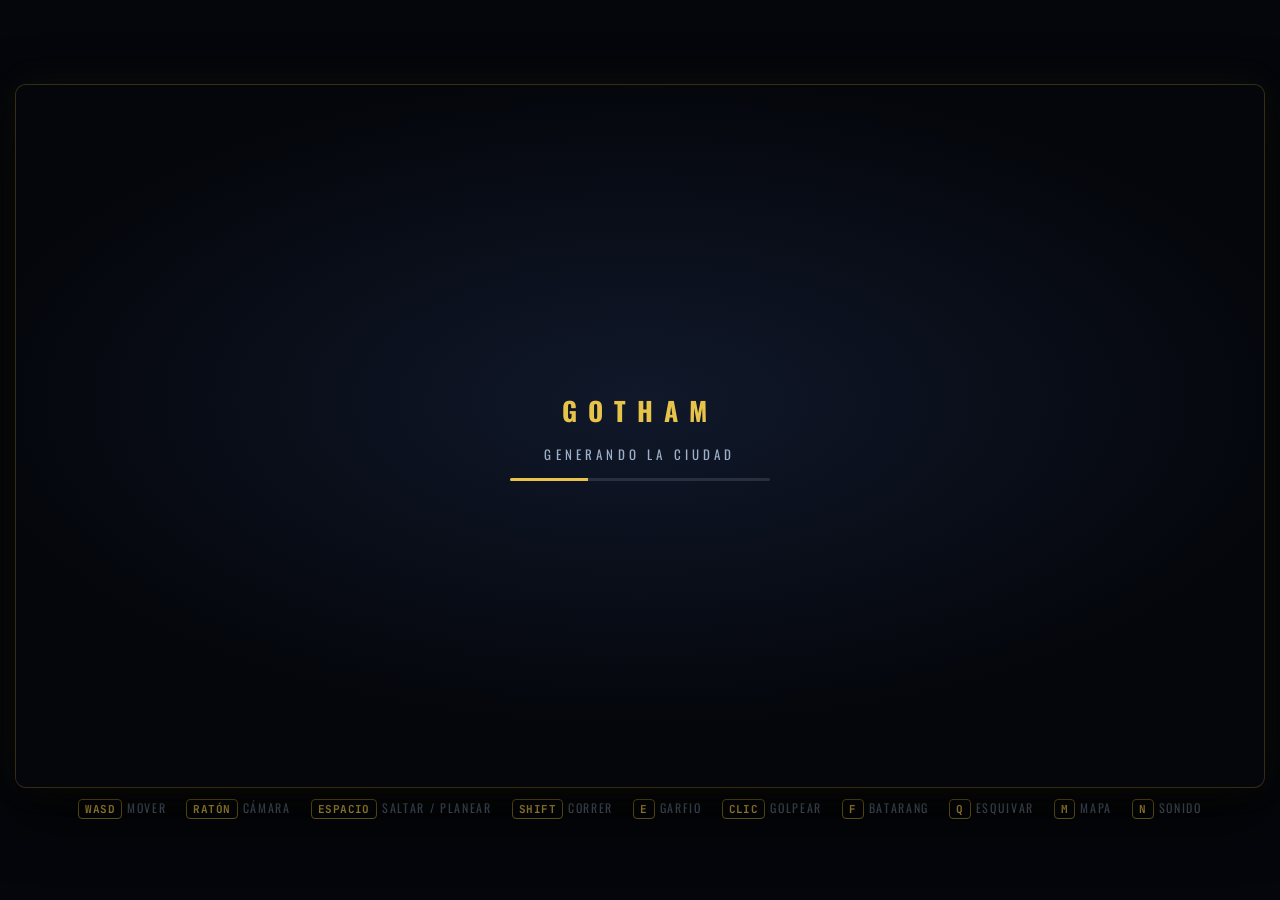
==== voxel/index.html @ f1ad16f2 "Voxel game: tips, saving, district air, lava, gamepad, verification Contextual one-time tips, progre" ====
<!DOCTYPE html>
<html lang="es">
<head>
<meta charset="UTF-8">
<meta name="viewport" content="width=device-width,initial-scale=1,viewport-fit=cover">
<title>Gotham Voxel</title>
<meta name="claude:viewport-fit-sides" content="cover">
<link rel="preconnect" href="https://fonts.googleapis.com">
<link rel="preconnect" href="https://fonts.gstatic.com" crossorigin>
<link rel="stylesheet" href="https://fonts.googleapis.com/css2?family=Oswald:wght@400;600;700&family=JetBrains+Mono:wght@500;700&display=swap">
<style>
/* One deliberate visual world: a night city. Single theme, every colour explicit. */
:root{
  color-scheme:dark;
  --ink:#04060b;
  --night:#0a0e17;
  --gold:#e8c34a;
  --gold-dim:#8a7220;
  --steel:#9db0c8;
  --muted:#5d6b82;
  --alarm:#d94a3f;
}
*{margin:0;padding:0;box-sizing:border-box}
[hidden]{display:none!important}
html,body{background:var(--ink)}
body{
  background:var(--ink);
  color:var(--steel);
  font-family:Oswald,"Helvetica Neue",system-ui,sans-serif;
  min-height:100dvh;
  display:flex;flex-direction:column;align-items:center;justify-content:center;
  gap:12px;
  padding-block:14px;
  padding-left:max(16px, env(safe-area-inset-left, 0px));
  padding-right:max(16px, env(safe-area-inset-right, 0px));
  overscroll-behavior:none;
  -webkit-user-select:none;user-select:none;
}
#stage{
  position:relative;
  width:min(100%,1280px);
  aspect-ratio:16/9;
  border-radius:10px;
  overflow:hidden;
  background:var(--ink);
  box-shadow:0 0 0 1px rgba(232,195,74,.20),0 0 40px rgba(232,195,74,.06),0 24px 64px rgba(0,0,0,.85);
  touch-action:none;
}
#stage canvas{position:absolute;inset:0;width:100%;height:100%;display:block;touch-action:none}
#hud{pointer-events:none}

#boot{
  position:absolute;inset:0;display:grid;place-content:center;justify-items:center;gap:14px;
  background:radial-gradient(ellipse 70% 60% at 50% 45%,#10182a 0%,#04060b 78%);
  color:var(--steel);letter-spacing:.32em;font-size:13px;text-transform:uppercase;text-align:center;
}
#boot b{font-size:26px;letter-spacing:.42em;color:var(--gold);font-weight:700}
#bar{width:min(260px,60vw);height:3px;background:rgba(157,176,200,.18);border-radius:2px;overflow:hidden}
#bar i{display:block;height:100%;width:0;background:var(--gold);transition:width .25s}

#rail{
  width:min(100%,1280px);display:flex;flex-wrap:wrap;align-items:center;justify-content:center;
  gap:6px 20px;font-size:12px;letter-spacing:.14em;text-transform:uppercase;color:var(--muted);
}
#rail b{
  color:var(--gold);font-family:"JetBrains Mono",ui-monospace,monospace;font-weight:700;
  letter-spacing:.04em;font-size:11px;border:1px solid var(--gold-dim);border-radius:4px;padding:2px 6px;margin-right:5px;
}
#rail span{white-space:nowrap}

/* ── touch controls: floating over the picture, sized for thumbs ── */
#touch{position:absolute;inset:0;pointer-events:none;display:none}
#stick{position:absolute;left:max(14px,env(safe-area-inset-left,0px));bottom:14px;width:132px;height:132px;pointer-events:auto;touch-action:none}
#stick .ring{position:absolute;inset:0;border-radius:50%;border:1.5px solid rgba(232,195,74,.40);background:rgba(8,10,18,.38)}
#stick .nub{position:absolute;left:50%;top:50%;width:54px;height:54px;margin:-27px 0 0 -27px;border-radius:50%;background:rgba(232,195,74,.34);border:1.5px solid rgba(232,195,74,.7)}
#acts{position:absolute;right:max(14px,env(safe-area-inset-right,0px));bottom:14px;display:grid;grid-template-columns:repeat(2,64px);gap:10px;pointer-events:auto}
.tb{
  -webkit-tap-highlight-color:transparent;touch-action:none;user-select:none;-webkit-user-select:none;
  width:64px;height:64px;border-radius:50%;border:1.5px solid rgba(232,195,74,.55);
  background:rgba(8,10,18,.5);color:var(--gold);font:600 11px/1 Oswald,sans-serif;letter-spacing:.06em;
  display:grid;place-items:center;
}
.tb.big{width:76px;height:76px;grid-column:2}
.tb.on,.tb:active{background:rgba(232,195,74,.34)}
#sys{position:absolute;right:max(10px,env(safe-area-inset-right,0px));top:10px;display:flex;gap:8px;pointer-events:auto}
#sys .tb{width:38px;height:38px;font-size:13px}

@media (pointer:coarse),(max-width:720px){
  #touch{display:block}
  #rail{display:none}
  body{justify-content:flex-start;justify-content:safe center;padding-block:8px;gap:8px}
}
@media (max-width:560px) and (orientation:portrait){
  #stage{aspect-ratio:4/5;width:100%}
  #stick{width:112px;height:112px}
  .tb{width:56px;height:56px}.tb.big{width:68px;height:68px}
  #acts{grid-template-columns:repeat(2,56px);gap:8px}
}
@media (max-height:560px) and (orientation:landscape){
  body{padding-block:6px}
  #stage{height:calc(100dvh - 12px);width:auto;max-width:100%}
}
:focus-visible{outline:2px solid var(--gold);outline-offset:3px}
</style>
</head>
<body>
<div id="stage">
  <canvas id="gl" aria-label="Mundo abierto de Gotham en vóxeles"></canvas>
  <canvas id="hud" aria-hidden="true"></canvas>
  <div id="boot"><b>GOTHAM</b><span id="bootmsg">Generando la ciudad</span><div id="bar"><i id="barfill"></i></div></div>
  <div id="touch">
    <div id="stick"><div class="ring"></div><div class="nub" id="nub"></div></div>
    <div id="acts">
      <button class="tb" id="tbG" type="button" aria-label="Garfio">GARFIO</button>
      <button class="tb" id="tbB" type="button" aria-label="Batarang">BATARANG</button>
      <button class="tb" id="tbP" type="button" aria-label="Golpear">GOLPE</button>
      <button class="tb big" id="tbJ" type="button" aria-label="Saltar y planear">SALTO</button>
    </div>
    <div id="sys"><button class="tb" id="tbM" type="button" aria-label="Mapa">MAPA</button><button class="tb" id="tbS" type="button" aria-label="Sonido">&#9834;</button></div>
  </div>
</div>
<div id="rail">
  <span><b>WASD</b>Mover</span>
  <span><b>Ratón</b>Cámara</span>
  <span><b>Espacio</b>Saltar / planear</span>
  <span><b>Shift</b>Correr</span>
  <span><b>E</b>Garfio</span>
  <span><b>Clic</b>Golpear</span>
  <span><b>F</b>Batarang</span>
  <span><b>Q</b>Esquivar</span>
  <span><b>M</b>Mapa</span>
  <span><b>N</b>Sonido</span>
</div>
<script type="text/plain" id="vx-worker-src">
// noise
// ═══════════════════════════════════════════════════════════════════════
//  NOISE — deterministic hashing and value noise. Shared: the same source runs
//  on the main thread and inside the chunk worker, so it must stay free of any
//  window/document reference. Everything is a pure function of its arguments.
// ═══════════════════════════════════════════════════════════════════════

// Three integers in, one well-mixed uint32 out. Used everywhere a "random"
// value is needed, because a world that has to be rebuilt identically in any
// order — chunk by chunk, on any worker — cannot use a stateful generator.
function NZ_hash(a, b, c) {
  let h = Math.imul(a | 0, 0x85ebca6b) ^ Math.imul(b | 0, 0xc2b2ae35) ^ Math.imul(c | 0, 0x27d4eb2f);
  h ^= h >>> 16; h = Math.imul(h, 0x7feb352d);
  h ^= h >>> 15; h = Math.imul(h, 0x846ca68b);
  h ^= h >>> 16;
  return h >>> 0;
}
function NZ_f(a, b, c) { return NZ_hash(a, b, c) / 4294967296; }

// Smooth 2D value noise in [0,1).
function NZ_noise2(x, z, s) {
  const xi = Math.floor(x), zi = Math.floor(z);
  const fx = x - xi, fz = z - zi;
  const u = fx * fx * (3 - 2 * fx), v = fz * fz * (3 - 2 * fz);
  const a = NZ_f(xi, zi, s), b = NZ_f(xi + 1, zi, s);
  const c = NZ_f(xi, zi + 1, s), d = NZ_f(xi + 1, zi + 1, s);
  return a + (b - a) * u + (c - a) * v + (a - b - c + d) * u * v;
}

// Fractal sum, normalised back into [0,1).
function NZ_fbm2(x, z, s, oct) {
  let amp = 0.5, f = 1, sum = 0, norm = 0;
  for (let i = 0; i < oct; i++) {
    sum += amp * NZ_noise2(x * f, z * f, s + i * 31);
    norm += amp; amp *= 0.5; f *= 2;
  }
  return sum / norm;
}

function NZ_clamp(v, a, b) { return v < a ? a : v > b ? b : v; }
function NZ_smooth(a, b, x) { const t = NZ_clamp((x - a) / (b - a), 0, 1); return t * t * (3 - 2 * t); }
// positive modulo: the world has negative coordinates, and JS % keeps the sign
function NZ_mod(a, n) { const r = a % n; return r < 0 ? r + n : r; }


// blocks
// ═══════════════════════════════════════════════════════════════════════
//  BLOCKS — the palette. Shared with the worker.
//
//  Colours are sRGB bytes and deliberately dark and cold: a night city reads
//  through VALUE and a few hot accents (sodium lamps, lit windows, neon), not
//  through saturated albedo. The mesher bakes light into vertices, so these are
//  albedos, and a mid-grey here lands near black on screen under moonlight.
// ═══════════════════════════════════════════════════════════════════════

var BK_FL_WET = 1;     // rain-slicked: picks up fresnel sheen and light streaks
var BK_FL_EMIT = 2;    // self-lit: ignores baked light, feeds the bloom
var BK_FL_TRANS = 4;   // translucent (water): meshed separately
var BK_FL_GLOSS = 8;   // hard glossy surface (glass, ice, metal)
var BK_FL_ANIM = 16;   // shimmers (lava, slime)
var BK_FL_NEON = 32;   // flickers

var BK = {};
var BK_NAMES = [];
var BK_SOLID = new Uint8Array(256);    // stops movement
var BK_OPAQUE = new Uint8Array(256);   // stops light, casts AO
var BK_RGB = new Uint8Array(256 * 3);
var BK_EMIT = new Float32Array(256);   // emissive strength (HDR multiplier)
var BK_FLAGS = new Uint8Array(256);

(function () {
  let next = 0;
  function def(name, r, g, b, flags, emit) {
    const id = next++;
    BK[name] = id; BK_NAMES[id] = name;
    BK_RGB[id * 3] = r; BK_RGB[id * 3 + 1] = g; BK_RGB[id * 3 + 2] = b;
    BK_FLAGS[id] = flags | 0;
    BK_EMIT[id] = emit || 0;
    const trans = (flags & BK_FL_TRANS) !== 0;
    BK_SOLID[id] = (id === 0 || trans) ? 0 : 1;
    BK_OPAQUE[id] = (id === 0 || trans) ? 0 : 1;
    if (emit) BK_FLAGS[id] |= BK_FL_EMIT;
    return id;
  }
  const W = BK_FL_WET, G = BK_FL_GLOSS, T = BK_FL_TRANS, A = BK_FL_ANIM, N = BK_FL_NEON;

  def('AIR', 0, 0, 0, 0);
  // ground and structure
  def('BEDROCK', 18, 20, 26, 0);
  def('STONE', 56, 60, 70, 0);
  def('DIRT', 62, 50, 42, 0);
  def('ASPHALT', 32, 34, 40, W);
  def('ROADLINE', 150, 142, 98, W);
  def('SIDEWALK', 88, 92, 100, W);
  def('CURB', 114, 117, 125, W);
  def('CONCRETE', 104, 108, 116, 0);
  def('CONCRETE_DK', 62, 66, 74, 0);
  def('CONCRETE_LT', 142, 146, 154, 0);
  def('BRICK', 106, 54, 44, 0);
  def('BRICK_DK', 72, 40, 36, 0);
  def('GOTHIC', 68, 72, 84, 0);
  def('GOTHIC_DK', 42, 46, 56, 0);
  def('STEEL', 82, 90, 106, G);
  def('STEEL_DK', 46, 52, 64, G);
  def('RUST', 110, 66, 42, 0);
  def('GLASS', 22, 32, 48, G);
  def('GLASS_BLUE', 36, 58, 86, G);
  def('WIN_WARM', 255, 190, 104, 0, 1.55);
  def('WIN_COOL', 150, 200, 255, 0, 1.45);
  def('WIN_WHITE', 240, 236, 214, 0, 1.5);
  def('ROOF_TAR', 30, 32, 38, 0);
  def('ROOF_GRAVEL', 56, 56, 60, 0);
  def('WATER', 16, 42, 62, T);
  def('SAND', 118, 104, 82, 0);
  def('WOOD', 90, 62, 40, 0);
  def('WOOD_DK', 56, 38, 28, 0);
  def('GRASS', 28, 56, 36, 0);
  def('ICE', 128, 180, 210, G | W);
  def('SNOW', 178, 192, 208, 0);
  def('LAMP_POLE', 28, 32, 40, G);
  def('LAMP_LIGHT', 255, 168, 78, 0, 2.2);
  def('NEON_PINK', 255, 56, 150, N, 2.0);
  def('NEON_CYAN', 56, 220, 255, N, 2.0);
  def('NEON_GREEN', 90, 255, 120, N, 1.9);
  def('NEON_YELLOW', 255, 220, 60, N, 1.9);
  def('NEON_RED', 255, 48, 48, N, 1.9);
  def('NEON_PURPLE', 170, 80, 255, N, 1.9);
  def('LAVA', 255, 96, 24, A, 2.4);
  def('HOT_METAL', 255, 140, 54, A, 1.5);
  def('COPPER', 64, 124, 108, G);
  def('CARN_RED', 188, 30, 40, 0);
  def('CARN_WHITE', 222, 222, 226, 0);
  def('CARN_YELLOW', 232, 188, 40, 0);
  def('CARN_PURPLE', 108, 48, 148, 0);
  def('CARN_TEAL', 36, 150, 150, 0);
  def('CONT_RED', 146, 38, 34, 0);
  def('CONT_BLUE', 38, 66, 128, 0);
  def('CONT_GREEN', 38, 98, 68, 0);
  def('CONT_ORANGE', 186, 98, 38, 0);
  def('CONT_GREY', 98, 104, 112, 0);
  def('HAZ_Y', 232, 198, 30, 0);
  def('HAZ_K', 28, 28, 32, 0);
  def('SEWER_BRICK', 38, 56, 50, W);
  def('SEWER_SLIME', 60, 200, 90, A, 0.9);
  def('SEWER_WATER', 36, 96, 66, T | A);
  def('BRIDGE_DECK', 56, 60, 68, W);
  def('CABLE', 38, 42, 50, G);
  def('SIGNAL', 255, 238, 160, 0, 2.6);
  def('WHITE', 228, 230, 236, 0);
  def('BLACK', 14, 14, 18, 0);
  def('RED', 176, 28, 32, 0);
  def('PURPLE', 86, 46, 118, 0);
  def('GREEN', 58, 146, 68, 0);
  def('GARGOYLE', 52, 56, 66, 0);
  def('SKYLIGHT', 120, 170, 210, G, 0.6);
  def('BEACON_RED', 255, 40, 40, 0, 2.2);
  def('CAR_RED', 150, 28, 30, G);
  def('CAR_BLUE', 34, 60, 120, G);
  def('CAR_WHITE', 190, 192, 198, G);
  def('CAR_BLACK', 22, 24, 28, G);
  def('CAR_YELLOW', 196, 156, 30, G);
  def('HEADLIGHT', 255, 244, 200, 0, 1.6);
  def('TAILLIGHT', 255, 40, 36, 0, 1.4);
  def('HYDRANT', 170, 32, 30, 0);
  def('FROZEN_WATER', 120, 170, 204, G | W);
  def('FURNACE', 70, 40, 34, 0);
  def('GAS', 120, 220, 90, T | A);
  def('LEAVES', 24, 50, 32, 0);
  def('TRUNK', 52, 38, 30, 0);
  def('BENCH', 74, 52, 36, 0);
  def('CRANE', 170, 120, 30, 0);
  def('SNOW_ICE', 170, 196, 218, G);
  def('BOLT', 255, 255, 255, 0, 2.0);
})();

// Convenience predicates for the mesher.
function BK_isSolid(id) { return BK_SOLID[id] === 1; }


// worldgen
// ═══════════════════════════════════════════════════════════════════════
//  WORLDGEN — the whole of Gotham as a pure function of (x, y, z).
//
//  Shared with the chunk worker. Nothing here keeps state that depends on the
//  ORDER chunks are requested in: any chunk can be built alone, on any worker,
//  in any order, and neighbouring chunks agree at their seams. That property is
//  what makes an infinite streamed world possible, and every design choice below
//  serves it:
//
//   - the city is a regular street grid; each block's contents are a hash of its
//     (bx, bz), so a block can be recomputed from nothing;
//   - buildings are described analytically (footprint, tiers, roof) and a column
//     asks "what is my height" instead of being stamped into the world;
//   - whether a facade voxel is a window, a pier or a ledge is decided from the
//     voxel's own coordinates and its building's seed, not from a neighbour.
// ═══════════════════════════════════════════════════════════════════════

var WG_H = 128;            // world height
var WG_GY = 25;            // y of the top road voxel; feet stand at GY + 1
var WG_SEA = 21;           // y of the top water voxel; the surface sits at 22.0
var WG_FLOOR = 8;          // sea floor
var WG_PITCH = 48;         // one city block plus its street
var WG_ST = 10;            // street width: 2 sidewalk + 6 road + 2 sidewalk
var WG_BASE = WG_GY + 2;   // y of the first building voxel (above the raised pavement)
var WG_SEED = 1939;

var WG_D = { SEA: 0, AZOTEAS: 1, MUELLES: 2, ARKHAM: 3, HIELO: 4, ALCANT: 5, FUNDI: 6, PUENTE: 7, CARNAVAL: 8 };
var WG_DNAME = ['MAR ABIERTO', 'AZOTEAS DE GOTHAM', 'MUELLES DE GOTHAM', 'TORRE DE ARKHAM', 'MUELLE HELADO',
  'ALCANTARILLAS', 'FUNDICIÓN DE ACERO', 'EL PUENTE DE GOTHAM', 'CARNAVAL DE ARKHAM'];

// ── land, channel, districts ──────────────────────────────────────────────

// A channel runs east-west through the whole island. Its centre wanders, so it
// reads as a river rather than a ruled line, and it is wide enough that the only
// ways across are the bridge, a long glide or the grapple.
function WG_channelZ(x) { return 170 + 22 * Math.sin(x / 160) + 9 * Math.sin(x / 53 + 1.3); }
function WG_channelHW(x) { return 50 + 7 * Math.sin(x / 97 + 0.6); }
function WG_inChannel(x, z) { return Math.abs(z - WG_channelZ(x)) < WG_channelHW(x); }

function WG_landRaw(x, z) {
  const r = Math.hypot(x / 770, z / 720);
  const n = NZ_fbm2(x / 120, z / 120, 7, 3) - 0.5;
  return r + n * 0.24 < 1.0;
}
function WG_isLand(x, z) { return WG_landRaw(x, z) && !WG_inChannel(x, z); }

// Voronoi-ish regions, warped so borders wander. Centres are in blocks and the
// radius is only a weight: a district with a bigger radius wins more ground.
var WG_CENTERS = [
  [WG_D.AZOTEAS, 0, -40, 300],
  [WG_D.ARKHAM, -20, -540, 240],
  [WG_D.CARNAVAL, -480, -330, 260],
  [WG_D.HIELO, 480, -360, 260],
  [WG_D.MUELLES, -460, 420, 290],
  [WG_D.ALCANT, 40, 420, 250],
  [WG_D.FUNDI, 480, 420, 260],
];
function WG_districtAt(x, z) {
  const wx = x + (NZ_fbm2(x / 150, z / 150, 3, 2) - 0.5) * 90;
  const wz = z + (NZ_fbm2(x / 150 + 40, z / 150 + 40, 5, 2) - 0.5) * 90;
  let best = 1, bd = 1e9;
  for (let i = 0; i < WG_CENTERS.length; i++) {
    const c = WG_CENTERS[i];
    const d = Math.hypot(wx - c[1], wz - c[2]) / c[3];
    if (d < bd) { bd = d; best = c[0]; }
  }
  // the bridge approaches belong to the bridge, whatever bank they are on
  if (Math.abs(x - 5) < 70 && Math.abs(z - WG_channelZ(5)) < 130) return WG_D.PUENTE;
  return best;
}

// ── building styles ───────────────────────────────────────────────────────
// A style says how a facade is dressed. Resolved to block ids once, below.
var WG_STY = [];
(function () {
  function S(o) {
    const r = {};
    for (const k in o) r[k] = (typeof o[k] === 'string' && BK[o[k]] !== undefined) ? BK[o[k]] : o[k];
    WG_STY.push(r);
  }
  // 0 office block: dark concrete, blue glass, steel piers
  S({ wall: 'CONCRETE_DK', pier: 'STEEL_DK', ledge: 'CONCRETE', win: 'GLASS_BLUE', roof: 'ROOF_TAR', WP: 3, FH: 4, lit: 0.34, wr: 2, wy: 1, store: 1 });
  // 1 glass tower: curtain wall, thin mullions
  S({ wall: 'STEEL_DK', pier: 'STEEL', ledge: 'STEEL', win: 'GLASS_BLUE', roof: 'ROOF_TAR', WP: 2, FH: 4, lit: 0.27, wr: 3, wy: 1, store: 1 });
  // 2 art deco: pale stone, tall dark window strips
  S({ wall: 'CONCRETE_LT', pier: 'CONCRETE', ledge: 'CONCRETE_LT', win: 'GLASS', roof: 'ROOF_GRAVEL', WP: 4, FH: 4, lit: 0.40, wr: 2, wy: 1, store: 1 });
  // 3 brick: small windows, red walls
  S({ wall: 'BRICK', pier: 'BRICK_DK', ledge: 'CONCRETE', win: 'GLASS', roof: 'ROOF_TAR', WP: 4, FH: 4, lit: 0.30, wr: 2, wy: 1, store: 1 });
  // 4 gothic: narrow tall windows, stone
  S({ wall: 'GOTHIC', pier: 'GOTHIC_DK', ledge: 'GOTHIC_DK', win: 'GLASS', roof: 'COPPER', WP: 4, FH: 5, lit: 0.22, wr: 3, wy: 1, store: 0 });
  // 5 warehouse: rust and concrete, few windows
  S({ wall: 'CONCRETE', pier: 'RUST', ledge: 'CONCRETE_DK', win: 'GLASS', roof: 'ROOF_GRAVEL', WP: 6, FH: 6, lit: 0.10, wr: 1, wy: 4, store: 0 });
  // 6 industrial: rust and steel
  S({ wall: 'RUST', pier: 'STEEL_DK', ledge: 'STEEL_DK', win: 'GLASS', roof: 'STEEL_DK', WP: 5, FH: 5, lit: 0.16, wr: 1, wy: 3, store: 0 });
  // 7 carnival: bright stripes
  S({ wall: 'CARN_RED', pier: 'CARN_WHITE', ledge: 'CARN_PURPLE', win: 'GLASS', roof: 'CARN_PURPLE', WP: 4, FH: 4, lit: 0.45, wr: 2, wy: 1, store: 1 });
  // 8 ice: pale blue and snow
  S({ wall: 'CONCRETE_LT', pier: 'ICE', ledge: 'SNOW', win: 'GLASS_BLUE', roof: 'SNOW', WP: 4, FH: 4, lit: 0.35, wr: 2, wy: 1, store: 1 });
})();

// ── blocks ────────────────────────────────────────────────────────────────

var WG_blockCache = new Map();

function WG_mk(x0, z0, x1, z1, h, st, seed, o) {
  const b = { x0: x0, z0: z0, x1: x1, z1: z1, h: h, st: st, seed: seed, base: WG_BASE,
    tiers: null, roof: 0, rh: 0, wo: NZ_hash(seed, 3, 5) % 7, props: null, lit: -1 };
  if (o) for (const k in o) b[k] = o[k];
  return b;
}

function WG_blockInfo(bx, bz) {
  const key = (bx + 512) * 1024 + (bz + 512);
  let b = WG_blockCache.get(key);
  if (!b) { b = WG_genBlock(bx, bz); WG_blockCache.set(key, b); }
  return b;
}

// Landmarks overwrite a handful of blocks; every other open lot gets district dressing.
function WG_genBlock(bx, bz) {
  const info = WG_genBlock0(bx, bz);
  if (!info.full) return info;
  const sp = LM_special(bx, bz);
  if (sp) LM_block(sp, info, info.ox, info.oz, WG_PITCH - WG_ST);
  LM_decoFor(info);
  return info;
}

function WG_genBlock0(bx, bz) {
  const ox = bx * WG_PITCH + WG_ST, oz = bz * WG_PITCH + WG_ST;
  const L = WG_PITCH - WG_ST;   // 38
  const info = { bx: bx, bz: bz, ox: ox, oz: oz, d: 0, full: false, kind: 'water', bld: [] };
  let land = 0;
  for (let i = 0; i < 3; i++) for (let j = 0; j < 3; j++) {
    if (WG_isLand(ox + i * (L / 2), oz + j * (L / 2))) land++;
  }
  if (land === 0) return info;
  info.d = WG_districtAt(ox + L / 2, oz + L / 2);
  if (land < 9) { info.kind = 'shore'; return info; }
  info.full = true;
  info.kind = 'bld';

  const s = NZ_hash(bx, bz, WG_SEED);
  const r = NZ_f(bx, bz, 11), r2 = NZ_f(bx, bz, 12), r3 = NZ_f(bx, bz, 13), r4 = NZ_f(bx, bz, 14);
  const cxm = ox + L / 2, czm = oz + L / 2;
  const d = info.d;

  if (d === WG_D.AZOTEAS || d === WG_D.PUENTE) {
    const cd = Math.min(1, Math.hypot(cxm, czm + 40) / 300);
    if (r < 0.10) { info.kind = 'park'; return info; }
    if (r < 0.52) {
      // one big tower, often stepped like the old art-deco skyscrapers
      const ins = Math.floor(r2 * 4);
      const hmax = 92 - 62 * cd;
      const h = Math.floor(24 + r3 * (hmax - 24));
      const st = r4 < 0.34 ? 0 : (r4 < 0.62 ? 1 : 2);
      const tiers = [];
      if (h > 44 && (st === 2 || r2 > 0.55)) {
        tiers.push([4 + ins, Math.floor(h * 0.78)]);
        if (h > 62) tiers.push([9 + ins, Math.floor(h * 0.92)]);
        if (h > 76) tiers.push([14 + ins, h]);
      }
      const hh = tiers.length ? Math.floor(h * 0.62) : h;
      const b = WG_mk(ox + ins, oz + ins, ox + L - ins, oz + L - ins, hh, st, s, { tiers: tiers.length ? tiers : null });
      info.bld.push(b);
    } else {
      // four mid-rises, with a gap so the alleys between them are walkable
      const q = [[0, 0], [20, 0], [0, 20], [20, 20]];
      for (let i = 0; i < 4; i++) {
        const rr = NZ_f(bx * 4 + i, bz, 21);
        const hh = Math.floor(12 + rr * (46 - 26 * cd));
        const st = NZ_f(bx * 4 + i, bz, 22) < 0.5 ? 0 : 3;
        info.bld.push(WG_mk(ox + q[i][0], oz + q[i][1], ox + q[i][0] + 18, oz + q[i][1] + 18, hh, st, NZ_hash(s, i, 7)));
      }
    }
    return info;
  }

  if (d === WG_D.ARKHAM) {
    if (r < 0.14) { info.kind = 'park'; return info; }
    // gothic masses with pitched roofs and the odd spire
    if (r < 0.5) {
      const h = Math.floor(14 + r2 * 22);
      info.bld.push(WG_mk(ox + 2, oz + 2, ox + L - 2, oz + L - 2, h, 4, s, { roof: r3 < 0.5 ? 1 : 2, rh: 9 }));
    } else {
      const q = [[0, 0], [20, 0], [0, 20], [20, 20]];
      for (let i = 0; i < 4; i++) {
        const rr = NZ_f(bx * 4 + i, bz, 31);
        const h = Math.floor(10 + rr * 22);
        info.bld.push(WG_mk(ox + q[i][0], oz + q[i][1], ox + q[i][0] + 18, oz + q[i][1] + 18, h, 4, NZ_hash(s, i, 9),
          { roof: rr < 0.3 ? 3 : (rr < 0.65 ? 1 : 2), rh: rr < 0.3 ? 16 : 7 }));
      }
    }
    return info;
  }

  if (d === WG_D.MUELLES) {
    if (r < 0.30) { info.kind = 'yard'; return info; }       // container yard
    // long low warehouses
    if (r2 < 0.5) {
      info.bld.push(WG_mk(ox + 1, oz + 2, ox + L - 1, oz + 17, Math.floor(8 + r3 * 7), 5, s));
      info.bld.push(WG_mk(ox + 1, oz + 21, ox + L - 1, oz + L - 2, Math.floor(8 + r4 * 8), 5, NZ_hash(s, 1, 1)));
    } else {
      info.bld.push(WG_mk(ox + 2, oz + 2, ox + L - 2, oz + L - 2, Math.floor(10 + r3 * 14), 5, s));
    }
    return info;
  }

  if (d === WG_D.ALCANT) {
    if (r < 0.08) { info.kind = 'park'; return info; }
    // dense little brick houses with pitched roofs: four to six lots per block
    const q = [[0, 0], [13, 0], [26, 0], [0, 20], [13, 20], [26, 20]];
    for (let i = 0; i < 6; i++) {
      const rr = NZ_f(bx * 8 + i, bz, 41);
      if (rr < 0.12) continue;
      const w = i % 3 === 2 ? 12 : 12;
      info.bld.push(WG_mk(ox + q[i][0], oz + q[i][1], ox + q[i][0] + w, oz + q[i][1] + 17,
        Math.floor(9 + rr * 16), 3, NZ_hash(s, i, 13), { roof: rr < 0.5 ? 1 : 2, rh: 6 }));
    }
    return info;
  }

  if (d === WG_D.FUNDI) {
    if (r < 0.2) { info.kind = 'yard'; return info; }
    info.bld.push(WG_mk(ox + 2, oz + 2, ox + L - 2, oz + L - 2, Math.floor(14 + r2 * 26), 6, s));
    return info;
  }

  if (d === WG_D.CARNAVAL) {
    if (r < 0.34) { info.kind = 'plaza'; return info; }
    const q = [[0, 0], [20, 0], [0, 20], [20, 20]];
    for (let i = 0; i < 4; i++) {
      const rr = NZ_f(bx * 4 + i, bz, 51);
      if (rr < 0.2) continue;
      info.bld.push(WG_mk(ox + q[i][0], oz + q[i][1], ox + q[i][0] + 18, oz + q[i][1] + 18,
        Math.floor(8 + rr * 18), 7, NZ_hash(s, i, 17), { roof: rr < 0.6 ? 3 : 0, rh: 10 }));
    }
    return info;
  }

  if (d === WG_D.HIELO) {
    if (r < 0.28) { info.kind = 'plaza'; return info; }
    const q = [[0, 0], [20, 0], [0, 20], [20, 20]];
    for (let i = 0; i < 4; i++) {
      const rr = NZ_f(bx * 4 + i, bz, 61);
      if (rr < 0.25) continue;
      info.bld.push(WG_mk(ox + q[i][0], oz + q[i][1], ox + q[i][0] + 18, oz + q[i][1] + 18,
        Math.floor(8 + rr * 16), 8, NZ_hash(s, i, 19)));
    }
    return info;
  }

  info.kind = 'plaza';
  return info;
}

// ── a building's height at one column ─────────────────────────────────────
// 0 means "this column is not inside the building". Includes the parapet and the
// roof profile, so it is the true solid top; props above it are not counted.
function WG_bTop(b, x, z) {
  if (x < b.x0 || x >= b.x1 || z < b.z0 || z >= b.z1) return 0;
  let h = b.h, ins = 0;
  const T = b.tiers;
  if (T) {
    for (let i = 0; i < T.length; i++) {
      const t = T[i], k = t[0];
      if (t[1] > h && x >= b.x0 + k && x < b.x1 - k && z >= b.z0 + k && z < b.z1 - k) { h = t[1]; ins = k; }
    }
  }
  let top = b.base + h;
  if (b.roof === 0) {
    if (x === b.x0 + ins || x === b.x1 - 1 - ins || z === b.z0 + ins || z === b.z1 - 1 - ins) top += 1;   // parapet
  } else if (b.roof === 1) {                                  // gable, ridge along x
    const mid = (b.z0 + b.z1 - 1) / 2, half = (b.z1 - b.z0) / 2;
    top += Math.max(0, Math.min(b.rh, Math.floor((half - Math.abs(z - mid)) * 0.62)));
  } else if (b.roof === 2) {                                  // gable, ridge along z
    const mid = (b.x0 + b.x1 - 1) / 2, half = (b.x1 - b.x0) / 2;
    top += Math.max(0, Math.min(b.rh, Math.floor((half - Math.abs(x - mid)) * 0.62)));
  } else if (b.roof === 3) {                                  // pyramid / spire
    const cx = (b.x0 + b.x1 - 1) / 2, cz = (b.z0 + b.z1 - 1) / 2;
    const dd = Math.max(Math.abs(x - cx), Math.abs(z - cz));
    top += Math.max(0, b.rh - Math.floor(dd * (b.rh / ((b.x1 - b.x0) / 2 + 0.5))));
  }
  return top < WG_H - 1 ? top : WG_H - 1;
}

// ── column classification ─────────────────────────────────────────────────
var WG_K = { WATER: 0, ROAD: 1, SIDEWALK: 2, LOT: 3, BUILDING: 4, PARK: 5, SHORE: 6, PLAZA: 7, YARD: 8, BRIDGE: 9, ARENA: 10 };

// Fills `o` with what stands in column (x, z): its kind, the solid top (the first
// free y above the mass), and the building if there is one.
function WG_colInfo(x, z, o) {
  o.b = null;
  if (!WG_isLand(x, z)) {
    if (x >= 0 && x < WG_ST && LM_bridgeTop(x, z)) { o.kind = WG_K.BRIDGE; o.top = LM_massTop(x, z); return o; }
    o.kind = WG_K.WATER; o.top = WG_FLOOR + 1; return o;
  }
  const ux = NZ_mod(x, WG_PITCH), uz = NZ_mod(z, WG_PITCH);
  const sx = ux < WG_ST, sz = uz < WG_ST;
  if (sx || sz) {
    // a street. The outer two voxels each side are raised pavement.
    const a = sx ? ux : 99, c = sz ? uz : 99;
    if ((sx && (ux < 2 || ux > 7)) && (!sz || (uz < 2 || uz > 7))) { o.kind = WG_K.SIDEWALK; o.top = WG_GY + 2; return o; }
    if ((sz && (uz < 2 || uz > 7)) && (!sx || (ux < 2 || ux > 7))) { o.kind = WG_K.SIDEWALK; o.top = WG_GY + 2; return o; }
    o.kind = WG_K.ROAD; o.top = WG_GY + 1; return o;
  }
  const bx = Math.floor(x / WG_PITCH), bz = Math.floor(z / WG_PITCH);
  const info = WG_blockInfo(bx, bz);
  if (info.kind === 'water') { o.kind = WG_K.WATER; o.top = WG_FLOOR + 1; return o; }
  if (info.kind === 'shore') { o.kind = WG_K.SHORE; o.top = WG_GY + 2; return o; }
  for (let i = 0; i < info.bld.length; i++) {
    const t = WG_bTop(info.bld[i], x, z);
    if (t) { o.kind = WG_K.BUILDING; o.b = info.bld[i]; o.top = t; return o; }
  }
  o.kind = info.kind === 'park' ? WG_K.PARK : (info.kind === 'plaza' ? WG_K.PLAZA : (info.kind === 'yard' ? WG_K.YARD : (info.kind === 'arena' ? WG_K.ARENA : WG_K.LOT)));
  o.top = WG_GY + 2;
  return o;
}

var WG_tmpCol = { kind: 0, top: 0, b: null };
// The solid mass at a column, ignoring small props. The light baker uses it for
// moon shadows and horizon occlusion, so it has to be cheap and consistent.
function WG_topMass(x, z) { return WG_colInfo(x, z, WG_tmpCol).top; }

function WG_massChunk(cx, cz) {
  const m = new Uint8Array(256), o = { kind: 0, top: 0, b: null };
  for (let i = 0; i < 16; i++) for (let j = 0; j < 16; j++) m[i * 16 + j] = WG_colInfo(cx * 16 + i, cz * 16 + j, o).top;
  return m;
}

// ── facade dressing ───────────────────────────────────────────────────────
function WG_facade(b, st, x, y, z, ex) {
  // ex: which of -x,+x,-z,+z are exposed at this height (booleans)
  let n = 0, side = 0;
  for (let i = 0; i < 4; i++) if (ex[i]) { n++; side = i; }
  if (n >= 2) return st.pier;                         // a corner is always a pier
  const u = (side < 2 ? z : x) + b.wo;
  const f = Math.floor((y - b.base) / st.FH);
  const yy = (y - b.base) - f * st.FH;
  const iu = NZ_mod(u, st.WP);
  const cu = Math.floor(u / st.WP);
  if (yy === 0) return st.ledge;                      // the floor slab
  if (iu === 0) return st.pier;                       // the vertical pier between windows
  // ground floor of shops and offices: tall dark glass instead of small windows
  if (f === 0 && st.store) return yy <= 3 ? st.win : st.wall;
  if (yy < st.wy || yy >= st.wy + st.wr) return st.wall;       // spandrel above/below the window band
  // a window: lit or dark, decided from the building and the window's own address
  if (NZ_f(b.seed + side * 131, f, cu) < st.lit) {
    const k = NZ_f(b.seed, f * 3 + 1, cu * 7 + side);
    return k < 0.62 ? BK.WIN_WARM : (k < 0.9 ? BK.WIN_COOL : BK.WIN_WHITE);
  }
  return st.win;
}

// Things standing on a flat roof: tanks, antennas, vents. Deterministic per
// building, placed away from the parapet.
function WG_roofProps(b) {
  if (b.props) return b.props;
  const p = [], w = b.x1 - b.x0, d = b.z1 - b.z0;
  const ins = (b.tiers && b.tiers.length) ? b.tiers[b.tiers.length - 1][0] : 0;
  const x0 = b.x0 + ins + 2, x1 = b.x1 - ins - 2, z0 = b.z0 + ins + 2, z1 = b.z1 - ins - 2;
  if (b.roof !== 0 || x1 - x0 < 6 || z1 - z0 < 6) { b.props = p; return p; }
  const n = 1 + (NZ_hash(b.seed, 9, 1) % 3);
  for (let i = 0; i < n; i++) {
    const k = NZ_hash(b.seed, 20 + i, 2) % 5;
    const px = x0 + (NZ_hash(b.seed, 30 + i, 3) % Math.max(1, x1 - x0 - 4));
    const pz = z0 + (NZ_hash(b.seed, 40 + i, 4) % Math.max(1, z1 - z0 - 4));
    p.push({ k: k, x: px, z: pz });
  }
  b.props = p;
  return p;
}

// Block id for a prop voxel at (x, dy, z), dy counted up from the roof surface.
function WG_propBlock(p, x, dy, z, seed) {
  const lx = x - p.x, lz = z - p.z;
  if (p.k === 0) {                                    // water tank on legs
    if (lx < 0 || lx > 4 || lz < 0 || lz > 4) return 0;
    if (dy < 3) return ((lx === 0 || lx === 4) && (lz === 0 || lz === 4)) ? BK.STEEL_DK : 0;
    if (dy < 7) return (dy === 4 || dy === 6) ? BK.STEEL_DK : BK.WOOD;
    if (dy === 7) return (lx > 0 && lx < 4 && lz > 0 && lz < 4) ? BK.WOOD_DK : 0;
    return 0;
  }
  if (p.k === 1 || p.k === 4) {                       // antenna with a red beacon
    if (lx !== 2 || lz !== 2) return (dy === 4 && (lx === 1 || lx === 3) && lz === 2) ? BK.STEEL_DK : 0;
    const h = 9 + (seed % 7);
    if (dy < h) return BK.STEEL_DK;
    if (dy === h) return BK.BEACON_RED;
    return 0;
  }
  if (p.k === 2) {                                    // ventilation box
    if (lx < 0 || lx > 2 || lz < 0 || lz > 2 || dy > 1) return 0;
    return dy === 1 ? BK.STEEL : BK.CONCRETE;
  }
  if (p.k === 3) {                                    // skylight
    if (lx < 0 || lx > 3 || lz < 0 || lz > 3 || dy > 0) return 0;
    return BK.SKYLIGHT;
  }
  return 0;
}

// ── street furniture ──────────────────────────────────────────────────────

// A street lamp: pole on the outer sidewalk voxel, an arm over the road, the lamp
// head at the arm's end. Returns {part: 1 pole | 2 arm | 3 head, dir} or null.
function WG_lampAt(x, z) {
  const ux = NZ_mod(x, WG_PITCH), uz = NZ_mod(z, WG_PITCH);
  // street running along z (the strip is x-narrow)
  if (ux < WG_ST && uz >= WG_ST) {
    const zz = NZ_mod(z, 32);
    if (ux === 0 && zz === 6) return { part: 1, dir: 1 };
    if (ux === 9 && zz === 22) return { part: 1, dir: -1 };
    if (ux === 1 && zz === 6) return { part: 2, dir: 1 };
    if (ux === 2 && zz === 6) return { part: 3, dir: 1 };
    if (ux === 8 && zz === 22) return { part: 2, dir: -1 };
    if (ux === 7 && zz === 22) return { part: 3, dir: -1 };
  }
  if (uz < WG_ST && ux >= WG_ST) {
    const xx = NZ_mod(x, 32);
    if (uz === 0 && xx === 6) return { part: 1, dir: 1 };
    if (uz === 9 && xx === 22) return { part: 1, dir: -1 };
    if (uz === 1 && xx === 6) return { part: 2, dir: 1 };
    if (uz === 2 && xx === 6) return { part: 3, dir: 1 };
    if (uz === 8 && xx === 22) return { part: 2, dir: -1 };
    if (uz === 7 && xx === 22) return { part: 3, dir: -1 };
  }
  return null;
}

// Parked cars: a 4x2x2 shape in the kerbside lanes, placed by hash. Returns the
// block at (x, dy, z) or 0.
var WG_CARCOL = [];
(function () { WG_CARCOL = [BK.CAR_RED, BK.CAR_BLUE, BK.CAR_WHITE, BK.CAR_BLACK, BK.CAR_YELLOW, BK.CAR_BLACK, BK.CAR_WHITE]; })();
function WG_carBlock(x, dy, z) {
  if (dy > 1) return 0;
  const ux = NZ_mod(x, WG_PITCH), uz = NZ_mod(z, WG_PITCH);
  let along, lane, strip;
  if (ux < WG_ST && uz >= WG_ST) {                    // street along z
    if (!((ux >= 2 && ux <= 3) || (ux >= 6 && ux <= 7))) return 0;
    lane = ux <= 3 ? 0 : 1; strip = Math.floor(x / WG_PITCH) * 2 + lane; along = z;
  } else if (uz < WG_ST && ux >= WG_ST) {             // street along x
    if (!((uz >= 2 && uz <= 3) || (uz >= 6 && uz <= 7))) return 0;
    lane = uz <= 3 ? 0 : 1; strip = Math.floor(z / WG_PITCH) * 2 + lane + 1000; along = x;
  } else return 0;
  const slot = Math.floor(along / 10), la = NZ_mod(along, 10);
  const h = NZ_hash(slot, strip, 77);
  if ((h & 255) / 255 > 0.38) return 0;
  const off = (h >>> 8) % 5;
  // The whole car must sit clear of the crossings. Deciding that per column would
  // slice a car in half at the edge of the exclusion zone, so decide it per car.
  const m0 = NZ_mod(slot * 10 + off, WG_PITCH);
  if (m0 < WG_ST + 2 || m0 + 3 > WG_PITCH - 4) return 0;
  const i = la - off;
  if (i < 0 || i > 3) return 0;
  const col = WG_CARCOL[(h >>> 16) % WG_CARCOL.length];
  if (dy === 0) return i === 0 ? BK.HEADLIGHT : (i === 3 ? BK.TAILLIGHT : col);
  return (i === 1 || i === 2) ? BK.GLASS : 0;
}

// ── filling a chunk ───────────────────────────────────────────────────────

var WG_C18 = 18;
function WG_genChunk(cx, cz) {
  const H = WG_H, vox = new Uint8Array(256 * H), top = new Uint8Array(256);
  const x0 = cx * 16, z0 = cz * 16;
  // classify an 18x18 patch: the chunk plus one column all round, so a facade
  // can see whether its neighbour column is lower
  const kind = new Uint8Array(324), tp = new Uint8Array(324), bl = new Array(324);
  const o = { kind: 0, top: 0, b: null };
  for (let i = 0; i < 18; i++) for (let j = 0; j < 18; j++) {
    WG_colInfo(x0 + i - 1, z0 + j - 1, o);
    const k = i * 18 + j;
    kind[k] = o.kind; tp[k] = o.top; bl[k] = o.b;
  }
  for (let i = 0; i < 16; i++) {
    for (let j = 0; j < 16; j++) {
      const x = x0 + i, z = z0 + j, ci = (i + 1) * 18 + (j + 1);
      const col = (i * 16 + j) * H;
      const kd = kind[ci];
      vox[col] = BK.BEDROCK;
      if (kd === WG_K.WATER || kd === WG_K.BRIDGE) {
        const bed = WG_FLOOR - (NZ_hash(x >> 2, z >> 2, 9) & 1);
        for (let y = 1; y <= bed; y++) vox[col + y] = y === bed ? BK.SAND : BK.STONE;
        for (let y = bed + 1; y <= WG_SEA; y++) vox[col + y] = BK.WATER;
        top[i * 16 + j] = bed + 1;
        if (kd === WG_K.BRIDGE) LM_bridgeColumn(x, z, vox, col);
        continue;
      }
      for (let y = 1; y < WG_GY; y++) vox[col + y] = BK.STONE;
      const ux = NZ_mod(x, WG_PITCH), uz = NZ_mod(z, WG_PITCH);
      let t = WG_GY + 1;
      if (kd === WG_K.ROAD) {
        let blk = BK.ASPHALT;
        const inX = ux < WG_ST, inZ = uz < WG_ST;
        if (inX && !inZ) {                                   // street along z
          if (ux === 4 && NZ_mod(z, 6) < 3) blk = BK.ROADLINE;
          if ((uz >= WG_ST && uz < WG_ST + 2) || uz > WG_PITCH - 3) if ((ux & 1) === 0) blk = BK.ROADLINE;   // zebra
        } else if (inZ && !inX) {
          if (uz === 4 && NZ_mod(x, 6) < 3) blk = BK.ROADLINE;
          if ((ux >= WG_ST && ux < WG_ST + 2) || ux > WG_PITCH - 3) if ((uz & 1) === 0) blk = BK.ROADLINE;
        }
        vox[col + WG_GY] = blk;
      } else if (kd === WG_K.SIDEWALK) {
        vox[col + WG_GY] = BK.SIDEWALK; vox[col + WG_GY + 1] = BK.SIDEWALK;
        // kerb: the sidewalk voxel that touches the road
        const kerbX = (ux === 1 || ux === 8) && uz >= WG_ST;
        const kerbZ = (uz === 1 || uz === 8) && ux >= WG_ST;
        if (kerbX || kerbZ) vox[col + WG_GY + 1] = BK.CURB;
        t = WG_GY + 2;
      } else if (kd === WG_K.PARK) {
        vox[col + WG_GY] = BK.DIRT; vox[col + WG_GY + 1] = BK.GRASS; t = WG_GY + 2;
      } else if (kd === WG_K.YARD) {
        vox[col + WG_GY] = BK.CONCRETE_DK; vox[col + WG_GY + 1] = BK.CONCRETE_DK; t = WG_GY + 2;
        LM_lot(x, z, vox, col);
      } else if (kd === WG_K.PLAZA) {
        vox[col + WG_GY] = BK.CONCRETE; vox[col + WG_GY + 1] = ((ux + uz) & 7) === 0 ? BK.CONCRETE_DK : BK.CONCRETE_LT; t = WG_GY + 2;
        LM_lot(x, z, vox, col);
      } else if (kd === WG_K.ARENA) {
        vox[col + WG_GY] = BK.STONE; vox[col + WG_GY + 1] = BK.CONCRETE_LT; t = WG_GY + 2;
        LM_lot(x, z, vox, col);
      } else if (kd === WG_K.BUILDING) {
        vox[col + WG_GY] = BK.SIDEWALK; vox[col + WG_GY + 1] = BK.SIDEWALK;
        const b = bl[ci], T = tp[ci], st = WG_STY[b.st];
        const nT = [tp[(i) * 18 + (j + 1)], tp[(i + 2) * 18 + (j + 1)], tp[(i + 1) * 18 + j], tp[(i + 1) * 18 + (j + 2)]];
        // a neighbour that is not part of this building counts as ground
        for (let q = 0; q < 4; q++) {
          const ni = i + (q === 0 ? 0 : q === 1 ? 2 : 1), nj = j + (q === 2 ? 0 : q === 3 ? 2 : 1);
          if (bl[ni * 18 + nj] !== b) nT[q] = WG_BASE;
        }
        const mn = Math.min(nT[0], nT[1], nT[2], nT[3]);
        const ex = [false, false, false, false];
        // a parapet is a top voxel that stands one higher than a neighbour in the same building
        let par = false;
        if (b.roof === 0) for (let q = 0; q < 4; q++) if (nT[q] === T - 1 && nT[q] > WG_BASE) par = true;
        for (let y = WG_BASE; y < T; y++) {
          let blk;
          if (y === T - 1) {
            blk = par ? st.ledge : st.roof;
          } else if (y >= mn) {
            for (let q = 0; q < 4; q++) ex[q] = nT[q] <= y;
            blk = (b.roof !== 0 && y >= b.base + b.h) ? st.roof : WG_facade(b, st, x, y, z, ex);
          } else blk = BK.CONCRETE_DK;
          vox[col + y] = blk;
        }
        // props on flat roofs
        if (b.roof === 0 && T < WG_H - 20) {
          const pr = WG_roofProps(b);
          for (let q = 0; q < pr.length; q++) {
            const p = pr[q];
            if (x < p.x || x > p.x + 4 || z < p.z || z > p.z + 4) continue;
            // only on a column whose roof is at the building's top level
            if (T !== b.base + (b.tiers && b.tiers.length ? b.tiers[b.tiers.length - 1][1] : b.h)) continue;
            for (let dy = 0; dy < 20 && T + dy < WG_H; dy++) {
              const pb = WG_propBlock(p, x, dy, z, b.seed);
              if (pb) vox[col + T + dy] = pb;
            }
          }
        }
        if (b.special === 'gcpd') LM_gcpdColumn(x, z, vox, col, T);
        t = T;
      } else {                                               // plain lot or shore paving
        vox[col + WG_GY] = BK.SIDEWALK; vox[col + WG_GY + 1] = BK.SIDEWALK; t = WG_GY + 2;
      }
      // furniture on streets
      if (kd === WG_K.SIDEWALK || kd === WG_K.ROAD) {
        if (x >= 0 && x < WG_ST) LM_cableColumn(x, z, vox, col);
        const lamp = WG_lampAt(x, z);
        if (lamp) {
          const y0 = WG_GY + 2;
          if (lamp.part === 1) { for (let y = y0; y <= y0 + 6; y++) vox[col + y] = BK.LAMP_POLE; t = y0 + 7; }
          else if (lamp.part === 2) { vox[col + y0 + 6] = BK.LAMP_POLE; t = y0 + 7; }
          else { vox[col + y0 + 6] = BK.LAMP_LIGHT; vox[col + y0 + 7] = BK.LAMP_POLE; t = y0 + 8; }
        } else if (kd === WG_K.ROAD) {
          for (let dy = 0; dy < 2; dy++) {
            const cb = WG_carBlock(x, dy, z);
            if (cb) { vox[col + WG_GY + 1 + dy] = cb; t = WG_GY + 2 + dy; }
          }
        }
      }
      // trees and benches in parks
      if (kd === WG_K.PARK) {
        const tr = NZ_hash(x >> 2, z >> 2, 5);
        if ((tr & 15) === 0 && (x & 3) === 1 && (z & 3) === 1) {
          const h = 4 + (tr >>> 8) % 3;
          for (let y = 0; y < h; y++) vox[col + WG_GY + 2 + y] = BK.TRUNK;
          t = WG_GY + 2 + h;
        }
      }
      top[i * 16 + j] = t > 0 ? t : 1;
    }
  }
  // leaves for the trees: a second pass, because a canopy reaches into neighbours
  for (let i = 0; i < 16; i++) for (let j = 0; j < 16; j++) {
    const ci = (i + 1) * 18 + (j + 1);
    if (kind[ci] !== WG_K.PARK) continue;
    const x = x0 + i, z = z0 + j;
    for (let dx = -2; dx <= 2; dx++) for (let dz = -2; dz <= 2; dz++) {
      const tx = x + dx, tz = z + dz;
      if ((tx & 3) !== 1 || (tz & 3) !== 1) continue;
      const tr = NZ_hash(tx >> 2, tz >> 2, 5);
      if ((tr & 15) !== 0) continue;
      if (WG_colInfo(tx, tz, o).kind !== WG_K.PARK) continue;      // no trunk, no canopy
      const h = 4 + (tr >>> 8) % 3;
      const col = (i * 16 + j) * WG_H, y0 = WG_GY + 2 + h - 2;
      for (let dy = 0; dy < 4; dy++) {
        const r = dy === 3 ? 1 : 2;
        if (Math.abs(dx) <= r && Math.abs(dz) <= r && !(Math.abs(dx) === 2 && Math.abs(dz) === 2) && vox[col + y0 + dy] === 0) {
          vox[col + y0 + dy] = BK.LEAVES;
          if (y0 + dy + 1 > top[i * 16 + j]) top[i * 16 + j] = y0 + dy + 1;
        }
      }
    }
  }
  // True heights, props and canopies included: the first free y above the highest
  // non-air voxel. Scanned from the voxels themselves so it can never disagree
  // with them. The mesher bounds its loops with it and the game uses it to find
  // the ground.
  let maxY = 0;
  for (let c = 0; c < 256; c++) {
    let y = H - 1; const col = c * H;
    while (y > 0 && vox[col + y] === 0) y--;
    top[c] = y + 1;
    if (y + 1 > maxY) maxY = y + 1;
  }
  return { vox: vox, top: top, maxY: maxY };
}

// ── light sources ─────────────────────────────────────────────────────────
// Every emitter that can matter to the region [x0,x1) x [z0,z1): street lamps,
// computed from the same rule that places them. [x, y, z, r, g, b, intensity, radius]
function WG_emitters(x0, z0, x1, z1) {
  const out = [];
  const y = WG_GY + 2 + 6 + 0.5;
  const r = 1.0, g = 0.66, b = 0.34;
  for (let strip = 0; strip < 2; strip++) {
    // strip 0: streets running along z (x-narrow); strip 1: along x
    const a0 = strip === 0 ? x0 : z0, a1 = strip === 0 ? x1 : z1;     // across axis
    const c0 = strip === 0 ? z0 : x0, c1 = strip === 0 ? z1 : x1;     // along axis
    for (let s = Math.floor(a0 / WG_PITCH) - 1; s <= Math.floor(a1 / WG_PITCH) + 1; s++) {
      for (let side = 0; side < 2; side++) {
        const across = s * WG_PITCH + (side === 0 ? 2 : 7) + 0.5;
        if (across < a0 - 20 || across > a1 + 20) continue;
        const phase = side === 0 ? 6 : 22;
        for (let q = Math.floor((c0 - 20 - phase) / 32); q <= Math.floor((c1 + 20 - phase) / 32); q++) {
          const along = q * 32 + phase + 0.5;
          const px = strip === 0 ? across : along, pz = strip === 0 ? along : across;
          // only if the lamp really stands on land and not inside a crossing street
          const lx = Math.floor(px), lz = Math.floor(pz);
          if (!WG_isLand(lx, lz) && !(lx >= 0 && lx < WG_ST && LM_bridgeTop(lx, lz))) continue;
          const other = strip === 0 ? NZ_mod(lz, WG_PITCH) : NZ_mod(lx, WG_PITCH);
          if (other < WG_ST + 1) continue;
          out.push([px, y, pz, r, g, b, 1.0, 17]);
        }
      }
    }
  }
  return out;
}


// landmarks
// ═══════════════════════════════════════════════════════════════════════
//  LANDMARKS — the handful of places that are designed, not generated: the police
//  tower with the Bat-Signal, the suspension bridge, the two boss arenas, the
//  checkpoint beacons and one signature structure for each district.
//
//  They keep the property the rest of the world has: every one is a pure function
//  of (x, y, z). Which grid blocks they occupy is decided once, from the district
//  centres, by a search that does not depend on chunk order. Shared with the worker.
// ═══════════════════════════════════════════════════════════════════════

var LM = { ready: false, special: new Map(), beacons: [], arenas: [], gcpd: null, bridge: null };

function LM_key(bx, bz) { return bx + ',' + bz; }
function LM_origin(bx, bz) { return [bx * WG_PITCH + WG_ST, bz * WG_PITCH + WG_ST]; }

// Is the whole 38x38 lot dry land? (Independent of WG_blockInfo, which calls us.)
function LM_landFull(bx, bz) {
  const ox = bx * WG_PITCH + WG_ST, oz = bz * WG_PITCH + WG_ST, L = WG_PITCH - WG_ST;
  for (let i = 0; i < 3; i++) for (let j = 0; j < 3; j++) if (!WG_isLand(ox + i * (L / 2), oz + j * (L / 2))) return false;
  return true;
}

// The free, fully-land block nearest to a point, preferring one in district `d`.
function LM_pick(x, z, d, taken) {
  const cbx = Math.round((x - 29) / WG_PITCH), cbz = Math.round((z - 29) / WG_PITCH);
  let best = null, bs = 1e9;
  for (let r = 0; r <= 7; r++) {
    for (let i = -r; i <= r; i++) for (let j = -r; j <= r; j++) {
      if (Math.max(Math.abs(i), Math.abs(j)) !== r) continue;
      const bx = cbx + i, bz = cbz + j;
      if (taken.has(LM_key(bx, bz)) || !LM_landFull(bx, bz)) continue;
      const mx = bx * WG_PITCH + 29, mz = bz * WG_PITCH + 29;
      if (d !== null && WG_districtAt(mx, mz) !== d) continue;
      const s = Math.hypot(mx - x, mz - z);
      if (s < bs) { bs = s; best = [bx, bz]; }
    }
    if (best && r >= 2) break;
  }
  return best;
}

function LM_init() {
  if (LM.ready) return;
  LM.ready = true;
  const taken = new Set();
  const put = (bx, bz, o) => { o.bx = bx; o.bz = bz; LM.special.set(LM_key(bx, bz), o); taken.add(LM_key(bx, bz)); return o; };
  const D = WG_D;

  // the police tower, fixed beside the middle of the city
  const g = put(0, -1, { type: 'gcpd' });
  const o0 = LM_origin(0, -1);
  LM.gcpd = { bx: 0, bz: -1, cx: o0[0] + 19, cz: o0[1] + 19, roof: WG_BASE + 66 };
  // taller than the roof surface by one: the parapet is on the tier's edge, the floor is at +0
  LM.gcpd.y = LM.gcpd.roof;                  // first free y above the roof voxels

  // boss arenas
  const arena = (style, d, x, z) => {
    const p = LM_pick(x, z, d, taken);
    if (!p) return;
    const sp = put(p[0], p[1], { type: 'arena', style: style });
    const o = LM_origin(p[0], p[1]);
    LM.arenas.push({ style: style, bx: p[0], bz: p[1], cx: o[0] + 19, cz: o[1] + 19, ox: o[0], oz: o[1] });
  };
  arena('penguin', D.HIELO, 480, -360);
  arena('joker', D.CARNAVAL, -480, -330);

  // beacons: one per district, so the whole map can be reached again after a fall
  const beacon = (name, d, x, z) => {
    const p = LM_pick(x, z, d, taken);
    if (!p) return;
    put(p[0], p[1], { type: 'beacon', name: name });
    const o = LM_origin(p[0], p[1]);
    LM.beacons.push({ name: name, bx: p[0], bz: p[1], x: o[0] + 19 + 0.5, z: o[1] + 19 + 0.5, y: WG_GY + 2 });
  };
  // the roof of the police tower is beacon 0
  LM.beacons.push({ name: 'COMISARÍA', bx: 0, bz: -1, x: LM.gcpd.cx - 4.5, z: LM.gcpd.cz + 4.5, y: LM.gcpd.y });
  beacon('PUENTE DE GOTHAM', D.PUENTE, 30, 85);
  beacon('MUELLES', D.MUELLES, -460, 420);
  beacon('TORRE DE ARKHAM', D.ARKHAM, 80, -500);
  beacon('ALCANTARILLAS', D.ALCANT, 40, 420);
  beacon('FUNDICIÓN', D.FUNDI, 540, 360);
  beacon('MUELLE HELADO', D.HIELO, 560, -330);
  beacon('CARNAVAL', D.CARNAVAL, -480, -230);

  // one signature structure per district
  const lm = (type, d, x, z) => { const p = LM_pick(x, z, d, taken); if (p) put(p[0], p[1], { type: type }); };
  lm('ferris', D.CARNAVAL, -390, -330);
  lm('spire', D.ARKHAM, -20, -540);
  lm('crane', D.MUELLES, -460, 270);
  lm('foundry', D.FUNDI, 480, 420);
  lm('crane', D.MUELLES, -330, 270);

  // the bridge
  const cz = WG_channelZ(5), hw = WG_channelHW(5);
  LM.bridge = { x0: 0, x1: WG_ST, cz: cz, hw: hw, tz: hw - 10, ty: 78 };
  // spawn: on the roof, beside the signal
  LM.spawn = { x: LM.gcpd.cx - 4.5, y: LM.gcpd.y + 0.01, z: LM.gcpd.cz + 4.5, a: Math.atan2(1, -1) };
}

function LM_special(bx, bz) { LM_init(); return LM.special.get(LM_key(bx, bz)) || null; }

// ═══════════════════════════════════════════════════════════════════════
//  Blocks
// ═══════════════════════════════════════════════════════════════════════
// Rewrites a freshly made block `info` for a special block. `L` is the lot size.
function LM_block(sp, info, ox, oz, L) {
  info.special = sp.type;
  switch (sp.type) {
    case 'gcpd': {
      const s = NZ_hash(sp.bx, sp.bz, 7);
      // a stepped art-deco tower: the top tier is a 20 x 20 roof for the signal
      const b = WG_mk(ox + 2, oz + 2, ox + L - 2, oz + L - 2, 46, 2, s, { tiers: [[3, 50], [7, 66]] });
      b.special = 'gcpd'; b.props = [];
      info.kind = 'bld'; info.bld = [b]; info.d = WG_D.AZOTEAS;
      break;
    }
    case 'spire': {
      const s = NZ_hash(sp.bx, sp.bz, 8);
      info.kind = 'bld';
      info.bld = [WG_mk(ox + 9, oz + 9, ox + L - 9, oz + L - 9, 60, 4, s, { roof: 3, rh: 36 })];
      info.deco = 'spireBase';
      break;
    }
    case 'arena': info.kind = 'arena'; info.arena = sp.style; info.bld = []; break;
    case 'beacon': info.kind = 'plaza'; info.deco = 'beacon'; info.bld = []; break;
    case 'ferris': info.kind = 'plaza'; info.deco = 'ferris'; info.bld = []; break;
    case 'crane': info.kind = 'yard'; info.deco = 'crane'; info.bld = []; break;
    case 'foundry': info.kind = 'yard'; info.deco = 'foundry'; info.bld = []; break;
  }
  return info;
}

// Ordinary open lots get a fitting piece of dressing for their district.
function LM_decoFor(info) {
  if (info.deco) return;
  const D = WG_D;
  if (info.kind === 'yard') info.deco = info.d === D.FUNDI ? 'lavaYard' : 'containers';
  else if (info.kind === 'plaza') {
    if (info.d === D.HIELO) info.deco = 'ice';
    else if (info.d === D.CARNAVAL) info.deco = 'carnival';
  }
}

// ═══════════════════════════════════════════════════════════════════════
//  The bridge
// ═══════════════════════════════════════════════════════════════════════
// Height of the first free y above the deck at column (x, z) if it is a bridge
// column (inside the channel, along the street at x 0..9), else 0.
function LM_bridgeTop(x, z) {
  if (x < 0 || x >= WG_ST) return 0;
  if (!WG_landRaw(x, z) || !WG_inChannel(x, z)) return 0;
  return (x < 2 || x > 7) ? WG_GY + 2 : WG_GY + 1;
}

// The tallest solid in a bridge column, for the light baker and the far city.
function LM_massTop(x, z) {
  const t = LM_bridgeTop(x, z);
  if (!t) return 0;
  const B = LM.bridge, dz = Math.abs(z - B.cz);
  if (dz >= B.tz - 1 && dz < B.tz + 1 && (x < 2 || x >= 8)) return B.ty + 1;
  if (dz >= B.tz - 1 && dz < B.tz + 1) return 74;
  return t;
}

function LM_cableY(dz) {                 // cable height above a point dz from the bridge centre
  const B = LM.bridge, a = Math.abs(dz);
  if (a <= B.tz) return 31 + (B.ty - 31) * (a / B.tz) * (a / B.tz);
  const side = 30;                       // the side span runs down to the road beyond the bank
  if (a <= B.tz + side) return B.ty - (B.ty - 30) * ((a - B.tz) / side);
  return -1;
}

// Writes the bridge's voxels into one column. Returns the first free y.
function LM_bridgeColumn(x, z, vox, col) {
  const B = LM.bridge, ux = x, dz = z - B.cz;
  const sidewalk = ux < 2 || ux > 7;
  // the deck: three slabs thick
  vox[col + WG_GY - 2] = BK.STEEL_DK;
  vox[col + WG_GY - 1] = BK.BRIDGE_DECK;
  vox[col + WG_GY] = sidewalk ? BK.SIDEWALK : BK.ASPHALT;
  if (sidewalk) vox[col + WG_GY + 1] = (ux === 1 || ux === 8) ? BK.CURB : BK.SIDEWALK;
  else {
    if (ux === 4 && NZ_mod(z, 6) < 3) vox[col + WG_GY] = BK.ROADLINE;
  }
  // piers under the deck, in the water
  const a = Math.abs(dz);
  const pierZ = [0, 22, -22, 66, -66];
  for (let i = 0; i < pierZ.length; i++) {
    if (Math.abs(dz - pierZ[i]) < 2 && ux >= 3 && ux < 7) { for (let y = 1; y < WG_GY - 2; y++) vox[col + y] = y === 1 ? BK.BEDROCK : BK.CONCRETE_DK; }
  }
  // towers: two legs each side and cross-beams
  if (a >= B.tz - 1 && a < B.tz + 1) {
    if (ux < 2 || ux >= 8) { for (let y = 2; y <= B.ty; y++) vox[col + y] = y > B.ty - 2 ? BK.STEEL : BK.STEEL_DK; vox[col + B.ty + 1] = BK.BEACON_RED; }
    else { for (let y = 50; y < 52; y++) vox[col + y] = BK.STEEL_DK; for (let y = 72; y < 74; y++) vox[col + y] = BK.STEEL_DK; for (let y = 61; y < 62; y++) vox[col + y] = BK.STEEL_DK; }
  }
  LM_cableColumn(x, z, vox, col);
}

// Cables and hangers live on the two outer lines of the road, x = 1 and x = 8.
function LM_cableColumn(x, z, vox, col) {
  if (x !== 1 && x !== 8) return;
  const B = LM.bridge, dz = z - B.cz, a = Math.abs(dz);
  const cy = LM_cableY(dz);
  if (cy < 0) return;
  const y = Math.round(cy);
  if (y < WG_H - 2) vox[col + y] = BK.CABLE;
  // steeper stretches need the neighbouring cell filled so the line has no gaps
  const cy2 = LM_cableY(dz + (dz >= 0 ? 1 : -1));
  if (cy2 >= 0) { const y2 = Math.round(cy2), lo = Math.min(y, y2), hi = Math.max(y, y2); for (let k = lo; k <= hi; k++) { if (Math.abs(k - y) <= Math.abs(k - y2)) vox[col + k] = BK.CABLE; } }
  // hangers: every fifth column, from the deck up to the cable (central span only)
  if (a < B.tz - 1 && NZ_mod(z, 5) === 0) { for (let k = WG_GY + 2; k < y; k++) if (!vox[col + k]) vox[col + k] = BK.CABLE; }
}

// ═══════════════════════════════════════════════════════════════════════
//  Decoration of open lots and arenas
// ═══════════════════════════════════════════════════════════════════════
// Floor override for a column (y = WG_GY and WG_GY + 1): returns [lower, upper] or null.
function LM_floor(info, x, z, ux, uz) {
  const lx = x - info.ox, lz = z - info.oz;
  if (info.kind === 'arena') {
    const d = Math.hypot(lx - 18.5, lz - 18.5);
    if (info.arena === 'penguin') {
      if (Math.abs(lx - 18.5) + Math.abs(lz - 18.5) < 4.2) return [BK.STONE, BK.NEON_CYAN];
      if (NZ_mod(Math.floor(d), 6) === 0) return [BK.STONE, BK.SNOW_ICE];
      return [BK.STONE, ((lx + lz) & 7) === 0 ? BK.FROZEN_WATER : BK.ICE];
    }
    // joker: a harlequin floor with a grin
    const checker = (((lx >> 2) + (lz >> 2)) & 1) ? BK.CARN_RED : BK.BLACK;
    if (d < 3.4) return [BK.STONE, BK.CARN_PURPLE];
    const dm = Math.hypot(lx - 18.5, lz - 15);
    if (lz > 20 && dm > 11 && dm < 13.2) return [BK.STONE, BK.NEON_GREEN];
    if (Math.hypot(lx - 11.5, lz - 12) < 2.2 || Math.hypot(lx - 25.5, lz - 12) < 2.2) return [BK.STONE, BK.NEON_YELLOW];
    return [BK.STONE, checker];
  }
  if (info.deco === 'beacon') {
    const dx = x - (info.ox + 19), dz = z - (info.oz + 19);
    if (Math.abs(dx) <= 4 && Math.abs(dz) <= 4) return [BK.CONCRETE, BK.STEEL_DK];
  }
  if (info.deco === 'foundry') {
    const dx = x - (info.ox + 19), dz = z - (info.oz + 19);
    if (Math.abs(dx) <= 5 && Math.abs(dz) <= 5) return [BK.LAVA, BK.LAVA];
    if (Math.abs(dx) <= 6 && Math.abs(dz) <= 6) return [BK.HOT_METAL, BK.HOT_METAL];
  }
  if (info.deco === 'lavaYard') {
    const dx = lx - 12, dz = lz - 26;
    if (Math.abs(dx) <= 3 && Math.abs(dz) <= 3) return [BK.LAVA, BK.LAVA];
    if (Math.abs(dx) <= 4 && Math.abs(dz) <= 4) return [BK.HOT_METAL, BK.HOT_METAL];
  }
  return null;
}

// Fills the voxels above the floor of a decorated lot into column `col` of `vox`.
function LM_column(info, x, z, vox, col) {
  const y0 = WG_GY + 2, lx = x - info.ox, lz = z - info.oz;
  const set = (dy, b) => { if (y0 + dy < WG_H - 1) vox[col + y0 + dy] = b; };
  const fill = (d0, d1, b) => { for (let d = d0; d <= d1; d++) set(d, b); };
  if (info.kind === 'arena') {
    const stripe = info.arena === 'joker';
    // low perimeter wall with an opening in the middle of each side
    const edge = Math.min(lx, lz, 37 - lx, 37 - lz);
    const along = (lx === 0 || lx === 1 || lx === 36 || lx === 37) ? lz : lx;
    if (edge <= 1 && Math.abs(along - 18.5) > 5.5) {
      fill(0, 1, stripe ? ((along >> 1) & 1 ? BK.CARN_PURPLE : BK.CARN_YELLOW) : BK.SNOW_ICE);
      if (edge === 0 && !stripe) set(2, BK.SNOW);
    }
    // four corner pillars
    const pc = (v) => (v >= 3 && v <= 5) ? 0 : ((v >= 32 && v <= 34) ? 1 : -1);
    if (pc(lx) >= 0 && pc(lz) >= 0) {
      if (stripe) { for (let d = 0; d <= 12; d++) set(d, (d >> 1) & 1 ? BK.CARN_WHITE : BK.CARN_RED); fill(13, 13, BK.NEON_PINK); }
      else { fill(0, 11, BK.ICE); fill(12, 12, BK.NEON_CYAN); }
    }
    // a string of lights between the pillars of the same side
    if (stripe) {
      const onLineX = (lx === 4 || lx === 33), onLineZ = (lz === 4 || lz === 33);
      const t = onLineX ? (lz - 5) / 28 : (lx - 5) / 28;
      if ((onLineX && lz > 5 && lz < 33) || (onLineZ && lx > 5 && lx < 33)) {
        const sag = Math.round(2.4 * Math.sin(Math.PI * Math.min(1, Math.max(0, t))));
        const p = onLineX ? lz : lx;
        set(11 - sag, p % 3 === 0 ? BK.NEON_YELLOW : BK.CABLE);
      }
    } else {
      // ice spikes standing in the corners of the rink, outside the fighting space
      const sx = lx < 19 ? lx : 37 - lx, sz = lz < 19 ? lz : 37 - lz;
      if ((sx === 9 || sx === 10) && (sz === 9 || sz === 10) && ((x * 7 + z * 13) & 3) !== 0) {
        const h = 3 + (NZ_hash(x >> 1, z >> 1, 31) % 4);
        fill(0, h, BK.ICE);
      }
    }
    return;
  }
  const cx = info.ox + 19, cz = info.oz + 19, dx = x - cx, dz = z - cz;
  switch (info.deco) {
    case 'beacon': {
      const ad = Math.max(Math.abs(dx), Math.abs(dz));
      if (ad <= 4) {
        set(0, ((dx + dz) & 1) && ad >= 4 ? BK.HAZ_Y : (ad >= 4 ? BK.HAZ_K : BK.STEEL_DK));
        if (ad <= 1) {
          fill(1, 9, BK.STEEL_DK);
          if (ad <= 1 && !(dx === 0 && dz === 0)) { fill(4, 5, BK.SIGNAL); }
          if (dx === 0 && dz === 0) fill(4, 5, BK.STEEL);
          fill(10, 10, BK.STEEL);
        }
      }
      if (Math.abs(dx) === 4 && Math.abs(dz) === 4) { fill(1, 3, BK.LAMP_POLE); fill(4, 4, BK.LAMP_LIGHT); }
      break;
    }
    case 'ferris': {
      const hubY = 22, R = 17, ay = hubY + (y0 - 1) * 0;   // hub height above y0
      for (let dy = 0; dy < 44; dy++) {
        const yy = dy - hubY, zz = dz, r = Math.hypot(yy, zz);
        const ax = Math.abs(dx);
        // two rims, one each side of the axle
        if (ax === 2 && Math.abs(r - R) < 0.85) {
          const sector = Math.floor((Math.atan2(zz, yy) + Math.PI) / (Math.PI / 12));
          set(dy, sector & 1 ? BK.NEON_PINK : BK.NEON_CYAN);
          continue;
        }
        // spokes
        if ((ax === 2 || ax === 0) && r < R && r > 1) {
          const ang = Math.atan2(zz, yy);
          for (let k = 0; k < 12; k++) {
            const d = Math.abs(Math.sin(ang - k * Math.PI / 6)) * r;
            if (d < 0.62 && Math.cos(ang - k * Math.PI / 6) > 0) { set(dy, ax === 0 ? BK.STEEL : BK.STEEL_DK); break; }
          }
        }
        // the axle
        if (ax <= 3 && r < 1.8 && dz * dz + yy * yy < 3.3) set(dy, BK.STEEL);
        // gondolas hang below the rim at every other 15 degrees, kept level
        for (let k = 0; k < 12; k++) {
          const th = (k + 0.5) * Math.PI / 6;
          const gy = hubY + Math.cos(th) * R - 4, gz = Math.sin(th) * R;
          if (ax <= 2 && dy >= gy - 1 && dy <= gy + 1 && Math.abs(zz - gz) <= 1.5) set(dy, [BK.CARN_RED, BK.CARN_YELLOW, BK.CARN_TEAL, BK.CARN_PURPLE][k & 3]);
          if (ax === 2 && dy > gy + 1 && dy <= gy + 3 && Math.abs(zz - gz) <= 0.7) set(dy, BK.CABLE);
        }
      }
      // two A-frames
      for (const sx of [-3, 3]) if (dx === sx || dx === sx + (sx > 0 ? 1 : -1)) {
        for (let dy = 0; dy <= hubY; dy++) {
          const zc = 15 * (1 - dy / hubY);
          if (Math.abs(Math.abs(dz) - zc) < 0.9) set(dy, BK.CARN_WHITE);
        }
      }
      break;
    }
    case 'crane': {
      const a = Math.abs(lx - 6) <= 1 || Math.abs(lx - 31) <= 1;
      const legZ = (Math.abs(lz - 6) <= 1 || Math.abs(lz - 31) <= 1);
      if (a && legZ) fill(0, 30, BK.CRANE);
      // a gantry beam along x on top of the legs, and a hanging container
      if ((lz === 6 || lz === 31 || lz === 5 || lz === 32) && lx >= 5 && lx <= 32) fill(30, 31, BK.CRANE);
      if (lx >= 5 && lx <= 32 && lz >= 5 && lz <= 32 && ((lx + lz) & 3) === 0 && (lz <= 6 || lz >= 31)) set(32, BK.HAZ_Y);
      if (lx >= 14 && lx <= 25 && lz >= 17 && lz <= 20) {
        fill(10, 12, ((lx + lz) & 7) === 0 ? BK.CONT_GREY : BK.CONT_RED);
        if ((lx === 14 || lx === 25) && (lz === 17 || lz === 20)) fill(13, 29, BK.CABLE);
      }
      if (lz >= 17 && lz <= 20 && lx >= 5 && lx <= 32) { fill(30, 30, BK.CRANE); }
      LM_containers(info, x, z, vox, col, true);
      break;
    }
    case 'foundry': {
      // four stacks in the corners and a catwalk ring around the pool
      const sx = lx < 19 ? lx : 37 - lx, sz = lz < 19 ? lz : 37 - lz;
      if (sx >= 3 && sx <= 6 && sz >= 3 && sz <= 6) {
        const wall = (sx === 3 || sx === 6 || sz === 3 || sz === 6);
        for (let d = 0; d < 46; d++) {
          if (!wall && d > 0 && d < 40) continue;
          set(d, d > 41 ? ((d >> 1) & 1 ? BK.HAZ_Y : BK.HAZ_K) : (d < 3 ? BK.FURNACE : BK.BRICK_DK));
        }
        if (!wall) { set(0, BK.HOT_METAL); }
      }
      if (Math.max(Math.abs(dx), Math.abs(dz)) === 7 && !((dx & 3) === 0 && (dz & 3) === 0)) { set(0, BK.STEEL_DK); }
      if (Math.max(Math.abs(dx), Math.abs(dz)) === 7 && (dx & 3) === 0 && (dz & 3) === 0) fill(0, 3, BK.STEEL_DK);
      break;
    }
    case 'lavaYard': {
      const sx = lx - 28, sz = lz - 8;
      if (Math.abs(sx) <= 2 && Math.abs(sz) <= 2) {
        const wall = Math.abs(sx) === 2 || Math.abs(sz) === 2;
        for (let d = 0; d < 26; d++) { if (!wall && d > 0 && d < 22) continue; set(d, d > 22 ? ((d >> 1) & 1 ? BK.HAZ_Y : BK.HAZ_K) : BK.BRICK_DK); }
      }
      LM_containers(info, x, z, vox, col, false);
      break;
    }
    case 'containers': LM_containers(info, x, z, vox, col, false); break;
    case 'ice': {
      // frozen crystals: a hash picks which cells grow one, and how tall
      const gx = x >> 3, gz = z >> 3, h = NZ_hash(gx, gz, 61);
      if ((h & 3) === 0 && Math.abs(lx - 19) + Math.abs(lz - 19) > 6) {
        const px = (gx << 3) + 3 + (h >>> 4) % 3, pz = (gz << 3) + 3 + (h >>> 8) % 3;
        const H = 4 + (h >>> 12) % 6;
        const d = Math.max(Math.abs(x - px), Math.abs(z - pz));
        for (let k = 0; k < H; k++) if (d <= Math.floor((H - k) / 3)) set(k, k > H - 2 ? BK.SNOW_ICE : BK.ICE);
      }
      break;
    }
    case 'carnival': {
      // striped poles with a lit knob on top, on a grid, and a few balloon clusters
      if (((x - info.ox) % 12 === 6) && ((z - info.oz) % 12 === 6)) {
        const k = NZ_hash(x, z, 71) % 4;
        for (let d = 0; d < 7; d++) set(d, (d >> 1) & 1 ? BK.CARN_WHITE : [BK.CARN_RED, BK.CARN_YELLOW, BK.CARN_TEAL, BK.CARN_PURPLE][k]);
        set(7, [BK.NEON_PINK, BK.NEON_YELLOW, BK.NEON_CYAN, BK.NEON_PURPLE][k]);
      }
      break;
    }
    case 'spireBase': break;
  }
}

// Shipping containers stacked in a regular grid, 12 x 3 x 3 each.
function LM_containers(info, x, z, vox, col, sparse) {
  const y0 = WG_GY + 2, lx = x - info.ox, lz = z - info.oz;
  // cells of 14 x 7; the long axis alternates per yard
  const alongX = (NZ_hash(info.bx, info.bz, 91) & 1) === 0;
  const a = alongX ? lx : lz, b = alongX ? lz : lx;
  const cA = Math.floor((a - 1) / 14), cB = Math.floor((b - 1) / 7);
  if (a < 1 || b < 1 || cA < 0 || cB < 0 || cA > 2 || cB > 4) return;
  const ia = (a - 1) - cA * 14, ib = (b - 1) - cB * 7;
  if (ia > 11 || ib > 2) return;                                   // the aisle between cells
  const h = NZ_hash(info.bx * 8 + cA, info.bz * 8 + cB, 97);
  if ((h & 255) / 255 > (sparse ? 0.34 : 0.62)) return;
  const stack = 1 + ((h >>> 8) % 3);
  // keep the middle of the yard clear around a crane's load
  if (sparse && (lx < 9 || lx > 28 || lz < 9 || lz > 28 || (Math.abs(lx - 19) < 9 && Math.abs(lz - 19) < 5))) return;
  const cols = [BK.CONT_RED, BK.CONT_BLUE, BK.CONT_GREEN, BK.CONT_ORANGE, BK.CONT_GREY];
  const base = cols[(h >>> 12) % 5];
  for (let s = 0; s < stack; s++) {
    const c = cols[((h >>> 12) + s * 3) % 5];
    for (let d = 0; d < 3; d++) {
      const rib = (ia & 1) ? c : c;
      let blk = c;
      if (d === 0 || d === 2 || ia === 0 || ia === 11 || ib === 0 || ib === 2) blk = c;
      if ((ia === 0 || ia === 11) && ib === 1) blk = BK.CONT_GREY;           // doors
      if (ia > 0 && ia < 11 && ((ia + s) & 1) === 0 && d === 1) blk = base === c ? BK.CONT_GREY : c;
      vox[col + y0 + s * 3 + d] = blk;
    }
  }
}

// ── glue the worldgen calls ───────────────────────────────────────────────
// Applies a lot's floor override and decoration to the column at (x, z).
function LM_lot(x, z, vox, col) {
  const bx = Math.floor(x / WG_PITCH), bz = Math.floor(z / WG_PITCH);
  const info = WG_blockInfo(bx, bz);
  if (!info.deco && info.kind !== 'arena') return;
  const f = LM_floor(info, x, z, NZ_mod(x, WG_PITCH), NZ_mod(z, WG_PITCH));
  if (f) { vox[col + WG_GY] = f[0]; vox[col + WG_GY + 1] = f[1]; }
  LM_column(info, x, z, vox, col);
}

// The Bat-Signal on the police roof: a pedestal, a lamp housing, a glowing lens,
// and a hazard ring painted on the roof around it. T is the first free y above the roof.
function LM_gcpdColumn(x, z, vox, col, T) {
  if (T !== LM.gcpd.roof) return;                       // only the top tier
  const dx = x - LM.gcpd.cx, dz = z - LM.gcpd.cz, r = Math.hypot(dx + 0.5, dz + 0.5);
  if (r > 4.7 && r < 5.9) vox[col + T - 1] = ((Math.floor(Math.atan2(dz, dx) / 0.5236)) & 1) ? BK.HAZ_Y : BK.HAZ_K;
  const ax = Math.abs(dx), az = Math.abs(dz);
  if (ax <= 2 && az <= 2) {
    vox[col + T] = BK.STEEL_DK; vox[col + T + 1] = BK.STEEL_DK;                    // plinth
    if (ax <= 1 && az <= 1) { vox[col + T + 2] = BK.STEEL; vox[col + T + 3] = BK.STEEL; }   // stem
    // the lamp: an inner glowing lens inside a rim, so it reads as a searchlight from above
    if (ax <= 1 && az <= 1) vox[col + T + 4] = BK.SIGNAL;
    else vox[col + T + 4] = BK.STEEL;
    if (ax === 2 || az === 2) vox[col + T + 5] = BK.STEEL_DK;
  }
}

LM_init();
var WG_SPAWN = LM.spawn;


// bake
// ═══════════════════════════════════════════════════════════════════════
//  BAKE — turns a chunk of voxels into a lit mesh. Shared with the worker.
//
//  All lighting is computed here, once, and stored in the vertices, so drawing a
//  frame is just "rasterise some triangles". That is what makes a dense night
//  city affordable on a phone. The light model, in the order it is applied:
//
//   SKY       Open sky is estimated per CELL from the height of the surrounding
//             mass: for each of eight directions the tallest thing at a handful of
//             distances gives a horizon angle, and a surface under a horizon at
//             elevation e sees cos^2(e) of the sky. An alley between towers is
//             dark, a rooftop is bright, and nothing was ray-marched to find out.
//   MOON      A fixed moon, so shadows can be baked. Per COLUMN a single "shadow
//             ceiling" is found (anything below it is in shade), so each vertex
//             asks one number instead of marching a ray.
//   LAMPS     Per VERTEX, because they need the surface normal: the few nearest
//             emitters, each ray-marched through the real voxels so a lamp does
//             not light the far side of a wall.
//   AO        The classic per-corner voxel occlusion, multiplied in last.
//
//  Vertex layout, 16 bytes:
//    0  x y z .        position inside the chunk (0..16, 0..128)
//    4  block face ao flags
//    8  r g b emit     albedo, and how hard the voxel glows (emit/255*4)
//   12  sky bR bG bB   baked sky light, and baked lamp light (value/255*2)
// ═══════════════════════════════════════════════════════════════════════

var BX_H = WG_H;
var BX_SHADOW_STEPS = 96;

// The moon: a direction towards it, and the horizontal part used for shadows.
var BX_MOON = (function () {
  const az = 0.62, el = 0.74;
  const ce = Math.cos(el);
  return { x: ce * Math.sin(az), y: Math.sin(el), z: ce * Math.cos(az), hx: Math.sin(az), hz: Math.cos(az), tanE: Math.tan(el) };
})();

// Distances at which the horizon is sampled in each of eight directions.
var BX_HD = [1.5, 3, 5, 8, 12, 18, 26, 36];
var BX_HDIR = (function () {
  const a = [];
  for (let i = 0; i < 8; i++) a.push([Math.cos(i * Math.PI / 4), Math.sin(i * Math.PI / 4)]);
  return a;
})();

// Cube faces. Corner order is counter-clockwise seen from outside; the winding
// is checked in the tests rather than trusted.
var BX_FACE = (function () {
  const corners = [
    [[1, 0, 0], [1, 1, 0], [1, 1, 1], [1, 0, 1]],   // +x
    [[0, 0, 0], [0, 0, 1], [0, 1, 1], [0, 1, 0]],   // -x
    [[0, 1, 0], [0, 1, 1], [1, 1, 1], [1, 1, 0]],   // +y
    [[0, 0, 0], [1, 0, 0], [1, 0, 1], [0, 0, 1]],   // -y
    [[0, 0, 1], [1, 0, 1], [1, 1, 1], [0, 1, 1]],   // +z
    [[1, 0, 0], [0, 0, 0], [0, 1, 0], [1, 1, 0]],   // -z
  ];
  const normals = [[1, 0, 0], [-1, 0, 0], [0, 1, 0], [0, -1, 0], [0, 0, 1], [0, 0, -1]];
  const out = [];
  for (let f = 0; f < 6; f++) {
    const n = normals[f];
    const a = n[0] ? 0 : (n[1] ? 1 : 2);
    const t1 = a === 0 ? 1 : 0, t2 = a === 2 ? 1 : 2;
    const verts = [];
    for (let c = 0; c < 4; c++) {
      const p = corners[f][c];
      const d1 = p[t1] ? 1 : -1, d2 = p[t2] ? 1 : -1;
      const e1 = [0, 0, 0], e2 = [0, 0, 0];
      e1[t1] = d1; e2[t2] = d2;
      verts.push({ p: p, e1: e1, e2: e2 });
    }
    out.push({ n: n, verts: verts });
  }
  return out;
})();

// How much ambient each face direction collects, so adjacent walls differ.
var BX_HEMI = [0.70, 0.70, 1.0, 0.34, 0.80, 0.58];
var BX_AOF = [0.50, 0.70, 0.86, 1.0];

var BX_AMB = 0.36;       // ambient from an unobstructed sky
var BX_MOONK = 0.62;     // direct moonlight on a surface facing it

// ── reusable scratch, so a worker does not reallocate per chunk ───────────
var BX_cAmb = new Float32Array(324 * BX_H);
var BX_cMoon = new Float32Array(324 * BX_H);
var BX_cDone = new Uint8Array(324 * BX_H);
var BX_S = new Float32Array(324);
var BX_HB = new Uint8Array(324 * 64);
var BX_reg = new Uint8Array(48 * 48 * BX_H);

function BX_mesh() {
  return { v: new Uint8Array(16 * 8192), nv: 0, i: new Uint32Array(6 * 8192), ni: 0 };
}
function BX_ensure(m, addV) {
  if ((m.nv + addV) * 16 > m.v.length) {
    const nvv = new Uint8Array(Math.max(m.v.length * 2, (m.nv + addV) * 16)); nvv.set(m.v); m.v = nvv;
  }
  const addI = (addV >> 2) * 6;
  if (m.ni + addI > m.i.length) {
    const ni = new Uint32Array(Math.max(m.i.length * 2, m.ni + addI)); ni.set(m.i); m.i = ni;
  }
}

// Is anything opaque between two points (region-local floats)? The end cell, which
// holds the emitter itself, never blocks.
function BX_blocked(reg, ax, ay, az, bx, by, bz) {
  let ix = Math.floor(ax), iy = Math.floor(ay), iz = Math.floor(az);
  const ex = Math.floor(bx), ey = Math.floor(by), ez = Math.floor(bz);
  const dx = bx - ax, dy = by - ay, dz = bz - az;
  const sx = dx > 0 ? 1 : -1, sy = dy > 0 ? 1 : -1, sz = dz > 0 ? 1 : -1;
  const tDx = dx !== 0 ? Math.abs(1 / dx) : 1e30, tDy = dy !== 0 ? Math.abs(1 / dy) : 1e30, tDz = dz !== 0 ? Math.abs(1 / dz) : 1e30;
  let tx = dx > 0 ? (ix + 1 - ax) * tDx : (ax - ix) * tDx;
  let ty = dy > 0 ? (iy + 1 - ay) * tDy : (ay - iy) * tDy;
  let tz = dz > 0 ? (iz + 1 - az) * tDz : (az - iz) * tDz;
  for (let n = 0; n < 40; n++) {
    if (tx < ty) { if (tx < tz) { ix += sx; tx += tDx; } else { iz += sz; tz += tDz; } }
    else { if (ty < tz) { iy += sy; ty += tDy; } else { iz += sz; tz += tDz; } }
    if (ix === ex && iy === ey && iz === ez) return false;
    if (ix < 0 || ix >= 48 || iz < 0 || iz >= 48 || iy < 0 || iy >= BX_H) return false;
    if (BK_OPAQUE[reg[(ix * 48 + iz) * BX_H + iy]]) return true;
  }
  return false;
}

// One chunk, as a resumable job. `env` supplies getVox(cx, cz) -> the 16x16xH block
// array of a chunk and getMass(cx, cz) -> its 256 mass heights. The generator yields
// regularly so the main thread can run it a few milliseconds per frame when no
// worker is available; in a worker it is simply driven to the end.
function* BX_bake(cx, cz, env) {
  const H = BX_H;
  const reg = BX_reg;
  const ox = cx * 16, oz = cz * 16;

  // 1. the 3x3 neighbourhood as one array, so face culling, AO and lamp rays can
  //    read across chunk edges without any lookups
  for (let dx = -1; dx <= 1; dx++) for (let dz = -1; dz <= 1; dz++) {
    const v = env.getVox(cx + dx, cz + dz);
    for (let i = 0; i < 16; i++) for (let j = 0; j < 16; j++) {
      reg.set(v.subarray((i * 16 + j) * H, (i * 16 + j + 1) * H), (((dx + 1) * 16 + i) * 48 + (dz + 1) * 16 + j) * H);
    }
  }
  yield 0;
  const vox = env.getVox(cx, cz);
  const gen = env.getGen(cx, cz);
  const maxY = Math.min(H - 2, gen.maxY + 1);

  // mass height at a world column
  const massCache = new Map();
  function mass(x, z) {
    const mcx = x >> 4, mcz = z >> 4, key = mcx * 65536 + mcz;
    let m = massCache.get(key);
    if (!m) { m = env.getMass(mcx, mcz); massCache.set(key, m); }
    return m[(x & 15) * 16 + (z & 15)];
  }

  // 2. per-column terms for the chunk and a one-column margin
  const S = BX_S, HB = BX_HB;
  const mhx = BX_MOON.hx, mhz = BX_MOON.hz, tanE = BX_MOON.tanE;
  for (let i = 0; i < 18; i++) for (let j = 0; j < 18; j++) {
    const x = ox + i - 1, z = oz + j - 1, col = i * 18 + j;
    // moon shadow ceiling: the highest point of this column that is in shade
    let best = -1e9;
    for (let s = 1; s <= BX_SHADOW_STEPS; s += (s < 40 ? 1 : 2)) {
      const h = mass(Math.floor(x + 0.5 + mhx * s), Math.floor(z + 0.5 + mhz * s)) - s * tanE;
      if (h > best) best = h;
    }
    S[col] = best;
    // horizon heights
    for (let d = 0; d < 8; d++) for (let q = 0; q < 8; q++) {
      HB[col * 64 + d * 8 + q] = mass(Math.floor(x + 0.5 + BX_HDIR[d][0] * BX_HD[q]), Math.floor(z + 0.5 + BX_HDIR[d][1] * BX_HD[q]));
    }
  }
  BX_cDone.fill(0);
  yield 0;

  // lamps in range, bucketed by 8 so a vertex finds its neighbours without a scan
  const lampsRaw = WG_emitters(ox - 24, oz - 24, ox + 40, oz + 40);
  const buckets = new Array(64);
  for (let i = 0; i < 64; i++) buckets[i] = [];
  for (let i = 0; i < lampsRaw.length; i++) {
    const e = lampsRaw[i];
    const lx = e[0] - ox, lz = e[2] - oz;
    const bi = (lx + 24) >> 3, bj = (lz + 24) >> 3;
    if (bi >= 0 && bi < 8 && bj >= 0 && bj < 8) buckets[bi * 8 + bj].push([lx, e[1], lz, e[3], e[4], e[5], e[6], e[7]]);
  }

  // cell light: ambient sky and moon visibility, memoised per cell
  const cAmb = BX_cAmb, cMoon = BX_cMoon, cDone = BX_cDone;
  function cell(x, y, z) {           // chunk-local x,z in [-1,16]
    const col = (x + 1) * 18 + (z + 1), idx = col * H + y;
    if (cDone[idx]) return idx;
    const yc = y + 0.5;
    let sum = 0;
    for (let d = 0; d < 8; d++) {
      let t = 0;
      for (let q = 0; q < 8; q++) {
        const tt = (HB[col * 64 + d * 8 + q] - yc) / BX_HD[q];
        if (tt > t) t = tt;
      }
      sum += 1 / (1 + t * t);
    }
    // overhead cover: something solid right above kills the sky
    let cover = 1;
    const ri = (((x + 16) * 48) + (z + 16)) * H + y;
    for (let k = 1; k <= 8 && y + k < H; k++) {
      if (BK_OPAQUE[reg[ri + k]]) { cover = 0.12 + 0.88 * (k - 1) / 8; break; }
    }
    cAmb[idx] = (sum / 8) * cover;
    const sc = S[col];
    const u = NZ_clamp((yc - (sc - 0.5)) / 2, 0, 1);
    cMoon[idx] = u * u * (3 - 2 * u) * Math.min(1, cover * 1.6);
    cDone[idx] = 1;
    return idx;
  }

  const op = BX_mesh(), wa = BX_mesh();
  const aoV = [0, 0, 0, 0], skyV = [0, 0, 0, 0], blR = [0, 0, 0, 0], blG = [0, 0, 0, 0], blB = [0, 0, 0, 0];
  const R1 = 48 * H, R2 = H;           // region strides for x and z

  // 3. mesh
  for (let x = 0; x < 16; x++) {
    for (let z = 0; z < 16; z++) {
      const base = (x * 16 + z) * H;
      const rb = (((x + 16) * 48) + (z + 16)) * H;
      for (let y = 1; y <= maxY; y++) {
        const b = vox[base + y];
        if (b === 0) continue;
        const isWater = (BK_FLAGS[b] & BK_FL_TRANS) !== 0;
        for (let f = 0; f < 6; f++) {
          const F = BX_FACE[f], n = F.n;
          const nb = reg[rb + y + n[1] + n[0] * R1 + n[2] * R2];
          if (isWater) { if (f !== 2 || nb !== 0) continue; }
          else if (BK_OPAQUE[nb]) continue;
          const mesh = isWater ? wa : op;
          BX_ensure(mesh, 4);
          const fx = x + n[0], fy = y + n[1], fz = z + n[2];
          // the four cells of the layer in front of the face that every vertex averages
          for (let c = 0; c < 4; c++) {
            const V = F.verts[c];
            const sx1 = fx + V.e1[0], sy1 = fy + V.e1[1], sz1 = fz + V.e1[2];
            const sx2 = fx + V.e2[0], sy2 = fy + V.e2[1], sz2 = fz + V.e2[2];
            const cx3 = sx1 + V.e2[0], cy3 = sy1 + V.e2[1], cz3 = sz1 + V.e2[2];
            const o0 = BK_OPAQUE[reg[(((fx + 16) * 48) + (fz + 16)) * H + fy]];
            const o1 = BK_OPAQUE[reg[(((sx1 + 16) * 48) + (sz1 + 16)) * H + sy1]];
            const o2 = BK_OPAQUE[reg[(((sx2 + 16) * 48) + (sz2 + 16)) * H + sy2]];
            const o3 = BK_OPAQUE[reg[(((cx3 + 16) * 48) + (cz3 + 16)) * H + cy3]];
            aoV[c] = (o1 && o2) ? 0 : 3 - (o1 + o2 + o3);
            // smooth light: average the open cells among the four
            let a = 0, m = 0, k = 0;
            if (!o0) { const i0 = cell(fx, fy, fz); a += cAmb[i0]; m += cMoon[i0]; k++; }
            if (!o1) { const i1 = cell(sx1, sy1, sz1); a += cAmb[i1]; m += cMoon[i1]; k++; }
            if (!o2) { const i2 = cell(sx2, sy2, sz2); a += cAmb[i2]; m += cMoon[i2]; k++; }
            if (!o3 && !(o1 && o2)) { const i3 = cell(cx3, cy3, cz3); a += cAmb[i3]; m += cMoon[i3]; k++; }
            if (k === 0) { const i0 = cell(fx, fy, fz); a = cAmb[i0]; m = cMoon[i0]; k = 1; }
            a /= k; m /= k;
            const ndl = n[0] * BX_MOON.x + n[1] * BX_MOON.y + n[2] * BX_MOON.z;
            let sky = BX_AMB * BX_HEMI[f] * a + BX_MOONK * (ndl > 0 ? ndl : 0) * m;
            // lamps, ray-marched through the real voxels
            let lr = 0, lg = 0, lb = 0;
            if (!isWater) {
              const px = x + V.p[0], py = y + V.p[1], pz = z + V.p[2];
              const bi = (Math.floor(px) + 24) >> 3, bj = (Math.floor(pz) + 24) >> 3;
              // +-2 buckets of 8: the farthest covered point is never closer than 16, so
              // a lamp of radius 17 is found from anywhere in the chunk. With +-1 it was
              // only seen from 8-16 blocks, and the light would have been cut differently
              // in every chunk.
              for (let ii = bi - 2; ii <= bi + 2; ii++) for (let jj = bj - 2; jj <= bj + 2; jj++) {
                if (ii < 0 || ii > 7 || jj < 0 || jj > 7) continue;
                const bk = buckets[ii * 8 + jj];
                for (let q = 0; q < bk.length; q++) {
                  const e = bk[q];
                  const ddx = e[0] - px, ddy = e[1] - py, ddz = e[2] - pz;
                  const d2 = ddx * ddx + ddy * ddy + ddz * ddz;
                  const R = e[7];
                  if (d2 >= R * R) continue;
                  const d = Math.sqrt(d2) + 1e-4;
                  const nd = (n[0] * ddx + n[1] * ddy + n[2] * ddz) / d;
                  if (nd <= 0.02) continue;
                  const fall = 1 - d / R;
                  const str = e[6] * fall * fall * nd;
                  if (str < 0.015) continue;
                  if (BX_blocked(reg, px + 16 + n[0] * 0.03, py + n[1] * 0.03, pz + 16 + n[2] * 0.03, e[0] + 16, e[1], e[2] + 16)) continue;
                  lr += e[3] * str; lg += e[4] * str; lb += e[5] * str;
                }
              }
            }
            const aoF = BX_AOF[aoV[c]];
            skyV[c] = sky * aoF;
            const al = 0.55 + 0.45 * aoF;
            blR[c] = lr * al; blG[c] = lg * al; blB[c] = lb * al;
          }
          // write the four vertices
          const albR = BK_RGB[b * 3], albG = BK_RGB[b * 3 + 1], albB = BK_RGB[b * 3 + 2];
          const vr = 0.93 + 0.14 * NZ_f(ox + x, y, oz + z);
          const cr = Math.min(255, albR * vr), cg = Math.min(255, albG * vr), cb = Math.min(255, albB * vr);
          const em = Math.min(255, Math.round(BK_EMIT[b] / 4 * 255));
          const fl = BK_FLAGS[b];
          const v0 = mesh.nv;
          for (let c = 0; c < 4; c++) {
            const V = F.verts[c], o = (v0 + c) * 16, d = mesh.v;
            d[o] = x + V.p[0]; d[o + 1] = y + V.p[1]; d[o + 2] = z + V.p[2]; d[o + 3] = 0;
            d[o + 4] = b; d[o + 5] = f; d[o + 6] = aoV[c]; d[o + 7] = fl;
            d[o + 8] = cr; d[o + 9] = cg; d[o + 10] = cb; d[o + 11] = em;
            d[o + 12] = Math.min(255, skyV[c] * 255);
            d[o + 13] = Math.min(255, blR[c] * 127.5); d[o + 14] = Math.min(255, blG[c] * 127.5); d[o + 15] = Math.min(255, blB[c] * 127.5);
          }
          const I = mesh.i, ni = mesh.ni;
          // split the quad along the diagonal that hides the AO seam
          if (aoV[0] + aoV[2] >= aoV[1] + aoV[3]) {
            I[ni] = v0; I[ni + 1] = v0 + 1; I[ni + 2] = v0 + 2; I[ni + 3] = v0; I[ni + 4] = v0 + 2; I[ni + 5] = v0 + 3;
          } else {
            I[ni] = v0 + 1; I[ni + 1] = v0 + 2; I[ni + 2] = v0 + 3; I[ni + 3] = v0 + 1; I[ni + 4] = v0 + 3; I[ni + 5] = v0;
          }
          mesh.nv += 4; mesh.ni += 6;
        }
      }
    }
    if ((x & 3) === 3) yield 0;
  }

  function pack(m) {
    const idx = m.nv < 65536 ? new Uint16Array(m.i.subarray(0, m.ni)) : m.i.slice(0, m.ni);
    return { v: m.v.slice(0, m.nv * 16), i: idx, nv: m.nv, ni: m.ni, wide: m.nv >= 65536 };
  }
  // lamps that belong to THIS chunk, in world coordinates, for the main thread
  const own = [];
  for (let i = 0; i < lampsRaw.length; i++) {
    const e = lampsRaw[i];
    if (e[0] >= ox && e[0] < ox + 16 && e[2] >= oz && e[2] < oz + 16) own.push(e);
  }
  return { opaque: pack(op), water: pack(wa), emitters: own, maxY: gen.maxY };
}


// jobs
// ═══════════════════════════════════════════════════════════════════════
//  JOBS — the chunk cache that feeds the baker. Shared with the worker.
//
//  A chunk's mesh depends on its eight neighbours (for face culling, AO and lamp
//  rays) and on the mass heights of chunks far beyond that (for moon shadows), so
//  whoever bakes needs those at hand. They are cached here: generated once, kept
//  while recent, and rebuilt on demand if evicted — generation is deterministic,
//  so an evicted chunk simply comes back identical.
// ═══════════════════════════════════════════════════════════════════════

var JB_gen = new Map();
var JB_mass = new Map();
var JB_GEN_CAP = 360;
var JB_MASS_CAP = 6000;

function JB_key(cx, cz) { return (cx + 32768) * 65536 + (cz + 32768); }

function JB_getGen(cx, cz) {
  const k = JB_key(cx, cz);
  let g = JB_gen.get(k);
  if (!g) {
    g = WG_genChunk(cx, cz);
    JB_gen.set(k, g);
    if (JB_gen.size > JB_GEN_CAP) {
      // Map iterates in insertion order, so the first keys are the oldest
      let n = JB_gen.size - JB_GEN_CAP;
      for (const key of JB_gen.keys()) { if (n-- <= 0) break; JB_gen.delete(key); }
    }
  }
  return g;
}

function JB_getMass(cx, cz) {
  const k = JB_key(cx, cz);
  let m = JB_mass.get(k);
  if (!m) {
    m = WG_massChunk(cx, cz);
    JB_mass.set(k, m);
    if (JB_mass.size > JB_MASS_CAP) {
      let n = JB_mass.size - JB_MASS_CAP;
      for (const key of JB_mass.keys()) { if (n-- <= 0) break; JB_mass.delete(key); }
    }
  }
  return m;
}

var JB_env = {
  getVox: function (cx, cz) { return JB_getGen(cx, cz).vox; },
  getGen: JB_getGen,
  getMass: JB_getMass,
};

// Bake one chunk to the end and package the result for transfer.
function JB_bakeNow(cx, cz) {
  const it = BX_bake(cx, cz, JB_env);
  let r;
  do { r = it.next(); } while (!r.done);
  return JB_package(cx, cz, r.value);
}

function JB_package(cx, cz, out) {
  const g = JB_getGen(cx, cz);
  return {
    t: 'chunk', cx: cx, cz: cz,
    opaque: out.opaque, water: out.water, emitters: out.emitters,
    vox: g.vox.slice(), top: g.top.slice(), maxY: out.maxY,
  };
}

function JB_transfers(m) {
  return [m.opaque.v.buffer, m.opaque.i.buffer, m.water.v.buffer, m.water.i.buffer, m.vox.buffer, m.top.buffer];
}


// workerboot
// Worker entry point. Appended ONLY to the worker's source, never to the main
// script, so the main thread does not install a message handler of its own.
self.onmessage = function (e) {
  const m = e.data;
  if (m.t === 'bake') {
    const t0 = Date.now();
    const r = JB_bakeNow(m.cx, m.cz);
    r.id = m.id; r.ms = Date.now() - t0;
    self.postMessage(r, JB_transfers(r));
  }
};
self.postMessage({ t: 'ready' });
</script>
<script>

// ═══ MATH ═══
// ═══════════════════════════════════════════════════════════════════════
//  MATH — column-major 4x4 matrices in Float32Array(16), the layout WebGL wants.
//  Every function writes into an output argument so the frame loop allocates
//  nothing.
// ═══════════════════════════════════════════════════════════════════════

function M4_new() { return new Float32Array(16); }
function M4_ident(o) { o.fill(0); o[0] = o[5] = o[10] = o[15] = 1; return o; }

function M4_persp(o, fovy, aspect, n, f) {
  const t = 1 / Math.tan(fovy / 2);
  o.fill(0);
  o[0] = t / aspect; o[5] = t; o[10] = (f + n) / (n - f); o[11] = -1; o[14] = 2 * f * n / (n - f);
  return o;
}

// o = a * b. Safe when o is a or b.
var M4_tmp = new Float32Array(16);
function M4_mul(o, a, b) {
  const t = M4_tmp;
  for (let c = 0; c < 4; c++) {
    const b0 = b[c * 4], b1 = b[c * 4 + 1], b2 = b[c * 4 + 2], b3 = b[c * 4 + 3];
    for (let r = 0; r < 4; r++) t[c * 4 + r] = a[r] * b0 + a[4 + r] * b1 + a[8 + r] * b2 + a[12 + r] * b3;
  }
  o.set(t);
  return o;
}

function M4_look(o, ex, ey, ez, tx, ty, tz, ux, uy, uz) {
  let zx = ex - tx, zy = ey - ty, zz = ez - tz;
  let l = Math.hypot(zx, zy, zz) || 1; zx /= l; zy /= l; zz /= l;
  let xx = uy * zz - uz * zy, xy = uz * zx - ux * zz, xz = ux * zy - uy * zx;
  l = Math.hypot(xx, xy, xz) || 1; xx /= l; xy /= l; xz /= l;
  const yx = zy * xz - zz * xy, yy = zz * xx - zx * xz, yz = zx * xy - zy * xx;
  o[0] = xx; o[1] = yx; o[2] = zx; o[3] = 0;
  o[4] = xy; o[5] = yy; o[6] = zy; o[7] = 0;
  o[8] = xz; o[9] = yz; o[10] = zz; o[11] = 0;
  o[12] = -(xx * ex + xy * ey + xz * ez);
  o[13] = -(yx * ex + yy * ey + yz * ez);
  o[14] = -(zx * ex + zy * ey + zz * ez);
  o[15] = 1;
  return o;
}

function M4_inv(o, m) {
  const a00 = m[0], a01 = m[1], a02 = m[2], a03 = m[3], a10 = m[4], a11 = m[5], a12 = m[6], a13 = m[7];
  const a20 = m[8], a21 = m[9], a22 = m[10], a23 = m[11], a30 = m[12], a31 = m[13], a32 = m[14], a33 = m[15];
  const b00 = a00 * a11 - a01 * a10, b01 = a00 * a12 - a02 * a10, b02 = a00 * a13 - a03 * a10;
  const b03 = a01 * a12 - a02 * a11, b04 = a01 * a13 - a03 * a11, b05 = a02 * a13 - a03 * a12;
  const b06 = a20 * a31 - a21 * a30, b07 = a20 * a32 - a22 * a30, b08 = a20 * a33 - a23 * a30;
  const b09 = a21 * a32 - a22 * a31, b10 = a21 * a33 - a23 * a31, b11 = a22 * a33 - a23 * a32;
  let det = b00 * b11 - b01 * b10 + b02 * b09 + b03 * b08 - b04 * b07 + b05 * b06;
  if (!det) return null;
  det = 1 / det;
  o[0] = (a11 * b11 - a12 * b10 + a13 * b09) * det; o[1] = (a02 * b10 - a01 * b11 - a03 * b09) * det;
  o[2] = (a31 * b05 - a32 * b04 + a33 * b03) * det; o[3] = (a22 * b04 - a21 * b05 - a23 * b03) * det;
  o[4] = (a12 * b08 - a10 * b11 - a13 * b07) * det; o[5] = (a00 * b11 - a02 * b08 + a03 * b07) * det;
  o[6] = (a32 * b02 - a30 * b05 - a33 * b01) * det; o[7] = (a20 * b05 - a22 * b02 + a23 * b01) * det;
  o[8] = (a10 * b10 - a11 * b08 + a13 * b06) * det; o[9] = (a01 * b08 - a00 * b10 - a03 * b06) * det;
  o[10] = (a30 * b04 - a31 * b02 + a33 * b00) * det; o[11] = (a21 * b02 - a20 * b04 - a23 * b00) * det;
  o[12] = (a11 * b07 - a10 * b09 - a12 * b06) * det; o[13] = (a00 * b09 - a01 * b07 + a02 * b06) * det;
  o[14] = (a31 * b01 - a30 * b03 - a32 * b00) * det; o[15] = (a20 * b03 - a21 * b01 + a22 * b00) * det;
  return o;
}

// A model matrix from position, yaw (about Y), pitch (about X) and uniform scale.
function M4_model(o, px, py, pz, yaw, pitch, roll, s) {
  const cy = Math.cos(yaw), sy = Math.sin(yaw), cp = Math.cos(pitch), sp = Math.sin(pitch);
  const cr = Math.cos(roll), sr = Math.sin(roll);
  // R = Ry * Rx * Rz
  const r00 = cy * cr + sy * sp * sr, r01 = -cy * sr + sy * sp * cr, r02 = sy * cp;
  const r10 = cp * sr, r11 = cp * cr, r12 = -sp;
  const r20 = -sy * cr + cy * sp * sr, r21 = sy * sr + cy * sp * cr, r22 = cy * cp;
  o[0] = r00 * s; o[1] = r10 * s; o[2] = r20 * s; o[3] = 0;
  o[4] = r01 * s; o[5] = r11 * s; o[6] = r21 * s; o[7] = 0;
  o[8] = r02 * s; o[9] = r12 * s; o[10] = r22 * s; o[11] = 0;
  o[12] = px; o[13] = py; o[14] = pz; o[15] = 1;
  return o;
}

// Six frustum planes from a view-projection matrix (Gribb/Hartmann), each
// normalised, stored as [nx, ny, nz, d] x 6.
function M4_planes(p, m) {
  const set = (i, a, b, c, d) => { const l = Math.hypot(a, b, c) || 1; p[i * 4] = a / l; p[i * 4 + 1] = b / l; p[i * 4 + 2] = c / l; p[i * 4 + 3] = d / l; };
  set(0, m[3] + m[0], m[7] + m[4], m[11] + m[8], m[15] + m[12]);
  set(1, m[3] - m[0], m[7] - m[4], m[11] - m[8], m[15] - m[12]);
  set(2, m[3] + m[1], m[7] + m[5], m[11] + m[9], m[15] + m[13]);
  set(3, m[3] - m[1], m[7] - m[5], m[11] - m[9], m[15] - m[13]);
  set(4, m[3] + m[2], m[7] + m[6], m[11] + m[10], m[15] + m[14]);
  set(5, m[3] - m[2], m[7] - m[6], m[11] - m[10], m[15] - m[14]);
  return p;
}

// Does an axis-aligned box touch the frustum? Conservative: never culls something visible.
function M4_boxVisible(p, x0, y0, z0, x1, y1, z1) {
  for (let i = 0; i < 6; i++) {
    const a = p[i * 4], b = p[i * 4 + 1], c = p[i * 4 + 2], d = p[i * 4 + 3];
    const px = a > 0 ? x1 : x0, py = b > 0 ? y1 : y0, pz = c > 0 ? z1 : z0;
    if (a * px + b * py + c * pz + d < 0) return false;
  }
  return true;
}


// ═══ NOISE ═══
// ═══════════════════════════════════════════════════════════════════════
//  NOISE — deterministic hashing and value noise. Shared: the same source runs
//  on the main thread and inside the chunk worker, so it must stay free of any
//  window/document reference. Everything is a pure function of its arguments.
// ═══════════════════════════════════════════════════════════════════════

// Three integers in, one well-mixed uint32 out. Used everywhere a "random"
// value is needed, because a world that has to be rebuilt identically in any
// order — chunk by chunk, on any worker — cannot use a stateful generator.
function NZ_hash(a, b, c) {
  let h = Math.imul(a | 0, 0x85ebca6b) ^ Math.imul(b | 0, 0xc2b2ae35) ^ Math.imul(c | 0, 0x27d4eb2f);
  h ^= h >>> 16; h = Math.imul(h, 0x7feb352d);
  h ^= h >>> 15; h = Math.imul(h, 0x846ca68b);
  h ^= h >>> 16;
  return h >>> 0;
}
function NZ_f(a, b, c) { return NZ_hash(a, b, c) / 4294967296; }

// Smooth 2D value noise in [0,1).
function NZ_noise2(x, z, s) {
  const xi = Math.floor(x), zi = Math.floor(z);
  const fx = x - xi, fz = z - zi;
  const u = fx * fx * (3 - 2 * fx), v = fz * fz * (3 - 2 * fz);
  const a = NZ_f(xi, zi, s), b = NZ_f(xi + 1, zi, s);
  const c = NZ_f(xi, zi + 1, s), d = NZ_f(xi + 1, zi + 1, s);
  return a + (b - a) * u + (c - a) * v + (a - b - c + d) * u * v;
}

// Fractal sum, normalised back into [0,1).
function NZ_fbm2(x, z, s, oct) {
  let amp = 0.5, f = 1, sum = 0, norm = 0;
  for (let i = 0; i < oct; i++) {
    sum += amp * NZ_noise2(x * f, z * f, s + i * 31);
    norm += amp; amp *= 0.5; f *= 2;
  }
  return sum / norm;
}

function NZ_clamp(v, a, b) { return v < a ? a : v > b ? b : v; }
function NZ_smooth(a, b, x) { const t = NZ_clamp((x - a) / (b - a), 0, 1); return t * t * (3 - 2 * t); }
// positive modulo: the world has negative coordinates, and JS % keeps the sign
function NZ_mod(a, n) { const r = a % n; return r < 0 ? r + n : r; }


// ═══ BLOCKS ═══
// ═══════════════════════════════════════════════════════════════════════
//  BLOCKS — the palette. Shared with the worker.
//
//  Colours are sRGB bytes and deliberately dark and cold: a night city reads
//  through VALUE and a few hot accents (sodium lamps, lit windows, neon), not
//  through saturated albedo. The mesher bakes light into vertices, so these are
//  albedos, and a mid-grey here lands near black on screen under moonlight.
// ═══════════════════════════════════════════════════════════════════════

var BK_FL_WET = 1;     // rain-slicked: picks up fresnel sheen and light streaks
var BK_FL_EMIT = 2;    // self-lit: ignores baked light, feeds the bloom
var BK_FL_TRANS = 4;   // translucent (water): meshed separately
var BK_FL_GLOSS = 8;   // hard glossy surface (glass, ice, metal)
var BK_FL_ANIM = 16;   // shimmers (lava, slime)
var BK_FL_NEON = 32;   // flickers

var BK = {};
var BK_NAMES = [];
var BK_SOLID = new Uint8Array(256);    // stops movement
var BK_OPAQUE = new Uint8Array(256);   // stops light, casts AO
var BK_RGB = new Uint8Array(256 * 3);
var BK_EMIT = new Float32Array(256);   // emissive strength (HDR multiplier)
var BK_FLAGS = new Uint8Array(256);

(function () {
  let next = 0;
  function def(name, r, g, b, flags, emit) {
    const id = next++;
    BK[name] = id; BK_NAMES[id] = name;
    BK_RGB[id * 3] = r; BK_RGB[id * 3 + 1] = g; BK_RGB[id * 3 + 2] = b;
    BK_FLAGS[id] = flags | 0;
    BK_EMIT[id] = emit || 0;
    const trans = (flags & BK_FL_TRANS) !== 0;
    BK_SOLID[id] = (id === 0 || trans) ? 0 : 1;
    BK_OPAQUE[id] = (id === 0 || trans) ? 0 : 1;
    if (emit) BK_FLAGS[id] |= BK_FL_EMIT;
    return id;
  }
  const W = BK_FL_WET, G = BK_FL_GLOSS, T = BK_FL_TRANS, A = BK_FL_ANIM, N = BK_FL_NEON;

  def('AIR', 0, 0, 0, 0);
  // ground and structure
  def('BEDROCK', 18, 20, 26, 0);
  def('STONE', 56, 60, 70, 0);
  def('DIRT', 62, 50, 42, 0);
  def('ASPHALT', 32, 34, 40, W);
  def('ROADLINE', 150, 142, 98, W);
  def('SIDEWALK', 88, 92, 100, W);
  def('CURB', 114, 117, 125, W);
  def('CONCRETE', 104, 108, 116, 0);
  def('CONCRETE_DK', 62, 66, 74, 0);
  def('CONCRETE_LT', 142, 146, 154, 0);
  def('BRICK', 106, 54, 44, 0);
  def('BRICK_DK', 72, 40, 36, 0);
  def('GOTHIC', 68, 72, 84, 0);
  def('GOTHIC_DK', 42, 46, 56, 0);
  def('STEEL', 82, 90, 106, G);
  def('STEEL_DK', 46, 52, 64, G);
  def('RUST', 110, 66, 42, 0);
  def('GLASS', 22, 32, 48, G);
  def('GLASS_BLUE', 36, 58, 86, G);
  def('WIN_WARM', 255, 190, 104, 0, 1.55);
  def('WIN_COOL', 150, 200, 255, 0, 1.45);
  def('WIN_WHITE', 240, 236, 214, 0, 1.5);
  def('ROOF_TAR', 30, 32, 38, 0);
  def('ROOF_GRAVEL', 56, 56, 60, 0);
  def('WATER', 16, 42, 62, T);
  def('SAND', 118, 104, 82, 0);
  def('WOOD', 90, 62, 40, 0);
  def('WOOD_DK', 56, 38, 28, 0);
  def('GRASS', 28, 56, 36, 0);
  def('ICE', 128, 180, 210, G | W);
  def('SNOW', 178, 192, 208, 0);
  def('LAMP_POLE', 28, 32, 40, G);
  def('LAMP_LIGHT', 255, 168, 78, 0, 2.2);
  def('NEON_PINK', 255, 56, 150, N, 2.0);
  def('NEON_CYAN', 56, 220, 255, N, 2.0);
  def('NEON_GREEN', 90, 255, 120, N, 1.9);
  def('NEON_YELLOW', 255, 220, 60, N, 1.9);
  def('NEON_RED', 255, 48, 48, N, 1.9);
  def('NEON_PURPLE', 170, 80, 255, N, 1.9);
  def('LAVA', 255, 96, 24, A, 2.4);
  def('HOT_METAL', 255, 140, 54, A, 1.5);
  def('COPPER', 64, 124, 108, G);
  def('CARN_RED', 188, 30, 40, 0);
  def('CARN_WHITE', 222, 222, 226, 0);
  def('CARN_YELLOW', 232, 188, 40, 0);
  def('CARN_PURPLE', 108, 48, 148, 0);
  def('CARN_TEAL', 36, 150, 150, 0);
  def('CONT_RED', 146, 38, 34, 0);
  def('CONT_BLUE', 38, 66, 128, 0);
  def('CONT_GREEN', 38, 98, 68, 0);
  def('CONT_ORANGE', 186, 98, 38, 0);
  def('CONT_GREY', 98, 104, 112, 0);
  def('HAZ_Y', 232, 198, 30, 0);
  def('HAZ_K', 28, 28, 32, 0);
  def('SEWER_BRICK', 38, 56, 50, W);
  def('SEWER_SLIME', 60, 200, 90, A, 0.9);
  def('SEWER_WATER', 36, 96, 66, T | A);
  def('BRIDGE_DECK', 56, 60, 68, W);
  def('CABLE', 38, 42, 50, G);
  def('SIGNAL', 255, 238, 160, 0, 2.6);
  def('WHITE', 228, 230, 236, 0);
  def('BLACK', 14, 14, 18, 0);
  def('RED', 176, 28, 32, 0);
  def('PURPLE', 86, 46, 118, 0);
  def('GREEN', 58, 146, 68, 0);
  def('GARGOYLE', 52, 56, 66, 0);
  def('SKYLIGHT', 120, 170, 210, G, 0.6);
  def('BEACON_RED', 255, 40, 40, 0, 2.2);
  def('CAR_RED', 150, 28, 30, G);
  def('CAR_BLUE', 34, 60, 120, G);
  def('CAR_WHITE', 190, 192, 198, G);
  def('CAR_BLACK', 22, 24, 28, G);
  def('CAR_YELLOW', 196, 156, 30, G);
  def('HEADLIGHT', 255, 244, 200, 0, 1.6);
  def('TAILLIGHT', 255, 40, 36, 0, 1.4);
  def('HYDRANT', 170, 32, 30, 0);
  def('FROZEN_WATER', 120, 170, 204, G | W);
  def('FURNACE', 70, 40, 34, 0);
  def('GAS', 120, 220, 90, T | A);
  def('LEAVES', 24, 50, 32, 0);
  def('TRUNK', 52, 38, 30, 0);
  def('BENCH', 74, 52, 36, 0);
  def('CRANE', 170, 120, 30, 0);
  def('SNOW_ICE', 170, 196, 218, G);
  def('BOLT', 255, 255, 255, 0, 2.0);
})();

// Convenience predicates for the mesher.
function BK_isSolid(id) { return BK_SOLID[id] === 1; }


// ═══ WORLDGEN ═══
// ═══════════════════════════════════════════════════════════════════════
//  WORLDGEN — the whole of Gotham as a pure function of (x, y, z).
//
//  Shared with the chunk worker. Nothing here keeps state that depends on the
//  ORDER chunks are requested in: any chunk can be built alone, on any worker,
//  in any order, and neighbouring chunks agree at their seams. That property is
//  what makes an infinite streamed world possible, and every design choice below
//  serves it:
//
//   - the city is a regular street grid; each block's contents are a hash of its
//     (bx, bz), so a block can be recomputed from nothing;
//   - buildings are described analytically (footprint, tiers, roof) and a column
//     asks "what is my height" instead of being stamped into the world;
//   - whether a facade voxel is a window, a pier or a ledge is decided from the
//     voxel's own coordinates and its building's seed, not from a neighbour.
// ═══════════════════════════════════════════════════════════════════════

var WG_H = 128;            // world height
var WG_GY = 25;            // y of the top road voxel; feet stand at GY + 1
var WG_SEA = 21;           // y of the top water voxel; the surface sits at 22.0
var WG_FLOOR = 8;          // sea floor
var WG_PITCH = 48;         // one city block plus its street
var WG_ST = 10;            // street width: 2 sidewalk + 6 road + 2 sidewalk
var WG_BASE = WG_GY + 2;   // y of the first building voxel (above the raised pavement)
var WG_SEED = 1939;

var WG_D = { SEA: 0, AZOTEAS: 1, MUELLES: 2, ARKHAM: 3, HIELO: 4, ALCANT: 5, FUNDI: 6, PUENTE: 7, CARNAVAL: 8 };
var WG_DNAME = ['MAR ABIERTO', 'AZOTEAS DE GOTHAM', 'MUELLES DE GOTHAM', 'TORRE DE ARKHAM', 'MUELLE HELADO',
  'ALCANTARILLAS', 'FUNDICIÓN DE ACERO', 'EL PUENTE DE GOTHAM', 'CARNAVAL DE ARKHAM'];

// ── land, channel, districts ──────────────────────────────────────────────

// A channel runs east-west through the whole island. Its centre wanders, so it
// reads as a river rather than a ruled line, and it is wide enough that the only
// ways across are the bridge, a long glide or the grapple.
function WG_channelZ(x) { return 170 + 22 * Math.sin(x / 160) + 9 * Math.sin(x / 53 + 1.3); }
function WG_channelHW(x) { return 50 + 7 * Math.sin(x / 97 + 0.6); }
function WG_inChannel(x, z) { return Math.abs(z - WG_channelZ(x)) < WG_channelHW(x); }

function WG_landRaw(x, z) {
  const r = Math.hypot(x / 770, z / 720);
  const n = NZ_fbm2(x / 120, z / 120, 7, 3) - 0.5;
  return r + n * 0.24 < 1.0;
}
function WG_isLand(x, z) { return WG_landRaw(x, z) && !WG_inChannel(x, z); }

// Voronoi-ish regions, warped so borders wander. Centres are in blocks and the
// radius is only a weight: a district with a bigger radius wins more ground.
var WG_CENTERS = [
  [WG_D.AZOTEAS, 0, -40, 300],
  [WG_D.ARKHAM, -20, -540, 240],
  [WG_D.CARNAVAL, -480, -330, 260],
  [WG_D.HIELO, 480, -360, 260],
  [WG_D.MUELLES, -460, 420, 290],
  [WG_D.ALCANT, 40, 420, 250],
  [WG_D.FUNDI, 480, 420, 260],
];
function WG_districtAt(x, z) {
  const wx = x + (NZ_fbm2(x / 150, z / 150, 3, 2) - 0.5) * 90;
  const wz = z + (NZ_fbm2(x / 150 + 40, z / 150 + 40, 5, 2) - 0.5) * 90;
  let best = 1, bd = 1e9;
  for (let i = 0; i < WG_CENTERS.length; i++) {
    const c = WG_CENTERS[i];
    const d = Math.hypot(wx - c[1], wz - c[2]) / c[3];
    if (d < bd) { bd = d; best = c[0]; }
  }
  // the bridge approaches belong to the bridge, whatever bank they are on
  if (Math.abs(x - 5) < 70 && Math.abs(z - WG_channelZ(5)) < 130) return WG_D.PUENTE;
  return best;
}

// ── building styles ───────────────────────────────────────────────────────
// A style says how a facade is dressed. Resolved to block ids once, below.
var WG_STY = [];
(function () {
  function S(o) {
    const r = {};
    for (const k in o) r[k] = (typeof o[k] === 'string' && BK[o[k]] !== undefined) ? BK[o[k]] : o[k];
    WG_STY.push(r);
  }
  // 0 office block: dark concrete, blue glass, steel piers
  S({ wall: 'CONCRETE_DK', pier: 'STEEL_DK', ledge: 'CONCRETE', win: 'GLASS_BLUE', roof: 'ROOF_TAR', WP: 3, FH: 4, lit: 0.34, wr: 2, wy: 1, store: 1 });
  // 1 glass tower: curtain wall, thin mullions
  S({ wall: 'STEEL_DK', pier: 'STEEL', ledge: 'STEEL', win: 'GLASS_BLUE', roof: 'ROOF_TAR', WP: 2, FH: 4, lit: 0.27, wr: 3, wy: 1, store: 1 });
  // 2 art deco: pale stone, tall dark window strips
  S({ wall: 'CONCRETE_LT', pier: 'CONCRETE', ledge: 'CONCRETE_LT', win: 'GLASS', roof: 'ROOF_GRAVEL', WP: 4, FH: 4, lit: 0.40, wr: 2, wy: 1, store: 1 });
  // 3 brick: small windows, red walls
  S({ wall: 'BRICK', pier: 'BRICK_DK', ledge: 'CONCRETE', win: 'GLASS', roof: 'ROOF_TAR', WP: 4, FH: 4, lit: 0.30, wr: 2, wy: 1, store: 1 });
  // 4 gothic: narrow tall windows, stone
  S({ wall: 'GOTHIC', pier: 'GOTHIC_DK', ledge: 'GOTHIC_DK', win: 'GLASS', roof: 'COPPER', WP: 4, FH: 5, lit: 0.22, wr: 3, wy: 1, store: 0 });
  // 5 warehouse: rust and concrete, few windows
  S({ wall: 'CONCRETE', pier: 'RUST', ledge: 'CONCRETE_DK', win: 'GLASS', roof: 'ROOF_GRAVEL', WP: 6, FH: 6, lit: 0.10, wr: 1, wy: 4, store: 0 });
  // 6 industrial: rust and steel
  S({ wall: 'RUST', pier: 'STEEL_DK', ledge: 'STEEL_DK', win: 'GLASS', roof: 'STEEL_DK', WP: 5, FH: 5, lit: 0.16, wr: 1, wy: 3, store: 0 });
  // 7 carnival: bright stripes
  S({ wall: 'CARN_RED', pier: 'CARN_WHITE', ledge: 'CARN_PURPLE', win: 'GLASS', roof: 'CARN_PURPLE', WP: 4, FH: 4, lit: 0.45, wr: 2, wy: 1, store: 1 });
  // 8 ice: pale blue and snow
  S({ wall: 'CONCRETE_LT', pier: 'ICE', ledge: 'SNOW', win: 'GLASS_BLUE', roof: 'SNOW', WP: 4, FH: 4, lit: 0.35, wr: 2, wy: 1, store: 1 });
})();

// ── blocks ────────────────────────────────────────────────────────────────

var WG_blockCache = new Map();

function WG_mk(x0, z0, x1, z1, h, st, seed, o) {
  const b = { x0: x0, z0: z0, x1: x1, z1: z1, h: h, st: st, seed: seed, base: WG_BASE,
    tiers: null, roof: 0, rh: 0, wo: NZ_hash(seed, 3, 5) % 7, props: null, lit: -1 };
  if (o) for (const k in o) b[k] = o[k];
  return b;
}

function WG_blockInfo(bx, bz) {
  const key = (bx + 512) * 1024 + (bz + 512);
  let b = WG_blockCache.get(key);
  if (!b) { b = WG_genBlock(bx, bz); WG_blockCache.set(key, b); }
  return b;
}

// Landmarks overwrite a handful of blocks; every other open lot gets district dressing.
function WG_genBlock(bx, bz) {
  const info = WG_genBlock0(bx, bz);
  if (!info.full) return info;
  const sp = LM_special(bx, bz);
  if (sp) LM_block(sp, info, info.ox, info.oz, WG_PITCH - WG_ST);
  LM_decoFor(info);
  return info;
}

function WG_genBlock0(bx, bz) {
  const ox = bx * WG_PITCH + WG_ST, oz = bz * WG_PITCH + WG_ST;
  const L = WG_PITCH - WG_ST;   // 38
  const info = { bx: bx, bz: bz, ox: ox, oz: oz, d: 0, full: false, kind: 'water', bld: [] };
  let land = 0;
  for (let i = 0; i < 3; i++) for (let j = 0; j < 3; j++) {
    if (WG_isLand(ox + i * (L / 2), oz + j * (L / 2))) land++;
  }
  if (land === 0) return info;
  info.d = WG_districtAt(ox + L / 2, oz + L / 2);
  if (land < 9) { info.kind = 'shore'; return info; }
  info.full = true;
  info.kind = 'bld';

  const s = NZ_hash(bx, bz, WG_SEED);
  const r = NZ_f(bx, bz, 11), r2 = NZ_f(bx, bz, 12), r3 = NZ_f(bx, bz, 13), r4 = NZ_f(bx, bz, 14);
  const cxm = ox + L / 2, czm = oz + L / 2;
  const d = info.d;

  if (d === WG_D.AZOTEAS || d === WG_D.PUENTE) {
    const cd = Math.min(1, Math.hypot(cxm, czm + 40) / 300);
    if (r < 0.10) { info.kind = 'park'; return info; }
    if (r < 0.52) {
      // one big tower, often stepped like the old art-deco skyscrapers
      const ins = Math.floor(r2 * 4);
      const hmax = 92 - 62 * cd;
      const h = Math.floor(24 + r3 * (hmax - 24));
      const st = r4 < 0.34 ? 0 : (r4 < 0.62 ? 1 : 2);
      const tiers = [];
      if (h > 44 && (st === 2 || r2 > 0.55)) {
        tiers.push([4 + ins, Math.floor(h * 0.78)]);
        if (h > 62) tiers.push([9 + ins, Math.floor(h * 0.92)]);
        if (h > 76) tiers.push([14 + ins, h]);
      }
      const hh = tiers.length ? Math.floor(h * 0.62) : h;
      const b = WG_mk(ox + ins, oz + ins, ox + L - ins, oz + L - ins, hh, st, s, { tiers: tiers.length ? tiers : null });
      info.bld.push(b);
    } else {
      // four mid-rises, with a gap so the alleys between them are walkable
      const q = [[0, 0], [20, 0], [0, 20], [20, 20]];
      for (let i = 0; i < 4; i++) {
        const rr = NZ_f(bx * 4 + i, bz, 21);
        const hh = Math.floor(12 + rr * (46 - 26 * cd));
        const st = NZ_f(bx * 4 + i, bz, 22) < 0.5 ? 0 : 3;
        info.bld.push(WG_mk(ox + q[i][0], oz + q[i][1], ox + q[i][0] + 18, oz + q[i][1] + 18, hh, st, NZ_hash(s, i, 7)));
      }
    }
    return info;
  }

  if (d === WG_D.ARKHAM) {
    if (r < 0.14) { info.kind = 'park'; return info; }
    // gothic masses with pitched roofs and the odd spire
    if (r < 0.5) {
      const h = Math.floor(14 + r2 * 22);
      info.bld.push(WG_mk(ox + 2, oz + 2, ox + L - 2, oz + L - 2, h, 4, s, { roof: r3 < 0.5 ? 1 : 2, rh: 9 }));
    } else {
      const q = [[0, 0], [20, 0], [0, 20], [20, 20]];
      for (let i = 0; i < 4; i++) {
        const rr = NZ_f(bx * 4 + i, bz, 31);
        const h = Math.floor(10 + rr * 22);
        info.bld.push(WG_mk(ox + q[i][0], oz + q[i][1], ox + q[i][0] + 18, oz + q[i][1] + 18, h, 4, NZ_hash(s, i, 9),
          { roof: rr < 0.3 ? 3 : (rr < 0.65 ? 1 : 2), rh: rr < 0.3 ? 16 : 7 }));
      }
    }
    return info;
  }

  if (d === WG_D.MUELLES) {
    if (r < 0.30) { info.kind = 'yard'; return info; }       // container yard
    // long low warehouses
    if (r2 < 0.5) {
      info.bld.push(WG_mk(ox + 1, oz + 2, ox + L - 1, oz + 17, Math.floor(8 + r3 * 7), 5, s));
      info.bld.push(WG_mk(ox + 1, oz + 21, ox + L - 1, oz + L - 2, Math.floor(8 + r4 * 8), 5, NZ_hash(s, 1, 1)));
    } else {
      info.bld.push(WG_mk(ox + 2, oz + 2, ox + L - 2, oz + L - 2, Math.floor(10 + r3 * 14), 5, s));
    }
    return info;
  }

  if (d === WG_D.ALCANT) {
    if (r < 0.08) { info.kind = 'park'; return info; }
    // dense little brick houses with pitched roofs: four to six lots per block
    const q = [[0, 0], [13, 0], [26, 0], [0, 20], [13, 20], [26, 20]];
    for (let i = 0; i < 6; i++) {
      const rr = NZ_f(bx * 8 + i, bz, 41);
      if (rr < 0.12) continue;
      const w = i % 3 === 2 ? 12 : 12;
      info.bld.push(WG_mk(ox + q[i][0], oz + q[i][1], ox + q[i][0] + w, oz + q[i][1] + 17,
        Math.floor(9 + rr * 16), 3, NZ_hash(s, i, 13), { roof: rr < 0.5 ? 1 : 2, rh: 6 }));
    }
    return info;
  }

  if (d === WG_D.FUNDI) {
    if (r < 0.2) { info.kind = 'yard'; return info; }
    info.bld.push(WG_mk(ox + 2, oz + 2, ox + L - 2, oz + L - 2, Math.floor(14 + r2 * 26), 6, s));
    return info;
  }

  if (d === WG_D.CARNAVAL) {
    if (r < 0.34) { info.kind = 'plaza'; return info; }
    const q = [[0, 0], [20, 0], [0, 20], [20, 20]];
    for (let i = 0; i < 4; i++) {
      const rr = NZ_f(bx * 4 + i, bz, 51);
      if (rr < 0.2) continue;
      info.bld.push(WG_mk(ox + q[i][0], oz + q[i][1], ox + q[i][0] + 18, oz + q[i][1] + 18,
        Math.floor(8 + rr * 18), 7, NZ_hash(s, i, 17), { roof: rr < 0.6 ? 3 : 0, rh: 10 }));
    }
    return info;
  }

  if (d === WG_D.HIELO) {
    if (r < 0.28) { info.kind = 'plaza'; return info; }
    const q = [[0, 0], [20, 0], [0, 20], [20, 20]];
    for (let i = 0; i < 4; i++) {
      const rr = NZ_f(bx * 4 + i, bz, 61);
      if (rr < 0.25) continue;
      info.bld.push(WG_mk(ox + q[i][0], oz + q[i][1], ox + q[i][0] + 18, oz + q[i][1] + 18,
        Math.floor(8 + rr * 16), 8, NZ_hash(s, i, 19)));
    }
    return info;
  }

  info.kind = 'plaza';
  return info;
}

// ── a building's height at one column ─────────────────────────────────────
// 0 means "this column is not inside the building". Includes the parapet and the
// roof profile, so it is the true solid top; props above it are not counted.
function WG_bTop(b, x, z) {
  if (x < b.x0 || x >= b.x1 || z < b.z0 || z >= b.z1) return 0;
  let h = b.h, ins = 0;
  const T = b.tiers;
  if (T) {
    for (let i = 0; i < T.length; i++) {
      const t = T[i], k = t[0];
      if (t[1] > h && x >= b.x0 + k && x < b.x1 - k && z >= b.z0 + k && z < b.z1 - k) { h = t[1]; ins = k; }
    }
  }
  let top = b.base + h;
  if (b.roof === 0) {
    if (x === b.x0 + ins || x === b.x1 - 1 - ins || z === b.z0 + ins || z === b.z1 - 1 - ins) top += 1;   // parapet
  } else if (b.roof === 1) {                                  // gable, ridge along x
    const mid = (b.z0 + b.z1 - 1) / 2, half = (b.z1 - b.z0) / 2;
    top += Math.max(0, Math.min(b.rh, Math.floor((half - Math.abs(z - mid)) * 0.62)));
  } else if (b.roof === 2) {                                  // gable, ridge along z
    const mid = (b.x0 + b.x1 - 1) / 2, half = (b.x1 - b.x0) / 2;
    top += Math.max(0, Math.min(b.rh, Math.floor((half - Math.abs(x - mid)) * 0.62)));
  } else if (b.roof === 3) {                                  // pyramid / spire
    const cx = (b.x0 + b.x1 - 1) / 2, cz = (b.z0 + b.z1 - 1) / 2;
    const dd = Math.max(Math.abs(x - cx), Math.abs(z - cz));
    top += Math.max(0, b.rh - Math.floor(dd * (b.rh / ((b.x1 - b.x0) / 2 + 0.5))));
  }
  return top < WG_H - 1 ? top : WG_H - 1;
}

// ── column classification ─────────────────────────────────────────────────
var WG_K = { WATER: 0, ROAD: 1, SIDEWALK: 2, LOT: 3, BUILDING: 4, PARK: 5, SHORE: 6, PLAZA: 7, YARD: 8, BRIDGE: 9, ARENA: 10 };

// Fills `o` with what stands in column (x, z): its kind, the solid top (the first
// free y above the mass), and the building if there is one.
function WG_colInfo(x, z, o) {
  o.b = null;
  if (!WG_isLand(x, z)) {
    if (x >= 0 && x < WG_ST && LM_bridgeTop(x, z)) { o.kind = WG_K.BRIDGE; o.top = LM_massTop(x, z); return o; }
    o.kind = WG_K.WATER; o.top = WG_FLOOR + 1; return o;
  }
  const ux = NZ_mod(x, WG_PITCH), uz = NZ_mod(z, WG_PITCH);
  const sx = ux < WG_ST, sz = uz < WG_ST;
  if (sx || sz) {
    // a street. The outer two voxels each side are raised pavement.
    const a = sx ? ux : 99, c = sz ? uz : 99;
    if ((sx && (ux < 2 || ux > 7)) && (!sz || (uz < 2 || uz > 7))) { o.kind = WG_K.SIDEWALK; o.top = WG_GY + 2; return o; }
    if ((sz && (uz < 2 || uz > 7)) && (!sx || (ux < 2 || ux > 7))) { o.kind = WG_K.SIDEWALK; o.top = WG_GY + 2; return o; }
    o.kind = WG_K.ROAD; o.top = WG_GY + 1; return o;
  }
  const bx = Math.floor(x / WG_PITCH), bz = Math.floor(z / WG_PITCH);
  const info = WG_blockInfo(bx, bz);
  if (info.kind === 'water') { o.kind = WG_K.WATER; o.top = WG_FLOOR + 1; return o; }
  if (info.kind === 'shore') { o.kind = WG_K.SHORE; o.top = WG_GY + 2; return o; }
  for (let i = 0; i < info.bld.length; i++) {
    const t = WG_bTop(info.bld[i], x, z);
    if (t) { o.kind = WG_K.BUILDING; o.b = info.bld[i]; o.top = t; return o; }
  }
  o.kind = info.kind === 'park' ? WG_K.PARK : (info.kind === 'plaza' ? WG_K.PLAZA : (info.kind === 'yard' ? WG_K.YARD : (info.kind === 'arena' ? WG_K.ARENA : WG_K.LOT)));
  o.top = WG_GY + 2;
  return o;
}

var WG_tmpCol = { kind: 0, top: 0, b: null };
// The solid mass at a column, ignoring small props. The light baker uses it for
// moon shadows and horizon occlusion, so it has to be cheap and consistent.
function WG_topMass(x, z) { return WG_colInfo(x, z, WG_tmpCol).top; }

function WG_massChunk(cx, cz) {
  const m = new Uint8Array(256), o = { kind: 0, top: 0, b: null };
  for (let i = 0; i < 16; i++) for (let j = 0; j < 16; j++) m[i * 16 + j] = WG_colInfo(cx * 16 + i, cz * 16 + j, o).top;
  return m;
}

// ── facade dressing ───────────────────────────────────────────────────────
function WG_facade(b, st, x, y, z, ex) {
  // ex: which of -x,+x,-z,+z are exposed at this height (booleans)
  let n = 0, side = 0;
  for (let i = 0; i < 4; i++) if (ex[i]) { n++; side = i; }
  if (n >= 2) return st.pier;                         // a corner is always a pier
  const u = (side < 2 ? z : x) + b.wo;
  const f = Math.floor((y - b.base) / st.FH);
  const yy = (y - b.base) - f * st.FH;
  const iu = NZ_mod(u, st.WP);
  const cu = Math.floor(u / st.WP);
  if (yy === 0) return st.ledge;                      // the floor slab
  if (iu === 0) return st.pier;                       // the vertical pier between windows
  // ground floor of shops and offices: tall dark glass instead of small windows
  if (f === 0 && st.store) return yy <= 3 ? st.win : st.wall;
  if (yy < st.wy || yy >= st.wy + st.wr) return st.wall;       // spandrel above/below the window band
  // a window: lit or dark, decided from the building and the window's own address
  if (NZ_f(b.seed + side * 131, f, cu) < st.lit) {
    const k = NZ_f(b.seed, f * 3 + 1, cu * 7 + side);
    return k < 0.62 ? BK.WIN_WARM : (k < 0.9 ? BK.WIN_COOL : BK.WIN_WHITE);
  }
  return st.win;
}

// Things standing on a flat roof: tanks, antennas, vents. Deterministic per
// building, placed away from the parapet.
function WG_roofProps(b) {
  if (b.props) return b.props;
  const p = [], w = b.x1 - b.x0, d = b.z1 - b.z0;
  const ins = (b.tiers && b.tiers.length) ? b.tiers[b.tiers.length - 1][0] : 0;
  const x0 = b.x0 + ins + 2, x1 = b.x1 - ins - 2, z0 = b.z0 + ins + 2, z1 = b.z1 - ins - 2;
  if (b.roof !== 0 || x1 - x0 < 6 || z1 - z0 < 6) { b.props = p; return p; }
  const n = 1 + (NZ_hash(b.seed, 9, 1) % 3);
  for (let i = 0; i < n; i++) {
    const k = NZ_hash(b.seed, 20 + i, 2) % 5;
    const px = x0 + (NZ_hash(b.seed, 30 + i, 3) % Math.max(1, x1 - x0 - 4));
    const pz = z0 + (NZ_hash(b.seed, 40 + i, 4) % Math.max(1, z1 - z0 - 4));
    p.push({ k: k, x: px, z: pz });
  }
  b.props = p;
  return p;
}

// Block id for a prop voxel at (x, dy, z), dy counted up from the roof surface.
function WG_propBlock(p, x, dy, z, seed) {
  const lx = x - p.x, lz = z - p.z;
  if (p.k === 0) {                                    // water tank on legs
    if (lx < 0 || lx > 4 || lz < 0 || lz > 4) return 0;
    if (dy < 3) return ((lx === 0 || lx === 4) && (lz === 0 || lz === 4)) ? BK.STEEL_DK : 0;
    if (dy < 7) return (dy === 4 || dy === 6) ? BK.STEEL_DK : BK.WOOD;
    if (dy === 7) return (lx > 0 && lx < 4 && lz > 0 && lz < 4) ? BK.WOOD_DK : 0;
    return 0;
  }
  if (p.k === 1 || p.k === 4) {                       // antenna with a red beacon
    if (lx !== 2 || lz !== 2) return (dy === 4 && (lx === 1 || lx === 3) && lz === 2) ? BK.STEEL_DK : 0;
    const h = 9 + (seed % 7);
    if (dy < h) return BK.STEEL_DK;
    if (dy === h) return BK.BEACON_RED;
    return 0;
  }
  if (p.k === 2) {                                    // ventilation box
    if (lx < 0 || lx > 2 || lz < 0 || lz > 2 || dy > 1) return 0;
    return dy === 1 ? BK.STEEL : BK.CONCRETE;
  }
  if (p.k === 3) {                                    // skylight
    if (lx < 0 || lx > 3 || lz < 0 || lz > 3 || dy > 0) return 0;
    return BK.SKYLIGHT;
  }
  return 0;
}

// ── street furniture ──────────────────────────────────────────────────────

// A street lamp: pole on the outer sidewalk voxel, an arm over the road, the lamp
// head at the arm's end. Returns {part: 1 pole | 2 arm | 3 head, dir} or null.
function WG_lampAt(x, z) {
  const ux = NZ_mod(x, WG_PITCH), uz = NZ_mod(z, WG_PITCH);
  // street running along z (the strip is x-narrow)
  if (ux < WG_ST && uz >= WG_ST) {
    const zz = NZ_mod(z, 32);
    if (ux === 0 && zz === 6) return { part: 1, dir: 1 };
    if (ux === 9 && zz === 22) return { part: 1, dir: -1 };
    if (ux === 1 && zz === 6) return { part: 2, dir: 1 };
    if (ux === 2 && zz === 6) return { part: 3, dir: 1 };
    if (ux === 8 && zz === 22) return { part: 2, dir: -1 };
    if (ux === 7 && zz === 22) return { part: 3, dir: -1 };
  }
  if (uz < WG_ST && ux >= WG_ST) {
    const xx = NZ_mod(x, 32);
    if (uz === 0 && xx === 6) return { part: 1, dir: 1 };
    if (uz === 9 && xx === 22) return { part: 1, dir: -1 };
    if (uz === 1 && xx === 6) return { part: 2, dir: 1 };
    if (uz === 2 && xx === 6) return { part: 3, dir: 1 };
    if (uz === 8 && xx === 22) return { part: 2, dir: -1 };
    if (uz === 7 && xx === 22) return { part: 3, dir: -1 };
  }
  return null;
}

// Parked cars: a 4x2x2 shape in the kerbside lanes, placed by hash. Returns the
// block at (x, dy, z) or 0.
var WG_CARCOL = [];
(function () { WG_CARCOL = [BK.CAR_RED, BK.CAR_BLUE, BK.CAR_WHITE, BK.CAR_BLACK, BK.CAR_YELLOW, BK.CAR_BLACK, BK.CAR_WHITE]; })();
function WG_carBlock(x, dy, z) {
  if (dy > 1) return 0;
  const ux = NZ_mod(x, WG_PITCH), uz = NZ_mod(z, WG_PITCH);
  let along, lane, strip;
  if (ux < WG_ST && uz >= WG_ST) {                    // street along z
    if (!((ux >= 2 && ux <= 3) || (ux >= 6 && ux <= 7))) return 0;
    lane = ux <= 3 ? 0 : 1; strip = Math.floor(x / WG_PITCH) * 2 + lane; along = z;
  } else if (uz < WG_ST && ux >= WG_ST) {             // street along x
    if (!((uz >= 2 && uz <= 3) || (uz >= 6 && uz <= 7))) return 0;
    lane = uz <= 3 ? 0 : 1; strip = Math.floor(z / WG_PITCH) * 2 + lane + 1000; along = x;
  } else return 0;
  const slot = Math.floor(along / 10), la = NZ_mod(along, 10);
  const h = NZ_hash(slot, strip, 77);
  if ((h & 255) / 255 > 0.38) return 0;
  const off = (h >>> 8) % 5;
  // The whole car must sit clear of the crossings. Deciding that per column would
  // slice a car in half at the edge of the exclusion zone, so decide it per car.
  const m0 = NZ_mod(slot * 10 + off, WG_PITCH);
  if (m0 < WG_ST + 2 || m0 + 3 > WG_PITCH - 4) return 0;
  const i = la - off;
  if (i < 0 || i > 3) return 0;
  const col = WG_CARCOL[(h >>> 16) % WG_CARCOL.length];
  if (dy === 0) return i === 0 ? BK.HEADLIGHT : (i === 3 ? BK.TAILLIGHT : col);
  return (i === 1 || i === 2) ? BK.GLASS : 0;
}

// ── filling a chunk ───────────────────────────────────────────────────────

var WG_C18 = 18;
function WG_genChunk(cx, cz) {
  const H = WG_H, vox = new Uint8Array(256 * H), top = new Uint8Array(256);
  const x0 = cx * 16, z0 = cz * 16;
  // classify an 18x18 patch: the chunk plus one column all round, so a facade
  // can see whether its neighbour column is lower
  const kind = new Uint8Array(324), tp = new Uint8Array(324), bl = new Array(324);
  const o = { kind: 0, top: 0, b: null };
  for (let i = 0; i < 18; i++) for (let j = 0; j < 18; j++) {
    WG_colInfo(x0 + i - 1, z0 + j - 1, o);
    const k = i * 18 + j;
    kind[k] = o.kind; tp[k] = o.top; bl[k] = o.b;
  }
  for (let i = 0; i < 16; i++) {
    for (let j = 0; j < 16; j++) {
      const x = x0 + i, z = z0 + j, ci = (i + 1) * 18 + (j + 1);
      const col = (i * 16 + j) * H;
      const kd = kind[ci];
      vox[col] = BK.BEDROCK;
      if (kd === WG_K.WATER || kd === WG_K.BRIDGE) {
        const bed = WG_FLOOR - (NZ_hash(x >> 2, z >> 2, 9) & 1);
        for (let y = 1; y <= bed; y++) vox[col + y] = y === bed ? BK.SAND : BK.STONE;
        for (let y = bed + 1; y <= WG_SEA; y++) vox[col + y] = BK.WATER;
        top[i * 16 + j] = bed + 1;
        if (kd === WG_K.BRIDGE) LM_bridgeColumn(x, z, vox, col);
        continue;
      }
      for (let y = 1; y < WG_GY; y++) vox[col + y] = BK.STONE;
      const ux = NZ_mod(x, WG_PITCH), uz = NZ_mod(z, WG_PITCH);
      let t = WG_GY + 1;
      if (kd === WG_K.ROAD) {
        let blk = BK.ASPHALT;
        const inX = ux < WG_ST, inZ = uz < WG_ST;
        if (inX && !inZ) {                                   // street along z
          if (ux === 4 && NZ_mod(z, 6) < 3) blk = BK.ROADLINE;
          if ((uz >= WG_ST && uz < WG_ST + 2) || uz > WG_PITCH - 3) if ((ux & 1) === 0) blk = BK.ROADLINE;   // zebra
        } else if (inZ && !inX) {
          if (uz === 4 && NZ_mod(x, 6) < 3) blk = BK.ROADLINE;
          if ((ux >= WG_ST && ux < WG_ST + 2) || ux > WG_PITCH - 3) if ((uz & 1) === 0) blk = BK.ROADLINE;
        }
        vox[col + WG_GY] = blk;
      } else if (kd === WG_K.SIDEWALK) {
        vox[col + WG_GY] = BK.SIDEWALK; vox[col + WG_GY + 1] = BK.SIDEWALK;
        // kerb: the sidewalk voxel that touches the road
        const kerbX = (ux === 1 || ux === 8) && uz >= WG_ST;
        const kerbZ = (uz === 1 || uz === 8) && ux >= WG_ST;
        if (kerbX || kerbZ) vox[col + WG_GY + 1] = BK.CURB;
        t = WG_GY + 2;
      } else if (kd === WG_K.PARK) {
        vox[col + WG_GY] = BK.DIRT; vox[col + WG_GY + 1] = BK.GRASS; t = WG_GY + 2;
      } else if (kd === WG_K.YARD) {
        vox[col + WG_GY] = BK.CONCRETE_DK; vox[col + WG_GY + 1] = BK.CONCRETE_DK; t = WG_GY + 2;
        LM_lot(x, z, vox, col);
      } else if (kd === WG_K.PLAZA) {
        vox[col + WG_GY] = BK.CONCRETE; vox[col + WG_GY + 1] = ((ux + uz) & 7) === 0 ? BK.CONCRETE_DK : BK.CONCRETE_LT; t = WG_GY + 2;
        LM_lot(x, z, vox, col);
      } else if (kd === WG_K.ARENA) {
        vox[col + WG_GY] = BK.STONE; vox[col + WG_GY + 1] = BK.CONCRETE_LT; t = WG_GY + 2;
        LM_lot(x, z, vox, col);
      } else if (kd === WG_K.BUILDING) {
        vox[col + WG_GY] = BK.SIDEWALK; vox[col + WG_GY + 1] = BK.SIDEWALK;
        const b = bl[ci], T = tp[ci], st = WG_STY[b.st];
        const nT = [tp[(i) * 18 + (j + 1)], tp[(i + 2) * 18 + (j + 1)], tp[(i + 1) * 18 + j], tp[(i + 1) * 18 + (j + 2)]];
        // a neighbour that is not part of this building counts as ground
        for (let q = 0; q < 4; q++) {
          const ni = i + (q === 0 ? 0 : q === 1 ? 2 : 1), nj = j + (q === 2 ? 0 : q === 3 ? 2 : 1);
          if (bl[ni * 18 + nj] !== b) nT[q] = WG_BASE;
        }
        const mn = Math.min(nT[0], nT[1], nT[2], nT[3]);
        const ex = [false, false, false, false];
        // a parapet is a top voxel that stands one higher than a neighbour in the same building
        let par = false;
        if (b.roof === 0) for (let q = 0; q < 4; q++) if (nT[q] === T - 1 && nT[q] > WG_BASE) par = true;
        for (let y = WG_BASE; y < T; y++) {
          let blk;
          if (y === T - 1) {
            blk = par ? st.ledge : st.roof;
          } else if (y >= mn) {
            for (let q = 0; q < 4; q++) ex[q] = nT[q] <= y;
            blk = (b.roof !== 0 && y >= b.base + b.h) ? st.roof : WG_facade(b, st, x, y, z, ex);
          } else blk = BK.CONCRETE_DK;
          vox[col + y] = blk;
        }
        // props on flat roofs
        if (b.roof === 0 && T < WG_H - 20) {
          const pr = WG_roofProps(b);
          for (let q = 0; q < pr.length; q++) {
            const p = pr[q];
            if (x < p.x || x > p.x + 4 || z < p.z || z > p.z + 4) continue;
            // only on a column whose roof is at the building's top level
            if (T !== b.base + (b.tiers && b.tiers.length ? b.tiers[b.tiers.length - 1][1] : b.h)) continue;
            for (let dy = 0; dy < 20 && T + dy < WG_H; dy++) {
              const pb = WG_propBlock(p, x, dy, z, b.seed);
              if (pb) vox[col + T + dy] = pb;
            }
          }
        }
        if (b.special === 'gcpd') LM_gcpdColumn(x, z, vox, col, T);
        t = T;
      } else {                                               // plain lot or shore paving
        vox[col + WG_GY] = BK.SIDEWALK; vox[col + WG_GY + 1] = BK.SIDEWALK; t = WG_GY + 2;
      }
      // furniture on streets
      if (kd === WG_K.SIDEWALK || kd === WG_K.ROAD) {
        if (x >= 0 && x < WG_ST) LM_cableColumn(x, z, vox, col);
        const lamp = WG_lampAt(x, z);
        if (lamp) {
          const y0 = WG_GY + 2;
          if (lamp.part === 1) { for (let y = y0; y <= y0 + 6; y++) vox[col + y] = BK.LAMP_POLE; t = y0 + 7; }
          else if (lamp.part === 2) { vox[col + y0 + 6] = BK.LAMP_POLE; t = y0 + 7; }
          else { vox[col + y0 + 6] = BK.LAMP_LIGHT; vox[col + y0 + 7] = BK.LAMP_POLE; t = y0 + 8; }
        } else if (kd === WG_K.ROAD) {
          for (let dy = 0; dy < 2; dy++) {
            const cb = WG_carBlock(x, dy, z);
            if (cb) { vox[col + WG_GY + 1 + dy] = cb; t = WG_GY + 2 + dy; }
          }
        }
      }
      // trees and benches in parks
      if (kd === WG_K.PARK) {
        const tr = NZ_hash(x >> 2, z >> 2, 5);
        if ((tr & 15) === 0 && (x & 3) === 1 && (z & 3) === 1) {
          const h = 4 + (tr >>> 8) % 3;
          for (let y = 0; y < h; y++) vox[col + WG_GY + 2 + y] = BK.TRUNK;
          t = WG_GY + 2 + h;
        }
      }
      top[i * 16 + j] = t > 0 ? t : 1;
    }
  }
  // leaves for the trees: a second pass, because a canopy reaches into neighbours
  for (let i = 0; i < 16; i++) for (let j = 0; j < 16; j++) {
    const ci = (i + 1) * 18 + (j + 1);
    if (kind[ci] !== WG_K.PARK) continue;
    const x = x0 + i, z = z0 + j;
    for (let dx = -2; dx <= 2; dx++) for (let dz = -2; dz <= 2; dz++) {
      const tx = x + dx, tz = z + dz;
      if ((tx & 3) !== 1 || (tz & 3) !== 1) continue;
      const tr = NZ_hash(tx >> 2, tz >> 2, 5);
      if ((tr & 15) !== 0) continue;
      if (WG_colInfo(tx, tz, o).kind !== WG_K.PARK) continue;      // no trunk, no canopy
      const h = 4 + (tr >>> 8) % 3;
      const col = (i * 16 + j) * WG_H, y0 = WG_GY + 2 + h - 2;
      for (let dy = 0; dy < 4; dy++) {
        const r = dy === 3 ? 1 : 2;
        if (Math.abs(dx) <= r && Math.abs(dz) <= r && !(Math.abs(dx) === 2 && Math.abs(dz) === 2) && vox[col + y0 + dy] === 0) {
          vox[col + y0 + dy] = BK.LEAVES;
          if (y0 + dy + 1 > top[i * 16 + j]) top[i * 16 + j] = y0 + dy + 1;
        }
      }
    }
  }
  // True heights, props and canopies included: the first free y above the highest
  // non-air voxel. Scanned from the voxels themselves so it can never disagree
  // with them. The mesher bounds its loops with it and the game uses it to find
  // the ground.
  let maxY = 0;
  for (let c = 0; c < 256; c++) {
    let y = H - 1; const col = c * H;
    while (y > 0 && vox[col + y] === 0) y--;
    top[c] = y + 1;
    if (y + 1 > maxY) maxY = y + 1;
  }
  return { vox: vox, top: top, maxY: maxY };
}

// ── light sources ─────────────────────────────────────────────────────────
// Every emitter that can matter to the region [x0,x1) x [z0,z1): street lamps,
// computed from the same rule that places them. [x, y, z, r, g, b, intensity, radius]
function WG_emitters(x0, z0, x1, z1) {
  const out = [];
  const y = WG_GY + 2 + 6 + 0.5;
  const r = 1.0, g = 0.66, b = 0.34;
  for (let strip = 0; strip < 2; strip++) {
    // strip 0: streets running along z (x-narrow); strip 1: along x
    const a0 = strip === 0 ? x0 : z0, a1 = strip === 0 ? x1 : z1;     // across axis
    const c0 = strip === 0 ? z0 : x0, c1 = strip === 0 ? z1 : x1;     // along axis
    for (let s = Math.floor(a0 / WG_PITCH) - 1; s <= Math.floor(a1 / WG_PITCH) + 1; s++) {
      for (let side = 0; side < 2; side++) {
        const across = s * WG_PITCH + (side === 0 ? 2 : 7) + 0.5;
        if (across < a0 - 20 || across > a1 + 20) continue;
        const phase = side === 0 ? 6 : 22;
        for (let q = Math.floor((c0 - 20 - phase) / 32); q <= Math.floor((c1 + 20 - phase) / 32); q++) {
          const along = q * 32 + phase + 0.5;
          const px = strip === 0 ? across : along, pz = strip === 0 ? along : across;
          // only if the lamp really stands on land and not inside a crossing street
          const lx = Math.floor(px), lz = Math.floor(pz);
          if (!WG_isLand(lx, lz) && !(lx >= 0 && lx < WG_ST && LM_bridgeTop(lx, lz))) continue;
          const other = strip === 0 ? NZ_mod(lz, WG_PITCH) : NZ_mod(lx, WG_PITCH);
          if (other < WG_ST + 1) continue;
          out.push([px, y, pz, r, g, b, 1.0, 17]);
        }
      }
    }
  }
  return out;
}


// ═══ LANDMARKS ═══
// ═══════════════════════════════════════════════════════════════════════
//  LANDMARKS — the handful of places that are designed, not generated: the police
//  tower with the Bat-Signal, the suspension bridge, the two boss arenas, the
//  checkpoint beacons and one signature structure for each district.
//
//  They keep the property the rest of the world has: every one is a pure function
//  of (x, y, z). Which grid blocks they occupy is decided once, from the district
//  centres, by a search that does not depend on chunk order. Shared with the worker.
// ═══════════════════════════════════════════════════════════════════════

var LM = { ready: false, special: new Map(), beacons: [], arenas: [], gcpd: null, bridge: null };

function LM_key(bx, bz) { return bx + ',' + bz; }
function LM_origin(bx, bz) { return [bx * WG_PITCH + WG_ST, bz * WG_PITCH + WG_ST]; }

// Is the whole 38x38 lot dry land? (Independent of WG_blockInfo, which calls us.)
function LM_landFull(bx, bz) {
  const ox = bx * WG_PITCH + WG_ST, oz = bz * WG_PITCH + WG_ST, L = WG_PITCH - WG_ST;
  for (let i = 0; i < 3; i++) for (let j = 0; j < 3; j++) if (!WG_isLand(ox + i * (L / 2), oz + j * (L / 2))) return false;
  return true;
}

// The free, fully-land block nearest to a point, preferring one in district `d`.
function LM_pick(x, z, d, taken) {
  const cbx = Math.round((x - 29) / WG_PITCH), cbz = Math.round((z - 29) / WG_PITCH);
  let best = null, bs = 1e9;
  for (let r = 0; r <= 7; r++) {
    for (let i = -r; i <= r; i++) for (let j = -r; j <= r; j++) {
      if (Math.max(Math.abs(i), Math.abs(j)) !== r) continue;
      const bx = cbx + i, bz = cbz + j;
      if (taken.has(LM_key(bx, bz)) || !LM_landFull(bx, bz)) continue;
      const mx = bx * WG_PITCH + 29, mz = bz * WG_PITCH + 29;
      if (d !== null && WG_districtAt(mx, mz) !== d) continue;
      const s = Math.hypot(mx - x, mz - z);
      if (s < bs) { bs = s; best = [bx, bz]; }
    }
    if (best && r >= 2) break;
  }
  return best;
}

function LM_init() {
  if (LM.ready) return;
  LM.ready = true;
  const taken = new Set();
  const put = (bx, bz, o) => { o.bx = bx; o.bz = bz; LM.special.set(LM_key(bx, bz), o); taken.add(LM_key(bx, bz)); return o; };
  const D = WG_D;

  // the police tower, fixed beside the middle of the city
  const g = put(0, -1, { type: 'gcpd' });
  const o0 = LM_origin(0, -1);
  LM.gcpd = { bx: 0, bz: -1, cx: o0[0] + 19, cz: o0[1] + 19, roof: WG_BASE + 66 };
  // taller than the roof surface by one: the parapet is on the tier's edge, the floor is at +0
  LM.gcpd.y = LM.gcpd.roof;                  // first free y above the roof voxels

  // boss arenas
  const arena = (style, d, x, z) => {
    const p = LM_pick(x, z, d, taken);
    if (!p) return;
    const sp = put(p[0], p[1], { type: 'arena', style: style });
    const o = LM_origin(p[0], p[1]);
    LM.arenas.push({ style: style, bx: p[0], bz: p[1], cx: o[0] + 19, cz: o[1] + 19, ox: o[0], oz: o[1] });
  };
  arena('penguin', D.HIELO, 480, -360);
  arena('joker', D.CARNAVAL, -480, -330);

  // beacons: one per district, so the whole map can be reached again after a fall
  const beacon = (name, d, x, z) => {
    const p = LM_pick(x, z, d, taken);
    if (!p) return;
    put(p[0], p[1], { type: 'beacon', name: name });
    const o = LM_origin(p[0], p[1]);
    LM.beacons.push({ name: name, bx: p[0], bz: p[1], x: o[0] + 19 + 0.5, z: o[1] + 19 + 0.5, y: WG_GY + 2 });
  };
  // the roof of the police tower is beacon 0
  LM.beacons.push({ name: 'COMISARÍA', bx: 0, bz: -1, x: LM.gcpd.cx - 4.5, z: LM.gcpd.cz + 4.5, y: LM.gcpd.y });
  beacon('PUENTE DE GOTHAM', D.PUENTE, 30, 85);
  beacon('MUELLES', D.MUELLES, -460, 420);
  beacon('TORRE DE ARKHAM', D.ARKHAM, 80, -500);
  beacon('ALCANTARILLAS', D.ALCANT, 40, 420);
  beacon('FUNDICIÓN', D.FUNDI, 540, 360);
  beacon('MUELLE HELADO', D.HIELO, 560, -330);
  beacon('CARNAVAL', D.CARNAVAL, -480, -230);

  // one signature structure per district
  const lm = (type, d, x, z) => { const p = LM_pick(x, z, d, taken); if (p) put(p[0], p[1], { type: type }); };
  lm('ferris', D.CARNAVAL, -390, -330);
  lm('spire', D.ARKHAM, -20, -540);
  lm('crane', D.MUELLES, -460, 270);
  lm('foundry', D.FUNDI, 480, 420);
  lm('crane', D.MUELLES, -330, 270);

  // the bridge
  const cz = WG_channelZ(5), hw = WG_channelHW(5);
  LM.bridge = { x0: 0, x1: WG_ST, cz: cz, hw: hw, tz: hw - 10, ty: 78 };
  // spawn: on the roof, beside the signal
  LM.spawn = { x: LM.gcpd.cx - 4.5, y: LM.gcpd.y + 0.01, z: LM.gcpd.cz + 4.5, a: Math.atan2(1, -1) };
}

function LM_special(bx, bz) { LM_init(); return LM.special.get(LM_key(bx, bz)) || null; }

// ═══════════════════════════════════════════════════════════════════════
//  Blocks
// ═══════════════════════════════════════════════════════════════════════
// Rewrites a freshly made block `info` for a special block. `L` is the lot size.
function LM_block(sp, info, ox, oz, L) {
  info.special = sp.type;
  switch (sp.type) {
    case 'gcpd': {
      const s = NZ_hash(sp.bx, sp.bz, 7);
      // a stepped art-deco tower: the top tier is a 20 x 20 roof for the signal
      const b = WG_mk(ox + 2, oz + 2, ox + L - 2, oz + L - 2, 46, 2, s, { tiers: [[3, 50], [7, 66]] });
      b.special = 'gcpd'; b.props = [];
      info.kind = 'bld'; info.bld = [b]; info.d = WG_D.AZOTEAS;
      break;
    }
    case 'spire': {
      const s = NZ_hash(sp.bx, sp.bz, 8);
      info.kind = 'bld';
      info.bld = [WG_mk(ox + 9, oz + 9, ox + L - 9, oz + L - 9, 60, 4, s, { roof: 3, rh: 36 })];
      info.deco = 'spireBase';
      break;
    }
    case 'arena': info.kind = 'arena'; info.arena = sp.style; info.bld = []; break;
    case 'beacon': info.kind = 'plaza'; info.deco = 'beacon'; info.bld = []; break;
    case 'ferris': info.kind = 'plaza'; info.deco = 'ferris'; info.bld = []; break;
    case 'crane': info.kind = 'yard'; info.deco = 'crane'; info.bld = []; break;
    case 'foundry': info.kind = 'yard'; info.deco = 'foundry'; info.bld = []; break;
  }
  return info;
}

// Ordinary open lots get a fitting piece of dressing for their district.
function LM_decoFor(info) {
  if (info.deco) return;
  const D = WG_D;
  if (info.kind === 'yard') info.deco = info.d === D.FUNDI ? 'lavaYard' : 'containers';
  else if (info.kind === 'plaza') {
    if (info.d === D.HIELO) info.deco = 'ice';
    else if (info.d === D.CARNAVAL) info.deco = 'carnival';
  }
}

// ═══════════════════════════════════════════════════════════════════════
//  The bridge
// ═══════════════════════════════════════════════════════════════════════
// Height of the first free y above the deck at column (x, z) if it is a bridge
// column (inside the channel, along the street at x 0..9), else 0.
function LM_bridgeTop(x, z) {
  if (x < 0 || x >= WG_ST) return 0;
  if (!WG_landRaw(x, z) || !WG_inChannel(x, z)) return 0;
  return (x < 2 || x > 7) ? WG_GY + 2 : WG_GY + 1;
}

// The tallest solid in a bridge column, for the light baker and the far city.
function LM_massTop(x, z) {
  const t = LM_bridgeTop(x, z);
  if (!t) return 0;
  const B = LM.bridge, dz = Math.abs(z - B.cz);
  if (dz >= B.tz - 1 && dz < B.tz + 1 && (x < 2 || x >= 8)) return B.ty + 1;
  if (dz >= B.tz - 1 && dz < B.tz + 1) return 74;
  return t;
}

function LM_cableY(dz) {                 // cable height above a point dz from the bridge centre
  const B = LM.bridge, a = Math.abs(dz);
  if (a <= B.tz) return 31 + (B.ty - 31) * (a / B.tz) * (a / B.tz);
  const side = 30;                       // the side span runs down to the road beyond the bank
  if (a <= B.tz + side) return B.ty - (B.ty - 30) * ((a - B.tz) / side);
  return -1;
}

// Writes the bridge's voxels into one column. Returns the first free y.
function LM_bridgeColumn(x, z, vox, col) {
  const B = LM.bridge, ux = x, dz = z - B.cz;
  const sidewalk = ux < 2 || ux > 7;
  // the deck: three slabs thick
  vox[col + WG_GY - 2] = BK.STEEL_DK;
  vox[col + WG_GY - 1] = BK.BRIDGE_DECK;
  vox[col + WG_GY] = sidewalk ? BK.SIDEWALK : BK.ASPHALT;
  if (sidewalk) vox[col + WG_GY + 1] = (ux === 1 || ux === 8) ? BK.CURB : BK.SIDEWALK;
  else {
    if (ux === 4 && NZ_mod(z, 6) < 3) vox[col + WG_GY] = BK.ROADLINE;
  }
  // piers under the deck, in the water
  const a = Math.abs(dz);
  const pierZ = [0, 22, -22, 66, -66];
  for (let i = 0; i < pierZ.length; i++) {
    if (Math.abs(dz - pierZ[i]) < 2 && ux >= 3 && ux < 7) { for (let y = 1; y < WG_GY - 2; y++) vox[col + y] = y === 1 ? BK.BEDROCK : BK.CONCRETE_DK; }
  }
  // towers: two legs each side and cross-beams
  if (a >= B.tz - 1 && a < B.tz + 1) {
    if (ux < 2 || ux >= 8) { for (let y = 2; y <= B.ty; y++) vox[col + y] = y > B.ty - 2 ? BK.STEEL : BK.STEEL_DK; vox[col + B.ty + 1] = BK.BEACON_RED; }
    else { for (let y = 50; y < 52; y++) vox[col + y] = BK.STEEL_DK; for (let y = 72; y < 74; y++) vox[col + y] = BK.STEEL_DK; for (let y = 61; y < 62; y++) vox[col + y] = BK.STEEL_DK; }
  }
  LM_cableColumn(x, z, vox, col);
}

// Cables and hangers live on the two outer lines of the road, x = 1 and x = 8.
function LM_cableColumn(x, z, vox, col) {
  if (x !== 1 && x !== 8) return;
  const B = LM.bridge, dz = z - B.cz, a = Math.abs(dz);
  const cy = LM_cableY(dz);
  if (cy < 0) return;
  const y = Math.round(cy);
  if (y < WG_H - 2) vox[col + y] = BK.CABLE;
  // steeper stretches need the neighbouring cell filled so the line has no gaps
  const cy2 = LM_cableY(dz + (dz >= 0 ? 1 : -1));
  if (cy2 >= 0) { const y2 = Math.round(cy2), lo = Math.min(y, y2), hi = Math.max(y, y2); for (let k = lo; k <= hi; k++) { if (Math.abs(k - y) <= Math.abs(k - y2)) vox[col + k] = BK.CABLE; } }
  // hangers: every fifth column, from the deck up to the cable (central span only)
  if (a < B.tz - 1 && NZ_mod(z, 5) === 0) { for (let k = WG_GY + 2; k < y; k++) if (!vox[col + k]) vox[col + k] = BK.CABLE; }
}

// ═══════════════════════════════════════════════════════════════════════
//  Decoration of open lots and arenas
// ═══════════════════════════════════════════════════════════════════════
// Floor override for a column (y = WG_GY and WG_GY + 1): returns [lower, upper] or null.
function LM_floor(info, x, z, ux, uz) {
  const lx = x - info.ox, lz = z - info.oz;
  if (info.kind === 'arena') {
    const d = Math.hypot(lx - 18.5, lz - 18.5);
    if (info.arena === 'penguin') {
      if (Math.abs(lx - 18.5) + Math.abs(lz - 18.5) < 4.2) return [BK.STONE, BK.NEON_CYAN];
      if (NZ_mod(Math.floor(d), 6) === 0) return [BK.STONE, BK.SNOW_ICE];
      return [BK.STONE, ((lx + lz) & 7) === 0 ? BK.FROZEN_WATER : BK.ICE];
    }
    // joker: a harlequin floor with a grin
    const checker = (((lx >> 2) + (lz >> 2)) & 1) ? BK.CARN_RED : BK.BLACK;
    if (d < 3.4) return [BK.STONE, BK.CARN_PURPLE];
    const dm = Math.hypot(lx - 18.5, lz - 15);
    if (lz > 20 && dm > 11 && dm < 13.2) return [BK.STONE, BK.NEON_GREEN];
    if (Math.hypot(lx - 11.5, lz - 12) < 2.2 || Math.hypot(lx - 25.5, lz - 12) < 2.2) return [BK.STONE, BK.NEON_YELLOW];
    return [BK.STONE, checker];
  }
  if (info.deco === 'beacon') {
    const dx = x - (info.ox + 19), dz = z - (info.oz + 19);
    if (Math.abs(dx) <= 4 && Math.abs(dz) <= 4) return [BK.CONCRETE, BK.STEEL_DK];
  }
  if (info.deco === 'foundry') {
    const dx = x - (info.ox + 19), dz = z - (info.oz + 19);
    if (Math.abs(dx) <= 5 && Math.abs(dz) <= 5) return [BK.LAVA, BK.LAVA];
    if (Math.abs(dx) <= 6 && Math.abs(dz) <= 6) return [BK.HOT_METAL, BK.HOT_METAL];
  }
  if (info.deco === 'lavaYard') {
    const dx = lx - 12, dz = lz - 26;
    if (Math.abs(dx) <= 3 && Math.abs(dz) <= 3) return [BK.LAVA, BK.LAVA];
    if (Math.abs(dx) <= 4 && Math.abs(dz) <= 4) return [BK.HOT_METAL, BK.HOT_METAL];
  }
  return null;
}

// Fills the voxels above the floor of a decorated lot into column `col` of `vox`.
function LM_column(info, x, z, vox, col) {
  const y0 = WG_GY + 2, lx = x - info.ox, lz = z - info.oz;
  const set = (dy, b) => { if (y0 + dy < WG_H - 1) vox[col + y0 + dy] = b; };
  const fill = (d0, d1, b) => { for (let d = d0; d <= d1; d++) set(d, b); };
  if (info.kind === 'arena') {
    const stripe = info.arena === 'joker';
    // low perimeter wall with an opening in the middle of each side
    const edge = Math.min(lx, lz, 37 - lx, 37 - lz);
    const along = (lx === 0 || lx === 1 || lx === 36 || lx === 37) ? lz : lx;
    if (edge <= 1 && Math.abs(along - 18.5) > 5.5) {
      fill(0, 1, stripe ? ((along >> 1) & 1 ? BK.CARN_PURPLE : BK.CARN_YELLOW) : BK.SNOW_ICE);
      if (edge === 0 && !stripe) set(2, BK.SNOW);
    }
    // four corner pillars
    const pc = (v) => (v >= 3 && v <= 5) ? 0 : ((v >= 32 && v <= 34) ? 1 : -1);
    if (pc(lx) >= 0 && pc(lz) >= 0) {
      if (stripe) { for (let d = 0; d <= 12; d++) set(d, (d >> 1) & 1 ? BK.CARN_WHITE : BK.CARN_RED); fill(13, 13, BK.NEON_PINK); }
      else { fill(0, 11, BK.ICE); fill(12, 12, BK.NEON_CYAN); }
    }
    // a string of lights between the pillars of the same side
    if (stripe) {
      const onLineX = (lx === 4 || lx === 33), onLineZ = (lz === 4 || lz === 33);
      const t = onLineX ? (lz - 5) / 28 : (lx - 5) / 28;
      if ((onLineX && lz > 5 && lz < 33) || (onLineZ && lx > 5 && lx < 33)) {
        const sag = Math.round(2.4 * Math.sin(Math.PI * Math.min(1, Math.max(0, t))));
        const p = onLineX ? lz : lx;
        set(11 - sag, p % 3 === 0 ? BK.NEON_YELLOW : BK.CABLE);
      }
    } else {
      // ice spikes standing in the corners of the rink, outside the fighting space
      const sx = lx < 19 ? lx : 37 - lx, sz = lz < 19 ? lz : 37 - lz;
      if ((sx === 9 || sx === 10) && (sz === 9 || sz === 10) && ((x * 7 + z * 13) & 3) !== 0) {
        const h = 3 + (NZ_hash(x >> 1, z >> 1, 31) % 4);
        fill(0, h, BK.ICE);
      }
    }
    return;
  }
  const cx = info.ox + 19, cz = info.oz + 19, dx = x - cx, dz = z - cz;
  switch (info.deco) {
    case 'beacon': {
      const ad = Math.max(Math.abs(dx), Math.abs(dz));
      if (ad <= 4) {
        set(0, ((dx + dz) & 1) && ad >= 4 ? BK.HAZ_Y : (ad >= 4 ? BK.HAZ_K : BK.STEEL_DK));
        if (ad <= 1) {
          fill(1, 9, BK.STEEL_DK);
          if (ad <= 1 && !(dx === 0 && dz === 0)) { fill(4, 5, BK.SIGNAL); }
          if (dx === 0 && dz === 0) fill(4, 5, BK.STEEL);
          fill(10, 10, BK.STEEL);
        }
      }
      if (Math.abs(dx) === 4 && Math.abs(dz) === 4) { fill(1, 3, BK.LAMP_POLE); fill(4, 4, BK.LAMP_LIGHT); }
      break;
    }
    case 'ferris': {
      const hubY = 22, R = 17, ay = hubY + (y0 - 1) * 0;   // hub height above y0
      for (let dy = 0; dy < 44; dy++) {
        const yy = dy - hubY, zz = dz, r = Math.hypot(yy, zz);
        const ax = Math.abs(dx);
        // two rims, one each side of the axle
        if (ax === 2 && Math.abs(r - R) < 0.85) {
          const sector = Math.floor((Math.atan2(zz, yy) + Math.PI) / (Math.PI / 12));
          set(dy, sector & 1 ? BK.NEON_PINK : BK.NEON_CYAN);
          continue;
        }
        // spokes
        if ((ax === 2 || ax === 0) && r < R && r > 1) {
          const ang = Math.atan2(zz, yy);
          for (let k = 0; k < 12; k++) {
            const d = Math.abs(Math.sin(ang - k * Math.PI / 6)) * r;
            if (d < 0.62 && Math.cos(ang - k * Math.PI / 6) > 0) { set(dy, ax === 0 ? BK.STEEL : BK.STEEL_DK); break; }
          }
        }
        // the axle
        if (ax <= 3 && r < 1.8 && dz * dz + yy * yy < 3.3) set(dy, BK.STEEL);
        // gondolas hang below the rim at every other 15 degrees, kept level
        for (let k = 0; k < 12; k++) {
          const th = (k + 0.5) * Math.PI / 6;
          const gy = hubY + Math.cos(th) * R - 4, gz = Math.sin(th) * R;
          if (ax <= 2 && dy >= gy - 1 && dy <= gy + 1 && Math.abs(zz - gz) <= 1.5) set(dy, [BK.CARN_RED, BK.CARN_YELLOW, BK.CARN_TEAL, BK.CARN_PURPLE][k & 3]);
          if (ax === 2 && dy > gy + 1 && dy <= gy + 3 && Math.abs(zz - gz) <= 0.7) set(dy, BK.CABLE);
        }
      }
      // two A-frames
      for (const sx of [-3, 3]) if (dx === sx || dx === sx + (sx > 0 ? 1 : -1)) {
        for (let dy = 0; dy <= hubY; dy++) {
          const zc = 15 * (1 - dy / hubY);
          if (Math.abs(Math.abs(dz) - zc) < 0.9) set(dy, BK.CARN_WHITE);
        }
      }
      break;
    }
    case 'crane': {
      const a = Math.abs(lx - 6) <= 1 || Math.abs(lx - 31) <= 1;
      const legZ = (Math.abs(lz - 6) <= 1 || Math.abs(lz - 31) <= 1);
      if (a && legZ) fill(0, 30, BK.CRANE);
      // a gantry beam along x on top of the legs, and a hanging container
      if ((lz === 6 || lz === 31 || lz === 5 || lz === 32) && lx >= 5 && lx <= 32) fill(30, 31, BK.CRANE);
      if (lx >= 5 && lx <= 32 && lz >= 5 && lz <= 32 && ((lx + lz) & 3) === 0 && (lz <= 6 || lz >= 31)) set(32, BK.HAZ_Y);
      if (lx >= 14 && lx <= 25 && lz >= 17 && lz <= 20) {
        fill(10, 12, ((lx + lz) & 7) === 0 ? BK.CONT_GREY : BK.CONT_RED);
        if ((lx === 14 || lx === 25) && (lz === 17 || lz === 20)) fill(13, 29, BK.CABLE);
      }
      if (lz >= 17 && lz <= 20 && lx >= 5 && lx <= 32) { fill(30, 30, BK.CRANE); }
      LM_containers(info, x, z, vox, col, true);
      break;
    }
    case 'foundry': {
      // four stacks in the corners and a catwalk ring around the pool
      const sx = lx < 19 ? lx : 37 - lx, sz = lz < 19 ? lz : 37 - lz;
      if (sx >= 3 && sx <= 6 && sz >= 3 && sz <= 6) {
        const wall = (sx === 3 || sx === 6 || sz === 3 || sz === 6);
        for (let d = 0; d < 46; d++) {
          if (!wall && d > 0 && d < 40) continue;
          set(d, d > 41 ? ((d >> 1) & 1 ? BK.HAZ_Y : BK.HAZ_K) : (d < 3 ? BK.FURNACE : BK.BRICK_DK));
        }
        if (!wall) { set(0, BK.HOT_METAL); }
      }
      if (Math.max(Math.abs(dx), Math.abs(dz)) === 7 && !((dx & 3) === 0 && (dz & 3) === 0)) { set(0, BK.STEEL_DK); }
      if (Math.max(Math.abs(dx), Math.abs(dz)) === 7 && (dx & 3) === 0 && (dz & 3) === 0) fill(0, 3, BK.STEEL_DK);
      break;
    }
    case 'lavaYard': {
      const sx = lx - 28, sz = lz - 8;
      if (Math.abs(sx) <= 2 && Math.abs(sz) <= 2) {
        const wall = Math.abs(sx) === 2 || Math.abs(sz) === 2;
        for (let d = 0; d < 26; d++) { if (!wall && d > 0 && d < 22) continue; set(d, d > 22 ? ((d >> 1) & 1 ? BK.HAZ_Y : BK.HAZ_K) : BK.BRICK_DK); }
      }
      LM_containers(info, x, z, vox, col, false);
      break;
    }
    case 'containers': LM_containers(info, x, z, vox, col, false); break;
    case 'ice': {
      // frozen crystals: a hash picks which cells grow one, and how tall
      const gx = x >> 3, gz = z >> 3, h = NZ_hash(gx, gz, 61);
      if ((h & 3) === 0 && Math.abs(lx - 19) + Math.abs(lz - 19) > 6) {
        const px = (gx << 3) + 3 + (h >>> 4) % 3, pz = (gz << 3) + 3 + (h >>> 8) % 3;
        const H = 4 + (h >>> 12) % 6;
        const d = Math.max(Math.abs(x - px), Math.abs(z - pz));
        for (let k = 0; k < H; k++) if (d <= Math.floor((H - k) / 3)) set(k, k > H - 2 ? BK.SNOW_ICE : BK.ICE);
      }
      break;
    }
    case 'carnival': {
      // striped poles with a lit knob on top, on a grid, and a few balloon clusters
      if (((x - info.ox) % 12 === 6) && ((z - info.oz) % 12 === 6)) {
        const k = NZ_hash(x, z, 71) % 4;
        for (let d = 0; d < 7; d++) set(d, (d >> 1) & 1 ? BK.CARN_WHITE : [BK.CARN_RED, BK.CARN_YELLOW, BK.CARN_TEAL, BK.CARN_PURPLE][k]);
        set(7, [BK.NEON_PINK, BK.NEON_YELLOW, BK.NEON_CYAN, BK.NEON_PURPLE][k]);
      }
      break;
    }
    case 'spireBase': break;
  }
}

// Shipping containers stacked in a regular grid, 12 x 3 x 3 each.
function LM_containers(info, x, z, vox, col, sparse) {
  const y0 = WG_GY + 2, lx = x - info.ox, lz = z - info.oz;
  // cells of 14 x 7; the long axis alternates per yard
  const alongX = (NZ_hash(info.bx, info.bz, 91) & 1) === 0;
  const a = alongX ? lx : lz, b = alongX ? lz : lx;
  const cA = Math.floor((a - 1) / 14), cB = Math.floor((b - 1) / 7);
  if (a < 1 || b < 1 || cA < 0 || cB < 0 || cA > 2 || cB > 4) return;
  const ia = (a - 1) - cA * 14, ib = (b - 1) - cB * 7;
  if (ia > 11 || ib > 2) return;                                   // the aisle between cells
  const h = NZ_hash(info.bx * 8 + cA, info.bz * 8 + cB, 97);
  if ((h & 255) / 255 > (sparse ? 0.34 : 0.62)) return;
  const stack = 1 + ((h >>> 8) % 3);
  // keep the middle of the yard clear around a crane's load
  if (sparse && (lx < 9 || lx > 28 || lz < 9 || lz > 28 || (Math.abs(lx - 19) < 9 && Math.abs(lz - 19) < 5))) return;
  const cols = [BK.CONT_RED, BK.CONT_BLUE, BK.CONT_GREEN, BK.CONT_ORANGE, BK.CONT_GREY];
  const base = cols[(h >>> 12) % 5];
  for (let s = 0; s < stack; s++) {
    const c = cols[((h >>> 12) + s * 3) % 5];
    for (let d = 0; d < 3; d++) {
      const rib = (ia & 1) ? c : c;
      let blk = c;
      if (d === 0 || d === 2 || ia === 0 || ia === 11 || ib === 0 || ib === 2) blk = c;
      if ((ia === 0 || ia === 11) && ib === 1) blk = BK.CONT_GREY;           // doors
      if (ia > 0 && ia < 11 && ((ia + s) & 1) === 0 && d === 1) blk = base === c ? BK.CONT_GREY : c;
      vox[col + y0 + s * 3 + d] = blk;
    }
  }
}

// ── glue the worldgen calls ───────────────────────────────────────────────
// Applies a lot's floor override and decoration to the column at (x, z).
function LM_lot(x, z, vox, col) {
  const bx = Math.floor(x / WG_PITCH), bz = Math.floor(z / WG_PITCH);
  const info = WG_blockInfo(bx, bz);
  if (!info.deco && info.kind !== 'arena') return;
  const f = LM_floor(info, x, z, NZ_mod(x, WG_PITCH), NZ_mod(z, WG_PITCH));
  if (f) { vox[col + WG_GY] = f[0]; vox[col + WG_GY + 1] = f[1]; }
  LM_column(info, x, z, vox, col);
}

// The Bat-Signal on the police roof: a pedestal, a lamp housing, a glowing lens,
// and a hazard ring painted on the roof around it. T is the first free y above the roof.
function LM_gcpdColumn(x, z, vox, col, T) {
  if (T !== LM.gcpd.roof) return;                       // only the top tier
  const dx = x - LM.gcpd.cx, dz = z - LM.gcpd.cz, r = Math.hypot(dx + 0.5, dz + 0.5);
  if (r > 4.7 && r < 5.9) vox[col + T - 1] = ((Math.floor(Math.atan2(dz, dx) / 0.5236)) & 1) ? BK.HAZ_Y : BK.HAZ_K;
  const ax = Math.abs(dx), az = Math.abs(dz);
  if (ax <= 2 && az <= 2) {
    vox[col + T] = BK.STEEL_DK; vox[col + T + 1] = BK.STEEL_DK;                    // plinth
    if (ax <= 1 && az <= 1) { vox[col + T + 2] = BK.STEEL; vox[col + T + 3] = BK.STEEL; }   // stem
    // the lamp: an inner glowing lens inside a rim, so it reads as a searchlight from above
    if (ax <= 1 && az <= 1) vox[col + T + 4] = BK.SIGNAL;
    else vox[col + T + 4] = BK.STEEL;
    if (ax === 2 || az === 2) vox[col + T + 5] = BK.STEEL_DK;
  }
}

LM_init();
var WG_SPAWN = LM.spawn;


// ═══ BAKE ═══
// ═══════════════════════════════════════════════════════════════════════
//  BAKE — turns a chunk of voxels into a lit mesh. Shared with the worker.
//
//  All lighting is computed here, once, and stored in the vertices, so drawing a
//  frame is just "rasterise some triangles". That is what makes a dense night
//  city affordable on a phone. The light model, in the order it is applied:
//
//   SKY       Open sky is estimated per CELL from the height of the surrounding
//             mass: for each of eight directions the tallest thing at a handful of
//             distances gives a horizon angle, and a surface under a horizon at
//             elevation e sees cos^2(e) of the sky. An alley between towers is
//             dark, a rooftop is bright, and nothing was ray-marched to find out.
//   MOON      A fixed moon, so shadows can be baked. Per COLUMN a single "shadow
//             ceiling" is found (anything below it is in shade), so each vertex
//             asks one number instead of marching a ray.
//   LAMPS     Per VERTEX, because they need the surface normal: the few nearest
//             emitters, each ray-marched through the real voxels so a lamp does
//             not light the far side of a wall.
//   AO        The classic per-corner voxel occlusion, multiplied in last.
//
//  Vertex layout, 16 bytes:
//    0  x y z .        position inside the chunk (0..16, 0..128)
//    4  block face ao flags
//    8  r g b emit     albedo, and how hard the voxel glows (emit/255*4)
//   12  sky bR bG bB   baked sky light, and baked lamp light (value/255*2)
// ═══════════════════════════════════════════════════════════════════════

var BX_H = WG_H;
var BX_SHADOW_STEPS = 96;

// The moon: a direction towards it, and the horizontal part used for shadows.
var BX_MOON = (function () {
  const az = 0.62, el = 0.74;
  const ce = Math.cos(el);
  return { x: ce * Math.sin(az), y: Math.sin(el), z: ce * Math.cos(az), hx: Math.sin(az), hz: Math.cos(az), tanE: Math.tan(el) };
})();

// Distances at which the horizon is sampled in each of eight directions.
var BX_HD = [1.5, 3, 5, 8, 12, 18, 26, 36];
var BX_HDIR = (function () {
  const a = [];
  for (let i = 0; i < 8; i++) a.push([Math.cos(i * Math.PI / 4), Math.sin(i * Math.PI / 4)]);
  return a;
})();

// Cube faces. Corner order is counter-clockwise seen from outside; the winding
// is checked in the tests rather than trusted.
var BX_FACE = (function () {
  const corners = [
    [[1, 0, 0], [1, 1, 0], [1, 1, 1], [1, 0, 1]],   // +x
    [[0, 0, 0], [0, 0, 1], [0, 1, 1], [0, 1, 0]],   // -x
    [[0, 1, 0], [0, 1, 1], [1, 1, 1], [1, 1, 0]],   // +y
    [[0, 0, 0], [1, 0, 0], [1, 0, 1], [0, 0, 1]],   // -y
    [[0, 0, 1], [1, 0, 1], [1, 1, 1], [0, 1, 1]],   // +z
    [[1, 0, 0], [0, 0, 0], [0, 1, 0], [1, 1, 0]],   // -z
  ];
  const normals = [[1, 0, 0], [-1, 0, 0], [0, 1, 0], [0, -1, 0], [0, 0, 1], [0, 0, -1]];
  const out = [];
  for (let f = 0; f < 6; f++) {
    const n = normals[f];
    const a = n[0] ? 0 : (n[1] ? 1 : 2);
    const t1 = a === 0 ? 1 : 0, t2 = a === 2 ? 1 : 2;
    const verts = [];
    for (let c = 0; c < 4; c++) {
      const p = corners[f][c];
      const d1 = p[t1] ? 1 : -1, d2 = p[t2] ? 1 : -1;
      const e1 = [0, 0, 0], e2 = [0, 0, 0];
      e1[t1] = d1; e2[t2] = d2;
      verts.push({ p: p, e1: e1, e2: e2 });
    }
    out.push({ n: n, verts: verts });
  }
  return out;
})();

// How much ambient each face direction collects, so adjacent walls differ.
var BX_HEMI = [0.70, 0.70, 1.0, 0.34, 0.80, 0.58];
var BX_AOF = [0.50, 0.70, 0.86, 1.0];

var BX_AMB = 0.36;       // ambient from an unobstructed sky
var BX_MOONK = 0.62;     // direct moonlight on a surface facing it

// ── reusable scratch, so a worker does not reallocate per chunk ───────────
var BX_cAmb = new Float32Array(324 * BX_H);
var BX_cMoon = new Float32Array(324 * BX_H);
var BX_cDone = new Uint8Array(324 * BX_H);
var BX_S = new Float32Array(324);
var BX_HB = new Uint8Array(324 * 64);
var BX_reg = new Uint8Array(48 * 48 * BX_H);

function BX_mesh() {
  return { v: new Uint8Array(16 * 8192), nv: 0, i: new Uint32Array(6 * 8192), ni: 0 };
}
function BX_ensure(m, addV) {
  if ((m.nv + addV) * 16 > m.v.length) {
    const nvv = new Uint8Array(Math.max(m.v.length * 2, (m.nv + addV) * 16)); nvv.set(m.v); m.v = nvv;
  }
  const addI = (addV >> 2) * 6;
  if (m.ni + addI > m.i.length) {
    const ni = new Uint32Array(Math.max(m.i.length * 2, m.ni + addI)); ni.set(m.i); m.i = ni;
  }
}

// Is anything opaque between two points (region-local floats)? The end cell, which
// holds the emitter itself, never blocks.
function BX_blocked(reg, ax, ay, az, bx, by, bz) {
  let ix = Math.floor(ax), iy = Math.floor(ay), iz = Math.floor(az);
  const ex = Math.floor(bx), ey = Math.floor(by), ez = Math.floor(bz);
  const dx = bx - ax, dy = by - ay, dz = bz - az;
  const sx = dx > 0 ? 1 : -1, sy = dy > 0 ? 1 : -1, sz = dz > 0 ? 1 : -1;
  const tDx = dx !== 0 ? Math.abs(1 / dx) : 1e30, tDy = dy !== 0 ? Math.abs(1 / dy) : 1e30, tDz = dz !== 0 ? Math.abs(1 / dz) : 1e30;
  let tx = dx > 0 ? (ix + 1 - ax) * tDx : (ax - ix) * tDx;
  let ty = dy > 0 ? (iy + 1 - ay) * tDy : (ay - iy) * tDy;
  let tz = dz > 0 ? (iz + 1 - az) * tDz : (az - iz) * tDz;
  for (let n = 0; n < 40; n++) {
    if (tx < ty) { if (tx < tz) { ix += sx; tx += tDx; } else { iz += sz; tz += tDz; } }
    else { if (ty < tz) { iy += sy; ty += tDy; } else { iz += sz; tz += tDz; } }
    if (ix === ex && iy === ey && iz === ez) return false;
    if (ix < 0 || ix >= 48 || iz < 0 || iz >= 48 || iy < 0 || iy >= BX_H) return false;
    if (BK_OPAQUE[reg[(ix * 48 + iz) * BX_H + iy]]) return true;
  }
  return false;
}

// One chunk, as a resumable job. `env` supplies getVox(cx, cz) -> the 16x16xH block
// array of a chunk and getMass(cx, cz) -> its 256 mass heights. The generator yields
// regularly so the main thread can run it a few milliseconds per frame when no
// worker is available; in a worker it is simply driven to the end.
function* BX_bake(cx, cz, env) {
  const H = BX_H;
  const reg = BX_reg;
  const ox = cx * 16, oz = cz * 16;

  // 1. the 3x3 neighbourhood as one array, so face culling, AO and lamp rays can
  //    read across chunk edges without any lookups
  for (let dx = -1; dx <= 1; dx++) for (let dz = -1; dz <= 1; dz++) {
    const v = env.getVox(cx + dx, cz + dz);
    for (let i = 0; i < 16; i++) for (let j = 0; j < 16; j++) {
      reg.set(v.subarray((i * 16 + j) * H, (i * 16 + j + 1) * H), (((dx + 1) * 16 + i) * 48 + (dz + 1) * 16 + j) * H);
    }
  }
  yield 0;
  const vox = env.getVox(cx, cz);
  const gen = env.getGen(cx, cz);
  const maxY = Math.min(H - 2, gen.maxY + 1);

  // mass height at a world column
  const massCache = new Map();
  function mass(x, z) {
    const mcx = x >> 4, mcz = z >> 4, key = mcx * 65536 + mcz;
    let m = massCache.get(key);
    if (!m) { m = env.getMass(mcx, mcz); massCache.set(key, m); }
    return m[(x & 15) * 16 + (z & 15)];
  }

  // 2. per-column terms for the chunk and a one-column margin
  const S = BX_S, HB = BX_HB;
  const mhx = BX_MOON.hx, mhz = BX_MOON.hz, tanE = BX_MOON.tanE;
  for (let i = 0; i < 18; i++) for (let j = 0; j < 18; j++) {
    const x = ox + i - 1, z = oz + j - 1, col = i * 18 + j;
    // moon shadow ceiling: the highest point of this column that is in shade
    let best = -1e9;
    for (let s = 1; s <= BX_SHADOW_STEPS; s += (s < 40 ? 1 : 2)) {
      const h = mass(Math.floor(x + 0.5 + mhx * s), Math.floor(z + 0.5 + mhz * s)) - s * tanE;
      if (h > best) best = h;
    }
    S[col] = best;
    // horizon heights
    for (let d = 0; d < 8; d++) for (let q = 0; q < 8; q++) {
      HB[col * 64 + d * 8 + q] = mass(Math.floor(x + 0.5 + BX_HDIR[d][0] * BX_HD[q]), Math.floor(z + 0.5 + BX_HDIR[d][1] * BX_HD[q]));
    }
  }
  BX_cDone.fill(0);
  yield 0;

  // lamps in range, bucketed by 8 so a vertex finds its neighbours without a scan
  const lampsRaw = WG_emitters(ox - 24, oz - 24, ox + 40, oz + 40);
  const buckets = new Array(64);
  for (let i = 0; i < 64; i++) buckets[i] = [];
  for (let i = 0; i < lampsRaw.length; i++) {
    const e = lampsRaw[i];
    const lx = e[0] - ox, lz = e[2] - oz;
    const bi = (lx + 24) >> 3, bj = (lz + 24) >> 3;
    if (bi >= 0 && bi < 8 && bj >= 0 && bj < 8) buckets[bi * 8 + bj].push([lx, e[1], lz, e[3], e[4], e[5], e[6], e[7]]);
  }

  // cell light: ambient sky and moon visibility, memoised per cell
  const cAmb = BX_cAmb, cMoon = BX_cMoon, cDone = BX_cDone;
  function cell(x, y, z) {           // chunk-local x,z in [-1,16]
    const col = (x + 1) * 18 + (z + 1), idx = col * H + y;
    if (cDone[idx]) return idx;
    const yc = y + 0.5;
    let sum = 0;
    for (let d = 0; d < 8; d++) {
      let t = 0;
      for (let q = 0; q < 8; q++) {
        const tt = (HB[col * 64 + d * 8 + q] - yc) / BX_HD[q];
        if (tt > t) t = tt;
      }
      sum += 1 / (1 + t * t);
    }
    // overhead cover: something solid right above kills the sky
    let cover = 1;
    const ri = (((x + 16) * 48) + (z + 16)) * H + y;
    for (let k = 1; k <= 8 && y + k < H; k++) {
      if (BK_OPAQUE[reg[ri + k]]) { cover = 0.12 + 0.88 * (k - 1) / 8; break; }
    }
    cAmb[idx] = (sum / 8) * cover;
    const sc = S[col];
    const u = NZ_clamp((yc - (sc - 0.5)) / 2, 0, 1);
    cMoon[idx] = u * u * (3 - 2 * u) * Math.min(1, cover * 1.6);
    cDone[idx] = 1;
    return idx;
  }

  const op = BX_mesh(), wa = BX_mesh();
  const aoV = [0, 0, 0, 0], skyV = [0, 0, 0, 0], blR = [0, 0, 0, 0], blG = [0, 0, 0, 0], blB = [0, 0, 0, 0];
  const R1 = 48 * H, R2 = H;           // region strides for x and z

  // 3. mesh
  for (let x = 0; x < 16; x++) {
    for (let z = 0; z < 16; z++) {
      const base = (x * 16 + z) * H;
      const rb = (((x + 16) * 48) + (z + 16)) * H;
      for (let y = 1; y <= maxY; y++) {
        const b = vox[base + y];
        if (b === 0) continue;
        const isWater = (BK_FLAGS[b] & BK_FL_TRANS) !== 0;
        for (let f = 0; f < 6; f++) {
          const F = BX_FACE[f], n = F.n;
          const nb = reg[rb + y + n[1] + n[0] * R1 + n[2] * R2];
          if (isWater) { if (f !== 2 || nb !== 0) continue; }
          else if (BK_OPAQUE[nb]) continue;
          const mesh = isWater ? wa : op;
          BX_ensure(mesh, 4);
          const fx = x + n[0], fy = y + n[1], fz = z + n[2];
          // the four cells of the layer in front of the face that every vertex averages
          for (let c = 0; c < 4; c++) {
            const V = F.verts[c];
            const sx1 = fx + V.e1[0], sy1 = fy + V.e1[1], sz1 = fz + V.e1[2];
            const sx2 = fx + V.e2[0], sy2 = fy + V.e2[1], sz2 = fz + V.e2[2];
            const cx3 = sx1 + V.e2[0], cy3 = sy1 + V.e2[1], cz3 = sz1 + V.e2[2];
            const o0 = BK_OPAQUE[reg[(((fx + 16) * 48) + (fz + 16)) * H + fy]];
            const o1 = BK_OPAQUE[reg[(((sx1 + 16) * 48) + (sz1 + 16)) * H + sy1]];
            const o2 = BK_OPAQUE[reg[(((sx2 + 16) * 48) + (sz2 + 16)) * H + sy2]];
            const o3 = BK_OPAQUE[reg[(((cx3 + 16) * 48) + (cz3 + 16)) * H + cy3]];
            aoV[c] = (o1 && o2) ? 0 : 3 - (o1 + o2 + o3);
            // smooth light: average the open cells among the four
            let a = 0, m = 0, k = 0;
            if (!o0) { const i0 = cell(fx, fy, fz); a += cAmb[i0]; m += cMoon[i0]; k++; }
            if (!o1) { const i1 = cell(sx1, sy1, sz1); a += cAmb[i1]; m += cMoon[i1]; k++; }
            if (!o2) { const i2 = cell(sx2, sy2, sz2); a += cAmb[i2]; m += cMoon[i2]; k++; }
            if (!o3 && !(o1 && o2)) { const i3 = cell(cx3, cy3, cz3); a += cAmb[i3]; m += cMoon[i3]; k++; }
            if (k === 0) { const i0 = cell(fx, fy, fz); a = cAmb[i0]; m = cMoon[i0]; k = 1; }
            a /= k; m /= k;
            const ndl = n[0] * BX_MOON.x + n[1] * BX_MOON.y + n[2] * BX_MOON.z;
            let sky = BX_AMB * BX_HEMI[f] * a + BX_MOONK * (ndl > 0 ? ndl : 0) * m;
            // lamps, ray-marched through the real voxels
            let lr = 0, lg = 0, lb = 0;
            if (!isWater) {
              const px = x + V.p[0], py = y + V.p[1], pz = z + V.p[2];
              const bi = (Math.floor(px) + 24) >> 3, bj = (Math.floor(pz) + 24) >> 3;
              // +-2 buckets of 8: the farthest covered point is never closer than 16, so
              // a lamp of radius 17 is found from anywhere in the chunk. With +-1 it was
              // only seen from 8-16 blocks, and the light would have been cut differently
              // in every chunk.
              for (let ii = bi - 2; ii <= bi + 2; ii++) for (let jj = bj - 2; jj <= bj + 2; jj++) {
                if (ii < 0 || ii > 7 || jj < 0 || jj > 7) continue;
                const bk = buckets[ii * 8 + jj];
                for (let q = 0; q < bk.length; q++) {
                  const e = bk[q];
                  const ddx = e[0] - px, ddy = e[1] - py, ddz = e[2] - pz;
                  const d2 = ddx * ddx + ddy * ddy + ddz * ddz;
                  const R = e[7];
                  if (d2 >= R * R) continue;
                  const d = Math.sqrt(d2) + 1e-4;
                  const nd = (n[0] * ddx + n[1] * ddy + n[2] * ddz) / d;
                  if (nd <= 0.02) continue;
                  const fall = 1 - d / R;
                  const str = e[6] * fall * fall * nd;
                  if (str < 0.015) continue;
                  if (BX_blocked(reg, px + 16 + n[0] * 0.03, py + n[1] * 0.03, pz + 16 + n[2] * 0.03, e[0] + 16, e[1], e[2] + 16)) continue;
                  lr += e[3] * str; lg += e[4] * str; lb += e[5] * str;
                }
              }
            }
            const aoF = BX_AOF[aoV[c]];
            skyV[c] = sky * aoF;
            const al = 0.55 + 0.45 * aoF;
            blR[c] = lr * al; blG[c] = lg * al; blB[c] = lb * al;
          }
          // write the four vertices
          const albR = BK_RGB[b * 3], albG = BK_RGB[b * 3 + 1], albB = BK_RGB[b * 3 + 2];
          const vr = 0.93 + 0.14 * NZ_f(ox + x, y, oz + z);
          const cr = Math.min(255, albR * vr), cg = Math.min(255, albG * vr), cb = Math.min(255, albB * vr);
          const em = Math.min(255, Math.round(BK_EMIT[b] / 4 * 255));
          const fl = BK_FLAGS[b];
          const v0 = mesh.nv;
          for (let c = 0; c < 4; c++) {
            const V = F.verts[c], o = (v0 + c) * 16, d = mesh.v;
            d[o] = x + V.p[0]; d[o + 1] = y + V.p[1]; d[o + 2] = z + V.p[2]; d[o + 3] = 0;
            d[o + 4] = b; d[o + 5] = f; d[o + 6] = aoV[c]; d[o + 7] = fl;
            d[o + 8] = cr; d[o + 9] = cg; d[o + 10] = cb; d[o + 11] = em;
            d[o + 12] = Math.min(255, skyV[c] * 255);
            d[o + 13] = Math.min(255, blR[c] * 127.5); d[o + 14] = Math.min(255, blG[c] * 127.5); d[o + 15] = Math.min(255, blB[c] * 127.5);
          }
          const I = mesh.i, ni = mesh.ni;
          // split the quad along the diagonal that hides the AO seam
          if (aoV[0] + aoV[2] >= aoV[1] + aoV[3]) {
            I[ni] = v0; I[ni + 1] = v0 + 1; I[ni + 2] = v0 + 2; I[ni + 3] = v0; I[ni + 4] = v0 + 2; I[ni + 5] = v0 + 3;
          } else {
            I[ni] = v0 + 1; I[ni + 1] = v0 + 2; I[ni + 2] = v0 + 3; I[ni + 3] = v0 + 1; I[ni + 4] = v0 + 3; I[ni + 5] = v0;
          }
          mesh.nv += 4; mesh.ni += 6;
        }
      }
    }
    if ((x & 3) === 3) yield 0;
  }

  function pack(m) {
    const idx = m.nv < 65536 ? new Uint16Array(m.i.subarray(0, m.ni)) : m.i.slice(0, m.ni);
    return { v: m.v.slice(0, m.nv * 16), i: idx, nv: m.nv, ni: m.ni, wide: m.nv >= 65536 };
  }
  // lamps that belong to THIS chunk, in world coordinates, for the main thread
  const own = [];
  for (let i = 0; i < lampsRaw.length; i++) {
    const e = lampsRaw[i];
    if (e[0] >= ox && e[0] < ox + 16 && e[2] >= oz && e[2] < oz + 16) own.push(e);
  }
  return { opaque: pack(op), water: pack(wa), emitters: own, maxY: gen.maxY };
}


// ═══ JOBS ═══
// ═══════════════════════════════════════════════════════════════════════
//  JOBS — the chunk cache that feeds the baker. Shared with the worker.
//
//  A chunk's mesh depends on its eight neighbours (for face culling, AO and lamp
//  rays) and on the mass heights of chunks far beyond that (for moon shadows), so
//  whoever bakes needs those at hand. They are cached here: generated once, kept
//  while recent, and rebuilt on demand if evicted — generation is deterministic,
//  so an evicted chunk simply comes back identical.
// ═══════════════════════════════════════════════════════════════════════

var JB_gen = new Map();
var JB_mass = new Map();
var JB_GEN_CAP = 360;
var JB_MASS_CAP = 6000;

function JB_key(cx, cz) { return (cx + 32768) * 65536 + (cz + 32768); }

function JB_getGen(cx, cz) {
  const k = JB_key(cx, cz);
  let g = JB_gen.get(k);
  if (!g) {
    g = WG_genChunk(cx, cz);
    JB_gen.set(k, g);
    if (JB_gen.size > JB_GEN_CAP) {
      // Map iterates in insertion order, so the first keys are the oldest
      let n = JB_gen.size - JB_GEN_CAP;
      for (const key of JB_gen.keys()) { if (n-- <= 0) break; JB_gen.delete(key); }
    }
  }
  return g;
}

function JB_getMass(cx, cz) {
  const k = JB_key(cx, cz);
  let m = JB_mass.get(k);
  if (!m) {
    m = WG_massChunk(cx, cz);
    JB_mass.set(k, m);
    if (JB_mass.size > JB_MASS_CAP) {
      let n = JB_mass.size - JB_MASS_CAP;
      for (const key of JB_mass.keys()) { if (n-- <= 0) break; JB_mass.delete(key); }
    }
  }
  return m;
}

var JB_env = {
  getVox: function (cx, cz) { return JB_getGen(cx, cz).vox; },
  getGen: JB_getGen,
  getMass: JB_getMass,
};

// Bake one chunk to the end and package the result for transfer.
function JB_bakeNow(cx, cz) {
  const it = BX_bake(cx, cz, JB_env);
  let r;
  do { r = it.next(); } while (!r.done);
  return JB_package(cx, cz, r.value);
}

function JB_package(cx, cz, out) {
  const g = JB_getGen(cx, cz);
  return {
    t: 'chunk', cx: cx, cz: cz,
    opaque: out.opaque, water: out.water, emitters: out.emitters,
    vox: g.vox.slice(), top: g.top.slice(), maxY: out.maxY,
  };
}

function JB_transfers(m) {
  return [m.opaque.v.buffer, m.opaque.i.buffer, m.water.v.buffer, m.water.i.buffer, m.vox.buffer, m.top.buffer];
}


// ═══ GL ═══
// ═══════════════════════════════════════════════════════════════════════
//  GL — small helpers over WebGL2: compile, link, framebuffers.
// ═══════════════════════════════════════════════════════════════════════

function GL_compile(gl, type, src, label) {
  const s = gl.createShader(type);
  gl.shaderSource(s, src);
  gl.compileShader(s);
  if (!gl.getShaderParameter(s, gl.COMPILE_STATUS)) {
    const log = gl.getShaderInfoLog(s);
    gl.deleteShader(s);
    throw new Error('shader ' + label + ': ' + log);
  }
  return s;
}

// A linked program with a memoised uniform lookup: prog.u('name') -> location.
function GL_prog(gl, vs, fs, label) {
  const p = gl.createProgram();
  gl.attachShader(p, GL_compile(gl, gl.VERTEX_SHADER, vs, label + '.vs'));
  gl.attachShader(p, GL_compile(gl, gl.FRAGMENT_SHADER, fs, label + '.fs'));
  gl.linkProgram(p);
  if (!gl.getProgramParameter(p, gl.LINK_STATUS)) throw new Error('link ' + label + ': ' + gl.getProgramInfoLog(p));
  const cache = {};
  return {
    id: p,
    u: function (n) { let l = cache[n]; if (l === undefined) { l = gl.getUniformLocation(p, n); cache[n] = l; } return l; },
  };
}

// A texture usable as a render target. `fmt` is 'f16' (HDR) or 'u8'.
function GL_tex(gl, w, h, fmt, linear) {
  const t = gl.createTexture();
  gl.bindTexture(gl.TEXTURE_2D, t);
  if (fmt === 'f16') gl.texImage2D(gl.TEXTURE_2D, 0, gl.RGBA16F, w, h, 0, gl.RGBA, gl.HALF_FLOAT, null);
  else gl.texImage2D(gl.TEXTURE_2D, 0, gl.RGBA8, w, h, 0, gl.RGBA, gl.UNSIGNED_BYTE, null);
  const f = linear === false ? gl.NEAREST : gl.LINEAR;
  gl.texParameteri(gl.TEXTURE_2D, gl.TEXTURE_MIN_FILTER, f);
  gl.texParameteri(gl.TEXTURE_2D, gl.TEXTURE_MAG_FILTER, f);
  gl.texParameteri(gl.TEXTURE_2D, gl.TEXTURE_WRAP_S, gl.CLAMP_TO_EDGE);
  gl.texParameteri(gl.TEXTURE_2D, gl.TEXTURE_WRAP_T, gl.CLAMP_TO_EDGE);
  return t;
}

// A framebuffer with a colour texture and, optionally, a depth renderbuffer.
function GL_fbo(gl, w, h, fmt, depth) {
  const tex = GL_tex(gl, w, h, fmt);
  const fb = gl.createFramebuffer();
  gl.bindFramebuffer(gl.FRAMEBUFFER, fb);
  gl.framebufferTexture2D(gl.FRAMEBUFFER, gl.COLOR_ATTACHMENT0, gl.TEXTURE_2D, tex, 0);
  let rb = null;
  if (depth) {
    rb = gl.createRenderbuffer();
    gl.bindRenderbuffer(gl.RENDERBUFFER, rb);
    gl.renderbufferStorage(gl.RENDERBUFFER, gl.DEPTH_COMPONENT24, w, h);
    gl.framebufferRenderbuffer(gl.FRAMEBUFFER, gl.DEPTH_ATTACHMENT, gl.RENDERBUFFER, rb);
  }
  const ok = gl.checkFramebufferStatus(gl.FRAMEBUFFER) === gl.FRAMEBUFFER_COMPLETE;
  gl.bindFramebuffer(gl.FRAMEBUFFER, null);
  return { fb: fb, tex: tex, rb: rb, w: w, h: h, ok: ok, fmt: fmt };
}

function GL_freeFbo(gl, f) {
  if (!f) return;
  gl.deleteFramebuffer(f.fb); gl.deleteTexture(f.tex); if (f.rb) gl.deleteRenderbuffer(f.rb);
}


// ═══ SHADERS ═══
// ═══════════════════════════════════════════════════════════════════════
//  SHADERS — every GLSL program in the game, as strings.
//
//  Lighting arrives pre-baked in the vertices (see bake.js), so the terrain
//  shader does very little: it multiplies albedo by that light, adds the few
//  things that have to be per-pixel (voxel bevel, wet sheen, emission, fog) and
//  writes linear HDR. Everything is tone-mapped and graded afterwards, in
//  display space, in the composite pass.
// ═══════════════════════════════════════════════════════════════════════

// Shared by every fragment shader that needs the sky: the sky pass itself, and
// anything that reflects it (water, wet streets, glass).
var SH_COMMON = `
const vec3 VXN[6] = vec3[6](vec3(1.,0.,0.), vec3(-1.,0.,0.), vec3(0.,1.,0.), vec3(0.,-1.,0.), vec3(0.,0.,1.), vec3(0.,0.,-1.));
float h31(vec3 p) { p = fract(p * 0.1031); p += dot(p, p.zyx + 31.32); return fract((p.x + p.y) * p.z); }
float h21(vec2 p) { vec3 q = fract(vec3(p.xyx) * 0.1031); q += dot(q, q.yzx + 33.33); return fract((q.x + q.y) * q.z); }

uniform vec3 uCam;
uniform vec3 uMoonDir;
uniform vec3 uHorizon;
uniform vec3 uZenith;
uniform float uTime;
uniform float uCloudH;
uniform float uStorm;

// Exponential height fog, integrated along the ray from the camera to p. Fog pools
// near the street and thins with altitude, so a ray that spends its length in clean
// air high above the city is barely fogged, while one that runs along a canyon
// floor is swallowed. Using only the fragment's own height — which this did at
// first — fogged an aerial view as heavily as a street, and from a rooftop the city
// vanished. Closed form: od = a e^{-k h0} (1 - e^{-k dy}) / (k dy / dist).
uniform vec3 uFog;
uniform float uFogD;      // density at the baseline height
uniform float uFogK;      // how fast it thins with altitude
uniform float uFogB;      // a constant floor of haze
uniform float uFogBase;   // the baseline height (street level)
uniform float uFarDist;   // where the loaded world ends
uniform float uFogFar;    // how opaque it is by then
float fogAmt(vec3 p) {
  vec3 d = p - uCam;
  float dist = length(d);
  float base = uFogD * exp(-uFogK * (uCam.y - uFogBase));
  float kdy = uFogK * d.y;
  // a level ray has no altitude change to integrate over
  float od = abs(kdy) > 1e-3 ? base * (1.0 - exp(-kdy)) * dist / kdy : base * dist;
  od += uFogB * dist;
  // Height fog alone leaves the EDGE of the loaded world visible from the air: look
  // down from a rooftop and the city simply stops, a floating island. This term is
  // independent of altitude and climbs steeply to nearly opaque at the load
  // distance, so the world always dissolves before it ends.
  // measured on the HORIZONTAL distance, because that is what the loader limits: from
  // 150 blocks up even a street directly below is far away in 3D and would be fogged out
  od += uFogFar * pow(clamp(length(d.xz) / uFarDist, 0.0, 1.5), 3.0);
  return 1.0 - exp(-clamp(od, 0.0, 12.0));
}

vec3 skyColor(vec3 d) {
  float h = d.y;
  vec3 col = mix(uHorizon, uZenith, pow(clamp(h, 0.0, 1.0), 0.5));
  // sodium glow of the city hugging the horizon
  col += vec3(0.050, 0.028, 0.012) * exp(-abs(h) * 9.0) * 0.8;
  col = mix(col, uFog, clamp(-h * 5.0, 0.0, 1.0));
  if (h > 0.0) {                                     // stars
    vec3 q = d * 90.0, g = floor(q);
    float s = h31(g);
    float tw = 0.65 + 0.35 * sin(uTime * 2.0 + s * 40.0);
    float st = smoothstep(0.9965, 1.0, s) * tw * smoothstep(0.04, 0.3, h);
    float r = 1.0 - smoothstep(0.0, 0.45, length(fract(q) - 0.5));
    col += vec3(0.85, 0.9, 1.0) * st * r * 2.5 * (1.0 - uStorm);
  }
  float md = dot(d, uMoonDir);                       // the moon: disc, halo, glare
  col += vec3(1.0, 0.96, 0.88) * smoothstep(0.99962, 0.99985, md) * 7.0;
  col += vec3(0.55, 0.65, 0.90) * pow(max(md, 0.0), 220.0) * 0.9;
  col += vec3(0.28, 0.38, 0.62) * pow(max(md, 0.0), 18.0) * 0.35;
  if (h > 0.02) {                                    // blocky clouds on a plane
    float t = (uCloudH - uCam.y) / h;
    vec3 p = uCam + d * t;
    vec2 uv = p.xz * 0.012 + vec2(uTime * 0.006, uTime * 0.002);
    float n = 0.55 * h21(floor(uv * 3.0)) + 0.30 * h21(floor(uv * 7.0) + 11.0) + 0.15 * h21(floor(uv * 15.0) + 23.0);
    float cov = smoothstep(0.57, 0.74, n) * smoothstep(0.03, 0.28, h);
    float lit = 0.25 + 0.75 * pow(max(dot(normalize(vec3(d.x, 0.0, d.z) + 1e-4), normalize(vec3(uMoonDir.x, 0.0, uMoonDir.z))), 0.0), 3.0);
    vec3 cc = mix(vec3(0.011, 0.014, 0.020), vec3(0.075, 0.085, 0.108), lit * (0.5 + 0.5 * h21(floor(uv * 7.0) + 3.0)));
    cc += vec3(0.030, 0.018, 0.009) * (1.0 - h);
    col = mix(col, cc, cov * 0.80);
  }
  return col;
}
`;

var SH_SKY_VS = `#version 300 es
precision highp float;
out vec2 vNdc;
void main() {
  vec2 p = vec2(float((gl_VertexID << 1) & 2), float(gl_VertexID & 2));
  vNdc = p * 2.0 - 1.0;
  gl_Position = vec4(vNdc, 1.0, 1.0);
}`;

var SH_SKY_FS = `#version 300 es
precision highp float;
precision highp int;
in vec2 vNdc;
uniform mat4 uInvVP;
${SH_COMMON}
out vec4 oColor;
void main() {
  vec4 w = uInvVP * vec4(vNdc, 1.0, 1.0);
  vec3 d = normalize(w.xyz / w.w - uCam);
  oColor = vec4(skyColor(d), 1.0);
}`;

// ── terrain ───────────────────────────────────────────────────────────────
var SH_TERRAIN_VS = `#version 300 es
precision highp float;
precision highp int;
layout(location = 0) in vec4 aPos;
layout(location = 1) in uvec4 aIds;     // block, face, ao, flags
layout(location = 2) in vec4 aCol;      // albedo rgb, emission
layout(location = 3) in vec4 aLit;      // baked sky, baked lamp rgb
uniform mat4 uVP;
uniform vec3 uOrg;
out vec3 vW;
out vec4 vCol;
out vec4 vLit;
flat out uvec4 vIds;
void main() {
  vec3 p = uOrg + aPos.xyz;
  vW = p; vCol = aCol; vLit = aLit; vIds = aIds;
  gl_Position = uVP * vec4(p, 1.0);
}`;

var SH_TERRAIN_FS = `#version 300 es
precision highp float;
precision highp int;
in vec3 vW;
in vec4 vCol;
in vec4 vLit;
flat in uvec4 vIds;
uniform vec3 uSkyTint;
uniform float uSkyI;
uniform float uBlockI;
uniform float uFlash;
uniform float uBevel;
uniform float uWet;
uniform float uCut;       // the far pass discards everything inside this radius
${SH_COMMON}
layout(location = 0) out vec4 oColor;

void main() {
  if (uCut > 0.0 && dot(vW.xz - uCam.xz, vW.xz - uCam.xz) < uCut * uCut) discard;
  uint face = vIds.y;
  uint fl = vIds.w;
  vec3 N = VXN[face];
  vec3 albedo = pow(vCol.rgb, vec3(2.2));
  float emit = vCol.a * 4.0;
  vec3 V = uCam - vW;
  float dist = length(V);
  V /= dist;

  // The voxel bevel: each face darkens a little toward its edges, which is what
  // makes a wall of cubes read as cubes. It fades with distance, or it turns
  // into moire on far facades.
  vec2 uv = face < 2u ? fract(vW.zy) : (face < 4u ? fract(vW.xz) : fract(vW.xy));
  float e = min(min(uv.x, 1.0 - uv.x), min(uv.y, 1.0 - uv.y));
  float bev = mix(1.0 - 0.30 * uBevel, 1.0, smoothstep(0.0, 0.17, e));
  bev = mix(bev, 1.0, smoothstep(36.0, 120.0, dist));

  vec3 light = uSkyTint * (vLit.x * uSkyI) + vLit.yzw * (2.0 * uBlockI);
  vec3 col = albedo * light * bev;

  bool wet = (fl & 1u) != 0u;
  bool gloss = (fl & 8u) != 0u;
  if ((wet || gloss) && emit == 0.0) {
    float ndv = clamp(dot(N, V), 0.0, 1.0);
    float fr = pow(1.0 - ndv, 5.0);
    vec3 R = reflect(-V, N);
    // puddles: wet ground is patchy, and the patches are mirrors
    float pud = smoothstep(0.35, 0.65, h21(floor(vW.xz * 0.5) + 7.0)) * 0.7 + 0.3;
    float k = wet ? (N.y > 0.5 ? 1.0 * uWet * pud : 0.15 * uWet) : 0.35;
    vec3 refl = skyColor(R);
    col += refl * (0.03 + 0.95 * fr) * k;
    // lamp light smeared along the view direction on wet ground
    col += vLit.yzw * (2.0 * uBlockI) * fr * 2.2 * k * albedo.r * 4.0;
  }

  if (emit > 0.0) {
    float fk = 1.0;
    if ((fl & 32u) != 0u) fk = 0.82 + 0.18 * sin(uTime * 26.0 + vW.x * 3.1 + vW.z * 1.7) - step(0.985, h21(vec2(floor(uTime * 9.0), vW.x + vW.z))) * 0.7;
    if ((fl & 16u) != 0u) fk = 0.78 + 0.22 * sin(uTime * 1.7 + vW.x * 0.9 + vW.z * 1.3 + vW.y * 0.5);
    col = albedo * emit * fk * mix(1.0, bev, 0.35);
  }

  col += uFlash * uSkyTint * vLit.x * albedo * 6.0;

  float fog = fogAmt(vW);
  vec3 fogc = uFog * (1.0 + 0.8 * pow(max(dot(-V, uMoonDir), 0.0), 6.0));
  col = mix(col, fogc, fog);
  oColor = vec4(col, 1.0);
}`;

// ── water ─────────────────────────────────────────────────────────────────
var SH_WATER_VS = `#version 300 es
precision highp float;
precision highp int;
layout(location = 0) in vec4 aPos;
layout(location = 3) in vec4 aLit;
uniform mat4 uVP;
uniform vec3 uOrg;
uniform float uTime;
out vec3 vW;
out float vSky;
void main() {
  vec3 p = uOrg + aPos.xyz;
  p.y -= 0.14;
  p.y += 0.05 * sin(p.x * 0.7 + uTime * 1.1) * cos(p.z * 0.6 - uTime * 0.9);
  vW = p; vSky = aLit.x;
  gl_Position = uVP * vec4(p, 1.0);
}`;

var SH_WATER_FS = `#version 300 es
precision highp float;
precision highp int;
in vec3 vW;
in float vSky;
uniform float uCut;
${SH_COMMON}
layout(location = 0) out vec4 oColor;
void main() {
  if (uCut > 0.0 && dot(vW.xz - uCam.xz, vW.xz - uCam.xz) < uCut * uCut) discard;
  float t = uTime;
  vec2 g = vec2(cos(vW.x * 0.7 + t * 1.1) * 0.7, cos(vW.z * 0.6 - t * 0.9) * 0.6) * 0.07;
  g += vec2(cos((vW.x + vW.z) * 1.9 + t * 2.3), cos((vW.x - vW.z) * 1.7 - t * 2.0)) * 0.035;
  g += vec2(h21(floor(vW.xz * 2.0 + t * 0.5)) - 0.5, h21(floor(vW.xz * 2.0 - t * 0.4) + 5.0) - 0.5) * 0.025;
  vec3 N = normalize(vec3(-g.x, 1.0, -g.y));
  vec3 V = uCam - vW;
  float dist = length(V);
  V /= dist;
  float fr = pow(1.0 - clamp(dot(N, V), 0.0, 1.0), 4.0);
  vec3 refl = skyColor(reflect(-V, N));
  vec3 deep = vec3(0.004, 0.012, 0.020) * (0.4 + vSky);
  vec3 col = mix(deep, refl, clamp(fr * 0.92 + 0.07, 0.0, 1.0));
  col = mix(col, uFog, fogAmt(vW));
  oColor = vec4(col, mix(0.80, 0.97, fr));
}`;

// ── glow sprites: lamp heads, neon, the bat-signal lamp ───────────────────
var SH_GLOW_VS = `#version 300 es
precision highp float;
layout(location = 0) in vec2 aCorner;       // -1..1
layout(location = 1) in vec4 aPosSize;      // xyz, radius
layout(location = 2) in vec4 aColI;         // rgb, intensity
uniform mat4 uVP;
uniform vec3 uRight;
uniform vec3 uUp;
out vec2 vC;
out vec4 vColI;
out vec3 vWp;
void main() {
  vC = aCorner; vColI = aColI; vWp = aPosSize.xyz;
  vec3 p = aPosSize.xyz + (uRight * aCorner.x + uUp * aCorner.y) * aPosSize.w;
  gl_Position = uVP * vec4(p, 1.0);
}`;

var SH_GLOW_FS = `#version 300 es
precision highp float;
in vec2 vC;
in vec4 vColI;
in vec3 vWp;
${SH_COMMON}
layout(location = 0) out vec4 oColor;
void main() {
  float r2 = dot(vC, vC);
  if (r2 > 1.0) discard;
  float core = exp(-r2 * 14.0);
  float halo = exp(-r2 * 3.2) * 0.35;
  oColor = vec4(vColI.rgb * (core * 3.0 + halo) * vColI.a * (1.0 - 0.85 * fogAmt(vWp)), 1.0);
}`;

// ── rain: a volume of streaks around the camera, animated entirely on the GPU ─
var SH_RAIN_VS = `#version 300 es
precision highp float;
layout(location = 0) in vec2 aCorner;       // x: -1..1 across, y: 0..1 along
uniform mat4 uVP;
uniform vec3 uCam;
uniform float uTime;
uniform float uCount;
uniform float uWind;
out float vA;
float hh(float n) { return fract(sin(n * 127.1) * 43758.5453); }
void main() {
  float id = float(gl_InstanceID);
  float W = 70.0, Hh = 46.0;
  vec3 base = vec3(hh(id) * W, hh(id + 11.3) * Hh, hh(id + 27.7) * W);
  float speed = 26.0 + hh(id + 3.1) * 10.0;
  vec3 p;
  p.y = Hh - mod(base.y + uTime * speed, Hh);
  float slant = uWind * (0.25 + hh(id + 5.5) * 0.15);
  p.x = base.x + (Hh - p.y) * slant;
  p.z = base.z;
  // wrap into a box centred on the camera
  p.x = uCam.x + mod(p.x - uCam.x + W * 0.5, W) - W * 0.5;
  p.z = uCam.z + mod(p.z - uCam.z + W * 0.5, W) - W * 0.5;
  p.y += uCam.y - 14.0;
  float len = 1.1 + hh(id + 8.8) * 0.9;
  vec3 dir = normalize(vec3(slant, 1.0, 0.0)) * len;
  vec3 toCam = normalize(uCam - p);
  float dc = length(p - uCam);
  vec3 side = normalize(cross(dir, toCam)) * (0.012 + dc * 0.0011);
  vec3 pos = p + dir * aCorner.y + side * aCorner.x;
  // a streak a metre from the lens is as long as the screen and reads as a scratch:
  // fade it in over the first few metres, and out again at the far edge of the box
  float fade = smoothstep(2.5, 11.0, dc) * (1.0 - smoothstep(24.0, 58.0, dc));
  vA = (1.0 - aCorner.y * 0.85) * (0.35 + hh(id + 1.9) * 0.65) * fade;
  gl_Position = uVP * vec4(pos, 1.0);
}`;

var SH_RAIN_FS = `#version 300 es
precision highp float;
in float vA;
uniform float uAlpha;
layout(location = 0) out vec4 oColor;
void main() { oColor = vec4(vec3(0.52, 0.62, 0.80) * vA * uAlpha * 0.55, 1.0); }`;

// ── a light beam: the bat-signal ──────────────────────────────────────────
var SH_BEAM_VS = `#version 300 es
precision highp float;
layout(location = 0) in vec2 aCorner;       // x: -1..1 across, y: 0..1 along
uniform mat4 uVP;
uniform vec3 uCam;
uniform vec3 uP0;
uniform vec3 uP1;
uniform vec2 uWidth;                        // radius at base, at tip
out vec2 vUV;
void main() {
  vec3 axis = uP1 - uP0;
  vec3 p = uP0 + axis * aCorner.y;
  vec3 toCam = normalize(uCam - p);
  vec3 side = normalize(cross(axis, toCam));
  float w = mix(uWidth.x, uWidth.y, aCorner.y);
  vUV = aCorner;
  gl_Position = uVP * vec4(p + side * aCorner.x * w, 1.0);
}`;

var SH_BEAM_FS = `#version 300 es
precision highp float;
in vec2 vUV;
uniform float uTime;
uniform float uPulse;
uniform vec3 uTint;
layout(location = 0) out vec4 oColor;
void main() {
  float across = 1.0 - abs(vUV.x);
  float edge = pow(across, 1.6);
  float along = pow(1.0 - vUV.y, 0.8) * smoothstep(0.0, 0.03, vUV.y);
  float a = edge * along * uPulse;
  oColor = vec4(uTint * a * 0.55, 1.0);
}`;

// ── the bat emblem the signal throws on the clouds ─────────────────────────
var SH_EMB_VS = `#version 300 es
precision highp float;
layout(location = 0) in vec2 aCorner;
uniform mat4 uVP;
uniform vec3 uCenter;
uniform float uHalf;
out vec2 vUV;
void main() {
  vec2 q = vec2(aCorner.x, aCorner.y * 2.0 - 1.0);
  vUV = q;
  // lies flat in the cloud deck; "up" on the emblem is north (-z)
  gl_Position = uVP * vec4(uCenter + vec3(q.x * uHalf, 0.0, q.y * uHalf * 0.52), 1.0);
}`;
var SH_EMB_FS = `#version 300 es
precision highp float;
in vec2 vUV;
uniform sampler2D uBat;
uniform float uPulse;
layout(location = 0) out vec4 oColor;
void main() {
  float r = length(vUV);
  float disc = smoothstep(1.0, 0.72, r);
  float bat = texture(uBat, vec2(vUV.x * 0.5 + 0.5, 0.5 - vUV.y * 0.5)).r;
  float a = disc * (1.0 - bat * 0.97) * 0.55 * uPulse;
  // a faint ring of halo outside the disc
  a += smoothstep(1.0, 0.8, r) * smoothstep(0.55, 1.0, r) * 0.18 * uPulse;
  oColor = vec4(vec3(1.0, 0.92, 0.6) * a, 1.0);
}`;

// ── entities: voxel models with their own light ───────────────────────────
var SH_ENT_VS = `#version 300 es
precision highp float;
precision highp int;
layout(location = 0) in vec3 aPos;
layout(location = 1) in vec4 aCol;          // rgb, emission
layout(location = 2) in vec4 aNrm;          // face id, ao, 0, 0 (unnormalised bytes)
uniform mat4 uVP;
uniform mat4 uModel;
out vec3 vW;
out vec4 vCol;
out vec3 vN;
void main() {
  vec4 w = uModel * vec4(aPos, 1.0);
  vW = w.xyz; vCol = aCol;
  int f = int(aNrm.x + 0.5);
  vec3 n = f == 0 ? vec3(1.,0.,0.) : f == 1 ? vec3(-1.,0.,0.) : f == 2 ? vec3(0.,1.,0.) : f == 3 ? vec3(0.,-1.,0.) : f == 4 ? vec3(0.,0.,1.) : vec3(0.,0.,-1.);
  vN = normalize(mat3(uModel) * n);
  vCol.rgb *= 0.55 + 0.45 * (aNrm.y / 3.0);
  gl_Position = uVP * w;
}`;

var SH_ENT_FS = `#version 300 es
precision highp float;
precision highp int;
in vec3 vW;
in vec4 vCol;
in vec3 vN;
uniform vec3 uSkyTint;
uniform float uSkyI;
uniform float uBlockI;
uniform vec3 uELight;                       // x: ambient sky, y: moonlit, z: unused
uniform vec3 uEBlock;                       // lamp light on this entity
uniform vec4 uFlash;                        // rgb tint, amount
uniform float uEmitMul;
uniform vec3 uRim;
${SH_COMMON}
layout(location = 0) out vec4 oColor;
void main() {
  vec3 N = normalize(vN);
  vec3 albedo = pow(vCol.rgb, vec3(2.2));
  float emit = vCol.a * 4.0 * uEmitMul;
  vec3 V = uCam - vW;
  float dist = length(V);
  V /= dist;
  float hemi = 0.55 + 0.45 * N.y;
  float moon = max(dot(N, uMoonDir), 0.0);
  vec3 light = uSkyTint * uSkyI * (0.36 * uELight.x * hemi + 0.62 * uELight.y * moon) + uEBlock * (2.0 * uBlockI) * (0.45 + 0.55 * max(N.y * 0.5 + 0.5, 0.0));
  vec3 col = albedo * light;
  // a cold rim: it is what keeps a dark character readable against a dark city
  float rim = pow(1.0 - clamp(dot(N, V), 0.0, 1.0), 3.0);
  col += uRim * rim * (0.35 + 0.65 * uELight.y) * 0.55;
  if (emit > 0.0) col = albedo * emit;
  col = mix(col, uFlash.rgb * 2.0, uFlash.a);
  col = mix(col, uFog, fogAmt(vW));
  oColor = vec4(col, 1.0);
}`;

// ── post-processing ───────────────────────────────────────────────────────
var SH_FS_VS = `#version 300 es
precision highp float;
out vec2 vUV;
void main() {
  vec2 p = vec2(float((gl_VertexID << 1) & 2), float(gl_VertexID & 2));
  vUV = p;
  gl_Position = vec4(p * 2.0 - 1.0, 0.0, 1.0);
}`;

// Bright pass, with a soft knee so bloom fades in instead of switching on.
var SH_BRIGHT_FS = `#version 300 es
precision highp float;
in vec2 vUV;
uniform sampler2D uTex;
uniform float uThr;
uniform float uKnee;
layout(location = 0) out vec4 oColor;
void main() {
  vec3 c = texture(uTex, vUV).rgb;
  float l = max(c.r, max(c.g, c.b));
  float k = clamp(l - uThr + uKnee, 0.0, 2.0 * uKnee);
  k = k * k / (4.0 * uKnee + 1e-4);
  float w = max(k, l - uThr) / max(l, 1e-4);
  oColor = vec4(min(c * w, vec3(24.0)), 1.0);
}`;

var SH_DOWN_FS = `#version 300 es
precision highp float;
in vec2 vUV;
uniform sampler2D uTex;
uniform vec2 uTexel;
layout(location = 0) out vec4 oColor;
void main() {
  vec3 c = texture(uTex, vUV).rgb * 4.0;
  c += texture(uTex, vUV + uTexel * vec2(-1.0, -1.0)).rgb;
  c += texture(uTex, vUV + uTexel * vec2( 1.0, -1.0)).rgb;
  c += texture(uTex, vUV + uTexel * vec2(-1.0,  1.0)).rgb;
  c += texture(uTex, vUV + uTexel * vec2( 1.0,  1.0)).rgb;
  oColor = vec4(c / 8.0, 1.0);
}`;

var SH_UP_FS = `#version 300 es
precision highp float;
in vec2 vUV;
uniform sampler2D uTex;
uniform vec2 uTexel;
uniform float uMix;
layout(location = 0) out vec4 oColor;
void main() {
  vec3 c = texture(uTex, vUV + uTexel * vec2(-1.0, 0.0)).rgb;
  c += texture(uTex, vUV + uTexel * vec2(1.0, 0.0)).rgb;
  c += texture(uTex, vUV + uTexel * vec2(0.0, -1.0)).rgb;
  c += texture(uTex, vUV + uTexel * vec2(0.0, 1.0)).rgb;
  c += texture(uTex, vUV + uTexel * vec2(-1.0, -1.0)).rgb * 0.5;
  c += texture(uTex, vUV + uTexel * vec2(1.0, -1.0)).rgb * 0.5;
  c += texture(uTex, vUV + uTexel * vec2(-1.0, 1.0)).rgb * 0.5;
  c += texture(uTex, vUV + uTexel * vec2(1.0, 1.0)).rgb * 0.5;
  oColor = vec4(c / 6.0 * uMix, 1.0);
}`;

// Composite: scene + bloom, exposure, tone map, THEN the grade, in display space.
// Grading before the gamma encode is how the 2D game's contrast control ended up
// crushing everything under 51/255 to black: its pivot of 0.5 means mid-grey on a
// screen, but ~0.18 in linear light.
var SH_COMP_FS = `#version 300 es
precision highp float;
in vec2 vUV;
uniform sampler2D uScene;
uniform sampler2D uBloom;
uniform float uExposure;
uniform float uBloomAmt;
uniform float uVig;
uniform float uSat;
uniform float uContrast;
uniform vec3 uLift;
uniform vec3 uGain;
uniform float uFade;
uniform vec4 uHurt;
layout(location = 0) out vec4 oColor;

vec3 aces(vec3 x) {
  const float a = 2.51, b = 0.03, c = 2.43, d = 0.59, e = 0.14;
  return clamp((x * (a * x + b)) / (x * (c * x + d) + e), 0.0, 1.0);
}
void main() {
  vec3 c = texture(uScene, vUV).rgb + texture(uBloom, vUV).rgb * uBloomAmt;
  c *= uExposure;
  c = aces(c);
  c = pow(c, vec3(1.0 / 2.2));
  c = c * uGain + uLift;
  float l = dot(c, vec3(0.2126, 0.7152, 0.0722));
  c = mix(vec3(l), c, uSat);
  c = clamp((c - 0.5) * uContrast + 0.5, 0.0, 1.0);
  vec2 q = vUV * 2.0 - 1.0;
  float v = 1.0 - dot(q * vec2(0.92, 1.0), q * vec2(0.92, 1.0)) * uVig;
  c *= clamp(v, 0.0, 1.0);
  c = mix(c, uHurt.rgb, uHurt.a * smoothstep(0.35, 1.45, length(q)));
  c *= uFade;
  oColor = vec4(c, 1.0);
}`;

// FXAA (lite) on the display-space image, plus film grain and an ordered dither,
// without which a dark gradient bands hard at 8 bits.
var SH_FXAA_FS = `#version 300 es
precision highp float;
in vec2 vUV;
uniform sampler2D uTex;
uniform vec2 uTexel;
uniform float uGrain;
uniform float uTime;
layout(location = 0) out vec4 oColor;
float luma(vec3 c) { return dot(c, vec3(0.299, 0.587, 0.114)); }
void main() {
  vec3 m = texture(uTex, vUV).rgb;
  float lM = luma(m);
  float lN = luma(texture(uTex, vUV + uTexel * vec2(0.0, -1.0)).rgb);
  float lS = luma(texture(uTex, vUV + uTexel * vec2(0.0, 1.0)).rgb);
  float lW = luma(texture(uTex, vUV + uTexel * vec2(-1.0, 0.0)).rgb);
  float lE = luma(texture(uTex, vUV + uTexel * vec2(1.0, 0.0)).rgb);
  float lo = min(lM, min(min(lN, lS), min(lW, lE)));
  float hi = max(lM, max(max(lN, lS), max(lW, lE)));
  vec3 col = m;
  if (hi - lo > max(0.045, hi * 0.12)) {
    vec2 dir = vec2(-((lN + lE) - (lS + lW)), (lW + lN) - (lE + lS));
    float red = 1.0 / (min(abs(dir.x), abs(dir.y)) + max((lN + lS + lW + lE) * 0.03, 0.0078));
    dir = clamp(dir * red, -8.0, 8.0) * uTexel;
    vec3 a = 0.5 * (texture(uTex, vUV + dir * (1.0 / 3.0 - 0.5)).rgb + texture(uTex, vUV + dir * (2.0 / 3.0 - 0.5)).rgb);
    vec3 b = a * 0.5 + 0.25 * (texture(uTex, vUV + dir * -0.5).rgb + texture(uTex, vUV + dir * 0.5).rgb);
    float lb = luma(b);
    col = (lb < lo || lb > hi) ? a : b;
  }
  float n = fract(sin(dot(gl_FragCoord.xy + fract(uTime) * 91.7, vec2(12.9898, 78.233))) * 43758.5453);
  col += (n - 0.5) * uGrain;
  col += (fract(sin(dot(gl_FragCoord.xy, vec2(4.1, 7.3))) * 9371.7) - 0.5) / 255.0;
  oColor = vec4(clamp(col, 0.0, 1.0), 1.0);
}`;


// ═══ WORLD ═══
// ═══════════════════════════════════════════════════════════════════════
//  WORLD — the main-thread side of the chunk system.
//
//  Decides which chunks should exist around the player, farms the baking out to
//  workers (or does it itself, a few milliseconds a frame, when workers are not
//  available), uploads the finished meshes to the GPU a few per frame so a burst
//  of arrivals never stalls a frame, and answers the questions the game asks of
//  the terrain: what block is here, what is below me, what does this ray hit.
//
//  Chunks that are not loaded count as SOLID. A player who outruns the loader
//  stops at the edge of the known world instead of falling through the floor of
//  a place that does not exist yet.
// ═══════════════════════════════════════════════════════════════════════

class VxWorld {
  constructor(gl, opts) {
    opts = opts || {};
    this.gl = gl;
    this.radius = opts.radius || 7;
    this.chunks = new Map();
    this.pending = new Set();
    this.need = [];
    this.centerKey = null;
    this.dirty = true;
    this.workers = [];
    this.mode = 'init';              // init | workers | main
    this.inflightMax = 2;
    this.uploadQ = [];
    this.job = null;                 // main-thread fallback: the chunk being baked
    this.nextId = 1;
    this.stats = { baked: 0, ms: 0, drawn: 0, tris: 0, upload: 0 };
    this.workerFailed = false;
    this.readyAt = 0;
  }

  // Try to start a pool of workers from the source text embedded in the page. Any
  // failure at all (no Worker, a blocked blob URL, a script error) drops back to
  // baking on the main thread, so the world still loads — just not off-thread.
  startWorkers(src, n) {
    if (typeof Worker === 'undefined' || !src) { this.mode = 'main'; return; }
    try {
      const url = URL.createObjectURL(new Blob([src], { type: 'text/javascript' }));
      let alive = 0;
      for (let i = 0; i < n; i++) {
        const w = new Worker(url);
        const slot = { w: w, busy: 0, ready: false };
        w.onmessage = e => {
          const m = e.data;
          if (m.t === 'ready') { slot.ready = true; alive++; if (this.mode === 'init') this.mode = 'workers'; }
          else if (m.t === 'chunk') { slot.busy = Math.max(0, slot.busy - 1); this.uploadQ.push(m); this.stats.baked++; this.stats.ms += m.ms || 0; }
        };
        w.onerror = () => { this.workerFailed = true; };
        this.workers.push(slot);
      }
      this.readyAt = performance.now();
      this.mode = 'init';
    } catch (e) { this.mode = 'main'; this.workerFailed = true; }
  }

  // Called every frame with the player's position.
  update(px, pz, budgetMs) {
    // an init that never produced a ready worker within two seconds is a failed one
    if (this.mode === 'init' && this.workers.length && (this.workerFailed || performance.now() - this.readyAt > 2500)) {
      for (const s of this.workers) { try { s.w.terminate(); } catch (e) { } }
      this.workers = []; this.mode = 'main';
    }
    if (this.mode === 'init' && !this.workers.length) this.mode = 'main';

    this.lastX = px; this.lastZ = pz;
    const pcx = Math.floor(px / 16), pcz = Math.floor(pz / 16);
    const key = JB_key(pcx, pcz);
    if (key !== this.centerKey || this.dirty) {
      this.centerKey = key; this.dirty = false;
      this.rebuildNeed(pcx, pcz);
      this.unloadFar(pcx, pcz);
    }
    if (this.mode === 'workers') this.dispatch();
    else if (this.mode === 'main') this.stepMain(budgetMs === undefined ? 5 : budgetMs);
    this.flushUploads(3);
  }

  rebuildNeed(pcx, pcz) {
    const R = this.radius, list = [];
    for (let dx = -R; dx <= R; dx++) for (let dz = -R; dz <= R; dz++) {
      const d2 = dx * dx + dz * dz;
      if (d2 > R * R) continue;
      const cx = pcx + dx, cz = pcz + dz, k = JB_key(cx, cz);
      if (this.chunks.has(k) || this.pending.has(k)) continue;
      list.push({ cx: cx, cz: cz, d2: d2, k: k });
    }
    list.sort((a, b) => a.d2 - b.d2);
    this.need = list;
  }

  dispatch() {
    for (const s of this.workers) {
      if (!s.ready) continue;
      while (s.busy < this.inflightMax && this.need.length) {
        const it = this.need.shift();
        if (this.chunks.has(it.k) || this.pending.has(it.k)) continue;
        this.pending.add(it.k);
        s.busy++;
        s.w.postMessage({ t: 'bake', cx: it.cx, cz: it.cz, id: this.nextId++ });
      }
    }
  }

  // The fallback: run the bake generator for a few milliseconds a frame.
  stepMain(budgetMs) {
    const t0 = performance.now();
    while (performance.now() - t0 < budgetMs) {
      if (!this.job) {
        let it = null;
        while (this.need.length) { const c = this.need.shift(); if (!this.chunks.has(c.k) && !this.pending.has(c.k)) { it = c; break; } }
        if (!it) return;
        this.pending.add(it.k);
        this.job = { cx: it.cx, cz: it.cz, k: it.k, gen: BX_bake(it.cx, it.cz, JB_env), t0: performance.now() };
      }
      const r = this.job.gen.next();
      if (r.done) {
        const m = JB_package(this.job.cx, this.job.cz, r.value);
        m.ms = performance.now() - this.job.t0;
        this.uploadQ.push(m); this.stats.baked++; this.stats.ms += m.ms;
        this.job = null;
      }
    }
  }

  flushUploads(max) {
    const gl = this.gl;
    let n = 0;
    while (this.uploadQ.length && n < max) {
      const m = this.uploadQ.shift(), k = JB_key(m.cx, m.cz);
      this.pending.delete(k);
      const old = this.chunks.get(k);
      if (old) this.freeChunk(old);
      const c = { cx: m.cx, cz: m.cz, key: k, vox: m.vox, top: m.top, maxY: m.maxY, emitters: m.emitters,
                  o: this.upload(m.opaque), w: this.upload(m.water) };
      this.chunks.set(k, c);
      n++; this.stats.upload++;
    }
  }

  upload(mesh) {
    if (!mesh || mesh.ni === 0) return null;
    const gl = this.gl;
    const vao = gl.createVertexArray(), vbo = gl.createBuffer(), ibo = gl.createBuffer();
    gl.bindVertexArray(vao);
    gl.bindBuffer(gl.ARRAY_BUFFER, vbo);
    gl.bufferData(gl.ARRAY_BUFFER, mesh.v, gl.STATIC_DRAW);
    gl.enableVertexAttribArray(0); gl.vertexAttribPointer(0, 4, gl.UNSIGNED_BYTE, false, 16, 0);
    gl.enableVertexAttribArray(1); gl.vertexAttribIPointer(1, 4, gl.UNSIGNED_BYTE, 16, 4);
    gl.enableVertexAttribArray(2); gl.vertexAttribPointer(2, 4, gl.UNSIGNED_BYTE, true, 16, 8);
    gl.enableVertexAttribArray(3); gl.vertexAttribPointer(3, 4, gl.UNSIGNED_BYTE, true, 16, 12);
    gl.bindBuffer(gl.ELEMENT_ARRAY_BUFFER, ibo);
    gl.bufferData(gl.ELEMENT_ARRAY_BUFFER, mesh.i, gl.STATIC_DRAW);
    gl.bindVertexArray(null);
    return { vao: vao, vbo: vbo, ibo: ibo, n: mesh.ni, wide: !!mesh.wide };
  }

  freeMesh(o) {
    if (!o) return;
    const gl = this.gl;
    gl.deleteVertexArray(o.vao); gl.deleteBuffer(o.vbo); gl.deleteBuffer(o.ibo);
  }
  freeChunk(c) { this.freeMesh(c.o); this.freeMesh(c.w); }

  unloadFar(pcx, pcz) {
    const lim = (this.radius + 2) * (this.radius + 2);
    for (const [k, c] of this.chunks) {
      const dx = c.cx - pcx, dz = c.cz - pcz;
      if (dx * dx + dz * dz > lim) { this.freeChunk(c); this.chunks.delete(k); }
    }
  }

  // How many of the chunks the player should have are in place (0..1).
  loadedFraction() {
    const R = this.radius; let want = 0, have = 0;
    const pcx = Math.floor(this.lastX / 16) || 0, pcz = Math.floor(this.lastZ / 16) || 0;
    for (let dx = -R; dx <= R; dx++) for (let dz = -R; dz <= R; dz++) {
      if (dx * dx + dz * dz > R * R) continue;
      want++; if (this.chunks.has(JB_key(pcx + dx, pcz + dz))) have++;
    }
    return want ? have / want : 1;
  }

  // ── queries ─────────────────────────────────────────────────────────────
  chunkAt(x, z) { return this.chunks.get(JB_key(x >> 4, z >> 4)); }

  // Block id at integer coordinates; -1 when that chunk is not loaded.
  getBlock(x, y, z) {
    if (y < 0) return BK.BEDROCK;
    if (y >= WG_H) return 0;
    const c = this.chunks.get(JB_key(x >> 4, z >> 4));
    if (!c) return -1;
    return c.vox[((x & 15) * 16 + (z & 15)) * WG_H + y];
  }
  isSolid(x, y, z) {
    const b = this.getBlock(x, y, z);
    return b < 0 ? true : BK_SOLID[b] === 1;
  }

  // The y of the first free cell above the highest solid voxel at or below `fromY`.
  groundY(x, z, fromY) {
    const ix = Math.floor(x), iz = Math.floor(z);
    for (let y = Math.min(WG_H - 1, Math.floor(fromY)); y >= 0; y--) {
      if (this.isSolid(ix, y, iz)) return y + 1;
    }
    return 0;
  }

  // A ray through the voxels (Amanatides & Woo). Returns the first solid cell, its
  // face normal and the distance, or null.
  raycast(ox, oy, oz, dx, dy, dz, maxDist) {
    let ix = Math.floor(ox), iy = Math.floor(oy), iz = Math.floor(oz);
    const sx = dx > 0 ? 1 : -1, sy = dy > 0 ? 1 : -1, sz = dz > 0 ? 1 : -1;
    const tDx = dx !== 0 ? Math.abs(1 / dx) : 1e30, tDy = dy !== 0 ? Math.abs(1 / dy) : 1e30, tDz = dz !== 0 ? Math.abs(1 / dz) : 1e30;
    let tx = dx > 0 ? (ix + 1 - ox) * tDx : (ox - ix) * tDx;
    let ty = dy > 0 ? (iy + 1 - oy) * tDy : (oy - iy) * tDy;
    let tz = dz > 0 ? (iz + 1 - oz) * tDz : (oz - iz) * tDz;
    let nx = 0, ny = 0, nz = 0, t = 0;
    for (let n = 0; n < 400; n++) {
      if (this.isSolid(ix, iy, iz)) return { x: ix, y: iy, z: iz, nx: nx, ny: ny, nz: nz, t: t };
      if (tx < ty && tx < tz) { t = tx; if (t > maxDist) return null; ix += sx; tx += tDx; nx = -sx; ny = 0; nz = 0; }
      else if (ty < tz) { t = ty; if (t > maxDist) return null; iy += sy; ty += tDy; nx = 0; ny = -sy; nz = 0; }
      else { t = tz; if (t > maxDist) return null; iz += sz; tz += tDz; nx = 0; ny = 0; nz = -sz; }
    }
    return null;
  }

  // ── drawing ─────────────────────────────────────────────────────────────
  // Draws every loaded chunk that touches the frustum with whichever mesh `which`
  // names ('o' opaque, 'w' water).
  draw(prog, planes, camX, camZ, which, maxDist) {
    const gl = this.gl, org = prog.u('uOrg');
    const lim = maxDist * maxDist;
    let drawn = 0, tris = 0;
    for (const c of this.chunks.values()) {
      const m = c[which];
      if (!m) continue;
      const x0 = c.cx * 16, z0 = c.cz * 16;
      const dx = x0 + 8 - camX, dz = z0 + 8 - camZ;
      if (dx * dx + dz * dz > lim) continue;
      if (!M4_boxVisible(planes, x0, 0, z0, x0 + 16, c.maxY + 2, z0 + 16)) continue;
      gl.uniform3f(org, x0, 0, z0);
      gl.bindVertexArray(m.vao);
      gl.drawElements(gl.TRIANGLES, m.n, m.wide ? gl.UNSIGNED_INT : gl.UNSIGNED_SHORT, 0);
      drawn++; tris += m.n / 3;
    }
    gl.bindVertexArray(null);
    if (which === 'o') { this.stats.drawn = drawn; this.stats.tris = tris; }
  }

  // Every light source near a point, packed for the glow-sprite pass:
  // x, y, z, sprite radius, r, g, b, intensity.
  collectGlow(cx, cy, cz, maxDist, out) {
    let n = 0;
    const lim = maxDist * maxDist;
    for (const c of this.chunks.values()) {
      const e = c.emitters;
      for (let i = 0; i < e.length; i++) {
        const l = e[i];
        const dx = l[0] - cx, dz = l[2] - cz;
        if (dx * dx + dz * dz > lim) continue;
        if (n >= out.length / 8) return n;
        const o = n * 8;
        out[o] = l[0]; out[o + 1] = l[1]; out[o + 2] = l[2]; out[o + 3] = 1.7;
        out[o + 4] = l[3]; out[o + 5] = l[4]; out[o + 6] = l[5]; out[o + 7] = l[6];
        n++;
      }
    }
    return n;
  }
}


// ═══ FAR ═══
// ═══════════════════════════════════════════════════════════════════════
//  FAR — the distant city, at low resolution.
//
//  The detailed chunks stop at about 120 blocks. From street level that is fine:
//  the fog has long since taken everything. From a rooftop, or gliding, the
//  horizon is hundreds of blocks away, and without something out there the city
//  simply ends in a visible edge, a floating island. This builds the rest, as
//  4x4-block columns taken from the same mass heights the baker uses for shadows,
//  so it is the SAME city: the towers are where the towers are, as tall as they
//  are, with rows of lit windows picked by hash.
//
//  It costs almost nothing. A chunk's mass is about sixty microseconds and a tile
//  of sixteen chunks meshes in a couple of milliseconds, so the whole horizon is
//  built in well under a second without a worker. Tiles are 64 blocks square to
//  keep the draw-call count down; the shader discards the part of a tile that lies
//  inside the detailed chunks, so the two never fight.
// ═══════════════════════════════════════════════════════════════════════

var FR_T = 64;     // tile size in blocks
var FR_CELL = 4;   // column size in blocks
var FR_N = FR_T / FR_CELL;       // 16 columns across a tile

class VxFar {
  constructor(gl, range) {
    this.gl = gl;
    this.range = range || 416;
    this.tiles = new Map();
    this.need = [];
    this.centerKey = null;
    this.stats = { built: 0, ms: 0, drawn: 0 };
  }

  update(px, pz, budgetMs) {
    const tx = Math.floor(px / FR_T), tz = Math.floor(pz / FR_T);
    const key = tx * 100000 + tz;
    if (key !== this.centerKey) {
      this.centerKey = key;
      const R = Math.ceil(this.range / FR_T) + 1, list = [];
      for (let dx = -R; dx <= R; dx++) for (let dz = -R; dz <= R; dz++) {
        const d = Math.hypot(dx, dz) * FR_T;
        if (d > this.range + FR_T) continue;
        const k = (tx + dx) * 100000 + (tz + dz);
        if (!this.tiles.has(k)) list.push({ tx: tx + dx, tz: tz + dz, d: d, k: k });
      }
      list.sort((a, b) => a.d - b.d);
      this.need = list;
      // let go of tiles that have drifted well out of range
      for (const [k, t] of this.tiles) {
        if (Math.hypot((t.tx - tx) * FR_T, (t.tz - tz) * FR_T) > this.range + FR_T * 3) { this.free(t); this.tiles.delete(k); }
      }
    }
    const t0 = performance.now();
    while (this.need.length && performance.now() - t0 < budgetMs) {
      const n = this.need.shift();
      if (this.tiles.has(n.k)) continue;
      this.tiles.set(n.k, this.build(n.tx, n.tz));
      this.stats.built++;
    }
    this.stats.ms += performance.now() - t0;
  }

  free(t) {
    const gl = this.gl;
    for (const m of [t.o, t.w]) if (m) { gl.deleteVertexArray(m.vao); gl.deleteBuffer(m.vbo); gl.deleteBuffer(m.ibo); }
  }

  done() { return this.need.length === 0; }

  build(tx, tz) {
    const gl = this.gl;
    const x0 = tx * FR_T, z0 = tz * FR_T;
    const cx0 = (x0 >> 4) - 1, cz0 = (z0 >> 4) - 1;
    // the mass arrays of the sixteen chunks and a ring around them
    const masses = [];
    for (let i = 0; i < 6; i++) for (let j = 0; j < 6; j++) masses.push(JB_getMass(cx0 + i, cz0 + j));
    const mass = (x, z) => masses[((x >> 4) - cx0) * 6 + ((z >> 4) - cz0)][(x & 15) * 16 + (z & 15)];

    // height and class of every column, with a one-column margin for the side faces
    const G = FR_N + 2, hgt = new Uint8Array(G * G), cls = new Array(G * G);
    const o = { kind: 0, top: 0, b: null };
    for (let i = 0; i < G; i++) for (let j = 0; j < G; j++) {
      const wx = x0 + (i - 1) * FR_CELL, wz = z0 + (j - 1) * FR_CELL;
      let h = 0;
      for (let a = 0; a < FR_CELL; a++) for (let b = 0; b < FR_CELL; b++) { const m = mass(wx + a, wz + b); if (m > h) h = m; }
      hgt[i * G + j] = h;
      WG_colInfo(wx + 2, wz + 2, o);
      cls[i * G + j] = { kind: o.kind, b: o.b };
    }

    const op = BX_mesh(), wa = BX_mesh();
    const W = WG_K;
    for (let i = 1; i <= FR_N; i++) for (let j = 1; j <= FR_N; j++) {
      const c = cls[i * G + j], h = hgt[i * G + j];
      const bx = (i - 1) * FR_CELL, bz = (j - 1) * FR_CELL;       // tile-local
      const wx = x0 + bx, wz = z0 + bz;
      if (c.kind === W.WATER) { FR_water(wa, bx, bz); continue; }
      let blk = BK.SIDEWALK, wall = BK.CONCRETE_DK, roof = BK.ROOF_TAR;
      if (c.kind === W.ROAD) blk = BK.ASPHALT;
      else if (c.kind === W.PARK) blk = BK.GRASS;
      else if (c.kind === W.BUILDING && c.b) { const st = WG_STY[c.b.st]; wall = st.wall; roof = st.roof; blk = roof; }
      const rnd = NZ_f(wx, wz, 3);
      // the top of the column
      FR_quad(op, 2, bx, h, bz, FR_CELL, 0, FR_CELL, blk, 0.93 + 0.14 * rnd, 0, 0.62);
      // side faces where the neighbour is lower
      const nb = [hgt[(i + 1) * G + j], hgt[(i - 1) * G + j], hgt[i * G + j + 1], hgt[i * G + j - 1]];
      const fc = [0, 1, 4, 5];
      for (let q = 0; q < 4; q++) {
        const lo = nb[q];
        if (lo >= h) continue;
        const f = fc[q];
        const sky = 0.08 + 0.28 * Math.max(0, (f === 0 ? 0.43 : f === 1 ? -0.43 : f === 4 ? 0.60 : -0.60));
        // water or ground below: stop at the waterline or the street
        const base = Math.max(lo, c.kind === W.BUILDING ? WG_GY + 2 : 0);
        FR_side(op, f, bx, bz, base, h, wall, sky, wx, wz, c.kind === W.BUILDING);
      }
    }
    return { tx: tx, tz: tz, o: FR_upload(gl, op), w: FR_upload(gl, wa) };
  }

  draw(prog, planes, camX, camZ, which, maxDist) {
    const gl = this.gl, org = prog.u('uOrg');
    let drawn = 0;
    const lim = maxDist + FR_T;
    for (const t of this.tiles.values()) {
      const m = t[which];
      if (!m) continue;
      const x0 = t.tx * FR_T, z0 = t.tz * FR_T;
      const dx = x0 + FR_T / 2 - camX, dz = z0 + FR_T / 2 - camZ;
      if (dx * dx + dz * dz > lim * lim) continue;
      if (!M4_boxVisible(planes, x0, 0, z0, x0 + FR_T, WG_H, z0 + FR_T)) continue;
      gl.uniform3f(org, x0, 0, z0);
      gl.bindVertexArray(m.vao);
      gl.drawElements(gl.TRIANGLES, m.n, m.wide ? gl.UNSIGNED_INT : gl.UNSIGNED_SHORT, 0);
      drawn++;
    }
    gl.bindVertexArray(null);
    this.stats.drawn = drawn;
  }
}

// One face of a box, in the terrain vertex format. For a +y face (f=2) the box is
// the cell's top plane at height y; w,d are the cell footprint.
function FR_quad(m, f, x, y, z, w, hh, d, blk, vr, emit, sky) {
  BX_ensure(m, 4);
  const F = BX_FACE[f];
  const x1 = x + w, y1 = y + hh, z1 = z + d;
  const r = BK_RGB[blk * 3] * vr, g = BK_RGB[blk * 3 + 1] * vr, b = BK_RGB[blk * 3 + 2] * vr;
  const v0 = m.nv, fl = BK_FLAGS[blk];
  const s = Math.min(255, sky * 255), em = Math.min(255, Math.round(emit / 4 * 255));
  for (let c = 0; c < 4; c++) {
    const p = F.verts[c].p, o = (v0 + c) * 16, dd = m.v;
    dd[o] = p[0] ? x1 : x; dd[o + 1] = p[1] ? y1 : y; dd[o + 2] = p[2] ? z1 : z; dd[o + 3] = 0;
    dd[o + 4] = blk; dd[o + 5] = f; dd[o + 6] = 3; dd[o + 7] = fl;
    dd[o + 8] = Math.min(255, r); dd[o + 9] = Math.min(255, g); dd[o + 10] = Math.min(255, b); dd[o + 11] = em;
    dd[o + 12] = s; dd[o + 13] = 0; dd[o + 14] = 0; dd[o + 15] = 0;
  }
  const I = m.i, ni = m.ni;
  I[ni] = v0; I[ni + 1] = v0 + 1; I[ni + 2] = v0 + 2; I[ni + 3] = v0; I[ni + 4] = v0 + 2; I[ni + 5] = v0 + 3;
  m.nv += 4; m.ni += 6;
}

// A vertical wall of a column, from `y0` to `y1`, in floors: a wall band and a
// window band, the window picked lit or dark by hash. From far away these read as
// rows of lit windows, which is the whole look of a skyline at night.
function FR_side(m, f, bx, bz, y0, y1, wall, sky, wx, wz, windows) {
  const FH = 6;
  for (let y = y0; y < y1; ) {
    const fl = Math.floor((y - WG_BASE) / FH);
    const rel = (y - WG_BASE) - fl * FH;
    let h, blk, em = 0;
    if (windows && y >= WG_BASE + FH) {
      if (rel < 3) { h = Math.min(3 - rel, y1 - y); blk = wall; }
      else {
        h = Math.min(FH - rel, y1 - y);
        const k = NZ_f(wx * 7 + f, fl, wz * 3 + 5);
        if (k < 0.34) { blk = k < 0.20 ? BK.WIN_WARM : (k < 0.30 ? BK.WIN_COOL : BK.WIN_WHITE); em = BK_EMIT[blk]; }
        else blk = BK.GLASS_BLUE;
      }
    } else { h = y1 - y; blk = wall; }
    if (h <= 0) break;
    // the face lies on the cell boundary facing the lower neighbour
    let x = bx, z = bz, w = FR_CELL, d = FR_CELL;
    if (f === 0) { x = bx + FR_CELL; w = 0; }
    else if (f === 1) { w = 0; }
    else if (f === 4) { z = bz + FR_CELL; d = 0; }
    else { d = 0; }
    FR_quad(m, f, x, y, z, w, h, d, blk, 0.92 + 0.16 * NZ_f(wx + y, wz, f), em, em ? 0 : sky);
    y += h;
  }
}

function FR_water(m, bx, bz) {
  // a +y quad at the waterline; the water shader lowers it a hair and shades it
  BX_ensure(m, 4);
  const F = BX_FACE[2], v0 = m.nv;
  for (let c = 0; c < 4; c++) {
    const p = F.verts[c].p, o = (v0 + c) * 16, dd = m.v;
    dd[o] = bx + (p[0] ? FR_CELL : 0); dd[o + 1] = WG_SEA + 1; dd[o + 2] = bz + (p[2] ? FR_CELL : 0); dd[o + 3] = 0;
    dd[o + 4] = BK.WATER; dd[o + 5] = 2; dd[o + 6] = 3; dd[o + 7] = 4;
    dd[o + 8] = 16; dd[o + 9] = 42; dd[o + 10] = 62; dd[o + 11] = 0;
    dd[o + 12] = 150; dd[o + 13] = 0; dd[o + 14] = 0; dd[o + 15] = 0;
  }
  const I = m.i, ni = m.ni;
  I[ni] = v0; I[ni + 1] = v0 + 1; I[ni + 2] = v0 + 2; I[ni + 3] = v0; I[ni + 4] = v0 + 2; I[ni + 5] = v0 + 3;
  m.nv += 4; m.ni += 6;
}

function FR_upload(gl, m) {
  if (!m.ni) return null;
  const vao = gl.createVertexArray(), vbo = gl.createBuffer(), ibo = gl.createBuffer();
  gl.bindVertexArray(vao);
  gl.bindBuffer(gl.ARRAY_BUFFER, vbo);
  gl.bufferData(gl.ARRAY_BUFFER, m.v.subarray(0, m.nv * 16), gl.STATIC_DRAW);
  gl.enableVertexAttribArray(0); gl.vertexAttribPointer(0, 4, gl.UNSIGNED_BYTE, false, 16, 0);
  gl.enableVertexAttribArray(1); gl.vertexAttribIPointer(1, 4, gl.UNSIGNED_BYTE, 16, 4);
  gl.enableVertexAttribArray(2); gl.vertexAttribPointer(2, 4, gl.UNSIGNED_BYTE, true, 16, 8);
  gl.enableVertexAttribArray(3); gl.vertexAttribPointer(3, 4, gl.UNSIGNED_BYTE, true, 16, 12);
  gl.bindBuffer(gl.ELEMENT_ARRAY_BUFFER, ibo);
  const wide = m.nv >= 65536;
  gl.bufferData(gl.ELEMENT_ARRAY_BUFFER, wide ? m.i.subarray(0, m.ni) : new Uint16Array(m.i.subarray(0, m.ni)), gl.STATIC_DRAW);
  gl.bindVertexArray(null);
  return { vao: vao, vbo: vbo, ibo: ibo, n: m.ni, wide: wide };
}


// ═══ RENDER ═══
// ═══════════════════════════════════════════════════════════════════════
//  RENDER — the camera, the frame, and the post-processing chain.
//
//  One frame, in order:  sky -> terrain -> entities -> glow -> water -> rain ->
//  beam, all into a linear-HDR target at a fraction of the screen resolution;
//  then bright-pass, a mip chain of blurs, and a composite that tone-maps and
//  grades in DISPLAY space; then FXAA, grain and dither onto the canvas.
// ═══════════════════════════════════════════════════════════════════════

class VxCamera {
  constructor() {
    this.x = 0; this.y = 60; this.z = 0; this.yaw = 0; this.pitch = 0;
    this.fov = 1.15; this.near = 0.12; this.far = 420; this.aspect = 16 / 9;
    this.view = M4_new(); this.proj = M4_new(); this.vp = M4_new(); this.inv = M4_new();
    this.planes = new Float32Array(24);
    this.fx = 0; this.fy = 0; this.fz = -1;      // forward
    this.rx = 1; this.ry = 0; this.rz = 0;       // right
    this.ux = 0; this.uy = 1; this.uz = 0;       // up
  }
  // yaw 0 looks down -z; positive yaw turns right (towards +x)
  update() {
    const cp = Math.cos(this.pitch), sp = Math.sin(this.pitch), cy = Math.cos(this.yaw), sy = Math.sin(this.yaw);
    this.fx = sy * cp; this.fy = sp; this.fz = -cy * cp;
    this.rx = cy; this.ry = 0; this.rz = sy;
    this.ux = this.ry * this.fz - this.rz * this.fy; this.uy = this.rz * this.fx - this.rx * this.fz; this.uz = this.rx * this.fy - this.ry * this.fx;
    // right x forward points down for a right-handed camera, so flip to get up
    this.ux = -this.ux; this.uy = -this.uy; this.uz = -this.uz;
    M4_persp(this.proj, this.fov, this.aspect, this.near, this.far);
    M4_look(this.view, this.x, this.y, this.z, this.x + this.fx, this.y + this.fy, this.z + this.fz, 0, 1, 0);
    M4_mul(this.vp, this.proj, this.view);
    M4_inv(this.inv, this.vp);
    M4_planes(this.planes, this.vp);
  }
}

class VxRenderer {
  constructor(canvas) {
    const gl = canvas.getContext('webgl2', { alpha: false, antialias: false, depth: false, stencil: false,
      powerPreference: 'high-performance', preserveDrawingBuffer: false });
    if (!gl) throw new Error('WebGL2 no está disponible en este navegador');
    this.gl = gl; this.canvas = canvas;
    this.hdr = !!(gl.getExtension('EXT_color_buffer_float') || gl.getExtension('EXT_color_buffer_half_float'));
    gl.getExtension('OES_texture_float_linear');

    this.prog = {
      sky: GL_prog(gl, SH_SKY_VS, SH_SKY_FS, 'sky'),
      terrain: GL_prog(gl, SH_TERRAIN_VS, SH_TERRAIN_FS, 'terrain'),
      water: GL_prog(gl, SH_WATER_VS, SH_WATER_FS, 'water'),
      glow: GL_prog(gl, SH_GLOW_VS, SH_GLOW_FS, 'glow'),
      rain: GL_prog(gl, SH_RAIN_VS, SH_RAIN_FS, 'rain'),
      beam: GL_prog(gl, SH_BEAM_VS, SH_BEAM_FS, 'beam'),
      emblem: GL_prog(gl, SH_EMB_VS, SH_EMB_FS, 'emblem'),
      ent: GL_prog(gl, SH_ENT_VS, SH_ENT_FS, 'ent'),
      bright: GL_prog(gl, SH_FS_VS, SH_BRIGHT_FS, 'bright'),
      down: GL_prog(gl, SH_FS_VS, SH_DOWN_FS, 'down'),
      up: GL_prog(gl, SH_FS_VS, SH_UP_FS, 'up'),
      comp: GL_prog(gl, SH_FS_VS, SH_COMP_FS, 'comp'),
      fxaa: GL_prog(gl, SH_FS_VS, SH_FXAA_FS, 'fxaa'),
    };
    this.emptyVao = gl.createVertexArray();

    // unit quads: a centred one for sprites, a strip for streaks and beams
    this.quadVbo = gl.createBuffer();
    gl.bindBuffer(gl.ARRAY_BUFFER, this.quadVbo);
    gl.bufferData(gl.ARRAY_BUFFER, new Float32Array([-1, -1, 1, -1, -1, 1, 1, 1]), gl.STATIC_DRAW);
    this.stripVbo = gl.createBuffer();
    gl.bindBuffer(gl.ARRAY_BUFFER, this.stripVbo);
    gl.bufferData(gl.ARRAY_BUFFER, new Float32Array([-1, 0, 1, 0, -1, 1, 1, 1]), gl.STATIC_DRAW);

    this.glowData = new Float32Array(8 * 640);
    this.glowVbo = gl.createBuffer();
    this.glowVao = gl.createVertexArray();
    gl.bindVertexArray(this.glowVao);
    gl.bindBuffer(gl.ARRAY_BUFFER, this.quadVbo);
    gl.enableVertexAttribArray(0); gl.vertexAttribPointer(0, 2, gl.FLOAT, false, 8, 0);
    gl.bindBuffer(gl.ARRAY_BUFFER, this.glowVbo);
    gl.bufferData(gl.ARRAY_BUFFER, this.glowData.byteLength, gl.DYNAMIC_DRAW);
    gl.enableVertexAttribArray(1); gl.vertexAttribPointer(1, 4, gl.FLOAT, false, 32, 0); gl.vertexAttribDivisor(1, 1);
    gl.enableVertexAttribArray(2); gl.vertexAttribPointer(2, 4, gl.FLOAT, false, 32, 16); gl.vertexAttribDivisor(2, 1);
    gl.bindVertexArray(null);

    this.stripVao = gl.createVertexArray();
    gl.bindVertexArray(this.stripVao);
    gl.bindBuffer(gl.ARRAY_BUFFER, this.stripVbo);
    gl.enableVertexAttribArray(0); gl.vertexAttribPointer(0, 2, gl.FLOAT, false, 8, 0);
    gl.bindVertexArray(null);

    // the bat symbol as a tiny nearest-filtered bitmap
    const BAT = [".............#...#.............", "#...........##...##...........#", "####........##...##........####", "######......#######......######", "########....#######....########", "##########..#######..##########", "###############################", "###.#######################.###", ".##.###.###.#######.###.###.##.", ".#...#...#...#####...#...#...#.", ".........#....###....#.........", "..............###..............", "...............................", "...............................", "..............................."];
    const bd = new Uint8Array(32 * 16);
    BAT.forEach(function (row, j) { for (let i = 0; i < 31; i++) if (row[i] === '#') bd[j * 32 + i] = 255; });
    this.batTex = gl.createTexture();
    gl.bindTexture(gl.TEXTURE_2D, this.batTex);
    gl.pixelStorei(gl.UNPACK_ALIGNMENT, 1);
    gl.texImage2D(gl.TEXTURE_2D, 0, gl.R8, 32, 16, 0, gl.RED, gl.UNSIGNED_BYTE, bd);
    gl.texParameteri(gl.TEXTURE_2D, gl.TEXTURE_MIN_FILTER, gl.NEAREST); gl.texParameteri(gl.TEXTURE_2D, gl.TEXTURE_MAG_FILTER, gl.NEAREST);
    gl.texParameteri(gl.TEXTURE_2D, gl.TEXTURE_WRAP_S, gl.CLAMP_TO_EDGE); gl.texParameteri(gl.TEXTURE_2D, gl.TEXTURE_WRAP_T, gl.CLAMP_TO_EDGE);
    this.w = 0; this.h = 0; this.scale = 1;
    this.scene = null; this.ldr = null; this.bloom = [];
    this.time = 0;
    this.farDist = 416;        // where the far city ends (fog is opaque by then)
    this.nearDist = 118;       // where the detailed chunks end
    this.rain = true;
    this.beam = { on: true, p0: [0, 0, 0], p1: [0, 0, 0] };
    this.P = VxRenderer.defaults();
  }

  static defaults() {
    return {
      skyTint: [0.60, 0.70, 0.90], skyI: 2.1, blockI: 1.0,
      fog: [0.082, 0.082, 0.092], fogD: 0.020, fogK: 0.045, fogB: 0.0018, fogBase: 22, fogFar: 4.6,
      horizon: [0.046, 0.058, 0.076], zenith: [0.005, 0.009, 0.019],
      cloudH: 175, storm: 0, flash: 0,
      bevel: 1.0, wet: 1.0,
      exposure: 1.45, bloom: 0.50, bloomThr: 0.95, bloomKnee: 0.55,
      vig: 0.30, sat: 0.94, contrast: 1.06, lift: [0.003, 0.005, 0.009], gain: [1.0, 1.0, 1.02],
      grain: 0.016, rainAlpha: 0.85, rainCount: 5600, wind: 0.5, fade: 1,
      hurt: [0.6, 0.0, 0.0, 0.0],
    };
  }

  // w,h are the canvas drawing-buffer size; the scene renders at scale*size.
  resize(w, h, scale) {
    const gl = this.gl;
    if (this.canvas.width !== w || this.canvas.height !== h) { this.canvas.width = w; this.canvas.height = h; }
    const sw = Math.max(8, Math.round(w * scale)), sh = Math.max(8, Math.round(h * scale));
    if (this.scene && this.scene.w === sw && this.scene.h === sh && this.w === w && this.h === h) return;
    GL_freeFbo(gl, this.scene); GL_freeFbo(gl, this.ldr);
    for (const b of this.bloom) GL_freeFbo(gl, b);
    this.w = w; this.h = h; this.scale = scale;
    const fmt = this.hdr ? 'f16' : 'u8';
    this.scene = GL_fbo(gl, sw, sh, fmt, true);
    if (!this.scene.ok && this.hdr) { this.hdr = false; GL_freeFbo(gl, this.scene); this.scene = GL_fbo(gl, sw, sh, 'u8', true); }
    this.ldr = GL_fbo(gl, w, h, 'u8', false);
    this.bloom = [];
    let bw = sw >> 1, bh = sh >> 1;
    for (let i = 0; i < 5; i++) {
      this.bloom.push(GL_fbo(gl, Math.max(2, bw), Math.max(2, bh), this.hdr ? 'f16' : 'u8', false));
      bw >>= 1; bh >>= 1;
    }
  }

  // Set the uniforms every sky-aware program shares.
  common(p, cam) {
    const gl = this.gl, P = this.P;
    gl.uniform3f(p.u('uCam'), cam.x, cam.y, cam.z);
    gl.uniform3f(p.u('uMoonDir'), BX_MOON.x, BX_MOON.y, BX_MOON.z);
    gl.uniform3f(p.u('uHorizon'), P.horizon[0], P.horizon[1], P.horizon[2]);
    gl.uniform3f(p.u('uZenith'), P.zenith[0], P.zenith[1], P.zenith[2]);
    gl.uniform1f(p.u('uTime'), this.time);
    gl.uniform1f(p.u('uCloudH'), P.cloudH);
    gl.uniform1f(p.u('uStorm'), P.storm);
    gl.uniform3f(p.u('uFog'), P.fog[0], P.fog[1], P.fog[2]);
    gl.uniform1f(p.u('uFogD'), P.fogD);
    gl.uniform1f(p.u('uFogK'), P.fogK);
    gl.uniform1f(p.u('uFogB'), P.fogB);
    gl.uniform1f(p.u('uFogBase'), P.fogBase);
    gl.uniform1f(p.u('uFarDist'), this.farDist);
    gl.uniform1f(p.u('uFogFar'), P.fogFar);
  }
  fogUniforms(p) { }

  fullscreen() { const gl = this.gl; gl.bindVertexArray(this.emptyVao); gl.drawArrays(gl.TRIANGLES, 0, 3); }

  // `extra(r, cam)` draws entities and anything else the game owns, inside the
  // scene pass, after the terrain and before the transparent things.
  render(cam, world, far, extra) {
    const gl = this.gl, P = this.P, S = this.scene;
    cam.aspect = this.w / this.h;
    cam.far = this.farDist + 80;
    cam.update();

    gl.bindFramebuffer(gl.FRAMEBUFFER, S.fb);
    gl.viewport(0, 0, S.w, S.h);
    gl.disable(gl.BLEND);
    gl.depthMask(true);
    gl.enable(gl.DEPTH_TEST);
    gl.clearColor(0, 0, 0, 1);
    gl.clear(gl.COLOR_BUFFER_BIT | gl.DEPTH_BUFFER_BIT);

    // sky
    gl.disable(gl.DEPTH_TEST); gl.depthMask(false); gl.disable(gl.CULL_FACE);
    let p = this.prog.sky;
    gl.useProgram(p.id);
    gl.uniformMatrix4fv(p.u('uInvVP'), false, cam.inv);
    this.common(p, cam);
    this.fullscreen();

    // terrain
    gl.enable(gl.DEPTH_TEST); gl.depthFunc(gl.LEQUAL); gl.depthMask(true);
    gl.enable(gl.CULL_FACE); gl.cullFace(gl.BACK);
    p = this.prog.terrain;
    gl.useProgram(p.id);
    gl.uniformMatrix4fv(p.u('uVP'), false, cam.vp);
    this.common(p, cam); this.fogUniforms(p);
    gl.uniform3f(p.u('uSkyTint'), P.skyTint[0], P.skyTint[1], P.skyTint[2]);
    gl.uniform1f(p.u('uSkyI'), P.skyI);
    gl.uniform1f(p.u('uBlockI'), P.blockI);
    gl.uniform1f(p.u('uFlash'), P.flash);
    gl.uniform1f(p.u('uBevel'), P.bevel);
    gl.uniform1f(p.u('uWet'), P.wet);
    // the far city first, minus the part the detailed chunks cover
    if (far) {
      gl.uniform1f(p.u('uCut'), this.nearDist - 12);
      far.draw(p, cam.planes, cam.x, cam.z, 'o', this.farDist);
    }
    gl.uniform1f(p.u('uCut'), 0);
    world.draw(p, cam.planes, cam.x, cam.z, 'o', this.nearDist);

    if (extra) extra(this, cam);

    // lamp and neon glow
    gl.enable(gl.BLEND); gl.blendFunc(gl.ONE, gl.ONE);
    gl.depthMask(false); gl.disable(gl.CULL_FACE);
    let n = world.collectGlow(cam.x, cam.y, cam.z, 150, this.glowData);
    if (this.extraGlow) n = this.extraGlow(this.glowData, n);
    if (n > 0) {
      p = this.prog.glow;
      gl.useProgram(p.id);
      gl.uniformMatrix4fv(p.u('uVP'), false, cam.vp);
      gl.uniform3f(p.u('uRight'), cam.rx, cam.ry, cam.rz);
      gl.uniform3f(p.u('uUp'), cam.ux, cam.uy, cam.uz);
      this.common(p, cam);
      gl.bindVertexArray(this.glowVao);
      gl.bindBuffer(gl.ARRAY_BUFFER, this.glowVbo);
      gl.bufferSubData(gl.ARRAY_BUFFER, 0, this.glowData, 0, n * 8);
      gl.drawArraysInstanced(gl.TRIANGLE_STRIP, 0, 4, n);
    }

    // water: translucent, so after everything opaque
    gl.enable(gl.BLEND); gl.blendFunc(gl.SRC_ALPHA, gl.ONE_MINUS_SRC_ALPHA);
    p = this.prog.water;
    gl.useProgram(p.id);
    gl.uniformMatrix4fv(p.u('uVP'), false, cam.vp);
    this.common(p, cam); this.fogUniforms(p);
    if (far) {
      gl.uniform1f(p.u('uCut'), this.nearDist - 12);
      far.draw(p, cam.planes, cam.x, cam.z, 'w', this.farDist);
    }
    gl.uniform1f(p.u('uCut'), 0);
    world.draw(p, cam.planes, cam.x, cam.z, 'w', this.nearDist);

    // light beams: the bat-signal and the columns over lit beacons
    const beams = this.beams || (this.beam.on ? [{ p0: this.beam.p0, p1: this.beam.p1, tint: [1, 0.93, 0.62], w: 1.4, w1: 16 }] : []);
    if (beams.length) {
      gl.blendFunc(gl.ONE, gl.ONE);
      p = this.prog.beam;
      gl.useProgram(p.id);
      gl.uniformMatrix4fv(p.u('uVP'), false, cam.vp);
      gl.uniform3f(p.u('uCam'), cam.x, cam.y, cam.z);
      gl.uniform1f(p.u('uTime'), this.time);
      gl.uniform1f(p.u('uPulse'), 0.85 + 0.15 * Math.sin(this.time * 1.7));
      gl.bindVertexArray(this.stripVao);
      for (const bm of beams) {
        gl.uniform3f(p.u('uP0'), bm.p0[0], bm.p0[1], bm.p0[2]);
        gl.uniform3f(p.u('uP1'), bm.p1[0], bm.p1[1], bm.p1[2]);
        gl.uniform2f(p.u('uWidth'), bm.w, bm.w1);
        gl.uniform3f(p.u('uTint'), bm.tint[0], bm.tint[1], bm.tint[2]);
        gl.drawArrays(gl.TRIANGLE_STRIP, 0, 4);
      }
    }

    // the emblem on the clouds, when the signal is up
    if (this.emblem) {
      const e = this.emblem;
      gl.blendFunc(gl.ONE, gl.ONE);
      p = this.prog.emblem;
      gl.useProgram(p.id);
      gl.uniformMatrix4fv(p.u('uVP'), false, cam.vp);
      gl.uniform3f(p.u('uCenter'), e.x, e.y, e.z);
      gl.uniform1f(p.u('uHalf'), e.half);
      gl.uniform1f(p.u('uPulse'), 0.85 + 0.15 * Math.sin(this.time * 1.7));
      gl.activeTexture(gl.TEXTURE0); gl.bindTexture(gl.TEXTURE_2D, this.batTex); gl.uniform1i(p.u('uBat'), 0);
      gl.bindVertexArray(this.stripVao);
      gl.drawArrays(gl.TRIANGLE_STRIP, 0, 4);
    }

    // rain
    if (this.rain && P.rainAlpha > 0) {
      gl.blendFunc(gl.ONE, gl.ONE);
      p = this.prog.rain;
      gl.useProgram(p.id);
      gl.uniformMatrix4fv(p.u('uVP'), false, cam.vp);
      gl.uniform3f(p.u('uCam'), cam.x, cam.y, cam.z);
      gl.uniform1f(p.u('uTime'), this.time);
      gl.uniform1f(p.u('uCount'), P.rainCount);
      gl.uniform1f(p.u('uWind'), P.wind);
      // no rain above the cloud deck: it has nowhere to fall from
      gl.uniform1f(p.u('uAlpha'), P.rainAlpha * Math.max(0, Math.min(1, (P.cloudH + 4 - cam.y) / 45)));
      gl.bindVertexArray(this.stripVao);
      gl.drawArraysInstanced(gl.TRIANGLE_STRIP, 0, 4, P.rainCount | 0);
    }
    gl.disable(gl.BLEND); gl.depthMask(true); gl.bindVertexArray(null);

    this.post();
  }

  post() {
    const gl = this.gl, P = this.P, S = this.scene, B = this.bloom;
    gl.disable(gl.DEPTH_TEST); gl.disable(gl.CULL_FACE); gl.disable(gl.BLEND);
    const bindTex = (t, unit) => { gl.activeTexture(gl.TEXTURE0 + unit); gl.bindTexture(gl.TEXTURE_2D, t); };

    // bright pass into the first (half-resolution) bloom level
    let p = this.prog.bright;
    gl.useProgram(p.id);
    gl.bindFramebuffer(gl.FRAMEBUFFER, B[0].fb); gl.viewport(0, 0, B[0].w, B[0].h);
    bindTex(S.tex, 0); gl.uniform1i(p.u('uTex'), 0);
    gl.uniform1f(p.u('uThr'), P.bloomThr); gl.uniform1f(p.u('uKnee'), P.bloomKnee);
    this.fullscreen();

    // down the chain
    p = this.prog.down;
    gl.useProgram(p.id);
    for (let i = 1; i < B.length; i++) {
      gl.bindFramebuffer(gl.FRAMEBUFFER, B[i].fb); gl.viewport(0, 0, B[i].w, B[i].h);
      bindTex(B[i - 1].tex, 0); gl.uniform1i(p.u('uTex'), 0);
      gl.uniform2f(p.u('uTexel'), 1 / B[i - 1].w, 1 / B[i - 1].h);
      this.fullscreen();
    }
    // back up, adding each level onto the one above it
    p = this.prog.up;
    gl.useProgram(p.id);
    gl.enable(gl.BLEND); gl.blendFunc(gl.ONE, gl.ONE);
    for (let i = B.length - 1; i >= 1; i--) {
      gl.bindFramebuffer(gl.FRAMEBUFFER, B[i - 1].fb); gl.viewport(0, 0, B[i - 1].w, B[i - 1].h);
      bindTex(B[i].tex, 0); gl.uniform1i(p.u('uTex'), 0);
      gl.uniform2f(p.u('uTexel'), 1 / B[i].w, 1 / B[i].h);
      gl.uniform1f(p.u('uMix'), 1.0);
      this.fullscreen();
    }
    gl.disable(gl.BLEND);

    // composite into an 8-bit target at canvas resolution
    p = this.prog.comp;
    gl.useProgram(p.id);
    gl.bindFramebuffer(gl.FRAMEBUFFER, this.ldr.fb); gl.viewport(0, 0, this.w, this.h);
    bindTex(S.tex, 0); gl.uniform1i(p.u('uScene'), 0);
    bindTex(B[0].tex, 1); gl.uniform1i(p.u('uBloom'), 1);
    gl.uniform1f(p.u('uExposure'), P.exposure); gl.uniform1f(p.u('uBloomAmt'), P.bloom);
    gl.uniform1f(p.u('uVig'), P.vig); gl.uniform1f(p.u('uSat'), P.sat); gl.uniform1f(p.u('uContrast'), P.contrast);
    gl.uniform3f(p.u('uLift'), P.lift[0], P.lift[1], P.lift[2]);
    gl.uniform3f(p.u('uGain'), P.gain[0], P.gain[1], P.gain[2]);
    gl.uniform1f(p.u('uFade'), P.fade);
    gl.uniform4f(p.u('uHurt'), P.hurt[0], P.hurt[1], P.hurt[2], P.hurt[3]);
    this.fullscreen();

    // FXAA + grain onto the screen
    p = this.prog.fxaa;
    gl.useProgram(p.id);
    gl.bindFramebuffer(gl.FRAMEBUFFER, null); gl.viewport(0, 0, this.w, this.h);
    bindTex(this.ldr.tex, 0); gl.uniform1i(p.u('uTex'), 0);
    gl.uniform2f(p.u('uTexel'), 1 / this.w, 1 / this.h);
    gl.uniform1f(p.u('uGrain'), P.grain);
    gl.uniform1f(p.u('uTime'), this.time);
    this.fullscreen();
    gl.bindVertexArray(null);
  }
}


// ═══ PHYS ═══
// ═══════════════════════════════════════════════════════════════════════
//  PHYS — a body is an axis-aligned box standing on its feet.
//
//  Movement is resolved one axis at a time, in steps shorter than a block, so a
//  fast body can never tunnel through a wall. A body that walks into a ledge no
//  taller than a block steps up onto it (the kerb, the sidewalk, a stair). The
//  world answers `isSolid(x, y, z)` and treats unloaded chunks as solid, so a body
//  that outruns the loader stops at the edge of the known world.
//
//  Nothing here touches the GPU: the same code runs under Node for the bot tests.
// ═══════════════════════════════════════════════════════════════════════

var PH_GRAV = 29;          // blocks / s^2
var PH_STEP = 1.06;        // tallest ledge a walking body climbs without jumping
var PH_E = 1e-3;

function PH_body(x, y, z, hw, h) {
  return { x: x, y: y, z: z, vx: 0, vy: 0, vz: 0, hw: hw, h: h, onGround: false, inWater: false, headWater: false, hitX: false, hitZ: false, hitUp: false, groundBlock: 0 };
}

// Does the box [x0,x1) x [y0,y1) x [z0,z1) overlap any solid voxel?
function PH_overlaps(world, x0, y0, z0, x1, y1, z1) {
  const ax = Math.floor(x0), bx = Math.floor(x1 - 1e-6);
  const ay = Math.floor(y0), by = Math.floor(y1 - 1e-6);
  const az = Math.floor(z0), bz = Math.floor(z1 - 1e-6);
  for (let x = ax; x <= bx; x++) for (let z = az; z <= bz; z++) for (let y = ay; y <= by; y++) {
    if (world.isSolid(x, y, z)) return true;
  }
  return false;
}
function PH_free(world, b, x, y, z) { return !PH_overlaps(world, x - b.hw, y, z - b.hw, x + b.hw, y + b.h, z + b.hw); }

// Move along one axis; snap flush against whatever blocks it. Returns true if blocked.
function PH_axis(world, b, axis, d) {
  if (d === 0) return false;
  const hw = b.hw, h = b.h;
  let nx = b.x, ny = b.y, nz = b.z;
  if (axis === 0) nx += d; else if (axis === 1) ny += d; else nz += d;
  if (!PH_overlaps(world, nx - hw, ny, nz - hw, nx + hw, ny + h, nz + hw)) { b.x = nx; b.y = ny; b.z = nz; return false; }
  if (axis === 0) b.x = d > 0 ? Math.floor(nx + hw) - hw - PH_E : Math.floor(nx - hw) + 1 + hw + PH_E;
  else if (axis === 1) b.y = d > 0 ? Math.floor(ny + h) - h - PH_E : Math.floor(ny) + 1 + PH_E;
  else b.z = d > 0 ? Math.floor(nz + hw) - hw - PH_E : Math.floor(nz - hw) + 1 + hw + PH_E;
  return true;
}

// One horizontal sub-step with step-up. `canStep` is false in the air.
function PH_horiz(world, b, dx, dz, canStep) {
  const x0 = b.x, z0 = b.z;
  let hitX = false, hitZ = false;
  if (dx !== 0 && PH_axis(world, b, 0, dx)) hitX = true;
  if (dz !== 0 && PH_axis(world, b, 2, dz)) hitZ = true;
  if ((hitX || hitZ) && canStep) {
    // try to climb: find the smallest lift that frees the intended move
    const wantX = x0 + dx, wantZ = z0 + dz;
    for (let lift = 0.25; lift <= PH_STEP + 1e-6; lift += 0.2) {
      const ty = b.y + lift;
      // room above the body for the lift itself
      if (!PH_free(world, b, b.x, ty, b.z)) break;
      // the move, taken on whichever axes were blocked, must now be clear
      const nx = hitX ? wantX : b.x, nz = hitZ ? wantZ : b.z;
      if (PH_free(world, b, nx, ty, nz)) {
        b.x = nx; b.z = nz; b.y = ty;
        // settle back down onto the ledge so the climb is not a hop
        PH_axis(world, b, 1, -lift);
        hitX = hitZ = false;
        break;
      }
    }
  }
  if (hitX) b.hitX = true;
  if (hitZ) b.hitZ = true;
}

// Advance a body by dt using its own velocity. Gravity is NOT applied here: the
// controller decides that (a glide, a grapple and a swim all differ).
function PH_move(world, b, dt) {
  b.hitX = b.hitZ = b.hitUp = false;
  const was = b.onGround;
  const dist = Math.max(Math.abs(b.vx), Math.abs(b.vy), Math.abs(b.vz)) * dt;
  const n = Math.max(1, Math.ceil(dist / 0.4));
  const sx = b.vx * dt / n, sz = b.vz * dt / n;
  let sy = b.vy * dt / n, landed = false;
  for (let i = 0; i < n; i++) {
    if (sy !== 0) {
      if (PH_axis(world, b, 1, sy)) {
        // a floor ends the fall, a ceiling ends the rise; either way the sideways
        // part of the move carries on for the rest of the frame
        if (sy < 0) landed = true; else b.hitUp = true;
        b.vy = 0; sy = 0;
      }
    }
    PH_horiz(world, b, sx, sz, was || landed);
  }
  // ground test: is there a solid voxel just under the feet?
  b.onGround = false; b.groundBlock = 0;
  if (b.vy <= 0.01) {
    const gy = b.y - 0.04;
    const ax = Math.floor(b.x - b.hw + 1e-3), bx = Math.floor(b.x + b.hw - 1e-3);
    const az = Math.floor(b.z - b.hw + 1e-3), bz = Math.floor(b.z + b.hw - 1e-3);
    const cy = Math.floor(gy);
    for (let x = ax; x <= bx && !b.onGround; x++) for (let z = az; z <= bz; z++) {
      if (world.isSolid(x, cy, z)) { b.onGround = true; b.groundBlock = world.getBlock(x, cy, z); break; }
    }
  }
  // water: a block of it at the waist, and another at the eyes
  b.inWater = world.getBlock(Math.floor(b.x), Math.floor(b.y + b.h * 0.45), Math.floor(b.z)) === BK.WATER;
  b.headWater = world.getBlock(Math.floor(b.x), Math.floor(b.y + b.h * 0.92), Math.floor(b.z)) === BK.WATER;
  return landed;
}

// Walking off a kerb should be a step down, not a fall: when the floor is within
// `maxDrop` below a grounded body, glue it to that floor. Returns true if it moved.
function PH_stick(world, b, maxDrop) {
  if (PH_free(world, b, b.x, b.y - maxDrop, b.z)) return false;     // nothing to land on that close
  const y0 = b.y;
  PH_axis(world, b, 1, -maxDrop);
  b.vy = 0; b.onGround = true;
  return b.y < y0 - 1e-4;
}

// The box of a body, as [x0,y0,z0,x1,y1,z1] for hit tests.
function PH_aabbHit(a, b) {
  return Math.abs(a.x - b.x) < a.hw + b.hw && Math.abs(a.z - b.z) < a.hw + b.hw && a.y < b.y + b.h && b.y < a.y + a.h;
}

// Segment-vs-sphere: where along the segment p -> p + d (length 1 in t) does it
// first come within r of c? Returns t in [0,1] or -1.
function PH_segSphere(px, py, pz, dx, dy, dz, cx, cy, cz, r) {
  const mx = px - cx, my = py - cy, mz = pz - cz;
  const a = dx * dx + dy * dy + dz * dz;
  if (a < 1e-12) return (mx * mx + my * my + mz * mz) <= r * r ? 0 : -1;
  const b = mx * dx + my * dy + mz * dz;
  const c = mx * mx + my * my + mz * mz - r * r;
  if (c <= 0) return 0;
  const disc = b * b - a * c;
  if (disc < 0) return -1;
  const t = (-b - Math.sqrt(disc)) / a;
  return (t >= 0 && t <= 1) ? t : -1;
}


// ═══ MODELS ═══
// ═══════════════════════════════════════════════════════════════════════
//  MODELS — characters and props built out of small voxels.
//
//  A model is a tree of PARTS. Each part is a little voxel grid that hangs from a
//  joint; a pose is, per part, three rotations and an offset about that joint. The
//  walk cycle, the punch and the swing of the cape are all just numbers fed to
//  `pose`. Meshing hides every face between two voxels of the same part and bakes
//  a corner ambient-occlusion value into the rest, so a model reads as solid
//  carved blocks without a texture.
//
//  Units: a model is authored in voxels; `vs` is the size of one voxel in world
//  blocks. +y is up and +z is the front of the character.
// ═══════════════════════════════════════════════════════════════════════

var MD_hexCache = {};
function MD_hex(s) {
  let c = MD_hexCache[s];
  if (!c) {
    const n = parseInt(s.slice(1), 16);
    c = MD_hexCache[s] = [(n >> 16) & 255, (n >> 8) & 255, n & 255];
  }
  return c;
}

// The six faces: normal, the two in-plane axes (u x v = normal, so the quad is
// counter-clockwise seen from outside) and the corner it starts from.
var MD_FACES = [
  { n: [1, 0, 0], u: [0, 1, 0], v: [0, 0, 1], b: [1, 0, 0] },
  { n: [-1, 0, 0], u: [0, 0, 1], v: [0, 1, 0], b: [0, 0, 0] },
  { n: [0, 1, 0], u: [0, 0, 1], v: [1, 0, 0], b: [0, 1, 0] },
  { n: [0, -1, 0], u: [1, 0, 0], v: [0, 0, 1], b: [0, 0, 0] },
  { n: [0, 0, 1], u: [1, 0, 0], v: [0, 1, 0], b: [0, 0, 1] },
  { n: [0, 0, -1], u: [0, 1, 0], v: [1, 0, 0], b: [0, 0, 0] },
];

// Sparse voxel grid for one part.
class VxPartData {
  constructor(name) {
    this.name = name; this.v = new Map();
    this.parent = -1; this.jx = 0; this.jy = 0; this.jz = 0;
    this.seed = 1;
    this.oy = 0;             // a head is authored relative to the neck: added to every y given to at/box/erase
  }
  key(x, y, z) { return (x + 128) + (y + 128) * 256 + (z + 128) * 65536; }
  at(x, y, z, hex, emit) {
    const c = MD_hex(hex);
    y += this.oy;
    this.v.set(this.key(x, y, z), { r: c[0], g: c[1], b: c[2], e: emit || 0, x: x, y: y, z: z });
    return this;
  }
  // half-open box [x0,x1) x [y0,y1) x [z0,z1)
  box(x0, y0, z0, x1, y1, z1, hex, emit) {
    for (let x = x0; x < x1; x++) for (let y = y0; y < y1; y++) for (let z = z0; z < z1; z++) this.at(x, y, z, hex, emit);
    return this;
  }
  erase(x0, y0, z0, x1, y1, z1) {
    for (let x = x0; x < x1; x++) for (let y = y0 + this.oy; y < y1 + this.oy; y++) for (let z = z0; z < z1; z++) this.v.delete(this.key(x, y, z));
    return this;
  }
  has(x, y, z) { return this.v.has(this.key(x, y, z)); }

  // Build interleaved vertices (pos f32x3 | rgb + emit u8x4 | face, ao, 0, 0 u8x4) and
  // 16-bit indices. Positions are relative to the joint, in blocks.
  mesh(vs) {
    const verts = [], idx = [];
    for (const c of this.v.values()) {
      const h = NZ_hash(c.x + 31, c.y + 17, c.z + this.seed * 7);
      const shade = c.e > 0 ? 1 : 0.93 + ((h & 255) / 255) * 0.14;
      const cr = Math.min(255, Math.round(c.r * shade)), cg = Math.min(255, Math.round(c.g * shade)), cb = Math.min(255, Math.round(c.b * shade));
      const em = Math.min(255, Math.round(c.e * 255));
      for (let f = 0; f < 6; f++) {
        const F = MD_FACES[f];
        if (this.has(c.x + F.n[0], c.y + F.n[1], c.z + F.n[2])) continue;
        const ao = [0, 0, 0, 0];
        for (let q = 0; q < 4; q++) {
          const a = (q === 1 || q === 2) ? 1 : -1, b = (q === 2 || q === 3) ? 1 : -1;
          const s1 = this.has(c.x + F.n[0] + F.u[0] * a, c.y + F.n[1] + F.u[1] * a, c.z + F.n[2] + F.u[2] * a) ? 1 : 0;
          const s2 = this.has(c.x + F.n[0] + F.v[0] * b, c.y + F.n[1] + F.v[1] * b, c.z + F.n[2] + F.v[2] * b) ? 1 : 0;
          const cc = this.has(c.x + F.n[0] + F.u[0] * a + F.v[0] * b, c.y + F.n[1] + F.u[1] * a + F.v[1] * b, c.z + F.n[2] + F.u[2] * a + F.v[2] * b) ? 1 : 0;
          ao[q] = (s1 && s2) ? 0 : 3 - (s1 + s2 + cc);
        }
        const base = verts.length / 5;
        for (let q = 0; q < 4; q++) {
          const a = (q === 1 || q === 2) ? 1 : 0, b = (q === 2 || q === 3) ? 1 : 0;
          const px = c.x + F.b[0] + F.u[0] * a + F.v[0] * b - this.jx;
          const py = c.y + F.b[1] + F.u[1] * a + F.v[1] * b - this.jy;
          const pz = c.z + F.b[2] + F.u[2] * a + F.v[2] * b - this.jz;
          verts.push(px * vs, py * vs, pz * vs, (cr | (cg << 8) | (cb << 16) | (em << 24)) >>> 0, (f | (ao[q] << 8)) >>> 0);
        }
        // flip the diagonal so AO interpolates along the darker pair
        if (ao[0] + ao[2] < ao[1] + ao[3]) idx.push(base + 1, base + 2, base + 3, base + 1, base + 3, base);
        else idx.push(base, base + 1, base + 2, base, base + 2, base + 3);
      }
    }
    const n = verts.length / 5;
    const buf = new ArrayBuffer(n * 20), f32 = new Float32Array(buf), u32 = new Uint32Array(buf);
    for (let i = 0; i < n; i++) {
      f32[i * 5] = verts[i * 5]; f32[i * 5 + 1] = verts[i * 5 + 1]; f32[i * 5 + 2] = verts[i * 5 + 2];
      u32[i * 5 + 3] = verts[i * 5 + 3]; u32[i * 5 + 4] = verts[i * 5 + 4];
    }
    return { vbuf: buf, ibuf: new Uint16Array(idx), n: idx.length, nv: n };
  }
}

// A skeleton of parts with their meshes. Parents must come before children.
class VxModel {
  constructor(name, vs) {
    this.name = name; this.vs = vs; this.parts = []; this.byName = {};
    this.uploaded = false; this.mats = [];
    this.radius = 2;                 // cull radius in blocks, about the model origin
  }
  part(name, parentName, jx, jy, jz) {
    const p = new VxPartData(name);
    p.parent = parentName ? this.byName[parentName] : -1;
    p.jx = jx; p.jy = jy; p.jz = jz; p.seed = this.parts.length + 1;
    if (name === 'head') p.oy = jy;
    this.byName[name] = this.parts.length;
    this.parts.push(p);
    this.mats.push(M4_new());
    return p;
  }
  poseNew() { return new Float32Array(this.parts.length * 6); }

  upload(gl) {
    for (const p of this.parts) {
      const m = p.mesh(this.vs);
      p.gpu = null;
      if (!m.n) continue;
      const vao = gl.createVertexArray(), vbo = gl.createBuffer(), ibo = gl.createBuffer();
      gl.bindVertexArray(vao);
      gl.bindBuffer(gl.ARRAY_BUFFER, vbo);
      gl.bufferData(gl.ARRAY_BUFFER, m.vbuf, gl.STATIC_DRAW);
      gl.enableVertexAttribArray(0); gl.vertexAttribPointer(0, 3, gl.FLOAT, false, 20, 0);
      gl.enableVertexAttribArray(1); gl.vertexAttribPointer(1, 4, gl.UNSIGNED_BYTE, true, 20, 12);
      gl.enableVertexAttribArray(2); gl.vertexAttribPointer(2, 4, gl.UNSIGNED_BYTE, false, 20, 16);
      gl.bindBuffer(gl.ELEMENT_ARRAY_BUFFER, ibo);
      gl.bufferData(gl.ELEMENT_ARRAY_BUFFER, m.ibuf, gl.STATIC_DRAW);
      gl.bindVertexArray(null);
      p.gpu = { vao: vao, vbo: vbo, ibo: ibo, n: m.n };
    }
    this.uploaded = true;
  }

  // World matrices of every part: base * (joint offset, then the pose rotation).
  solve(base, pose) {
    const vs = this.vs, tmp = MD_tmp;
    for (let i = 0; i < this.parts.length; i++) {
      const p = this.parts[i], o = i * 6;
      const par = p.parent >= 0 ? this.parts[p.parent] : null;
      const ox = (p.jx - (par ? par.jx : 0) + pose[o + 3]) * vs;
      const oy = (p.jy - (par ? par.jy : 0) + pose[o + 4]) * vs;
      const oz = (p.jz - (par ? par.jz : 0) + pose[o + 5]) * vs;
      M4_model(tmp, ox, oy, oz, pose[o + 1], pose[o], pose[o + 2], 1);
      M4_mul(this.mats[i], par ? this.mats[p.parent] : base, tmp);
    }
    return this.mats;
  }

  // The world position of a point given in voxel units on a part (a hand, a muzzle).
  attach(i, x, y, z, out) {
    const m = this.mats[i], p = this.parts[i], vs = this.vs;
    const lx = (x - p.jx) * vs, ly = (y - p.jy) * vs, lz = (z - p.jz) * vs;
    out[0] = m[0] * lx + m[4] * ly + m[8] * lz + m[12];
    out[1] = m[1] * lx + m[5] * ly + m[9] * lz + m[13];
    out[2] = m[2] * lx + m[6] * ly + m[10] * lz + m[14];
    return out;
  }
}
var MD_tmp = new Float32Array(16);

// ── drawing models ─────────────────────────────────────────────────────────
// One draw call per part. `s` carries the per-instance lighting and tint:
//   { sky, moon, bl:[r,g,b], flash:[r,g,b,a], emit, rim:[r,g,b] }
function MD_drawModel(r, model, base, pose, s) {
  const gl = r.gl, p = r.prog.ent;
  const mats = model.solve(base, pose);
  gl.uniform3f(p.u('uELight'), s.sky, s.moon, 0);
  gl.uniform3f(p.u('uEBlock'), s.bl[0], s.bl[1], s.bl[2]);
  const f = s.flash || MD_NOFLASH;
  gl.uniform4f(p.u('uFlash'), f[0], f[1], f[2], f[3]);
  gl.uniform1f(p.u('uEmitMul'), s.emit === undefined ? 1 : s.emit);
  const rim = s.rim || MD_RIM;
  gl.uniform3f(p.u('uRim'), rim[0], rim[1], rim[2]);
  const uM = p.u('uModel');
  for (let i = 0; i < model.parts.length; i++) {
    const g = model.parts[i].gpu;
    if (!g || (pose[i * 6 + 5] > 900)) continue;           // a part parked far away is hidden
    gl.uniformMatrix4fv(uM, false, mats[i]);
    gl.bindVertexArray(g.vao);
    gl.drawElements(gl.TRIANGLES, g.n, gl.UNSIGNED_SHORT, 0);
  }
}
var MD_NOFLASH = [0, 0, 0, 0];
var MD_RIM = [0.10, 0.16, 0.30];

// ═══════════════════════════════════════════════════════════════════════
//  The humanoid skeleton shared by Batman and every thug.
//   0 torso  1 head  2 armL (+x)  3 armR (-x)  4 legL (+x)  5 legR (-x)  6.. cape / extras
// ═══════════════════════════════════════════════════════════════════════
var MD_TORSO = 0, MD_HEAD = 1, MD_ARML = 2, MD_ARMR = 3, MD_LEGL = 4, MD_LEGR = 5, MD_CAPE0 = 6;

// Lays out the bare skeleton and fills it with the colours in `c`. Returns the
// model so the caller can add details and extra parts.
function MD_humanoid(name, vs, c) {
  const M = new VxModel(name, vs);
  const T = M.part('torso', null, 0, 10, 0);
  const H = M.part('head', 'torso', 0, 19, 0);
  const AL = M.part('armL', 'torso', 5, 18, 0);
  const AR = M.part('armR', 'torso', -5, 18, 0);
  const LL = M.part('legL', 'torso', 2, 10, 0);
  const LR = M.part('legR', 'torso', -2, 10, 0);

  // torso: suit, with the lower two rows left for the belt
  T.box(-4, 12, -2, 4, 19, 2, c.suit);
  T.box(-4, 10, -2, 4, 12, 2, c.belt);
  T.box(-4, 18, -2, 4, 19, 2, c.suitTop || c.suit);        // shoulder line
  // arms: sleeve above, glove below
  for (const [P, x0] of [[AL, 4], [AR, -7]]) {
    P.box(x0, 13, -2, x0 + 3, 19, 2, c.sleeve || c.suit);
    P.box(x0, 9, -2, x0 + 3, 13, 2, c.glove);
  }
  // legs: trousers, boots
  for (const [P, x0] of [[LL, 0], [LR, -4]]) {
    P.box(x0, 4, -2, x0 + 4, 10, 2, c.pants);
    P.box(x0, 0, -2, x0 + 4, 4, 2, c.boot);
    P.box(x0, 0, 2, x0 + 4, 1, 3, c.boot);                   // toe cap: boots stick out a voxel
    P.box(x0, 1, 2, x0 + 4, 2, 3, c.boot);
  }
  // head
  H.box(-3, 0, -3, 3, 7, 3, c.head);
  M.radius = 2.6;
  return M;
}

// ── Batman ────────────────────────────────────────────────────────────────
function MD_batman() {
  const SUIT = '#454e5f', BLACK = '#13141a', GRAY2 = '#343c4b', YEL = '#dcae2e', YEL2 = '#a98220', SKIN = '#d0987a', SKIN2 = '#94644e';
  const M = MD_humanoid('batman', 1 / 16, { suit: SUIT, suitTop: GRAY2, belt: YEL, sleeve: SUIT, glove: BLACK, pants: SUIT, boot: BLACK, head: BLACK });
  const T = M.parts[MD_TORSO], H = M.parts[MD_HEAD];
  // shorts: the top of the legs is black, as on the comic suit
  for (const [P, x0] of [[M.parts[MD_LEGL], 0], [M.parts[MD_LEGR], -4]]) {
    P.box(x0, 8, -2, x0 + 4, 10, 2, BLACK);
    P.box(x0, 4, -2, x0 + 4, 5, 2, GRAY2);                   // boot-top band
  }
  // chest emblem on the front layer: a yellow oval with a black bat in it
  const front = 1;
  for (const [y, x0, x1] of [[17, -2, 2], [16, -3, 3], [15, -2, 2]]) for (let x = x0; x < x1; x++) T.at(x, y, front, YEL);
  for (const x of [-2, 1]) T.at(x, 17, front, BLACK);
  for (let x = -3; x < 3; x++) T.at(x, 16, front, BLACK);
  for (const x of [-1, 0]) T.at(x, 15, front, BLACK);
  T.at(-1, 14, front, BLACK); T.at(0, 14, front, BLACK);
  // belt: buckle and two pouches that stand proud of the front
  T.box(-1, 10, 1, 1, 12, 2, YEL2);
  T.box(-3, 10, 2, -1, 12, 3, YEL2); T.box(1, 10, 2, 3, 12, 3, YEL2);
  T.box(-4, 12, -2, 4, 13, -1, GRAY2);                       // lower back ridge, breaks up the flat torso
  // gauntlets: black forearm with a fin on the outer side
  for (const [P, x0, fx] of [[M.parts[MD_ARML], 4, 7], [M.parts[MD_ARMR], -7, -8]]) {
    P.box(x0, 12, -2, x0 + 3, 14, 2, BLACK);
    P.box(fx, 11, -1, fx + 1, 14, 1, BLACK);
    P.box(fx, 10, -1, fx + 1, 11, 1, BLACK);
  }
  // cowl: the face opening, a mouth line, the white eyes, the ears
  H.box(-2, 0, 2, 2, 2, 3, SKIN); H.box(-3, 2, 2, 3, 3, 3, SKIN);
  H.box(-1, 1, 2, 1, 2, 3, SKIN2);                           // mouth line
  H.box(-1, 3, 2, 1, 4, 3, SKIN);                            // nose
  H.at(-2, 4, 2, '#f4f7ff', 0.42); H.at(-2, 5, 2, '#f4f7ff', 0.42);
  H.at(1, 4, 2, '#f4f7ff', 0.42); H.at(1, 5, 2, '#f4f7ff', 0.42);
  H.at(-3, 5, 2, '#f4f7ff', 0.28); H.at(2, 5, 2, '#f4f7ff', 0.28);
  H.box(-3, 7, -1, -1, 9, 1, BLACK); H.box(1, 7, -1, 3, 9, 1, BLACK);
  H.at(-3, 9, 0, BLACK); H.at(2, 9, 0, BLACK);
  // cape: four hinged strips; the bottom one is scalloped like bat wings
  let prevY = 19;
  for (let i = 0; i < 4; i++) {
    const top = 19 - i * 4;
    const P = M.part('cape' + i, i ? 'cape' + (i - 1) : 'torso', 0, top, -2);
    const w = i === 0 ? 5 : (i === 1 ? 6 : 6);
    P.box(-w, top - 4, -3, w, top, -2, i % 2 ? '#181a24' : '#1d2030');
    if (i === 3) {
      P.erase(-w, top - 4, -3, -4, top - 3, -2); P.erase(-3, top - 4, -3, -1, top - 3, -2);
      P.erase(1, top - 4, -3, 3, top - 3, -2); P.erase(4, top - 4, -3, w, top - 3, -2);
    }
    prevY = top;
  }
  // glide wings: the cape opens along the arms. They hang hidden until a glide starts;
  // in the torso's frame they lie in the x-y plane, which is exactly the horizontal
  // plane once the body pitches forward.
  for (const s of [1, -1]) {
    const W = M.part(s > 0 ? 'wingL' : 'wingR', 'torso', s * 4, 18, -1);
    for (let k = 0; k < 13; k++) {
      const xv = s > 0 ? 4 + k : -5 - k;
      const len = 15 - Math.floor(k * 0.8) - ((k % 3 === 2) ? 3 : 0);       // scalloped trailing edge
      W.box(xv, 18 - len, -1, xv + 1, 18, 0, k % 4 === 3 ? '#252a3f' : '#181b27');
      W.box(xv, 17, -1, xv + 1, 18, 0, '#2d3450');                          // the leading rib
    }
  }
  M.radius = 3.4; M.caped = true;
  return M;
}

// ── a generic bad guy (colours decide who) ────────────────────────────────
// kind 'clown' for the Joker's people, 'goon' for the Penguin's.
function MD_thug(kind) {
  if (kind === 'clown') {
    const PURP = '#6a2d93', PURP2 = '#4c1f6b', GRN = '#4aa83c', WHT = '#ece9ee', RED = '#cc2430', YEL = '#e8a620';
    const M = MD_humanoid('clown', 1 / 16, { suit: PURP, belt: PURP2, sleeve: PURP, glove: WHT, pants: '#3d3158', boot: YEL, head: WHT });
    const T = M.parts[MD_TORSO], H = M.parts[MD_HEAD];
    T.box(-2, 13, 1, 2, 19, 2, YEL);                          // the loud shirt under the jacket
    T.box(-1, 14, 1, 1, 19, 2, '#e86a20');
    T.box(-1, 13, 1, 1, 14, 2, GRN);                          // tie
    // head: white paint, green hair, red grin and nose
    H.box(-3, 6, -3, 3, 8, 3, GRN); H.box(-3, 4, -3, 3, 6, -2, GRN); H.box(-3, 5, -3, -2, 6, 3, GRN); H.box(2, 5, -3, 3, 6, 3, GRN);
    H.box(-1, 7, 3, 1, 8, 4, GRN);                            // a tuft
    H.box(-2, 1, 2, 2, 2, 3, RED); H.at(-3, 2, 2, RED); H.at(2, 2, 2, RED);
    H.box(-1, 3, 2, 1, 4, 4, RED);                            // nose
    H.at(-2, 4, 2, '#14141a'); H.at(1, 4, 2, '#14141a'); H.at(-2, 5, 2, '#14141a'); H.at(1, 5, 2, '#14141a');
    // a crowbar in the right hand
    const W = M.part('weapon', 'armR', -5.5, 10, 1.5);
    W.box(-7, 8, 1, -5, 10, 11, '#8a8d96');
    W.box(-7, 8, 9, -5, 10, 12, '#6a6d76');
    M.radius = 2.4;
    return M;
  }
  // goon: dark suit, bowler hat, a long umbrella
  const SUIT = '#272a33', SHIRT = '#d8d8de', SKIN = '#c89878';
  const M = MD_humanoid('goon', 1 / 16, { suit: SUIT, suitTop: '#1c1e25', belt: '#14151a', sleeve: SUIT, glove: '#111216', pants: '#1e2028', boot: '#101116', head: SKIN });
  const T = M.parts[MD_TORSO], H = M.parts[MD_HEAD];
  T.box(-1, 12, 1, 1, 19, 2, SHIRT); T.box(-1, 12, 1, 1, 17, 2, '#a02830');   // shirt front, red tie
  T.box(-1, 17, 1, 1, 19, 2, SHIRT);
  H.box(-3, 5, -3, 3, 7, 3, '#17181d'); H.box(-2, 7, -2, 2, 9, 2, '#17181d');  // bowler: brim then crown
  H.box(-3, 4, -3, 3, 5, 3, '#241f1c');                                        // hair under the brim
  H.at(-2, 3, 2, '#111216'); H.at(1, 3, 2, '#111216');                         // eyes
  H.box(-1, 1, 2, 1, 2, 3, '#7a4a3a');
  const W = M.part('weapon', 'armR', -5.5, 10, 1.5);
  W.box(-7, 7, 1, -5, 9, 10, '#18191f'); W.box(-7, 8, 9, -5, 10, 12, '#555a66');
  M.radius = 2.4;
  return M;
}

// ── drone: a flying camera-gun ───────────────────────────────────────────
function MD_drone() {
  const M = new VxModel('drone', 1 / 12);
  const B = M.part('body', null, 0, 0, 0);
  B.box(-3, -1, -3, 3, 1, 3, '#2a2f3a'); B.box(-2, 1, -2, 2, 2, 2, '#3a4150'); B.box(-2, -2, -2, 2, -1, 2, '#1d2129');
  B.box(-1, -1, 3, 1, 1, 4, '#ff3030', 1.0);                  // the eye
  for (const [x, z] of [[-5, -5], [4, -5], [-5, 4], [4, 4]]) {
    B.box(x, 0, z, x + 1, 1, z + 1, '#2a2f3a');
  }
  B.box(-5, 0, -5, 5, 1, -4, '#252a35'); B.box(-5, 0, 4, 5, 1, 5, '#252a35');
  B.box(-5, 0, -5, -4, 1, 5, '#252a35'); B.box(4, 0, -5, 5, 1, 5, '#252a35');
  const rotors = [[-5, -5], [4, -5], [-5, 4], [4, 4]];
  for (let i = 0; i < 4; i++) {
    const R = M.part('rotor' + i, 'body', rotors[i][0] + 0.5, 1.5, rotors[i][1] + 0.5);
    R.box(rotors[i][0] - 2, 1, rotors[i][1] + 0, rotors[i][0] + 3, 2, rotors[i][1] + 1, '#8892a4');
    R.box(rotors[i][0] + 0, 1, rotors[i][1] - 2, rotors[i][0] + 1, 2, rotors[i][1] + 3, '#8892a4');
  }
  M.radius = 1.4;
  return M;
}

// ── Penguin (boss): round, top-hatted, with an umbrella ───────────────────
function MD_penguin() {
  const BLK = '#17181e', WHT = '#e8e8ee', ORG = '#e6962a', GRY = '#2c2f38';
  const M = new VxModel('penguin', 1 / 14);
  const B = M.part('body', null, 0, 9, 0);
  // an egg of a body: a stack of rounded slabs, white belly on the front
  const rows = [[7, 5, 5], [8, 6, 5], [9, 7, 6], [10, 7, 6], [11, 7, 6], [12, 6, 5], [13, 6, 5], [14, 5, 4], [15, 4, 4]];
  rows.forEach(function (r, i) {
    const y = 6 + i, hw = r[1], hd = r[2];
    B.box(-hw, y, -hd, hw, y + 1, hd, BLK);
    B.box(-hw + 2, y, hd - 1, hw - 2, y + 1, hd, WHT);        // belly
  });
  B.box(-2, 17, 3, 2, 18, 4, '#d9a233');                       // gold chain at the collar
  for (const x of [-1, 0]) for (let y = 8; y < 15; y += 2) B.at(x, y, 6, '#d9a233');   // buttons
  const H = M.part('head', 'body', 0, 21, 0);
  H.box(-4, 0, -4, 4, 6, 4, BLK); H.box(-3, 0, 3, 3, 4, 4, '#d8d8de');
  H.box(-1, 2, 4, 1, 4, 8, ORG);                                // the beak
  H.box(-1, 4, 4, 1, 5, 6, ORG);
  H.at(-2, 4, 4, '#f4f4ff', 1.0); H.at(1, 4, 4, '#f4f4ff', 1.0);   // eyes
  H.box(1, 3, 4, 3, 5, 5, '#d9a233');                            // the monocle's rim
  H.box(-4, 6, -4, 4, 7, 4, '#0f1015');                          // hat brim
  H.box(-3, 7, -3, 3, 13, 3, '#0f1015'); H.box(-3, 8, -3, 3, 9, 3, '#7a1620');   // top hat with a red band
  const FL = M.part('flipL', 'body', 7, 17, 0), FR = M.part('flipR', 'body', -7, 17, 0);
  FL.box(7, 8, -2, 9, 17, 2, BLK); FR.box(-9, 8, -2, -7, 17, 2, BLK);
  const LL = M.part('footL', 'body', 3, 6, 0), LR = M.part('footR', 'body', -3, 6, 0);
  LL.box(1, 0, -4, 6, 6, 4, ORG); LL.box(1, 0, 4, 6, 2, 8, ORG);
  LR.box(-6, 0, -4, -1, 6, 4, ORG); LR.box(-6, 0, 4, -1, 2, 8, ORG);
  // the umbrella, shut: a cane in the right flipper
  const U = M.part('cane', 'flipR', -8, 12, 3);
  U.box(-9, 2, 2, -8, 26, 3, '#2a2a30');
  U.box(-10, 26, 1, -7, 30, 4, '#c8322c');
  U.box(-9, 0, 2, -8, 2, 3, '#555a66');
  // the umbrella, open: held up over the hat while he flies
  const C = M.part('brolly', 'body', 0, 34, 0);
  C.box(0, 34, 0, 1, 44, 1, '#2a2a30');
  const R = 10;
  for (let x = -R; x <= R; x++) for (let z = -R; z <= R; z++) {
    const d = Math.hypot(x, z);
    if (d > R) continue;
    const h = Math.round((1 - (d / R) * (d / R)) * 4);
    const col = (Math.floor((Math.atan2(z, x) + Math.PI) / (Math.PI / 4)) & 1) ? '#c8322c' : '#17181e';
    C.at(x, 42 + h, z, col);
    if (d > 3 && h <= 2) C.at(x, 42 + h - 1, z, '#101116');
  }
  C.at(0, 47, 0, '#d9a233');
  M.radius = 5;
  return M;
}

// ── Joker (boss): tall, purple, a grin you can see from across the street ──
function MD_joker() {
  const PURP = '#6f2ba0', PURP2 = '#4b1c70', GRN = '#4cc040', WHT = '#f2eff4', RED = '#d4202e', ORG = '#e9741c';
  const M = MD_humanoid('joker', 1 / 15, { suit: PURP, belt: PURP2, sleeve: PURP, glove: GRN, pants: '#3b2f6a', boot: '#d8b020', head: WHT });
  const T = M.parts[MD_TORSO], H = M.parts[MD_HEAD];
  T.box(-1, 12, 1, 1, 19, 2, ORG); T.box(-1, 17, 1, 1, 19, 2, GRN);
  T.box(-4, 5, -2, 4, 10, -1, PURP);                           // coat tails hang over the hips
  T.box(-3, 3, -2, 3, 5, -1, PURP2);
  T.box(-4, 17, 2, -2, 19, 3, GRN); T.box(2, 17, 2, 4, 19, 3, GRN);   // lapels in a flower
  H.box(-3, 5, -3, 3, 8, 3, GRN); H.box(-3, 3, -3, 3, 5, -2, GRN); H.box(-4, 4, -2, -3, 8, 2, GRN); H.box(3, 4, -2, 4, 8, 2, GRN);
  H.box(-2, 8, -2, 2, 10, 2, GRN); H.at(-1, 10, 0, GRN); H.at(0, 10, 0, GRN);
  H.box(-2, 1, 2, 2, 2, 3, RED); H.at(-3, 2, 2, RED); H.at(2, 2, 2, RED); H.at(-3, 3, 2, RED); H.at(2, 3, 2, RED);
  H.box(-1, 3, 2, 1, 4, 4, RED);
  H.at(-2, 4, 2, '#18101c'); H.at(1, 4, 2, '#18101c'); H.at(-2, 5, 2, '#18101c'); H.at(1, 5, 2, '#18101c');
  H.at(-2, 6, 2, GRN); H.at(1, 6, 2, GRN);
  const W = M.part('weapon', 'armR', -5.5, 10, 1.5);
  W.box(-7, 8, 1, -5, 10, 7, '#2a2a30'); W.box(-7, 10, 1, -5, 12, 3, '#2a2a30');     // a big pistol
  W.box(-7, 8, 7, -5, 9, 9, '#6a6e7a');
  M.radius = 3;
  return M;
}

// ═══════════════════════════════════════════════════════════════════════
//  Small things: projectiles and pickups. One part each.
// ═══════════════════════════════════════════════════════════════════════
function MD_single(name, vs, fn) {
  const M = new VxModel(name, vs);
  const P = M.part('main', null, 0, 0, 0);
  fn(P);
  let r = 0;
  for (const c of P.v.values()) r = Math.max(r, Math.hypot(c.x, c.y, c.z));
  M.radius = r * vs + 0.5;
  return M;
}

function MD_batarang() {
  return MD_single('batarang', 1 / 9, P => {
    const K = '#262833', E = '#5a6a88';
    P.box(-1, 0, 1, 2, 1, 2, K);                       // body
    P.box(-4, 0, 0, -1, 1, 1, K); P.box(2, 0, 0, 5, 1, 1, K);       // wings
    P.box(-3, 0, 1, -1, 1, 2, K); P.box(2, 0, 1, 4, 1, 2, K);
    P.at(-1, 0, 2, K); P.at(1, 0, 2, K); P.at(-4, 0, -1, K); P.at(4, 0, -1, K);
    P.at(0, 0, 1, '#9fe8ff', 0.9); P.at(0, 0, 0, E);
  });
}
function MD_bolt() { return MD_single('bolt', 1 / 10, P => { P.box(-1, -1, -3, 1, 1, 3, '#ff5a2a', 1.4); P.box(-1, -1, 3, 1, 1, 4, '#ffd070', 1.6); }); }
function MD_bullet() { return MD_single('bullet', 1 / 12, P => { P.box(0, 0, -2, 1, 1, 3, '#ffd060', 1.5); }); }
function MD_bomb() {
  return MD_single('bomb', 1 / 8, P => {
    for (let x = -3; x <= 3; x++) for (let y = -3; y <= 3; y++) for (let z = -3; z <= 3; z++) {
      if (x * x + y * y + z * z <= 10) P.at(x, y, z, (x + y + z) & 1 ? '#17181e' : '#22242c');
    }
    P.box(0, 3, 0, 1, 5, 1, '#6a5a3a'); P.at(0, 5, 0, '#ff5030', 1.8);
  });
}
function MD_card() {
  return MD_single('card', 1 / 10, P => {
    P.box(-2, 0, -3, 2, 1, 3, '#f1eef2', 0.30);
    P.box(-1, 0, -1, 1, 1, 1, '#d02030', 0.6);
    P.at(-2, 0, -3, '#d02030', 0.5); P.at(1, 0, 2, '#d02030', 0.5);
  });
}
function MD_heart() {
  return MD_single('heart', 1 / 8, P => {
    const rows = ['.XX.XX.', 'XXXXXXX', 'XXXXXXX', '.XXXXX.', '..XXX..', '...X...'];
    rows.forEach((r, i) => { for (let x = 0; x < 7; x++) if (r[x] === 'X') { P.box(x - 3, 5 - i, -1, x - 2, 6 - i, 1, i === 1 && x < 3 ? '#ff7a8a' : '#ee2f48', 0.85); } });
  });
}
function MD_crate() {
  return MD_single('crate', 1 / 9, P => {
    P.box(-3, 0, -3, 4, 5, 4, '#dcae2e', 0.28);
    P.box(-3, 0, -3, 4, 1, 4, '#8a6a1c'); P.box(-3, 4, -3, 4, 5, 4, '#b98c20');
    for (const x of [-3, 3]) P.box(x, 1, -3, x + 1, 4, 4, '#2a2a30');
    P.box(-1, 5, -1, 2, 6, 2, '#1a1b22');                // a bat on the lid
    P.at(-2, 5, 0, '#1a1b22'); P.at(2, 5, 0, '#1a1b22');
    P.at(0, 5, 0, '#9fe8ff', 1.0);
  });
}
function MD_trophy() {
  return MD_single('trophy', 1 / 8, P => {
    // a green question mark, the Riddler's calling card
    const rows = ['.XXX.', 'X...X', '....X', '...X.', '..X..', '.....', '..X..'];
    rows.forEach((r, i) => { for (let x = 0; x < 5; x++) if (r[x] === 'X') P.box(x - 2, 6 - i, -1, x - 1, 7 - i, 1, '#46e870', 1.3); });
  });
}


// ═══ ANIM ═══
// ═══════════════════════════════════════════════════════════════════════
//  ANIM — turns a few smoothed numbers into the pose of a humanoid.
//
//  The controller never sets an angle. It keeps blend weights (how much is this
//  body walking, airborne, gliding, punching) and this file turns them into joint
//  rotations. Because every input is a weight that eases in and out, no pose ever
//  pops. Rotation conventions, for a part hanging BELOW its joint:
//     rx < 0 swings it forward, rx > 0 swings it back; rz > 0 swings the +x limb out.
//  and for the torso (which stands ABOVE its joint) rx > 0 leans it forward.
// ═══════════════════════════════════════════════════════════════════════

function AN_state() {
  return {
    t: 0, phase: 0, walk: 0, sprint: 0, air: 0, vy: 0, glide: 0, gth: 0.2, swim: 0, land: 0,
    atk: 0, atkP: 0, grap: 0, grapPitch: 0, hurt: 0, dead: 0, aim: 0, aimPitch: 0, stun: 0,
    dodge: 0, dodgeAng: 0, wingFlap: 0, crouch: 0,
    cape: new Float32Array(8),
  };
}

function AN_lerp(a, b, t) { return a + (b - a) * t; }
function AN_clamp(v, a, b) { return v < a ? a : (v > b ? b : v); }

// 0..1 extension of a strike over its progress: a short wind-up (a little negative),
// a fast strike, a slower recovery.
function AN_strike(p) {
  if (p < 0.26) return -0.28 * (p / 0.26);
  if (p < 0.46) { const q = (p - 0.26) / 0.20; return -0.28 + 1.28 * q * (2 - q); }
  const q = (p - 0.46) / 0.54;
  return 1 - q * q * (3 - 2 * q);
}

// Spring chain for the four cape strips. `fwd` is the speed the body moves along its
// facing, `vy` the vertical speed, `g` the glide blend.
function AN_capeStep(st, dt, fwd, vy, g) {
  const C = st.cape;
  dt = Math.min(dt, 1 / 30);
  const run = AN_clamp(fwd * 0.050, -0.2, 0.85);
  const fall = AN_clamp(-vy * 0.045, -0.35, 1.1);
  const total = 0.10 + run * (1 - g) + fall * (1 - g * 0.6) + g * 0.30;
  let lag = 0;
  for (let i = 0; i < 4; i++) {
    const wave = Math.sin(st.t * (2.0 + 2.4 * g) + i * 0.9) * (0.05 + 0.10 * g + 0.04 * run);
    const target = total / 4 * (0.85 + 0.1 * i) + wave + lag * 0.35;
    const k = 70, d = 9;
    const acc = k * (target - C[i]) - d * C[4 + i];
    C[4 + i] += acc * dt;
    C[i] += C[4 + i] * dt;
    C[i] = AN_clamp(C[i], -0.9, 1.35);
    lag = C[i] - target;
  }
}

// Fill `P` (6 numbers per part) for a humanoid model. Works for Batman (which has a
// cape and wings) and for the thugs (which do not): parts that are missing are
// skipped by index.
function AN_humanoid(M, P, st) {
  P.fill(0);
  const o = i => i * 6;
  const T = o(MD_TORSO), H = o(MD_HEAD), AL = o(MD_ARML), AR = o(MD_ARMR), LL = o(MD_LEGL), LR = o(MD_LEGR);
  const w = st.walk, sp = st.sprint, s = Math.sin(st.phase), c = Math.cos(st.phase);
  const A = w * (0.58 + 0.42 * sp);

  // ── walking / idle ──
  P[LL] = -s * A; P[LR] = s * A;
  P[AL] = s * A * 0.85; P[AR] = -s * A * 0.85;
  P[AL + 2] = 0.07; P[AR + 2] = -0.07;
  P[T] = 0.05 * w + 0.26 * sp * w;                               // lean into the run
  P[T + 1] = s * 0.12 * A;
  P[T + 4] = (Math.abs(c) - 0.6) * 0.8 * w;                      // bob, in voxels
  P[H] = -P[T] * 0.7; P[H + 1] = -P[T + 1] * 1.2;
  const br = Math.sin(st.t * 2.2) * (1 - w);
  P[T + 4] += br * 0.16; P[AL + 2] += br * 0.03; P[AR + 2] -= br * 0.03;

  // ── airborne: a rising pose that opens into a falling one ──
  const a = st.air * (1 - st.glide);
  if (a > 0.001) {
    const f = AN_clamp(-st.vy / 12, 0, 1);
    const lL = AN_lerp(-0.85, -0.25, f), lR = AN_lerp(0.45, 0.20, f);
    const aL = AN_lerp(-1.15, -0.2, f), aR = AN_lerp(-0.55, -0.2, f);
    P[LL] = AN_lerp(P[LL], lL, a); P[LR] = AN_lerp(P[LR], lR, a);
    P[AL] = AN_lerp(P[AL], aL, a); P[AR] = AN_lerp(P[AR], aR, a);
    P[AL + 2] = AN_lerp(P[AL + 2], AN_lerp(0.35, 1.0, f), a); P[AR + 2] = AN_lerp(P[AR + 2], -AN_lerp(0.35, 1.0, f), a);
    P[LL + 2] = 0.10 * a * f; P[LR + 2] = -0.10 * a * f;
    P[T] = AN_lerp(P[T], 0.10, a); P[H] = AN_lerp(P[H], -0.05, a);
  }

  // ── swimming: prone, kicking ──
  if (st.swim > 0.001) {
    const k = st.swim, sw = Math.sin(st.phase * 0.7);
    P[T] = AN_lerp(P[T], 1.2, k); P[H] = AN_lerp(P[H], -0.9, k);
    P[LL] = AN_lerp(P[LL], sw * 0.4, k); P[LR] = AN_lerp(P[LR], -sw * 0.4, k);
    P[AL] = AN_lerp(P[AL], -2.2 + sw * 0.5, k); P[AR] = AN_lerp(P[AR], -2.2 - sw * 0.5, k);
  }

  // ── gliding: horizontal, arms along the leading edge of the opened cape ──
  const g = st.glide;
  const caped = !!M.caped;
  if (caped) { P[o(MD_CAPE0 + 4) + 5] = 999; P[o(MD_CAPE0 + 5) + 5] = 999; }     // wings parked until needed
  if (g > 0.001) {
    P[T] = AN_lerp(P[T], 1.34 + st.gth * 0.8, g);
    P[H] = AN_lerp(P[H], -(1.0 + st.gth * 0.6), g);
    P[T + 4] = AN_lerp(P[T + 4], 0, g);
    P[AL] = AN_lerp(P[AL], 0, g); P[AR] = AN_lerp(P[AR], 0, g);
    P[AL + 2] = AN_lerp(P[AL + 2], 1.22, g); P[AR + 2] = AN_lerp(P[AR + 2], -1.22, g);
    P[LL] = AN_lerp(P[LL], 0.10, g); P[LR] = AN_lerp(P[LR], 0.02, g);
    P[LL + 2] = 0.05 * g; P[LR + 2] = -0.05 * g;
    const fl = Math.sin(st.t * 13) * 0.025 * g;
    const WL = o(MD_CAPE0 + 4), WR = o(MD_CAPE0 + 5);
    if (caped && g > 0.15) {
      P[WL + 5] = 0; P[WR + 5] = 0;
      const open = AN_clamp((g - 0.15) / 0.5, 0, 1);
      P[WL + 2] = -0.38 * open + fl - (1 - open) * 1.2; P[WR + 2] = 0.38 * open - fl + (1 - open) * 1.2;
    }
  }

  // ── landing crouch ──
  if (st.land > 0.001) {
    P[T + 4] -= 3.4 * st.land;
    P[LL] += -0.55 * st.land; P[LR] += 0.65 * st.land;
    P[T] += 0.25 * st.land;
  }

  // ── attacks ──
  if (st.atk) {
    const e = AN_strike(st.atkP);
    switch (st.atk) {
      case 1:                                                      // jab, right arm
        P[AR] = -1.58 * e; P[T + 1] = 0.40 * e; P[LL] += -0.55 * e; P[LR] += 0.45 * e; P[AL] = 0.5 * e; P[AL + 2] = 0.2;
        break;
      case 2:                                                      // hook, left arm
        P[AL] = -1.45 * e; P[AL + 2] = 0.55 * e + 0.07; P[T + 1] = -0.55 * e; P[LR] += -0.55 * e; P[LL] += 0.45 * e; P[AR] = 0.4 * e;
        break;
      case 3:                                                      // kick
        P[LR] = -1.65 * e; P[T] -= 0.30 * e; P[LL] += 0.20 * e;
        P[AL + 2] += 0.65 * e; P[AR + 2] -= 0.65 * e;
        break;
      case 4:                                                      // throw over the shoulder
        P[AR] = -2.1 * e; P[T + 1] = 0.30 * e; P[AR + 2] = -0.25 * e; P[AL] = 0.4 * e;
        break;
      case 5:                                                      // both fists down (slam)
        P[AL] = -3.0 + 2.6 * e; P[AR] = -3.0 + 2.6 * e; P[T] += 0.5 * e;
        break;
    }
  }

  // ── grapple: the right arm points at the anchor ──
  if (st.grap > 0.001) {
    const k = st.grap;
    P[AR] = AN_lerp(P[AR], -(1.5708 + AN_clamp(st.grapPitch, -0.5, 1.1)), k);
    P[AR + 2] = AN_lerp(P[AR + 2], -0.1, k);
    P[T] = AN_lerp(P[T], 0.30, k);
  }

  // ── ranged stance: gun arm forward ──
  if (st.aim > 0.001) {
    P[AR] = AN_lerp(P[AR], -1.45 - st.aimPitch, st.aim);
    P[T + 1] = AN_lerp(P[T + 1], 0.35, st.aim);
  }

  // ── dodge roll: tucked, pitched all the way over ──
  if (st.dodge > 0.001) {
    P[T] = st.dodgeAng; P[T + 4] = -2.0;
    P[LL] = -1.75; P[LR] = -1.75; P[AL] = -1.6; P[AR] = -1.6; P[H] = -0.2;
  }

  // ── hurt, dazed ──
  if (st.hurt > 0.001) { P[T] -= 0.55 * st.hurt; P[H] -= 0.35 * st.hurt; P[AL + 2] += 0.5 * st.hurt; P[AR + 2] -= 0.5 * st.hurt; }
  if (st.stun > 0.001) { P[H + 1] = Math.sin(st.t * 17) * 0.45 * st.stun; P[T] += 0.25 * st.stun; P[AL] = 0; P[AR] = 0; }

  // ── cape ──
  if (caped) for (let i = 0; i < 4; i++) P[o(MD_CAPE0 + i)] = st.cape[i];

  // ── dead: topples backwards and lies on the ground ──
  if (st.dead > 0.001) {
    const d = st.dead;
    P[T] = AN_lerp(P[T], -1.50, d); P[T + 4] = AN_lerp(P[T + 4], -7.6, d);
    P[AL + 2] = AN_lerp(P[AL + 2], 0.7, d); P[AR + 2] = AN_lerp(P[AR + 2], -0.7, d);
    P[LL] = AN_lerp(P[LL], 0, d); P[LR] = AN_lerp(P[LR], 0, d);
  }
  return P;
}


// ═══ FX ═══
// ═══════════════════════════════════════════════════════════════════════
//  FX — particles, projectiles, the grapple rope and floating text.
//
//  Particles and the rope are tiny cubes drawn in one instanced call; there is no
//  texture anywhere. Projectiles are small voxel models. Everything here is
//  simulated on the CPU in fixed-size arrays, so a firefight allocates nothing.
// ═══════════════════════════════════════════════════════════════════════

var FX_VS = `#version 300 es
precision highp float;
layout(location = 0) in vec3 aCorner;        // cube corner, -0.5..0.5
layout(location = 1) in vec3 aNrm;
layout(location = 2) in vec4 aPosSize;       // centre, size
layout(location = 3) in vec4 aColE;          // rgb, emission
uniform mat4 uVP;
out vec3 vW;
out vec4 vCol;
out vec3 vN;
void main() {
  vec3 p = aPosSize.xyz + aCorner * aPosSize.w;
  vW = p; vCol = aColE; vN = aNrm;
  gl_Position = uVP * vec4(p, 1.0);
}`;

var FX_FS = `#version 300 es
precision highp float;
in vec3 vW;
in vec4 vCol;
in vec3 vN;
uniform vec3 uSkyTint;
uniform float uSkyI;
${SH_COMMON}
layout(location = 0) out vec4 oColor;
void main() {
  vec3 albedo = pow(vCol.rgb, vec3(2.2));
  float shade = 0.55 + 0.45 * vN.y * 0.5 + 0.25 * max(dot(vN, uMoonDir), 0.0);
  vec3 col = albedo * uSkyTint * uSkyI * 0.45 * shade;
  col += albedo * vCol.a * 4.0;
  col = mix(col, uFog, fogAmt(vW) * (1.0 - min(vCol.a, 1.0)));
  oColor = vec4(col, 1.0);
}`;

var FX_MAX = 900;

class VxFx {
  constructor(r) {
    this.r = r;
    const gl = r.gl;
    // a unit cube as 36 vertices with flat normals
    const V = [], N = [];
    for (let f = 0; f < 6; f++) {
      const F = MD_FACES[f];
      const q = [[0, 0], [1, 0], [1, 1], [0, 1]].map(function (ab) {
        return [F.b[0] + F.u[0] * ab[0] + F.v[0] * ab[1] - 0.5, F.b[1] + F.u[1] * ab[0] + F.v[1] * ab[1] - 0.5, F.b[2] + F.u[2] * ab[0] + F.v[2] * ab[1] - 0.5];
      });
      for (const i of [0, 1, 2, 0, 2, 3]) { V.push(q[i][0], q[i][1], q[i][2]); N.push(F.n[0], F.n[1], F.n[2]); }
    }
    this.prog = GL_prog(gl, FX_VS, FX_FS, 'fx');
    this.vao = gl.createVertexArray();
    gl.bindVertexArray(this.vao);
    const vb = gl.createBuffer(); gl.bindBuffer(gl.ARRAY_BUFFER, vb); gl.bufferData(gl.ARRAY_BUFFER, new Float32Array(V), gl.STATIC_DRAW);
    gl.enableVertexAttribArray(0); gl.vertexAttribPointer(0, 3, gl.FLOAT, false, 12, 0);
    const nb = gl.createBuffer(); gl.bindBuffer(gl.ARRAY_BUFFER, nb); gl.bufferData(gl.ARRAY_BUFFER, new Float32Array(N), gl.STATIC_DRAW);
    gl.enableVertexAttribArray(1); gl.vertexAttribPointer(1, 3, gl.FLOAT, false, 12, 0);
    this.inst = new Float32Array(FX_MAX * 8);
    this.ib = gl.createBuffer(); gl.bindBuffer(gl.ARRAY_BUFFER, this.ib); gl.bufferData(gl.ARRAY_BUFFER, this.inst.byteLength, gl.DYNAMIC_DRAW);
    gl.enableVertexAttribArray(2); gl.vertexAttribPointer(2, 4, gl.FLOAT, false, 32, 0); gl.vertexAttribDivisor(2, 1);
    gl.enableVertexAttribArray(3); gl.vertexAttribPointer(3, 4, gl.FLOAT, false, 32, 16); gl.vertexAttribDivisor(3, 1);
    gl.bindVertexArray(null);

    // particle store: x y z  vx vy vz  life max  size  r g b  emit  grav  drag  shrink
    this.P = new Float32Array(FX_MAX * 16); this.n = 0;
    this.glows = [];           // short-lived light sprites: x y z radius r g b intensity life max
    this.texts = [];           // floating text: world position, string, colour, life
    this.rope = null;
  }

  // ── spawning ──
  add(x, y, z, vx, vy, vz, life, size, r, g, b, emit, grav, drag, shrink) {
    if (this.n >= FX_MAX) return;
    const o = this.n++ * 16, P = this.P;
    P[o] = x; P[o + 1] = y; P[o + 2] = z; P[o + 3] = vx; P[o + 4] = vy; P[o + 5] = vz;
    P[o + 6] = life; P[o + 7] = life; P[o + 8] = size; P[o + 9] = r; P[o + 10] = g; P[o + 11] = b;
    P[o + 12] = emit; P[o + 13] = grav; P[o + 14] = drag; P[o + 15] = shrink;
  }
  rnd() { return Math.random() * 2 - 1; }

  sparks(x, y, z, n, dirx, dirz, hot) {
    for (let i = 0; i < n; i++) {
      const sp = 3 + Math.random() * 7;
      this.add(x, y, z, this.rnd() * sp + (dirx || 0) * 2, Math.random() * sp * 0.8 + 1, this.rnd() * sp + (dirz || 0) * 2,
        0.22 + Math.random() * 0.25, 0.07 + Math.random() * 0.06, 1.0, hot ? 0.55 : 0.85, hot ? 0.25 : 0.45, 1.6, 14, 1.5, 1);
    }
  }
  debris(x, y, z, n, rgb, power) {
    power = power || 1;
    for (let i = 0; i < n; i++) {
      const sp = (2 + Math.random() * 6) * power;
      const k = 0.8 + Math.random() * 0.4;
      this.add(x + this.rnd() * 0.25, y + this.rnd() * 0.2, z + this.rnd() * 0.25, this.rnd() * sp, Math.random() * sp + 2, this.rnd() * sp,
        0.55 + Math.random() * 0.5, 0.10 + Math.random() * 0.10, rgb[0] / 255 * k, rgb[1] / 255 * k, rgb[2] / 255 * k, 0, 24, 0.4, 0.7);
    }
  }
  puff(x, y, z, n, size, shade) {
    for (let i = 0; i < n; i++) {
      const s = shade === undefined ? 0.28 : shade;
      this.add(x + this.rnd() * 0.3, y + this.rnd() * 0.2, z + this.rnd() * 0.3, this.rnd() * 1.4, 0.8 + Math.random() * 1.6, this.rnd() * 1.4,
        0.6 + Math.random() * 0.5, size * (0.7 + Math.random() * 0.6), s, s, s * 1.1, 0, -1.2, 1.8, -0.9);
    }
  }
  dust(x, y, z, n, power) {
    for (let i = 0; i < n; i++) {
      const a = i / n * Math.PI * 2 + Math.random() * 0.4, sp = (2.5 + Math.random() * 3) * (power || 1);
      this.add(x + Math.cos(a) * 0.3, y + 0.08, z + Math.sin(a) * 0.3, Math.cos(a) * sp, 0.6 + Math.random(), Math.sin(a) * sp,
        0.35 + Math.random() * 0.25, 0.10 + Math.random() * 0.08, 0.34, 0.36, 0.40, 0, 2, 4, 0.8);
    }
  }
  burst(x, y, z, n, rgb, emit, power) {
    for (let i = 0; i < n; i++) {
      const sp = (3 + Math.random() * 8) * (power || 1);
      const a = Math.random() * Math.PI * 2, e = Math.random() * 2 - 1, c = Math.sqrt(1 - e * e);
      this.add(x, y, z, Math.cos(a) * c * sp, e * sp, Math.sin(a) * c * sp, 0.3 + Math.random() * 0.4, 0.09 + Math.random() * 0.08,
        rgb[0], rgb[1], rgb[2], emit, 6, 2.2, 1);
    }
  }
  glow(x, y, z, radius, r, g, b, intensity, life) { this.glows.push({ x: x, y: y, z: z, rad: radius, r: r, g: g, b: b, i: intensity, life: life, max: life }); }
  text(x, y, z, str, color, size) { this.texts.push({ x: x, y: y, z: z, s: str, c: color || '#ffe08a', life: 1.05, max: 1.05, size: size || 1 }); }

  // ── simulation ──
  update(dt) {
    const P = this.P;
    let i = 0;
    while (i < this.n) {
      const o = i * 16;
      P[o + 6] -= dt;
      if (P[o + 6] <= 0) {                                  // swap-remove
        const l = (this.n - 1) * 16;
        if (o !== l) for (let k = 0; k < 16; k++) P[o + k] = P[l + k];
        this.n--; continue;
      }
      const d = Math.exp(-P[o + 14] * dt);
      P[o + 3] *= d; P[o + 5] *= d;
      P[o + 4] = P[o + 4] * (P[o + 14] > 3 ? d : 1) - P[o + 13] * dt;
      P[o] += P[o + 3] * dt; P[o + 1] += P[o + 4] * dt; P[o + 2] += P[o + 5] * dt;
      // debris that reaches the ground stops there instead of sinking through it
      if (P[o + 13] > 10 && P[o + 1] < WG_GY + 1.05 && P[o + 1] > WG_GY - 1) { P[o + 1] = WG_GY + 1.05; P[o + 4] = Math.abs(P[o + 4]) * 0.25; P[o + 3] *= 0.6; P[o + 5] *= 0.6; }
      i++;
    }
    for (let g = this.glows.length - 1; g >= 0; g--) { this.glows[g].life -= dt; if (this.glows[g].life <= 0) this.glows.splice(g, 1); }
    for (let g = this.texts.length - 1; g >= 0; g--) { const t = this.texts[g]; t.life -= dt; t.y += dt * 1.1; if (t.life <= 0) this.texts.splice(g, 1); }
  }

  // Dynamic lights handed to the glow-sprite pass: appended after the world's own.
  appendGlows(out, n) {
    const cap = out.length / 8;
    for (const g of this.glows) {
      if (n >= cap) break;
      const k = g.life / g.max, o = n * 8;
      out[o] = g.x; out[o + 1] = g.y; out[o + 2] = g.z; out[o + 3] = g.rad;
      out[o + 4] = g.r; out[o + 5] = g.g; out[o + 6] = g.b; out[o + 7] = g.i * k;
      n++;
    }
    return n;
  }

  // ── drawing ──
  // Called inside the scene pass. Rope points are added here so it is one draw.
  draw(r, cam, ropes) {
    const gl = r.gl, P = this.P, I = this.inst;
    let m = 0;
    for (let i = 0; i < this.n && m < FX_MAX; i++) {
      const o = i * 16, k = P[o + 6] / P[o + 7];
      const sz = P[o + 8] * (P[o + 15] >= 0 ? (1 - (1 - k) * P[o + 15]) : (1 + (1 - k) * -P[o + 15]));
      const q = m++ * 8;
      I[q] = P[o]; I[q + 1] = P[o + 1]; I[q + 2] = P[o + 2]; I[q + 3] = sz;
      I[q + 4] = P[o + 9]; I[q + 5] = P[o + 10]; I[q + 6] = P[o + 11]; I[q + 7] = P[o + 12] * (0.4 + 0.6 * k);
    }
    // ropes: a dotted line of small dark cubes
    if (ropes) for (const rp of ropes) {
      const dx = rp.bx - rp.ax, dy = rp.by - rp.ay, dz = rp.bz - rp.az, L = Math.hypot(dx, dy, dz);
      const n = Math.min(260, Math.max(2, Math.ceil(L / 0.16)));
      for (let k = 0; k <= n && m < FX_MAX; k++) {
        const t = k / n, q = m++ * 8;
        // a slight sag that vanishes as the rope pulls taut
        const sag = Math.sin(t * Math.PI) * (rp.sag || 0);
        I[q] = rp.ax + dx * t; I[q + 1] = rp.ay + dy * t - sag; I[q + 2] = rp.az + dz * t; I[q + 3] = 0.075;
        I[q + 4] = 0.22; I[q + 5] = 0.23; I[q + 6] = 0.27; I[q + 7] = 0.0;
      }
    }
    if (!m) return;
    const p = this.prog;
    gl.useProgram(p.id);
    gl.uniformMatrix4fv(p.u('uVP'), false, cam.vp);
    r.common(p, cam);
    gl.uniform3f(p.u('uSkyTint'), r.P.skyTint[0], r.P.skyTint[1], r.P.skyTint[2]);
    gl.uniform1f(p.u('uSkyI'), r.P.skyI);
    gl.bindVertexArray(this.vao);
    gl.bindBuffer(gl.ARRAY_BUFFER, this.ib);
    gl.bufferSubData(gl.ARRAY_BUFFER, 0, I, 0, m * 8);
    gl.enable(gl.CULL_FACE);
    gl.drawArraysInstanced(gl.TRIANGLES, 0, 36, m);
    gl.bindVertexArray(null);
  }
}

// ═══════════════════════════════════════════════════════════════════════
//  PROJECTILES — batarangs, bullets, bolts, cards, bombs.
//  They fly in short steps tested against the voxels and against the bodies they
//  can hurt, so nothing at 44 blocks a second passes through a thin target.
// ═══════════════════════════════════════════════════════════════════════
var PJ_KIND = {
  batarang: { model: 'batarang', spin: 18, r: 0.55, grav: 0, trail: [0.4, 0.8, 1.0] },
  bullet: { model: 'bullet', spin: 0, r: 0.4, grav: 0, trail: [1.0, 0.8, 0.3] },
  bolt: { model: 'bolt', spin: 0, r: 0.5, grav: 0, trail: [1.0, 0.4, 0.2] },
  card: { model: 'card', spin: 14, r: 0.55, grav: 0, trail: [1.0, 0.3, 0.4] },
  bomb: { model: 'bomb', spin: 3, r: 0.5, grav: 22, trail: [1.0, 0.4, 0.2], explode: 3.4 },
};

function PJ_spawn(o) {
  const k = PJ_KIND[o.kind];
  const p = { kind: o.kind, K: k, x: o.x, y: o.y, z: o.z, vx: o.vx, vy: o.vy, vz: o.vz, dmg: o.dmg || 1, life: o.life || 2, own: o.own || 'enemy',
    target: o.target || null, age: 0, spin: Math.random() * 6, heavy: !!o.heavy, grav: o.grav !== undefined ? o.grav : k.grav, fuse: o.fuse || 0, dead: false };
  GS.projs.push(p);
  return p;
}

function PJ_explode(p) {
  const K = p.K, R = K.explode || 0;
  if (p.gas) {                                   // a gas canister: a lingering cloud instead of a blast
    GS.zones.push({ x: p.x, y: Math.max(p.y - 0.4, WG_GY + 1.9), z: p.z, r: 4.2, life: 7, t: 0, hurt: 0.3 });
    GS.fx.puff(p.x, p.y + 0.4, p.z, 12, 0.7, 0.3);
    GS.events.push({ t: 'poof' });
    return;
  }
  GS.fx.burst(p.x, p.y, p.z, 26, [1, 0.6, 0.2], 1.6, 1.3);
  GS.fx.puff(p.x, p.y, p.z, 10, 0.55, 0.22);
  GS.fx.glow(p.x, p.y + 0.3, p.z, 7, 1.0, 0.55, 0.2, 5.0, 0.35);
  GS.events.push({ t: 'boom', x: p.x, y: p.y, z: p.z });
  if (R > 0) {
    const pl = GS.player;
    const d = Math.hypot(pl.b.x - p.x, pl.b.y + 0.9 - p.y, pl.b.z - p.z);
    if (d < R && p.own !== 'player' && p.dmg > 0) pl.hurt(p.dmg, pl.b.x - p.x, pl.b.z - p.z, true);
  }
}

function PJ_update(dt) {
  const w = GS.world, pl = GS.player, L = GS.projs;
  for (let i = L.length - 1; i >= 0; i--) {
    const p = L[i], K = p.K;
    p.age += dt; p.life -= dt; p.spin += K.spin * dt;
    if (p.fuse > 0) { p.fuse -= dt; if (p.fuse <= 0) { PJ_explode(p); p.dead = true; } }
    if (p.life <= 0 && !p.dead) { if (K.explode) PJ_explode(p); p.dead = true; }
    if (!p.dead) {
      // homing for the player's batarang: steer toward a living target, but never turn sharply
      if (p.target && p.own === 'player') {
        const t = p.target;
        if (t.dead || t.hp <= 0) p.target = null;
        else {
          const c = t.center(), dx = c[0] - p.x, dy = c[1] - p.y, dz = c[2] - p.z, d = Math.hypot(dx, dy, dz) || 1;
          const sp = Math.hypot(p.vx, p.vy, p.vz) || 1, k = Math.min(1, 7 * dt);
          p.vx += (dx / d * sp - p.vx) * k; p.vy += (dy / d * sp - p.vy) * k; p.vz += (dz / d * sp - p.vz) * k;
          const s2 = Math.hypot(p.vx, p.vy, p.vz) || 1; p.vx *= sp / s2; p.vy *= sp / s2; p.vz *= sp / s2;
        }
      }
      p.vy -= p.grav * dt;
      const sp = Math.hypot(p.vx, p.vy, p.vz), n = Math.max(1, Math.ceil(sp * dt / 0.7));
      for (let s = 0; s < n && !p.dead; s++) {
        const sx = p.vx * dt / n, sy = p.vy * dt / n, sz = p.vz * dt / n;
        // the world: a voxel at the new point ends the flight
        const nx = p.x + sx, ny = p.y + sy, nz = p.z + sz;
        if (w.isSolid(Math.floor(nx), Math.floor(ny), Math.floor(nz))) {
          GS.fx.sparks(p.x, p.y, p.z, 7, -p.vx * 0.05, -p.vz * 0.05, false);
          GS.fx.debris(p.x, p.y, p.z, 3, [90, 94, 104], 0.5);
          if (K.explode) PJ_explode(p);
          GS.events.push({ t: 'clink', x: p.x, y: p.y, z: p.z });
          p.dead = true; break;
        }
        // bodies
        if (p.own === 'player') {
          const e = EN_hitSegment(p.x, p.y, p.z, sx, sy, sz, K.r);
          if (e) {
            e.damage(p.dmg, p.vx, p.vz, 4);
            GS.fx.sparks(nx, ny, nz, 10, 0, 0, true);
            GS.events.push({ t: 'batHit' });
            p.dead = true; break;
          }
        } else {
          const cx = pl.b.x, cy = pl.b.y + 1.0, cz = pl.b.z;
          const t = PH_segSphere(p.x, p.y, p.z, sx, sy, sz, cx, cy, cz, 0.62 + K.r * 0.5);
          if (t >= 0) {
            if (pl.hurt(p.dmg, p.vx, p.vz, p.heavy)) { GS.fx.sparks(nx, ny, nz, 8, 0, 0, true); }
            if (K.explode) PJ_explode(p);
            p.dead = true; break;
          }
        }
        p.x = nx; p.y = ny; p.z = nz;
      }
    }
    if (!p.dead && K.trail && Math.random() < 0.7) GS.fx.add(p.x, p.y, p.z, 0, 0, 0, 0.22, 0.07, K.trail[0], K.trail[1], K.trail[2], 1.2, 0, 3, 1);
    if (p.dead) { L.splice(i, 1); }
  }
}

function PJ_draw(r) {
  for (const p of GS.projs) {
    const model = GS.models[p.K.model];
    M4_model(PJ_m, p.x, p.y, p.z, Math.atan2(p.vx, p.vz) + (p.K.spin ? 0 : 0), 0, 0, 1);
    if (p.K.spin) { M4_model(PJ_m, p.x, p.y, p.z, p.spin, 0, 0, 1); }
    else {
      const h = Math.hypot(p.vx, p.vz), pitch = -Math.atan2(p.vy, h || 1);
      M4_model(PJ_m, p.x, p.y, p.z, Math.atan2(p.vx, p.vz), pitch, 0, 1);
    }
    MD_drawModel(r, model, PJ_m, model.poseNew(), { sky: 1, moon: 1, bl: [0, 0, 0], emit: 1.0, rim: [0, 0, 0] });
  }
}
var PJ_m = new Float32Array(16);


// ═══ ENEMIES ═══
// ═══════════════════════════════════════════════════════════════════════
//  ENEMIES — the people who live in the streets, and the camps they stand in.
//
//  Camps are decided by hash from the city grid, so the same street always holds
//  the same gang. A camp exists only while the player is near; clear it and it
//  stays cleared for the session. Each enemy is a little state machine: idle,
//  chase, wind-up (a visible, readable tell), strike, recover, stun, dead.
// ═══════════════════════════════════════════════════════════════════════

var GS = {
  world: null, rend: null, far: null, cam: null, tcam: null, player: null, fx: null, models: {},
  enemies: [], projs: [], pickups: [], camps: new Map(), cleared: new Set(), events: [],
  score: 0, combo: 0, comboT: 0, kills: 0, bestCombo: 0, time: 0, slow: 0,
  boss: null, bossDone: { penguin: false, joker: false },
  trophies: new Set(), beacons: [], lastBeacon: 0,
  texts: [],
};

var EN_TYPES = {
  clown: { model: 'clown', name: 'PAYASO', hp: 3, speed: 5.0, scale: 1.0, hw: 0.32, h: 1.8, melee: true, reach: 2.2, dmg: 1, windup: 0.55, recover: 0.80, score: 100, detect: 26 },
  goon: { model: 'goon', name: 'MATÓN', hp: 3, speed: 4.4, scale: 1.0, hw: 0.32, h: 1.8, ranged: true, dmg: 1, windup: 0.62, recover: 1.1, score: 120, detect: 34, pspeed: 26, prefer: [6, 12] },
  heavy: { model: 'clown', name: 'BRUTO', hp: 9, speed: 3.4, scale: 1.38, hw: 0.44, h: 2.5, melee: true, reach: 3.0, dmg: 2, windup: 0.9, recover: 1.1, score: 300, detect: 26, heavy: true, tint: [0.7, 0.35, 0.35] },
  drone: { model: 'drone', name: 'DRON', hp: 2, speed: 7.5, scale: 1.0, hw: 0.5, h: 0.7, flying: true, hover: 4.6, dmg: 1, windup: 0.7, recover: 1.5, score: 150, detect: 40, pspeed: 20 },
};

// ── lighting a body: cheap probes against the same voxels the terrain was lit from ──
function EN_lightProbe(x, y, z, L) {
  const w = GS.world;
  L.t -= 1;
  if (L.t > 0) return L;
  L.t = 6 + (Math.random() * 4 | 0);
  let sky = 1;
  const up = w.raycast(x, y + 1.6, z, 0, 1, 0, 36);
  if (up) sky = 0.12 + 0.18 * Math.min(1, up.t / 24);
  else {
    // open overhead; a tall wall close by still takes some of the sky
    const side = [[0.7, 0.7, 0], [-0.7, 0.7, 0], [0, 0.7, 0.7], [0, 0.7, -0.7]];
    let o = 0;
    for (const s of side) if (w.raycast(x, y + 1.6, z, s[0], s[1], s[2], 14)) o++;
    sky = 1 - 0.14 * o;
  }
  const mh = w.raycast(x, y + 1.6, z, BX_MOON.x, BX_MOON.y, BX_MOON.z, 60);
  const moon = mh ? 0 : 1;
  let r = 0, g = 0, b = 0;
  const cx = Math.floor(x / 16), cz = Math.floor(z / 16);
  for (let i = -1; i <= 1; i++) for (let j = -1; j <= 1; j++) {
    const c = w.chunks.get(JB_key(cx + i, cz + j));
    if (!c) continue;
    for (const e of c.emitters) {
      const dx = e[0] - x, dy = e[1] - (y + 1), dz = e[2] - z, d = Math.hypot(dx, dy, dz);
      if (d > 17) continue;
      const f = (1 - d / 17), k = f * f * e[6];
      r += e[3] * k; g += e[4] * k; b += e[5] * k;
    }
  }
  L.tsky = sky; L.tmoon = moon; L.tbl = [Math.min(1.1, r), Math.min(1.1, g), Math.min(1.1, b)];
  return L;
}
function EN_lightStep(L, dt) {
  const k = 1 - Math.exp(-7 * dt);
  if (L.tsky === undefined) { L.sky = 0.6; L.moon = 0.5; L.bl = [0, 0, 0]; return; }
  L.sky += (L.tsky - L.sky) * k; L.moon += (L.tmoon - L.moon) * k;
  for (let i = 0; i < 3; i++) L.bl[i] += (L.tbl[i] - L.bl[i]) * k;
}

// ═══════════════════════════════════════════════════════════════════════
class Enemy {
  constructor(kind, x, y, z, camp) {
    const T = EN_TYPES[kind];
    this.kind = kind; this.T = T; this.camp = camp || null;
    this.b = PH_body(x, y, z, T.hw, T.h);
    this.a = Math.random() * 6.28;
    this.hp = T.hp; this.dead = false; this.deadT = 0;
    this.state = 'idle'; this.stT = 0; this.alert = false;
    this.st = AN_state(); this.st.t = Math.random() * 10; this.pose = null;
    this.flash = 0; this.stun = 0; this.cool = 1 + Math.random() * 1.5;
    this.home = { x: x, z: z }; this.wanderT = Math.random() * 3; this.wx = x; this.wz = z;
    this.strafe = Math.random() < 0.5 ? 1 : -1; this.stuck = 0; this.lost = 0;
    this.light = { sky: 0.6, moon: 0.5, bl: [0, 0, 0], t: (Math.random() * 6) | 0 };
    this.hit = false; this.model = GS.models[T.model];
    this.isEnemy = true; this.hov = Math.random() * 6.28; this.orbit = Math.random() * 6.28;
    this.slot = false;
  }
  center() { return [this.b.x, this.b.y + this.T.h * 0.55, this.b.z]; }
  get x() { return this.b.x; } get z() { return this.b.z; }

  damage(dmg, dx, dz, kind) {
    if (this.dead) return false;
    this.hp -= dmg;
    this.flash = 1; this.alert = true; this.state = this.state === 'idle' ? 'chase' : this.state;
    if (this.camp) EN_alertCamp(this.camp);
    const heavy = this.T.heavy;
    const d = Math.hypot(dx, dz) || 1, kb = (kind === 3 ? 10 : (kind === 4 ? 4 : 5.5)) * (heavy ? 0.35 : 1);
    this.b.vx += dx / d * kb; this.b.vz += dz / d * kb;
    if (!this.T.flying) this.b.vy = Math.max(this.b.vy, kind === 3 ? 6.5 : 2.4);
    this.stun = heavy ? (kind === 3 ? 0.45 : 0.12) : (kind === 3 ? 0.7 : 0.38);
    if (this.state === 'windup' && !heavy) this.state = 'stun';
    this.stT = 0;
    const c = this.center();
    GS.fx.sparks(c[0], c[1] + 0.2, c[2], kind === 3 ? 16 : 9, dx / d, dz / d, true);
    GS.fx.glow(c[0], c[1] + 0.2, c[2], 3.2, 1, 0.8, 0.45, 2.5, 0.12);
    GS.combo++; GS.comboT = 3.2; GS.bestCombo = Math.max(GS.bestCombo, GS.combo);
    if (this.hp <= 0) this.die(dx, dz);
    return true;
  }
  die(dx, dz) {
    this.dead = true; this.deadT = 0; this.state = 'dead';
    GS.kills++;
    const T = this.T, c = this.center();
    const pts = Math.round(T.score * (1 + Math.min(GS.combo, 12) * 0.1));
    GS.score += pts;
    GS.fx.text(c[0], c[1] + 0.9, c[2], '+' + pts, '#ffe08a', 1);
    GS.fx.debris(c[0], c[1], c[2], 14, T.flying ? [70, 74, 86] : [200, 200, 210], 1.0);
    if (T.flying) { GS.fx.burst(c[0], c[1], c[2], 22, [1, 0.6, 0.25], 1.5, 1.2); GS.fx.puff(c[0], c[1], c[2], 8, 0.5, 0.2); GS.fx.glow(c[0], c[1], c[2], 6, 1, 0.6, 0.25, 4, 0.3); }
    GS.events.push({ t: 'kill', flying: !!T.flying, x: c[0], z: c[2] });
    // loot
    const pl = GS.player, r = Math.random();
    if (r < (pl.hp <= 2 ? 0.55 : 0.22)) GS.pickups.push({ kind: 'heart', x: c[0], y: this.b.y + 0.7, z: c[2], t: 0, vy: 4 });
    else if (r < 0.50) GS.pickups.push({ kind: 'ammo', x: c[0], y: this.b.y + 0.7, z: c[2], t: 0, vy: 4 });
    if (this.camp) {
      this.camp.alive--;
      if (this.camp.alive <= 0) {
        GS.cleared.add(this.camp.key);
        GS.score += 250;
        GS.fx.text(c[0], c[1] + 1.8, c[2], 'ZONA DESPEJADA +250', '#8ff0a8', 1.3);
        GS.events.push({ t: 'cleared' });
      }
    }
    if (T.flying) this.b.vy = -6;
  }

  // Walk toward (tx, tz) around whatever is in the way. Returns false if boxed in.
  steer(dt, tx, tz, speed, accel) {
    const b = this.b, w = GS.world;
    const dx = tx - b.x, dz = tz - b.z;
    const want = Math.atan2(dx, dz);
    const opts = [0, 0.55, -0.55, 1.1, -1.1, 1.75, -1.75];
    let best = null;
    for (let i = 0; i < opts.length; i++) {
      const ang = want + opts[i] * this.strafe;
      if (EN_probe(this, ang)) { best = ang; break; }
    }
    if (best === null) { b.vx *= 0.8; b.vz *= 0.8; return false; }
    const tvx = Math.sin(best) * speed, tvz = Math.cos(best) * speed;
    const k = Math.min(1, accel * dt / Math.max(0.01, Math.hypot(tvx - b.vx, tvz - b.vz)));
    b.vx += (tvx - b.vx) * k; b.vz += (tvz - b.vz) * k;
    this.a += PL_angDiff(this.a, best) * (1 - Math.exp(-11 * dt));
    return true;
  }
  face(dt, tx, tz, rate) {
    this.a += PL_angDiff(this.a, Math.atan2(tx - this.b.x, tz - this.b.z)) * (1 - Math.exp(-(rate || 12) * dt));
  }

  update(dt) {
    const b = this.b, T = this.T, st = this.st, w = GS.world, pl = GS.player;
    st.t += dt; this.stT += dt;
    this.flash = Math.max(0, this.flash - dt * 6);
    this.stun = Math.max(0, this.stun - dt);
    this.cool = Math.max(0, this.cool - dt);
    EN_lightProbe(b.x, b.y, b.z, this.light);

    if (this.dead) {
      this.deadT += dt;
      st.dead = Math.min(1, this.deadT / 0.5);
      if (T.flying) {
        b.vy = Math.max(b.vy - PH_GRAV * dt, -40); b.vx *= 0.97; b.vz *= 0.97;
        PH_move(w, b, dt);
        if (b.onGround && this.deadT > 0.1) { this.gone = true; GS.fx.puff(b.x, b.y + 0.3, b.z, 8, 0.5, 0.2); }
      } else {
        b.vx *= Math.exp(-5 * dt); b.vz *= Math.exp(-5 * dt); b.vy = Math.max(b.vy - PH_GRAV * dt, -50);
        PH_move(w, b, dt);
        if (this.deadT > 2.4) { this.gone = true; const c = this.center(); GS.fx.puff(c[0], c[1], c[2], 7, 0.45, 0.3); }
      }
      this.animate(dt);
      return;
    }

    const dx = pl.b.x - b.x, dz = pl.b.z - b.z, dy = pl.b.y - b.y;
    const dist = Math.hypot(dx, dz);
    const aliveP = !pl.dead;

    // noticing the player
    if (!this.alert && aliveP) {
      const seeing = dist < 9 || (dist < T.detect && Math.abs(PL_angDiff(this.a, Math.atan2(dx, dz))) < 1.15 && EN_los(this, pl));
      if (seeing && Math.abs(dy) < 40) { this.alert = true; this.state = 'chase'; if (this.camp) EN_alertCamp(this.camp); GS.events.push({ t: 'alert', x: b.x, z: b.z }); }
    }
    if (this.alert && (!aliveP || dist > T.detect * 2.4)) { this.lost += dt; if (this.lost > 4) { this.alert = false; this.state = 'idle'; this.lost = 0; } } else this.lost = 0;

    if (T.flying) this.updateDrone(dt, dx, dz, dy, dist, aliveP);
    else if (this.stun > 0 || this.state === 'stun') {
      this.state = this.stun > 0 ? 'stun' : 'chase';
      b.vx *= Math.exp(-5 * dt); b.vz *= Math.exp(-5 * dt);
      st.stun = this.stun > 0 ? 1 : 0;
      if (this.stun <= 0) { this.state = 'chase'; st.stun = 0; }
    } else if (T.ranged) this.updateGoon(dt, dx, dz, dist, aliveP);
    else this.updateMelee(dt, dx, dz, dist, aliveP);

    if (!T.flying) {
      if (b.onGround) b.vy = Math.min(b.vy, 0); else b.vy = Math.max(b.vy - PH_GRAV * dt, -50);
      const px = b.x, pz = b.z, was = b.onGround;
      PH_move(w, b, dt);
      if (was && !b.onGround && b.vy <= 0) PH_stick(w, b, 1.06);
      const moved = Math.hypot(b.x - px, b.z - pz) / Math.max(dt, 1e-4);
      if (this.state === 'chase' && moved < 0.6) this.stuck += dt; else this.stuck = 0;
      if (b.y < 8) { this.gone = true; }
    }
    this.animate(dt);
  }

  updateMelee(dt, dx, dz, dist, aliveP) {
    const b = this.b, T = this.T, st = this.st;
    switch (this.state) {
      case 'idle': {
        this.wanderT -= dt;
        if (this.wanderT <= 0) {
          this.wanderT = 2 + Math.random() * 3.5;
          this.wx = this.home.x + (Math.random() * 2 - 1) * 5; this.wz = this.home.z + (Math.random() * 2 - 1) * 5;
          if (Math.random() < 0.4) { this.wx = b.x; this.wz = b.z; }
        }
        const d = Math.hypot(this.wx - b.x, this.wz - b.z);
        if (d > 0.8) this.steer(dt, this.wx, this.wz, 2.0, 18);
        else { b.vx *= 0.8; b.vz *= 0.8; }
        break;
      }
      case 'chase': {
        if (!aliveP) { this.state = 'idle'; break; }
        const slotOk = EN_slot(this);
        if (dist > T.reach * 0.8 || !slotOk) {
          if (slotOk) this.steer(dt, GS.player.b.x, GS.player.b.z, T.speed * (dist > 12 ? 1.35 : 1), 26);
          else {                                    // someone else is attacking: circle at a distance
            const a = Math.atan2(-dx, -dz) + this.strafe * 1.3;
            const tx = GS.player.b.x + Math.sin(a) * 4.2, tz = GS.player.b.z + Math.cos(a) * 4.2;
            this.steer(dt, tx, tz, T.speed * 0.8, 20);
            this.face(dt, GS.player.b.x, GS.player.b.z, 8);
          }
        } else { b.vx *= 0.7; b.vz *= 0.7; this.face(dt, GS.player.b.x, GS.player.b.z, 14); }
        if (slotOk && dist < T.reach && this.cool <= 0 && Math.abs(dy_(this)) < 2.2) { this.state = 'windup'; this.stT = 0; this.slot = true; GS.events.push({ t: 'tell', x: b.x, z: b.z }); }
        if (this.stuck > 2.5) { this.strafe = -this.strafe; this.stuck = 0; }
        break;
      }
      case 'windup': {
        b.vx *= 0.6; b.vz *= 0.6;
        this.face(dt, GS.player.b.x, GS.player.b.z, 10);
        st.atk = 1; st.atkP = Math.min(0.26, this.stT / T.windup * 0.26);
        if (this.stT >= T.windup) { this.state = 'strike'; this.stT = 0; this.hit = false; }
        break;
      }
      case 'strike': {
        st.atk = 1; st.atkP = Math.min(1, 0.26 + this.stT / 0.28 * 0.74);
        if (!this.hit && this.stT >= 0.07) {
          this.hit = true;
          const pl = GS.player;
          const dx = pl.b.x - b.x, dz = pl.b.z - b.z, d = Math.hypot(dx, dz);
          const ang = Math.abs(PL_angDiff(this.a, Math.atan2(dx, dz)));
          b.vx += Math.sin(this.a) * 5; b.vz += Math.cos(this.a) * 5;       // a lunge into the swing
          if (d < T.reach + 0.5 && ang < 1.0 && Math.abs(pl.b.y - b.y) < 2.2) pl.hurt(T.dmg, dx, dz, T.heavy);
          GS.events.push({ t: 'enemySwing', x: b.x, z: b.z });
        }
        if (this.stT >= 0.28) { this.state = 'recover'; this.stT = 0; }
        break;
      }
      case 'recover': {
        b.vx *= 0.85; b.vz *= 0.85; st.atk = 0; this.slot = false;
        if (this.stT >= T.recover) { this.state = 'chase'; this.cool = 0.5 + Math.random() * 0.8; }
        break;
      }
    }
    if (this.state !== 'windup' && this.state !== 'strike') { st.atk = 0; if (this.state !== 'recover') this.slot = false; }
  }

  updateGoon(dt, dx, dz, dist, aliveP) {
    const b = this.b, T = this.T, st = this.st, pl = GS.player;
    switch (this.state) {
      case 'idle': {
        this.wanderT -= dt;
        if (this.wanderT <= 0) { this.wanderT = 2.5 + Math.random() * 3; this.wx = this.home.x + (Math.random() * 2 - 1) * 4; this.wz = this.home.z + (Math.random() * 2 - 1) * 4; }
        if (Math.hypot(this.wx - b.x, this.wz - b.z) > 0.8) this.steer(dt, this.wx, this.wz, 1.8, 16); else { b.vx *= 0.8; b.vz *= 0.8; }
        break;
      }
      case 'chase': {
        if (!aliveP) { this.state = 'idle'; break; }
        const lo = T.prefer[0], hi = T.prefer[1];
        if (dist > hi) this.steer(dt, pl.b.x, pl.b.z, T.speed * 1.2, 22);
        else if (dist < lo) { this.steer(dt, b.x - dx * 2, b.z - dz * 2, T.speed * 1.1, 24); this.face(dt, pl.b.x, pl.b.z, 8); }
        else {                                       // strafe around the player at a comfortable range
          const a = Math.atan2(-dx, -dz) + this.strafe * 0.35;
          this.steer(dt, pl.b.x + Math.sin(a) * dist, pl.b.z + Math.cos(a) * dist, T.speed * 0.7, 18);
          this.face(dt, pl.b.x, pl.b.z, 9);
        }
        if (this.cool <= 0 && dist < T.detect && EN_los(this, pl)) { this.state = 'windup'; this.stT = 0; GS.events.push({ t: 'tell', x: b.x, z: b.z }); }
        if (this.stuck > 2) { this.strafe = -this.strafe; this.stuck = 0; }
        break;
      }
      case 'windup': {
        b.vx *= 0.7; b.vz *= 0.7;
        this.face(dt, pl.b.x, pl.b.z, 14);
        const ph = Math.atan2(pl.b.y + 1.1 - (b.y + 1.3), Math.max(1, dist));
        st.aim = Math.min(1, st.aim + dt * 6); st.aimPitch = ph;
        if (this.stT >= T.windup) {
          const m = this.muzzle();
          const lead = 0.18;
          const tx = pl.b.x + pl.b.vx * lead, ty = pl.b.y + 1.15 + pl.b.vy * lead * 0.3, tz = pl.b.z + pl.b.vz * lead;
          const ddx = tx - m[0], ddy = ty - m[1], ddz = tz - m[2], l = Math.hypot(ddx, ddy, ddz) || 1;
          PJ_spawn({ kind: 'bullet', x: m[0], y: m[1], z: m[2], vx: ddx / l * T.pspeed, vy: ddy / l * T.pspeed, vz: ddz / l * T.pspeed, dmg: T.dmg, life: 2.2, own: 'enemy' });
          GS.fx.glow(m[0], m[1], m[2], 3, 1, 0.8, 0.4, 3, 0.08);
          GS.fx.sparks(m[0], m[1], m[2], 4, Math.sin(this.a), Math.cos(this.a), true);
          GS.events.push({ t: 'gun', x: m[0], z: m[2] });
          this.state = 'recover'; this.stT = 0;
        }
        break;
      }
      case 'recover': {
        b.vx *= 0.85; b.vz *= 0.85;
        st.aim = Math.max(0, st.aim - dt * 2.5);
        if (this.stT >= T.recover) { this.state = 'chase'; this.cool = 0.5 + Math.random() * 1.2; }
        break;
      }
    }
    if (this.state === 'idle' || this.state === 'chase') st.aim = Math.max(0, st.aim - dt * 4);
  }

  muzzle() {
    const b = this.b;
    return [b.x + Math.sin(this.a) * 0.75 - Math.cos(this.a) * 0.3, b.y + 1.25, b.z + Math.cos(this.a) * 0.75 + Math.sin(this.a) * 0.3];
  }

  updateDrone(dt, dx, dz, dy, dist, aliveP) {
    const b = this.b, T = this.T, pl = GS.player, w = GS.world;
    this.hov += dt * 2.2; this.orbit += dt * 0.55 * this.strafe;
    let tx, ty, tz;
    if (this.alert && aliveP) {
      const R = 7.5;
      tx = pl.b.x + Math.cos(this.orbit) * R; tz = pl.b.z + Math.sin(this.orbit) * R;
      ty = pl.b.y + T.hover + Math.sin(this.hov) * 0.4;
    } else {
      tx = this.home.x + Math.cos(this.orbit) * 4; tz = this.home.z + Math.sin(this.orbit) * 4;
      ty = (this.home.y || b.y) + Math.sin(this.hov) * 0.4;
    }
    const ex = tx - b.x, ey = ty - b.y, ez = tz - b.z, d = Math.hypot(ex, ey, ez) || 1;
    const sp = Math.min(T.speed, d * 2.2);
    const k = 1 - Math.exp(-3 * dt);
    b.vx += (ex / d * sp - b.vx) * k; b.vy += (ey / d * sp - b.vy) * k; b.vz += (ez / d * sp - b.vz) * k;
    if (this.stun > 0) { b.vx *= 0.9; b.vz *= 0.9; }
    PH_move(w, b, dt);
    if (aliveP && this.alert) this.face(dt, pl.b.x, pl.b.z, 6);
    // shooting
    if (this.alert && aliveP && this.stun <= 0) {
      if (this.state !== 'windup' && this.cool <= 0 && dist < T.detect && EN_los(this, pl, true)) { this.state = 'windup'; this.stT = 0; GS.events.push({ t: 'tell', x: b.x, z: b.z }); }
      if (this.state === 'windup' && this.stT >= T.windup) {
        const ddx = pl.b.x - b.x, ddy = pl.b.y + 1.1 - b.y, ddz = pl.b.z - b.z, l = Math.hypot(ddx, ddy, ddz) || 1;
        PJ_spawn({ kind: 'bolt', x: b.x + ddx / l * 0.7, y: b.y + ddy / l * 0.7, z: b.z + ddz / l * 0.7, vx: ddx / l * T.pspeed, vy: ddy / l * T.pspeed, vz: ddz / l * T.pspeed, dmg: T.dmg, life: 2.6, own: 'enemy' });
        GS.events.push({ t: 'gun', x: b.x, z: b.z });
        this.state = 'chase'; this.cool = T.recover + Math.random();
      }
    }
    if (this.state === 'windup') { this.st.atk = 0; this.droneTell = Math.min(1, this.stT / T.windup); } else this.droneTell = 0;
  }

  animate(dt) {
    const st = this.st, b = this.b, T = this.T;
    st.hurt = Math.max(0, this.flash);
    if (T.flying) { st.phase += dt * 30; return; }
    const hs = Math.hypot(b.vx, b.vz);
    const ease = (v, to, r) => v + (to - v) * (1 - Math.exp(-r * dt));
    st.walk = ease(st.walk, b.onGround ? AN_clamp(hs / 5, 0, 1) : 0, 12);
    st.sprint = ease(st.sprint, b.onGround ? AN_clamp((hs - 5) / 3, 0, 0.6) : 0, 8);
    st.phase += dt * (3.0 + hs * 1.0);
    st.air = ease(st.air, b.onGround ? 0 : 1, 14);
    st.vy = b.vy;
    if (!this.dead) st.dead = ease(st.dead, 0, 10);
  }

  draw(r) {
    const b = this.b, T = this.T;
    EN_lightStep(this.light, 1 / 60);
    const M = this.model;
    const sc = T.scale;
    if (T.flying) {
      M4_model(EN_m, b.x, b.y + 0.35, b.z, this.a, 0.06 * Math.sin(this.hov), 0.08 * Math.sin(this.hov * 0.8), 1);
      const P = M.poseNew();
      for (let i = 0; i < 4; i++) P[(1 + i) * 6 + 1] = this.st.phase * (i & 1 ? 1 : -1);
      const flash = this.flash > 0 ? [1, 0.9, 0.8, this.flash * 0.7] : (this.droneTell > 0 ? [1, 0.2, 0.1, 0.35 * (0.5 + 0.5 * Math.sin(this.stT * 40))] : null);
      MD_drawModel(r, M, EN_m, P, { sky: this.light.sky, moon: this.light.moon, bl: this.light.bl, flash: flash, emit: 1 + (this.droneTell || 0) * 1.2, rim: [0.25, 0.1, 0.1] });
      return;
    }
    // the model's origin is at the feet; a dead body lies where it fell
    M4_model(EN_m, b.x, b.y, b.z, this.a, 0, 0, sc);
    this.pose = this.pose || M.poseNew();
    AN_humanoid(M, this.pose, this.st);
    let flash = null;
    if (this.flash > 0) flash = [1, 0.95, 0.85, this.flash * 0.75];
    else if (this.state === 'windup') { const k = 0.5 + 0.5 * Math.sin(this.stT * 34); flash = this.T.melee ? [1, 0.45, 0.1, 0.18 + 0.22 * k] : [1, 0.15, 0.1, 0.12 + 0.2 * k]; }
    const tint = T.tint;
    MD_drawModel(r, M, EN_m, this.pose, { sky: this.light.sky, moon: this.light.moon, bl: this.light.bl, flash: flash, rim: tint ? [0.45, 0.14, 0.12] : [0.28, 0.12, 0.22] });
  }
}
var EN_m = new Float32Array(16);
function dy_(e) { return GS.player.b.y - e.b.y; }

// Can the body at `e` walk one step toward `ang`? Needs free space (a step up of
// one block is allowed) and ground within two blocks below.
function EN_probe(e, ang) {
  const b = e.b, w = GS.world;
  const px = b.x + Math.sin(ang) * 0.9, pz = b.z + Math.cos(ang) * 0.9;
  const saveX = b.x, saveZ = b.z;
  let ok = false;
  if (PH_free(w, b, px, b.y + 0.02, pz)) ok = true;
  else if (b.onGround && PH_free(w, b, px, b.y + 1.06, pz) && PH_free(w, b, b.x, b.y + 1.06, b.z)) ok = true;
  if (!ok) return false;
  // not off a cliff
  const ix = Math.floor(px), iz = Math.floor(pz), y0 = Math.floor(b.y);
  for (let k = 0; k <= 3; k++) if (w.isSolid(ix, y0 - k - (b.y % 1 < 0.02 ? 1 : 0), iz)) return true;
  return false;
}

// An unobstructed line between two bodies (eyes to chest).
function EN_los(e, pl, fromCentre) {
  const a = fromCentre ? e.center() : [e.b.x, e.b.y + 1.5, e.b.z], b = pl.b;
  const dx = b.x - a[0], dy = b.y + 1.2 - a[1], dz = b.z - a[2], d = Math.hypot(dx, dy, dz);
  if (d < 1) return true;
  const h = GS.world.raycast(a[0], a[1], a[2], dx / d, dy / d, dz / d, d - 0.5);
  return !h;
}

// At most two melee enemies attack at once; the rest circle.
function EN_slot(e) {
  if (e.slot) return true;
  let n = 0;
  for (const o of GS.enemies) if (o !== e && o.slot && !o.dead) n++;
  return n < 2;
}

function EN_alertCamp(c) {
  c.alert = true;
  for (const e of c.list) if (!e.dead && !e.alert) { e.alert = true; if (e.state === 'idle') e.state = 'chase'; }
}

// ── queries the player uses ──────────────────────────────────────────────
function EN_pickTarget(x, z, dir, range, half) {
  let best = null, bs = 1e9;
  for (const e of GS.enemies) {
    if (e.dead || e.hp <= 0) continue;
    const dx = e.b.x - x, dz = e.b.z - z, d = Math.hypot(dx, dz);
    if (d > range || d < 0.01) continue;
    if (e.T && e.T.flying && e.b.y - GS.player.b.y > 3.2) continue;
    const ang = Math.abs(PL_angDiff(dir, Math.atan2(dx, dz)));
    if (ang > half) continue;
    const s = d + ang * 3.5;
    if (s < bs) { bs = s; best = e; }
  }
  return best;
}
function EN_pickCrosshair(c, range, cone) {
  let best = null, ba = cone;
  for (const e of GS.enemies) {
    if (e.dead || e.hp <= 0) continue;
    const t = e.center();
    const dx = t[0] - c.x, dy = t[1] - c.y, dz = t[2] - c.z, d = Math.hypot(dx, dy, dz);
    if (d > range || d < 2) continue;
    const dot = (dx * c.fx + dy * c.fy + dz * c.fz) / d;
    const ang = Math.acos(AN_clamp(dot, -1, 1));
    if (ang > ba) continue;
    if (GS.world.raycast(c.x, c.y, c.z, dx / d, dy / d, dz / d, d - 1.2)) continue;
    ba = ang; best = e;
  }
  return best;
}
// Everything within reach and within `half` radians of facing `a`.
function EN_meleeHit(p, a, reach, half, dmg, kind) {
  let n = 0;
  for (const e of GS.enemies) {
    if (e.dead || e.hp <= 0) continue;
    const dx = e.b.x - p.b.x, dz = e.b.z - p.b.z, d = Math.hypot(dx, dz);
    const rr = reach + (e.T ? e.T.hw : 0.4) + (e.isBoss ? e.reachBonus : 0);
    if (d > rr) continue;
    const dy = e.b.y - p.b.y;
    if (dy > 2.2 || dy < -e.b.h) continue;
    if (d > 0.6 && Math.abs(PL_angDiff(a, Math.atan2(dx, dz))) > half) continue;
    if (e.damage(dmg, dx, dz, kind)) n++;
  }
  if (n > 0) { GS.slow = kind === 3 ? 0.11 : 0.05; p.shake = Math.max(p.shake, kind === 3 ? 0.25 : 0.1); }
  return n;
}
function EN_hitSegment(x, y, z, sx, sy, sz, r) {
  for (const e of GS.enemies) {
    if (e.dead || e.hp <= 0) continue;
    const c = e.center(), rad = Math.max(e.b.hw, e.b.h * 0.5) + r;
    if (PH_segSphere(x, y, z, sx, sy, sz, c[0], c[1], c[2], rad) >= 0) return e;
  }
  return null;
}

// ═══════════════════════════════════════════════════════════════════════
//  CAMPS
// ═══════════════════════════════════════════════════════════════════════
var EN_DANGER = {};
EN_DANGER[WG_D.AZOTEAS] = { p: 0.34, n: [2, 3], mix: ['goon', 'goon', 'clown', 'drone'] };
EN_DANGER[WG_D.PUENTE] = { p: 0.30, n: [2, 3], mix: ['goon', 'clown', 'drone'] };
EN_DANGER[WG_D.MUELLES] = { p: 0.42, n: [2, 4], mix: ['goon', 'clown', 'clown', 'drone'] };
EN_DANGER[WG_D.ARKHAM] = { p: 0.44, n: [3, 4], mix: ['clown', 'clown', 'goon', 'drone', 'heavy'] };
EN_DANGER[WG_D.ALCANT] = { p: 0.44, n: [3, 4], mix: ['clown', 'clown', 'clown', 'goon'] };
EN_DANGER[WG_D.FUNDI] = { p: 0.50, n: [3, 5], mix: ['heavy', 'goon', 'clown', 'drone'] };
EN_DANGER[WG_D.HIELO] = { p: 0.46, n: [3, 4], mix: ['goon', 'goon', 'heavy', 'drone'] };
EN_DANGER[WG_D.CARNAVAL] = { p: 0.50, n: [3, 5], mix: ['clown', 'clown', 'heavy', 'drone', 'goon'] };

var EN_MAX = 22;
var EN_tmpCol = { kind: 0, top: 0, b: null };

// A walkable spot near (cx, cz): a street, sidewalk, plaza, lot or park column.
function EN_findSpot(cx, cz, rad, seed, i) {
  const w = GS.world;
  for (let t = 0; t < 14; t++) {
    const x = Math.floor(cx + ((NZ_hash(seed, i * 17 + t, 3) % 1000) / 500 - 1) * rad);
    const z = Math.floor(cz + ((NZ_hash(seed, i * 17 + t, 5) % 1000) / 500 - 1) * rad);
    if (!WG_isLand(x, z)) continue;
    const ci = WG_colInfo(x, z, EN_tmpCol);
    const k = ci.kind;
    if (k === WG_K.WATER || k === WG_K.BUILDING) continue;
    const y = k === WG_K.ROAD ? WG_GY + 1 : WG_GY + 2;
    const probe = PH_body(x + 0.5, y + 0.01, z + 0.5, 0.45, 2.0);
    if (!PH_free(w, probe, probe.x, probe.y, probe.z)) continue;
    return { x: x + 0.5, y: y, z: z + 0.5 };
  }
  return null;
}

function EN_campAt(bx, bz) {
  const info = WG_blockInfo(bx, bz);
  if (!info.full || info.kind === 'water' || info.kind === 'shore') return null;
  if (info.special) return null;
  const D = EN_DANGER[info.d];
  if (!D) return null;
  const s = NZ_hash(bx, bz, 4242);
  if ((s & 1023) / 1023 > D.p) return null;
  const n = D.n[0] + ((s >>> 10) % (D.n[1] - D.n[0] + 1));
  const open = info.kind === 'plaza' || info.kind === 'yard' || info.kind === 'park';
  // an open block holds its camp inside; otherwise it stands in the crossing at the block's corner
  const cx = open ? info.ox + 19 : bx * WG_PITCH + 5, cz = open ? info.oz + 19 : bz * WG_PITCH + 5;
  return { key: bx + ',' + bz, bx: bx, bz: bz, cx: cx, cz: cz, n: n, seed: s, D: D, rad: open ? 14 : 7 };
}

function EN_manage(dt) {
  GS.mgT = (GS.mgT || 0) - dt;
  if (GS.mgT > 0) return;
  GS.mgT = 0.45;
  const pl = GS.player, w = GS.world;
  const pbx = Math.floor(pl.b.x / WG_PITCH), pbz = Math.floor(pl.b.z / WG_PITCH);
  // despawn camps the player has left far behind
  for (const [key, c] of GS.camps) {
    const d = Math.hypot(c.cx - pl.b.x, c.cz - pl.b.z);
    if (d > 190 && !GS.boss) {
      for (const e of c.list) e.gone = true;
      GS.camps.delete(key);
    }
  }
  if (GS.enemies.length >= EN_MAX || GS.spawnOff || GS.boss) return;
  for (let r = 0; r <= 2; r++) for (let i = -r; i <= r; i++) for (let j = -r; j <= r; j++) {
    if (Math.max(Math.abs(i), Math.abs(j)) !== r) continue;
    const bx = pbx + i, bz = pbz + j, key = bx + ',' + bz;
    if (GS.camps.has(key) || GS.cleared.has(key)) continue;
    const cd = EN_campAt(bx, bz);
    if (!cd) { GS.cleared.add(key); continue; }               // never a camp: remember so it is not recomputed
    const d = Math.hypot(cd.cx - pl.b.x, cd.cz - pl.b.z);
    if (d < 38 || d > 120) continue;                            // never pop in on top of the player
    // only once the chunks it stands on are loaded
    if (w.getBlock(Math.floor(cd.cx), WG_GY, Math.floor(cd.cz)) < 0) continue;
    const camp = { key: key, cx: cd.cx, cz: cd.cz, alive: 0, alert: false, list: [] };
    for (let k = 0; k < cd.n; k++) {
      const spot = EN_findSpot(cd.cx, cd.cz, cd.rad, cd.seed, k);
      if (!spot) continue;
      const kind = cd.D.mix[NZ_hash(cd.seed, k, 9) % cd.D.mix.length];
      const e = new Enemy(kind, spot.x, spot.y, spot.z, camp);
      if (kind === 'drone') { e.b.y = spot.y + 4.5; e.home.y = e.b.y; }
      camp.list.push(e); camp.alive++;
      GS.enemies.push(e);
    }
    if (camp.alive) GS.camps.set(key, camp); else GS.cleared.add(key);
    if (GS.enemies.length >= EN_MAX) return;
  }
}

function EN_update(dt) {
  EN_manage(dt);
  const L = GS.enemies;
  for (let i = L.length - 1; i >= 0; i--) {
    const e = L[i];
    e.update(dt);
    if (e.gone) {
      if (e.camp) { const k = e.camp.list.indexOf(e); if (k >= 0) e.camp.list.splice(k, 1); if (!e.dead) e.camp.alive--; }
      L.splice(i, 1);
    }
  }
  // enemies do not stand inside each other
  for (let i = 0; i < L.length; i++) {
    const a = L[i]; if (a.dead || a.T && a.T.flying) continue;
    for (let j = i + 1; j < L.length; j++) {
      const b = L[j]; if (b.dead || b.T && b.T.flying) continue;
      const dx = b.b.x - a.b.x, dz = b.b.z - a.b.z, d = Math.hypot(dx, dz), m = a.b.hw + b.b.hw + 0.15;
      if (d < m && d > 1e-4 && Math.abs(a.b.y - b.b.y) < 1.5) {
        const push = (m - d) * 0.5, ux = dx / d, uz = dz / d;
        if (PH_free(GS.world, a.b, a.b.x - ux * push, a.b.y, a.b.z - uz * push)) { a.b.x -= ux * push; a.b.z -= uz * push; }
        if (PH_free(GS.world, b.b, b.b.x + ux * push, b.b.y, b.b.z + uz * push)) { b.b.x += ux * push; b.b.z += uz * push; }
      }
    }
  }
}

// ═══════════════════════════════════════════════════════════════════════
//  PICKUPS
// ═══════════════════════════════════════════════════════════════════════
var PK_m = new Float32Array(16);
function PK_update(dt) {
  const pl = GS.player, L = GS.pickups;
  for (let i = L.length - 1; i >= 0; i--) {
    const p = L[i];
    p.t += dt;
    if (p.vy !== undefined) {                                  // a drop pops up and settles
      p.vy -= 18 * dt; p.y += p.vy * dt;
      const g = GS.world.groundY(p.x, p.z, p.y + 1) + 0.55;
      if (p.y < g) { p.y = g; p.vy = undefined; p.base = g; }
    }
    if (p.life !== undefined) { p.life -= dt; if (p.life <= 0) { L.splice(i, 1); continue; } }
    if (pl.dead) continue;
    const dx = pl.b.x - p.x, dy = pl.b.y + 0.9 - p.y, dz = pl.b.z - p.z, d = Math.hypot(dx, dy, dz);
    const wantsIt = p.kind === 'heart' ? pl.hp < pl.maxHp : (p.kind === 'ammo' ? pl.bats < pl.maxBats : true);
    if (wantsIt && d < 4.2 && p.vy === undefined) { const k = Math.min(1, (4.2 - d) * 5 * dt); p.x += dx * k; p.y += dy * k; p.z += dz * k; }
    if (wantsIt && d < 1.2) {
      if (p.kind === 'heart') { pl.heal(1); GS.fx.text(p.x, p.y + 0.6, p.z, '+1 ❤', '#ff8090', 1); }
      else if (p.kind === 'ammo') { pl.bats = Math.min(pl.maxBats, pl.bats + 4); GS.fx.text(p.x, p.y + 0.6, p.z, '+4 BATARANG', '#9fe8ff', 1); }
      else if (p.kind === 'trophy') { GS.trophies.add(p.id); GS.score += 300; GS.fx.text(p.x, p.y + 0.8, p.z, 'TROFEO +300', '#6ff08a', 1.2); }
      GS.fx.burst(p.x, p.y, p.z, 12, p.kind === 'heart' ? [1, 0.3, 0.4] : (p.kind === 'trophy' ? [0.3, 1, 0.5] : [0.6, 0.9, 1]), 1.5, 0.8);
      GS.events.push({ t: 'pickup', kind: p.kind });
      L.splice(i, 1);
    }
  }
}
function PK_draw(r) {
  const cam = GS.cam;
  for (const p of GS.pickups) {
    const M = GS.models[p.kind === 'heart' ? 'heart' : (p.kind === 'trophy' ? 'trophy' : 'crate')];
    const bob = Math.sin(p.t * 3 + (p.id || 0)) * 0.12;
    M4_model(PK_m, p.x, p.y + bob, p.z, p.t * 1.6, 0, 0, p.kind === 'trophy' ? 1.7 : 1.15);
    const L = p.light || (p.light = { sky: 1, moon: 1, bl: [0.3, 0.3, 0.3] });
    MD_drawModel(r, M, PK_m, M.poseNew(), { sky: 1, moon: 1, bl: [0.2, 0.2, 0.2], emit: 1, rim: [0, 0, 0] });
  }
}


// ═══ PLAYER ═══
// ═══════════════════════════════════════════════════════════════════════
//  PLAYER — Batman: walking, jumping, the cape glide, the grapple, fists and
//  batarangs, and the camera that follows him.
//
//  Everything that feels like "movement" is a few rules on top of the voxel
//  physics: the glide steers by the camera, the grapple pulls to the nearest
//  ledge of whatever wall you aim at, and the punch pulls you onto its target so
//  that it connects. The rules are tuned for a city built of towers.
// ═══════════════════════════════════════════════════════════════════════

var PL_WALK = 7.4, PL_SPRINT = 11.8, PL_JUMP = 10.7;
var PL_REACH = 3.5;                 // punch reach
var PL_GRAP_RANGE = 85;

function PL_angDiff(a, b) { let d = b - a; while (d > Math.PI) d -= 2 * Math.PI; while (d < -Math.PI) d += 2 * Math.PI; return d; }

class Player {
  constructor(x, y, z) {
    this.b = PH_body(x, y, z, 0.3, 1.8);
    this.a = 0;
    this.hp = 5; this.maxHp = 5; this.bats = 8; this.maxBats = 15; this.batRegen = 0;
    this.inv = 0; this.dead = false; this.deadT = 0;
    this.mode = 'ground';
    this.coyote = 0; this.jumpBuf = 0; this.airT = 0; this.cutDone = false;
    this.gl = { v: 0, th: 0, head: 0, bank: 0 };
    this.glideCd = 0;
    this.grap = null; this.grapCd = 0; this.grapHint = 0;
    this.atkT = 0; this.atkDur = 0.4; this.atkKind = 0; this.combo = 0; this.comboWin = 0; this.atkHit = true; this.atkQueue = false;
    this.lunge = 0; this.lungeX = 0; this.lungeZ = 0;
    this.batT = 0; this.batCd = 0; this.batFired = true;
    this.dodgeT = 0; this.dodgeCd = 0; this.dodgeX = 0; this.dodgeZ = 0;
    this.kbx = 0; this.kbz = 0; this.stunT = 0;
    this.st = AN_state();
    this.pose = null;
    this.speedH = 0;
    this.fallV = 0;
    this.lastSafe = { x: x, y: y, z: z };
    this.shake = 0;
    this.light = { sky: 0.6, moon: 0.5, bl: [0, 0, 0], t: 0 };
    this.stepT = 0;
    this.events = [];                 // things the game should react to: 'land','jump','punch', ...
  }

  get x() { return this.b.x; } get y() { return this.b.y; } get z() { return this.b.z; }
  eye() { return [this.b.x, this.b.y + 1.62, this.b.z]; }
  chest() { return [this.b.x, this.b.y + 1.1, this.b.z]; }

  // ── damage ───────────────────────────────────────────────────────────────
  hurt(dmg, fx, fz, heavy) {
    if (this.dead || this.inv > 0 || this.dodgeT > 0.08) return false;
    this.hp = Math.max(0, this.hp - dmg);
    this.inv = 1.1;
    const d = Math.hypot(fx, fz) || 1;
    this.kbx = fx / d * (heavy ? 9 : 5.5); this.kbz = fz / d * (heavy ? 9 : 5.5);
    if (this.mode === 'glide') this.mode = 'air';
    if (this.grap) this.releaseGrapple(false);
    this.st.hurt = 1; this.shake = Math.max(this.shake, heavy ? 0.45 : 0.28);
    this.atkT = 0; this.batT = 0; this.combo = 0;
    this.events.push('hurt');
    if (this.hp <= 0) { this.dead = true; this.deadT = 0; this.mode = 'dead'; this.events.push('die'); }
    return true;
  }
  heal(n) { this.hp = Math.min(this.maxHp, this.hp + n); }

  respawn(x, y, z) {
    this.b.x = x; this.b.y = y; this.b.z = z; this.b.vx = this.b.vy = this.b.vz = 0;
    this.hp = this.maxHp; this.dead = false; this.mode = 'air'; this.inv = 2.0; this.st.dead = 0; this.st.hurt = 0;
    this.grap = null; this.atkT = 0; this.combo = 0; this.kbx = this.kbz = 0;
    this.bats = Math.max(this.bats, 6);
  }

  // ── the frame ────────────────────────────────────────────────────────────
  update(dt, cam, world, GSx) {
    const b = this.b, st = this.st;
    st.t += dt;
    this.inv = Math.max(0, this.inv - dt);
    this.glideCd = Math.max(0, this.glideCd - dt);
    this.grapCd = Math.max(0, this.grapCd - dt);
    this.batCd = Math.max(0, this.batCd - dt);
    this.dodgeCd = Math.max(0, this.dodgeCd - dt);
    this.stunT = Math.max(0, this.stunT - dt);
    this.shake = Math.max(0, this.shake - dt * 1.6);
    st.hurt = Math.max(0, st.hurt - dt * 5);
    this.comboWin = Math.max(0, this.comboWin - dt);
    if (this.comboWin <= 0 && this.atkT <= 0) this.combo = 0;
    this.batRegen += dt;
    if (this.batRegen > 11) { this.batRegen = 0; if (this.bats < 5) this.bats++; }

    if (this.dead) { this.updateDead(dt, world); return; }

    // ── what the player is asking for ──
    const mv = IN_move();
    const sy = Math.sin(cam.yaw), cy = Math.cos(cam.yaw);
    let wx = cy * mv.x + sy * mv.z, wz = sy * mv.x - cy * mv.z;
    const mag = Math.hypot(wx, wz);
    const want = IN.sprint && mag > 0.3;
    const jumpEdge = IN.jumpEdge, jumpHeld = IN.jump;
    if (jumpEdge) this.jumpBuf = 0.13;
    this.jumpBuf = Math.max(0, this.jumpBuf - dt);

    // dodge roll
    if (IN.dodgeEdge && this.dodgeCd <= 0 && this.dodgeT <= 0 && (b.onGround || this.mode === 'ground') && this.atkT <= 0.12 && !this.grap) {
      let dx = wx, dz = wz;
      if (mag < 0.2) { dx = Math.sin(this.a); dz = Math.cos(this.a); }
      const l = Math.hypot(dx, dz) || 1;
      this.dodgeX = dx / l; this.dodgeZ = dz / l; this.dodgeT = 0.46; this.dodgeCd = 0.75;
      this.a = Math.atan2(this.dodgeX, this.dodgeZ);
      this.events.push('dodge');
    }

    // attacks
    if (IN.attackEdge) this.tryPunch(GSx, wx, wz, mag);
    if (IN.batEdge) this.tryBatarang(GSx, cam);
    if (IN.grappleEdge) { if (this.grap) { /* second press: let go */ this.releaseGrapple(true); } else this.tryGrapple(world, cam); }

    // ── mode logic ──
    const wasGround = b.onGround;
    if (b.onGround) { this.coyote = 0.11; this.airT = 0; } else { this.coyote = Math.max(0, this.coyote - dt); this.airT += dt; }

    // water takes over from everything but a grapple
    if (b.inWater && !this.grap) { if (this.mode === 'glide') this.mode = 'air'; this.mode = 'swim'; }
    else if (this.mode === 'swim') this.mode = b.onGround ? 'ground' : 'air';

    if (this.grap) this.stepGrapple(dt, world, jumpEdge);
    else if (this.mode === 'glide') this.stepGlide(dt, cam, mv, jumpEdge, world);
    else if (this.mode === 'swim') this.stepSwim(dt, wx, wz, mag, jumpHeld);
    else this.stepWalk(dt, wx, wz, mag, want, jumpEdge, jumpHeld, world);

    // punches and lunges move the body regardless of the mode (except the grapple)
    this.stepAttack(dt, GSx, world);

    // knockback
    if (this.kbx || this.kbz) {
      b.vx += this.kbx; b.vz += this.kbz; this.kbx = this.kbz = 0;
      if (b.onGround) b.vy = Math.max(b.vy, 3.2);
    }

    // dodge overrides horizontal control
    if (this.dodgeT > 0) {
      this.dodgeT -= dt;
      const k = Math.max(0, this.dodgeT / 0.46);
      const sp = 7 + 7 * k;
      b.vx = this.dodgeX * sp; b.vz = this.dodgeZ * sp;
      st.dodge = 1; st.dodgeAng = (1 - k) * Math.PI * 2;
    } else st.dodge = Math.max(0, st.dodge - dt * 8);

    // ── integrate ──
    const px = b.x, pz = b.z;
    PH_move(world, b, dt);
    if (wasGround && !b.onGround && b.vy <= 0 && this.mode === 'ground' && this.coyote > 0.05 && !this.grap) {
      // a kerb or a stair going down is a step, not a fall
      PH_stick(world, b, 1.06);
    }
    if (b.onGround && !wasGround) this.land(world);
    // lava: stand on it and it burns; the hurt throws you clear
    this.burnT = Math.max(0, (this.burnT || 0) - dt);
    if (b.groundBlock === BK.LAVA && b.onGround && this.burnT <= 0 && !this.dead) {
      this.burnT = 0.35;
      if (this.hurt(1, (Math.random() - 0.5) * 2, (Math.random() - 0.5) * 2, false)) { b.vy = 10; b.onGround = false; this.events.push('burn'); }
      else b.vy = Math.max(b.vy, 6);
    }
    this.speedH = Math.hypot(b.x - px, b.z - pz) / Math.max(dt, 1e-4);
    if (b.onGround && this.mode !== 'ground' && this.mode !== 'swim' && !this.grap) { this.mode = 'ground'; this.glideCd = 0; }
    if (!b.onGround && this.mode === 'ground') this.mode = 'air';
    if (b.onGround && !b.inWater) { this.lastSafe.x = b.x; this.lastSafe.y = b.y; this.lastSafe.z = b.z; }
    if (b.y < 6) { this.respawn(this.lastSafe.x, this.lastSafe.y + 0.5, this.lastSafe.z); }   // never lost under the world

    this.animate(dt, world);
  }

  // ── walking, jumping, air control ────────────────────────────────────────
  stepWalk(dt, wx, wz, mag, sprint, jumpEdge, jumpHeld, world) {
    const b = this.b, st = this.st;
    const top = sprint ? PL_SPRINT : PL_WALK;
    let tx = wx * top, tz = wz * top;
    const accel = b.onGround ? 64 : 22;
    // in the air, keep what you have if it is more than you could build
    let dvx = tx - b.vx, dvz = tz - b.vz;
    const dl = Math.hypot(dvx, dvz);
    if (dl > 1e-5) {
      let step = accel * dt;
      if (mag < 0.05 && b.onGround) step = 78 * dt;                         // brake
      if (!b.onGround && mag < 0.05) step = 2.0 * dt;                       // momentum carries
      const k = Math.min(dl, step) / dl;
      b.vx += dvx * k; b.vz += dvz * k;
    }
    // facing
    if (mag > 0.15 && this.atkT <= 0) {
      const ta = Math.atan2(wx, wz);
      this.a += PL_angDiff(this.a, ta) * (1 - Math.exp(-17 * dt));
    }
    // gravity and jumping
    if (b.onGround) { b.vy = Math.min(b.vy, 0); this.cutDone = false; }
    else { b.vy = Math.max(b.vy - PH_GRAV * dt, -60); }
    if (this.jumpBuf > 0 && (b.onGround || this.coyote > 0) && this.dodgeT <= 0) {
      b.vy = PL_JUMP; b.onGround = false; this.coyote = 0; this.jumpBuf = 0; this.cutDone = false; this.mode = 'air';
      this.events.push('jump');
    } else if (jumpEdge && !b.onGround && this.mode === 'air' && this.glideCd <= 0 && this.airT > 0.12) {
      this.startGlide();
    }
    // let go of jump early for a short hop
    if (!jumpHeld && b.vy > 4.5 && !this.cutDone && this.mode === 'air') { b.vy = 4.5; this.cutDone = true; }
    this.fallV = Math.min(this.fallV, b.vy);
  }

  stepSwim(dt, wx, wz, mag, jumpHeld) {
    const b = this.b;
    const sp = (IN.sprint ? 5.6 : 3.9);
    let dvx = wx * sp - b.vx, dvz = wz * sp - b.vz;
    const k = 1 - Math.exp(-4.5 * dt);
    b.vx += dvx * k; b.vz += dvz * k;
    // buoyancy: float with the head just out, swim up when asked, sink slowly otherwise
    const surface = WG_SEA + 1.0 - 1.25;
    let ty = (b.y < surface - 0.2 ? 2.6 : (b.y > surface + 0.1 ? -2.2 : 0));
    if (jumpHeld) ty = 4.4;
    if (!b.headWater && b.y > surface + 0.05 && !jumpHeld) ty = -2.0;
    b.vy += (ty - b.vy) * (1 - Math.exp(-5 * dt));
    if (mag > 0.15) this.a += PL_angDiff(this.a, Math.atan2(wx, wz)) * (1 - Math.exp(-9 * dt));
    this.st.phase += dt * 5;
    // climb out onto a ledge: pressing against solid ground at the surface lets the step-up carry the body
    if (jumpHeld && (b.hitX || b.hitZ)) b.vy = Math.max(b.vy, 6.5);
  }

  // ── gliding ──────────────────────────────────────────────────────────────
  startGlide() {
    const b = this.b, g = this.gl;
    const hs = Math.hypot(b.vx, b.vz);
    g.v = Math.max(11.5, hs * 1.05);
    g.th = AN_clamp(Math.atan2(-b.vy, Math.max(hs, 4)), -0.1, 0.7);
    g.head = hs > 1.5 ? Math.atan2(b.vx, b.vz) : this.a;
    g.bank = 0;
    this.mode = 'glide'; this.events.push('glide');
  }
  stepGlide(dt, cam, mv, jumpEdge, world) {
    const b = this.b, g = this.gl;
    if (jumpEdge || this.glideCd > 0) { this.mode = 'air'; this.glideCd = 0.25; return; }
    // heading follows where the camera looks, at a limited turn rate; A and D add to it
    const camHead = Math.atan2(Math.sin(cam.yaw), -Math.cos(cam.yaw));
    let dh = PL_angDiff(g.head, camHead);
    const rate = 2.1 + Math.abs(mv.x) * 0.5;
    const turn = AN_clamp(dh * 3.0, -rate, rate) + mv.x * 0.7;
    g.head += turn * dt;
    g.bank += (AN_clamp(-turn * 0.34, -0.7, 0.7) - g.bank) * (1 - Math.exp(-6 * dt));
    // flight path angle follows the camera pitch (look down to dive, up to flare); W and S nudge it
    const thT = AN_clamp(-cam.pitch * 1.15 + 0.17 + mv.z * 0.16, -0.30, 1.0);
    g.th += AN_clamp(thT - g.th, -2.4 * dt, 2.4 * dt);
    // energy: a dive builds speed, a climb spends it, drag bounds both
    g.v += (22 * Math.sin(g.th) - 0.0205 * g.v * g.v) * dt;
    if (g.v < 9.6) g.th = Math.max(g.th, 0.22 + (9.6 - g.v) * 0.25);     // stall: the nose drops
    g.v = AN_clamp(g.v, 7.5, 36);
    const ch = Math.cos(g.th);
    b.vx = Math.sin(g.head) * ch * g.v; b.vz = Math.cos(g.head) * ch * g.v; b.vy = -Math.sin(g.th) * g.v;
    this.a = g.head;
    if (b.hitX || b.hitZ) g.v = Math.max(8, g.v * 0.55);
    if (b.hitUp) g.th = Math.max(g.th, 0.3);
  }

  // ── landing ──────────────────────────────────────────────────────────────
  land(world) {
    const b = this.b, st = this.st;
    const v = -this.fallV;
    this.fallV = 0;
    if (this.mode === 'glide') { this.mode = 'ground'; }
    st.land = AN_clamp((v - 8) / 30, 0.15, 1);
    if (v > 6) this.events.push(v > 22 ? 'landHard' : 'land');
    if (v > 24) this.shake = Math.max(this.shake, 0.2);
    if (v > 15 && b.groundBlock !== BK.WATER) this.events.push({ t: 'dust', v: v });
  }

  // ── the grapple ──────────────────────────────────────────────────────────
  // Aim along the camera. A wall is climbed to its nearest ledge; a top face is a
  // point to swing to.
  findGrapple(world, cam) {
    const ox = cam.x, oy = cam.y, oz = cam.z;
    // aim from the camera, but a surface behind the player must not catch the hook
    let h = world.raycast(ox + cam.fx * 1.2, oy + cam.fy * 1.2, oz + cam.fz * 1.2, cam.fx, cam.fy, cam.fz, PL_GRAP_RANGE);
    if (!h) return null;
    const px = this.b.x, pz = this.b.z, py = this.b.y + 1.2;
    const hx = ox + cam.fx * (h.t + 1.2), hy = oy + cam.fy * (h.t + 1.2), hz = oz + cam.fz * (h.t + 1.2);
    const dist = Math.hypot(hx - px, hy - py, hz - pz);
    if (dist > PL_GRAP_RANGE || dist < 2.2) return null;
    let g = null;
    if (h.ny > 0.5) {
      // a floor or roof: pull to a point just above it
      g = { kind: 'top', ax: h.x + 0.5, ay: h.y + 1, az: h.z + 0.5, px: h.x + 0.5, py: h.y + 1.05, pz: h.z + 0.5, nx: 0, nz: 0 };
    } else if (h.ny < -0.5) {
      g = { kind: 'under', ax: h.x + 0.5, ay: h.y, az: h.z + 0.5, px: h.x + 0.5, py: h.y - 2.0, pz: h.z + 0.5, nx: 0, nz: 0 };
    } else {
      // a wall: find the lip. Walk up the column from the hit until it ends, and
      // require standing room (two free cells) on top of it.
      let y = h.y, top = -1;
      for (let k = 0; k < 70 && y < WG_H - 3; k++, y++) {
        if (!world.isSolid(h.x, y + 1, h.z) && !world.isSolid(h.x, y + 2, h.z) && !world.isSolid(h.x, y + 3, h.z)) { top = y; break; }
      }
      if (top < 0) return null;
      const nx = h.nx, nz = h.nz;
      g = { kind: 'wall', ax: h.x + 0.5, ay: top + 1, az: h.z + 0.5,
            px: h.x + 0.5 + nx * 0.9, py: top + 1.15, pz: h.z + 0.5 + nz * 0.9, nx: nx, nz: nz };
      // the pull-up point must itself be open air
      const probe = PH_body(g.px, g.py, g.pz, 0.3, 1.8);
      if (!PH_free(world, probe, g.px, g.py, g.pz)) {
        g.px = h.x + 0.5 + nx * 1.4; g.pz = h.z + 0.5 + nz * 1.4;
        probe.x = g.px; probe.z = g.pz;
        if (!PH_free(world, probe, g.px, g.py, g.pz)) return null;
      }
    }
    g.dist = Math.hypot(g.px - px, g.py - py, g.pz - pz);
    return g;
  }
  tryGrapple(world, cam) {
    if (this.grapCd > 0 || this.dead || this.dodgeT > 0) return;
    const g = this.findGrapple(world, cam);
    this.grapCd = 0.3;
    if (!g) { this.events.push('grappleMiss'); this.grapMiss = 0.25; this.missDir = [cam.fx, cam.fy, cam.fz]; return; }
    g.t = 0; g.phase = 'fly'; g.age = 0; g.speed = 12; g.stuck = 0;
    this.grap = g; this.mode = 'air';
    if (this.b.onGround) { this.b.vy = Math.max(this.b.vy, 0); }
    this.events.push('grapple');
  }
  stepGrapple(dt, world, jumpEdge) {
    const b = this.b, g = this.grap, st = this.st;
    g.age += dt;
    if (g.phase === 'fly') {
      // the hook crosses the gap quickly before the pull starts
      g.t += dt / Math.max(0.10, Math.min(0.3, g.dist / 300));
      b.vy = Math.max(b.vy - PH_GRAV * dt * 0.4, -20);
      if (g.t >= 1) { g.t = 1; g.phase = 'pull'; this.events.push('grappleHit'); }
      if (jumpEdge) this.releaseGrapple(true);
      return;
    }
    // pull: accelerate toward the pull point, ease off on arrival
    const dx = g.px - b.x, dy = g.py - b.y, dz = g.pz - b.z;
    const d = Math.hypot(dx, dy, dz);
    g.speed = Math.min(40, g.speed + 150 * dt);
    const sp = Math.min(g.speed, 6 + d * 7);
    if (d > 0.01) { b.vx = dx / d * sp; b.vy = dy / d * sp; b.vz = dz / d * sp; }
    this.a += PL_angDiff(this.a, Math.atan2(dx, dz)) * (1 - Math.exp(-10 * dt));
    if (jumpEdge) { this.releaseGrapple(true); return; }
    // blocked for a while (the path is not clear): give up rather than grind
    if (b.hitX || b.hitZ || b.hitUp) g.stuck += dt; else g.stuck = Math.max(0, g.stuck - dt);
    if (g.stuck > 0.35 || g.age > 4) { this.releaseGrapple(false); return; }
    if (d < 1.1) this.arriveGrapple();
  }
  arriveGrapple() {
    const b = this.b, g = this.grap;
    if (g.kind === 'wall') {
      // over the lip: a short hop inward carries the body onto the roof
      b.vx = -g.nx * 4.6; b.vz = -g.nz * 4.6; b.vy = 7.2;
      this.a = Math.atan2(-g.nx, -g.nz);
      this.events.push('vault');
    } else if (g.kind === 'top') {
      b.vy = Math.max(b.vy * 0.5, 4.5);
      b.vx *= 0.6; b.vz *= 0.6;
    } else { b.vx *= 0.3; b.vy = 0; b.vz *= 0.3; }
    this.grap = null; this.glideCd = 0; this.grapCd = 0.2; this.cutDone = true; this.airT = 0.2;
  }
  releaseGrapple(keep) {
    const b = this.b;
    if (this.grap) {
      if (keep) { b.vx *= 0.9; b.vz *= 0.9; b.vy = Math.max(b.vy * 0.9, this.grap.phase === 'pull' ? 4 : b.vy); }
      else { b.vx *= 0.4; b.vz *= 0.4; b.vy *= 0.4; }
    }
    this.grap = null; this.grapCd = 0.25; this.mode = 'air'; this.cutDone = true; this.airT = 0.25;
  }

  // ── fists ────────────────────────────────────────────────────────────────
  tryPunch(GSx, wx, wz, mag) {
    if (this.dead || this.grap || this.dodgeT > 0) return;
    if (this.atkT > 0) {                       // already swinging: queue the next one for the end of this one
      if (this.atkT < this.atkDur * 0.62) this.atkQueue = true;
      return;
    }
    this.startPunch(GSx, wx, wz, mag);
  }
  startPunch(GSx, wx, wz, mag) {
    this.combo = this.comboWin > 0 ? (this.combo % 3) + 1 : 1;
    this.atkKind = this.combo === 3 ? 3 : (this.combo === 2 ? 2 : 1);
    this.atkDur = this.combo === 3 ? 0.50 : 0.38;
    this.atkT = this.atkDur; this.atkHit = false; this.atkQueue = false; this.comboWin = 0.9;
    // aim assist: the enemy nearest the direction of travel (or of facing) within reach
    const dir = mag > 0.25 ? Math.atan2(wx, wz) : this.a;
    const t = GSx ? EN_pickTarget(this.b.x, this.b.z, dir, 7.5, 1.15) : null;
    if (t) {
      this.a = Math.atan2(t.b.x - this.b.x, t.b.z - this.b.z);
      const d = Math.hypot(t.b.x - this.b.x, t.b.z - this.b.z);
      this.lunge = d > PL_REACH * 0.55 ? 0.14 : 0; this.lungeX = Math.sin(this.a); this.lungeZ = Math.cos(this.a);
      this.lungeSp = Math.min(22, Math.max(6, (d - 1.4) / 0.14));
    } else {
      if (mag > 0.25) this.a = dir;
      this.lunge = 0.08; this.lungeX = Math.sin(this.a); this.lungeZ = Math.cos(this.a); this.lungeSp = 4.5;
    }
    this.events.push('swing');
  }
  stepAttack(dt, GSx, world) {
    const b = this.b, st = this.st;
    if (this.atkT > 0) {
      this.atkT -= dt;
      const p = 1 - Math.max(0, this.atkT) / this.atkDur;
      st.atk = this.atkKind; st.atkP = Math.min(1, p);
      if (this.lunge > 0) {
        this.lunge -= dt;
        b.vx = this.lungeX * this.lungeSp; b.vz = this.lungeZ * this.lungeSp;
      } else if (b.onGround) { b.vx *= 0.8; b.vz *= 0.8; }
      if (!this.atkHit && p >= 0.40) {
        this.atkHit = true;
        const dmg = this.atkKind === 3 ? 2 : 1;
        const n = EN_meleeHit(this, this.a, PL_REACH, 1.05, dmg, this.atkKind);
        if (n > 0) { this.events.push({ t: 'hit', n: n, kind: this.atkKind }); }
        else this.events.push('whoosh');
      }
      if (this.atkT <= 0) {
        st.atk = 0;
        if (this.atkQueue) { this.atkQueue = false; this.startPunch(GSx, 0, 0, 0); }
      }
    } else if (this.batT > 0) {
      this.batT -= dt;
      const p = 1 - Math.max(0, this.batT) / 0.42;
      st.atk = 4; st.atkP = Math.min(1, p);
      if (!this.batFired && p >= 0.45) { this.batFired = true; this.fireBatarang(); }
      if (this.batT <= 0) st.atk = 0;
    } else st.atk = 0;
  }

  // ── batarang ─────────────────────────────────────────────────────────────
  tryBatarang(GSx, cam) {
    if (this.dead || this.bats <= 0 || this.batCd > 0 || this.batT > 0 || this.atkT > 0.15 || this.grap) return;
    this.batCd = 0.35; this.batT = 0.42; this.batFired = false; this.batCam = { x: cam.x, y: cam.y, z: cam.z, fx: cam.fx, fy: cam.fy, fz: cam.fz };
    // turn to face the throw
    this.a = Math.atan2(cam.fx, cam.fz);
  }
  fireBatarang() {
    const c = this.batCam;
    const hand = [this.b.x + Math.sin(this.a) * 0.5, this.b.y + 1.35, this.b.z + Math.cos(this.a) * 0.5];
    // the target: whatever is nearest the crosshair, within a narrow cone
    const t = EN_pickCrosshair(c, 60, 0.16);
    let dx = c.fx, dy = c.fy, dz = c.fz;
    if (t) {
      const tp = t.center();
      dx = tp[0] - hand[0]; dy = tp[1] - hand[1]; dz = tp[2] - hand[2];
    } else {
      // aim at what the crosshair rests on, so the throw lands where the player looks
      const h = GS.world.raycast(c.x + c.fx * 1.0, c.y + c.fy * 1.0, c.z + c.fz * 1.0, c.fx, c.fy, c.fz, 70);
      const R = h ? h.t + 1.0 : 60;
      dx = c.x + c.fx * R - hand[0]; dy = c.y + c.fy * R - hand[1]; dz = c.z + c.fz * R - hand[2];
    }
    const l = Math.hypot(dx, dy, dz) || 1;
    PJ_spawn({ kind: 'batarang', x: hand[0], y: hand[1], z: hand[2], vx: dx / l * 44, vy: dy / l * 44, vz: dz / l * 44, dmg: 2, life: 1.7, own: 'player', target: t });
    this.bats--;
    this.events.push('throw');
  }

  // ── dead ─────────────────────────────────────────────────────────────────
  updateDead(dt, world) {
    const b = this.b, st = this.st;
    this.deadT += dt;
    st.dead = Math.min(1, this.deadT / 0.6);
    b.vx *= Math.exp(-4 * dt); b.vz *= Math.exp(-4 * dt);
    b.vy = Math.max(b.vy - PH_GRAV * dt, -60);
    PH_move(world, b, dt);
    st.atk = 0; st.grap = 0; st.glide = Math.max(0, st.glide - dt * 4);
    this.animate(dt, world, true);
  }

  // ── animation state ──────────────────────────────────────────────────────
  animate(dt, world, dead) {
    const st = this.st, b = this.b;
    const hs = Math.hypot(b.vx, b.vz);
    const ease = (v, to, r) => v + (to - v) * (1 - Math.exp(-r * dt));
    const onG = b.onGround && this.mode !== 'swim';
    st.walk = ease(st.walk, onG ? AN_clamp(hs / 6.5, 0, 1) : 0, 14);
    st.sprint = ease(st.sprint, onG ? AN_clamp((hs - 7.5) / 4.3, 0, 1) : 0, 8);
    st.phase += dt * (3.2 + hs * 0.95) * (onG ? 1 : 0.2);
    st.air = ease(st.air, (!b.onGround && this.mode !== 'swim' && !this.grap) ? 1 : 0, 16);
    st.vy = b.vy;
    st.glide = ease(st.glide, this.mode === 'glide' ? 1 : 0, 9);
    st.gth = this.gl.th;
    st.swim = ease(st.swim, this.mode === 'swim' ? 1 : 0, 8);
    st.land = Math.max(0, st.land - dt * 4.2);
    st.grap = ease(st.grap, this.grap ? 1 : 0, 18);
    if (this.grap) st.grapPitch = Math.atan2(this.grap.ay - (b.y + 1.3), Math.hypot(this.grap.ax - b.x, this.grap.az - b.z));
    if (!dead) st.dead = ease(st.dead, 0, 10);
    // the cape trails whatever the body does
    const fwd = b.vx * Math.sin(this.a) + b.vz * Math.cos(this.a);
    AN_capeStep(st, dt, this.mode === 'glide' ? this.gl.v * 0.6 : fwd, b.vy, st.glide);
    if (this.grapMiss > 0) this.grapMiss -= dt;
  }
}

// ═══════════════════════════════════════════════════════════════════════
//  The camera that follows him.
// ═══════════════════════════════════════════════════════════════════════
class ThirdCam {
  constructor() {
    this.yaw = 2.52; this.pitch = -0.18;
    this.dist = 4.8; this.want = 4.8;
    this.tx = 0; this.ty = 0; this.tz = 0;
    this.shakeT = 0;
    this.fov = 1.12;
  }
  snap(p) { this.tx = p.b.x; this.ty = p.b.y + 1.5; this.tz = p.b.z; }
  update(dt, cam, p, world, look) {
    this.yaw += look.x;
    this.pitch = AN_clamp(this.pitch - look.y, -1.38, 1.15);
    // the pivot trails the body a little so a run has weight, but never far
    const px = p.b.x, py = p.b.y + 1.5 + (p.mode === 'glide' ? 0.2 : 0), pz = p.b.z;
    const k = 1 - Math.exp(-(p.mode === 'glide' ? 12 : 20) * dt);
    this.tx += (px - this.tx) * k; this.ty += (py - this.ty) * (1 - Math.exp(-14 * dt)); this.tz += (pz - this.tz) * k;
    // how far back: farther when moving fast, in a glide, on a grapple
    let want = 4.6;
    if (p.mode === 'glide') want = 5.6 + Math.min(2.5, (p.gl.v - 12) * 0.12);
    else if (p.grap) want = 6.0;
    else if (p.st.sprint > 0.5) want = 5.2;
    this.want += (want - this.want) * (1 - Math.exp(-2.5 * dt));
    const cp = Math.cos(this.pitch), sp = Math.sin(this.pitch);
    const fx = Math.sin(this.yaw) * cp, fy = sp, fz = -Math.cos(this.yaw) * cp;
    const rx = Math.cos(this.yaw), rz = Math.sin(this.yaw);
    const side = 0.55 * (this.want / 4.6);
    // the centre of the orbit is shifted to the right shoulder
    const ox = this.tx + rx * side, oy = this.ty, oz = this.tz + rz * side;
    // pull the camera in so it never sits inside a wall: five rays, the shortest wins
    let dmax = this.want;
    const offs = [[0, 0], [0.22, 0], [-0.22, 0], [0, 0.22], [0, -0.22]];
    for (let i = 0; i < offs.length; i++) {
      const ux = rx * offs[i][0], uz = rz * offs[i][0], uy = offs[i][1];
      const sx = ox + ux, sy = oy + uy, sz = oz + uz;
      const h = world.raycast(sx, sy, sz, -fx, -fy, -fz, this.want + 0.4);
      if (h) dmax = Math.min(dmax, Math.max(0.7, h.t - 0.45));
    }
    // a collision pulls in at once, a clear path lets it ease back out
    if (dmax < this.dist) this.dist = dmax; else this.dist += (dmax - this.dist) * (1 - Math.exp(-3.2 * dt));
    cam.x = ox - fx * this.dist; cam.y = oy - fy * this.dist; cam.z = oz - fz * this.dist;
    cam.yaw = this.yaw; cam.pitch = this.pitch;
    cam.fx = fx; cam.fy = fy; cam.fz = fz;               // aiming reads these before the next render would refresh them
    // shake
    if (p.shake > 0) {
      const s = p.shake * 0.22;
      cam.x += (Math.random() - 0.5) * s; cam.y += (Math.random() - 0.5) * s; cam.z += (Math.random() - 0.5) * s;
    }
    // widen the view in a fast glide or a dive
    const fovT = 1.12 + (p.mode === 'glide' ? AN_clamp((p.gl.v - 12) * 0.008, 0, 0.18) : 0) + (p.grap && p.grap.phase === 'pull' ? 0.10 : 0);
    this.fov += (fovT - this.fov) * (1 - Math.exp(-4 * dt));
    cam.fov = this.fov;
  }
}


// ═══ BOSSES ═══
// ═══════════════════════════════════════════════════════════════════════
//  BOSSES — the Penguin on his ice rink and the Joker in his funhouse ring.
//
//  Each fight is a small script of attacks with a visible tell, and a window of
//  vulnerability after it. Both bosses live in GS.enemies like anyone else, so
//  punches, batarangs and knockback need no special cases; this file only decides
//  what they do. A boss that the player outruns, or that kills the player, resets
//  to full health: the arena is always a fresh fight.
// ═══════════════════════════════════════════════════════════════════════

var BS_FLOOR = WG_GY + 2;

function BS_start(id, arena) {
  if (GS.boss) return;
  // clear the camps around the arena: this fight is between the two of them
  for (const e of GS.enemies) if (Math.hypot(e.b.x - arena.cx, e.b.z - arena.cz) < 60) e.gone = true;
  GS.camps.clear();
  const B = id === 'penguin' ? new PenguinBoss(arena) : new JokerBoss(arena);
  GS.boss = B; GS.enemies.push(B);
  GS.waves = []; GS.zones = [];
  UI_banner(B.name, id === 'penguin' ? 'Rey del hielo' : 'El príncipe payaso del crimen');
  UI_hint(id === 'penguin' ? 'Los batarangs alcanzan al Pingüino en vuelo · golpéalo cuando caiga' : 'Esquiva sus cartas · castígalo en cuanto falle', 7);
  GS.events.push({ t: 'bossStart', id: id });
}

function BS_end(reset) {
  const B = GS.boss;
  if (!B) return;
  B.gone = true;
  for (const e of GS.enemies) if (e.bossMinion) e.gone = true;
  GS.boss = null; GS.zones = []; GS.waves = [];
  WD.bossCool = reset ? 6 : 3;           // a beaten boss stays beaten (bossDone), the other one can start at once
}

function BS_update(dt) {
  const B = GS.boss, pl = GS.player;
  if (!B) return;
  // zones of gas and shockwaves belong to the fight
  BS_zones(dt);
  if (pl.dead) { BS_end(true); return; }
  const d = Math.hypot(pl.b.x - B.arena.cx, pl.b.z - B.arena.cz);
  if (d > 78 && !B.dead) { UI_banner(B.name, 'se retira'); BS_end(true); }
}

function BS_zones(dt) {
  const pl = GS.player, fx = GS.fx;
  for (let i = GS.zones.length - 1; i >= 0; i--) {
    const z = GS.zones[i];
    z.life -= dt; z.t += dt;
    if (z.life <= 0) { GS.zones.splice(i, 1); continue; }
    // a green cloud: boiling puffs, and a hurt for anyone standing in it
    if (Math.random() < dt * 26) fx.add(z.x + (Math.random() * 2 - 1) * z.r * 0.8, z.y + 0.1 + Math.random() * 1.6, z.z + (Math.random() * 2 - 1) * z.r * 0.8, 0, 0.9, 0, 0.9, 0.5 + Math.random() * 0.4, 0.22, 0.85, 0.28, 0.6, -0.2, 0.8, -0.5);
    const dx = pl.b.x - z.x, dz = pl.b.z - z.z;
    if (!pl.dead && dx * dx + dz * dz < z.r * z.r && pl.b.y < z.y + 3 && pl.b.y > z.y - 1.5) {
      z.hurt = (z.hurt || 0) - dt;
      if (z.hurt <= 0) { z.hurt = 0.9; pl.hurt(1, dx, dz, false); }
    }
  }
  for (let i = GS.waves.length - 1; i >= 0; i--) {
    const w = GS.waves[i];
    w.r += w.speed * dt;
    // the ring: a handful of shards every frame
    const n = Math.max(6, Math.floor(w.r * 1.6));
    for (let k = 0; k < n; k += 2) {
      const a = (k + Math.random()) / n * Math.PI * 2;
      if (Math.random() < 0.55) fx.add(w.x + Math.cos(a) * w.r, w.y + 0.2, w.z + Math.sin(a) * w.r, 0, 1.6 + Math.random() * 2, 0, 0.3, 0.16, w.c[0], w.c[1], w.c[2], w.c[3], 9, 1, 0.8);
    }
    const dx = pl.b.x - w.x, dz = pl.b.z - w.z, d = Math.hypot(dx, dz);
    if (!w.hit && !pl.dead && Math.abs(d - w.r) < 1.3 && pl.b.y < w.y + 1.0) { w.hit = true; pl.hurt(1, dx, dz, true); }
    if (w.r > w.maxR) GS.waves.splice(i, 1);
  }
}

// A ballistic arc from (x,y,z) to a target, flight time t, gravity g.
function BS_arc(x, y, z, tx, ty, tz, t, g) {
  return [(tx - x) / t, (ty - y) / t + 0.5 * g * t, (tz - z) / t];
}

// ═══════════════════════════════════════════════════════════════════════
class BossBase {
  constructor(arena, name, hp, T) {
    this.arena = arena; this.name = name; this.hp = hp; this.maxHp = hp; this.phases = 3; this.phase = 1;
    this.T = T; this.isBoss = true; this.reachBonus = 0.6; this.bossMinion = false;
    this.b = PH_body(arena.cx, BS_FLOOR + 0.01, arena.cz, T.hw, T.h);
    this.a = 0; this.dead = false; this.deadT = 0; this.state = 'intro'; this.stT = 0; this.flash = 0;
    this.st = AN_state(); this.pose = null; this.alert = true; this.camp = null;
    this.light = { sky: 1, moon: 1, bl: [0.2, 0.2, 0.25], t: 0 };
    this.hurtStreak = 0; this.streakT = 0; this.slot = false; this.stun = 0;
    this.hit = false;
  }
  center() { return [this.b.x, this.b.y + this.T.h * 0.55, this.b.z]; }
  get x() { return this.b.x; } get z() { return this.b.z; }
  set(state) { this.state = state; this.stT = 0; this.hit = false; }

  // clamp a boss to the arena
  keepIn(m) {
    const A = this.arena, b = this.b;
    b.x = Math.max(A.cx - m, Math.min(A.cx + m, b.x)); b.z = Math.max(A.cz - m, Math.min(A.cz + m, b.z));
  }

  damage(dmg, dx, dz, kind) {
    if (this.dead || !this.vulnerable()) { this.deflect(dx, dz); return false; }
    dmg *= this.damageMul();
    this.hp -= dmg; this.flash = 1;
    this.streakT = 3; this.hurtStreak++;
    const d = Math.hypot(dx, dz) || 1;
    this.b.vx += dx / d * (kind === 3 ? 3.5 : 1.2); this.b.vz += dz / d * (kind === 3 ? 3.5 : 1.2);
    const c = this.center();
    GS.fx.sparks(c[0], c[1] + 0.3, c[2], kind === 3 ? 18 : 10, dx / d, dz / d, true);
    GS.fx.glow(c[0], c[1], c[2], 4, 1, 0.8, 0.4, 3, 0.12);
    GS.combo++; GS.comboT = 3.2; GS.bestCombo = Math.max(GS.bestCombo, GS.combo);
    GS.events.push({ t: 'bossHit' });
    this.onHurt(dmg, kind);
    // phase boundaries
    const k = this.hp / this.maxHp, ph = k > 0.667 ? 1 : (k > 0.333 ? 2 : 3);
    if (ph > this.phase && this.hp > 0) { this.phase = ph; this.onPhase(ph); }
    if (this.hp <= 0) this.die();
    return true;
  }
  vulnerable() { return true; }
  damageMul() { return 1; }
  deflect(dx, dz) {
    // a shielded boss rings off a blow, and the player knows it
    const c = this.center();
    GS.fx.sparks(c[0], c[1], c[2], 4, 0, 0, false);
    GS.events.push({ t: 'clink', x: c[0], y: c[1], z: c[2] });
  }
  onHurt() { } onPhase() { }

  die() {
    this.dead = true; this.deadT = 0; this.set('dead');
    const c = this.center();
    GS.fx.burst(c[0], c[1], c[2], 60, [1, 0.8, 0.4], 1.6, 1.8);
    GS.fx.debris(c[0], c[1], c[2], 30, this.debrisColor, 1.6);
    GS.fx.puff(c[0], c[1], c[2], 14, 0.7, 0.3);
    GS.fx.glow(c[0], c[1], c[2], 10, 1, 0.8, 0.5, 6, 0.6);
    GS.score += 5000;
    GS.fx.text(c[0], c[1] + 2, c[2], 'JEFE DERROTADO +5000', '#ffe08a', 1.6);
    GS.slow = 0.5;
    for (const e of GS.enemies) if (e.bossMinion) e.damage(99, 0, 1, 3);
    GS.bossDone[this.id] = true;
    UI_banner(this.name, 'derrotado');
    GS.events.push({ t: 'bossDown', id: this.id });
    for (let i = 0; i < 3; i++) GS.pickups.push({ kind: 'heart', x: c[0] + (i - 1) * 1.2, y: this.b.y + 0.8, z: c[2], t: 0, vy: 6 });
    GS.pickups.push({ kind: 'ammo', x: c[0], y: this.b.y + 0.8, z: c[2] + 1.2, t: 0, vy: 6 });
    this.winT = 3.8;
  }

  baseUpdate(dt) {
    this.st.t += dt; this.stT += dt;
    this.flash = Math.max(0, this.flash - dt * 6);
    this.streakT -= dt; if (this.streakT <= 0) this.hurtStreak = 0;
    EN_lightProbe(this.b.x, this.b.y, this.b.z, this.light);
    this.st.hurt = this.flash;
  }

  // shared end-of-fight handling
  finishDeath(dt) {
    this.deadT += dt;
    this.st.dead = Math.min(1, this.deadT / 0.9);
    this.b.vx *= Math.exp(-4 * dt); this.b.vz *= Math.exp(-4 * dt); this.b.vy = Math.max(this.b.vy - PH_GRAV * dt, -50);
    PH_move(GS.world, this.b, dt);
    if (this.winT !== undefined) {
      this.winT -= dt;
      if (this.winT <= 0) {
        this.winT = undefined;
        BS_end(false);
        if (GS.bossDone.penguin && GS.bossDone.joker) { VX_setState('win'); VX.fadeTo = 0; }
      }
    }
  }
}

// ═══════════════════════════════════════════════════════════════════════
//  THE PENGUIN
// ═══════════════════════════════════════════════════════════════════════
class PenguinBoss extends BossBase {
  constructor(arena) {
    super(arena, 'EL PINGÜINO', 44, { hw: 0.95, h: 2.9, flying: false });
    this.id = 'penguin'; this.model = GS.models.penguin; this.scale = 1.75;
    this.debrisColor = [30, 32, 40];
    this.b.y = BS_FLOOR + 18; this.b.vy = -7;
    this.open = 1; this.bombsLeft = 0; this.bombT = 0; this.orbit = 0; this.cool = 2; this.target = null; this.spawned2 = false; this.spawned3 = false;
    this.anim = { open: 1, fly: 0, wob: 0 };
    this.walkPh = 0; this.nextSpecial = 4;
    this.set('intro');
    this.pose = this.model.poseNew();
  }
  vulnerable() { return this.state !== 'intro' && this.state !== 'rise' && this.state !== 'dead'; }
  damageMul() {
    if (this.state === 'dazed') return 1.6;
    if (this.state === 'walk' || this.state === 'swing' || this.state === 'shoot') return 0.55;   // the umbrella takes the blows
    return 1;
  }
  onHurt() { if (this.state === 'walk' && this.hurtStreak >= 4) { this.set('rise'); this.hurtStreak = 0; } }
  onPhase(ph) {
    GS.fx.text(this.b.x, this.b.y + 3.5, this.b.z, ph === 2 ? '¡ESBIRROS!' : '¡NO ME RENDIRÉ!', '#ff8a70', 1.3);
    if (ph === 2 && !this.spawned2) { this.spawned2 = true; this.summon(['goon', 'goon']); }
    if (ph === 3 && !this.spawned3) { this.spawned3 = true; this.summon(['drone', 'drone']); }
    if (this.state === 'walk' || this.state === 'swing') this.set('rise');
  }
  summon(kinds) {
    const A = this.arena;
    kinds.forEach((k, i) => {
      const a = (i + 0.5) * Math.PI + Math.random();
      const x = A.cx + Math.cos(a) * 14, z = A.cz + Math.sin(a) * 14;
      const e = new Enemy(k, x, BS_FLOOR + (k === 'drone' ? 5 : 0.01), z, null);
      e.alert = true; e.state = 'chase'; e.bossMinion = true; e.home = { x: x, z: z, y: e.b.y };
      GS.enemies.push(e);
      GS.fx.puff(x, BS_FLOOR + 1, z, 8, 0.6, 0.3);
    });
  }

  update(dt) {
    const b = this.b, pl = GS.player, w = GS.world, A = this.arena;
    this.baseUpdate(dt);
    this.cool = Math.max(0, this.cool - dt);
    if (this.dead) { this.finishDeath(dt); return; }
    const dx = pl.b.x - b.x, dz = pl.b.z - b.z, dist = Math.hypot(dx, dz);
    const pf = this.phase;
    const spd = [0, 3.6, 4.4, 5.2][pf];
    const face = (r) => { this.a += PL_angDiff(this.a, Math.atan2(dx, dz)) * (1 - Math.exp(-(r || 8) * dt)); };
    switch (this.state) {
      case 'intro': {
        // he drifts down under his open umbrella
        b.vy = Math.max(-7, b.vy - 4 * dt);
        b.vx *= 0.9; b.vz *= 0.9;
        this.a = Math.atan2(dx, dz);
        PH_move(w, b, dt);
        if (b.onGround || b.y <= BS_FLOOR + 0.05) { b.y = BS_FLOOR + 0.01; b.vy = 0; GS.fx.dust(b.x, b.y, b.z, 18, 2.0); GS.waves.push({ x: b.x, y: BS_FLOOR, z: b.z, r: 0.5, speed: 10, maxR: 9, hit: true, c: [0.7, 0.85, 1, 0.6] }); this.set('walk'); GS.events.push({ t: 'slamLand' }); }
        break;
      }
      case 'walk': {
        this.anim.open = Math.max(0, this.anim.open - dt * 4);
        face(8);
        if (dist > 2.4) {
          const k = Math.min(1, 14 * dt), tx = dx / dist * spd, tz = dz / dist * spd;
          b.vx += (tx - b.vx) * k; b.vz += (tz - b.vz) * k;
        } else { b.vx *= 0.8; b.vz *= 0.8; }
        this.walkPh += dt * (3 + Math.hypot(b.vx, b.vz) * 1.4);
        // melee when close, a special when the timer says so
        if (dist < 3.6 && this.cool <= 0) { this.set('swing'); GS.events.push({ t: 'tell', x: b.x, z: b.z }); }
        this.nextSpecial -= dt;
        if (this.nextSpecial <= 0) { this.nextSpecial = [0, 5.5, 4.2, 3.4][pf]; if (pf === 3 && Math.random() < 0.4 && dist > 5) this.set('shoot'); else this.set('rise'); }
        break;
      }
      case 'swing': {
        b.vx *= 0.7; b.vz *= 0.7; face(10);
        this.anim.swing = Math.min(1, this.stT / 0.75);
        if (this.stT > 0.75 && !this.hit) {
          this.hit = true;
          const d = Math.hypot(dx, dz), ang = Math.abs(PL_angDiff(this.a, Math.atan2(dx, dz)));
          b.vx += Math.sin(this.a) * 4; b.vz += Math.cos(this.a) * 4;
          if (d < 4.2 && ang < 1.1 && Math.abs(pl.b.y - b.y) < 2.5) pl.hurt(1, dx, dz, true);
          GS.fx.dust(b.x + Math.sin(this.a) * 2.4, b.y, b.z + Math.cos(this.a) * 2.4, 6, 1.0);
          GS.events.push({ t: 'enemySwing', x: b.x, z: b.z });
        }
        if (this.stT > 1.35) { this.cool = 1.4; this.anim.swing = 0; this.set('walk'); }
        break;
      }
      case 'shoot': {
        // phase 3: three umbrella shots in a fan
        b.vx *= 0.8; b.vz *= 0.8; face(14);
        this.anim.swing = 0;
        if (this.stT > 0.7 && !this.hit) {
          this.hit = true;
          const m = [b.x + Math.sin(this.a) * 1.4, b.y + 1.9, b.z + Math.cos(this.a) * 1.4];
          for (let i = -1; i <= 1; i++) {
            const a = this.a + i * 0.2, ty = pl.b.y + 1.1 - m[1], hd = Math.hypot(dx, dz) || 1;
            PJ_spawn({ kind: 'bullet', x: m[0], y: m[1], z: m[2], vx: Math.sin(a) * 24, vy: ty / hd * 24, vz: Math.cos(a) * 24, dmg: 1, life: 2.4, own: 'enemy' });
          }
          GS.fx.glow(m[0], m[1], m[2], 4, 1, 0.8, 0.4, 4, 0.1);
          GS.events.push({ t: 'gun', x: m[0], z: m[2] });
        }
        if (this.stT > 1.5) { this.cool = 1.2; this.set('walk'); }
        break;
      }
      case 'rise': {
        this.anim.open = Math.min(1, this.anim.open + dt * 5);
        b.vy += (11 - b.vy) * Math.min(1, 6 * dt);
        b.vx *= 0.9; b.vz *= 0.9; face(8);
        PH_move(w, b, dt);
        if (b.y > BS_FLOOR + 7 || this.stT > 1.2) { this.bombsLeft = [0, 4, 6, 8][pf]; this.bombT = 0.4; this.orbit = Math.atan2(b.z - A.cz, b.x - A.cx); this.set('bombs'); }
        break;
      }
      case 'bombs': {
        // circle the rink under the umbrella, dropping bombs where the player will be
        this.anim.open = 1;
        this.orbit += dt * (0.8 + pf * 0.2);
        const R = 9.5, tx = A.cx + Math.cos(this.orbit) * R, tz = A.cz + Math.sin(this.orbit) * R, ty = BS_FLOOR + 7.5 + Math.sin(this.stT * 2) * 0.5;
        b.vx += ((tx - b.x) * 3 - b.vx) * Math.min(1, 5 * dt); b.vz += ((tz - b.z) * 3 - b.vz) * Math.min(1, 5 * dt); b.vy += ((ty - b.y) * 4 - b.vy) * Math.min(1, 6 * dt);
        b.vx = Math.max(-14, Math.min(14, b.vx)); b.vz = Math.max(-14, Math.min(14, b.vz));
        PH_move(w, b, dt); face(6);
        this.bombT -= dt;
        if (this.bombT <= 0 && this.bombsLeft > 0) {
          this.bombT = [0, 0.95, 0.8, 0.65][pf]; this.bombsLeft--;
          const lead = 0.5, tpx = pl.b.x + pl.b.vx * lead, tpz = pl.b.z + pl.b.vz * lead;
          const T = 0.95, v = BS_arc(b.x, b.y - 0.6, b.z, tpx, pl.b.y + 0.4, tpz, T, 22);
          PJ_spawn({ kind: 'bomb', x: b.x, y: b.y - 0.6, z: b.z, vx: v[0], vy: v[1], vz: v[2], dmg: 1, life: 1.6, own: 'enemy', heavy: true, grav: 22 });
          GS.events.push({ t: 'throw' });
        }
        if (this.bombsLeft <= 0 && this.bombT <= 0.2) { this.set('aim'); this.target = null; }
        break;
      }
      case 'aim': {
        // hover over the player, then lock the spot he will land on
        const tx = pl.b.x + pl.b.vx * 0.2, tz = pl.b.z + pl.b.vz * 0.2, ty = BS_FLOOR + 9;
        b.vx += ((tx - b.x) * 4 - b.vx) * Math.min(1, 8 * dt); b.vz += ((tz - b.z) * 4 - b.vz) * Math.min(1, 8 * dt); b.vy += ((ty - b.y) * 4 - b.vy) * Math.min(1, 6 * dt);
        PH_move(w, b, dt);
        this.anim.open = 1; this.anim.wob = 1;
        if (this.stT < 0.8) { this.target = { x: pl.b.x, z: pl.b.z }; }
        if (this.stT >= 1.0 - (pf - 1) * 0.1) { this.set('dive'); this.anim.open = 0; b.vx = b.vz = 0; if (this.target) { b.x = this.target.x; b.z = this.target.z; } GS.events.push({ t: 'tell', x: b.x, z: b.z }); }
        break;
      }
      case 'dive': {
        b.vy = Math.max(b.vy - 80 * dt, -40); b.vx = b.vz = 0;
        PH_move(w, b, dt);
        if (b.onGround || b.y <= BS_FLOOR + 0.05) {
          b.y = BS_FLOOR + 0.01; b.vy = 0;
          GS.waves.push({ x: b.x, y: BS_FLOOR, z: b.z, r: 0.6, speed: 15, maxR: 17, hit: false, c: [0.75, 0.9, 1, 0.8] });
          GS.fx.dust(b.x, b.y, b.z, 26, 2.4); GS.fx.debris(b.x, b.y + 0.3, b.z, 16, [170, 205, 230], 1.4);
          GS.fx.glow(b.x, b.y + 0.6, b.z, 9, 0.7, 0.9, 1, 4, 0.3);
          GS.slow = 0.12; pl.shake = Math.max(pl.shake, 0.6);
          GS.events.push({ t: 'slamLand' });
          this.set('dazed');
        }
        break;
      }
      case 'dazed': {
        b.vx *= 0.8; b.vz *= 0.8; this.anim.open = 0;
        const D = [0, 3.6, 3.0, 2.4][pf];
        if (this.stT > D) { this.cool = 1; this.set('walk'); this.nextSpecial = [0, 4.5, 3.6, 3.0][pf]; }
        break;
      }
    }
    if (this.state !== 'dive' && this.state !== 'rise' && this.state !== 'bombs' && this.state !== 'aim' && this.state !== 'intro') {
      b.vy = b.onGround ? 0 : Math.max(b.vy - PH_GRAV * dt, -50);
      const px = b.x, pz = b.z;
      PH_move(w, b, dt);
    }
    this.keepIn(17);
  }

  draw(r) {
    const b = this.b, M = this.model, st = this.st, P = this.pose;
    EN_lightStep(this.light, 1 / 60);
    P.fill(0);
    const A = this.anim, t = st.t;
    const flying = (this.state === 'bombs' || this.state === 'rise' || this.state === 'aim' || this.state === 'intro');
    const dead = st.dead;
    // 0 body 1 head 2 flipL 3 flipR 4 footL 5 footR 6 cane 7 brolly
    const wp = this.walkPh;
    P[0 * 6 + 1] = Math.sin(wp) * 0.14; P[0 * 6 + 2] = Math.sin(wp * 1) * 0.07;     // waddle
    P[0 * 6 + 4] = Math.abs(Math.cos(wp)) * 0.4;
    P[4 * 6] = Math.sin(wp) * 0.55; P[5 * 6] = -Math.sin(wp) * 0.55;
    P[2 * 6 + 2] = 0.12 + Math.sin(wp) * 0.1; P[3 * 6 + 2] = -0.12 - Math.sin(wp) * 0.1;
    if (flying) {
      const k = 1;
      P[2 * 6 + 2] = 0.9 + Math.sin(t * 9) * 0.15; P[3 * 6 + 2] = -0.9 - Math.sin(t * 9) * 0.15;
      P[4 * 6] = -0.4; P[5 * 6] = -0.4;
      P[0 * 6 + 4] = 0;
    }
    if (this.state === 'swing') {
      const s = AN_strike(Math.min(1, A.swing || 0));
      P[3 * 6] = -2.4 * s; P[3 * 6 + 2] = -0.3;         // the cane comes round overhead
      P[0 * 6 + 1] = 0.5 * s;
    }
    if (this.state === 'shoot') { P[3 * 6] = -1.55; }
    if (this.state === 'dive') { P[4 * 6] = -0.7; P[5 * 6] = -0.7; P[2 * 6 + 2] = 1.3; P[3 * 6 + 2] = -1.3; P[0 * 6] = 0.5; }
    if (this.state === 'dazed') {
      P[1 * 6 + 1] = Math.sin(t * 9) * 0.5; P[1 * 6 + 2] = Math.sin(t * 7) * 0.25;
      P[0 * 6] = 0.25; P[0 * 6 + 2] = Math.sin(t * 5) * 0.12;
    }
    // the cane is shown when the umbrella is shut, the open one when he flies
    P[6 * 6 + 5] = A.open > 0.5 ? 999 : 0;
    P[7 * 6 + 5] = A.open > 0.5 ? 0 : 999;
    if (A.open > 0.5) P[7 * 6 + 2] = Math.sin(t * 4) * 0.05;
    if (dead) { P[0] = -1.2 * dead; P[0 * 6 + 4] = -5 * dead; }
    const scale = this.scale;
    M4_model(PK_m, b.x, b.y - (this.state === 'dead' ? 0 : 0), b.z, this.a, 0, 0, scale);
    let flash = null;
    if (this.flash > 0) flash = [1, 0.95, 0.85, this.flash * 0.7];
    else if (this.state === 'swing') { const k = 0.5 + 0.5 * Math.sin(this.stT * 30); flash = [1, 0.4, 0.1, 0.15 + 0.2 * k * Math.min(1, this.stT * 1.4)]; }
    else if (this.state === 'aim') { const k = 0.5 + 0.5 * Math.sin(this.stT * 26); flash = [1, 0.2, 0.1, 0.15 + 0.2 * k]; }
    MD_drawModel(r, M, PK_m, P, { sky: this.light.sky, moon: this.light.moon, bl: this.light.bl, flash: flash, rim: [0.30, 0.34, 0.52] });
    // a danger marker where the dive will land
    if (this.state === 'aim' && this.target) {
      GS.fx.add(this.target.x, BS_FLOOR + 0.15, this.target.z, 0, 0, 0, 0.05, 2.2 + 0.4 * Math.sin(this.stT * 20), 1, 0.2, 0.15, 1.4, 0, 0, 0);
    }
  }
}

// ═══════════════════════════════════════════════════════════════════════
//  THE JOKER
// ═══════════════════════════════════════════════════════════════════════
class JokerBoss extends BossBase {
  constructor(arena) {
    super(arena, 'EL JOKER', 48, { hw: 0.4, h: 2.3, flying: false });
    this.id = 'joker'; this.model = GS.models.joker; this.scale = 1.25;
    this.debrisColor = [110, 50, 150];
    this.b.x = arena.cx; this.b.z = arena.cz - 11;
    this.cool = 1.5; this.hidden = 0; this.nextHit = 0; this.laugh = 0; this.minionsAlive = 0; this.lastTeleport = 0;
    this.strafe = Math.random() < 0.5 ? 1 : -1; this.attackQ = 0; this.gasLeft = 0;
    this.set('intro');
    this.pose = this.model.poseNew();
    GS.fx.puff(this.b.x, BS_FLOOR + 1, this.b.z, 20, 0.8, 0.5);
    GS.fx.burst(this.b.x, BS_FLOOR + 1.2, this.b.z, 24, [0.6, 0.3, 0.9], 1.2, 1.0);
  }
  vulnerable() { return this.state !== 'intro' && this.state !== 'gone' && this.state !== 'dead'; }
  damageMul() { return (this.state === 'summon' || this.state === 'stunned') ? 1.5 : 1; }
  onHurt() {
    // pestered too much, he vanishes
    if (this.hurtStreak >= 3 && this.state !== 'gone' && this.state !== 'stunned') { this.set('gone'); this.hurtStreak = 0; this.vanish(); }
  }
  onPhase(ph) {
    GS.fx.text(this.b.x, this.b.y + 3.3, this.b.z, ph === 2 ? '¡JA JA JA!' : '¡SE ACABÓ EL CHISTE!', '#c58bff', 1.3);
    this.set('gone'); this.vanish();
    this.attackQ = ph === 2 ? 'summon' : 'gas';
  }
  vanish() {
    GS.fx.puff(this.b.x, this.b.y + 1, this.b.z, 16, 0.7, 0.45);
    GS.fx.burst(this.b.x, this.b.y + 1, this.b.z, 22, [0.65, 0.3, 1], 1.4, 1.2);
    GS.events.push({ t: 'poof' });
    this.hidden = 0.7;
  }
  pickSpot() {
    const A = this.arena, pl = GS.player;
    let best = null, bs = -1;
    for (let i = 0; i < 6; i++) {
      const a = Math.random() * Math.PI * 2, r = 6 + Math.random() * 9;
      const x = A.cx + Math.cos(a) * r, z = A.cz + Math.sin(a) * r;
      const d = Math.hypot(x - pl.b.x, z - pl.b.z);
      if (d > bs && d > 7) { bs = d; best = [x, z]; }
    }
    return best || [A.cx, A.cz - 10];
  }
  minions() { let n = 0; for (const e of GS.enemies) if (e.bossMinion && !e.dead) n++; return n; }

  update(dt) {
    const b = this.b, pl = GS.player, w = GS.world, A = this.arena;
    this.baseUpdate(dt);
    this.cool = Math.max(0, this.cool - dt);
    if (this.dead) { this.finishDeath(dt); return; }
    const dx = pl.b.x - b.x, dz = pl.b.z - b.z, dist = Math.hypot(dx, dz);
    const pf = this.phase;
    const face = (r) => { this.a += PL_angDiff(this.a, Math.atan2(dx, dz)) * (1 - Math.exp(-(r || 10) * dt)); };
    switch (this.state) {
      case 'intro': {
        face(5);
        if (this.stT > 1.8) { this.set('hunt'); this.cool = 0.8; }
        break;
      }
      case 'gone': {
        // invisible: reappear somewhere else, ready to attack
        this.hidden -= dt;
        if (this.hidden <= 0) {
          const s = this.pickSpot();
          b.x = s[0]; b.z = s[1]; b.y = BS_FLOOR + 0.01; b.vx = b.vz = 0;
          this.vanish(); this.hidden = 0;
          this.cool = 0.35;
          const q = this.attackQ; this.attackQ = 0;
          this.set(q === 'summon' ? 'summon' : (q === 'gas' ? 'gas' : 'hunt'));
        }
        break;
      }
      case 'hunt': {
        face(9);
        // keep a lecturing distance, circling
        let want = 0;
        if (dist < 7) want = -1; else if (dist > 12) want = 1;
        const a = Math.atan2(dx, dz), sp = 4.6 + pf * 0.7;
        let tvx = Math.sin(a) * want * sp + Math.cos(a) * this.strafe * sp * 0.55, tvz = Math.cos(a) * want * sp - Math.sin(a) * this.strafe * sp * 0.55;
        const k = Math.min(1, 10 * dt);
        b.vx += (tvx - b.vx) * k; b.vz += (tvz - b.vz) * k;
        if (Math.random() < dt * 0.3) this.strafe = -this.strafe;
        if (dist < 2.8 && this.cool <= 0) { this.set('melee'); GS.events.push({ t: 'tell', x: b.x, z: b.z }); break; }
        if (this.cool <= 0) {
          // choose: cards most of the time, the clever tricks from phase 2
          const r = Math.random();
          if (pf >= 2 && this.minions() < 1 && r < 0.3) this.set('summon');
          else if (pf >= 2 && r < 0.55) this.set('gas');
          else if (r < 0.80 || pf === 1) this.set('cards');
          else { this.set('gone'); this.vanish(); }
          if (this.state === 'cards') GS.events.push({ t: 'tell', x: b.x, z: b.z });
        }
        break;
      }
      case 'cards': {
        b.vx *= 0.7; b.vz *= 0.7; face(16);
        this.st.aim = Math.min(1, this.st.aim + dt * 8); this.st.aimPitch = 0;
        const T0 = 0.65 - pf * 0.06;
        if (this.stT > T0 && !this.hit) {
          this.hit = true;
          const m = [b.x + Math.sin(this.a) * 0.9, b.y + 1.5, b.z + Math.cos(this.a) * 0.9];
          const n = pf === 1 ? 3 : (pf === 2 ? 5 : 7), spread = 0.20 + pf * 0.03;
          const base = Math.atan2(dx, dz);
          const dyv = (pl.b.y + 1.1 - m[1]) / (Math.max(3, dist));
          for (let i = 0; i < n; i++) {
            const a = base + (i - (n - 1) / 2) * spread;
            PJ_spawn({ kind: 'card', x: m[0], y: m[1], z: m[2], vx: Math.sin(a) * 17, vy: dyv * 17, vz: Math.cos(a) * 17, dmg: 1, life: 2.4, own: 'enemy' });
          }
          GS.events.push({ t: 'gun', x: m[0], z: m[2] });
        }
        if (this.stT > T0 + 0.45) { this.st.aim = 0; this.cool = 1.1 - pf * 0.1; this.set('hunt'); }
        break;
      }
      case 'gas': {
        b.vx *= 0.7; b.vz *= 0.7; face(12);
        if (this.stT > 0.55 && !this.hit) {
          this.hit = true;
          const n = pf === 3 ? 3 : 2;
          for (let i = 0; i < n; i++) {
            const ang = Math.atan2(dx, dz) + (i - (n - 1) / 2) * 0.5;
            const tx = pl.b.x + Math.sin(ang - Math.atan2(dx, dz)) * 4 + (Math.random() - 0.5) * 3, tz = pl.b.z + (Math.random() - 0.5) * 4;
            const T = 0.9 + i * 0.12, v = BS_arc(b.x, b.y + 1.6, b.z, tx, BS_FLOOR + 0.3, tz, T, 22);
            const p = PJ_spawn({ kind: 'bomb', x: b.x, y: b.y + 1.6, z: b.z, vx: v[0], vy: v[1], vz: v[2], dmg: 0, life: T + 0.1, own: 'enemy', grav: 22 });
            p.gas = true;
          }
          GS.events.push({ t: 'throw' });
        }
        if (this.stT > 1.3) { this.cool = 1.0; this.set('hunt'); }
        break;
      }
      case 'summon': {
        b.vx *= 0.6; b.vz *= 0.6; this.st.t += 0; face(6);
        if (this.stT > 0.5 && !this.hit) {
          this.hit = true;
          const n = pf === 3 ? 4 : 3;
          for (let i = 0; i < n; i++) {
            const a = (i / n) * Math.PI * 2 + 0.6, x = A.cx + Math.cos(a) * 13, z = A.cz + Math.sin(a) * 13;
            const e = new Enemy(i === 0 && pf === 3 ? 'heavy' : (i === n - 1 && pf >= 2 ? 'goon' : 'clown'), x, BS_FLOOR + 0.01, z, null);
            e.alert = true; e.state = 'chase'; e.bossMinion = true; e.home = { x: x, z: z };
            GS.enemies.push(e);
            GS.fx.puff(x, BS_FLOOR + 1, z, 10, 0.6, 0.4); GS.fx.burst(x, BS_FLOOR + 1, z, 12, [0.6, 0.3, 0.9], 1, 1);
          }
          GS.events.push({ t: 'poof' });
          GS.fx.text(b.x, b.y + 3.2, b.z, '¡LLEGÓ LA FIESTA!', '#c58bff', 1.2);
        }
        if (this.stT > 2.1) { this.cool = 1.0; this.set('hunt'); }
        break;
      }
      case 'melee': {
        b.vx *= 0.6; b.vz *= 0.6; face(14);
        this.st.atk = 1; this.st.atkP = Math.min(0.26, this.stT / 0.55 * 0.26);
        if (this.stT > 0.55 && !this.hit) {
          this.hit = true;
          const d = Math.hypot(dx, dz), ang = Math.abs(PL_angDiff(this.a, Math.atan2(dx, dz)));
          if (d < 3.6 && ang < 1.1 && Math.abs(pl.b.y - b.y) < 2.4) pl.hurt(1, dx, dz, false);
          b.vx += Math.sin(this.a) * 5; b.vz += Math.cos(this.a) * 5;
          GS.events.push({ t: 'enemySwing', x: b.x, z: b.z });
        }
        if (this.hit) this.st.atkP = Math.min(1, 0.26 + (this.stT - 0.55) / 0.3 * 0.74);
        if (this.stT > 0.95) { this.st.atk = 0; this.cool = 0.9; this.set('hunt'); if (Math.random() < 0.5) { this.set('gone'); this.vanish(); } }
        break;
      }
      case 'stunned': break;
    }
    if (this.state !== 'stunned') {
      if (this.minions() > 0) this.minionsAlive = 1;
    }
    // gravity and movement
    if (this.state !== 'gone') {
      b.vy = b.onGround ? 0 : Math.max(b.vy - PH_GRAV * dt, -50);
      PH_move(w, b, dt);
    }
    this.keepIn(16.5);
    // walking animation
    const hs = Math.hypot(b.vx, b.vz), st = this.st;
    const ease = (v, to, rr) => v + (to - v) * (1 - Math.exp(-rr * dt));
    st.walk = ease(st.walk, b.onGround ? AN_clamp(hs / 5, 0, 1) : 0, 12); st.sprint = 0;
    st.phase += dt * (3 + hs * 1.0);
    if (this.state !== 'cards') st.aim = Math.max(0, st.aim - dt * 5);
    // a stunned Joker: when his summoned crowd is gone he staggers
    if (this.state === 'hunt' && this.minionsAlive && this.minions() === 0) { this.minionsAlive = 0; this.set('stunned'); GS.fx.text(b.x, b.y + 3, b.z, '¡MIS CHICOS!', '#c58bff', 1.2); }
    if (this.state === 'stunned') { this.st.stun = 1; b.vx *= 0.8; b.vz *= 0.8; if (this.stT > 3.0) { this.st.stun = 0; this.cool = 0.5; this.set('hunt'); } }
    else this.st.stun = Math.max(0, this.st.stun - dt * 4);
  }

  draw(r) {
    if (this.state === 'gone' && this.hidden > 0) return;
    const b = this.b, M = this.model, st = this.st;
    EN_lightStep(this.light, 1 / 60);
    AN_humanoid(M, this.pose, st);
    M4_model(PK_m, b.x, b.y, b.z, this.a, 0, 0, this.scale);
    let flash = null;
    if (this.flash > 0) flash = [1, 0.95, 0.85, this.flash * 0.7];
    else if (this.state === 'melee' || this.state === 'cards') { const k = 0.5 + 0.5 * Math.sin(this.stT * 30); flash = [0.7, 0.3, 1, 0.15 + 0.2 * k]; }
    MD_drawModel(r, M, PK_m, this.pose, { sky: this.light.sky, moon: this.light.moon, bl: this.light.bl, flash: flash, rim: [0.42, 0.22, 0.58] });
  }
}


// ═══ PROPS ═══
// ═══════════════════════════════════════════════════════════════════════
//  PROPS — the game's relationship with the places the generator made: beacons
//  that save your progress and let you travel, trophies on the rooftops, the
//  Bat-Signal, the objectives, and the triggers that start the boss fights.
// ═══════════════════════════════════════════════════════════════════════

var WD = { lamp: null, signalOn: true, trophyPool: new Map(), nearBeacon: -1, bossCool: 0, arenaIn: null, travelTo: -1, travelT: 0, objs: [] };

// A round bat-signal on a stick: a yellow disc with the bat cut out of it, two-sided.
function MD_lamp() {
  const M = new VxModel('lamp', 1 / 4);
  const P = M.part('main', null, 0, 0, 0);
  const bat = ['..X.....X..', '.XXX...XXX.', 'XXXXXXXXXXX', 'XX.XXXXX.XX', '...XXXXX...', '....X.X....'];
  for (let y = -6; y <= 6; y++) for (let x = -6; x <= 6; x++) {
    if (Math.hypot(x, y) > 5.6) continue;
    for (const z of [-1, 0]) {
      let c = '#ffe9a0', e = 1.5;
      const bx = x + 5, by = 4 - y;
      if (by >= 0 && by < bat.length && bx >= 0 && bx < 11 && bat[by][bx] === 'X') { c = '#14151c'; e = 0; }
      P.at(x, y + 6, z, c, e);
    }
  }
  M.radius = 2;
  return M;
}

function WD_init() {
  LM_init();
  GS.models.lamp = MD_lamp(); GS.models.lamp.upload(GS.rend.gl);
  GS.beacons = LM.beacons.map(function (b, i) { return { name: b.name, x: b.x, y: b.y, z: b.z, active: i === 0, i: i, spin: Math.random() * 6 }; });
  GS.lastBeacon = 0;
  // trophies: one on the flat roof of roughly every sixth block's tallest building
  LM.trophies = [];
  for (let bx = -18; bx <= 17; bx++) for (let bz = -17; bz <= 16; bz++) {
    const info = WG_blockInfo(bx, bz);
    if (!info.full || info.kind !== 'bld' || info.special || !info.bld.length) continue;
    if (NZ_hash(bx, bz, 5150) % 6 !== 0) continue;
    let best = null, bt = 0;
    for (const b of info.bld) {
      if (b.roof !== 0) continue;
      const t = WG_bTop(b, Math.floor((b.x0 + b.x1) / 2), Math.floor((b.z0 + b.z1) / 2));
      if (t > bt) { bt = t; best = b; }
    }
    if (!best || bt < WG_BASE + 22 || bt > WG_H - 14) continue;
    const x = Math.floor((best.x0 + best.x1) / 2) + 0.5 + 3, z = Math.floor((best.z0 + best.z1) / 2) + 0.5 - 3;
    const top = WG_bTop(best, Math.floor(x), Math.floor(z));
    LM.trophies.push({ id: bx + ',' + bz, x: x, y: top + 1.1, z: z });
  }
  // and a few that only a real climb reaches: the bridge towers, the Ferris wheel, a chimney, the crane
  const B = LM.bridge;
  LM.trophies.push({ id: 'tw0', x: 1.0, y: B.ty + 3.2, z: B.cz - B.tz }, { id: 'tw1', x: 9.0, y: B.ty + 3.2, z: B.cz + B.tz });
  for (const sp of LM.special.values()) {
    const cx = sp.bx * WG_PITCH + WG_ST + 19, cz = sp.bz * WG_PITCH + WG_ST + 19;
    if (sp.type === 'ferris') LM.trophies.push({ id: 'fe', x: cx - 2 + 0.5, y: WG_GY + 2 + 22 + 17 + 3.2, z: cz + 0.5 });
    if (sp.type === 'foundry') LM.trophies.push({ id: 'fo' + sp.bx, x: cx - 12 + 0.5, y: WG_GY + 2 + 46 + 2.4, z: cz - 12 + 0.5 });
    if (sp.type === 'crane') LM.trophies.push({ id: 'cr' + sp.bx, x: cx - 13 + 0.5, y: WG_GY + 2 + 31 + 2.2, z: cz - 13 + 0.5 });
  }
  GS.trophyTotal = LM.trophies.length;
  GS.bossInfo = [
    { id: 'penguin', name: 'EL PINGÜINO', arena: LM.arenas.find(a => a.style === 'penguin'), label: 'PINGÜINO' },
    { id: 'joker', name: 'EL JOKER', arena: LM.arenas.find(a => a.style === 'joker'), label: 'JOKER' },
  ];
  // the signal beam: from the lens straight up into the cloud deck
  const g = LM.gcpd;
  GS.beams = [{ p0: [g.cx + 0.5, g.y + 5.2, g.cz + 0.5], p1: [g.cx + 0.5 + 38, 178, g.cz + 0.5 - 70], tint: [1, 0.93, 0.62], w: 1.5, w1: 11, big: true }];
  GS.emblem = { x: g.cx + 0.5 + 38, y: 176, z: g.cz + 0.5 - 70, half: 46 };
  for (let i = 1; i < GS.beacons.length; i++) GS.beacons[i].beamIdx = -1;
}

// What the compass, minimap and map should point at.
function WD_objectives() {
  const out = WD.objs; out.length = 0;
  for (const bi of GS.bossInfo) {
    if (GS.bossDone[bi.id] || !bi.arena) continue;
    out.push({ x: bi.arena.cx, z: bi.arena.cz, icon: '☠', color: '#ff6a5a', label: bi.label, kind: 'boss' });
  }
  const pl = GS.player;
  let best = null, bd = 1e9;
  for (const b of GS.beacons) {
    if (b.active) { out.push({ x: b.x, z: b.z, icon: '', color: '#e8c34a', label: '', kind: 'beaconOn', quiet: true }); continue; }
    const d = Math.hypot(b.x - pl.b.x, b.z - pl.b.z);
    if (d < bd) { bd = d; best = b; }
    out.push({ x: b.x, z: b.z, icon: '', color: '#6c7a92', label: '', kind: 'beaconOff', quiet: true });
  }
  if (best && bd < 700) out.push({ x: best.x, z: best.z, icon: '▲', color: '#e8c34a', label: 'BALIZA', kind: 'beacon' });
  // compass markers skip the quiet ones
  return out.filter(o => !o.quiet || UI.state === 'map' || true);
}

function WD_travel(i) {
  const pl = GS.player;
  for (const e of GS.enemies) {
    if (!e.dead && e.alert && Math.hypot(e.b.x - pl.b.x, e.b.z - pl.b.z) < 40) { UI.mapMsg = 'HAY ENEMIGOS CERCA, NO PUEDES VIAJAR AHORA'; UI.mapMsgT = 2.2; return; }
  }
  if (GS.boss) { UI.mapMsg = 'NO PUEDES HUIR DE UN JEFE'; UI.mapMsgT = 2.2; return; }
  WD.travelTo = i; WD.travelT = 0;
  VX_setState('play');
  VX.fadeTo = 1; VX.fadeSpeed = 1.6;
}

// Contextual advice, each shown once, when the situation first calls for it.
function WD_tips(dt) {
  const pl = GS.player;
  WD.play = (WD.play || 0) + dt;
  if (pl.mode === 'swim') UI_tip('water', 'Apunta a la orilla y pulsa E: el garfio te saca del agua', 7);
  if (pl.hp <= 2 && !pl.dead) UI_tip('hurt', 'Poca vida: recoge corazones o pisa una baliza para curarte', 7);
  if (WD.play > 14 && !GS.glided && !pl.dead) UI_tip('glide', 'Salta desde un borde y pulsa ESPACIO otra vez: Batman planea', 7);
  if (WD.play > 45) UI_tip('goal', 'Activa balizas, busca trofeos y derrota al Pingüino y al Joker', 8);
  if (WD.play > 80) UI_tip('map', 'Pulsa M para ver el mapa y viajar entre balizas', 6);
  if (pl.mode === 'glide') GS.glided = true;
}

function WD_update(dt) {
  const pl = GS.player, w = GS.world;
  WD_tips(dt);
  // fast travel: fade out, move, fade in
  if (WD.travelTo >= 0) {
    WD.travelT += dt;
    if (WD.travelT > 0.5) {
      const b = GS.beacons[WD.travelTo];
      pl.respawn(b.x + (WD.travelTo === 0 ? 0 : 3.5), b.y + 0.2, b.z); pl.inv = 1;
      GS.tcam.snap(pl); GS.projs.length = 0;
      for (const e of GS.enemies) e.gone = true;
      GS.camps.clear();
      w.dirty = true;
      VX.fadeTo = 0; VX.fadeSpeed = 1.4;
      UI_banner(b.name, 'Viaje rápido');
      WD.travelTo = -1;
    }
    return;
  }
  // beacons
  for (const b of GS.beacons) {
    b.spin += dt * 1.4;
    if (b.i === 0) continue;
    const dx = pl.b.x - b.x, dz = pl.b.z - b.z;
    if (!b.active && Math.abs(dx) < 4.8 && Math.abs(dz) < 4.8 && Math.abs(pl.b.y - b.y) < 5) {
      b.active = true; GS.lastBeacon = b.i;
      pl.hp = pl.maxHp; pl.bats = Math.max(pl.bats, 10);
      GS.score += 500;
      GS.fx.burst(b.x, b.y + 12, b.z, 40, [1, 0.85, 0.4], 1.6, 1.4);
      GS.fx.glow(b.x, b.y + 11, b.z, 14, 1, 0.85, 0.45, 5, 1.2);
      UI_banner('BALIZA ACTIVADA', b.name);
      GS.events.push({ t: 'beacon' });
    } else if (b.active && Math.abs(dx) < 5 && Math.abs(dz) < 5 && Math.abs(pl.b.y - b.y) < 5 && GS.lastBeacon !== b.i) {
      GS.lastBeacon = b.i; UI_hint('Punto de reaparición actualizado', 3);
    }
    // standing on an active beacon slowly restores health
    if (b.active && Math.abs(dx) < 4.5 && Math.abs(dz) < 4.5 && Math.abs(pl.b.y - b.y) < 3 && pl.hp < pl.maxHp && !pl.dead) {
      b.heal = (b.heal || 0) + dt;
      if (b.heal > 1.2) { b.heal = 0; pl.heal(1); GS.fx.text(pl.b.x, pl.b.y + 2.2, pl.b.z, '+1 ❤', '#ff8090', 1); }
    }
  }
  // trophies near the player appear as pickups; far ones are dropped again
  WD.tT = (WD.tT || 0) - dt;
  if (WD.tT <= 0) {
    WD.tT = 0.5;
    for (const t of LM.trophies) {
      if (GS.trophies.has(t.id)) continue;
      const d = Math.hypot(t.x - pl.b.x, t.z - pl.b.z);
      const has = WD.trophyPool.has(t.id);
      if (d < 130 && !has) {
        const p = { kind: 'trophy', id: t.id, x: t.x, y: t.y, z: t.z, t: Math.random() * 6 };
        GS.pickups.push(p); WD.trophyPool.set(t.id, p);
      } else if (d > 190 && has) {
        const k = GS.pickups.indexOf(WD.trophyPool.get(t.id)); if (k >= 0) GS.pickups.splice(k, 1);
        WD.trophyPool.delete(t.id);
      }
    }
    for (const [id, p] of WD.trophyPool) if (GS.trophies.has(id)) WD.trophyPool.delete(id);
  }
  // boss arenas
  WD.bossCool = Math.max(0, WD.bossCool - dt);
  if (!GS.boss && WD.bossCool <= 0 && !pl.dead) {
    for (const bi of GS.bossInfo) {
      if (GS.bossDone[bi.id] || !bi.arena) continue;
      const a = bi.arena;
      if (Math.abs(pl.b.x - a.cx) < 17 && Math.abs(pl.b.z - a.cz) < 17 && Math.abs(pl.b.y - (WG_GY + 2)) < 6) BS_start(bi.id, a);
    }
  }
}

function WD_draw(r, cam) {
  // beacon lamps: the bat disc turns slowly above each pedestal, gold once lit
  const M = GS.models.lamp, gl = r.gl;
  for (const b of GS.beacons) {
    if (b.i === 0) continue;
    const dx = b.x - cam.x, dz = b.z - cam.z;
    if (dx * dx + dz * dz > 260 * 260) continue;
    M4_model(PK_m, b.x, b.y + 12.2 + Math.sin(VX.time * 1.6 + b.i) * 0.15, b.z, b.spin, 0, 0, 1);
    const lit = b.active;
    MD_drawModel(r, M, PK_m, M.poseNew(), { sky: 1, moon: 1, bl: [0, 0, 0], emit: lit ? 1.0 : 0.16, rim: [0, 0, 0], flash: lit ? null : [0.35, 0.4, 0.5, 0.65] });
  }
}

// Beams for the renderer: the big signal always, and a short column over each lit beacon.
function WD_beams() {
  const out = GS.beams ? [GS.beams[0]] : [];
  for (const b of GS.beacons) {
    if (b.i === 0 || !b.active) continue;
    const dx = b.x - VX.cam.x, dz = b.z - VX.cam.z;
    if (dx * dx + dz * dz > 380 * 380) continue;
    out.push({ p0: [b.x, b.y + 12, b.z], p1: [b.x, b.y + 150, b.z], tint: [0.55, 0.8, 1.0], w: 0.7, w1: 7 });
  }
  return out;
}


// ═══ UI ═══
// ═══════════════════════════════════════════════════════════════════════
//  UI — everything drawn on the 2D layer above the scene: hearts, ammunition,
//  compass, minimap, banners, the title, the pause card and the full map.
//
//  All sizes are multiples of one unit `u` (a 720-pixel-tall stage is 1.0), so
//  the layout is the same on a phone and on a monitor. The art is deliberately
//  blocky: pixel-grid hearts and a pixel map, to match the world they describe.
// ═══════════════════════════════════════════════════════════════════════

var UI = {
  banner: null, hint: null, bannerT: 0, hintT: 0,
  grapHint: false, hintCheckT: 0, hurtFlash: 0,
  mapReady: false, mapCanvas: null, mapRow: 0, mapOpenT: 0, mapSel: -1,
  hp: 5, hpAnim: 5,
  scoreShown: 0, objT: 0,
  compassT: 0, threat: [],
};

// Pixel art, one string per row.
var UI_HEART = ['.XX.XX.', 'XXXXXXX', 'XXXXXXX', '.XXXXX.', '..XXX..', '...X...'];
var UI_BAT = ['X.....X', 'XX.X.XX', 'XXXXXXX', '.XX.XX.', '..X.X..'];

var UI_MAP = { x0: -820, z0: -780, step: 3, w: 0, h: 0 };
var UI_DCOL = [[10, 24, 42], [92, 98, 112], [120, 88, 56], [96, 70, 120], [96, 150, 178], [64, 110, 74], [160, 70, 38], [150, 140, 70], [170, 50, 120]];

function UI_init() {
  UI_MAP.w = Math.ceil((1640) / UI_MAP.step); UI_MAP.h = Math.ceil((1560) / UI_MAP.step);
  UI.mapCanvas = document.createElement('canvas');
  UI.mapCanvas.width = UI_MAP.w; UI.mapCanvas.height = UI_MAP.h;
  UI.mapCtx = UI.mapCanvas.getContext('2d');
  UI.mapImg = UI.mapCtx.createImageData(UI_MAP.w, UI_MAP.h);
  UI.mapRow = 0;
  UI.canvasPos = { w: 0, h: 0 };
}

// The map is sampled from the generator itself a few rows a frame, so it is always
// exactly the world and costs nothing to ship.
function UI_mapStep(rows) {
  if (UI.mapReady) return;
  const M = UI_MAP, d = UI.mapImg.data, o = { kind: 0, top: 0, b: null };
  for (let n = 0; n < rows && UI.mapRow < M.h; n++, UI.mapRow++) {
    const j = UI.mapRow, z = M.z0 + j * M.step;
    for (let i = 0; i < M.w; i++) {
      const x = M.x0 + i * M.step;
      let c;
      if (!WG_isLand(x, z) && !LM_bridgeTop(x, z)) c = [8, 22, 40];
      else {
        WG_colInfo(x, z, o);
        const dc = UI_DCOL[WG_districtAt(x, z)], h = Math.min(1, (o.top - 27) / 80);
        if (o.kind === WG_K.ROAD) c = [30, 33, 42];
        else if (o.kind === WG_K.BRIDGE) c = [120, 110, 70];
        else if (o.kind === WG_K.SIDEWALK) c = [58, 62, 72];
        else if (o.kind === WG_K.PARK) c = [32, 80, 44];
        else if (o.kind === WG_K.BUILDING) { const k = 0.38 + 0.7 * h; c = [dc[0] * k, dc[1] * k, dc[2] * k]; }
        else if (o.kind === WG_K.ARENA) c = [200, 80, 90];
        else c = [dc[0] * 0.42, dc[1] * 0.42, dc[2] * 0.42];
      }
      const p = (j * M.w + i) * 4;
      d[p] = c[0]; d[p + 1] = c[1]; d[p + 2] = c[2]; d[p + 3] = 255;
    }
  }
  if (UI.mapRow >= M.h) { UI.mapCtx.putImageData(UI.mapImg, 0, 0); UI.mapReady = true; }
}

// One-time advice, shown the first time it becomes relevant.
function UI_tip(id, text, secs) {
  UI.tipsSeen = UI.tipsSeen || {};
  if (UI.tipsSeen[id]) return;
  UI.tipsSeen[id] = true;
  UI_hint(text, secs || 6);
}
function UI_banner(title, sub) { UI.banner = { t: title, s: sub || '' }; UI.bannerT = 4.2; }
function UI_hint(text, secs) { UI.hint = text; UI.hintT = secs || 4; }
function UI_mapOpen() { UI.mapOpenT = 0; UI.mapSel = -1; }

function UI_update(dt) {
  UI.bannerT = Math.max(0, UI.bannerT - dt);
  UI.mapMsgT = Math.max(0, (UI.mapMsgT || 0) - dt);
  UI.hintT = Math.max(0, UI.hintT - dt);
  UI.hpAnim += (GS.player.hp - UI.hpAnim) * Math.min(1, dt * 8);
  UI.hurtFlash = Math.max(0, UI.hurtFlash - dt * 3);
  UI.scoreShown += (GS.score - UI.scoreShown) * Math.min(1, dt * 6);
  if (!UI.mapReady) UI_mapStep(VX.state === 'boot' ? 6 : 14);
  // is there something to grapple where the player is looking?
  UI.hintCheckT -= dt;
  if (UI.hintCheckT <= 0 && VX.state === 'play') {
    UI.hintCheckT = 0.12;
    const pl = GS.player;
    UI.grapHint = !pl.grap && !pl.dead && !!pl.findGrapple(GS.world, VX.cam);
  }
  // district banner on crossing a border
  if (VX.state === 'play') {
    UI.compassT -= dt;
    if (UI.compassT <= 0) {
      UI.compassT = 0.5;
      const pl = GS.player, d = WG_districtAt(pl.b.x, pl.b.z);
      if (pl.b.y < WG_GY + 45 || true) {
        if (UI.district !== undefined && d !== UI.district && !LM_bridgeTop(pl.b.x, pl.b.z)) UI_banner(WG_DNAME[d], '');
        UI.district = d;
      }
    }
  }
}

// ── drawing helpers ────────────────────────────────────────────────────────
function UI_px(ctx, rows, x, y, s, color, outline) {
  for (let j = 0; j < rows.length; j++) for (let i = 0; i < rows[j].length; i++) {
    if (rows[j][i] !== 'X') continue;
    ctx.fillStyle = color; ctx.fillRect(Math.round(x + i * s), Math.round(y + j * s), Math.ceil(s), Math.ceil(s));
  }
}
function UI_text(ctx, str, x, y, size, color, align, weight, shadow, font) {
  ctx.font = (weight || 600) + ' ' + Math.round(size) + 'px ' + (font || 'Oswald, "Helvetica Neue", sans-serif');
  ctx.textAlign = align || 'left'; ctx.textBaseline = 'alphabetic';
  if (shadow !== false) { ctx.fillStyle = 'rgba(0,0,0,0.55)'; ctx.fillText(str, x + size * 0.06, y + size * 0.07); }
  ctx.fillStyle = color || '#e8c34a';
  ctx.fillText(str, x, y);
}
function UI_spacedText(ctx, str, x, y, size, color, spacing, align, weight) {
  ctx.font = (weight || 600) + ' ' + Math.round(size) + 'px Oswald, sans-serif';
  ctx.textBaseline = 'alphabetic';
  let w = 0; for (const ch of str) w += ctx.measureText(ch).width + spacing; w -= spacing;
  let cx = align === 'center' ? x - w / 2 : (align === 'right' ? x - w : x);
  ctx.textAlign = 'left';
  for (const ch of str) {
    ctx.fillStyle = 'rgba(0,0,0,0.55)'; ctx.fillText(ch, cx + size * 0.05, y + size * 0.06);
    ctx.fillStyle = color; ctx.fillText(ch, cx, y);
    cx += ctx.measureText(ch).width + spacing;
  }
}

// world -> screen, or null if behind the camera
function UI_project(x, y, z, w, h) {
  const m = VX.cam.vp;
  const cx = m[0] * x + m[4] * y + m[8] * z + m[12], cy = m[1] * x + m[5] * y + m[9] * z + m[13];
  const cw = m[3] * x + m[7] * y + m[11] * z + m[15];
  if (cw <= 0.05) return null;
  return [(cx / cw * 0.5 + 0.5) * w, (1 - (cy / cw * 0.5 + 0.5)) * h, cw];
}

// ── the frame ──────────────────────────────────────────────────────────────
function UI_draw(ctx, w, h) {
  ctx.clearRect(0, 0, w, h);
  const u = h / 720;
  const st = VX.state, pl = GS.player;
  if (st === 'boot') return;
  if (st === 'title' || st === 'win') { UI_title(ctx, w, h, u, st === 'win'); return; }

  UI_floatText(ctx, w, h, u);
  UI_hearts(ctx, w, h, u);
  UI_crosshair(ctx, w, h, u);
  UI_compass(ctx, w, h, u);
  UI_minimap(ctx, w, h, u);
  UI_score(ctx, w, h, u);
  UI_threats(ctx, w, h, u);
  if (GS.boss) UI_bossBar(ctx, w, h, u);
  UI_banners(ctx, w, h, u);
  if (st === 'dead') UI_dead(ctx, w, h, u);
  if (st === 'pause') { UI_pause(ctx, w, h, u); UI_pauseFoot(ctx, w, h, u); }
  if (st === 'map') UI_bigMap(ctx, w, h, u);
}

function UI_hearts(ctx, w, h, u) {
  const pl = GS.player, s = 4.2 * u, gap = 7 * u, x0 = 22 * u, y0 = 20 * u;
  for (let i = 0; i < pl.maxHp; i++) {
    const x = x0 + i * (7 * s + gap);
    UI_px(ctx, UI_HEART, x - s * 0.5, y0 - s * 0.5, s, 'rgba(0,0,0,0.55)');
    const full = pl.hp > i;
    const pulse = pl.hp <= 1 && full ? 0.75 + 0.25 * Math.sin(VX.time * 8) : 1;
    UI_px(ctx, UI_HEART, x, y0, s, full ? 'rgba(' + Math.round(235 * pulse) + ',46,72,1)' : 'rgba(70,40,52,0.9)');
    if (full) { ctx.fillStyle = 'rgba(255,150,170,0.9)'; ctx.fillRect(Math.round(x + s), Math.round(y0 + s), Math.ceil(s), Math.ceil(s)); }
  }
  // batarangs
  const by = y0 + 6 * s + 14 * u;
  UI_px(ctx, UI_BAT, x0, by, 3.4 * u, '#9fb7d8');
  UI_text(ctx, '× ' + pl.bats, x0 + 7 * 3.4 * u + 10 * u, by + 5 * 3.4 * u, 20 * u, '#cfe0f5', 'left', 600);
}

function UI_crosshair(ctx, w, h, u) {
  if (VX.state !== 'play' || GS.player.dead) return;
  const cx = w / 2, cy = h / 2, hint = UI.grapHint;
  ctx.fillStyle = hint ? 'rgba(232,195,74,0.95)' : 'rgba(210,225,245,0.55)';
  const s = (hint ? 3 : 2.2) * u;
  ctx.fillRect(cx - s / 2, cy - s / 2, s, s);
  if (hint) {
    const g = 8 * u, l = 6 * u, t = 2 * u;
    ctx.fillRect(cx - g - l, cy - t / 2, l, t); ctx.fillRect(cx + g, cy - t / 2, l, t);
    ctx.fillRect(cx - t / 2, cy - g - l, t, l); ctx.fillRect(cx - t / 2, cy + g, t, l);
  }
}

function UI_score(ctx, w, h, u) {
  const touch = IN.touch;
  const top = touch ? 56 * (VX.hudDpr || 1) : 0;
  const x = w - 22 * u, y = top + 40 * u;
  UI_text(ctx, String(Math.round(UI.scoreShown)).replace(/\B(?=(\d{3})+(?!\d))/g, '.'), x, y, 30 * u, '#e8c34a', 'right', 600, true);
  UI_text(ctx, 'PUNTOS', x, y - 28 * u, 11 * u, 'rgba(157,176,200,0.8)', 'right', 500);
  if (GS.combo >= 2) {
    const k = Math.min(1, GS.comboT / 3.2);
    const pop = 1 + Math.max(0, 0.25 - (3.2 - GS.comboT) * 0.8);
    UI_text(ctx, '×' + GS.combo, x, y + 36 * u * pop, 30 * u * pop, '#ff9a3c', 'right', 700, true);
    ctx.fillStyle = 'rgba(255,154,60,0.9)'; ctx.fillRect(x - 70 * u * k, y + 46 * u, 70 * u * k, 3 * u);
  }
  // trophies and objectives
  const tx = x, ty = y + (GS.combo >= 2 ? 78 : 36) * u;
  UI_text(ctx, GS.trophies.size + ' / ' + GS.trophyTotal + ' TROFEOS', tx, ty, 12 * u, '#6ff08a', 'right', 500);
}

var UI_CARD = ['N', 'E', 'S', 'O'];
function UI_compass(ctx, w, h, u) {
  const pl = GS.player, cam = VX.cam;
  const cx = w / 2, y = 24 * u, half = Math.min(190 * u, w * 0.17);
  ctx.fillStyle = 'rgba(6,9,16,0.38)'; ctx.fillRect(cx - half, y - 14 * u, half * 2, 22 * u);
  ctx.fillStyle = 'rgba(232,195,74,0.7)'; ctx.fillRect(cx - 1 * u, y - 15 * u, 2 * u, 5 * u);
  // heading in the same convention as the camera: yaw 0 looks at -z (north)
  const yaw = cam.yaw;
  const markers = [];
  for (let i = 0; i < 4; i++) markers.push({ a: i * Math.PI / 2, t: UI_CARD[i], c: i === 0 ? '#e8c34a' : '#9db0c8', big: true });
  for (const o of WD_objectives()) markers.push({ a: Math.atan2(o.x - pl.b.x, -(o.z - pl.b.z)), t: o.icon, c: o.color, big: true, d: Math.hypot(o.x - pl.b.x, o.z - pl.b.z) });
  for (const m of markers) {
    let da = m.a - yaw; while (da > Math.PI) da -= 2 * Math.PI; while (da < -Math.PI) da += 2 * Math.PI;
    const px = cx + da / (Math.PI * 0.62) * half;
    if (Math.abs(px - cx) > half - 4 * u) continue;
    const fade = 1 - Math.pow(Math.abs(px - cx) / half, 3);
    ctx.globalAlpha = fade;
    UI_text(ctx, m.t, px, y + 3 * u, (m.d !== undefined ? 15 : 14) * u, m.c, 'center', 600, true);
    if (m.d !== undefined) UI_text(ctx, Math.round(m.d) + ' m', px, y + 22 * u, 9 * u, m.c, 'center', 500, true);
    ctx.globalAlpha = 1;
  }
}

function UI_minimap(ctx, w, h, u) {
  const pl = GS.player;
  const R = 62 * u, cx = 22 * u + R, cy = 112 * u + R;
  // a circular window onto the cached map, heading up
  ctx.save();
  ctx.beginPath(); ctx.arc(cx, cy, R, 0, Math.PI * 2); ctx.clip();
  ctx.fillStyle = 'rgba(6,10,18,0.88)'; ctx.fillRect(cx - R, cy - R, R * 2, R * 2);
  if (UI.mapReady) {
    const M = UI_MAP, span = 130, pxPerBlock = R / span;      // blocks from centre to edge
    ctx.imageSmoothingEnabled = false;
    ctx.translate(cx, cy);
    ctx.rotate(-VX.cam.yaw);
    const sc = pxPerBlock * M.step;
    ctx.drawImage(UI.mapCanvas, -(pl.b.x - M.x0) / M.step * sc, -(pl.b.z - M.z0) / M.step * sc, M.w * sc, M.h * sc);
    // markers, in the rotated frame
    for (const o of WD_objectives()) {
      const dx = (o.x - pl.b.x) * pxPerBlock, dz = (o.z - pl.b.z) * pxPerBlock;
      let d = Math.hypot(dx, dz), k = d > R - 8 * u ? (R - 8 * u) / d : 1;
      ctx.fillStyle = o.color; ctx.beginPath(); ctx.arc(dx * k, dz * k, (k < 1 ? 3.2 : 4.2) * u, 0, 7); ctx.fill();
    }
    for (const e of GS.enemies) {
      if (e.dead) continue;
      const dx = (e.b.x - pl.b.x) * pxPerBlock, dz = (e.b.z - pl.b.z) * pxPerBlock;
      if (dx * dx + dz * dz > (R - 3 * u) * (R - 3 * u)) continue;
      ctx.fillStyle = e.isBoss ? '#ff3030' : (e.alert ? '#ff5a4a' : '#c0504a'); ctx.fillRect(dx - 2 * u, dz - 2 * u, 4 * u, 4 * u);
    }
  }
  ctx.restore();
  ctx.lineWidth = 2 * u; ctx.strokeStyle = 'rgba(232,195,74,0.55)';
  ctx.beginPath(); ctx.arc(cx, cy, R, 0, Math.PI * 2); ctx.stroke();
  // the player: an arrow pointing where the character faces, relative to the camera
  ctx.save(); ctx.translate(cx, cy); ctx.rotate(VX.cam.yaw - (Math.PI - pl.a) * 1);
  ctx.fillStyle = '#e8c34a'; ctx.beginPath(); ctx.moveTo(0, -6 * u); ctx.lineTo(4.5 * u, 5 * u); ctx.lineTo(0, 2.5 * u); ctx.lineTo(-4.5 * u, 5 * u); ctx.closePath(); ctx.fill();
  ctx.restore();
  UI_text(ctx, 'N', cx + Math.sin(VX.cam.yaw) * (R + 10 * u) * 0, cy - R - 4 * u, 10 * u, 'rgba(232,195,74,0.8)', 'center', 600);
}

function UI_threats(ctx, w, h, u) {
  // a red tick at the screen edge toward any enemy that is about to hit from out of view
  const pl = GS.player, cam = VX.cam;
  for (const e of GS.enemies) {
    if (e.dead || (e.state !== 'windup' && e.state !== 'strike')) continue;
    const dx = e.b.x - pl.b.x, dz = e.b.z - pl.b.z;
    let da = Math.atan2(dx, -dz) - cam.yaw; while (da > Math.PI) da -= 2 * Math.PI; while (da < -Math.PI) da += 2 * Math.PI;
    if (Math.abs(da) < 0.7) continue;
    const a = da - Math.PI / 2, R = Math.min(w, h) * 0.34;
    const x = w / 2 + Math.cos(a) * R, y = h / 2 + Math.sin(a) * R;
    ctx.save(); ctx.translate(x, y); ctx.rotate(a + Math.PI / 2);
    ctx.fillStyle = 'rgba(255,70,50,' + (0.6 + 0.4 * Math.sin(VX.time * 20)) + ')';
    ctx.beginPath(); ctx.moveTo(0, -12 * u); ctx.lineTo(9 * u, 8 * u); ctx.lineTo(-9 * u, 8 * u); ctx.closePath(); ctx.fill();
    ctx.restore();
  }
}

function UI_floatText(ctx, w, h, u) {
  for (const t of GS.fx.texts) {
    const p = UI_project(t.x, t.y, t.z, w, h);
    if (!p) continue;
    const k = t.life / t.max, a = Math.min(1, k * 3);
    ctx.globalAlpha = a;
    UI_text(ctx, t.s, p[0], p[1], Math.min(46, 17 * t.size * Math.max(0.6, 26 / p[2])) * u, t.c, 'center', 700, true);
    ctx.globalAlpha = 1;
  }
}

function UI_banners(ctx, w, h, u) {
  if (UI.bannerT > 0 && UI.banner) {
    const k = UI.bannerT, a = Math.min(1, k * 1.2, (4.2 - k) * 2);
    ctx.globalAlpha = Math.max(0, a);
    UI_spacedText(ctx, UI.banner.t, w / 2, h * 0.2, 44 * u, '#e8c34a', 9 * u, 'center', 600);
    if (UI.banner.s) UI_spacedText(ctx, UI.banner.s.toUpperCase(), w / 2, h * 0.2 + 28 * u, 14 * u, '#9db0c8', 5 * u, 'center', 500);
    ctx.globalAlpha = 1;
  }
  if (UI.hintT > 0 && UI.hint && VX.state === 'play') {
    const a = Math.min(1, UI.hintT * 1.5);
    ctx.globalAlpha = a;
    UI_spacedText(ctx, UI.hint.toUpperCase(), w / 2, h - 34 * u, 13 * u, '#cfd9e8', 2.5 * u, 'center', 500);
    ctx.globalAlpha = 1;
  }
}

function UI_bossBar(ctx, w, h, u) {
  const b = GS.boss;
  if (!b || b.dead) return;
  const bw = Math.min(w * 0.5, 560 * u), x = w / 2 - bw / 2, y = h - 70 * u;
  UI_spacedText(ctx, b.name, w / 2, y - 10 * u, 18 * u, '#ff7a6a', 6 * u, 'center', 600);
  ctx.fillStyle = 'rgba(8,10,16,0.75)'; ctx.fillRect(x - 3 * u, y - 3 * u, bw + 6 * u, 16 * u);
  const k = Math.max(0, b.hp / b.maxHp);
  ctx.fillStyle = '#c0392b'; ctx.fillRect(x, y, bw * k, 10 * u);
  ctx.fillStyle = '#ff8a70'; ctx.fillRect(x, y, bw * k, 3 * u);
  // phase notches
  ctx.fillStyle = 'rgba(8,10,16,0.9)';
  for (let i = 1; i < b.phases; i++) ctx.fillRect(x + bw * i / b.phases - u, y, 2 * u, 10 * u);
}

function UI_dead(ctx, w, h, u) {
  const k = Math.min(1, VX.stateT * 0.8);
  ctx.fillStyle = 'rgba(40,0,0,' + (0.35 * k) + ')'; ctx.fillRect(0, 0, w, h);
  ctx.globalAlpha = k;
  UI_spacedText(ctx, 'GOTHAM TE NECESITA', w / 2, h * 0.46, 46 * u, '#e8c34a', 9 * u, 'center', 600);
  UI_spacedText(ctx, 'LEVÁNTATE', w / 2, h * 0.46 + 32 * u, 16 * u, '#cfd9e8', 7 * u, 'center', 500);
  ctx.globalAlpha = 1;
}

function UI_pause(ctx, w, h, u) {
  ctx.fillStyle = 'rgba(4,6,12,0.66)'; ctx.fillRect(0, 0, w, h);
  UI_spacedText(ctx, 'PAUSA', w / 2, h * 0.30, 52 * u, '#e8c34a', 12 * u, 'center', 600);
  const rows = [['WASD', 'Mover'], ['Ratón / arrastrar', 'Cámara'], ['Espacio', 'Saltar · en el aire: planear'], ['Shift', 'Correr'], ['E', 'Garfio: apunta a un muro'],
    ['Clic / J', 'Golpear (combo de 3)'], ['F / clic der.', 'Batarang'], ['Q / Ctrl', 'Esquivar'], ['M', 'Mapa y viaje rápido'], ['N', 'Sonido'], ['P / Esc', 'Reanudar']];
  const x0 = w / 2 - 230 * u;
  rows.forEach(function (r, i) {
    const y = h * 0.30 + 52 * u + i * 27 * u;
    UI_text(ctx, r[0], x0 + 160 * u, y, 15 * u, '#e8c34a', 'right', 600, false, '"JetBrains Mono", monospace');
    UI_text(ctx, r[1], x0 + 180 * u, y, 15 * u, '#b8c6d8', 'left', 500, false);
  });
}

function UI_pauseFoot(ctx, w, h, u) {
  UI_spacedText(ctx, 'CALIDAD GRÁFICA: ' + VX_Q[VX.quality].name + ' (AUTOMÁTICA)', w / 2, h - 28 * u, 11 * u, '#6c7a92', 3 * u, 'center', 500);
}
function UI_title(ctx, w, h, u, win) {
  const t = VX.stateT;
  ctx.fillStyle = 'rgba(2,3,8,' + (win ? 0.55 : 0.45) + ')';
  ctx.fillRect(0, 0, w, h);
  const g = ctx.createLinearGradient(0, 0, 0, h); g.addColorStop(0, 'rgba(0,0,0,0.5)'); g.addColorStop(0.3, 'rgba(0,0,0,0)'); g.addColorStop(0.7, 'rgba(0,0,0,0)'); g.addColorStop(1, 'rgba(0,0,0,0.65)');
  ctx.fillStyle = g; ctx.fillRect(0, 0, w, h);
  const a = Math.min(1, t * 0.8);
  ctx.globalAlpha = a;
  if (win) {
    UI_spacedText(ctx, 'GOTHAM ESTÁ A SALVO', w / 2, h * 0.36, 54 * u, '#e8c34a', 10 * u, 'center', 600);
    UI_spacedText(ctx, 'EL PINGÜINO Y EL JOKER, DERROTADOS', w / 2, h * 0.36 + 34 * u, 15 * u, '#cfd9e8', 6 * u, 'center', 500);
    UI_spacedText(ctx, 'PUNTOS ' + GS.score + '   ·   MEJOR COMBO ×' + GS.bestCombo + '   ·   ' + GS.trophies.size + '/' + GS.trophyTotal + ' TROFEOS', w / 2, h * 0.36 + 70 * u, 14 * u, '#9db0c8', 4 * u, 'center', 500);
    if (t > 1.5 && ((t * 1.6) | 0) % 2 === 0) UI_spacedText(ctx, 'PULSA PARA SEGUIR EXPLORANDO', w / 2, h * 0.74, 14 * u, '#e8c34a', 6 * u, 'center', 500);
  } else {
    UI_spacedText(ctx, 'GOTHAM', w / 2, h * 0.40, 92 * u, '#e8c34a', 20 * u, 'center', 700);
    UI_spacedText(ctx, 'MUNDO ABIERTO DE VÓXELES', w / 2, h * 0.40 + 36 * u, 17 * u, '#cfd9e8', 9 * u, 'center', 500);
    if (t > 0.6 && ((t * 1.6) | 0) % 2 === 0) UI_spacedText(ctx, IN.touch ? 'TOCA LA PANTALLA PARA EMPEZAR' : 'PULSA CUALQUIER TECLA PARA EMPEZAR', w / 2, h * 0.76, 15 * u, '#e8c34a', 6 * u, 'center', 500);
    UI_spacedText(ctx, 'WASD · RATÓN · ESPACIO PLANEA · E GARFIO', w / 2, h * 0.76 + 30 * u, 11 * u, '#7a8aa2', 4 * u, 'center', 500);
    if (VX.saved) UI_spacedText(ctx, 'PARTIDA GUARDADA · PULSA B ANTES DE EMPEZAR PARA BORRARLA', w / 2, h * 0.76 + 54 * u, 10 * u, '#6ff08a', 3 * u, 'center', 500);
  }
  ctx.globalAlpha = 1;
}

// ── the big map ────────────────────────────────────────────────────────────
function UI_mapGeom(w, h, u) {
  const M = UI_MAP;
  const aw = w * 0.92, ah = h * 0.84;
  const k = Math.min(aw / M.w, ah / M.h);
  return { k: k, x: (w - M.w * k) / 2, y: (h - M.h * k) / 2 + 8 * u };
}
function UI_bigMap(ctx, w, h, u) {
  ctx.fillStyle = 'rgba(3,5,10,0.9)'; ctx.fillRect(0, 0, w, h);
  const M = UI_MAP, G = UI_mapGeom(w, h, u), pl = GS.player;
  ctx.imageSmoothingEnabled = false;
  if (UI.mapReady) ctx.drawImage(UI.mapCanvas, G.x, G.y, M.w * G.k, M.h * G.k);
  else UI_text(ctx, 'Dibujando el mapa…', w / 2, h / 2, 18 * u, '#9db0c8', 'center');
  const sx = x => G.x + (x - M.x0) / M.step * G.k, sz = z => G.y + (z - M.z0) / M.step * G.k;
  // district names at their centres
  for (const c of WG_CENTERS) {
    UI_text(ctx, WG_DNAME[c[0]], sx(c[1]), sz(c[2]), 11 * u, 'rgba(220,230,245,0.75)', 'center', 500, true);
  }
  // beacons
  UI.mapHit = [];
  GS.beacons.forEach(function (b, i) {
    const x = sx(b.x), y = sz(b.z), on = b.active || i === 0;
    ctx.fillStyle = on ? '#e8c34a' : '#5d6b82';
    ctx.beginPath(); ctx.moveTo(x, y - 8 * u); ctx.lineTo(x + 6 * u, y + 5 * u); ctx.lineTo(x - 6 * u, y + 5 * u); ctx.closePath(); ctx.fill();
    UI.mapHit.push({ x: x, y: y, i: i, on: on });
  });
  for (const o of WD_objectives()) {
    const x = sx(o.x), y = sz(o.z);
    ctx.strokeStyle = o.color; ctx.lineWidth = 2.5 * u;
    ctx.beginPath(); ctx.arc(x, y, 8 * u + 2 * u * Math.sin(VX.time * 4), 0, 7); ctx.stroke();
    UI_text(ctx, o.label, x, y - 14 * u, 11 * u, o.color, 'center', 600, true);
  }
  // the player
  const px = sx(pl.b.x), py = sz(pl.b.z);
  ctx.save(); ctx.translate(px, py); ctx.rotate(Math.PI - pl.a + Math.PI);
  ctx.fillStyle = '#ffffff'; ctx.beginPath(); ctx.moveTo(0, -8 * u); ctx.lineTo(6 * u, 7 * u); ctx.lineTo(0, 3.5 * u); ctx.lineTo(-6 * u, 7 * u); ctx.closePath(); ctx.fill();
  ctx.restore();
  UI_spacedText(ctx, 'MAPA DE GOTHAM', w / 2, 38 * u, 26 * u, '#e8c34a', 8 * u, 'center', 600);
  UI_spacedText(ctx, 'ELIGE UNA BALIZA ACTIVA PARA VIAJAR  ·  M PARA CERRAR', w / 2, h - 22 * u, 11 * u, '#8b9bb2', 3 * u, 'center', 500);
  if (UI.mapMsg && UI.mapMsgT > 0) { UI_spacedText(ctx, UI.mapMsg, w / 2, 66 * u, 13 * u, '#ff9a8a', 3 * u, 'center', 500); }
}

// A click or tap on the big map: travel to a beacon that has been lit.
function UI_mapClick(cx, cy) {
  if (VX.state !== 'map' || !UI.mapHit) return;
  const s = VX.hud.width / (VX.cssW || VX.hud.width);
  const x = cx * s, y = cy * s, u = VX.hud.height / 720;
  let best = null, bd = 1e9;
  for (const m of UI.mapHit) { const d = Math.hypot(m.x - x, m.y - y); if (d < bd) { bd = d; best = m; } }
  if (!best || bd > 30 * u) return;
  if (!best.on) { UI.mapMsg = 'ESA BALIZA AÚN NO ESTÁ ACTIVA'; UI.mapMsgT = 2; return; }
  WD_travel(best.i);
}


// ═══ AUDIO ═══
// ═══════════════════════════════════════════════════════════════════════
//  AUDIO — everything you hear is synthesised: rain, the city's low drone, wind
//  under the cape, footsteps in puddles, thunder, every punch, and a dark
//  procedural score that thickens as a fight starts.
//
//  There are no sound files. Browsers keep the audio context suspended until the
//  player does something, so nothing is built until the first key or tap; if the
//  context cannot be made, the game simply plays in silence.
// ═══════════════════════════════════════════════════════════════════════

var AU = {
  ctx: null, master: null, sfx: null, music: null, amb: null, echo: null,
  muted: false, noise: null, wind: null, windF: null, rainG: null,
  mood: [1, 0, 0], step: 0, nextT: 0, bar: 0,
  thunderT: 18, flashT: -1, stepPh: 0, lastEvt: {},
};

function AU_init() {
  const go = function () { AU_resume(); window.removeEventListener('pointerdown', go); window.removeEventListener('keydown', go); };
  window.addEventListener('pointerdown', go); window.addEventListener('keydown', go);
}

function AU_resume() {
  if (!AU.ctx) AU_build();
  if (AU.ctx && AU.ctx.state === 'suspended') { try { AU.ctx.resume(); } catch (e) { } }
}

function AU_toggle() {
  AU_resume();
  AU.muted = !AU.muted;
  if (AU.master) AU.master.gain.setTargetAtTime(AU.muted ? 0 : 0.7, AU.ctx.currentTime, 0.05);
  UI_hint(AU.muted ? 'Sonido desactivado' : 'Sonido activado', 1.6);
  const b = document.getElementById('tbS'); if (b) b.style.opacity = AU.muted ? '0.45' : '1';
}

function AU_build() {
  try {
    const C = window.AudioContext || window.webkitAudioContext;
    if (!C) return;
    const ctx = AU.ctx = new C();
    const g = (v, dest) => { const n = ctx.createGain(); n.gain.value = v; if (dest) n.connect(dest); return n; };
    AU.master = g(AU.muted ? 0 : 0.7, ctx.destination);
    // a gentle limiter so a pile-up of effects cannot clip
    const comp = ctx.createDynamicsCompressor(); comp.threshold.value = -14; comp.ratio.value = 6; comp.attack.value = 0.004; comp.release.value = 0.18;
    comp.connect(AU.master);
    AU.sfx = g(0.9, comp); AU.music = g(0.42, comp); AU.amb = g(1, comp);
    // two seconds of noise, reused everywhere
    const nb = ctx.createBuffer(1, ctx.sampleRate * 2, ctx.sampleRate), d = nb.getChannelData(0);
    for (let i = 0; i < d.length; i++) d[i] = Math.random() * 2 - 1;
    AU.noise = nb;
    // an echo for the music: a delay with a darkening feedback
    const del = ctx.createDelay(1.0); del.delayTime.value = 0.43;
    const fb = g(0.38, del), lp = ctx.createBiquadFilter(); lp.type = 'lowpass'; lp.frequency.value = 1800;
    del.connect(lp); lp.connect(fb); lp.connect(AU.music);
    AU.echo = g(0.5, del);
    // rain: bright hiss and a low roar under it
    const rain = (type, f, q, gain) => {
      const s = ctx.createBufferSource(); s.buffer = nb; s.loop = true;
      const f1 = ctx.createBiquadFilter(); f1.type = type; f1.frequency.value = f; f1.Q.value = q;
      s.connect(f1); const gg = g(gain, AU.amb); f1.connect(gg); s.start(0, Math.random()); return gg;
    };
    AU.rainG = rain('bandpass', 3400, 0.45, 0.085);
    rain('lowpass', 520, 0.7, 0.055);
    // the city: a low chord that never quite resolves
    [[55, 'sawtooth', 0.016], [82.4, 'triangle', 0.02], [110.5, 'sine', 0.014], [165.2, 'sine', 0.008]].forEach(function (o, i) {
      const osc = ctx.createOscillator(); osc.type = o[1]; osc.frequency.value = o[0];
      const f = ctx.createBiquadFilter(); f.type = 'lowpass'; f.frequency.value = 240;
      const lfo = ctx.createOscillator(); lfo.frequency.value = 0.05 + i * 0.03; const lg = g(60, f.frequency); lfo.connect(lg); lfo.start();
      osc.connect(f); f.connect(g(o[2], AU.amb)); osc.start();
    });
    // wind for the glide: the filter and level follow the speed
    const ws = ctx.createBufferSource(); ws.buffer = nb; ws.loop = true;
    AU.windF = ctx.createBiquadFilter(); AU.windF.type = 'bandpass'; AU.windF.frequency.value = 500; AU.windF.Q.value = 0.8;
    AU.wind = g(0, AU.amb); ws.connect(AU.windF); AU.windF.connect(AU.wind); ws.start(0, 0.5);
    AU.nextT = ctx.currentTime + 0.3;
  } catch (e) { AU.ctx = null; }
}

// ── building blocks ───────────────────────────────────────────────────────
function AU_tone(type, f0, f1, dur, gain, delay, dest, attack) {
  const c = AU.ctx; if (!c) return;
  const t = c.currentTime + (delay || 0);
  const o = c.createOscillator(), g = c.createGain();
  o.type = type; o.frequency.setValueAtTime(f0, t);
  if (f1 && f1 !== f0) o.frequency.exponentialRampToValueAtTime(Math.max(1, f1), t + dur);
  g.gain.setValueAtTime(0.0001, t);
  g.gain.exponentialRampToValueAtTime(Math.max(0.0002, gain), t + (attack || 0.004));
  g.gain.exponentialRampToValueAtTime(0.0001, t + dur);
  o.connect(g); g.connect(dest || AU.sfx);
  o.start(t); o.stop(t + dur + 0.05);
}
function AU_noiseBurst(dur, ftype, f0, f1, q, gain, delay, dest, attack) {
  const c = AU.ctx; if (!c) return;
  const t = c.currentTime + (delay || 0);
  const s = c.createBufferSource(); s.buffer = AU.noise;
  const f = c.createBiquadFilter(); f.type = ftype; f.Q.value = q || 0.8;
  f.frequency.setValueAtTime(f0, t); if (f1 && f1 !== f0) f.frequency.exponentialRampToValueAtTime(Math.max(20, f1), t + dur);
  const g = c.createGain();
  g.gain.setValueAtTime(0.0001, t); g.gain.exponentialRampToValueAtTime(Math.max(0.0002, gain), t + (attack || 0.005)); g.gain.exponentialRampToValueAtTime(0.0001, t + dur);
  s.connect(f); f.connect(g); g.connect(dest || AU.sfx);
  s.start(t, Math.random() * 1.5); s.stop(t + dur + 0.05);
}
function AU_pos(x, z) {
  // distance fade for a sound in the world; 1 near the player, 0 far
  const p = GS.player.b, d = Math.hypot(x - p.x, z - p.z);
  return Math.max(0, 1 - d / 60);
}

// ── one-shot effects ──────────────────────────────────────────────────────
function AU_event(k, e) {
  if (!AU.ctx || AU.ctx.state !== 'running' || AU.muted) return;
  // many events can fire together; the same one more than once in 40 ms is one sound
  const now = AU.ctx.currentTime;
  if (AU.lastEvt[k] && now - AU.lastEvt[k] < 0.04) return;
  AU.lastEvt[k] = now;
  const near = (e && e.x !== undefined) ? AU_pos(e.x, e.z) : 1;
  if (near <= 0.02) return;
  switch (k) {
    case 'burn': AU_noiseBurst(0.4, 'bandpass', 1800, 600, 0.9, 0.18); AU_tone('sawtooth', 160, 70, 0.3, 0.12); break;
    case 'jump': AU_noiseBurst(0.22, 'bandpass', 500, 1400, 0.9, 0.06); break;
    case 'land': AU_tone('sine', 120, 50, 0.16, 0.22); AU_noiseBurst(0.12, 'lowpass', 900, 200, 0.8, 0.12); break;
    case 'landHard': AU_tone('sine', 90, 36, 0.34, 0.4); AU_noiseBurst(0.3, 'lowpass', 1200, 120, 0.8, 0.26); break;
    case 'glide': AU_noiseBurst(0.5, 'bandpass', 300, 1800, 0.7, 0.14, 0, null, 0.06); AU_tone('triangle', 180, 320, 0.2, 0.05); break;
    case 'dodge': AU_noiseBurst(0.3, 'bandpass', 700, 300, 0.9, 0.09); break;
    case 'grapple': AU_noiseBurst(0.12, 'highpass', 2500, 5000, 0.8, 0.12); AU_tone('square', 900, 400, 0.08, 0.04); break;
    case 'grappleMiss': AU_noiseBurst(0.25, 'bandpass', 3000, 900, 0.9, 0.06); break;
    case 'grappleHit': AU_tone('square', 300, 140, 0.07, 0.12); AU_noiseBurst(0.05, 'highpass', 4000, 4000, 1, 0.12); break;
    case 'vault': AU_noiseBurst(0.32, 'bandpass', 400, 1600, 0.8, 0.1); break;
    case 'swing': case 'whoosh': AU_noiseBurst(0.18, 'bandpass', 1500, 500, 1.1, 0.10); break;
    case 'hit': {
      const heavy = e && e.kind === 3;
      AU_tone('sine', heavy ? 210 : 170, 55, heavy ? 0.22 : 0.15, heavy ? 0.5 : 0.36);
      AU_noiseBurst(0.1, 'lowpass', 2400, 400, 0.8, heavy ? 0.28 : 0.2);
      AU_tone('square', 520, 260, 0.04, 0.04);
      break;
    }
    case 'throw': AU_tone('sawtooth', 400, 1100, 0.2, 0.06); AU_noiseBurst(0.2, 'bandpass', 2200, 3200, 1.4, 0.07); break;
    case 'batHit': AU_tone('triangle', 1250, 700, 0.22, 0.18); AU_tone('sine', 190, 70, 0.14, 0.25); break;
    case 'clink': AU_tone('triangle', 2300 + Math.random() * 400, 1700, 0.09, 0.07 * near); break;
    case 'hurt': AU_tone('sawtooth', 220, 90, 0.26, 0.2); AU_noiseBurst(0.16, 'lowpass', 1800, 300, 0.8, 0.22); AU_tone('sine', 80, 40, 0.3, 0.3); break;
    case 'die': AU_tone('sawtooth', 200, 40, 0.9, 0.24); AU_tone('sine', 70, 28, 1.1, 0.35); break;
    case 'kill': AU_tone('sine', 130, 50, 0.2, 0.28 * near); AU_noiseBurst(0.12, 'lowpass', 800, 150, 0.8, 0.12 * near); break;
    case 'gun': AU_noiseBurst(0.08, 'highpass', 1800, 900, 0.6, 0.2 * near); AU_tone('sine', 220, 70, 0.09, 0.18 * near); break;
    case 'enemySwing': AU_noiseBurst(0.2, 'bandpass', 900, 350, 1.0, 0.1 * near); break;
    case 'tell': AU_tone('square', 880, 880, 0.07, 0.06 * near); AU_tone('square', 1175, 1175, 0.07, 0.05 * near, 0.08); break;
    case 'alert': AU_tone('square', 520, 780, 0.12, 0.05 * near); break;
    case 'boom': AU_tone('sine', 110, 32, 0.6, 0.55 * near); AU_noiseBurst(0.55, 'lowpass', 2400, 90, 0.7, 0.4 * near); break;
    case 'slamLand': AU_tone('sine', 80, 28, 0.8, 0.7); AU_noiseBurst(0.7, 'lowpass', 2000, 70, 0.7, 0.5); break;
    case 'poof': AU_noiseBurst(0.5, 'bandpass', 900, 200, 0.7, 0.14); AU_tone('triangle', 520, 150, 0.4, 0.06); break;
    case 'pickup': AU_tone('sine', 880, 880, 0.12, 0.12); AU_tone('sine', 1320, 1320, 0.18, 0.1, 0.07); break;
    case 'beacon': [392, 494, 587, 784].forEach(function (f, i) { AU_tone('triangle', f, f, 0.8, 0.12, i * 0.09); }); break;
    case 'cleared': [523, 659, 784].forEach(function (f, i) { AU_tone('triangle', f, f, 0.4, 0.1, i * 0.08); }); break;
    case 'bossStart': AU_tone('sawtooth', 65, 62, 1.6, 0.2, 0, null, 0.3); AU_tone('sawtooth', 98, 92, 1.6, 0.14, 0, null, 0.3); break;
    case 'bossHit': AU_tone('sine', 100, 40, 0.2, 0.3); break;
    case 'bossDown': [440, 330, 262, 196, 147].forEach(function (f, i) { AU_tone('sawtooth', f, f * 0.98, 0.9, 0.1, i * 0.18); }); AU_tone('sine', 70, 28, 1.6, 0.5); break;
    case 'thunder': AU_noiseBurst(2.8, 'lowpass', 500, 60, 0.7, 0.5, 0, null, 0.25); AU_tone('sine', 50, 28, 2.2, 0.3, 0.1, null, 0.2); break;
  }
}

// ── the score ─────────────────────────────────────────────────────────────
// D minor, 84 bpm, sixteenth-note steps. Four layers fade in and out with the mood:
// a pad and a plucked line always, drums and a driving bass when there is a fight.
var AU_CHORDS = [[146.8, 174.6, 220.0], [116.5, 146.8, 174.6], [98.0, 116.5, 146.8], [110.0, 138.6, 164.8]];
var AU_ROOTS = [73.4, 58.3, 49.0, 55.0];
var AU_LINE = [0, 3, 5, 7, 5, 3, 0, -2];             // semitones over the chord root

function AU_pad(freqs, t, dur, gain) {
  const c = AU.ctx;
  for (const f of freqs) for (const det of [-6, 7]) {
    const o = c.createOscillator(); o.type = 'sawtooth'; o.frequency.value = f; o.detune.value = det;
    const lp = c.createBiquadFilter(); lp.type = 'lowpass'; lp.frequency.setValueAtTime(260, t); lp.frequency.linearRampToValueAtTime(900, t + dur * 0.5); lp.frequency.linearRampToValueAtTime(300, t + dur);
    const g = c.createGain(); g.gain.setValueAtTime(0.0001, t); g.gain.linearRampToValueAtTime(gain, t + dur * 0.35); g.gain.linearRampToValueAtTime(0.0001, t + dur);
    o.connect(lp); lp.connect(g); g.connect(AU.music); o.start(t); o.stop(t + dur + 0.1);
  }
}
function AU_bass(f, t, dur, gain) {
  const c = AU.ctx;
  const o = c.createOscillator(); o.type = 'sawtooth'; o.frequency.value = f;
  const s = c.createOscillator(); s.type = 'sine'; s.frequency.value = f;
  const lp = c.createBiquadFilter(); lp.type = 'lowpass'; lp.frequency.setValueAtTime(700, t); lp.frequency.exponentialRampToValueAtTime(140, t + dur);
  const g = c.createGain(); g.gain.setValueAtTime(0.0001, t); g.gain.exponentialRampToValueAtTime(gain, t + 0.01); g.gain.exponentialRampToValueAtTime(0.0001, t + dur);
  o.connect(lp); lp.connect(g); s.connect(g); g.connect(AU.music); o.start(t); s.start(t); o.stop(t + dur + 0.05); s.stop(t + dur + 0.05);
}
function AU_pluck(f, t, gain, send) {
  const c = AU.ctx;
  const o = c.createOscillator(); o.type = 'triangle'; o.frequency.value = f;
  const o2 = c.createOscillator(); o2.type = 'square'; o2.frequency.value = f * 2.003;
  const lp = c.createBiquadFilter(); lp.type = 'lowpass'; lp.frequency.setValueAtTime(2600, t); lp.frequency.exponentialRampToValueAtTime(300, t + 0.4);
  const g = c.createGain(); g.gain.setValueAtTime(0.0001, t); g.gain.exponentialRampToValueAtTime(gain, t + 0.006); g.gain.exponentialRampToValueAtTime(0.0001, t + 0.55);
  const g2 = c.createGain(); g2.gain.value = 0.25;
  o.connect(lp); o2.connect(g2); g2.connect(lp); lp.connect(g); g.connect(AU.music); g.connect(AU.echo);
  o.start(t); o2.start(t); o.stop(t + 0.6); o2.stop(t + 0.6);
}
function AU_drum(kind, t, gain) {
  const c = AU.ctx;
  if (kind === 'kick') {
    const o = c.createOscillator(); o.type = 'sine'; o.frequency.setValueAtTime(150, t); o.frequency.exponentialRampToValueAtTime(42, t + 0.12);
    const g = c.createGain(); g.gain.setValueAtTime(gain, t); g.gain.exponentialRampToValueAtTime(0.0001, t + 0.3);
    o.connect(g); g.connect(AU.music); o.start(t); o.stop(t + 0.32);
  } else {
    const s = c.createBufferSource(); s.buffer = AU.noise;
    const f = c.createBiquadFilter(); f.type = kind === 'hat' ? 'highpass' : 'bandpass'; f.frequency.value = kind === 'hat' ? 7000 : 1700; f.Q.value = 0.8;
    const g = c.createGain(); g.gain.setValueAtTime(gain, t); g.gain.exponentialRampToValueAtTime(0.0001, t + (kind === 'hat' ? 0.05 : 0.17));
    s.connect(f); f.connect(g); g.connect(AU.music); s.start(t, Math.random()); s.stop(t + 0.25);
    if (kind === 'snare') { const o = c.createOscillator(); o.type = 'triangle'; o.frequency.setValueAtTime(240, t); o.frequency.exponentialRampToValueAtTime(130, t + 0.08); const g2 = c.createGain(); g2.gain.setValueAtTime(gain * 0.7, t); g2.gain.exponentialRampToValueAtTime(0.0001, t + 0.12); o.connect(g2); g2.connect(AU.music); o.start(t); o.stop(t + 0.14); }
  }
}

function AU_musicStep(t, step, bar) {
  const m = AU.mood, chord = bar % 4, S = step % 16;
  const stepDur = 60 / 84 / 4;
  const combat = Math.min(1, m[1] + m[2]), boss = m[2];
  // the pad: a new chord every bar of four steps of four
  if (S === 0) AU_pad(AU_CHORDS[chord], t, stepDur * 16, 0.016 * (1 - 0.5 * combat));
  // a slow heartbeat in the low register when calm
  if (m[0] > 0.2 && (S === 0 || S === 10)) AU_bass(AU_ROOTS[chord] * 2, t, 0.5, 0.11 * m[0]);
  // a sparse plucked line, higher and busier as it gets tense
  if ((S % 4 === 2 && Math.random() < 0.55 + 0.3 * combat) || (boss > 0.3 && S % 2 === 1)) {
    const semis = AU_LINE[(step >> 1) % AU_LINE.length] + (chord === 1 ? -2 : 0);
    AU_pluck(AU_CHORDS[chord][0] * 2 * Math.pow(2, semis / 12), t, 0.05 + 0.03 * combat);
  }
  if (combat > 0.05) {
    if (S % 4 === 0) AU_drum('kick', t, 0.5 * combat);
    if (S === 4 || S === 12) AU_drum('snare', t, 0.22 * combat);
    if (S % 2 === 0 || boss > 0.4) AU_drum('hat', t, 0.05 * combat + (S % 4 === 2 ? 0.03 : 0));
    // a driving eighth-note bass
    if (S % 2 === 0) AU_bass(AU_ROOTS[chord] * (S % 8 === 6 ? 1.5 : 1), t, stepDur * 1.7, 0.13 * combat);
  }
  if (boss > 0.3 && (S === 0 || S === 6 || S === 10)) {
    for (const f of AU_CHORDS[chord]) { AU_tone('sawtooth', f, f * 0.995, stepDur * 2.2, 0.035 * boss, t - AU.ctx.currentTime); }
  }
}

function AU_update(dt) {
  const c = AU.ctx;
  if (!c || c.state !== 'running') return;
  const pl = GS.player, p = pl.b;
  // mood: calm, a fight nearby, a boss
  let tgt = 0;
  if (GS.boss && !GS.boss.dead) tgt = 2;
  else for (const e of GS.enemies) { if (!e.dead && e.alert && Math.hypot(e.b.x - p.x, e.b.z - p.z) < 30) { tgt = 1; break; } }
  if (VX.state === 'dead') tgt = 0;
  const want = [tgt === 0 ? 1 : 0, tgt === 1 ? 1 : 0, tgt === 2 ? 1 : 0];
  for (let i = 0; i < 3; i++) AU.mood[i] += (want[i] - AU.mood[i]) * Math.min(1, dt * 0.9);
  // schedule the music a little ahead of the clock
  const stepDur = 60 / 84 / 4;
  if (AU.nextT < c.currentTime - 0.5) AU.nextT = c.currentTime + 0.05;
  let guard = 0;
  while (AU.nextT < c.currentTime + 0.22 && guard++ < 8) {
    if (!AU.muted && VX.state !== 'boot') AU_musicStep(AU.nextT, AU.step, AU.bar);
    AU.nextT += stepDur; AU.step++;
    if (AU.step % 16 === 0) AU.bar++;
  }
  // wind under the cape
  if (AU.wind) {
    const gl = pl.mode === 'glide' ? Math.min(1, (pl.gl.v - 6) / 26) : (pl.b.onGround ? 0 : Math.min(0.3, Math.abs(pl.b.vy) / 90));
    AU.wind.gain.setTargetAtTime(gl * 0.34, c.currentTime, 0.1);
    AU.windF.frequency.setTargetAtTime(350 + gl * 2400, c.currentTime, 0.1);
  }
  // rain thins indoors... or rather, under a roof: quieter when something covers the player
  if (AU.rainG) AU.rainG.gain.setTargetAtTime(pl.light && pl.light.sky < 0.4 ? 0.04 : 0.085, c.currentTime, 0.4);
  // footsteps: one per half stride
  if (pl.b.onGround && pl.speedH > 2 && pl.mode === 'ground' && !AU.muted) {
    const ph = Math.floor(pl.st.phase / Math.PI);
    if (ph !== AU.stepPh) {
      AU.stepPh = ph;
      const v = Math.min(1, pl.speedH / 11);
      AU_noiseBurst(0.07, 'lowpass', 1400 + Math.random() * 500, 400, 0.8, 0.05 + 0.06 * v);
      AU_noiseBurst(0.12, 'bandpass', 2800, 4200, 0.7, 0.012 + 0.02 * v);     // a splash of a wet street
      if (v > 0.6) AU_tone('sine', 90, 55, 0.07, 0.08 * v);
    }
  }
  // thunder: a flash, then a rumble a moment after
  AU.thunderT -= dt;
  if (AU.thunderT <= 0) {
    AU.thunderT = 24 + Math.random() * 36;
    AU.flashT = 0; AU.rumble = 0.7 + Math.random() * 1.6;
  }
  if (AU.flashT >= 0) {
    AU.flashT += dt;
    const t = AU.flashT, f = Math.max(0, Math.exp(-t * 9) * (t < 0.12 ? 1 : 0.7)) + Math.max(0, Math.exp(-(t - 0.2) * 12)) * (t > 0.2 ? 0.8 : 0);
    VX.rend.P.flash = Math.min(1, f);
    if (AU.rumble !== undefined && t > AU.rumble) { AU.rumble = undefined; AU_event('thunder', { t: 'thunder' }); }
    if (t > 1.2 && AU.rumble === undefined) { AU.flashT = -1; VX.rend.P.flash = 0; }
  }
}


// ═══ INPUT ═══
// ═══════════════════════════════════════════════════════════════════════
//  INPUT — keyboard, mouse and touch, reduced to one small state object.
//
//  The game reads IN once per frame. Held things (movement, jump, sprint) are
//  plain booleans; one-shot things (attack, grapple, map) are EDGES that the game
//  consumes, so a key held across a lag spike does not fire twice.
//
//  The mouse works two ways. When the browser grants pointer lock, movement turns
//  the camera directly. When it does not — an embedded page, a phone — dragging
//  turns the camera and a short click is an attack. Pointer lock is only ever
//  an upgrade, never a requirement.
// ═══════════════════════════════════════════════════════════════════════

var IN = {
  keys: {},
  lookX: 0, lookY: 0,                    // accumulated camera deltas, in radians
  stickX: 0, stickY: 0,                  // touch stick: x right, y up, -1..1
  jump: false, sprint: false,            // held
  jumpEdge: false, attackEdge: false, batEdge: false, grappleEdge: false,
  mapEdge: false, pauseEdge: false, anyEdge: false, dodgeEdge: false,
  locked: false, touch: false,
  grappleHeld: false,
};

var IN_MOUSE = 0.0022, IN_TOUCH = 0.0058;

function IN_init(stage, canvas) {
  const k = IN.keys;
  window.addEventListener('keydown', e => {
    if (e.repeat) { if (e.code === 'Space') e.preventDefault(); return; }
    k[e.code] = true;
    IN.anyEdge = true;
    switch (e.code) {
      case 'Space': IN.jump = true; IN.jumpEdge = true; e.preventDefault(); break;
      case 'ShiftLeft': case 'ShiftRight': IN.sprint = true; break;
      case 'KeyE': IN.grappleEdge = true; IN.grappleHeld = true; break;
      case 'KeyF': case 'KeyK': IN.batEdge = true; break;
      case 'KeyJ': case 'KeyV': IN.attackEdge = true; break;
      case 'KeyQ': case 'ControlLeft': IN.dodgeEdge = true; break;
      case 'KeyM': case 'Tab': IN.mapEdge = true; e.preventDefault(); break;
      case 'KeyP': case 'Escape': IN.pauseEdge = true; break;
      case 'KeyN': if (typeof AU_toggle === 'function') AU_toggle(); break;
      case 'ArrowUp': case 'ArrowDown': case 'ArrowLeft': case 'ArrowRight': e.preventDefault(); break;
    }
  });
  window.addEventListener('keyup', e => {
    k[e.code] = false;
    if (e.code === 'Space') IN.jump = false;
    if (e.code === 'ShiftLeft' || e.code === 'ShiftRight') IN.sprint = false;
    if (e.code === 'KeyE') IN.grappleHeld = false;
  });
  window.addEventListener('blur', () => { for (const c in k) k[c] = false; IN.jump = IN.sprint = false; IN.grappleHeld = false; });

  // ── mouse ──
  let down = null;                       // { x, y, t, moved, button, id }
  const lockOk = () => document.pointerLockElement === canvas;
  document.addEventListener('pointerlockchange', () => { IN.locked = lockOk(); });
  stage.addEventListener('contextmenu', e => e.preventDefault());

  stage.addEventListener('pointerdown', e => {
    if (e.pointerType === 'touch') return;          // touch has its own handlers below
    IN.anyEdge = true;
    if (typeof VX !== 'undefined' && VX.state === 'map') { const r = stage.getBoundingClientRect(); UI_mapClick(e.clientX - r.left, e.clientY - r.top); return; }
    if (e.target.closest && e.target.closest('#touch')) return;
    if (!lockOk() && !IN.locked && e.button === 0) {
      // a first click asks for pointer lock; if the page refuses, drag-look still works
      try { const p = canvas.requestPointerLock && canvas.requestPointerLock(); if (p && p.catch) p.catch(() => { }); } catch (err) { }
    }
    down = { x: e.clientX, y: e.clientY, t: performance.now(), moved: 0, button: e.button, id: e.pointerId };
    if (lockOk()) { if (e.button === 0) IN.attackEdge = true; else if (e.button === 2) IN.batEdge = true; down = null; }
  });
  window.addEventListener('pointermove', e => {
    if (e.pointerType === 'touch') return;
    if (lockOk()) { IN.lookX += e.movementX * IN_MOUSE; IN.lookY += e.movementY * IN_MOUSE; return; }
    if (down && e.pointerId === down.id) {
      const dx = e.clientX - down.x, dy = e.clientY - down.y;
      down.moved += Math.abs(dx) + Math.abs(dy);
      IN.lookX += dx * IN_MOUSE * 1.15; IN.lookY += dy * IN_MOUSE * 1.15;
      down.x = e.clientX; down.y = e.clientY;
    }
  });
  window.addEventListener('pointerup', e => {
    if (e.pointerType === 'touch') return;
    if (down && e.pointerId === down.id) {
      // a click that did not become a drag is an attack (left) or a batarang (right)
      if (down.moved < 6 && performance.now() - down.t < 350) { if (down.button === 0) IN.attackEdge = true; else if (down.button === 2) IN.batEdge = true; }
      down = null;
    }
  });

  // ── touch ──
  const stick = document.getElementById('stick'), nub = document.getElementById('nub');
  let stickId = null, lookId = null, lookLast = null;
  const R = 52;
  function stickMove(e) {
    const r = stick.getBoundingClientRect();
    let dx = e.clientX - (r.left + r.width / 2), dy = e.clientY - (r.top + r.height / 2);
    const m = Math.hypot(dx, dy);
    if (m > R) { dx = dx / m * R; dy = dy / m * R; }
    IN.stickX = dx / R; IN.stickY = -dy / R;
    nub.style.transform = 'translate(' + dx + 'px,' + dy + 'px)';
    IN.sprint = Math.hypot(IN.stickX, IN.stickY) > 0.93;
  }
  if (stick) {
    stick.addEventListener('pointerdown', e => { IN.touch = true; IN.anyEdge = true; stickId = e.pointerId; try { stick.setPointerCapture(e.pointerId); } catch (err) { } stickMove(e); e.preventDefault(); });
    stick.addEventListener('pointermove', e => { if (e.pointerId === stickId) stickMove(e); });
    const end = e => { if (e.pointerId === stickId) { stickId = null; IN.stickX = IN.stickY = 0; IN.sprint = false; nub.style.transform = ''; } };
    stick.addEventListener('pointerup', end); stick.addEventListener('pointercancel', end);
  }
  // any finger that lands on the picture itself, away from the controls, turns the camera
  stage.addEventListener('pointerdown', e => {
    if (e.pointerType !== 'touch') return;
    IN.touch = true; IN.anyEdge = true;
    if (e.target.closest('#stick, #acts, #sys')) return;
    if (lookId === null) { lookId = e.pointerId; lookLast = { x: e.clientX, y: e.clientY, t: performance.now(), moved: 0 }; }
  });
  window.addEventListener('pointermove', e => {
    if (e.pointerType !== 'touch' || e.pointerId !== lookId) return;
    const dx = e.clientX - lookLast.x, dy = e.clientY - lookLast.y;
    lookLast.moved += Math.abs(dx) + Math.abs(dy);
    IN.lookX += dx * IN_TOUCH; IN.lookY += dy * IN_TOUCH;
    lookLast.x = e.clientX; lookLast.y = e.clientY;
  });
  const lookEnd = e => {
    if (e.pointerType !== 'touch' || e.pointerId !== lookId) return;
    // a tap on the picture, not a drag, throws a punch
    if (lookLast.moved < 8 && performance.now() - lookLast.t < 280) IN.attackEdge = true;
    lookId = null; lookLast = null;
  };
  window.addEventListener('pointerup', lookEnd); window.addEventListener('pointercancel', lookEnd);

  function bindBtn(id, onDown, onUp) {
    const el = document.getElementById(id);
    if (!el) return;
    el.addEventListener('pointerdown', e => { IN.touch = true; IN.anyEdge = true; try { el.setPointerCapture(e.pointerId); } catch (err) { } el.classList.add('on'); onDown(); e.preventDefault(); });
    const up = () => { el.classList.remove('on'); if (onUp) onUp(); };
    el.addEventListener('pointerup', up); el.addEventListener('pointercancel', up);
  }
  bindBtn('tbJ', () => { IN.jump = true; IN.jumpEdge = true; }, () => { IN.jump = false; });
  bindBtn('tbG', () => { IN.grappleEdge = true; IN.grappleHeld = true; }, () => { IN.grappleHeld = false; });
  bindBtn('tbB', () => { IN.batEdge = true; });
  bindBtn('tbP', () => { IN.attackEdge = true; });
  bindBtn('tbM', () => { IN.mapEdge = true; });
  bindBtn('tbS', () => { if (typeof AU_toggle === 'function') AU_toggle(); });
}

// A gamepad, if one is plugged in: the left stick walks, the right stick looks,
// A jumps and glides, X punches, B throws a batarang, the right bumper is the
// grapple, the left bumper dodges, Start pauses and Back opens the map.
var IN_pad = { prev: [], active: false };
function IN_pollPad(dt) {
  let pads;
  try { pads = navigator.getGamepads ? navigator.getGamepads() : null; } catch (e) { return; }
  if (!pads) return;
  let g = null;
  for (const p of pads) if (p && p.connected && p.buttons && p.buttons.length >= 8) { g = p; break; }
  if (!g) { if (IN_pad.active) { IN.stickX = IN.stickY = 0; IN_pad.active = false; } return; }
  const dz = v => (Math.abs(v) < 0.16 ? 0 : (v - Math.sign(v) * 0.16) / 0.84);
  const lx = dz(g.axes[0] || 0), ly = dz(g.axes[1] || 0), rx = dz(g.axes[2] || 0), ry = dz(g.axes[3] || 0);
  const down = i => !!(g.buttons[i] && g.buttons[i].pressed);
  const edge = i => { const d = down(i), was = !!IN_pad.prev[i]; IN_pad.prev[i] = d; return d && !was; };
  const moving = lx !== 0 || ly !== 0 || rx !== 0 || ry !== 0;
  if (moving || down(0)) IN_pad.active = true;
  if (IN_pad.active) { IN.stickX = lx; IN.stickY = -ly; IN.sprint = Math.hypot(lx, ly) > 0.92 || down(10) || !!(IN.keys.ShiftLeft || IN.keys.ShiftRight); }
  IN.lookX += rx * 2.6 * dt; IN.lookY += ry * 2.1 * dt;
  if (edge(0)) { IN.jump = true; IN.jumpEdge = true; IN.anyEdge = true; } else if (!down(0) && IN_pad.prevJump) IN.jump = false;
  IN_pad.prevJump = down(0);
  if (edge(2)) { IN.attackEdge = true; IN.anyEdge = true; }
  if (edge(1)) { IN.batEdge = true; IN.anyEdge = true; }
  if (edge(5)) { IN.grappleEdge = true; IN.anyEdge = true; }
  if (edge(4)) { IN.dodgeEdge = true; IN.anyEdge = true; }
  if (edge(9)) { IN.pauseEdge = true; IN.anyEdge = true; }
  if (edge(8)) { IN.mapEdge = true; IN.anyEdge = true; }
  IN.grappleHeld = IN.grappleHeld || down(5);
}

// The movement the player is asking for, in the camera's frame: x right, z forward.
function IN_move() {
  const k = IN.keys;
  let x = 0, z = 0;
  if (k.KeyW || k.ArrowUp) z += 1;
  if (k.KeyS || k.ArrowDown) z -= 1;
  if (k.KeyD || k.ArrowRight) x += 1;
  if (k.KeyA || k.ArrowLeft) x -= 1;
  x += IN.stickX; z += IN.stickY;
  const m = Math.hypot(x, z);
  if (m > 1) { x /= m; z /= m; }
  return { x: x, z: z, mag: Math.min(1, m) };
}

// Take the accumulated look delta (and clear it).
function IN_takeLook(out) {
  out.x = IN.lookX; out.y = IN.lookY; IN.lookX = 0; IN.lookY = 0;
  const k = IN.keys;
  return out;
}
function IN_clearEdges() {
  IN.jumpEdge = IN.attackEdge = IN.batEdge = IN.grappleEdge = IN.mapEdge = IN.pauseEdge = IN.anyEdge = IN.dodgeEdge = false;
}


// ═══ GAME ═══
// ═══════════════════════════════════════════════════════════════════════
//  GAME — boot, the state machine, the frame loop, and the hooks the test tools use.
//
//  States:  title -> play <-> pause / map,   play -> dead -> play,   play -> win
//  The simulation runs on a fixed 1/120 s step (so a slow frame cannot tunnel a
//  fast body through a wall and the bot tests are deterministic); the camera and
//  drawing run once per displayed frame.
// ═══════════════════════════════════════════════════════════════════════

var VX = {
  rend: null, world: null, far: null, cam: null,
  hud: null, hudCtx: null,
  time: 0, last: 0, frame: 0, acc: 0,
  quality: 2, scale: 1, radius: 8,
  booted: false, capture: false,
  state: 'boot', stateT: 0,
  look: { x: 0, y: 0 },
  fade: 1, fadeTo: 0, fadeSpeed: 1.2,
  msg: null, hint: '', uw: 0,
};
var VX_BASE = VxRenderer.defaults();
// Each district has a slightly different air: the same night, tinted. Enough to know
// where you are with your eyes shut.
var VX_AIR = {};
VX_AIR[WG_D.AZOTEAS] = { fog: [0.082, 0.082, 0.092], hor: [0.046, 0.058, 0.076] };
VX_AIR[WG_D.PUENTE] = { fog: [0.074, 0.084, 0.100], hor: [0.044, 0.060, 0.084] };
VX_AIR[WG_D.MUELLES] = { fog: [0.078, 0.092, 0.102], hor: [0.044, 0.064, 0.078] };
VX_AIR[WG_D.ARKHAM] = { fog: [0.070, 0.082, 0.098], hor: [0.040, 0.060, 0.080] };
VX_AIR[WG_D.HIELO] = { fog: [0.074, 0.096, 0.128], hor: [0.050, 0.076, 0.108] };
VX_AIR[WG_D.ALCANT] = { fog: [0.068, 0.102, 0.084], hor: [0.040, 0.072, 0.052] };
VX_AIR[WG_D.FUNDI] = { fog: [0.128, 0.082, 0.064], hor: [0.088, 0.052, 0.034] };
VX_AIR[WG_D.CARNAVAL] = { fog: [0.106, 0.074, 0.128], hor: [0.078, 0.046, 0.098] };
VX_AIR[WG_D.SEA] = VX_AIR[WG_D.AZOTEAS];
var VX_air = { fog: VX_AIR[WG_D.AZOTEAS].fog.slice(), hor: VX_AIR[WG_D.AZOTEAS].hor.slice(), want: VX_AIR[WG_D.AZOTEAS], t: 0 };

var VX_STEP = 1 / 120;

// The quality ladder. The frame rate decides, not the player: if the picture cannot
// keep up, resolution, view distance, rain and bloom come down a rung at a time, and
// come back up if there is plenty of room. Nothing here changes how the game plays.
var VX_Q = [
  { name: 'MÍNIMA', scale: 0.55, radius: 5, rain: 1100, bloom: 0.0 },
  { name: 'BAJA', scale: 0.70, radius: 6, rain: 2200, bloom: 0.25 },
  { name: 'MEDIA', scale: 0.85, radius: 7, rain: 3600, bloom: 0.40 },
  { name: 'ALTA', scale: 1.00, radius: 8, rain: 5600, bloom: 0.50 },
];
function VX_setQuality(q) {
  q = Math.max(0, Math.min(VX_Q.length - 1, q));
  const Q = VX_Q[q];
  VX.quality = q; VX.scale = Q.scale; VX.radius = Q.radius;
  if (VX.world) {
    VX.world.radius = Q.radius; VX.world.dirty = true;
    VX.rend.nearDist = (Q.radius - 1) * 16 + 6;
    VX.rend.P.rainCount = Q.rain; VX.rend.P.bloom = Q.bloom;
    VX_resize();
  }
}
var VX_ft = { avg: 16.7, bad: 0, good: 0, cool: 3, n: 0 };
function VX_adapt(dt) {
  const f = VX_ft;
  f.n++;
  if (f.n < 90 || VX.state === 'boot') return;                // let the first seconds settle
  f.avg += (dt * 1000 - f.avg) * 0.05;
  f.cool -= dt;
  if (f.avg > 25) { f.bad += dt; f.good = 0; } else if (f.avg < 14.5) { f.good += dt; f.bad = 0; } else { f.bad = Math.max(0, f.bad - dt); f.good = Math.max(0, f.good - dt); }
  if (f.cool <= 0 && f.bad > 1.6 && VX.quality > 0) { VX_setQuality(VX.quality - 1); f.bad = 0; f.cool = 4; f.avg = 18; }
  else if (f.cool <= 0 && f.good > 9 && VX.quality < 3) { VX_setQuality(VX.quality + 1); f.good = 0; f.cool = 8; }
}

function VX_size() {
  const stage = document.getElementById('stage');
  const r = stage.getBoundingClientRect();
  const dpr = Math.min(window.devicePixelRatio || 1, 1.75);
  return { w: Math.max(64, Math.round(r.width * dpr)), h: Math.max(64, Math.round(r.height * dpr)), cssW: r.width, cssH: r.height, dpr: dpr };
}

function VX_resize() {
  const s = VX_size();
  VX.rend.resize(s.w, s.h, VX.scale);
  const hud = VX.hud;
  if (hud.width !== s.w || hud.height !== s.h) { hud.width = s.w; hud.height = s.h; }
  VX.hudDpr = s.dpr; VX.cssW = s.cssW; VX.cssH = s.cssH;
}

function VX_buildModels(gl) {
  const M = GS.models;
  M.batman = MD_batman(); M.clown = MD_thug('clown'); M.goon = MD_thug('goon'); M.drone = MD_drone();
  M.penguin = MD_penguin(); M.joker = MD_joker();
  M.batarang = MD_batarang(); M.bolt = MD_bolt(); M.bullet = MD_bullet(); M.bomb = MD_bomb(); M.card = MD_card();
  M.heart = MD_heart(); M.crate = MD_crate(); M.trophy = MD_trophy();
  for (const k in M) M[k].upload(gl);
}

function VX_boot() {
  VX.capture = !!window.__capture;
  // a first guess from the device; the ladder corrects it from real frame times
  const coarse = window.matchMedia && window.matchMedia('(pointer:coarse)').matches;
  const cores = navigator.hardwareConcurrency || 4;
  VX.quality = coarse ? 1 : (cores <= 2 ? 1 : (cores <= 4 ? 2 : 3));
  VX.scale = VX_Q[VX.quality].scale; VX.radius = VX_Q[VX.quality].radius;
  const canvas = document.getElementById('gl');
  VX.hud = document.getElementById('hud');
  VX.hudCtx = VX.hud.getContext('2d');
  try {
    VX.rend = new VxRenderer(canvas);
  } catch (e) {
    document.getElementById('bootmsg').textContent = 'Tu navegador no admite WebGL2, necesario para este juego';
    document.getElementById('bar').hidden = true;
    return;
  }
  const gl = VX.rend.gl;
  VX.cam = new VxCamera();
  VX.world = new VxWorld(gl, { radius: VX.radius });
  VX.far = new VxFar(gl, VX.rend.farDist);
  VX.rend.nearDist = (VX.radius - 1) * 16 + 6;
  const nw = Math.max(1, Math.min(3, (navigator.hardwareConcurrency || 2) - 1));
  VX.world.startWorkers(document.getElementById('vx-worker-src').textContent, nw);

  GS.world = VX.world; GS.rend = VX.rend; GS.far = VX.far; GS.cam = VX.cam;
  VX.rend.P.rainCount = VX_Q[VX.quality].rain; VX.rend.P.bloom = VX_Q[VX.quality].bloom;
  GS.fx = new VxFx(VX.rend);
  VX_buildModels(gl);
  GS.tcam = new ThirdCam();
  const sp = WG_SPAWN;
  GS.player = new Player(sp.x, sp.y, sp.z);
  GS.player.a = sp.a;
  GS.tcam.yaw = Math.PI - sp.a; GS.tcam.pitch = -0.22; GS.tcam.snap(GS.player);
  GS.player.b.vy = 0;
  VX.rend.extraGlow = function (out, n) { return GS.fx.appendGlows(out, n); };

  VX.saved = VX_saveLoad();
  IN_init(document.getElementById('stage'), canvas);
  if (typeof AU_init === 'function') AU_init();
  VX_resize();
  window.addEventListener('resize', VX_resize);
  // a hidden tab or a window that lost focus must not leave the player under attack
  document.addEventListener('visibilitychange', function () { if (document.hidden && VX.state === 'play') VX_setState('pause'); });
  window.addEventListener('blur', function () { if (VX.state === 'play' && !IN.touch) VX_setState('pause'); });
  canvas.addEventListener('webglcontextlost', function (e) { e.preventDefault(); VX.lost = true; const b = document.getElementById('boot'); if (b) { b.hidden = false; document.getElementById('bootmsg').textContent = 'Se perdió el contexto gráfico: recarga la página'; document.getElementById('bar').hidden = true; } });
  UI_init();
  WD_init();

  VX.booted = true;
  VX.state = 'boot'; VX.stateT = 0;
  // the title camera: a slow orbit over the roof
  VX_titleCam(0);
  if (VX.capture) {
    // tests render on demand; the world still has to stream, so keep it ticking
    setInterval(function () { const f = VX.freeCam ? VX.cam : GS.player.b; VX.world.update(f.x, f.z, 10); VX.far.update(f.x, f.z, 6); }, 16);
  } else {
    VX.last = performance.now();
    requestAnimationFrame(VX_loop);
  }
}

function VX_titleCam(t) {
  const sp = WG_SPAWN, c = VX.cam;
  const a = 0.6 + t * 0.07, R = 26;
  c.x = sp.x + Math.sin(a) * R; c.z = sp.z + Math.cos(a) * R; c.y = sp.y + 9 + Math.sin(t * 0.3) * 1.5;
  const dx = sp.x - c.x, dz = sp.z - c.z, dy = (sp.y + 6) - c.y;
  c.yaw = Math.atan2(dx, -dz); c.pitch = Math.atan2(dy, Math.hypot(dx, dz)) + 0.05;
  c.fov = 1.0;
}

// ── state changes ─────────────────────────────────────────────────────────
function VX_setState(s) { VX.state = s; VX.stateT = 0; }

// Progress survives a reload: which beacons are lit, which bosses are down, the
// trophies, the score. Storage can be blocked or full, so every access is guarded.
var VX_SAVE_KEY = 'gotham-voxel-v1';
function VX_saveLoad() {
  try { const t = localStorage.getItem(VX_SAVE_KEY); return t ? JSON.parse(t) : null; } catch (e) { return null; }
}
function VX_saveWrite() {
  try {
    localStorage.setItem(VX_SAVE_KEY, JSON.stringify({
      beacons: GS.beacons.map(b => b.active ? 1 : 0), last: GS.lastBeacon, bosses: GS.bossDone, trophies: Array.from(GS.trophies),
      score: GS.score, kills: GS.kills, best: GS.bestCombo, bats: GS.player.bats,
    }));
  } catch (e) { }
}
function VX_saveClear() { try { localStorage.removeItem(VX_SAVE_KEY); } catch (e) { } }
function VX_saveApply(d) {
  if (!d) return false;
  try {
    d.beacons.forEach((v, i) => { if (GS.beacons[i] && v) GS.beacons[i].active = true; });
    GS.lastBeacon = Math.min(GS.beacons.length - 1, d.last | 0);
    GS.bossDone.penguin = !!(d.bosses && d.bosses.penguin); GS.bossDone.joker = !!(d.bosses && d.bosses.joker);
    GS.trophies = new Set(d.trophies || []); GS.score = d.score | 0; GS.kills = d.kills | 0; GS.bestCombo = d.best | 0;
    GS.player.bats = Math.max(8, d.bats | 0);
    return true;
  } catch (e) { return false; }
}

function VX_start() {
  if (typeof AU_resume === 'function') AU_resume();
  VX_setState('play');
  VX.fade = 1; VX.fadeTo = 0; VX.fadeSpeed = 1.5;
  if (VX.saved) {                                         // a continued game starts at the last beacon
    VX_saveApply(VX.saved);
    const b = GS.beacons[GS.lastBeacon], pl = GS.player;
    pl.b.x = b.x + (GS.lastBeacon === 0 ? 0 : 3.5); pl.b.y = b.y + 0.2; pl.b.z = b.z; pl.b.vx = pl.b.vy = pl.b.vz = 0;
    GS.tcam.snap(pl); VX.world.dirty = true;
    UI_banner(b.name, 'Partida continuada');
  } else {
    UI_banner(WG_DNAME[WG_districtAt(GS.player.b.x, GS.player.b.z)], 'Gotham te necesita');
    UI_hint('Planea con ESPACIO en el aire · Garfio con E', 7);
  }
  VX.saveT = 8;
}

function VX_respawn() {
  const pl = GS.player;
  const bc = GS.beacons[GS.lastBeacon] || { x: WG_SPAWN.x, y: WG_SPAWN.y, z: WG_SPAWN.z };
  pl.respawn(bc.x, bc.y + 0.2, bc.z);
  GS.tcam.snap(pl);
  GS.projs.length = 0;
  // enemies near the spawn go away, so the player is not killed again at once
  for (const e of GS.enemies) { const d = Math.hypot(e.b.x - pl.b.x, e.b.z - pl.b.z); if (d < 30 && !e.isBoss) e.gone = true; }
  GS.combo = 0;
  VX.fade = 1; VX.fadeTo = 0; VX.fadeSpeed = 1.4;
  VX_setState('play');
}

// ── the simulation step ───────────────────────────────────────────────────
function VX_events() {
  const pl = GS.player;
  for (const e of pl.events) {
    const k = typeof e === 'string' ? e : e.t;
    if (typeof AU_event === 'function') AU_event(k, e);
    if (k === 'land' || k === 'landHard' || k === 'dust') {
      GS.fx.dust(pl.b.x, pl.b.y, pl.b.z, k === 'land' ? 8 : 14, k === 'land' ? 0.8 : 1.3);
    }
    if (k === 'jump') GS.fx.dust(pl.b.x, pl.b.y, pl.b.z, 5, 0.6);
    if (k === 'dodge') GS.fx.dust(pl.b.x, pl.b.y, pl.b.z, 8, 1.0);
    if (k === 'glide') GS.fx.puff(pl.b.x, pl.b.y + 1.0, pl.b.z, 5, 0.3, 0.2);
    if (k === 'hurt') { VX.rend.P.hurt[3] = 0.7; }
  }
  pl.events.length = 0;
  for (const e of GS.events) {
    if (typeof AU_event === 'function') AU_event(e.t, e);
    if (e.t === 'alert') UI_tip('fight', 'Clic: golpear · F: batarang · Q: esquivar cuando veas el aviso naranja', 7);
  }
  GS.events.length = 0;
}

function VX_simStep(dt) {
  const pl = GS.player;
  GS.time += dt;
  GS.fx.update(dt);
  pl.update(dt, VX.cam, GS.world, true);
  VX_events();
  if (VX.state === 'play' || VX.state === 'dead') {
    EN_update(dt);
    PJ_update(dt);
    PK_update(dt);
    if (GS.boss) BS_update(dt);
    WD_update(dt);
  }
  if (GS.comboT > 0) { GS.comboT -= dt; if (GS.comboT <= 0) GS.combo = 0; }
  VX.saveT -= dt;
  if (VX.saveT <= 0 && VX.state === 'play') { VX.saveT = 10; VX_saveWrite(); }
}

function VX_update(dtReal) {
  VX.time += dtReal;
  VX.rend.time = VX.time;
  const pl = GS.player;
  VX.stateT += dtReal;
  IN_pollPad(dtReal);

  // world streaming follows the player (or the title camera)
  const fx = VX.state === 'title' || VX.state === 'boot' ? VX.cam : pl.b;
  VX.world.update(fx.x, fx.z, 5);
  VX.far.update(fx.x, fx.z, 3);
  const f = VX.world.loadedFraction();
  const bar = document.getElementById('barfill');
  if (bar) bar.style.width = Math.round(f * 100) + '%';

  switch (VX.state) {
    case 'boot': {
      VX_titleCam(VX.time);
      if (f > 0.62) {
        const boot = document.getElementById('boot'); if (boot) boot.hidden = true;
        VX_setState('title'); VX.fade = 1; VX.fadeTo = 0;
      }
      break;
    }
    case 'title': {
      VX_titleCam(VX.time);
      if (VX.saved && IN.keys.KeyB) { VX_saveClear(); VX.saved = null; }
      if (VX.stateT > 0.6 && IN.anyEdge) VX_start();
      break;
    }
    case 'play':
    case 'dead': {
      // hit-stop: a landed punch holds the world for a few frames
      let dt = dtReal;
      if (GS.slow > 0) { GS.slow -= dtReal; dt *= 0.12; }
      dt = Math.min(dt, 0.1);
      if (VX.state === 'play') {
        if (IN.pauseEdge) { VX_setState('pause'); break; }
        if (IN.mapEdge) { VX_setState('map'); UI_mapOpen(); break; }
      }
      VX.acc += dt;
      let n = 0;
      while (VX.acc >= VX_STEP && n < 12) { VX_simStep(VX_STEP); VX.acc -= VX_STEP; n++; }
      if (n === 12) VX.acc = 0;
      if (pl.dead && VX.state === 'play') { VX_setState('dead'); VX.fadeTo = 1; VX.fadeSpeed = 0.8; }
      if (VX.state === 'dead' && VX.stateT > 2.6) VX_respawn();
      // the camera
      IN_takeLook(VX.look);
      GS.tcam.update(dtReal, VX.cam, pl, GS.world, VX.look);
      break;
    }
    case 'pause': {
      IN_takeLook(VX.look);
      if (IN.pauseEdge || (IN.anyEdge && VX.stateT > 0.3 && IN.jumpEdge)) VX_setState('play');
      break;
    }
    case 'map': {
      IN_takeLook(VX.look);
      if (IN.mapEdge || IN.pauseEdge) VX_setState('play');
      break;
    }
    case 'win': {
      IN_takeLook(VX.look);
      VX_titleCam(VX.time);
      if (VX.stateT > 1.5 && IN.anyEdge) { VX_setState('play'); VX.fadeTo = 0; }
      break;
    }
  }
  // the air of the district the camera is in
  VX_air.t -= dtReal;
  if (VX_air.t <= 0) { VX_air.t = 0.4; VX_air.want = VX_AIR[WG_districtAt(VX.cam.x, VX.cam.z)] || VX_AIR[WG_D.AZOTEAS]; }
  for (let i = 0; i < 3; i++) {
    VX_air.fog[i] += (VX_air.want.fog[i] - VX_air.fog[i]) * Math.min(1, dtReal * 0.8);
    VX_air.hor[i] += (VX_air.want.hor[i] - VX_air.hor[i]) * Math.min(1, dtReal * 0.8);
  }
  VX.rend.P.horizon = VX_air.hor;
  // under the surface the city turns to murk
  const cam = VX.cam, inWater = GS.world.getBlock(Math.floor(cam.x), Math.floor(cam.y), Math.floor(cam.z)) === BK.WATER;
  VX.uw += ((inWater ? 1 : 0) - VX.uw) * Math.min(1, dtReal * 7);
  const P = VX.rend.P, B = VX_BASE;
  const F = VX_air.fog;
  P.fog = [F[0] + (0.015 - F[0]) * VX.uw, F[1] + (0.085 - F[1]) * VX.uw, F[2] + (0.12 - F[2]) * VX.uw];
  P.fogD = B.fogD + (0.15 - B.fogD) * VX.uw; P.fogK = B.fogK * (1 - VX.uw);
  // screen fade
  VX.fade += (VX.fadeTo - VX.fade) * Math.min(1, VX.fadeSpeed * dtReal * 3);
  if (Math.abs(VX.fade - VX.fadeTo) < 0.004) VX.fade = VX.fadeTo;
  VX.rend.P.fade = 1 - VX.fade;
  VX.rend.P.hurt[3] = Math.max(0, VX.rend.P.hurt[3] - dtReal * 1.6);
  UI_update(dtReal);
  if (typeof AU_update === 'function') AU_update(dtReal);
  VX_adapt(dtReal);
  IN_clearEdges();
}

// ── drawing ───────────────────────────────────────────────────────────────
function VX_extra(r, cam) {
  const gl = r.gl, P = r.P, p = r.prog.ent;
  gl.useProgram(p.id);
  gl.uniformMatrix4fv(p.u('uVP'), false, cam.vp);
  r.common(p, cam);
  gl.uniform3f(p.u('uSkyTint'), P.skyTint[0], P.skyTint[1], P.skyTint[2]);
  gl.uniform1f(p.u('uSkyI'), P.skyI);
  gl.uniform1f(p.u('uBlockI'), P.blockI);
  gl.enable(gl.DEPTH_TEST); gl.depthMask(true); gl.enable(gl.CULL_FACE); gl.cullFace(gl.BACK);
  // a camera squeezed against a wall would fill the screen with the back of his head
  if (GS.tcam.dist > 1.5 || VX.state !== 'play') PL_draw(r, GS.player);
  for (const e of GS.enemies) {
    const dx = e.b.x - cam.x, dz = e.b.z - cam.z;
    if (dx * dx + dz * dz > 170 * 170) continue;
    if (!M4_boxVisible(cam.planes, e.b.x - 3, e.b.y - 1, e.b.z - 3, e.b.x + 3, e.b.y + 5, e.b.z + 3)) continue;
    e.draw(r);
  }
  PK_draw(r);
  PJ_draw(r);
  WD_draw(r, cam);
  const ropes = PL_ropes();
  GS.fx.draw(r, cam, ropes);
  gl.bindVertexArray(null);
}

var PL_mA = new Float32Array(16);
function PL_draw(r, pl) {
  const M = GS.models.batman, st = pl.st, b = pl.b;
  const hip = 0.625;
  const bank = pl.mode === 'glide' ? pl.gl.bank : 0;
  M4_model(PL_mA, b.x, b.y + hip, b.z, pl.a, 0, bank, 1);
  PL_mA[12] -= hip * PL_mA[4]; PL_mA[13] -= hip * PL_mA[5]; PL_mA[14] -= hip * PL_mA[6];
  pl.pose = pl.pose || M.poseNew();
  AN_humanoid(M, pl.pose, st);
  EN_lightProbe(b.x, b.y, b.z, pl.light);
  EN_lightStep(pl.light, 1 / 60);
  let flash = null;
  if (st.hurt > 0) flash = [1, 0.35, 0.3, st.hurt * 0.6];
  else if (pl.inv > 0 && !pl.dead && ((VX.time * 14) | 0) % 2) flash = [1, 1, 1, 0.22];
  MD_drawModel(r, M, PL_mA, pl.pose, { sky: pl.light.sky, moon: pl.light.moon, bl: pl.light.bl, flash: flash, rim: [0.16, 0.24, 0.42] });
}

// The grapple rope, from the right hand to the anchor.
var PL_rp = [{ ax: 0, ay: 0, az: 0, bx: 0, by: 0, bz: 0, sag: 0 }];
var PL_hand = [0, 0, 0];
function PL_ropes() {
  const pl = GS.player, g = pl.grap;
  if (!g && !(pl.grapMiss > 0)) return null;
  const M = GS.models.batman;
  M.attach(MD_ARMR, -5.5, 10, 0, PL_hand);
  const R = PL_rp[0];
  R.ax = PL_hand[0]; R.ay = PL_hand[1]; R.az = PL_hand[2];
  if (g) {
    const t = g.phase === 'fly' ? Math.min(1, g.t) : 1;
    R.bx = PL_hand[0] + (g.ax - PL_hand[0]) * t; R.by = PL_hand[1] + (g.ay - PL_hand[1]) * t; R.bz = PL_hand[2] + (g.az - PL_hand[2]) * t;
    R.sag = (1 - t) * 0.6;
    return PL_rp;
  }
  const k = 1 - pl.grapMiss / 0.25, L = 22 * Math.min(1, k * 1.6);
  R.bx = PL_hand[0] + pl.missDir[0] * L; R.by = PL_hand[1] + pl.missDir[1] * L; R.bz = PL_hand[2] + pl.missDir[2] * L; R.sag = 0.3;
  return PL_rp;
}

function VX_draw() {
  VX.rend.beams = WD_beams(); VX.rend.emblem = GS.emblem || null;
  VX.rend.render(VX.cam, VX.world, VX.far, VX_extra);
  if (VX.hideHud) VX.hudCtx.clearRect(0, 0, VX.hud.width, VX.hud.height); else UI_draw(VX.hudCtx, VX.hud.width, VX.hud.height);
}

// A bug in one frame must not freeze the whole game: the error is counted and the
// loop carries on. Only a failure that repeats every frame stops it, with a message.
function VX_loop(ts) {
  const dt = Math.min(0.1, (ts - VX.last) / 1000);
  VX.last = ts;
  try {
    VX_update(dt);
    VX_draw();
    VX.errRun = 0;
  } catch (e) {
    VX.errRun = (VX.errRun || 0) + 1; VX.errTotal = (VX.errTotal || 0) + 1;
    if (VX.errTotal <= 3 && window.console) console.error(e);
    if (VX.errRun > 90) {
      const b = document.getElementById('boot');
      if (b) { b.hidden = false; document.getElementById('bootmsg').textContent = 'Algo falló en el juego: recarga la página'; document.getElementById('bar').hidden = true; }
      return;
    }
  }
  VX.frame++;
  requestAnimationFrame(VX_loop);
}

// ── test hooks ────────────────────────────────────────────────────────────
window.__vx = {
  ready: function () { return VX.booted && VX.world.loadedFraction() > 0.985 && VX.world.uploadQ.length === 0 && VX.world.pending.size === 0 && VX.far.done(); },
  fraction: function () { return VX.world.loadedFraction(); },
  mode: function () { return VX.world.mode; },
  stats: function () { return Object.assign({ chunks: VX.world.chunks.size, mode: VX.world.mode, hdr: VX.rend.hdr, farTiles: VX.far.tiles.size, farMs: Math.round(VX.far.stats.ms) }, VX.world.stats); },
  setCam: function (x, y, z, yaw, pitch) { const c = VX.cam; c.x = x; c.y = y; c.z = z; c.yaw = yaw; c.pitch = pitch; VX.world.dirty = true; VX.freeCam = true; VX.world.update(x, z, 0); VX.far.update(x, z, 0); },
  set: function (k, v) { VX.rend.P[k] = v; },
  setBeam: function (a, b) { VX.rend.beam.p0 = a; VX.rend.beam.p1 = b; },
  render: function (t) {
    if (t !== undefined) { VX.time = t; VX.rend.time = t; }
    const boot = document.getElementById('boot'); if (boot) boot.hidden = true;
    VX_resize(); VX_draw();
  },
  // advance the simulation by n fixed steps with the camera driven as in play
  step: function (n, dt) {
    for (let i = 0; i < n; i++) {
      VX.time += VX_STEP;
      VX_simStep(VX_STEP);
      GS.tcam.update(VX_STEP, VX.cam, GS.player, GS.world, { x: 0, y: 0 });
      IN_clearEdges();
    }
  },
  world: function () { return VX.world; },
  cam: function () { return VX.cam; },
  rend: function () { return VX.rend; },
  gs: function () { return GS; },
  vx: function () { return VX; },
  input: function () { return IN; },
  start: function () { VX_setState('play'); VX.fade = 0; VX.fadeTo = 0; },
  mapAll: function () { UI_mapStep(99999); },
  audioSmoke: function () {
    // every sound once, plus a few seconds of the score, to see that nothing throws
    AU_resume();
    const bad = [];
    const kinds = ['jump', 'land', 'landHard', 'glide', 'dodge', 'grapple', 'grappleMiss', 'grappleHit', 'vault', 'swing', 'whoosh', 'hit', 'throw', 'batHit', 'clink', 'hurt', 'die', 'kill', 'gun', 'enemySwing', 'tell', 'alert', 'boom', 'slamLand', 'poof', 'pickup', 'beacon', 'cleared', 'bossStart', 'bossHit', 'bossDown', 'thunder', 'burn'];
    for (const k of kinds) { try { AU.lastEvt = {}; AU_event(k, { t: k, kind: 3, x: GS.player.b.x, z: GS.player.b.z }); } catch (e) { bad.push(k + ': ' + e.message); } }
    try { for (let i = 0; i < 400; i++) AU_update(0.016); } catch (e) { bad.push('update: ' + e.message); }
    return { ctx: !!AU.ctx, state: AU.ctx && AU.ctx.state, bad: bad };
  },
  hurt: function (n) { const p = GS.player; p.inv = 0; p.hurt(n, 1, 0, false); },
  setState: function (s) { VX_setState(s); },
  glError: function () { return VX.rend.gl.getError(); },
  killBoss: function () { const b = GS.boss; if (b) { b.hp = 0.1; b.set && 0; b.state = b.id === 'penguin' ? 'dazed' : 'hunt'; b.damage(5, 1, 0, 3); } },
  travel: function (i) { WD_travel(i); },
  tips: function () { return UI.tipsSeen ? Object.keys(UI.tipsSeen) : []; },
  spawn: function (kind, x, y, z, alert) { const e = new Enemy(kind, x, y, z, null); if (alert) { e.alert = true; e.state = 'chase'; } GS.enemies.push(e); return e; },
  lm: function () { return LM; },
  lookAt: function (x, y, z, tx, ty, tz) {
    const c = VX.cam, dx = tx - x, dy = ty - y, dz = tz - z;
    c.x = x; c.y = y; c.z = z; c.yaw = Math.atan2(dx, -dz); c.pitch = Math.atan2(dy, Math.hypot(dx, dz));
    VX.world.dirty = true; VX.freeCam = true;
    VX.world.update(x, z, 0); VX.far.update(x, z, 0);          // so the loaded fraction is about HERE, not where we were
  },
  hideHud: function (on) { VX.hideHud = on; },
  bossStart: function (id) { const bi = GS.bossInfo.find(b => b.id === id); BS_start(id, bi.arena); },
  arena: function (id) { return GS.bossInfo.find(b => b.id === id).arena; },
  place: function (x, y, z, a) { const p = GS.player; p.b.x = x; p.b.y = y; p.b.z = z; p.b.vx = p.b.vy = p.b.vz = 0; if (a !== undefined) p.a = a; GS.tcam.snap(p); VX.world.dirty = true; },
};

VX_boot();

</script>
</body>
</html>
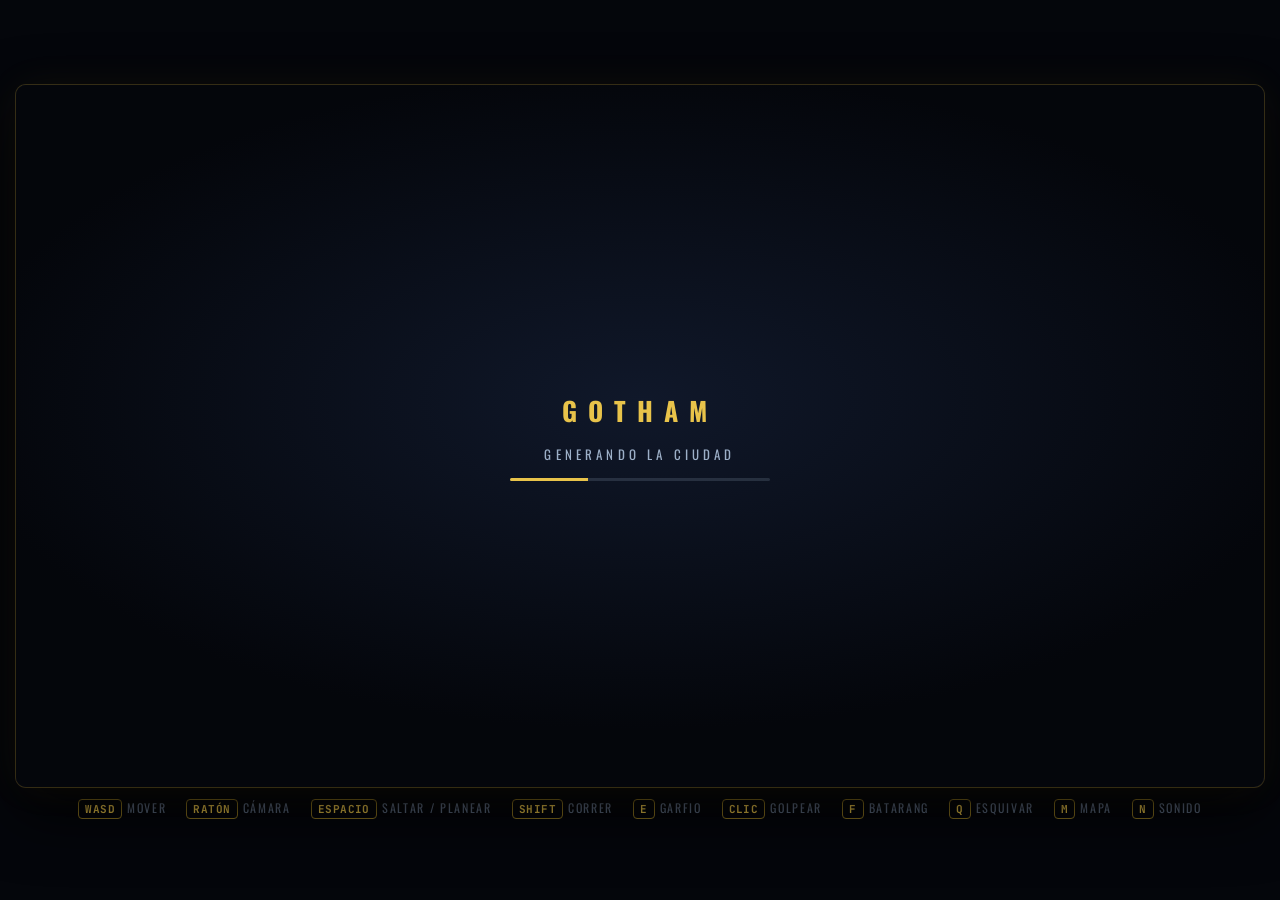
==== commit 7bf05291: "Voxel game: taller portrait stage, touch-aware title, font preloading Co-Authored-By: Claude <norepl" ====
--- a/voxel/index.html
+++ b/voxel/index.html
@@ -91,7 +91,7 @@
   body{justify-content:flex-start;justify-content:safe center;padding-block:8px;gap:8px}
 }
 @media (max-width:560px) and (orientation:portrait){
-  #stage{aspect-ratio:4/5;width:100%}
+  #stage{aspect-ratio:9/15;width:100%}
   #stick{width:112px;height:112px}
   .tb{width:56px;height:56px}.tb.big{width:68px;height:68px}
   #acts{grid-template-columns:repeat(2,56px);gap:8px}
@@ -8722,9 +8722,11 @@
   } else {
     UI_spacedText(ctx, 'GOTHAM', w / 2, h * 0.40, 92 * u, '#e8c34a', 20 * u, 'center', 700);
     UI_spacedText(ctx, 'MUNDO ABIERTO DE VÓXELES', w / 2, h * 0.40 + 36 * u, 17 * u, '#cfd9e8', 9 * u, 'center', 500);
-    if (t > 0.6 && ((t * 1.6) | 0) % 2 === 0) UI_spacedText(ctx, IN.touch ? 'TOCA LA PANTALLA PARA EMPEZAR' : 'PULSA CUALQUIER TECLA PARA EMPEZAR', w / 2, h * 0.76, 15 * u, '#e8c34a', 6 * u, 'center', 500);
-    UI_spacedText(ctx, 'WASD · RATÓN · ESPACIO PLANEA · E GARFIO', w / 2, h * 0.76 + 30 * u, 11 * u, '#7a8aa2', 4 * u, 'center', 500);
-    if (VX.saved) UI_spacedText(ctx, 'PARTIDA GUARDADA · PULSA B ANTES DE EMPEZAR PARA BORRARLA', w / 2, h * 0.76 + 54 * u, 10 * u, '#6ff08a', 3 * u, 'center', 500);
+    const touchy = IN.touch || VX.coarse;
+    if (t > 0.6 && ((t * 1.6) | 0) % 2 === 0) UI_spacedText(ctx, touchy ? 'TOCA LA PANTALLA PARA EMPEZAR' : 'PULSA CUALQUIER TECLA PARA EMPEZAR', w / 2, h * 0.5, 15 * u, '#e8c34a', 6 * u, 'center', 500);
+    if (!touchy) UI_spacedText(ctx, 'WASD · RATÓN · ESPACIO PLANEA · E GARFIO', w / 2, h * 0.5 + 30 * u, 11 * u, '#7a8aa2', 4 * u, 'center', 500);
+    if (VX.saved && !touchy) UI_spacedText(ctx, 'PARTIDA GUARDADA · PULSA B ANTES DE EMPEZAR PARA BORRARLA', w / 2, h * 0.5 + 54 * u, 10 * u, '#6ff08a', 3 * u, 'center', 500);
+    if (VX.saved && touchy) UI_spacedText(ctx, 'PARTIDA GUARDADA', w / 2, h * 0.5 + 30 * u, 10 * u, '#6ff08a', 3 * u, 'center', 500);
   }
   ctx.globalAlpha = 1;
 }
@@ -9372,7 +9374,8 @@
 function VX_boot() {
   VX.capture = !!window.__capture;
   // a first guess from the device; the ladder corrects it from real frame times
-  const coarse = window.matchMedia && window.matchMedia('(pointer:coarse)').matches;
+  const coarse = VX.coarse = !!(window.matchMedia && window.matchMedia('(pointer:coarse)').matches);
+  try { if (document.fonts && document.fonts.load) { document.fonts.load('600 20px Oswald'); document.fonts.load('700 20px Oswald'); document.fonts.load('700 12px "JetBrains Mono"'); } } catch (e) { }
   const cores = navigator.hardwareConcurrency || 4;
   VX.quality = coarse ? 1 : (cores <= 2 ? 1 : (cores <= 4 ? 2 : 3));
   VX.scale = VX_Q[VX.quality].scale; VX.radius = VX_Q[VX.quality].radius;
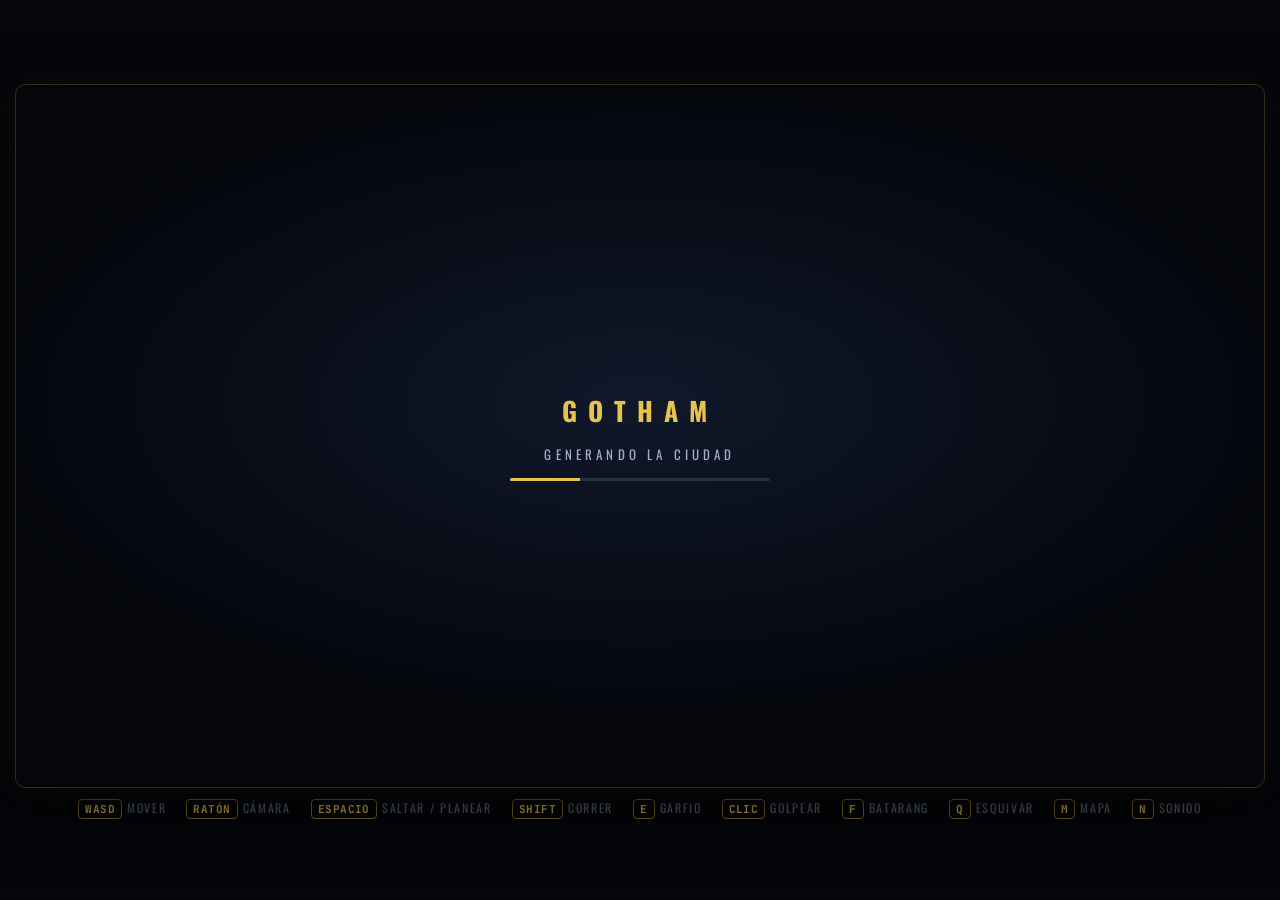
==== commit 6880887d: "Trailer tooling: a director that films the real game, and its score A director injected into the gam" ====
--- a/voxel/index.html
+++ b/voxel/index.html
@@ -5887,10 +5887,14 @@
 
 // Spring chain for the four cape strips. `fwd` is the speed the body moves along its
 // facing, `vy` the vertical speed, `g` the glide blend.
+// A wind blowing at the cape as if the body were moving that fast. Zero in play;
+// the trailer raises it for a hero standing on a rooftop in a gale.
+var AN_WIND = 0;
+
 function AN_capeStep(st, dt, fwd, vy, g) {
   const C = st.cape;
   dt = Math.min(dt, 1 / 30);
-  const run = AN_clamp(fwd * 0.050, -0.2, 0.85);
+  const run = AN_clamp((fwd + AN_WIND) * 0.050, -0.2, 0.85);
   const fall = AN_clamp(-vy * 0.045, -0.35, 1.1);
   const total = 0.10 + run * (1 - g) + fall * (1 - g * 0.6) + g * 0.30;
   let lag = 0;
@@ -6274,7 +6278,7 @@
   }
   GS.fx.burst(p.x, p.y, p.z, 26, [1, 0.6, 0.2], 1.6, 1.3);
   GS.fx.puff(p.x, p.y, p.z, 10, 0.55, 0.22);
-  GS.fx.glow(p.x, p.y + 0.3, p.z, 7, 1.0, 0.55, 0.2, 5.0, 0.35);
+  GS.fx.glow(p.x, p.y + 0.3, p.z, 6, 1.0, 0.55, 0.2, 2.6, 0.35);
   GS.events.push({ t: 'boom', x: p.x, y: p.y, z: p.z });
   if (R > 0) {
     const pl = GS.player;
@@ -6457,7 +6461,7 @@
     this.stT = 0;
     const c = this.center();
     GS.fx.sparks(c[0], c[1] + 0.2, c[2], kind === 3 ? 16 : 9, dx / d, dz / d, true);
-    GS.fx.glow(c[0], c[1] + 0.2, c[2], 3.2, 1, 0.8, 0.45, 2.5, 0.12);
+    GS.fx.glow(c[0], c[1] + 0.2, c[2], 2.6, 1, 0.8, 0.45, 1.5, 0.12);
     GS.combo++; GS.comboT = 3.2; GS.bestCombo = Math.max(GS.bestCombo, GS.combo);
     if (this.hp <= 0) this.die(dx, dz);
     return true;
@@ -7874,7 +7878,7 @@
           b.y = BS_FLOOR + 0.01; b.vy = 0;
           GS.waves.push({ x: b.x, y: BS_FLOOR, z: b.z, r: 0.6, speed: 15, maxR: 17, hit: false, c: [0.75, 0.9, 1, 0.8] });
           GS.fx.dust(b.x, b.y, b.z, 26, 2.4); GS.fx.debris(b.x, b.y + 0.3, b.z, 16, [170, 205, 230], 1.4);
-          GS.fx.glow(b.x, b.y + 0.6, b.z, 9, 0.7, 0.9, 1, 4, 0.3);
+          GS.fx.glow(b.x, b.y + 0.6, b.z, 8, 0.7, 0.9, 1, 2.2, 0.3);
           GS.slow = 0.12; pl.shake = Math.max(pl.shake, 0.6);
           GS.events.push({ t: 'slamLand' });
           this.set('dazed');
@@ -8868,7 +8872,7 @@
 // ── building blocks ───────────────────────────────────────────────────────
 function AU_tone(type, f0, f1, dur, gain, delay, dest, attack) {
   const c = AU.ctx; if (!c) return;
-  const t = c.currentTime + (delay || 0);
+  const t = c.currentTime + (delay || 0) + (AU.tOff || 0);
   const o = c.createOscillator(), g = c.createGain();
   o.type = type; o.frequency.setValueAtTime(f0, t);
   if (f1 && f1 !== f0) o.frequency.exponentialRampToValueAtTime(Math.max(1, f1), t + dur);
@@ -8880,7 +8884,7 @@
 }
 function AU_noiseBurst(dur, ftype, f0, f1, q, gain, delay, dest, attack) {
   const c = AU.ctx; if (!c) return;
-  const t = c.currentTime + (delay || 0);
+  const t = c.currentTime + (delay || 0) + (AU.tOff || 0);
   const s = c.createBufferSource(); s.buffer = AU.noise;
   const f = c.createBiquadFilter(); f.type = ftype; f.Q.value = q || 0.8;
   f.frequency.setValueAtTime(f0, t); if (f1 && f1 !== f0) f.frequency.exponentialRampToValueAtTime(Math.max(20, f1), t + dur);
@@ -8897,9 +8901,9 @@
 
 // ── one-shot effects ──────────────────────────────────────────────────────
 function AU_event(k, e) {
-  if (!AU.ctx || AU.ctx.state !== 'running' || AU.muted) return;
+  if (!AU.ctx || (AU.ctx.state !== 'running' && !AU.offline) || AU.muted) return;
   // many events can fire together; the same one more than once in 40 ms is one sound
-  const now = AU.ctx.currentTime;
+  const now = AU.ctx.currentTime + (AU.tOff || 0);
   if (AU.lastEvt[k] && now - AU.lastEvt[k] < 0.04) return;
   AU.lastEvt[k] = now;
   const near = (e && e.x !== undefined) ? AU_pos(e.x, e.z) : 1;
@@ -9648,7 +9652,7 @@
   gl.uniform1f(p.u('uBlockI'), P.blockI);
   gl.enable(gl.DEPTH_TEST); gl.depthMask(true); gl.enable(gl.CULL_FACE); gl.cullFace(gl.BACK);
   // a camera squeezed against a wall would fill the screen with the back of his head
-  if (GS.tcam.dist > 1.5 || VX.state !== 'play') PL_draw(r, GS.player);
+  if ((GS.tcam.dist > 1.5 || VX.state !== 'play') && !VX.noPlayer) PL_draw(r, GS.player);
   for (const e of GS.enemies) {
     const dx = e.b.x - cam.x, dz = e.b.z - cam.z;
     if (dx * dx + dz * dz > 170 * 170) continue;
@@ -9677,7 +9681,7 @@
   let flash = null;
   if (st.hurt > 0) flash = [1, 0.35, 0.3, st.hurt * 0.6];
   else if (pl.inv > 0 && !pl.dead && ((VX.time * 14) | 0) % 2) flash = [1, 1, 1, 0.22];
-  MD_drawModel(r, M, PL_mA, pl.pose, { sky: pl.light.sky, moon: pl.light.moon, bl: pl.light.bl, flash: flash, rim: [0.16, 0.24, 0.42] });
+  MD_drawModel(r, M, PL_mA, pl.pose, { sky: pl.light.sky, moon: pl.light.moon, bl: pl.light.bl, flash: flash, rim: [0.16, 0.24, 0.42], emit: VX.eyeGlow || 1 });
 }
 
 // The grapple rope, from the right hand to the anchor.
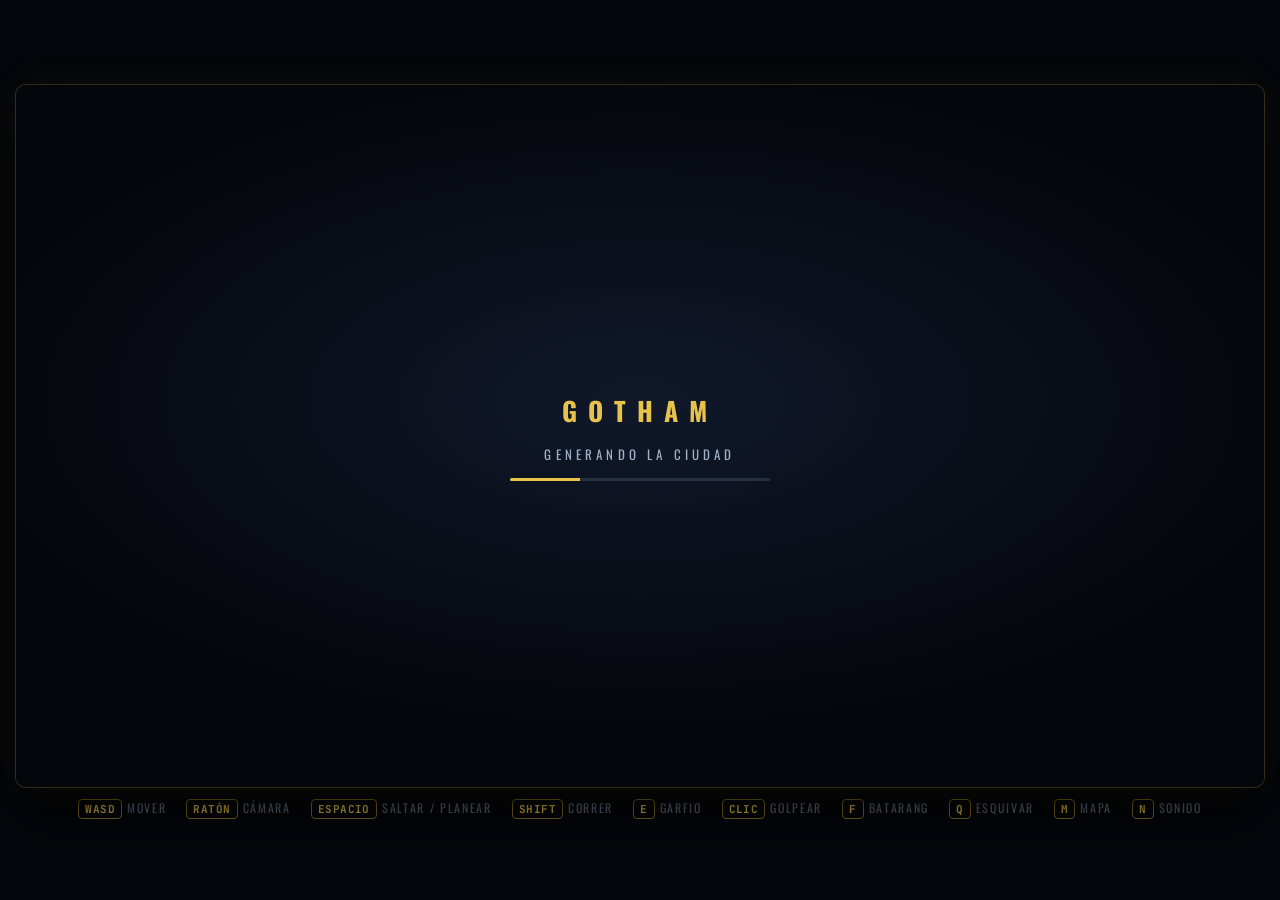
==== commit 2097a3bb: "Voxel game: deferred renderer with procedural materials and wet streets Replace the forward pass wit" ====
--- a/voxel/index.html
+++ b/voxel/index.html
@@ -1464,11 +1464,22 @@
 //             not light the far side of a wall.
 //   AO        The classic per-corner voxel occlusion, multiplied in last.
 //
+//  The sky and the moon are stored as VISIBILITIES, not as light: how much of the
+//  sky a vertex sees, and how much of the moon. The shader multiplies them by the
+//  colour of the night and, because it has them apart, can bend each around the
+//  detail normal of the material.
+//
 //  Vertex layout, 16 bytes:
-//    0  x y z .        position inside the chunk (0..16, 0..128)
-//    4  block face ao flags
+//    0  x y z code     position inside the chunk (0..16, 0..128); the facade code
+//                      of the column's building (style + window offset), so the
+//                      shader can find the window a glass voxel belongs to
+//    4  block face moon flags     moon = how much of the moon this vertex sees
 //    8  r g b emit     albedo, and how hard the voxel glows (emit/255*4)
-//   12  sky bR bG bB   baked sky light, and baked lamp light (value/255*2)
+//   12  sky bR bG bB   sky visibility, and baked lamp light (value/255*2)
+//
+//  It also returns, per column, the height below which the column is sheltered
+//  from the rain: the top of the highest voxel that is part of something wider
+//  than a pole or a cable.
 // ═══════════════════════════════════════════════════════════════════════
 
 var BX_H = WG_H;
@@ -1660,7 +1671,13 @@
   }
 
   const op = BX_mesh(), wa = BX_mesh();
-  const aoV = [0, 0, 0, 0], skyV = [0, 0, 0, 0], blR = [0, 0, 0, 0], blG = [0, 0, 0, 0], blB = [0, 0, 0, 0];
+  const aoV = [0, 0, 0, 0], skyV = [0, 0, 0, 0], moonV = [0, 0, 0, 0], blR = [0, 0, 0, 0], blG = [0, 0, 0, 0], blB = [0, 0, 0, 0];
+  // the facade code of every column: which building style, and where its windows start
+  const fcode = new Uint8Array(256), ci = { kind: 0, top: 0, b: null };
+  for (let x = 0; x < 16; x++) for (let z = 0; z < 16; z++) {
+    WG_colInfo(ox + x, oz + z, ci);
+    if (ci.kind === WG_K.BUILDING && ci.b) fcode[x * 16 + z] = ((ci.b.st & 15) | ((ci.b.wo & 7) << 4)) + 1;
+  }
   const R1 = 48 * H, R2 = H;           // region strides for x and z
 
   // 3. mesh
@@ -1699,8 +1716,6 @@
             if (!o3 && !(o1 && o2)) { const i3 = cell(cx3, cy3, cz3); a += cAmb[i3]; m += cMoon[i3]; k++; }
             if (k === 0) { const i0 = cell(fx, fy, fz); a = cAmb[i0]; m = cMoon[i0]; k = 1; }
             a /= k; m /= k;
-            const ndl = n[0] * BX_MOON.x + n[1] * BX_MOON.y + n[2] * BX_MOON.z;
-            let sky = BX_AMB * BX_HEMI[f] * a + BX_MOONK * (ndl > 0 ? ndl : 0) * m;
             // lamps, ray-marched through the real voxels
             let lr = 0, lg = 0, lb = 0;
             if (!isWater) {
@@ -1731,21 +1746,23 @@
               }
             }
             const aoF = BX_AOF[aoV[c]];
-            skyV[c] = sky * aoF;
+            skyV[c] = a * aoF; moonV[c] = m * aoF;
             const al = 0.55 + 0.45 * aoF;
             blR[c] = lr * al; blG[c] = lg * al; blB[c] = lb * al;
           }
           // write the four vertices
           const albR = BK_RGB[b * 3], albG = BK_RGB[b * 3 + 1], albB = BK_RGB[b * 3 + 2];
-          const vr = 0.93 + 0.14 * NZ_f(ox + x, y, oz + z);
+          // a glowing voxel keeps its exact colour: a window is one pane, not four tiles
+          const vr = BK_EMIT[b] > 0 ? 1 : 0.93 + 0.14 * NZ_f(ox + x, y, oz + z);
+          const fc = (f === 2 || f === 3) ? 0 : fcode[x * 16 + z];
           const cr = Math.min(255, albR * vr), cg = Math.min(255, albG * vr), cb = Math.min(255, albB * vr);
           const em = Math.min(255, Math.round(BK_EMIT[b] / 4 * 255));
           const fl = BK_FLAGS[b];
           const v0 = mesh.nv;
           for (let c = 0; c < 4; c++) {
             const V = F.verts[c], o = (v0 + c) * 16, d = mesh.v;
-            d[o] = x + V.p[0]; d[o + 1] = y + V.p[1]; d[o + 2] = z + V.p[2]; d[o + 3] = 0;
-            d[o + 4] = b; d[o + 5] = f; d[o + 6] = aoV[c]; d[o + 7] = fl;
+            d[o] = x + V.p[0]; d[o + 1] = y + V.p[1]; d[o + 2] = z + V.p[2]; d[o + 3] = fc;
+            d[o + 4] = b; d[o + 5] = f; d[o + 6] = Math.min(255, moonV[c] * 255); d[o + 7] = fl;
             d[o + 8] = cr; d[o + 9] = cg; d[o + 10] = cb; d[o + 11] = em;
             d[o + 12] = Math.min(255, skyV[c] * 255);
             d[o + 13] = Math.min(255, blR[c] * 127.5); d[o + 14] = Math.min(255, blG[c] * 127.5); d[o + 15] = Math.min(255, blB[c] * 127.5);
@@ -1774,7 +1791,18 @@
     const e = lampsRaw[i];
     if (e[0] >= ox && e[0] < ox + 16 && e[2] >= oz && e[2] < oz + 16) own.push(e);
   }
-  return { opaque: pack(op), water: pack(wa), emitters: own, maxY: gen.maxY };
+  // rain shelter, stored row = z so it can go straight into a texture
+  const rain = new Uint8Array(256);
+  for (let x = 0; x < 16; x++) for (let z = 0; z < 16; z++) {
+    const rb = (((x + 16) * 48) + (z + 16)) * H;
+    let y = Math.min(H - 2, gen.maxY);
+    for (; y > 0; y--) {
+      if (!reg[rb + y]) continue;
+      if ((reg[rb + y - R1] || reg[rb + y + R1]) && (reg[rb + y - R2] || reg[rb + y + R2])) break;
+    }
+    rain[z * 16 + x] = y + 1;
+  }
+  return { opaque: pack(op), water: pack(wa), emitters: own, maxY: gen.maxY, rain: rain };
 }
 
 
@@ -1844,12 +1872,12 @@
   return {
     t: 'chunk', cx: cx, cz: cz,
     opaque: out.opaque, water: out.water, emitters: out.emitters,
-    vox: g.vox.slice(), top: g.top.slice(), maxY: out.maxY,
+    vox: g.vox.slice(), top: g.top.slice(), maxY: out.maxY, rain: out.rain,
   };
 }
 
 function JB_transfers(m) {
-  return [m.opaque.v.buffer, m.opaque.i.buffer, m.water.v.buffer, m.water.i.buffer, m.vox.buffer, m.top.buffer];
+  return [m.opaque.v.buffer, m.opaque.i.buffer, m.water.v.buffer, m.water.i.buffer, m.vox.buffer, m.top.buffer, m.rain.buffer];
 }
 
 
@@ -3306,11 +3334,22 @@
 //             not light the far side of a wall.
 //   AO        The classic per-corner voxel occlusion, multiplied in last.
 //
+//  The sky and the moon are stored as VISIBILITIES, not as light: how much of the
+//  sky a vertex sees, and how much of the moon. The shader multiplies them by the
+//  colour of the night and, because it has them apart, can bend each around the
+//  detail normal of the material.
+//
 //  Vertex layout, 16 bytes:
-//    0  x y z .        position inside the chunk (0..16, 0..128)
-//    4  block face ao flags
+//    0  x y z code     position inside the chunk (0..16, 0..128); the facade code
+//                      of the column's building (style + window offset), so the
+//                      shader can find the window a glass voxel belongs to
+//    4  block face moon flags     moon = how much of the moon this vertex sees
 //    8  r g b emit     albedo, and how hard the voxel glows (emit/255*4)
-//   12  sky bR bG bB   baked sky light, and baked lamp light (value/255*2)
+//   12  sky bR bG bB   sky visibility, and baked lamp light (value/255*2)
+//
+//  It also returns, per column, the height below which the column is sheltered
+//  from the rain: the top of the highest voxel that is part of something wider
+//  than a pole or a cable.
 // ═══════════════════════════════════════════════════════════════════════
 
 var BX_H = WG_H;
@@ -3502,7 +3541,13 @@
   }
 
   const op = BX_mesh(), wa = BX_mesh();
-  const aoV = [0, 0, 0, 0], skyV = [0, 0, 0, 0], blR = [0, 0, 0, 0], blG = [0, 0, 0, 0], blB = [0, 0, 0, 0];
+  const aoV = [0, 0, 0, 0], skyV = [0, 0, 0, 0], moonV = [0, 0, 0, 0], blR = [0, 0, 0, 0], blG = [0, 0, 0, 0], blB = [0, 0, 0, 0];
+  // the facade code of every column: which building style, and where its windows start
+  const fcode = new Uint8Array(256), ci = { kind: 0, top: 0, b: null };
+  for (let x = 0; x < 16; x++) for (let z = 0; z < 16; z++) {
+    WG_colInfo(ox + x, oz + z, ci);
+    if (ci.kind === WG_K.BUILDING && ci.b) fcode[x * 16 + z] = ((ci.b.st & 15) | ((ci.b.wo & 7) << 4)) + 1;
+  }
   const R1 = 48 * H, R2 = H;           // region strides for x and z
 
   // 3. mesh
@@ -3541,8 +3586,6 @@
             if (!o3 && !(o1 && o2)) { const i3 = cell(cx3, cy3, cz3); a += cAmb[i3]; m += cMoon[i3]; k++; }
             if (k === 0) { const i0 = cell(fx, fy, fz); a = cAmb[i0]; m = cMoon[i0]; k = 1; }
             a /= k; m /= k;
-            const ndl = n[0] * BX_MOON.x + n[1] * BX_MOON.y + n[2] * BX_MOON.z;
-            let sky = BX_AMB * BX_HEMI[f] * a + BX_MOONK * (ndl > 0 ? ndl : 0) * m;
             // lamps, ray-marched through the real voxels
             let lr = 0, lg = 0, lb = 0;
             if (!isWater) {
@@ -3573,21 +3616,23 @@
               }
             }
             const aoF = BX_AOF[aoV[c]];
-            skyV[c] = sky * aoF;
+            skyV[c] = a * aoF; moonV[c] = m * aoF;
             const al = 0.55 + 0.45 * aoF;
             blR[c] = lr * al; blG[c] = lg * al; blB[c] = lb * al;
           }
           // write the four vertices
           const albR = BK_RGB[b * 3], albG = BK_RGB[b * 3 + 1], albB = BK_RGB[b * 3 + 2];
-          const vr = 0.93 + 0.14 * NZ_f(ox + x, y, oz + z);
+          // a glowing voxel keeps its exact colour: a window is one pane, not four tiles
+          const vr = BK_EMIT[b] > 0 ? 1 : 0.93 + 0.14 * NZ_f(ox + x, y, oz + z);
+          const fc = (f === 2 || f === 3) ? 0 : fcode[x * 16 + z];
           const cr = Math.min(255, albR * vr), cg = Math.min(255, albG * vr), cb = Math.min(255, albB * vr);
           const em = Math.min(255, Math.round(BK_EMIT[b] / 4 * 255));
           const fl = BK_FLAGS[b];
           const v0 = mesh.nv;
           for (let c = 0; c < 4; c++) {
             const V = F.verts[c], o = (v0 + c) * 16, d = mesh.v;
-            d[o] = x + V.p[0]; d[o + 1] = y + V.p[1]; d[o + 2] = z + V.p[2]; d[o + 3] = 0;
-            d[o + 4] = b; d[o + 5] = f; d[o + 6] = aoV[c]; d[o + 7] = fl;
+            d[o] = x + V.p[0]; d[o + 1] = y + V.p[1]; d[o + 2] = z + V.p[2]; d[o + 3] = fc;
+            d[o + 4] = b; d[o + 5] = f; d[o + 6] = Math.min(255, moonV[c] * 255); d[o + 7] = fl;
             d[o + 8] = cr; d[o + 9] = cg; d[o + 10] = cb; d[o + 11] = em;
             d[o + 12] = Math.min(255, skyV[c] * 255);
             d[o + 13] = Math.min(255, blR[c] * 127.5); d[o + 14] = Math.min(255, blG[c] * 127.5); d[o + 15] = Math.min(255, blB[c] * 127.5);
@@ -3616,7 +3661,18 @@
     const e = lampsRaw[i];
     if (e[0] >= ox && e[0] < ox + 16 && e[2] >= oz && e[2] < oz + 16) own.push(e);
   }
-  return { opaque: pack(op), water: pack(wa), emitters: own, maxY: gen.maxY };
+  // rain shelter, stored row = z so it can go straight into a texture
+  const rain = new Uint8Array(256);
+  for (let x = 0; x < 16; x++) for (let z = 0; z < 16; z++) {
+    const rb = (((x + 16) * 48) + (z + 16)) * H;
+    let y = Math.min(H - 2, gen.maxY);
+    for (; y > 0; y--) {
+      if (!reg[rb + y]) continue;
+      if ((reg[rb + y - R1] || reg[rb + y + R1]) && (reg[rb + y - R2] || reg[rb + y + R2])) break;
+    }
+    rain[z * 16 + x] = y + 1;
+  }
+  return { opaque: pack(op), water: pack(wa), emitters: own, maxY: gen.maxY, rain: rain };
 }
 
 
@@ -3686,12 +3742,12 @@
   return {
     t: 'chunk', cx: cx, cz: cz,
     opaque: out.opaque, water: out.water, emitters: out.emitters,
-    vox: g.vox.slice(), top: g.top.slice(), maxY: out.maxY,
+    vox: g.vox.slice(), top: g.top.slice(), maxY: out.maxY, rain: out.rain,
   };
 }
 
 function JB_transfers(m) {
-  return [m.opaque.v.buffer, m.opaque.i.buffer, m.water.v.buffer, m.water.i.buffer, m.vox.buffer, m.top.buffer];
+  return [m.opaque.v.buffer, m.opaque.i.buffer, m.water.v.buffer, m.water.i.buffer, m.vox.buffer, m.top.buffer, m.rain.buffer];
 }
 
 
@@ -3764,23 +3820,239 @@
 }
 
 
+// ═══ TEX ═══
+// ═══════════════════════════════════════════════════════════════════════
+//  TEX — the textures the renderer needs, all computed at boot. No image files.
+//
+//  The game has no art assets, so surface detail comes from two small tiling
+//  noise textures that the material shader combines in different ways (grain,
+//  blotches, pores, cracks, flakes), plus a lookup table that says, for each
+//  block id, what kind of surface it is and how it behaves.
+//
+//   noise A   R  fractal height        G,B  its gradient (so one fetch gives a
+//             A  a second, smoother         normal as well as a height)
+//   noise B   R  cell distance (F1)    G  cell random    B  cell edge (F2-F1)
+//             A  white noise
+//   LUT       256 x 4, one column per block id:
+//             row 0  class, roughness, metalness, emission boost
+//             row 1  tile size u, tile size v, bond offset, groove width
+//             row 2  grain, tint variation, wet response, spare
+//             row 3  facade styles (column = style index): window pitch, floor
+//                    height, window band start, window band rows
+// ═══════════════════════════════════════════════════════════════════════
+
+var MT_CLASS = {
+  PLAIN: 0, ASPHALT: 1, PAINT: 2, PAVER: 3, CONCRETE: 4, BRICK: 5, STONE: 6, METAL: 7, RUST: 8, GLASS: 9,
+  WINDOW: 10, ROOF: 11, WOOD: 12, FOLIAGE: 13, SNOW: 14, ICE: 15, GROUND: 16, CONTAINER: 17, CARPAINT: 18,
+  EMISSIVE: 19, NEON: 20, LAVA: 21, WATER: 22, COPPER: 23, PAINTED: 24, SIGN: 25,
+};
+
+// class defaults: [roughness, metal, boost, tileU, tileV, bond, groove, grain, tint, wet]
+var MT_DEF = {
+  PLAIN:     [0.86, 0, 1, 0, 0, 0, 0, 0.55, 0.06, 0.5],
+  ASPHALT:   [0.93, 0, 1, 0, 0, 0, 0, 0.95, 0.05, 1.0],
+  PAINT:     [0.72, 0, 1, 0, 0, 0, 0, 0.55, 0.05, 0.9],
+  PAVER:     [0.86, 0, 1, 1, 1, 0, 0.035, 0.60, 0.09, 0.85],
+  CONCRETE:  [0.82, 0, 1, 4, 4, 0, 0.022, 0.50, 0.05, 0.6],
+  BRICK:     [0.90, 0, 1, 0.5, 0.25, 0.5, 0.030, 0.45, 0.20, 0.3],
+  STONE:     [0.84, 0, 1, 1, 0.5, 0.5, 0.028, 0.75, 0.11, 0.4],
+  METAL:     [0.36, 1, 1, 2, 2, 0, 0.012, 0.16, 0.03, 0.5],
+  RUST:      [0.84, 0.25, 1, 2, 1, 0, 0.012, 0.95, 0.24, 0.3],
+  GLASS:     [0.05, 0, 1, 0, 0, 0, 0, 0.0, 0.0, 0.0],
+  WINDOW:    [0.05, 0, 1.7, 0, 0, 0, 0, 0.0, 0.0, 0.0],
+  ROOF:      [0.88, 0, 1, 0, 0, 0, 0, 0.80, 0.07, 1.0],
+  WOOD:      [0.74, 0, 1, 4, 0.25, 0.37, 0.020, 0.50, 0.14, 0.4],
+  FOLIAGE:   [0.85, 0, 1, 0, 0, 0, 0, 1.00, 0.22, 0.2],
+  SNOW:      [0.70, 0, 1, 0, 0, 0, 0, 0.45, 0.03, 0.0],
+  ICE:       [0.10, 0, 1, 0, 0, 0, 0, 0.20, 0.05, 0.0],
+  GROUND:    [0.92, 0, 1, 0, 0, 0, 0, 0.90, 0.10, 0.7],
+  CONTAINER: [0.55, 0.3, 1, 0, 0, 0, 0, 0.30, 0.06, 0.4],
+  CARPAINT:  [0.20, 0.5, 1, 0, 0, 0, 0, 0.05, 0.0, 0.6],
+  EMISSIVE:  [0.40, 0, 6, 0, 0, 0, 0, 0.0, 0.0, 0.0],
+  NEON:      [0.30, 0, 4, 0, 0, 0, 0, 0.0, 0.0, 0.0],
+  LAVA:      [0.60, 0, 2, 0, 0, 0, 0, 0.0, 0.0, 0.0],
+  WATER:     [0.04, 0, 1, 0, 0, 0, 0, 0.0, 0.0, 0.0],
+  COPPER:    [0.50, 0.7, 1, 1, 8, 0, 0.030, 0.55, 0.16, 0.4],
+  PAINTED:   [0.62, 0, 1, 0, 0, 0, 0, 0.35, 0.05, 0.4],
+  SIGN:      [0.30, 0, 3, 0, 0, 0, 0, 0.0, 0.0, 0.0],
+};
+
+// block name -> class, with optional overrides { r: roughness, b: boost, tu, tv, g: grain, w: wet, m: metal }
+var MT_BLOCK = {
+  BEDROCK: ['STONE'], STONE: ['STONE'], DIRT: ['GROUND'], ASPHALT: ['ASPHALT'], ROADLINE: ['PAINT'],
+  SIDEWALK: ['PAVER'], CURB: ['PAVER', { tu: 1, tv: 1, r: 0.80 }],
+  CONCRETE: ['CONCRETE'], CONCRETE_DK: ['CONCRETE'], CONCRETE_LT: ['CONCRETE', { tu: 2, tv: 2 }],
+  BRICK: ['BRICK'], BRICK_DK: ['BRICK'], GOTHIC: ['STONE'], GOTHIC_DK: ['STONE', { tu: 2, tv: 1 }],
+  STEEL: ['METAL'], STEEL_DK: ['METAL', { r: 0.44 }], RUST: ['RUST'],
+  GLASS: ['GLASS'], GLASS_BLUE: ['GLASS'],
+  WIN_WARM: ['WINDOW'], WIN_COOL: ['WINDOW'], WIN_WHITE: ['WINDOW'],
+  ROOF_TAR: ['ROOF', { r: 0.78, g: 0.45 }], ROOF_GRAVEL: ['ROOF', { g: 1.0, w: 0.5 }],
+  WATER: ['WATER'], SAND: ['GROUND'], WOOD: ['WOOD'], WOOD_DK: ['WOOD'], GRASS: ['FOLIAGE'],
+  ICE: ['ICE'], SNOW: ['SNOW'], LAMP_POLE: ['METAL', { r: 0.42, tu: 0, tv: 0 }], LAMP_LIGHT: ['EMISSIVE', { b: 9 }],
+  NEON_PINK: ['NEON'], NEON_CYAN: ['NEON'], NEON_GREEN: ['NEON'], NEON_YELLOW: ['NEON'], NEON_RED: ['NEON'], NEON_PURPLE: ['NEON'],
+  LAVA: ['LAVA', { b: 2.2 }], HOT_METAL: ['LAVA', { b: 1.6 }], COPPER: ['COPPER'],
+  CARN_RED: ['PAINTED'], CARN_WHITE: ['PAINTED'], CARN_YELLOW: ['PAINTED'], CARN_PURPLE: ['PAINTED'], CARN_TEAL: ['PAINTED'],
+  CONT_RED: ['CONTAINER'], CONT_BLUE: ['CONTAINER'], CONT_GREEN: ['CONTAINER'], CONT_ORANGE: ['CONTAINER'], CONT_GREY: ['CONTAINER'],
+  HAZ_Y: ['PAINT', { r: 0.6 }], HAZ_K: ['PAINT', { r: 0.6 }],
+  SEWER_BRICK: ['BRICK', { w: 1.0 }], SEWER_SLIME: ['LAVA', { b: 1.5 }], SEWER_WATER: ['WATER'],
+  BRIDGE_DECK: ['CONCRETE', { tu: 2, tv: 2 }], CABLE: ['METAL', { tu: 0, tv: 0, r: 0.45 }], SIGNAL: ['EMISSIVE', { b: 7 }],
+  WHITE: ['PAINTED'], BLACK: ['PAINTED'], RED: ['PAINTED'], PURPLE: ['PAINTED'], GREEN: ['PAINTED'],
+  GARGOYLE: ['STONE'], SKYLIGHT: ['EMISSIVE', { b: 1.6, r: 0.08 }], BEACON_RED: ['EMISSIVE', { b: 6 }],
+  CAR_RED: ['CARPAINT'], CAR_BLUE: ['CARPAINT'], CAR_WHITE: ['CARPAINT'], CAR_BLACK: ['CARPAINT'], CAR_YELLOW: ['CARPAINT'],
+  HEADLIGHT: ['EMISSIVE', { b: 6 }], TAILLIGHT: ['EMISSIVE', { b: 4 }], HYDRANT: ['PAINTED', { r: 0.45 }],
+  FROZEN_WATER: ['ICE', { r: 0.06 }], FURNACE: ['BRICK'], GAS: ['WATER'], LEAVES: ['FOLIAGE'], TRUNK: ['WOOD', { tu: 0.5, tv: 4 }],
+  BENCH: ['WOOD'], CRANE: ['PAINTED', { r: 0.5, m: 0.4 }], SNOW_ICE: ['ICE', { r: 0.22 }], BOLT: ['EMISSIVE', { b: 6 }],
+  SHOP_WARM: ['WINDOW', { b: 2.2 }], SHOP_COOL: ['WINDOW', { b: 2.2 }], SHOP_PINK: ['WINDOW', { b: 2.0 }], SHOP_GREEN: ['WINDOW', { b: 2.0 }],
+  SIGN_PINK: ['SIGN'], SIGN_CYAN: ['SIGN'], SIGN_YELLOW: ['SIGN'], SIGN_GREEN: ['SIGN'], SIGN_RED: ['SIGN'], SIGN_WHITE: ['SIGN'],
+  BILLBOARD: ['SIGN', { b: 2.4 }],
+};
+
+function TX_lut() {
+  const d = new Uint8Array(256 * 4 * 4);
+  const u8 = v => Math.max(0, Math.min(255, Math.round(v)));
+  for (let id = 0; id < 256; id++) {
+    const name = BK_NAMES[id];
+    const spec = (name && MT_BLOCK[name]) || ['PLAIN'];
+    const p = MT_DEF[spec[0]].slice(), o = spec[1] || {};
+    if (o.r !== undefined) p[0] = o.r;
+    if (o.m !== undefined) p[1] = o.m;
+    if (o.b !== undefined) p[2] = o.b;
+    if (o.tu !== undefined) p[3] = o.tu;
+    if (o.tv !== undefined) p[4] = o.tv;
+    if (o.g !== undefined) p[7] = o.g;
+    if (o.w !== undefined) p[9] = o.w;
+    let q = id * 4;
+    d[q] = MT_CLASS[spec[0]]; d[q + 1] = u8(p[0] * 255); d[q + 2] = u8(p[1] * 255); d[q + 3] = u8(p[2] * 16);
+    q = (256 + id) * 4;
+    d[q] = u8(p[3] * 16); d[q + 1] = u8(p[4] * 16); d[q + 2] = u8(p[5] * 255); d[q + 3] = u8(p[6] * 1000);
+    q = (512 + id) * 4;
+    d[q] = u8(p[7] * 255); d[q + 1] = u8(p[8] * 255); d[q + 2] = u8(p[9] * 255); d[q + 3] = 0;
+  }
+  for (let s = 0; s < WG_STY.length && s < 16; s++) {
+    const st = WG_STY[s], q = (768 + s) * 4;
+    d[q] = st.WP; d[q + 1] = st.FH; d[q + 2] = st.wy; d[q + 3] = st.wr;
+    const q2 = (768 + 16 + s) * 4;
+    d[q2] = st.store ? 255 : 0;
+  }
+  return d;
+}
+
+// Tiling value noise on a lattice of `n` cells across the texture.
+function TX_vnoise(x, y, n, seed) {
+  const xi = Math.floor(x), yi = Math.floor(y), fx = x - xi, fy = y - yi;
+  const u = fx * fx * fx * (fx * (fx * 6 - 15) + 10), v = fy * fy * fy * (fy * (fy * 6 - 15) + 10);
+  const x0 = ((xi % n) + n) % n, x1 = (x0 + 1) % n, y0 = ((yi % n) + n) % n, y1 = (y0 + 1) % n;
+  const a = NZ_f(x0, y0, seed), b = NZ_f(x1, y0, seed), c = NZ_f(x0, y1, seed), d = NZ_f(x1, y1, seed);
+  return a + (b - a) * u + (c - a) * v + (a - b - c + d) * u * v;
+}
+
+function TX_noiseA(S) {
+  const h = new Float32Array(S * S), a2 = new Float32Array(S * S);
+  for (let y = 0; y < S; y++) for (let x = 0; x < S; x++) {
+    let amp = 0.5, n = 8, sum = 0, norm = 0;
+    for (let o = 0; o < 5; o++) { sum += amp * TX_vnoise(x / S * n, y / S * n, n, 101 + o * 17); norm += amp; amp *= 0.55; n *= 2; }
+    h[y * S + x] = sum / norm;
+    a2[y * S + x] = 0.65 * TX_vnoise(x / S * 5, y / S * 5, 5, 311) + 0.35 * TX_vnoise(x / S * 11, y / S * 11, 11, 317);
+  }
+  // stretch the heights to use the whole byte, then take the gradient by central differences
+  let lo = 1, hi = 0;
+  for (let i = 0; i < h.length; i++) { if (h[i] < lo) lo = h[i]; if (h[i] > hi) hi = h[i]; }
+  let l2 = 1, h2 = 0;
+  for (let i = 0; i < a2.length; i++) { if (a2[i] < l2) l2 = a2[i]; if (a2[i] > h2) h2 = a2[i]; }
+  const d = new Uint8Array(S * S * 4);
+  for (let y = 0; y < S; y++) for (let x = 0; x < S; x++) {
+    const i = y * S + x, xm = y * S + ((x + S - 1) % S), xp = y * S + ((x + 1) % S), ym = ((y + S - 1) % S) * S + x, yp = ((y + 1) % S) * S + x;
+    const gx = (h[xp] - h[xm]) / (hi - lo), gy = (h[yp] - h[ym]) / (hi - lo);
+    d[i * 4] = Math.round((h[i] - lo) / (hi - lo) * 255);
+    d[i * 4 + 1] = Math.max(0, Math.min(255, Math.round(127.5 + gx * 900)));
+    d[i * 4 + 2] = Math.max(0, Math.min(255, Math.round(127.5 + gy * 900)));
+    d[i * 4 + 3] = Math.round((a2[i] - l2) / (h2 - l2) * 255);
+  }
+  return d;
+}
+
+function TX_noiseB(S) {
+  const C = 16, cs = S / C;                   // 16 x 16 cells
+  const px = new Float32Array(C * C), py = new Float32Array(C * C);
+  for (let j = 0; j < C; j++) for (let i = 0; i < C; i++) { px[j * C + i] = (i + 0.15 + 0.7 * NZ_f(i, j, 401)) * cs; py[j * C + i] = (j + 0.15 + 0.7 * NZ_f(i, j, 409)) * cs; }
+  const d = new Uint8Array(S * S * 4);
+  for (let y = 0; y < S; y++) for (let x = 0; x < S; x++) {
+    const ci = Math.floor(x / cs), cj = Math.floor(y / cs);
+    let f1 = 1e9, f2 = 1e9, id = 0;
+    for (let b = -1; b <= 1; b++) for (let a = -1; a <= 1; a++) {
+      const ii = (ci + a + C) % C, jj = (cj + b + C) % C;
+      let dx = px[jj * C + ii] - x, dy = py[jj * C + ii] - y;
+      if (dx > S / 2) dx -= S; else if (dx < -S / 2) dx += S;
+      if (dy > S / 2) dy -= S; else if (dy < -S / 2) dy += S;
+      const dd = Math.hypot(dx, dy);
+      if (dd < f1) { f2 = f1; f1 = dd; id = jj * C + ii; } else if (dd < f2) f2 = dd;
+    }
+    const i = (y * S + x) * 4;
+    d[i] = Math.min(255, Math.round(f1 / cs * 255 * 0.9));
+    d[i + 1] = NZ_hash(id, 7, 419) & 255;
+    d[i + 2] = Math.min(255, Math.round((f2 - f1) / cs * 255 * 1.1));
+    d[i + 3] = NZ_hash(x, y, 431) & 255;
+  }
+  return d;
+}
+
+function TX_make(gl, w, h, data, repeat, mips) {
+  const t = gl.createTexture();
+  gl.bindTexture(gl.TEXTURE_2D, t);
+  gl.pixelStorei(gl.UNPACK_ALIGNMENT, 1);
+  gl.texImage2D(gl.TEXTURE_2D, 0, gl.RGBA8, w, h, 0, gl.RGBA, gl.UNSIGNED_BYTE, data);
+  const wrap = repeat ? gl.REPEAT : gl.CLAMP_TO_EDGE;
+  gl.texParameteri(gl.TEXTURE_2D, gl.TEXTURE_WRAP_S, wrap); gl.texParameteri(gl.TEXTURE_2D, gl.TEXTURE_WRAP_T, wrap);
+  if (mips) {
+    gl.generateMipmap(gl.TEXTURE_2D);
+    gl.texParameteri(gl.TEXTURE_2D, gl.TEXTURE_MIN_FILTER, gl.LINEAR_MIPMAP_LINEAR); gl.texParameteri(gl.TEXTURE_2D, gl.TEXTURE_MAG_FILTER, gl.LINEAR);
+  } else {
+    gl.texParameteri(gl.TEXTURE_2D, gl.TEXTURE_MIN_FILTER, gl.NEAREST); gl.texParameteri(gl.TEXTURE_2D, gl.TEXTURE_MAG_FILTER, gl.NEAREST);
+  }
+  return t;
+}
+
+// The GLSL names of the material classes, generated so the shader and this table
+// cannot drift apart.
+function TX_classDefines() {
+  let s = '';
+  for (const k in MT_CLASS) s += '#define MC_' + k + ' ' + MT_CLASS[k] + '\n';
+  return s;
+}
+
+
 // ═══ SHADERS ═══
 // ═══════════════════════════════════════════════════════════════════════
-//  SHADERS — every GLSL program in the game, as strings.
+//  SHADERS — shared GLSL and the geometry programs.
 //
-//  Lighting arrives pre-baked in the vertices (see bake.js), so the terrain
-//  shader does very little: it multiplies albedo by that light, adds the few
-//  things that have to be per-pixel (voxel bevel, wet sheen, emission, fog) and
-//  writes linear HDR. Everything is tone-mapped and graded afterwards, in
-//  display space, in the composite pass.
+//  The renderer is deferred. Geometry is drawn once into a G-buffer and carries
+//  no lighting code at all: it writes what the surface IS (colour, normal, block
+//  id) and the light the baker stored in its vertices. Everything expensive —
+//  materials, lamps, reflections, fog — happens once per visible pixel in the
+//  lighting pass (sh_light.js), so a wall hidden behind another costs nothing.
+//
+//  G-buffer, four RGBA8 targets and a depth texture:
+//    0  albedo rgb (as authored, sRGB)        a  emission / 4
+//    1  normal * 0.5 + 0.5                    a  block id / 255   (255 entity, 254 particle)
+//    2  baked lamp rgb / 2                    a  baked sky visibility
+//    3  r baked moon visibility   g facade code / 255   b rim   a 1 for things that move
 // ═══════════════════════════════════════════════════════════════════════
 
-// Shared by every fragment shader that needs the sky: the sky pass itself, and
-// anything that reflects it (water, wet streets, glass).
+var SH_HEAD = `#version 300 es
+precision highp float;
+precision highp int;
+precision highp sampler2D;
+`;
+
+// Shared by everything that needs the air and the sky.
 var SH_COMMON = `
-const vec3 VXN[6] = vec3[6](vec3(1.,0.,0.), vec3(-1.,0.,0.), vec3(0.,1.,0.), vec3(0.,-1.,0.), vec3(0.,0.,1.), vec3(0.,0.,-1.));
+  const vec3 VXN[6] = vec3[6](vec3(1.,0.,0.), vec3(-1.,0.,0.), vec3(0.,1.,0.), vec3(0.,-1.,0.), vec3(0.,0.,1.), vec3(0.,0.,-1.));
 float h31(vec3 p) { p = fract(p * 0.1031); p += dot(p, p.zyx + 31.32); return fract((p.x + p.y) * p.z); }
 float h21(vec2 p) { vec3 q = fract(vec3(p.xyx) * 0.1031); q += dot(q, q.yzx + 33.33); return fract((q.x + q.y) * q.z); }
+vec2 h22(vec2 p) { vec3 q = fract(vec3(p.xyx) * vec3(0.1031, 0.1030, 0.0973)); q += dot(q, q.yzx + 33.33); return fract((q.xx + q.yz) * q.zy); }
+// interleaved gradient noise: a cheap screen-space dither that TAA averages away
+float ign(vec2 p) { return fract(52.9829189 * fract(dot(p, vec2(0.06711056, 0.00583715)))); }
+float lum(vec3 c) { return dot(c, vec3(0.2126, 0.7152, 0.0722)); }
 
 uniform vec3 uCam;
 uniform vec3 uMoonDir;
@@ -3789,13 +4061,12 @@
 uniform float uTime;
 uniform float uCloudH;
 uniform float uStorm;
+uniform float uBolt;      // lightning, 0..1
 
 // Exponential height fog, integrated along the ray from the camera to p. Fog pools
 // near the street and thins with altitude, so a ray that spends its length in clean
 // air high above the city is barely fogged, while one that runs along a canyon
-// floor is swallowed. Using only the fragment's own height — which this did at
-// first — fogged an aerial view as heavily as a street, and from a rooftop the city
-// vanished. Closed form: od = a e^{-k h0} (1 - e^{-k dy}) / (k dy / dist).
+// floor is swallowed. Closed form: od = a e^{-k h0} (1 - e^{-k dy}) / (k dy / dist).
 uniform vec3 uFog;
 uniform float uFogD;      // density at the baseline height
 uniform float uFogK;      // how fast it thins with altitude
@@ -3811,254 +4082,1014 @@
   // a level ray has no altitude change to integrate over
   float od = abs(kdy) > 1e-3 ? base * (1.0 - exp(-kdy)) * dist / kdy : base * dist;
   od += uFogB * dist;
-  // Height fog alone leaves the EDGE of the loaded world visible from the air: look
-  // down from a rooftop and the city simply stops, a floating island. This term is
-  // independent of altitude and climbs steeply to nearly opaque at the load
-  // distance, so the world always dissolves before it ends.
-  // measured on the HORIZONTAL distance, because that is what the loader limits: from
-  // 150 blocks up even a street directly below is far away in 3D and would be fogged out
+  // Height fog alone leaves the EDGE of the loaded world visible from the air. This
+  // term is independent of altitude and climbs steeply to nearly opaque at the load
+  // distance, measured horizontally because that is what the loader limits.
   od += uFogFar * pow(clamp(length(d.xz) / uFarDist, 0.0, 1.5), 3.0);
   return 1.0 - exp(-clamp(od, 0.0, 12.0));
 }
-
-vec3 skyColor(vec3 d) {
+// what the fog looks like along a view direction (camera -> scene)
+vec3 fogColor(vec3 rd) { return uFog * (1.0 + 0.8 * pow(max(dot(rd, uMoonDir), 0.0), 6.0)); }
+// local fog density at a height, relative to street level (for light scattering)
+float fogDensityAt(float y) { return exp(-uFogK * max(y - uFogBase, -8.0)); }
+`;
+
+// The sky: gradient, stars, moon and two decks of cloud lit by the moon from
+// above and by the city from below. Needs noise A.
+var SH_SKY = `
+uniform sampler2D uNoiseA;
+vec3 skyGradient(vec3 d) {
   float h = d.y;
   vec3 col = mix(uHorizon, uZenith, pow(clamp(h, 0.0, 1.0), 0.5));
-  // sodium glow of the city hugging the horizon
-  col += vec3(0.050, 0.028, 0.012) * exp(-abs(h) * 9.0) * 0.8;
-  col = mix(col, uFog, clamp(-h * 5.0, 0.0, 1.0));
-  if (h > 0.0) {                                     // stars
-    vec3 q = d * 90.0, g = floor(q);
+  col += vec3(0.050, 0.028, 0.012) * exp(-abs(h) * 9.0) * 0.8;      // sodium glow hugging the horizon
+  return mix(col, uFog, clamp(-h * 5.0, 0.0, 1.0));
+}
+float cloudDensity(vec2 p, float cov) {
+  float n = textureLod(uNoiseA, p * 0.00042, 0.0).r * 0.60;
+  n += textureLod(uNoiseA, p * 0.00131 + vec2(0.37, 0.11), 0.0).a * 0.27;
+  n += textureLod(uNoiseA, p * 0.0047 + vec2(0.71, 0.53), 0.0).r * 0.13;
+  return smoothstep(cov, cov + 0.20, n);
+}
+// rgb premultiplied by coverage, coverage
+vec4 cloudDeck(vec3 d, float height, float cov, float seed) {
+  float t = (height - uCam.y) / max(d.y, 1e-3);
+  if (d.y < 0.012 || t < 0.0) return vec4(0.0);
+  vec2 p = uCam.xz + d.xz * t + uTime * vec2(3.6, 1.4) * (1.0 + seed) + seed * 731.0;
+  float dens = cloudDensity(p, cov);
+  if (dens < 0.004) return vec4(0.0);
+  // how much cloud lies between this point and the moon
+  float toMoon = cloudDensity(p + normalize(uMoonDir.xz) * 60.0, cov);
+  float shade = exp(-toMoon * 1.7);
+  float mu = max(dot(d, uMoonDir), 0.0);
+  float fwd = 0.30 + 2.4 * pow(mu, 5.0) + 16.0 * pow(mu, 40.0) * (1.0 - dens * 0.55);
+  vec3 c = vec3(0.48, 0.58, 0.86) * 0.075 * shade * fwd;
+  // the city lights the underside, in the colour of the district's air
+  c += (uFog * 1.05 + vec3(0.016, 0.010, 0.004)) * (0.50 + 0.50 * dens) * (1.0 - 0.62 * d.y);
+  c *= 1.0 - 0.45 * uStorm;
+  // lightning inside the deck
+  float cell = textureLod(uNoiseA, p * 0.0009 + floor(uTime * 7.0) * 0.37, 0.0).a;
+  c += vec3(0.70, 0.82, 1.0) * uBolt * dens * (0.6 + 5.0 * smoothstep(0.55, 0.85, cell));
+  float a = dens * smoothstep(0.012, 0.15, d.y) * 0.94;
+  return vec4(c * a, a);
+}
+vec3 skyColor(vec3 d, float stars) {
+  float h = d.y;
+  vec3 col = skyGradient(d);
+  if (h > 0.0 && stars > 0.0) {
+    vec3 q = d * 110.0, g = floor(q);
     float s = h31(g);
     float tw = 0.65 + 0.35 * sin(uTime * 2.0 + s * 40.0);
-    float st = smoothstep(0.9965, 1.0, s) * tw * smoothstep(0.04, 0.3, h);
-    float r = 1.0 - smoothstep(0.0, 0.45, length(fract(q) - 0.5));
-    col += vec3(0.85, 0.9, 1.0) * st * r * 2.5 * (1.0 - uStorm);
-  }
-  float md = dot(d, uMoonDir);                       // the moon: disc, halo, glare
-  col += vec3(1.0, 0.96, 0.88) * smoothstep(0.99962, 0.99985, md) * 7.0;
+    float st = smoothstep(0.9968, 1.0, s) * tw * smoothstep(0.04, 0.3, h);
+    float r = 1.0 - smoothstep(0.0, 0.42, length(fract(q) - 0.5));
+    col += mix(vec3(1.0, 0.86, 0.72), vec3(0.78, 0.88, 1.0), fract(s * 77.0)) * st * r * 3.0 * (1.0 - uStorm) * stars;
+  }
+  float md = dot(d, uMoonDir);
+  float disc = smoothstep(0.99955, 0.99982, md);
+  if (disc > 0.0) {
+    // a little relief on the disc, so it is a moon and not a lamp
+    vec3 mx = normalize(cross(uMoonDir, vec3(0.0, 1.0, 0.0))), my = cross(mx, uMoonDir);
+    vec2 mp = vec2(dot(d, mx), dot(d, my)) * 34.0;
+    float mare = textureLod(uNoiseA, mp * 0.5 + 0.3, 0.0).r;
+    col += vec3(1.0, 0.96, 0.88) * disc * (5.0 + 5.0 * smoothstep(0.35, 0.7, mare));
+  }
   col += vec3(0.55, 0.65, 0.90) * pow(max(md, 0.0), 220.0) * 0.9;
   col += vec3(0.28, 0.38, 0.62) * pow(max(md, 0.0), 18.0) * 0.35;
-  if (h > 0.02) {                                    // blocky clouds on a plane
-    float t = (uCloudH - uCam.y) / h;
-    vec3 p = uCam + d * t;
-    vec2 uv = p.xz * 0.012 + vec2(uTime * 0.006, uTime * 0.002);
-    float n = 0.55 * h21(floor(uv * 3.0)) + 0.30 * h21(floor(uv * 7.0) + 11.0) + 0.15 * h21(floor(uv * 15.0) + 23.0);
-    float cov = smoothstep(0.57, 0.74, n) * smoothstep(0.03, 0.28, h);
-    float lit = 0.25 + 0.75 * pow(max(dot(normalize(vec3(d.x, 0.0, d.z) + 1e-4), normalize(vec3(uMoonDir.x, 0.0, uMoonDir.z))), 0.0), 3.0);
-    vec3 cc = mix(vec3(0.011, 0.014, 0.020), vec3(0.075, 0.085, 0.108), lit * (0.5 + 0.5 * h21(floor(uv * 7.0) + 3.0)));
-    cc += vec3(0.030, 0.018, 0.009) * (1.0 - h);
-    col = mix(col, cc, cov * 0.80);
-  }
+  float cov = mix(0.50, 0.36, uStorm);
+  vec4 hi = cloudDeck(d, uCloudH + 70.0, cov + 0.05, 1.0);
+  vec4 lo = cloudDeck(d, uCloudH, cov, 0.0);
+  col = col * (1.0 - hi.a) + hi.rgb;
+  col = col * (1.0 - lo.a) + lo.rgb;
   return col;
 }
+vec2 envUV(vec3 d) { return vec2(atan(d.z, d.x) * 0.15915494 + 0.5, d.y * 0.5 + 0.5); }
 `;
 
-var SH_SKY_VS = `#version 300 es
-precision highp float;
-out vec2 vNdc;
-void main() {
-  vec2 p = vec2(float((gl_VertexID << 1) & 2), float(gl_VertexID & 2));
-  vNdc = p * 2.0 - 1.0;
-  gl_Position = vec4(vNdc, 1.0, 1.0);
-}`;
-
-var SH_SKY_FS = `#version 300 es
-precision highp float;
-precision highp int;
-in vec2 vNdc;
-uniform mat4 uInvVP;
-${SH_COMMON}
-out vec4 oColor;
-void main() {
-  vec4 w = uInvVP * vec4(vNdc, 1.0, 1.0);
-  vec3 d = normalize(w.xyz / w.w - uCam);
-  oColor = vec4(skyColor(d), 1.0);
-}`;
-
-// ── terrain ───────────────────────────────────────────────────────────────
-var SH_TERRAIN_VS = `#version 300 es
-precision highp float;
-precision highp int;
-layout(location = 0) in vec4 aPos;
-layout(location = 1) in uvec4 aIds;     // block, face, ao, flags
+// ── terrain into the G-buffer ─────────────────────────────────────────────
+var SH_GBUF_VS = SH_HEAD + `
+layout(location = 0) in vec4 aPos;      // xyz inside the chunk, facade code
+layout(location = 1) in uvec4 aIds;     // block, face, baked moon visibility, flags
 layout(location = 2) in vec4 aCol;      // albedo rgb, emission
-layout(location = 3) in vec4 aLit;      // baked sky, baked lamp rgb
+layout(location = 3) in vec4 aLit;      // baked sky visibility, baked lamp rgb
 uniform mat4 uVP;
 uniform vec3 uOrg;
 out vec3 vW;
 out vec4 vCol;
 out vec4 vLit;
-flat out uvec4 vIds;
+out float vMoon;
+flat out vec3 vInfo;                    // block, face, facade code
 void main() {
   vec3 p = uOrg + aPos.xyz;
-  vW = p; vCol = aCol; vLit = aLit; vIds = aIds;
+  if ((aIds.w & 4u) != 0u) p.y -= 0.14;           // a liquid's surface sits a little below the brim
+  vW = p; vCol = aCol; vLit = aLit; vMoon = float(aIds.z) / 255.0;
+  vInfo = vec3(float(aIds.x), float(aIds.y), aPos.w);
   gl_Position = uVP * vec4(p, 1.0);
 }`;
 
-var SH_TERRAIN_FS = `#version 300 es
-precision highp float;
-precision highp int;
+function SH_gbufFS(cut) {
+  return SH_HEAD + (cut ? '#define CUT 1\n' : '') + `
 in vec3 vW;
 in vec4 vCol;
 in vec4 vLit;
-flat in uvec4 vIds;
+in float vMoon;
+flat in vec3 vInfo;
+uniform vec3 uCam;
+uniform float uCut;       // the far pass discards everything inside this radius
+layout(location = 0) out vec4 o0;
+layout(location = 1) out vec4 o1;
+layout(location = 2) out vec4 o2;
+layout(location = 3) out vec4 o3;
+  const vec3 VXN[6] = vec3[6](vec3(1.,0.,0.), vec3(-1.,0.,0.), vec3(0.,1.,0.), vec3(0.,-1.,0.), vec3(0.,0.,1.), vec3(0.,0.,-1.));
+void main() {
+#ifdef CUT
+  vec2 dc = vW.xz - uCam.xz;
+  if (dot(dc, dc) < uCut * uCut) discard;
+#endif
+  o0 = vCol;
+  o1 = vec4(VXN[int(vInfo.y + 0.5)] * 0.5 + 0.5, vInfo.x / 255.0);
+  o2 = vec4(vLit.yzw, vLit.x);
+  o3 = vec4(vMoon, vInfo.z / 255.0, 0.0, 0.0);
+}`;
+}
+
+// ── entities: voxel models, lit by a probe the game keeps per character ────
+var SH_ENT_VS = SH_HEAD + `
+layout(location = 0) in vec3 aPos;
+layout(location = 1) in vec4 aCol;          // rgb, emission
+layout(location = 2) in vec4 aNrm;          // face id, ao, 0, 0 (unnormalised bytes)
+uniform mat4 uVP;
+uniform mat4 uModel;
+out vec4 vCol;
+out vec3 vN;
+void main() {
+  vec4 w = uModel * vec4(aPos, 1.0);
+  vCol = aCol;
+  int f = int(aNrm.x + 0.5);
+  vec3 n = f == 0 ? vec3(1.,0.,0.) : f == 1 ? vec3(-1.,0.,0.) : f == 2 ? vec3(0.,1.,0.) : f == 3 ? vec3(0.,-1.,0.) : f == 4 ? vec3(0.,0.,1.) : vec3(0.,0.,-1.);
+  vN = normalize(mat3(uModel) * n);
+  vCol.rgb *= 0.55 + 0.45 * (aNrm.y / 3.0);
+  gl_Position = uVP * w;
+}`;
+
+var SH_ENT_FS = SH_HEAD + `
+in vec4 vCol;
+in vec3 vN;
+uniform vec3 uELight;                       // x: sky visibility, y: moon visibility
+uniform vec3 uEBlock;                       // lamp light on this entity
+uniform vec4 uFlash;                        // rgb tint, amount
+uniform float uEmitMul;
+uniform vec3 uRim;
+layout(location = 0) out vec4 o0;
+layout(location = 1) out vec4 o1;
+layout(location = 2) out vec4 o2;
+layout(location = 3) out vec4 o3;
+void main() {
+  vec3 N = normalize(vN);
+  o0 = vec4(mix(vCol.rgb, uFlash.rgb, uFlash.a * 0.75), clamp(vCol.a * uEmitMul + uFlash.a * 0.45, 0.0, 1.0));
+  o1 = vec4(N * 0.5 + 0.5, 1.0);
+  o2 = vec4(uEBlock * (0.45 + 0.55 * max(N.y * 0.5 + 0.5, 0.0)), uELight.x);
+  o3 = vec4(uELight.y, 0.0, clamp(uRim.b * 1.6, 0.0, 1.0), 1.0);
+}`;
+
+// ── fullscreen passes ─────────────────────────────────────────────────────
+// One triangle that covers the screen. vRay points from the camera to the far
+// plane through each pixel, which is all a pass needs to turn depth into position.
+var SH_FS_VS = SH_HEAD + `
+uniform mat4 uInvVP;
+uniform vec3 uCam;
+out vec2 vUV;
+out vec3 vRay;
+void main() {
+  vec2 p = vec2(float((gl_VertexID << 1) & 2), float(gl_VertexID & 2));
+  vUV = p;
+  vec4 w = uInvVP * vec4(p * 2.0 - 1.0, 1.0, 1.0);
+  vRay = w.xyz / w.w - uCam;
+  gl_Position = vec4(p * 2.0 - 1.0, 0.0, 1.0);
+}`;
+
+// The sky as a small panorama, refreshed every few frames: what glossy surfaces
+// reflect when the screen has nothing better to offer. A band of lit windows along
+// the horizon stands in for the far city, so the river has a skyline to mirror.
+var SH_ENV_FS = SH_HEAD + `
+in vec2 vUV;
+${SH_COMMON}
+${SH_SKY}
+layout(location = 0) out vec4 oColor;
+void main() {
+  float az = (vUV.x - 0.5) * 6.2831853, y = vUV.y * 2.0 - 1.0, r = sqrt(max(1.0 - y * y, 0.0));
+  vec3 d = vec3(cos(az) * r, y, sin(az) * r);
+  vec3 c = skyColor(d, 0.0);
+  float band = smoothstep(0.10, 0.0, y) * smoothstep(-0.04, 0.0, y);
+  float k = step(0.80, h21(floor(vec2(az * 150.0, y * 260.0))));
+  c += vec3(1.0, 0.62, 0.30) * k * band * 0.55;
+  oColor = vec4(c, 1.0);
+}`;
+
+
+// ═══ SH_LIGHT ═══
+// ═══════════════════════════════════════════════════════════════════════
+//  SH_LIGHT — the deferred lighting pass: one fragment shader that turns the
+//  G-buffer into the lit picture.
+//
+//  Per visible pixel, in order:
+//    1. rebuild the world position from depth
+//    2. MATERIAL  what the surface is made of, from its block id: procedural
+//                 albedo detail, a perturbed normal, roughness, metalness. Tiles,
+//                 mortar, grain, cracks, ribs, lit rooms behind the windows.
+//    3. WET       rain makes exposed ground dark and glossy and pools in puddles,
+//                 which are mirrors with ripples
+//    4. LIGHT     the baked light, re-shaped by the detail normal; highlights from
+//                 the nearest lamps (found through a grid of light lists); moving
+//                 lights; the soft shadow each character casts
+//    5. REFLECT   glossy surfaces trace a ray across the screen and pick up what
+//                 the previous frame showed there, or the sky panorama
+//    6. FOG
+//
+//  The quality ladder compiles variants of this shader: `Q_SSR n` sets the number
+//  of reflection steps, `Q_LIGHTS n` the lamps examined per pixel, `Q_DETAIL`
+//  enables the class-specific material work and the window interiors.
+// ═══════════════════════════════════════════════════════════════════════
+
+function SH_lightFS(defs) {
+  return SH_HEAD + defs + TX_classDefines() + `
+in vec2 vUV;
+in vec3 vRay;
+${SH_COMMON}
+${SH_SKY}
+uniform sampler2D uG0;
+uniform sampler2D uG1;
+uniform sampler2D uG2;
+uniform sampler2D uG3;
+uniform sampler2D uDepth;
+uniform sampler2D uNoiseB;
+uniform sampler2D uLut;
+uniform sampler2D uLights;     // row 0: xyz, radius   row 1: rgb * intensity, kind
+uniform sampler2D uGrid;       // 32 x 32 cells of 16 blocks, three texels (12 light indices) each
+uniform sampler2D uTop;        // height below which a column is sheltered from the rain
+uniform sampler2D uHist;       // last frame's picture
+uniform sampler2D uEnv;        // sky panorama
+uniform vec2 uNF;              // near, far
+uniform float uPix;            // size of a pixel at distance 1
+uniform mat4 uVPj;             // this frame's view-projection, jitter included
+uniform mat4 uPrevVP;
+uniform float uFrame;
 uniform vec3 uSkyTint;
 uniform float uSkyI;
 uniform float uBlockI;
-uniform float uFlash;
 uniform float uBevel;
 uniform float uWet;
-uniform float uCut;       // the far pass discards everything inside this radius
+uniform float uRain;
+uniform float uBase;           // y of a building's first floor
+uniform float uNear;           // radius of the detailed chunks
+uniform float uSpec;           // strength of lamp highlights
+uniform vec4 uDyn[8];          // moving lights: xyz, radius
+uniform vec4 uDynC[8];         //                rgb
+uniform int uDynN;
+uniform vec4 uCap[8];          // characters: feet xyz, height
+uniform vec4 uCapL[8];         // the light each one blocks: xyz, strength (negative: the moon)
+uniform int uCapN;
+layout(location = 0) out vec4 oColor;
+
+float linZ(float d) { return uNF.x * uNF.y / (uNF.y - d * (uNF.y - uNF.x)); }
+vec4 noiseA(vec2 uv, float tile, float fw) { return textureLod(uNoiseA, uv / tile, log2(max(fw * 256.0 / tile, 1.0))); }
+vec4 noiseB(vec2 uv, float tile, float fw) { return textureLod(uNoiseB, uv / tile, log2(max(fw * 256.0 / tile, 1.0))); }
+
+float ggxD(float nh, float a) { float a2 = a * a, q = nh * nh * (a2 - 1.0) + 1.0; return a2 / (3.14159265 * q * q + 1e-7); }
+float ggxV(float nl, float nv, float a) { float k = a * 0.5; return 0.25 / ((nl * (1.0 - k) + k) * (nv * (1.0 - k) + k) + 1e-5); }
+
+// One light on one surface: the specular lobe only (diffuse comes from the bake).
+vec3 specLobe(vec3 N, vec3 V, vec3 L, float a, vec3 F0, float nv) {
+  vec3 H = normalize(V + L);
+  float nl = max(dot(N, L), 0.0), nh = max(dot(N, H), 0.0), vh = max(dot(V, H), 0.0);
+  vec3 F = F0 + (1.0 - F0) * pow(1.0 - vh, 5.0);
+  return F * (ggxD(nh, a) * ggxV(nl, nv, a) * nl);
+}
+
+// Rings spreading from raindrops: each cell of a grid fires one drop on its own clock.
+vec2 ripples(vec2 p, float t) {
+  vec2 acc = vec2(0.0);
+  for (int k = 0; k < 2; k++) {
+    vec2 q = p * (k == 0 ? 1.25 : 2.05) + float(k) * 17.3;
+    vec2 c = floor(q), f = q - c;
+    vec2 r = h22(c + float(k) * 3.1);
+    float ph = fract(t * (0.85 + r.x * 0.5) + r.y * 7.0);
+    vec2 d = f - (0.3 + 0.4 * r);
+    float dl = length(d), rad = ph * 0.52;
+    float ring = sin((dl - rad) * 46.0) * smoothstep(0.085, 0.0, abs(dl - rad)) * (1.0 - ph) * (1.0 - ph);
+    acc += d / max(dl, 1e-3) * ring;
+  }
+  return acc;
+}
+
+#ifdef Q_SSR
+// A ray marched across the screen, in world space with a growing step. Returns
+// what last frame showed where it lands, and how much to trust it.
+vec4 traceSSR(vec3 wp, vec3 N0, vec3 R, float rough) {
+  float jit = ign(gl_FragCoord.xy + uFrame * 5.588238);
+  vec3 rr = R;
+  if (rough > 0.05) {
+    vec2 h = h22(gl_FragCoord.xy + uFrame * 13.7) - 0.5;
+    vec3 t1 = normalize(cross(R, vec3(0.31, 0.95, 0.07))), t2 = cross(R, t1);
+    rr = normalize(R + (t1 * h.x + t2 * h.y) * rough * rough * 3.0);
+    if (dot(rr, N0) < 0.02) rr = R;
+  }
+  vec3 p = wp + N0 * 0.04;
+  float stp = 0.26, t = stp * (0.35 + jit);
+  vec3 prev = p, hp = p;
+  bool hit = false;
+  for (int i = 0; i < Q_SSR; i++) {
+    vec3 q = p + rr * t;
+    vec4 c = uVPj * vec4(q, 1.0);
+    if (c.w < 0.05) break;
+    vec2 uv = c.xy / c.w * 0.5 + 0.5;
+    if (uv.x < 0.0 || uv.x > 1.0 || uv.y < 0.0 || uv.y > 1.0) break;
+    float dd = c.w - linZ(textureLod(uDepth, uv, 0.0).r);
+    if (dd > 0.0 && dd < stp * 1.4 + 0.9) {
+      vec3 a = prev, b = q;
+      for (int k = 0; k < 5; k++) {
+        vec3 m = (a + b) * 0.5;
+        vec4 cm = uVPj * vec4(m, 1.0);
+        if (cm.w > linZ(textureLod(uDepth, cm.xy / cm.w * 0.5 + 0.5, 0.0).r)) b = m; else a = m;
+      }
+      hp = b; hit = true;
+      break;
+    }
+    prev = q; stp *= 1.19; t += stp;
+  }
+  vec4 pc;
+  if (hit) pc = uPrevVP * vec4(hp, 1.0);
+  else {
+    // nothing in the way: if the sky is on screen in that direction, mirror it
+    vec4 c = uVPj * vec4(rr, 0.0);
+    if (c.w < 0.01) return vec4(0.0);
+    vec2 uv = c.xy / c.w * 0.5 + 0.5;
+    if (uv.x < 0.0 || uv.x > 1.0 || uv.y < 0.0 || uv.y > 1.0) return vec4(0.0);
+    if (textureLod(uDepth, uv, 0.0).r < 1.0) return vec4(0.0);
+    pc = uPrevVP * vec4(rr, 0.0);
+  }
+  if (pc.w < 0.01) return vec4(0.0);
+  vec2 huv = pc.xy / pc.w * 0.5 + 0.5;
+  float edge = min(min(huv.x, 1.0 - huv.x), min(huv.y, 1.0 - huv.y));
+  if (edge <= 0.0) return vec4(0.0);
+  vec3 col = min(textureLod(uHist, huv, 0.0).rgb, vec3(24.0));
+  return vec4(col, smoothstep(0.0, 0.07, edge));
+}
+#endif
+
+// Soft shadow of an upright capsule (feet at c, height h, radius r) on point p,
+// cast by a light at lp. 1 = lit.
+float capShadow(vec3 p, vec3 c, float h, float r, vec3 lp) {
+  vec3 ld = lp - p;
+  float ll = length(ld);
+  ld /= ll;
+  vec3 a = c + vec3(0.0, r, 0.0);
+  float segL = max(h - 2.0 * r, 0.01);
+  vec3 w0 = p - a;
+  float b = ld.y, d = dot(ld, w0), e = w0.y, den = 1.0 - b * b;
+  float s = den > 1e-4 ? clamp((e - b * d) / den, 0.0, segL) : 0.0;
+  float t = clamp(b * s - d, 0.0, ll);
+  s = clamp(e + b * t, 0.0, segL);
+  t = clamp(b * s - d, 0.0, ll);
+  float dist = length(w0 + ld * t - vec3(0.0, s, 0.0));
+  float pen = r * (0.30 + t * 0.22);
+  return smoothstep(r - pen * 0.5, r + pen, dist);
+}
+
+#ifdef Q_DETAIL
+// Blocky lettering: a row of 3 x 5 glyphs picked by hash. p is in glyph cells.
+float glyphs(vec2 p, float seed) {
+  vec2 c = floor(p), f = p - c;
+  if (h21(c + seed) < 0.16) return 0.0;                       // a space
+  vec2 g = floor(vec2(f.x * 4.0 - 0.5, f.y * 7.0 - 1.0));
+  if (g.x < 0.0 || g.x > 2.0 || g.y < 0.0 || g.y > 4.0) return 0.0;
+  return step(0.42, h21(c * 7.0 + g + seed * 3.0));
+}
+
+// Everything behind a pane of glass. A window knows where it sits in its facade
+// (the style's window pitch and floor height travel in the LUT, the building's
+// offset in the vertex), so each opening gets a frame and, when it is lit, a room:
+// a box intersected by the view ray, with a lamp on the ceiling, something against
+// the back wall, and blinds or curtains by a throw of the dice.
+void facade(int cls, vec3 wp, vec3 N0, vec3 T, vec3 V, float code, float fw, float emit, float boost, float kind,
+            inout vec3 alb, inout float rough, inout float f0, inout vec3 emitCol, inout float metal) {
+  vec3 base = alb;
+  vec3 lc = mix(base, vec3(lum(base)), 0.30);                     // the colour of the light in the room
+  bool lit = cls == MC_WINDOW;
+  alb = lit ? vec3(0.012) : base * 0.55;
+  metal = 0.0; f0 = 0.05;
+  if (code > 250.5) {
+    // the far city: bands of panes, some of them lit
+    float ua = abs(N0.x) > 0.5 ? wp.z : wp.x;
+    vec2 q = vec2(ua * 0.5, wp.y / 3.0);
+    float on = h21(floor(q) + N0.xz * 3.0);
+    float pane = smoothstep(0.0, 0.12 + fw, min(fract(q.x), 1.0 - fract(q.x)));
+    if (lit) emitCol = base * emit * boost * pane * step(0.30, on) * (0.55 + 0.6 * fract(on * 7.0));
+    else emitCol = vec3(1.0, 0.62, 0.30) * step(0.93, on) * pane * 0.45;
+    return;
+  }
+  if (code < 0.5 || abs(N0.y) > 0.5) { if (lit) emitCol = lc * emit * boost; return; }
+  float c1 = code - 1.0, sty = mod(c1, 16.0), wo = floor(c1 / 16.0);
+  vec4 st = texelFetch(uLut, ivec2(int(sty + 0.5), 3), 0) * 255.0;         // pitch, floor height, band start, band rows
+  float store = texelFetch(uLut, ivec2(int(sty + 0.5) + 16, 3), 0).r;
+  vec3 vox = wp - N0 * 0.5;
+  bool xf = abs(N0.x) > 0.5;
+  float ua = (xf ? wp.z : wp.x) + wo;
+  float cu = floor((floor(xf ? vox.z : vox.x) + wo) / st.x);
+  float fl = floor((floor(vox.y) - uBase) / st.y);
+  bool shop = fl < 0.5 && store > 0.5;
+  float wy = shop ? 1.0 : st.z, wr = shop ? 3.0 : st.w;
+  float W = st.x - 1.0;
+  float lu = ua - cu * st.x - 1.0, lv = wp.y - uBase - fl * st.y - wy;
+  vec2 hr = h22(vec2(cu * 7.0 + fl * 131.0, floor(vox.x / 48.0) * 3.0 + floor(vox.z / 48.0) * 5.0 + N0.x * 2.0 + N0.z * 3.0));
+  vec2 hr2 = h22(hr * 91.7 + 3.3);
+
+  // the frame, and a mullion down the middle of a wide opening
+  float fr = min(min(lu, W - lu), min(lv, wr - lv));
+  float frame = 1.0 - smoothstep(0.045, 0.06 + fw, fr);
+  if (W > 1.5) frame = max(frame, 1.0 - smoothstep(0.022, 0.035 + fw, abs(lu - W * 0.5)));
+  if (wr > 2.5 && !shop) frame = max(frame, 1.0 - smoothstep(0.022, 0.035 + fw, abs(lv - wr * 0.64)));
+  frame *= clamp(0.07 / (fw + 1e-4), 0.0, 1.0);
+
+  if (lit) {
+    vec3 rdw = vec3(dot(-V, T), -V.y, max(dot(V, N0), 0.02));
+    rdw += vec3(1e-4);
+    float D = (shop ? 4.5 : 2.8) + 2.2 * hr.x;
+    vec3 ro = vec3(lu, lv, 0.0);
+    vec3 lo = vec3(-0.5, -wy, 0.0), hi = vec3(W + 0.5, st.y - wy - 0.22, D);
+    vec3 tm = max((lo - ro) / rdw, (hi - ro) / rdw);
+    float t = min(tm.x, min(tm.y, tm.z));
+    vec3 hp = ro + rdw * t;
+    vec3 wc = mix(vec3(0.74, 0.68, 0.58), vec3(0.50, 0.58, 0.68), hr.y);
+    vec3 col;
+    float lampGlow = 0.0;
+    if (t == tm.z) {
+      col = wc;
+      float bx = hr2.x * (W - 0.4), hgt = hp.y - lo.y;
+      if (shop) {
+        // shelves along the back of a shop
+        float sh = step(0.5, fract(hgt * 1.6)) * step(hgt, 2.6);
+        col = mix(col, vec3(hr.x, 0.45, 1.0 - hr.x) * 0.55 + 0.1, sh * step(0.3, h21(floor(vec2(hp.x * 2.0, hgt * 1.6)) + hr * 50.0)));
+      } else {
+        col = mix(col, wc * vec3(0.32, 0.25, 0.20), step(bx, hp.x) * step(hp.x, bx + 0.95) * step(hgt, 1.9 + hr2.y * 0.5));       // a door or a wardrobe
+        col = mix(col, vec3(hr.y, 0.40, 1.0 - hr.x) * 0.7, step(abs(hp.x - (W - bx)), 0.36) * step(abs(hgt - 2.0), 0.27));      // a picture
+      }
+    } else if (t == tm.y) {
+      if (rdw.y > 0.0) { col = wc * 1.1; lampGlow = step(abs(hp.x - W * 0.5), 0.55) * step(abs(hp.z - D * 0.45), 0.4); }
+      else col = wc * vec3(0.34, 0.27, 0.21) * (0.8 + 0.4 * step(0.5, fract(hp.x * 1.5)));
+    } else col = wc * 0.82;
+    vec3 lp = vec3(W * 0.5, hi.y - 0.15, D * 0.45);
+    float li = 1.0 / (1.0 + dot(hp - lp, hp - lp) * 0.42);
+    vec3 room = (col * li * 1.55 + lampGlow * 2.6) * lc * emit * boost;
+    // a television, in some of the cool-lit rooms
+    if (base.b > base.r && hr.x > 0.45) room *= 0.80 + 0.20 * sin(uTime * (6.0 + hr2.x * 9.0) + hr.y * 40.0) * step(0.2, fract(uTime * 0.7 + hr.x));
+    if (!shop) {
+      if (hr2.x < 0.30) {
+        // blinds, lowered part of the way
+        float inb = step((1.0 - (0.25 + 0.75 * hr2.y)) * wr, lv);
+        float slat = mix(0.55 + 0.45 * sin(lv * 31.4), 0.55, clamp(fw * 12.0, 0.0, 1.0));
+        room = mix(room, lc * emit * boost * 0.40 * slat, inb);
+      } else if (hr2.x < 0.56) {
+        // curtains, drawn at the sides
+        float cw = (0.14 + 0.24 * hr2.y) * W;
+        float inc = 1.0 - smoothstep(cw - 0.03, cw, min(lu, W - lu));
+        room = mix(room, lc * vec3(0.95, 0.55, 0.40) * emit * boost * 0.30 * (0.72 + 0.28 * sin(lu * 23.0)), inc);
+      }
+    }
+    // too far to make out a room: its average
+    room = mix(room, lc * emit * boost * 0.62, smoothstep(0.10, 0.45, fw));
+    emitCol = room * (1.0 - frame);
+  } else {
+    // an unlit window: dark glass, sometimes closed blinds, now and then a night light
+    if (!shop && hr2.x < 0.24) {
+      float slat = mix(0.6 + 0.4 * sin(lv * 31.4), 0.6, clamp(fw * 12.0, 0.0, 1.0));
+      alb = vec3(0.11, 0.115, 0.125) * slat; rough = 0.6; f0 = 0.03;
+    } else if (hr2.x > 0.955) emitCol = vec3(0.045, 0.030, 0.014) * (1.0 - frame);
+    else if (shop) {
+      // a closed shop: the street's light reaches a little way in
+      alb = base * 0.5 + vec3(0.012) * step(0.5, h21(floor(vec2(lu * 1.5 + cu * 9.0, lv * 1.2))));
+    }
+  }
+  alb = mix(alb, vec3(0.014, 0.016, 0.020), frame);
+  rough = mix(rough, 0.45, frame);
+}
+
+// A lit sign: blocky lettering, or a billboard with an advert on a loop.
+vec3 signFace(vec3 wp, vec3 N0, vec2 uv, float fw, vec3 base, float kind) {
+  if (kind > 0.5) {
+    vec2 q = uv / vec2(12.0, 6.0);
+    vec2 cell = floor(q);
+    float ad = floor(uTime * 0.12 + h21(cell) * 9.0);
+    vec2 r = h22(cell * 3.1 + ad * 1.7);
+    vec2 f = q - cell;
+    vec3 a = 0.5 + 0.5 * cos(6.2831853 * (r.x + vec3(0.0, 0.33, 0.67)));
+    vec3 b = 0.5 + 0.5 * cos(6.2831853 * (r.y + vec3(0.5, 0.1, 0.8)));
+    float band = smoothstep(0.45, 0.55, fract((f.x * 2.0 + f.y) * 2.0 + uTime * 0.05));
+    vec3 c = mix(a, b, band * 0.6) * (0.35 + 0.65 * smoothstep(0.9, 0.2, length(f - vec2(0.3 + 0.4 * r.x, 0.55))));
+    c += glyphs(vec2(f.x * 9.0, f.y * 3.0 - 0.3) + ad, r.x * 31.0) * step(0.1, f.y) * step(f.y, 0.45) * 1.4;
+    // the LED grid, until it is too fine to see
+    vec2 led = abs(fract(uv * 6.0) - 0.5);
+    c *= mix(1.0, smoothstep(0.48, 0.30, max(led.x, led.y)) * 1.35, clamp(0.05 / (fw + 1e-4), 0.0, 1.0));
+    return c * 0.9;
+  }
+  bool vertical = abs(N0.y) < 0.5 && h21(floor(wp.xz - N0.xz * 0.5) + 5.0) < 2.0;
+  vec2 p = abs(N0.y) > 0.5 ? uv : vec2(uv.x, uv.y);
+  // one glyph per block when the sign is a column, two when it is a band
+  float g = glyphs(vec2(p.x * 1.0, p.y) + 0.0, floor(wp.y * 0.0) + 7.0);
+  vec2 f = abs(fract(uv) - 0.5);
+  float edge = smoothstep(0.5, 0.42, max(f.x, f.y));
+  return base * (0.10 + 1.25 * g) * mix(1.0, edge, 0.35);
+}
+#endif
+
+void main() {
+  ivec2 px = ivec2(gl_FragCoord.xy);
+  float dz = texelFetch(uDepth, px, 0).r;
+  vec3 rd = normalize(vRay);
+  if (dz >= 1.0) { oColor = vec4(skyColor(rd, 1.0), 1.0); return; }
+  float zv = linZ(dz);
+  vec3 rel = vRay * (zv / uNF.y);
+  vec3 wp = uCam + rel;
+  float dist = length(rel);
+  vec3 V = -rd;
+  vec4 g0 = texelFetch(uG0, px, 0), g1 = texelFetch(uG1, px, 0), g2 = texelFetch(uG2, px, 0), g3 = texelFetch(uG3, px, 0);
+  vec3 N0 = normalize(g1.xyz * 2.0 - 1.0);
+  int id = int(g1.a * 255.0 + 0.5);
+  bool ent = id >= 254;
+  vec3 alb = pow(g0.rgb, vec3(2.2));
+  float emit = g0.a * 4.0;
+  float skyV = g2.a, moonV = g3.r;
+  vec3 lampB = g2.rgb * (2.0 * uBlockI);
+
+  vec3 N = N0;
+  float rough = 0.5, metal = 0.0, f0 = 0.04, cavity = 1.0, pud = 0.0, wet = 0.0;
+  vec3 emitCol = vec3(0.0);
+  float ndv0 = max(dot(N0, V), 0.0);
+  float fw = dist * uPix / max(ndv0, 0.12);
+
+  if (ent) {
+    emitCol = alb * emit * 1.6;
+    rough = mix(0.62, 0.40, uWet); f0 = 0.04;
+    if (id == 254) { rough = 0.7; emitCol = alb * emit * 2.2; }
+  } else {
+    vec4 l0 = texelFetch(uLut, ivec2(id, 0), 0), l1 = texelFetch(uLut, ivec2(id, 1), 0), l2 = texelFetch(uLut, ivec2(id, 2), 0);
+    int cls = int(l0.r * 255.0 + 0.5);
+    rough = l0.g; metal = l0.b;
+    float boost = l0.a * 255.0 / 16.0;
+    vec2 tsz = l1.rg * 255.0 / 16.0;
+    float bond = l1.b, groove = l1.a * 0.255;
+    float grain = l2.r, tintV = l2.g, wetR = l2.b, kind = l2.a * 255.0;
+    vec3 T, B;
+    if (abs(N0.y) > 0.5) { T = vec3(1.0, 0.0, 0.0); B = vec3(0.0, 0.0, 1.0); }
+    else if (abs(N0.x) > 0.5) { T = vec3(0.0, 0.0, 1.0); B = vec3(0.0, 1.0, 0.0); }
+    else { T = vec3(1.0, 0.0, 0.0); B = vec3(0.0, 1.0, 0.0); }
+    vec2 uv = vec2(dot(wp, T), dot(wp, B));
+    bool upF = N0.y > 0.5;
+    float nearK = 1.0 - smoothstep(70.0, 160.0, dist);
+
+    if (cls == MC_WATER) {
+      float lw = log2(max(fw * 26.0, 1.0));
+      vec2 w1 = textureLod(uNoiseA, uv * 0.045 + uTime * vec2(0.011, 0.006), lw).gb - 0.5;
+      vec2 w2 = textureLod(uNoiseA, uv * 0.13 - uTime * vec2(0.019, -0.012), lw + 1.5).gb - 0.5;
+      vec2 w3 = textureLod(uNoiseA, uv * 0.41 + uTime * vec2(-0.03, 0.04), lw + 3.0).gb - 0.5;
+      vec2 ws = w1 * 1.5 + w2 * 0.9 + w3 * 0.5;
+      ws += ripples(uv, uTime) * 0.10 * uRain * clamp(0.08 / (fw + 1e-4), 0.0, 1.0);
+      N = normalize(vec3(-ws.x * 0.9, 1.0, -ws.y * 0.9));
+      alb *= 0.35; rough = 0.045; f0 = 0.02; pud = 1.0; wet = 1.0; metal = 0.0;
+      if (emit > 0.0) emitCol = alb * emit * boost;
+    } else {
+      vec4 nf = noiseA(uv, 5.0, fw);
+      vec4 nc = noiseA(uv + 37.0, 31.0, fw);
+      vec2 slope = (nf.gb - 0.5) * 2.0;
+      float joint = 0.0, trnd = 0.5, trnd2 = 0.5;
+      // tiles: bricks, slabs, panels, planks
+      if (tsz.x > 0.0) {
+        vec2 q = uv / tsz;
+        q.x += bond * floor(q.y);
+        vec2 idt = floor(q), f = q - idt;
+        vec2 e = min(f, 1.0 - f) * tsz;
+        float dj = min(e.x, e.y);
+        vec2 jd = e.x < e.y ? vec2(f.x < 0.5 ? -1.0 : 1.0, 0.0) : vec2(0.0, f.y < 0.5 ? -1.0 : 1.0);
+        joint = (1.0 - smoothstep(groove * 0.35, groove + fw * 0.7, dj)) * clamp(groove / (fw * 0.9 + 1e-4), 0.0, 1.0);
+        vec2 hr = h22(idt + 3.7);
+        trnd = hr.x; trnd2 = hr.y;
+        alb *= 1.0 + (trnd - 0.5) * 2.0 * tintV * clamp(min(tsz.x, tsz.y) / (fw * 2.0 + 1e-4), 0.0, 1.0);
+        N += (T * jd.x + B * jd.y) * joint * 0.55;
+        cavity *= 1.0 - joint * 0.42;
+      }
+      // the voxel's own edge: a hairline, so a wall still reads as blocks
+      bool glassy = cls == MC_GLASS || cls == MC_WINDOW || cls == MC_SIGN;
+      if (uBevel > 0.0 && !glassy && cls != MC_ASPHALT && cls != MC_PAINT && cls != MC_LAVA && !(tsz.x == 1.0 && tsz.y == 1.0)) {
+        vec2 f = fract(uv), e = min(f, 1.0 - f);
+        float dj = min(e.x, e.y);
+        vec2 jd = e.x < e.y ? vec2(f.x < 0.5 ? -1.0 : 1.0, 0.0) : vec2(0.0, f.y < 0.5 ? -1.0 : 1.0);
+        float jb = (1.0 - smoothstep(0.006, 0.022 + fw * 0.7, dj)) * clamp(0.022 / (fw * 0.9 + 1e-4), 0.0, 1.0) * uBevel;
+        N += (T * jd.x + B * jd.y) * jb * 0.40;
+        cavity *= 1.0 - jb * 0.28;
+      }
+      // grain: fine relief and coarse blotches
+      alb *= 1.0 + ((nf.r - 0.5) * 0.50 + (nc.r - 0.5) * 0.45) * grain;
+      N -= (T * slope.x + B * slope.y) * grain * 0.40;
+      rough = clamp(rough + (nf.r - 0.5) * 0.20 * grain, 0.03, 1.0);
+
+#ifdef Q_DETAIL
+      if (cls == MC_ASPHALT) {
+        vec4 cb = noiseB(uv, 2.3, fw);
+        alb += vec3(0.030, 0.030, 0.032) * smoothstep(0.74, 0.95, cb.g) * smoothstep(0.50, 0.15, cb.r) * nearK;      // aggregate
+        vec4 cr = noiseB(uv + 5.3, 15.0, fw);
+        float crack = (1.0 - smoothstep(0.0, 0.03 + fw * 0.4, cr.b)) * step(0.50, cr.g) * nearK;
+        alb *= 1.0 - 0.55 * crack; cavity *= 1.0 - 0.4 * crack;
+        float tarP = smoothstep(0.60, 0.65, nc.a);                                                               // repairs
+        alb *= mix(1.0, 0.70, tarP); rough = mix(rough, 0.78, tarP);
+      } else if (cls == MC_PAINT) {
+        float wear = smoothstep(0.42, 0.78, nf.r * 0.55 + nc.a * 0.60) * grain * 1.5;
+        alb = mix(alb, vec3(0.015, 0.017, 0.021) * (0.7 + 0.6 * nf.r), clamp(wear, 0.0, 0.85));
+      } else if (cls == MC_PAVER) {
+        alb *= 1.0 - 0.32 * smoothstep(0.55, 0.82, nc.a);
+        N += (T * (trnd - 0.5) + B * (trnd2 - 0.5)) * 0.045;                                                      // no two slabs lie quite level
+      } else if (cls == MC_CONCRETE) {
+        alb *= 1.0 - 0.26 * smoothstep(0.52, 0.80, nc.a);
+        if (!upF) alb *= 1.0 - 0.30 * smoothstep(0.50, 0.80, noiseA(vec2(uv.x * 1.3, uv.y * 0.10), 6.0, fw).a);     // streaks where water runs down
+      } else if (cls == MC_BRICK) {
+        alb = mix(alb, vec3(0.105, 0.100, 0.095), joint * 0.85);
+      } else if (cls == MC_METAL) {
+        float br = noiseA(vec2(uv.x * 0.14, uv.y * 3.0), 4.0, fw).r;
+        rough = clamp(rough + (br - 0.5) * 0.22, 0.05, 1.0);
+        alb *= 0.88 + 0.24 * br;
+      } else if (cls == MC_RUST) {
+        float rs = smoothstep(0.34, 0.70, nc.r * 0.62 + nf.a * 0.50);
+        alb = mix(alb * 0.50, alb * vec3(1.28, 0.95, 0.72), rs);
+        metal *= 1.0 - rs; rough = mix(0.48, 0.93, rs);
+      } else if (cls == MC_ROOF) {
+        if (grain > 0.9) {
+          vec4 cb = noiseB(uv, 1.3, fw);
+          alb *= 0.66 + 0.68 * cb.g;
+          N += (T * (cb.g - 0.5) + B * (fract(cb.g * 7.0) - 0.5)) * 0.5 * nearK;
+        } else rough = mix(rough, 0.52, smoothstep(0.50, 0.72, nc.a));
+      } else if (cls == MC_WOOD) {
+        alb *= 0.74 + 0.52 * noiseA(vec2(uv.x * 0.12, uv.y * 2.6) + trnd * 9.0, 3.0, fw).r;
+      } else if (cls == MC_FOLIAGE) {
+        alb *= 0.62 + 0.86 * nf.r;
+        alb = mix(alb, alb * vec3(1.32, 1.22, 0.62), smoothstep(0.60, 0.90, nc.a) * 0.35);
+        N -= (T * slope.x + B * slope.y) * 0.55;
+      } else if (cls == MC_SNOW) {
+        N -= (T * (nc.g - 0.5) + B * (nc.b - 0.5)) * 0.7;
+        float gl = smoothstep(0.955, 1.0, noiseB(uv, 0.6, fw).a) * nearK;
+        emitCol += vec3(0.30, 0.36, 0.48) * gl * (0.25 + skyV) * pow(max(dot(reflect(-V, N0), uMoonDir) * 0.5 + 0.5, 0.0), 3.0);
+      } else if (cls == MC_ICE) {
+        vec4 cr = noiseB(uv, 3.2, fw);
+        float crack = (1.0 - smoothstep(0.0, 0.028 + fw * 0.5, cr.b)) * nearK;
+        float frost = smoothstep(0.50, 0.76, nc.r);
+        alb = mix(alb * 0.50, vec3(0.62, 0.74, 0.82), crack * 0.7);
+        alb = mix(alb, alb * 1.25 + 0.03, frost * 0.5);
+        rough = mix(mix(rough, 0.50, frost * 0.6), 0.5, crack);
+        f0 = 0.022; pud = max(pud, (1.0 - frost * 0.6) * (1.0 - crack) * 0.9);
+      } else if (cls == MC_GROUND) {
+        alb *= 0.76 + 0.48 * noiseB(uv, 1.1, fw).g;
+      } else if (cls == MC_CONTAINER) {
+        if (!upF) {
+          float ph = uv.x * 4.0 * 6.2831853;
+          float rf = clamp(0.10 / (fw + 1e-4), 0.0, 1.0);
+          N += T * cos(ph) * 0.55 * rf;
+          cavity *= 1.0 - 0.22 * rf * smoothstep(-0.2, -1.0, sin(ph));
+        }
+        float chip = smoothstep(0.64, 0.74, nf.a * 0.62 + nc.r * 0.50);
+        alb = mix(alb, vec3(0.085, 0.034, 0.014), chip * 0.8);
+        rough = mix(rough, 0.9, chip); metal *= 1.0 - chip;
+      } else if (cls == MC_CARPAINT) {
+        vec4 fk = noiseB(uv, 0.33, fw);
+        N += (T * (fk.g - 0.5) + B * (fk.a - 0.5)) * 0.05 * nearK;
+        f0 = 0.05;
+      } else if (cls == MC_COPPER) {
+        float pt = smoothstep(0.30, 0.70, nc.r * 0.70 + nf.a * 0.40);
+        alb = mix(vec3(0.16, 0.07, 0.03), alb, pt);
+        metal = mix(0.9, 0.15, pt); rough = mix(0.38, 0.82, pt);
+      } else if (cls == MC_PAINTED) {
+        alb *= 1.0 - 0.22 * smoothstep(0.55, 0.85, nc.a);
+      } else if (cls == MC_GLASS || cls == MC_WINDOW) {
+        facade(cls, wp, N0, T, V, g3.g * 255.0, fw, emit, boost, kind, alb, rough, f0, emitCol, metal);
+        N = N0; cavity = 1.0;
+        // rain running down the pane
+        if (!upF) rough = clamp(rough + 0.10 * uWet * smoothstep(0.55, 0.8, noiseA(vec2(uv.x * 2.2, uv.y * 0.18 + uTime * 0.05), 3.0, fw).r), 0.03, 1.0);
+      } else if (cls == MC_SIGN) {
+        emitCol = signFace(wp, N0, uv, fw, alb, kind) * emit * boost;
+        alb = vec3(0.012); N = N0; rough = 0.25; cavity = 1.0;
+      }
+#else
+      if (cls == MC_GLASS) { alb *= 0.55; f0 = 0.05; N = N0; }
+      else if (cls == MC_WINDOW || cls == MC_SIGN) { emitCol = alb * emit * boost * 0.7; alb = vec3(0.012); N = N0; }
+#endif
+      if (cls == MC_EMISSIVE) {
+        vec2 f = abs(fract(uv) - 0.5);
+        emitCol = alb * emit * boost * (0.55 + 0.75 * smoothstep(0.5, 0.15, max(f.x, f.y)));
+        alb *= 0.2;
+      } else if (cls == MC_NEON) {
+        float fk = 0.88 + 0.12 * sin(uTime * 26.0 + wp.x * 3.1 + wp.z * 1.7) - step(0.985, h21(vec2(floor(uTime * 9.0), floor(wp.x + wp.z)))) * 0.6;
+        vec2 f = abs(fract(uv) - 0.5);
+        float core = smoothstep(0.5, 0.12, max(f.x, f.y));
+        emitCol = mix(alb, vec3(lum(alb)) * 1.3 + alb * 0.3, core * 0.35) * emit * boost * fk * (0.40 + 1.15 * core);
+        alb *= 0.15;
+      } else if (cls == MC_LAVA) {
+        vec2 fl = uv * 0.13 + vec2(uTime * 0.011, uTime * 0.006);
+        float a = textureLod(uNoiseA, fl, 0.0).r, b2 = textureLod(uNoiseA, fl * 2.7 - uTime * 0.008, 0.0).a;
+        float heat = smoothstep(0.34, 0.74, a * 0.62 + b2 * 0.50);
+        emitCol = alb * emit * boost * (0.10 + 2.3 * heat * heat) * vec3(1.0, 0.72 + 0.5 * heat, 0.5 + 0.9 * heat * heat);
+        alb = mix(vec3(0.015), alb * 0.1, heat); rough = mix(0.9, 0.35, heat);
+        N = normalize(N0 - (T * slope.x + B * slope.y) * 0.5 * (1.0 - heat));
+      }
+
+      // ── rain ──
+      float exposed = 1.0;
+      if (dist < uNear) {
+        float top = texelFetch(uTop, ivec2(floor(wp.xz + N0.xz * 0.5)) & 255, 0).r * 255.0;
+        exposed = smoothstep(top - 1.7, top - 0.5, wp.y + 0.01);
+      }
+      float poro = clamp(rough * 1.25 - metal - 0.1, 0.0, 1.0);
+      if (upF) {
+        wet = uWet * exposed * (0.55 + 0.45 * wetR);
+        float pn = noiseA(uv + 19.0, 41.0, fw).a * 0.68 + nc.r * 0.34;
+        float p2 = max(smoothstep(0.545, 0.60, pn), joint * 0.7) * wetR * exposed * uWet;
+        pud = max(pud, p2 * step(emit, 0.01));
+        alb *= mix(1.0, 0.52, wet * poro);
+        // Wet ground is two surfaces: the rough thing itself and, over it, a film of
+        // water that is nearly level and nearly smooth. The highlights belong to the film.
+        float film = wet * poro * (0.62 + 0.38 * smoothstep(0.30, 0.62, pn));
+        rough = mix(rough, 0.17, film);
+        N = mix(N, N0, film * 0.72);
+        f0 = mix(f0, 0.022, film);
+        cavity = mix(cavity, 1.0, film * 0.5);
+        N = mix(N, N0, pud * 0.94);
+        rough = mix(rough, 0.035, pud);
+        alb *= 1.0 - 0.3 * pud;
+        metal *= 1.0 - pud;
+        cavity = mix(cavity, 1.0, pud);
+        if (pud > 0.01 && uRain > 0.0) {
+          vec2 rp = ripples(uv, uTime) * clamp(0.07 / (fw + 1e-4), 0.0, 1.0);
+          N += (T * rp.x + B * rp.y) * 0.30 * pud * uRain;
+        }
+      } else if (N0.y > -0.5) {
+        float ws = noiseA(vec2(uv.x * 0.9, uv.y * 0.08) + 5.0, 7.0, fw).r;
+        wet = uWet * exposed * smoothstep(0.40, 0.70, ws) * 0.75 * (0.3 + 0.7 * wetR);
+        alb *= mix(1.0, 0.66, wet * poro);
+        rough = mix(rough, 0.34, wet * poro);
+      }
+    }
+    N = normalize(N);
+  }
+
+  vec3 F0v = mix(vec3(f0), alb, metal);
+  vec3 dAlb = alb * (1.0 - metal * 0.9);
+  float a = max(rough * rough, 0.0016);
+  float nv = max(dot(N, V), 1e-3);
+
+  // ── characters: the tarP of dark under each, and the shadow it throws ──
+  float capAO = 1.0, capLamp = 1.0, capMoon = 1.0;
+#ifdef Q_CAPS
+  if (g3.a < 0.5) {
+    for (int i = 0; i < 8; i++) {
+      if (i >= uCapN) break;
+      vec4 c = uCap[i];
+      vec3 dc = c.xyz - wp;
+      if (dot(dc.xz, dc.xz) > 90.0 || dc.y > 8.0 || dc.y < -c.w - 3.0) continue;
+      float r = c.w * 0.19;
+      vec3 sc = dc + vec3(0.0, c.w * 0.42, 0.0);
+      float d2 = max(dot(sc, sc), 1e-3);
+      float rs = c.w * 0.34;
+      capAO *= 1.0 - clamp(max(dot(N0, sc), 0.0) * inversesqrt(d2) * rs * rs / d2 * 1.5, 0.0, 0.7);
+      vec4 L = uCapL[i];
+      float sh = mix(1.0, capShadow(wp + N0 * 0.02, c.xyz, c.w, r, L.xyz), abs(L.w));
+      if (L.w > 0.0) capLamp *= sh; else capMoon *= sh;
+    }
+  }
+#endif
+
+  // ── light ──
+  float hemi = clamp(0.67 + 0.33 * N.y + 0.11 * N.z, 0.2, 1.1);
+  float flash = 1.0 + uBolt * 6.0 / max(uSkyI, 0.1);
+  vec3 skyC = uSkyTint * uSkyI * flash;
+  float ndm = max(dot(N, uMoonDir), 0.0);
+  vec3 light = skyC * (0.36 * hemi * skyV * capAO + 0.62 * ndm * moonV * capMoon);
+  vec3 spec = vec3(0.0);
+  if (moonV > 0.01 && ndm > 0.0) spec += skyC * 0.62 * moonV * capMoon * specLobe(N, V, uMoonDir, max(a, 0.05), F0v, nv);
+
+  // lamps: the bake gives the diffuse light and its shadows; the grid gives the
+  // lamps themselves, for the detail normal and for the highlights
+  float eFlat = 0.0, ePP = 0.0;
+  vec3 lampS = vec3(0.0);
+  float aL = clamp(a + 0.012, 0.0, 1.0);
+  if (dist < 235.0) {
+    ivec2 cell = ivec2(floor(wp.xz / 16.0)) & 31;
+    bool done = false;
+    for (int k = 0; k < Q_LTEX; k++) {
+      if (done) break;
+      vec4 idx = texelFetch(uGrid, ivec2(cell.x * 3 + k, cell.y), 0);
+      for (int j = 0; j < 4; j++) {
+        float fi = idx[j];
+        if (fi < 0.0) { done = true; break; }
+        int li = int(fi);
+        vec4 L0 = texelFetch(uLights, ivec2(li, 0), 0), L1 = texelFetch(uLights, ivec2(li, 1), 0);
+        vec3 Lv = L0.xyz - wp;
+        float d = length(Lv), R = L0.w;
+        vec3 Ld = Lv / max(d, 1e-3);
+        if (d < R) {
+          float f = 1.0 - d / R; f *= f;
+          float I = lum(L1.rgb);
+          eFlat += I * f * max(dot(N0, Ld), 0.0);
+          ePP += I * f * max(dot(N, Ld), 0.0);
+        }
+        float Rs = R * 2.4;
+        if (d < Rs) {
+          float fs = 1.0 - d / Rs; fs *= fs;
+          // a lamp is not a point: widen the lobe by the size it subtends
+          float al = clamp(aL + 0.35 / max(d, 1.0) * (1.0 - aL), 0.0, 1.0);
+          lampS += L1.rgb * fs * specLobe(N, V, Ld, al, F0v, nv);
+        }
+      }
+    }
+  }
+  float ratio = eFlat > 0.012 ? clamp(ePP / eFlat, 0.0, 2.2) : 1.0;
+  float vis = eFlat > 0.012 ? clamp(lum(lampB) / (eFlat * 0.8), 0.0, 1.0) : (N0.y > 0.5 ? 0.7 : 0.25);
+  light += lampB * ratio * capLamp;
+  spec += lampS * vis * capLamp * uSpec;
+
+  // lights that move: explosions, muzzle flashes, sparks
+  for (int i = 0; i < 8; i++) {
+    if (i >= uDynN) break;
+    vec3 Lv = uDyn[i].xyz - wp;
+    float d = length(Lv), R = uDyn[i].w;
+    if (d >= R) continue;
+    vec3 Ld = Lv / max(d, 1e-3);
+    float f = 1.0 - d / R; f *= f;
+    light += uDynC[i].rgb * f * max(dot(N, Ld), 0.0);
+    spec += uDynC[i].rgb * f * specLobe(N, V, Ld, clamp(aL + 0.3 / max(d, 1.0), 0.0, 1.0), F0v, nv) * uSpec;
+  }
+
+  // ── reflections of the world ──
+  vec3 R = reflect(-V, N);
+  R = normalize(R + N0 * max(0.0, -dot(R, N0)) * 1.1);
+  vec3 Fenv = F0v + (max(vec3(1.0 - rough), F0v) - F0v) * pow(1.0 - nv, 5.0);
+  float occ = ent ? 0.5 * skyV + 0.2 : mix(skyV, 1.0, 0.12);
+  vec3 env = textureLod(uEnv, envUV(R), rough * 5.5).rgb * occ;
+#ifdef Q_SSR
+  if (rough < 0.42 && max(Fenv.r, max(Fenv.g, Fenv.b)) > 0.012 && dist < 260.0) {
+    vec4 s = traceSSR(wp, N0, R, rough);
+    env = mix(env, s.rgb, s.a * (1.0 - smoothstep(0.30, 0.42, rough)));
+  }
+#endif
+  spec += env * Fenv;
+
+  vec3 col = dAlb * light * cavity + spec * mix(1.0, cavity, 0.5) + emitCol;
+  // a cold rim keeps a dark character readable against a dark city
+  if (ent) col += vec3(0.33, 0.53, 1.0) * g3.b * pow(1.0 - nv, 3.0) * (0.35 + 0.65 * moonV) * 0.30;
+  col = mix(col, fogColor(rd), fogAmt(wp));
+  oColor = vec4(min(col, vec3(64.0)), 1.0);
+}`;
+}
+
+
+// ═══ SH_FX ═══
+// ═══════════════════════════════════════════════════════════════════════
+//  SH_FX — everything drawn over the lit scene: light in the air, rain, beams.
+//
+//  None of these write depth. They read the scene's depth texture and test
+//  against it themselves, which is also what lets a glow know how much air lies
+//  between the eye and the wall behind it.
+// ═══════════════════════════════════════════════════════════════════════
+
+// ── light scattered by the wet air around a lamp ──────────────────────────
+// A lamp in fog is not a sprite: what you see is every point along your line of
+// sight that the lamp lights, added up. For a point light that sum has a closed
+// form in the angle the lamp sees the ray under, which is what `(th1 - th0) / h`
+// is; the few samples only weigh in the things that have no closed form (the
+// hood that throws the light downward, the way mist scatters forward, the fog
+// thinning with height). The scene depth cuts the ray short, so a lamp behind a
+// wall glows only where the wall lets it.
+var SH_VOL_VS = SH_HEAD + `
+layout(location = 0) in vec2 aCorner;       // -1..1
+layout(location = 1) in vec4 aPosR;         // light xyz, reach of its glow
+layout(location = 2) in vec4 aColK;         // rgb * intensity, kind (0 hooded lamp, 1 all round)
+uniform mat4 uVP;
+uniform vec3 uCam;
+uniform vec3 uRight;
+uniform vec3 uUp;
+out vec4 vPosR;
+out vec4 vColK;
+void main() {
+  vPosR = aPosR; vColK = aColK;
+  vec3 toL = aPosR.xyz - uCam;
+  float dl = length(toL), R = aPosR.w;
+  if (dl < R * 1.25) gl_Position = vec4(aCorner, 0.0, 1.0);         // the camera is inside the glow: it fills the screen
+  else {
+    float k = R * dl / sqrt(dl * dl - R * R);                        // a quad that just covers the sphere's outline
+    gl_Position = uVP * vec4(aPosR.xyz + (uRight * aCorner.x + uUp * aCorner.y) * k, 1.0);
+  }
+}`;
+
+function SH_volFS(defs) {
+  return SH_HEAD + defs + `
+in vec4 vPosR;
+in vec4 vColK;
 ${SH_COMMON}
+uniform sampler2D uDepth;
+uniform mat4 uInvVP;
+uniform vec2 uInvRes;
+uniform vec2 uNF;
+uniform float uFrame;
+uniform float uVolK;
 layout(location = 0) out vec4 oColor;
-
+float linZ(float d) { return uNF.x * uNF.y / (uNF.y - d * (uNF.y - uNF.x)); }
 void main() {
-  if (uCut > 0.0 && dot(vW.xz - uCam.xz, vW.xz - uCam.xz) < uCut * uCut) discard;
-  uint face = vIds.y;
-  uint fl = vIds.w;
-  vec3 N = VXN[face];
-  vec3 albedo = pow(vCol.rgb, vec3(2.2));
-  float emit = vCol.a * 4.0;
-  vec3 V = uCam - vW;
-  float dist = length(V);
-  V /= dist;
-
-  // The voxel bevel: each face darkens a little toward its edges, which is what
-  // makes a wall of cubes read as cubes. It fades with distance, or it turns
-  // into moire on far facades.
-  vec2 uv = face < 2u ? fract(vW.zy) : (face < 4u ? fract(vW.xz) : fract(vW.xy));
-  float e = min(min(uv.x, 1.0 - uv.x), min(uv.y, 1.0 - uv.y));
-  float bev = mix(1.0 - 0.30 * uBevel, 1.0, smoothstep(0.0, 0.17, e));
-  bev = mix(bev, 1.0, smoothstep(36.0, 120.0, dist));
-
-  vec3 light = uSkyTint * (vLit.x * uSkyI) + vLit.yzw * (2.0 * uBlockI);
-  vec3 col = albedo * light * bev;
-
-  bool wet = (fl & 1u) != 0u;
-  bool gloss = (fl & 8u) != 0u;
-  if ((wet || gloss) && emit == 0.0) {
-    float ndv = clamp(dot(N, V), 0.0, 1.0);
-    float fr = pow(1.0 - ndv, 5.0);
-    vec3 R = reflect(-V, N);
-    // puddles: wet ground is patchy, and the patches are mirrors
-    float pud = smoothstep(0.35, 0.65, h21(floor(vW.xz * 0.5) + 7.0)) * 0.7 + 0.3;
-    float k = wet ? (N.y > 0.5 ? 1.0 * uWet * pud : 0.15 * uWet) : 0.35;
-    vec3 refl = skyColor(R);
-    col += refl * (0.03 + 0.95 * fr) * k;
-    // lamp light smeared along the view direction on wet ground
-    col += vLit.yzw * (2.0 * uBlockI) * fr * 2.2 * k * albedo.r * 4.0;
-  }
-
-  if (emit > 0.0) {
-    float fk = 1.0;
-    if ((fl & 32u) != 0u) fk = 0.82 + 0.18 * sin(uTime * 26.0 + vW.x * 3.1 + vW.z * 1.7) - step(0.985, h21(vec2(floor(uTime * 9.0), vW.x + vW.z))) * 0.7;
-    if ((fl & 16u) != 0u) fk = 0.78 + 0.22 * sin(uTime * 1.7 + vW.x * 0.9 + vW.z * 1.3 + vW.y * 0.5);
-    col = albedo * emit * fk * mix(1.0, bev, 0.35);
-  }
-
-  col += uFlash * uSkyTint * vLit.x * albedo * 6.0;
-
-  float fog = fogAmt(vW);
-  vec3 fogc = uFog * (1.0 + 0.8 * pow(max(dot(-V, uMoonDir), 0.0), 6.0));
-  col = mix(col, fogc, fog);
+  vec4 w = uInvVP * vec4(gl_FragCoord.xy * uInvRes * 2.0 - 1.0, 1.0, 1.0);
+  vec3 ray = w.xyz / w.w - uCam;
+  float rl = length(ray);
+  vec3 rd = ray / rl;
+  float tMax = rl * linZ(texelFetch(uDepth, ivec2(gl_FragCoord.xy), 0).r) / uNF.y;
+  vec3 L = vPosR.xyz - uCam;
+  float R = vPosR.w;
+  float tc = dot(L, rd);
+  float h2 = dot(L, L) - tc * tc;
+  if (h2 >= R * R) discard;
+  float hw = sqrt(R * R - h2);
+  float t0 = max(tc - hw, 0.0), t1 = min(tc + hw, tMax);
+  if (t1 <= t0) discard;
+  float h = sqrt(max(h2, 0.0)) + 0.14;                  // the lamp has a size: no singularity on its axis
+  float th0 = atan((t0 - tc) / h), th1 = atan((t1 - tc) / h);
+#ifdef Q_JIT
+  float jit = ign(gl_FragCoord.xy + uFrame * 5.588238);
+#else
+  float jit = 0.5;
+#endif
+  float acc = 0.0;
+  for (int i = 0; i < Q_VOL; i++) {
+    float s = tc + h * tan(mix(th0, th1, (float(i) + jit) / float(Q_VOL)));
+    vec3 p = rd * s - L;                                // lamp -> sample
+    float d = max(length(p), 1e-3);
+    float fall = max(1.0 - d / R, 0.0);
+    float cone = vColK.a < 0.5 ? mix(0.16, 1.0, smoothstep(-0.30, 0.70, -p.y / d)) : 1.0;
+    float fwd = 0.60 + 1.1 * pow(max(dot(p, -rd) / d, 0.0), 3.0);
+    acc += fall * fall * cone * fwd * fogDensityAt(uCam.y + rd.y * s);
+  }
+  vec3 col = vColK.rgb * ((th1 - th0) / h * acc / float(Q_VOL) * uVolK);
+  col *= 1.0 - 0.8 * fogAmt(vPosR.xyz);
   oColor = vec4(col, 1.0);
 }`;
-
-// ── water ─────────────────────────────────────────────────────────────────
-var SH_WATER_VS = `#version 300 es
-precision highp float;
-precision highp int;
-layout(location = 0) in vec4 aPos;
-layout(location = 3) in vec4 aLit;
-uniform mat4 uVP;
-uniform vec3 uOrg;
-uniform float uTime;
-out vec3 vW;
-out float vSky;
-void main() {
-  vec3 p = uOrg + aPos.xyz;
-  p.y -= 0.14;
-  p.y += 0.05 * sin(p.x * 0.7 + uTime * 1.1) * cos(p.z * 0.6 - uTime * 0.9);
-  vW = p; vSky = aLit.x;
-  gl_Position = uVP * vec4(p, 1.0);
-}`;
-
-var SH_WATER_FS = `#version 300 es
-precision highp float;
-precision highp int;
-in vec3 vW;
-in float vSky;
-uniform float uCut;
-${SH_COMMON}
-layout(location = 0) out vec4 oColor;
-void main() {
-  if (uCut > 0.0 && dot(vW.xz - uCam.xz, vW.xz - uCam.xz) < uCut * uCut) discard;
-  float t = uTime;
-  vec2 g = vec2(cos(vW.x * 0.7 + t * 1.1) * 0.7, cos(vW.z * 0.6 - t * 0.9) * 0.6) * 0.07;
-  g += vec2(cos((vW.x + vW.z) * 1.9 + t * 2.3), cos((vW.x - vW.z) * 1.7 - t * 2.0)) * 0.035;
-  g += vec2(h21(floor(vW.xz * 2.0 + t * 0.5)) - 0.5, h21(floor(vW.xz * 2.0 - t * 0.4) + 5.0) - 0.5) * 0.025;
-  vec3 N = normalize(vec3(-g.x, 1.0, -g.y));
-  vec3 V = uCam - vW;
-  float dist = length(V);
-  V /= dist;
-  float fr = pow(1.0 - clamp(dot(N, V), 0.0, 1.0), 4.0);
-  vec3 refl = skyColor(reflect(-V, N));
-  vec3 deep = vec3(0.004, 0.012, 0.020) * (0.4 + vSky);
-  vec3 col = mix(deep, refl, clamp(fr * 0.92 + 0.07, 0.0, 1.0));
-  col = mix(col, uFog, fogAmt(vW));
-  oColor = vec4(col, mix(0.80, 0.97, fr));
-}`;
-
-// ── glow sprites: lamp heads, neon, the bat-signal lamp ───────────────────
-var SH_GLOW_VS = `#version 300 es
-precision highp float;
-layout(location = 0) in vec2 aCorner;       // -1..1
-layout(location = 1) in vec4 aPosSize;      // xyz, radius
-layout(location = 2) in vec4 aColI;         // rgb, intensity
-uniform mat4 uVP;
-uniform vec3 uRight;
-uniform vec3 uUp;
-out vec2 vC;
-out vec4 vColI;
-out vec3 vWp;
-void main() {
-  vC = aCorner; vColI = aColI; vWp = aPosSize.xyz;
-  vec3 p = aPosSize.xyz + (uRight * aCorner.x + uUp * aCorner.y) * aPosSize.w;
-  gl_Position = uVP * vec4(p, 1.0);
-}`;
-
-var SH_GLOW_FS = `#version 300 es
-precision highp float;
-in vec2 vC;
-in vec4 vColI;
-in vec3 vWp;
-${SH_COMMON}
-layout(location = 0) out vec4 oColor;
-void main() {
-  float r2 = dot(vC, vC);
-  if (r2 > 1.0) discard;
-  float core = exp(-r2 * 14.0);
-  float halo = exp(-r2 * 3.2) * 0.35;
-  oColor = vec4(vColI.rgb * (core * 3.0 + halo) * vColI.a * (1.0 - 0.85 * fogAmt(vWp)), 1.0);
-}`;
+}
 
 // ── rain: a volume of streaks around the camera, animated entirely on the GPU ─
-var SH_RAIN_VS = `#version 300 es
-precision highp float;
+// Each streak looks up the roof over its head (nothing falls indoors or under the
+// bridge) and the lamps around it, so the rain is nearly invisible in the dark and
+// lights up where it crosses a lamp's cone — which is how rain looks at night.
+var SH_RAINLIT = `
+uniform sampler2D uTop;
+uniform sampler2D uLights;
+uniform sampler2D uGrid;
+uniform vec3 uAmb;
+uniform float uRainLit;
+uniform vec4 uDyn[8];
+uniform vec4 uDynC[8];
+uniform int uDynN;
+vec3 rainLight(vec3 p, vec3 cam) {
+  vec3 lit = uAmb;
+  vec3 vd = normalize(p - cam);
+  ivec2 cell = ivec2(floor(p.xz / 16.0)) & 31;
+  bool done = false;
+  for (int k = 0; k < 2; k++) {
+    if (done) break;
+    vec4 idx = texelFetch(uGrid, ivec2(cell.x * 3 + k, cell.y), 0);
+    for (int j = 0; j < 4; j++) {
+      if (idx[j] < 0.0) { done = true; break; }
+      int li = int(idx[j]);
+      vec4 L0 = texelFetch(uLights, ivec2(li, 0), 0), L1 = texelFetch(uLights, ivec2(li, 1), 0);
+      vec3 Lv = L0.xyz - p;
+      float d = length(Lv), R = L0.w * 1.1;
+      if (d >= R) continue;
+      float f = 1.0 - d / R;
+      float hood = L1.a < 0.5 ? mix(0.2, 1.0, smoothstep(-0.3, 0.7, Lv.y / max(d, 1e-3))) : 1.0;
+      lit += L1.rgb * (f * f * hood * (1.0 + 2.5 * pow(max(dot(vd, Lv) / max(d, 1e-3), 0.0), 3.0)) * uRainLit);
+    }
+  }
+  for (int i = 0; i < 8; i++) {
+    if (i >= uDynN) break;
+    float d = distance(uDyn[i].xyz, p), R = uDyn[i].w;
+    if (d < R) { float f = 1.0 - d / R; lit += uDynC[i].rgb * f * f * uRainLit * 0.6; }
+  }
+  return lit;
+}
+`;
+
+var SH_RAIN_VS = SH_HEAD + `
 layout(location = 0) in vec2 aCorner;       // x: -1..1 across, y: 0..1 along
 uniform mat4 uVP;
 uniform vec3 uCam;
 uniform float uTime;
-uniform float uCount;
 uniform float uWind;
-out float vA;
+${SH_RAINLIT}
+out vec3 vCol;
+out vec2 vC;
 float hh(float n) { return fract(sin(n * 127.1) * 43758.5453); }
 void main() {
   float id = float(gl_InstanceID);
   float W = 70.0, Hh = 46.0;
   vec3 base = vec3(hh(id) * W, hh(id + 11.3) * Hh, hh(id + 27.7) * W);
-  float speed = 26.0 + hh(id + 3.1) * 10.0;
+  float speed = 27.0 + hh(id + 3.1) * 11.0;
   vec3 p;
   p.y = Hh - mod(base.y + uTime * speed, Hh);
   float slant = uWind * (0.25 + hh(id + 5.5) * 0.15);
@@ -4068,29 +5099,76 @@
   p.x = uCam.x + mod(p.x - uCam.x + W * 0.5, W) - W * 0.5;
   p.z = uCam.z + mod(p.z - uCam.z + W * 0.5, W) - W * 0.5;
   p.y += uCam.y - 14.0;
-  float len = 1.1 + hh(id + 8.8) * 0.9;
+  float len = 1.3 + hh(id + 8.8) * 1.1;
   vec3 dir = normalize(vec3(slant, 1.0, 0.0)) * len;
   vec3 toCam = normalize(uCam - p);
   float dc = length(p - uCam);
-  vec3 side = normalize(cross(dir, toCam)) * (0.012 + dc * 0.0011);
+  vec3 side = normalize(cross(dir, toCam)) * (0.009 + dc * 0.00095);
   vec3 pos = p + dir * aCorner.y + side * aCorner.x;
   // a streak a metre from the lens is as long as the screen and reads as a scratch:
   // fade it in over the first few metres, and out again at the far edge of the box
-  float fade = smoothstep(2.5, 11.0, dc) * (1.0 - smoothstep(24.0, 58.0, dc));
-  vA = (1.0 - aCorner.y * 0.85) * (0.35 + hh(id + 1.9) * 0.65) * fade;
+  float fade = smoothstep(2.0, 9.0, dc) * (1.0 - smoothstep(24.0, 58.0, dc));
+  float top = texelFetch(uTop, ivec2(floor(p.xz)) & 255, 0).r * 255.0;
+  fade *= step(top, p.y + 0.6);
+  vCol = rainLight(p + dir * 0.5, uCam) * ((0.40 + hh(id + 1.9) * 0.60) * fade);
+  vC = aCorner;
   gl_Position = uVP * vec4(pos, 1.0);
 }`;
 
-var SH_RAIN_FS = `#version 300 es
-precision highp float;
-in float vA;
+var SH_RAIN_FS = SH_HEAD + `
+in vec3 vCol;
+in vec2 vC;
+uniform sampler2D uDepth;
 uniform float uAlpha;
 layout(location = 0) out vec4 oColor;
-void main() { oColor = vec4(vec3(0.52, 0.62, 0.80) * vA * uAlpha * 0.55, 1.0); }`;
-
-// ── a light beam: the bat-signal ──────────────────────────────────────────
-var SH_BEAM_VS = `#version 300 es
-precision highp float;
+void main() {
+  if (gl_FragCoord.z > texelFetch(uDepth, ivec2(gl_FragCoord.xy), 0).r) discard;
+  float a = (1.0 - abs(vC.x)) * (1.0 - vC.y * 0.8) * smoothstep(0.0, 0.08, vC.y);
+  oColor = vec4(vCol * a * uAlpha, 1.0);
+}`;
+
+// Where the drops land: a little crown of spray on whatever the rain reaches first.
+var SH_SPLASH_VS = SH_HEAD + `
+layout(location = 0) in vec2 aCorner;       // -1..1
+uniform mat4 uVP;
+uniform vec3 uCam;
+uniform vec3 uRight;
+uniform float uTime;
+${SH_RAINLIT}
+out vec3 vCol;
+out vec2 vC;
+float hh(float n) { return fract(sin(n * 127.1) * 43758.5453); }
+void main() {
+  float id = float(gl_InstanceID);
+  float T = uTime * (2.6 + hh(id) * 1.2) + hh(id + 4.1) * 10.0;
+  float n = floor(T), ph = fract(T);
+  vec2 xz = uCam.xz + (vec2(hh(id * 1.31 + n * 7.7), hh(id * 2.17 + n * 3.3)) - 0.5) * 46.0;
+  float y = texelFetch(uTop, ivec2(floor(xz)) & 255, 0).r * 255.0;
+  vec3 c = vec3(xz.x, y, xz.y);
+  float dc = distance(c, uCam);
+  float size = (0.035 + 0.085 * ph) * (0.7 + 0.6 * hh(id + 9.9));
+  vec3 pos = c + uRight * (aCorner.x * size * 1.3) + vec3(0.0, (aCorner.y * 0.5 + 0.5) * size * 1.5, 0.0);
+  float fade = (1.0 - ph) * (1.0 - ph) * (1.0 - smoothstep(26.0, 44.0, dc)) * step(abs(y - uCam.y), 60.0);
+  vCol = rainLight(c + vec3(0.0, 0.2, 0.0), uCam) * fade;
+  vC = aCorner;
+  gl_Position = uVP * vec4(pos, 1.0);
+}`;
+
+var SH_SPLASH_FS = SH_HEAD + `
+in vec3 vCol;
+in vec2 vC;
+uniform sampler2D uDepth;
+uniform float uAlpha;
+layout(location = 0) out vec4 oColor;
+void main() {
+  if (gl_FragCoord.z > texelFetch(uDepth, ivec2(gl_FragCoord.xy), 0).r + 0.00002) discard;
+  // a speck of spray: bright at the foot, thrown up and outward
+  float a = smoothstep(1.0, 0.2, length(vec2(vC.x * (1.0 + vC.y), vC.y * 0.8 + 0.3))) * (0.6 + 0.4 * abs(vC.x));
+  oColor = vec4(vCol * a * uAlpha * 1.3, 1.0);
+}`;
+
+// ── a light beam: the bat-signal, the columns over lit beacons ─────────────
+var SH_BEAM_VS = SH_HEAD + `
 layout(location = 0) in vec2 aCorner;       // x: -1..1 across, y: 0..1 along
 uniform mat4 uVP;
 uniform vec3 uCam;
@@ -4108,24 +5186,29 @@
   gl_Position = uVP * vec4(p + side * aCorner.x * w, 1.0);
 }`;
 
-var SH_BEAM_FS = `#version 300 es
-precision highp float;
+var SH_BEAM_FS = SH_HEAD + `
 in vec2 vUV;
+uniform sampler2D uDepth;
+uniform sampler2D uNoiseA;
+uniform vec2 uNF;
 uniform float uTime;
 uniform float uPulse;
 uniform vec3 uTint;
 layout(location = 0) out vec4 oColor;
+float linZ(float d) { return uNF.x * uNF.y / (uNF.y - d * (uNF.y - uNF.x)); }
 void main() {
-  float across = 1.0 - abs(vUV.x);
-  float edge = pow(across, 1.6);
+  float sd = texelFetch(uDepth, ivec2(gl_FragCoord.xy), 0).r;
+  if (gl_FragCoord.z > sd) discard;
+  // the path of the eye through a cylinder of lit air is longest through its middle
+  float body = sqrt(max(1.0 - vUV.x * vUV.x, 0.0));
   float along = pow(1.0 - vUV.y, 0.8) * smoothstep(0.0, 0.03, vUV.y);
-  float a = edge * along * uPulse;
-  oColor = vec4(uTint * a * 0.55, 1.0);
+  float dust = 0.70 + 0.60 * textureLod(uNoiseA, vec2(vUV.x * 0.11 + uTime * 0.004, vUV.y * 1.7 - uTime * 0.02), 0.0).r;
+  float soft = clamp((linZ(sd) - linZ(gl_FragCoord.z)) * 0.35, 0.0, 1.0);
+  oColor = vec4(uTint * (body * body * along * uPulse * dust * soft * 0.50), 1.0);
 }`;
 
 // ── the bat emblem the signal throws on the clouds ─────────────────────────
-var SH_EMB_VS = `#version 300 es
-precision highp float;
+var SH_EMB_VS = SH_HEAD + `
 layout(location = 0) in vec2 aCorner;
 uniform mat4 uVP;
 uniform vec3 uCenter;
@@ -4137,83 +5220,41 @@
   // lies flat in the cloud deck; "up" on the emblem is north (-z)
   gl_Position = uVP * vec4(uCenter + vec3(q.x * uHalf, 0.0, q.y * uHalf * 0.52), 1.0);
 }`;
-var SH_EMB_FS = `#version 300 es
-precision highp float;
+var SH_EMB_FS = SH_HEAD + `
 in vec2 vUV;
 uniform sampler2D uBat;
+uniform sampler2D uDepth;
 uniform float uPulse;
 layout(location = 0) out vec4 oColor;
 void main() {
+  if (gl_FragCoord.z > texelFetch(uDepth, ivec2(gl_FragCoord.xy), 0).r) discard;
   float r = length(vUV);
   float disc = smoothstep(1.0, 0.72, r);
   float bat = texture(uBat, vec2(vUV.x * 0.5 + 0.5, 0.5 - vUV.y * 0.5)).r;
   float a = disc * (1.0 - bat * 0.97) * 0.55 * uPulse;
   // a faint ring of halo outside the disc
   a += smoothstep(1.0, 0.8, r) * smoothstep(0.55, 1.0, r) * 0.18 * uPulse;
-  oColor = vec4(vec3(1.0, 0.92, 0.6) * a, 1.0);
+  oColor = vec4(vec3(1.0, 0.92, 0.6) * a * 1.5, 1.0);
 }`;
 
-// ── entities: voxel models with their own light ───────────────────────────
-var SH_ENT_VS = `#version 300 es
-precision highp float;
-precision highp int;
-layout(location = 0) in vec3 aPos;
-layout(location = 1) in vec4 aCol;          // rgb, emission
-layout(location = 2) in vec4 aNrm;          // face id, ao, 0, 0 (unnormalised bytes)
-uniform mat4 uVP;
-uniform mat4 uModel;
-out vec3 vW;
-out vec4 vCol;
-out vec3 vN;
-void main() {
-  vec4 w = uModel * vec4(aPos, 1.0);
-  vW = w.xyz; vCol = aCol;
-  int f = int(aNrm.x + 0.5);
-  vec3 n = f == 0 ? vec3(1.,0.,0.) : f == 1 ? vec3(-1.,0.,0.) : f == 2 ? vec3(0.,1.,0.) : f == 3 ? vec3(0.,-1.,0.) : f == 4 ? vec3(0.,0.,1.) : vec3(0.,0.,-1.);
-  vN = normalize(mat3(uModel) * n);
-  vCol.rgb *= 0.55 + 0.45 * (aNrm.y / 3.0);
-  gl_Position = uVP * w;
-}`;
-
-var SH_ENT_FS = `#version 300 es
-precision highp float;
-precision highp int;
-in vec3 vW;
-in vec4 vCol;
-in vec3 vN;
-uniform vec3 uSkyTint;
-uniform float uSkyI;
-uniform float uBlockI;
-uniform vec3 uELight;                       // x: ambient sky, y: moonlit, z: unused
-uniform vec3 uEBlock;                       // lamp light on this entity
-uniform vec4 uFlash;                        // rgb tint, amount
-uniform float uEmitMul;
-uniform vec3 uRim;
-${SH_COMMON}
-layout(location = 0) out vec4 oColor;
-void main() {
-  vec3 N = normalize(vN);
-  vec3 albedo = pow(vCol.rgb, vec3(2.2));
-  float emit = vCol.a * 4.0 * uEmitMul;
-  vec3 V = uCam - vW;
-  float dist = length(V);
-  V /= dist;
-  float hemi = 0.55 + 0.45 * N.y;
-  float moon = max(dot(N, uMoonDir), 0.0);
-  vec3 light = uSkyTint * uSkyI * (0.36 * uELight.x * hemi + 0.62 * uELight.y * moon) + uEBlock * (2.0 * uBlockI) * (0.45 + 0.55 * max(N.y * 0.5 + 0.5, 0.0));
-  vec3 col = albedo * light;
-  // a cold rim: it is what keeps a dark character readable against a dark city
-  float rim = pow(1.0 - clamp(dot(N, V), 0.0, 1.0), 3.0);
-  col += uRim * rim * (0.35 + 0.65 * uELight.y) * 0.55;
-  if (emit > 0.0) col = albedo * emit;
-  col = mix(col, uFlash.rgb * 2.0, uFlash.a);
-  col = mix(col, uFog, fogAmt(vW));
-  oColor = vec4(col, 1.0);
-}`;
-
-// ── post-processing ───────────────────────────────────────────────────────
-var SH_FS_VS = `#version 300 es
-precision highp float;
+
+// ═══ SH_POST ═══
+// ═══════════════════════════════════════════════════════════════════════
+//  SH_POST — what happens to the picture after it is lit.
+//
+//    TAA       every frame is drawn a fraction of a pixel off; this pass blends it
+//              with the frames before, re-projected through depth, so edges, thin
+//              rain-wet highlights and the noise of the reflections all settle
+//    BLOOM     a pyramid of blurs of the whole picture, no threshold: a lamp
+//              glares because it is a thousand times brighter than the wall, not
+//              because a shader decided it was "bright"
+//    STREAK    the horizontal smear an anamorphic lens gives the brightest lights
+//    EXPOSE    the eye adapting: a 1x1 texture that drifts toward what the scene needs
+//    COMPOSE   exposure, tone curve, THEN the grade, in display space
+//    FINAL     sharpening (or FXAA when there is no TAA), grain, dither
+// ═══════════════════════════════════════════════════════════════════════
+
+var SH_POST_VS = SH_HEAD + `
 out vec2 vUV;
 void main() {
   vec2 p = vec2(float((gl_VertexID << 1) & 2), float(gl_VertexID & 2));
@@ -4221,68 +5262,154 @@
   gl_Position = vec4(p * 2.0 - 1.0, 0.0, 1.0);
 }`;
 
-// Bright pass, with a soft knee so bloom fades in instead of switching on.
-var SH_BRIGHT_FS = `#version 300 es
-precision highp float;
+var SH_TAA_FS = SH_HEAD + `
 in vec2 vUV;
-uniform sampler2D uTex;
-uniform float uThr;
-uniform float uKnee;
-layout(location = 0) out vec4 oColor;
+uniform sampler2D uCur;
+uniform sampler2D uHist;
+uniform sampler2D uDepth;
+uniform mat4 uInvVPj;
+uniform mat4 uPrevVP;
+uniform vec2 uTexel;
+uniform float uBlend;
+layout(location = 0) out vec4 oHist;
+layout(location = 1) out vec4 oPost;
+vec3 toY(vec3 c) { return vec3(0.25 * c.r + 0.5 * c.g + 0.25 * c.b, 0.5 * c.r - 0.5 * c.b, -0.25 * c.r + 0.5 * c.g - 0.25 * c.b); }
+vec3 fromY(vec3 c) { float t = c.x - c.z; return vec3(t + c.y, c.x + c.z, t - c.y); }
+// Catmull-Rom in five bilinear taps: sharper than bilinear, which would blur the
+// history a little more every frame the camera moves
+vec3 history(vec2 uv) {
+  vec2 pos = uv / uTexel, c = floor(pos - 0.5) + 0.5, f = pos - c, f2 = f * f, f3 = f2 * f;
+  vec2 w0 = -0.5 * f3 + f2 - 0.5 * f, w1 = 1.5 * f3 - 2.5 * f2 + 1.0, w2 = -1.5 * f3 + 2.0 * f2 + 0.5 * f, w3 = 0.5 * f3 - 0.5 * f2;
+  vec2 w12 = w1 + w2, t12 = (c + w2 / w12) * uTexel, t0 = (c - 1.0) * uTexel, t3 = (c + 2.0) * uTexel;
+  vec4 s = vec4(textureLod(uHist, vec2(t12.x, t0.y), 0.0).rgb, 1.0) * (w12.x * w0.y)
+         + vec4(textureLod(uHist, vec2(t0.x, t12.y), 0.0).rgb, 1.0) * (w0.x * w12.y)
+         + vec4(textureLod(uHist, t12, 0.0).rgb, 1.0) * (w12.x * w12.y)
+         + vec4(textureLod(uHist, vec2(t3.x, t12.y), 0.0).rgb, 1.0) * (w3.x * w12.y)
+         + vec4(textureLod(uHist, vec2(t12.x, t3.y), 0.0).rgb, 1.0) * (w12.x * w3.y);
+  return max(s.rgb / s.a, vec3(0.0));
+}
 void main() {
-  vec3 c = texture(uTex, vUV).rgb;
-  float l = max(c.r, max(c.g, c.b));
-  float k = clamp(l - uThr + uKnee, 0.0, 2.0 * uKnee);
-  k = k * k / (4.0 * uKnee + 1e-4);
-  float w = max(k, l - uThr) / max(l, 1e-4);
-  oColor = vec4(min(c * w, vec3(24.0)), 1.0);
+  // the nearest depth around the pixel, so an edge follows the surface in front
+  float d = textureLod(uDepth, vUV, 0.0).r;
+  d = min(d, textureLod(uDepth, vUV + vec2(uTexel.x, 0.0), 0.0).r);
+  d = min(d, textureLod(uDepth, vUV - vec2(uTexel.x, 0.0), 0.0).r);
+  d = min(d, textureLod(uDepth, vUV + vec2(0.0, uTexel.y), 0.0).r);
+  d = min(d, textureLod(uDepth, vUV - vec2(0.0, uTexel.y), 0.0).r);
+  vec4 w = uInvVPj * vec4(vUV * 2.0 - 1.0, d * 2.0 - 1.0, 1.0);
+  vec4 pc = uPrevVP * vec4(w.xyz / w.w, 1.0);
+  vec2 puv = pc.xy / pc.w * 0.5 + 0.5;
+
+  vec3 cur = toY(textureLod(uCur, vUV, 0.0).rgb);
+  vec3 m1 = cur, m2 = cur * cur;
+  for (int j = -1; j <= 1; j++) for (int i = -1; i <= 1; i++) {
+    if (i == 0 && j == 0) continue;
+    vec3 s = toY(textureLod(uCur, vUV + vec2(float(i), float(j)) * uTexel, 0.0).rgb);
+    m1 += s; m2 += s * s;
+  }
+  vec3 mu = m1 / 9.0, sg = sqrt(max(m2 / 9.0 - mu * mu, vec3(0.0)));
+  float wH = uBlend;
+  if (pc.w <= 0.0 || puv.x < 0.0 || puv.x > 1.0 || puv.y < 0.0 || puv.y > 1.0) wH = 0.0;
+  vec3 h = toY(history(clamp(puv, vec2(0.0), vec2(1.0))));
+  // pull the history into the range its neighbourhood allows: what stops a ghost
+  vec3 e = 1.25 * sg + 1e-5, v = h - mu, q = abs(v / e);
+  float m = max(q.x, max(q.y, q.z));
+  if (m > 1.0) h = mu + v / m;
+  // weigh by brightness so one hot sample cannot flicker
+  float kc = (1.0 - wH) / (1.0 + cur.x), kh = wH / (1.0 + h.x);
+  vec3 r = max(fromY((cur * kc + h * kh) / (kc + kh)), vec3(0.0));
+  oHist = vec4(r, 1.0);
+  oPost = vec4(r, 1.0);
 }`;
 
-var SH_DOWN_FS = `#version 300 es
-precision highp float;
+// Downsample: 13 taps (Jimenez), with the option of weighing each group by its
+// brightness on the first step so a single hot pixel cannot become a flickering blob.
+var SH_DOWN_FS = SH_HEAD + `
 in vec2 vUV;
 uniform sampler2D uTex;
 uniform vec2 uTexel;
+uniform float uKaris;
 layout(location = 0) out vec4 oColor;
+float lw(vec3 c) { return 1.0 / (1.0 + dot(c, vec3(0.2126, 0.7152, 0.0722)) * uKaris); }
 void main() {
-  vec3 c = texture(uTex, vUV).rgb * 4.0;
-  c += texture(uTex, vUV + uTexel * vec2(-1.0, -1.0)).rgb;
-  c += texture(uTex, vUV + uTexel * vec2( 1.0, -1.0)).rgb;
-  c += texture(uTex, vUV + uTexel * vec2(-1.0,  1.0)).rgb;
-  c += texture(uTex, vUV + uTexel * vec2( 1.0,  1.0)).rgb;
-  oColor = vec4(c / 8.0, 1.0);
+  vec3 a = textureLod(uTex, vUV + uTexel * vec2(-2.0, -2.0), 0.0).rgb, b = textureLod(uTex, vUV + uTexel * vec2(0.0, -2.0), 0.0).rgb;
+  vec3 c = textureLod(uTex, vUV + uTexel * vec2(2.0, -2.0), 0.0).rgb, d = textureLod(uTex, vUV + uTexel * vec2(-2.0, 0.0), 0.0).rgb;
+  vec3 e = textureLod(uTex, vUV, 0.0).rgb, f = textureLod(uTex, vUV + uTexel * vec2(2.0, 0.0), 0.0).rgb;
+  vec3 g = textureLod(uTex, vUV + uTexel * vec2(-2.0, 2.0), 0.0).rgb, h = textureLod(uTex, vUV + uTexel * vec2(0.0, 2.0), 0.0).rgb;
+  vec3 i = textureLod(uTex, vUV + uTexel * vec2(2.0, 2.0), 0.0).rgb, j = textureLod(uTex, vUV + uTexel * vec2(-1.0, -1.0), 0.0).rgb;
+  vec3 k = textureLod(uTex, vUV + uTexel * vec2(1.0, -1.0), 0.0).rgb, l = textureLod(uTex, vUV + uTexel * vec2(-1.0, 1.0), 0.0).rgb;
+  vec3 m = textureLod(uTex, vUV + uTexel * vec2(1.0, 1.0), 0.0).rgb;
+  vec3 g0 = (j + k + l + m) * 0.25, g1 = (a + b + d + e) * 0.25, g2 = (b + c + e + f) * 0.25, g3 = (d + e + g + h) * 0.25, g4 = (e + f + h + i) * 0.25;
+  float w0 = 0.5 * lw(g0), w1 = 0.125 * lw(g1), w2 = 0.125 * lw(g2), w3 = 0.125 * lw(g3), w4 = 0.125 * lw(g4);
+  oColor = vec4(min((g0 * w0 + g1 * w1 + g2 * w2 + g3 * w3 + g4 * w4) / (w0 + w1 + w2 + w3 + w4), vec3(48.0)), 1.0);
 }`;
 
-var SH_UP_FS = `#version 300 es
-precision highp float;
+// Upsample with a 3x3 tent; drawn additively onto the level above.
+var SH_UP_FS = SH_HEAD + `
 in vec2 vUV;
 uniform sampler2D uTex;
 uniform vec2 uTexel;
 uniform float uMix;
 layout(location = 0) out vec4 oColor;
 void main() {
-  vec3 c = texture(uTex, vUV + uTexel * vec2(-1.0, 0.0)).rgb;
-  c += texture(uTex, vUV + uTexel * vec2(1.0, 0.0)).rgb;
-  c += texture(uTex, vUV + uTexel * vec2(0.0, -1.0)).rgb;
-  c += texture(uTex, vUV + uTexel * vec2(0.0, 1.0)).rgb;
-  c += texture(uTex, vUV + uTexel * vec2(-1.0, -1.0)).rgb * 0.5;
-  c += texture(uTex, vUV + uTexel * vec2(1.0, -1.0)).rgb * 0.5;
-  c += texture(uTex, vUV + uTexel * vec2(-1.0, 1.0)).rgb * 0.5;
-  c += texture(uTex, vUV + uTexel * vec2(1.0, 1.0)).rgb * 0.5;
-  oColor = vec4(c / 6.0 * uMix, 1.0);
+  vec3 c = textureLod(uTex, vUV, 0.0).rgb * 4.0;
+  c += (textureLod(uTex, vUV + uTexel * vec2(-1.0, 0.0), 0.0).rgb + textureLod(uTex, vUV + uTexel * vec2(1.0, 0.0), 0.0).rgb
+      + textureLod(uTex, vUV + uTexel * vec2(0.0, -1.0), 0.0).rgb + textureLod(uTex, vUV + uTexel * vec2(0.0, 1.0), 0.0).rgb) * 2.0;
+  c += textureLod(uTex, vUV + uTexel * vec2(-1.0, -1.0), 0.0).rgb + textureLod(uTex, vUV + uTexel * vec2(1.0, -1.0), 0.0).rgb
+     + textureLod(uTex, vUV + uTexel * vec2(-1.0, 1.0), 0.0).rgb + textureLod(uTex, vUV + uTexel * vec2(1.0, 1.0), 0.0).rgb;
+  oColor = vec4(c / 16.0 * uMix, 1.0);
 }`;
 
-// Composite: scene + bloom, exposure, tone map, THEN the grade, in display space.
-// Grading before the gamma encode is how the 2D game's contrast control ended up
-// crushing everything under 51/255 to black: its pivot of 0.5 means mid-grey on a
-// screen, but ~0.18 in linear light.
-var SH_COMP_FS = `#version 300 es
-precision highp float;
+// One-dimensional blur for the anamorphic streak; the first pass also keeps only
+// what is brighter than uThr.
+var SH_STREAK_FS = SH_HEAD + `
+in vec2 vUV;
+uniform sampler2D uTex;
+uniform vec2 uDir;
+uniform float uThr;
+layout(location = 0) out vec4 oColor;
+void main() {
+  vec3 c = vec3(0.0);
+  float ws = 0.0;
+  for (int i = -4; i <= 4; i++) {
+    float w = 1.0 - abs(float(i)) / 5.0;
+    vec3 s = textureLod(uTex, vUV + uDir * float(i), 0.0).rgb;
+    if (uThr > 0.0) { float l = max(s.r, max(s.g, s.b)); s *= max(l - uThr, 0.0) / max(l, 1e-4); }
+    c += s * w; ws += w;
+  }
+  oColor = vec4(c / ws, 1.0);
+}`;
+
+// The eye: where the exposure wants to be for what is on screen, approached slowly.
+var SH_EXPO_FS = SH_HEAD + `
+in vec2 vUV;
+uniform sampler2D uTex;       // the smallest bloom level: the scene, averaged
+uniform sampler2D uPrev;
+uniform float uKey;
+uniform float uRate;
+uniform vec2 uRange;
+layout(location = 0) out vec4 oColor;
+void main() {
+  float s = 0.0, ws = 0.0;
+  for (int j = 0; j < 4; j++) for (int i = 0; i < 4; i++) {
+    vec2 p = (vec2(float(i), float(j)) + 0.5) / 4.0;
+    float w = 1.0 - 0.6 * length(p - 0.5);                    // the middle of the picture counts for more
+    s += log(dot(textureLod(uTex, p, 0.0).rgb, vec3(0.2126, 0.7152, 0.0722)) + 0.004) * w; ws += w;
+  }
+  float want = clamp(0.5 * pow(uKey / exp(s / ws), 0.6), uRange.x, uRange.y);       // stored halved, so it fits an 8-bit target too
+  float prev = texelFetch(uPrev, ivec2(0), 0).r;
+  oColor = vec4(mix(prev, want, uRate));
+}`;
+
+var SH_COMP_FS = SH_HEAD + `
 in vec2 vUV;
 uniform sampler2D uScene;
 uniform sampler2D uBloom;
+uniform sampler2D uStreak;
+uniform sampler2D uExpo;
 uniform float uExposure;
 uniform float uBloomAmt;
+uniform float uStreakAmt;
+uniform float uCA;
 uniform float uVig;
 uniform float uSat;
 uniform float uContrast;
@@ -4292,20 +5419,31 @@
 uniform vec4 uHurt;
 layout(location = 0) out vec4 oColor;
 
-vec3 aces(vec3 x) {
-  const float a = 2.51, b = 0.03, c = 2.43, d = 0.59, e = 0.14;
-  return clamp((x * (a * x + b)) / (x * (c * x + d) + e), 0.0, 1.0);
+// ACES, the fitted version with the input and output transforms (Stephen Hill):
+// unlike the one-line curve it lets a saturated light bleach toward white as it
+// gets brighter, which is what makes neon look hot instead of merely red.
+  const mat3 ACES_IN = mat3(0.59719, 0.07600, 0.02840, 0.35458, 0.90834, 0.13383, 0.04823, 0.01566, 0.83777);
+  const mat3 ACES_OUT = mat3(1.60475, -0.10208, -0.00327, -0.53108, 1.10813, -0.07276, -0.07367, -0.00605, 1.07602);
+vec3 aces(vec3 c) {
+  c = ACES_IN * c;
+  vec3 a = c * (c + 0.0245786) - 0.000090537, b = c * (0.983729 * c + 0.4329510) + 0.238081;
+  return clamp(ACES_OUT * (a / b), 0.0, 1.0);
 }
 void main() {
-  vec3 c = texture(uScene, vUV).rgb + texture(uBloom, vUV).rgb * uBloomAmt;
-  c *= uExposure;
+  vec2 q = vUV * 2.0 - 1.0;
+  // a lens does not bring all colours to quite the same place, least of all in the corners
+  vec2 ca = q * dot(q, q) * uCA;
+  vec3 c = vec3(texture(uScene, vUV - ca).r, texture(uScene, vUV).g, texture(uScene, vUV + ca).b);
+  vec3 bloom = texture(uBloom, vUV).rgb;
+  c = mix(c, bloom, uBloomAmt);
+  c += texture(uStreak, vUV).rgb * vec3(0.55, 0.75, 1.0) * uStreakAmt;
+  c *= uExposure * texelFetch(uExpo, ivec2(0), 0).r;
   c = aces(c);
   c = pow(c, vec3(1.0 / 2.2));
   c = c * uGain + uLift;
   float l = dot(c, vec3(0.2126, 0.7152, 0.0722));
   c = mix(vec3(l), c, uSat);
   c = clamp((c - 0.5) * uContrast + 0.5, 0.0, 1.0);
-  vec2 q = vUV * 2.0 - 1.0;
   float v = 1.0 - dot(q * vec2(0.92, 1.0), q * vec2(0.92, 1.0)) * uVig;
   c *= clamp(v, 0.0, 1.0);
   c = mix(c, uHurt.rgb, uHurt.a * smoothstep(0.35, 1.45, length(q)));
@@ -4313,27 +5451,27 @@
   oColor = vec4(c, 1.0);
 }`;
 
-// FXAA (lite) on the display-space image, plus film grain and an ordered dither,
+// The last pass, in display space: with TAA a light sharpening to give back what
+// the blend softened; without it, FXAA. Then film grain and an ordered dither,
 // without which a dark gradient bands hard at 8 bits.
-var SH_FXAA_FS = `#version 300 es
-precision highp float;
+function SH_finalFS(fxaa) {
+  return SH_HEAD + (fxaa ? '#define FXAA 1\n' : '') + `
 in vec2 vUV;
 uniform sampler2D uTex;
 uniform vec2 uTexel;
 uniform float uGrain;
 uniform float uTime;
+uniform float uSharp;
 layout(location = 0) out vec4 oColor;
 float luma(vec3 c) { return dot(c, vec3(0.299, 0.587, 0.114)); }
 void main() {
   vec3 m = texture(uTex, vUV).rgb;
-  float lM = luma(m);
-  float lN = luma(texture(uTex, vUV + uTexel * vec2(0.0, -1.0)).rgb);
-  float lS = luma(texture(uTex, vUV + uTexel * vec2(0.0, 1.0)).rgb);
-  float lW = luma(texture(uTex, vUV + uTexel * vec2(-1.0, 0.0)).rgb);
-  float lE = luma(texture(uTex, vUV + uTexel * vec2(1.0, 0.0)).rgb);
-  float lo = min(lM, min(min(lN, lS), min(lW, lE)));
-  float hi = max(lM, max(max(lN, lS), max(lW, lE)));
+  vec3 n = texture(uTex, vUV + uTexel * vec2(0.0, -1.0)).rgb, s = texture(uTex, vUV + uTexel * vec2(0.0, 1.0)).rgb;
+  vec3 w = texture(uTex, vUV + uTexel * vec2(-1.0, 0.0)).rgb, e = texture(uTex, vUV + uTexel * vec2(1.0, 0.0)).rgb;
   vec3 col = m;
+#ifdef FXAA
+  float lM = luma(m), lN = luma(n), lS = luma(s), lW = luma(w), lE = luma(e);
+  float lo = min(lM, min(min(lN, lS), min(lW, lE))), hi = max(lM, max(max(lN, lS), max(lW, lE)));
   if (hi - lo > max(0.045, hi * 0.12)) {
     vec2 dir = vec2(-((lN + lE) - (lS + lW)), (lW + lN) - (lE + lS));
     float red = 1.0 / (min(abs(dir.x), abs(dir.y)) + max((lN + lS + lW + lE) * 0.03, 0.0078));
@@ -4343,11 +5481,17 @@
     float lb = luma(b);
     col = (lb < lo || lb > hi) ? a : b;
   }
-  float n = fract(sin(dot(gl_FragCoord.xy + fract(uTime) * 91.7, vec2(12.9898, 78.233))) * 43758.5453);
-  col += (n - 0.5) * uGrain;
+#else
+  // sharpen, but never past what the neighbours already contain: no halos
+  vec3 lo = min(m, min(min(n, s), min(w, e))), hi = max(m, max(max(n, s), max(w, e)));
+  col = clamp(m + (m - (n + s + w + e) * 0.25) * uSharp, lo, hi);
+#endif
+  float g = fract(sin(dot(gl_FragCoord.xy + fract(uTime) * 91.7, vec2(12.9898, 78.233))) * 43758.5453);
+  col += (g - 0.5) * uGrain * (1.0 - 0.6 * luma(col));
   col += (fract(sin(dot(gl_FragCoord.xy, vec2(4.1, 7.3))) * 9371.7) - 0.5) / 255.0;
   oColor = vec4(clamp(col, 0.0, 1.0), 1.0);
 }`;
+}
 
 
 // ═══ WORLD ═══
@@ -4384,6 +5528,16 @@
     this.stats = { baked: 0, ms: 0, drawn: 0, tris: 0, upload: 0 };
     this.workerFailed = false;
     this.readyAt = 0;
+    this.lightVer = 0;               // bumped whenever the set of loaded lamps changes
+    this.order = [];                 // scratch: visible chunks, nearest first
+    // Rain shelter: for every column near the player, the height under which it is
+    // dry. 256 x 256, addressed by world x,z modulo 256, so a chunk always lands on
+    // the same texels and nothing ever has to be shifted.
+    this.topTex = gl.createTexture();
+    gl.bindTexture(gl.TEXTURE_2D, this.topTex);
+    gl.texImage2D(gl.TEXTURE_2D, 0, gl.R8, 256, 256, 0, gl.RED, gl.UNSIGNED_BYTE, new Uint8Array(65536));
+    gl.texParameteri(gl.TEXTURE_2D, gl.TEXTURE_MIN_FILTER, gl.NEAREST); gl.texParameteri(gl.TEXTURE_2D, gl.TEXTURE_MAG_FILTER, gl.NEAREST);
+    gl.texParameteri(gl.TEXTURE_2D, gl.TEXTURE_WRAP_S, gl.REPEAT); gl.texParameteri(gl.TEXTURE_2D, gl.TEXTURE_WRAP_T, gl.REPEAT);
   }
 
   // Try to start a pool of workers from the source text embedded in the page. Any
@@ -4490,6 +5644,12 @@
       const c = { cx: m.cx, cz: m.cz, key: k, vox: m.vox, top: m.top, maxY: m.maxY, emitters: m.emitters,
                   o: this.upload(m.opaque), w: this.upload(m.water) };
       this.chunks.set(k, c);
+      if (m.rain) {
+        gl.bindTexture(gl.TEXTURE_2D, this.topTex);
+        gl.pixelStorei(gl.UNPACK_ALIGNMENT, 1);
+        gl.texSubImage2D(gl.TEXTURE_2D, 0, (m.cx * 16) & 255, (m.cz * 16) & 255, 16, 16, gl.RED, gl.UNSIGNED_BYTE, m.rain);
+      }
+      this.lightVer++;
       n++; this.stats.upload++;
     }
   }
@@ -4522,7 +5682,7 @@
     const lim = (this.radius + 2) * (this.radius + 2);
     for (const [k, c] of this.chunks) {
       const dx = c.cx - pcx, dz = c.cz - pcz;
-      if (dx * dx + dz * dz > lim) { this.freeChunk(c); this.chunks.delete(k); }
+      if (dx * dx + dz * dz > lim) { this.freeChunk(c); this.chunks.delete(k); this.lightVer++; }
     }
   }
 
@@ -4588,13 +5748,22 @@
     const gl = this.gl, org = prog.u('uOrg');
     const lim = maxDist * maxDist;
     let drawn = 0, tris = 0;
+    // nearest first: what is drawn later is mostly hidden and rejected by depth
+    const order = this.order;
+    order.length = 0;
     for (const c of this.chunks.values()) {
-      const m = c[which];
-      if (!m) continue;
+      if (!c[which]) continue;
       const x0 = c.cx * 16, z0 = c.cz * 16;
       const dx = x0 + 8 - camX, dz = z0 + 8 - camZ;
-      if (dx * dx + dz * dz > lim) continue;
+      c.d2 = dx * dx + dz * dz;
+      if (c.d2 > lim) continue;
       if (!M4_boxVisible(planes, x0, 0, z0, x0 + 16, c.maxY + 2, z0 + 16)) continue;
+      order.push(c);
+    }
+    order.sort(function (a, b) { return a.d2 - b.d2; });
+    for (let i = 0; i < order.length; i++) {
+      const c = order[i], m = c[which];
+      const x0 = c.cx * 16, z0 = c.cz * 16;
       gl.uniform3f(org, x0, 0, z0);
       gl.bindVertexArray(m.vao);
       gl.drawElements(gl.TRIANGLES, m.n, m.wide ? gl.UNSIGNED_INT : gl.UNSIGNED_SHORT, 0);
@@ -4730,7 +5899,7 @@
       else if (c.kind === W.BUILDING && c.b) { const st = WG_STY[c.b.st]; wall = st.wall; roof = st.roof; blk = roof; }
       const rnd = NZ_f(wx, wz, 3);
       // the top of the column
-      FR_quad(op, 2, bx, h, bz, FR_CELL, 0, FR_CELL, blk, 0.93 + 0.14 * rnd, 0, 0.62);
+      FR_quad(op, 2, bx, h, bz, FR_CELL, 0, FR_CELL, blk, 0.93 + 0.14 * rnd, 0, 0.80, 0.80, 0);
       // side faces where the neighbour is lower
       const nb = [hgt[(i + 1) * G + j], hgt[(i - 1) * G + j], hgt[i * G + j + 1], hgt[i * G + j - 1]];
       const fc = [0, 1, 4, 5];
@@ -4738,10 +5907,9 @@
         const lo = nb[q];
         if (lo >= h) continue;
         const f = fc[q];
-        const sky = 0.08 + 0.28 * Math.max(0, (f === 0 ? 0.43 : f === 1 ? -0.43 : f === 4 ? 0.60 : -0.60));
         // water or ground below: stop at the waterline or the street
         const base = Math.max(lo, c.kind === W.BUILDING ? WG_GY + 2 : 0);
-        FR_side(op, f, bx, bz, base, h, wall, sky, wx, wz, c.kind === W.BUILDING);
+        FR_side(op, f, bx, bz, base, h, wall, wx, wz, c.kind === W.BUILDING);
       }
     }
     return { tx: tx, tz: tz, o: FR_upload(gl, op), w: FR_upload(gl, wa) };
@@ -4769,18 +5937,19 @@
 }
 
 // One face of a box, in the terrain vertex format. For a +y face (f=2) the box is
-// the cell's top plane at height y; w,d are the cell footprint.
-function FR_quad(m, f, x, y, z, w, hh, d, blk, vr, emit, sky) {
+// the cell's top plane at height y; w,d are the cell footprint. `sky` and `moon`
+// are visibilities, as the baker stores them; `code` 255 marks a far window band.
+function FR_quad(m, f, x, y, z, w, hh, d, blk, vr, emit, sky, moon, code) {
   BX_ensure(m, 4);
   const F = BX_FACE[f];
   const x1 = x + w, y1 = y + hh, z1 = z + d;
   const r = BK_RGB[blk * 3] * vr, g = BK_RGB[blk * 3 + 1] * vr, b = BK_RGB[blk * 3 + 2] * vr;
   const v0 = m.nv, fl = BK_FLAGS[blk];
-  const s = Math.min(255, sky * 255), em = Math.min(255, Math.round(emit / 4 * 255));
+  const s = Math.min(255, sky * 255), mo = Math.min(255, moon * 255), em = Math.min(255, Math.round(emit / 4 * 255));
   for (let c = 0; c < 4; c++) {
     const p = F.verts[c].p, o = (v0 + c) * 16, dd = m.v;
-    dd[o] = p[0] ? x1 : x; dd[o + 1] = p[1] ? y1 : y; dd[o + 2] = p[2] ? z1 : z; dd[o + 3] = 0;
-    dd[o + 4] = blk; dd[o + 5] = f; dd[o + 6] = 3; dd[o + 7] = fl;
+    dd[o] = p[0] ? x1 : x; dd[o + 1] = p[1] ? y1 : y; dd[o + 2] = p[2] ? z1 : z; dd[o + 3] = code;
+    dd[o + 4] = blk; dd[o + 5] = f; dd[o + 6] = mo; dd[o + 7] = fl;
     dd[o + 8] = Math.min(255, r); dd[o + 9] = Math.min(255, g); dd[o + 10] = Math.min(255, b); dd[o + 11] = em;
     dd[o + 12] = s; dd[o + 13] = 0; dd[o + 14] = 0; dd[o + 15] = 0;
   }
@@ -4792,16 +5961,17 @@
 // A vertical wall of a column, from `y0` to `y1`, in floors: a wall band and a
 // window band, the window picked lit or dark by hash. From far away these read as
 // rows of lit windows, which is the whole look of a skyline at night.
-function FR_side(m, f, bx, bz, y0, y1, wall, sky, wx, wz, windows) {
+function FR_side(m, f, bx, bz, y0, y1, wall, wx, wz, windows) {
   const FH = 6;
   for (let y = y0; y < y1; ) {
     const fl = Math.floor((y - WG_BASE) / FH);
     const rel = (y - WG_BASE) - fl * FH;
-    let h, blk, em = 0;
+    let h, blk, em = 0, code = 0;
     if (windows && y >= WG_BASE + FH) {
       if (rel < 3) { h = Math.min(3 - rel, y1 - y); blk = wall; }
       else {
         h = Math.min(FH - rel, y1 - y);
+        code = 255;
         const k = NZ_f(wx * 7 + f, fl, wz * 3 + 5);
         if (k < 0.34) { blk = k < 0.20 ? BK.WIN_WARM : (k < 0.30 ? BK.WIN_COOL : BK.WIN_WHITE); em = BK_EMIT[blk]; }
         else blk = BK.GLASS_BLUE;
@@ -4814,7 +5984,7 @@
     else if (f === 1) { w = 0; }
     else if (f === 4) { z = bz + FR_CELL; d = 0; }
     else { d = 0; }
-    FR_quad(m, f, x, y, z, w, h, d, blk, 0.92 + 0.16 * NZ_f(wx + y, wz, f), em, em ? 0 : sky);
+    FR_quad(m, f, x, y, z, w, h, d, blk, em ? 1 : 0.92 + 0.16 * NZ_f(wx + y, wz, f), em, 0.33, 0.45, code);
     y += h;
   }
 }
@@ -4826,9 +5996,9 @@
   for (let c = 0; c < 4; c++) {
     const p = F.verts[c].p, o = (v0 + c) * 16, dd = m.v;
     dd[o] = bx + (p[0] ? FR_CELL : 0); dd[o + 1] = WG_SEA + 1; dd[o + 2] = bz + (p[2] ? FR_CELL : 0); dd[o + 3] = 0;
-    dd[o + 4] = BK.WATER; dd[o + 5] = 2; dd[o + 6] = 3; dd[o + 7] = 4;
+    dd[o + 4] = BK.WATER; dd[o + 5] = 2; dd[o + 6] = 200; dd[o + 7] = 4;
     dd[o + 8] = 16; dd[o + 9] = 42; dd[o + 10] = 62; dd[o + 11] = 0;
-    dd[o + 12] = 150; dd[o + 13] = 0; dd[o + 14] = 0; dd[o + 15] = 0;
+    dd[o + 12] = 215; dd[o + 13] = 0; dd[o + 14] = 0; dd[o + 15] = 0;
   }
   const I = m.i, ni = m.ni;
   I[ni] = v0; I[ni + 1] = v0 + 1; I[ni + 2] = v0 + 2; I[ni + 3] = v0; I[ni + 4] = v0 + 2; I[ni + 5] = v0 + 3;
@@ -4855,12 +6025,22 @@
 
 // ═══ RENDER ═══
 // ═══════════════════════════════════════════════════════════════════════
-//  RENDER — the camera, the frame, and the post-processing chain.
+//  RENDER — the camera, the frame, and everything between the voxels and the screen.
 //
-//  One frame, in order:  sky -> terrain -> entities -> glow -> water -> rain ->
-//  beam, all into a linear-HDR target at a fraction of the screen resolution;
-//  then bright-pass, a mip chain of blurs, and a composite that tone-maps and
-//  grades in DISPLAY space; then FXAA, grain and dither onto the canvas.
+//  One frame:
+//    lights    lamps near the camera go into two small float textures: the list,
+//              and a grid that says which of them matter where
+//    env       a panorama of the sky, every few frames, for glossy reflections
+//    G-BUFFER  far city, chunks, characters, particles: what each pixel IS
+//    LIGHT     one fullscreen pass turns that into the lit, wet, foggy picture
+//    AIR       light scattered around lamps, beams — added on top, depth-aware
+//    TAA       the frame is jittered by a sub-pixel; this blends it with history
+//    RAIN      after TAA, so the streaks stay crisp
+//    POST      bloom pyramid, anamorphic streak, eye adaptation, tone curve,
+//              grade, sharpening, grain
+//
+//  Everything from LIGHT to the bloom works in linear HDR at a fraction of the
+//  canvas resolution; the grade and what follows are in display space.
 // ═══════════════════════════════════════════════════════════════════════
 
 class VxCamera {
@@ -4889,6 +6069,16 @@
   }
 }
 
+var RD_MAXL = 512;            // lamps in the list
+var RD_CELL = 12;             // lamps per grid cell
+// sub-pixel offsets, Halton(2,3)
+var RD_JIT = (function () {
+  const h = (i, b) => { let f = 1, r = 0; while (i > 0) { f /= b; r += f * (i % b); i = Math.floor(i / b); } return r; };
+  const a = [];
+  for (let i = 1; i <= 16; i++) a.push(h(i, 2) - 0.5, h(i, 3) - 0.5);
+  return a;
+})();
+
 class VxRenderer {
   constructor(canvas) {
     const gl = canvas.getContext('webgl2', { alpha: false, antialias: false, depth: false, stencil: false,
@@ -4899,20 +6089,22 @@
     gl.getExtension('OES_texture_float_linear');
 
     this.prog = {
-      sky: GL_prog(gl, SH_SKY_VS, SH_SKY_FS, 'sky'),
-      terrain: GL_prog(gl, SH_TERRAIN_VS, SH_TERRAIN_FS, 'terrain'),
-      water: GL_prog(gl, SH_WATER_VS, SH_WATER_FS, 'water'),
-      glow: GL_prog(gl, SH_GLOW_VS, SH_GLOW_FS, 'glow'),
+      gbuf: GL_prog(gl, SH_GBUF_VS, SH_gbufFS(false), 'gbuf'),
+      gbufFar: GL_prog(gl, SH_GBUF_VS, SH_gbufFS(true), 'gbufFar'),
+      ent: GL_prog(gl, SH_ENT_VS, SH_ENT_FS, 'ent'),
+      env: GL_prog(gl, SH_POST_VS, SH_ENV_FS, 'env'),
       rain: GL_prog(gl, SH_RAIN_VS, SH_RAIN_FS, 'rain'),
+      splash: GL_prog(gl, SH_SPLASH_VS, SH_SPLASH_FS, 'splash'),
       beam: GL_prog(gl, SH_BEAM_VS, SH_BEAM_FS, 'beam'),
       emblem: GL_prog(gl, SH_EMB_VS, SH_EMB_FS, 'emblem'),
-      ent: GL_prog(gl, SH_ENT_VS, SH_ENT_FS, 'ent'),
-      bright: GL_prog(gl, SH_FS_VS, SH_BRIGHT_FS, 'bright'),
-      down: GL_prog(gl, SH_FS_VS, SH_DOWN_FS, 'down'),
-      up: GL_prog(gl, SH_FS_VS, SH_UP_FS, 'up'),
-      comp: GL_prog(gl, SH_FS_VS, SH_COMP_FS, 'comp'),
-      fxaa: GL_prog(gl, SH_FS_VS, SH_FXAA_FS, 'fxaa'),
+      taa: GL_prog(gl, SH_POST_VS, SH_TAA_FS, 'taa'),
+      down: GL_prog(gl, SH_POST_VS, SH_DOWN_FS, 'down'),
+      up: GL_prog(gl, SH_POST_VS, SH_UP_FS, 'up'),
+      streak: GL_prog(gl, SH_POST_VS, SH_STREAK_FS, 'streak'),
+      expo: GL_prog(gl, SH_POST_VS, SH_EXPO_FS, 'expo'),
+      comp: GL_prog(gl, SH_POST_VS, SH_COMP_FS, 'comp'),
     };
+    this.variants = {};          // programs compiled per quality setting, on first use
     this.emptyVao = gl.createVertexArray();
 
     // unit quads: a centred one for sprites, a strip for streaks and beams
@@ -4940,6 +6132,11 @@
     gl.bindBuffer(gl.ARRAY_BUFFER, this.stripVbo);
     gl.enableVertexAttribArray(0); gl.vertexAttribPointer(0, 2, gl.FLOAT, false, 8, 0);
     gl.bindVertexArray(null);
+    this.quadVao = gl.createVertexArray();
+    gl.bindVertexArray(this.quadVao);
+    gl.bindBuffer(gl.ARRAY_BUFFER, this.quadVbo);
+    gl.enableVertexAttribArray(0); gl.vertexAttribPointer(0, 2, gl.FLOAT, false, 8, 0);
+    gl.bindVertexArray(null);
 
     // the bat symbol as a tiny nearest-filtered bitmap
     const BAT = [".............#...#.............", "#...........##...##...........#", "####........##...##........####", "######......#######......######", "########....#######....########", "##########..#######..##########", "###############################", "###.#######################.###", ".##.###.###.#######.###.###.##.", ".#...#...#...#####...#...#...#.", ".........#....###....#.........", "..............###..............", "...............................", "...............................", "..............................."];
@@ -4951,14 +6148,69 @@
     gl.texImage2D(gl.TEXTURE_2D, 0, gl.R8, 32, 16, 0, gl.RED, gl.UNSIGNED_BYTE, bd);
     gl.texParameteri(gl.TEXTURE_2D, gl.TEXTURE_MIN_FILTER, gl.NEAREST); gl.texParameteri(gl.TEXTURE_2D, gl.TEXTURE_MAG_FILTER, gl.NEAREST);
     gl.texParameteri(gl.TEXTURE_2D, gl.TEXTURE_WRAP_S, gl.CLAMP_TO_EDGE); gl.texParameteri(gl.TEXTURE_2D, gl.TEXTURE_WRAP_T, gl.CLAMP_TO_EDGE);
+
+    // procedural textures
+    this.noiseA = TX_make(gl, 256, 256, TX_noiseA(256), true, true);
+    this.noiseB = TX_make(gl, 256, 256, TX_noiseB(256), true, true);
+    this.lut = TX_make(gl, 256, 4, TX_lut(), false, false);
+    this.blackTex = TX_make(gl, 1, 1, new Uint8Array([0, 0, 0, 255]), false, false);
+
+    // lamps: the list and the grid
+    this.lightData = new Float32Array(RD_MAXL * 2 * 4);
+    this.gridData = new Float32Array(96 * 32 * 4);
+    this.lightTex = this.floatTex(RD_MAXL, 2, this.lightData);
+    this.gridTex = this.floatTex(96, 32, this.gridData);
+    this.lightKey = '';
+    this.volStatic = new Float32Array(8 * 560); this.volN = 0;
+    this.dyn = new Float32Array(32); this.dynC = new Float32Array(32); this.dynN = 0;
+    this.caps = [];              // filled by the game: { x, y, z, h, lx, ly, lz, s }
+    this.capA = new Float32Array(32); this.capL = new Float32Array(32);
+
+    // the sky panorama
+    this.env = GL_fbo(gl, 256, 128, this.hdr ? 'f16' : 'u8', false);
+    gl.bindTexture(gl.TEXTURE_2D, this.env.tex);
+    gl.texParameteri(gl.TEXTURE_2D, gl.TEXTURE_WRAP_S, gl.REPEAT);
+    gl.texParameteri(gl.TEXTURE_2D, gl.TEXTURE_MIN_FILTER, gl.LINEAR_MIPMAP_LINEAR);
+    gl.generateMipmap(gl.TEXTURE_2D);
+    this.envReady = false;
+
     this.w = 0; this.h = 0; this.scale = 1;
-    this.scene = null; this.ldr = null; this.bloom = [];
-    this.time = 0;
+    this.G = null; this.lit = null; this.post = null; this.hist = []; this.taaFb = []; this.ldr = null;
+    this.bloom = []; this.streak = []; this.expo = [];
+    this.hi = 0; this.ei = 0; this.histValid = false;
+    this.projJ = M4_new(); this.vpj = M4_new(); this.invj = M4_new(); this.prevVp = M4_new();
+    this.time = 0; this.frame = 0;
     this.farDist = 416;        // where the far city ends (fog is opaque by then)
     this.nearDist = 118;       // where the detailed chunks end
     this.rain = true;
     this.beam = { on: true, p0: [0, 0, 0], p1: [0, 0, 0] };
     this.P = VxRenderer.defaults();
+    this.Q = { taa: 1, ssr: 28, vol: 4, lights: 12, detail: 1, caps: 1, splash: 900, streak: 1 };
+    this.stats = { lights: 0, vol: 0 };
+    // GPU time per frame, where the browser will tell us (it is what the quality
+    // ladder steers by; 0 means unknown)
+    this.tq = gl.getExtension('EXT_disjoint_timer_query_webgl2');
+    this.tqPending = []; this.tqCur = null; this.gpuMs = 0;
+  }
+
+  timeBegin() {
+    const gl = this.gl, ext = this.tq;
+    if (!ext) return;
+    while (this.tqPending.length) {
+      const q = this.tqPending[0];
+      if (!gl.getQueryParameter(q, gl.QUERY_RESULT_AVAILABLE)) break;
+      if (!gl.getParameter(ext.GPU_DISJOINT_EXT)) {
+        const ms = gl.getQueryParameter(q, gl.QUERY_RESULT) / 1e6;
+        this.gpuMs = this.gpuMs > 0 ? this.gpuMs * 0.9 + ms * 0.1 : ms;
+      }
+      gl.deleteQuery(q); this.tqPending.shift();
+    }
+    if (this.tqPending.length < 3) { this.tqCur = gl.createQuery(); gl.beginQuery(ext.TIME_ELAPSED_EXT, this.tqCur); }
+  }
+  timeEnd() {
+    if (!this.tqCur) return;
+    this.gl.endQuery(this.tq.TIME_ELAPSED_EXT);
+    this.tqPending.push(this.tqCur); this.tqCur = null;
   }
 
   static defaults() {
@@ -4967,12 +6219,44 @@
       fog: [0.082, 0.082, 0.092], fogD: 0.020, fogK: 0.045, fogB: 0.0018, fogBase: 22, fogFar: 4.6,
       horizon: [0.046, 0.058, 0.076], zenith: [0.005, 0.009, 0.019],
       cloudH: 175, storm: 0, flash: 0,
-      bevel: 1.0, wet: 1.0,
-      exposure: 1.45, bloom: 0.50, bloomThr: 0.95, bloomKnee: 0.55,
-      vig: 0.30, sat: 0.94, contrast: 1.06, lift: [0.003, 0.005, 0.009], gain: [1.0, 1.0, 1.02],
-      grain: 0.016, rainAlpha: 0.85, rainCount: 5600, wind: 0.5, fade: 1,
+      bevel: 0.6, wet: 1.0, spec: 0.55, vol: 0.034, rainLit: 0.55,
+      exposure: 2.3, autoExp: 1, expKey: 0.060, bloom: 0.50, streak: 0.5, ca: 0.0011, sharp: 0.45,
+      bloomThr: 0.95, bloomKnee: 0.55,
+      vig: 0.30, sat: 0.96, contrast: 1.06, lift: [0.003, 0.005, 0.009], gain: [1.0, 1.0, 1.02],
+      grain: 0.020, rainAlpha: 0.85, rainCount: 5600, wind: 0.5, fade: 1,
       hurt: [0.6, 0.0, 0.0, 0.0],
     };
+  }
+
+  floatTex(w, h, data) {
+    const gl = this.gl, t = gl.createTexture();
+    gl.bindTexture(gl.TEXTURE_2D, t);
+    gl.texImage2D(gl.TEXTURE_2D, 0, gl.RGBA32F, w, h, 0, gl.RGBA, gl.FLOAT, data);
+    gl.texParameteri(gl.TEXTURE_2D, gl.TEXTURE_MIN_FILTER, gl.NEAREST); gl.texParameteri(gl.TEXTURE_2D, gl.TEXTURE_MAG_FILTER, gl.NEAREST);
+    gl.texParameteri(gl.TEXTURE_2D, gl.TEXTURE_WRAP_S, gl.CLAMP_TO_EDGE); gl.texParameteri(gl.TEXTURE_2D, gl.TEXTURE_WRAP_T, gl.CLAMP_TO_EDGE);
+    return t;
+  }
+
+  // The G-buffer: four colour targets and a depth TEXTURE, because every later
+  // pass reads the depth.
+  makeG(w, h) {
+    const gl = this.gl, fb = gl.createFramebuffer(), tex = [];
+    gl.bindFramebuffer(gl.FRAMEBUFFER, fb);
+    for (let i = 0; i < 4; i++) {
+      const t = GL_tex(gl, w, h, 'u8', false);
+      gl.framebufferTexture2D(gl.FRAMEBUFFER, gl.COLOR_ATTACHMENT0 + i, gl.TEXTURE_2D, t, 0);
+      tex.push(t);
+    }
+    const depth = gl.createTexture();
+    gl.bindTexture(gl.TEXTURE_2D, depth);
+    gl.texImage2D(gl.TEXTURE_2D, 0, gl.DEPTH_COMPONENT24, w, h, 0, gl.DEPTH_COMPONENT, gl.UNSIGNED_INT, null);
+    gl.texParameteri(gl.TEXTURE_2D, gl.TEXTURE_MIN_FILTER, gl.NEAREST); gl.texParameteri(gl.TEXTURE_2D, gl.TEXTURE_MAG_FILTER, gl.NEAREST);
+    gl.texParameteri(gl.TEXTURE_2D, gl.TEXTURE_WRAP_S, gl.CLAMP_TO_EDGE); gl.texParameteri(gl.TEXTURE_2D, gl.TEXTURE_WRAP_T, gl.CLAMP_TO_EDGE);
+    gl.framebufferTexture2D(gl.FRAMEBUFFER, gl.DEPTH_ATTACHMENT, gl.TEXTURE_2D, depth, 0);
+    gl.drawBuffers([gl.COLOR_ATTACHMENT0, gl.COLOR_ATTACHMENT1, gl.COLOR_ATTACHMENT2, gl.COLOR_ATTACHMENT3]);
+    const ok = gl.checkFramebufferStatus(gl.FRAMEBUFFER) === gl.FRAMEBUFFER_COMPLETE;
+    gl.bindFramebuffer(gl.FRAMEBUFFER, null);
+    return { fb: fb, tex: tex, depth: depth, w: w, h: h, ok: ok };
   }
 
   // w,h are the canvas drawing-buffer size; the scene renders at scale*size.
@@ -4980,20 +6264,62 @@
     const gl = this.gl;
     if (this.canvas.width !== w || this.canvas.height !== h) { this.canvas.width = w; this.canvas.height = h; }
     const sw = Math.max(8, Math.round(w * scale)), sh = Math.max(8, Math.round(h * scale));
-    if (this.scene && this.scene.w === sw && this.scene.h === sh && this.w === w && this.h === h) return;
-    GL_freeFbo(gl, this.scene); GL_freeFbo(gl, this.ldr);
-    for (const b of this.bloom) GL_freeFbo(gl, b);
+    if (this.G && this.G.w === sw && this.G.h === sh && this.w === w && this.h === h) return;
+    if (this.G) { gl.deleteFramebuffer(this.G.fb); for (const t of this.G.tex) gl.deleteTexture(t); gl.deleteTexture(this.G.depth); }
+    for (const f of [this.lit, this.post, this.ldr].concat(this.hist, this.bloom, this.streak, this.expo)) GL_freeFbo(gl, f);
+    for (const f of this.taaFb) gl.deleteFramebuffer(f);
     this.w = w; this.h = h; this.scale = scale;
-    const fmt = this.hdr ? 'f16' : 'u8';
-    this.scene = GL_fbo(gl, sw, sh, fmt, true);
-    if (!this.scene.ok && this.hdr) { this.hdr = false; GL_freeFbo(gl, this.scene); this.scene = GL_fbo(gl, sw, sh, 'u8', true); }
+    let fmt = this.hdr ? 'f16' : 'u8';
+    this.G = this.makeG(sw, sh);
+    this.lit = GL_fbo(gl, sw, sh, fmt, false);
+    if (!this.lit.ok && this.hdr) { this.hdr = false; fmt = 'u8'; GL_freeFbo(gl, this.lit); this.lit = GL_fbo(gl, sw, sh, fmt, false); }
+    this.post = GL_fbo(gl, sw, sh, fmt, false);
+    this.hist = [GL_fbo(gl, sw, sh, fmt, false), GL_fbo(gl, sw, sh, fmt, false)];
+    // the TAA pass writes the new history and the picture that goes on to post in one go
+    this.taaFb = [];
+    for (let i = 0; i < 2; i++) {
+      const fb = gl.createFramebuffer();
+      gl.bindFramebuffer(gl.FRAMEBUFFER, fb);
+      gl.framebufferTexture2D(gl.FRAMEBUFFER, gl.COLOR_ATTACHMENT0, gl.TEXTURE_2D, this.hist[i].tex, 0);
+      gl.framebufferTexture2D(gl.FRAMEBUFFER, gl.COLOR_ATTACHMENT1, gl.TEXTURE_2D, this.post.tex, 0);
+      gl.drawBuffers([gl.COLOR_ATTACHMENT0, gl.COLOR_ATTACHMENT1]);
+      this.taaFb.push(fb);
+    }
+    gl.bindFramebuffer(gl.FRAMEBUFFER, null);
     this.ldr = GL_fbo(gl, w, h, 'u8', false);
     this.bloom = [];
     let bw = sw >> 1, bh = sh >> 1;
-    for (let i = 0; i < 5; i++) {
-      this.bloom.push(GL_fbo(gl, Math.max(2, bw), Math.max(2, bh), this.hdr ? 'f16' : 'u8', false));
+    for (let i = 0; i < 6; i++) {
+      this.bloom.push(GL_fbo(gl, Math.max(2, bw), Math.max(2, bh), fmt, false));
       bw >>= 1; bh >>= 1;
     }
+    this.streak = [GL_fbo(gl, this.bloom[1].w, this.bloom[1].h, fmt, false), GL_fbo(gl, this.bloom[1].w, this.bloom[1].h, fmt, false)];
+    this.expo = [GL_fbo(gl, 1, 1, fmt, false), GL_fbo(gl, 1, 1, fmt, false)];
+    for (const e of this.expo) { gl.bindFramebuffer(gl.FRAMEBUFFER, e.fb); gl.clearColor(0.5, 0.5, 0.5, 0.5); gl.clear(gl.COLOR_BUFFER_BIT); }
+    gl.bindFramebuffer(gl.FRAMEBUFFER, null);
+    this.histValid = false; this.expoValid = false;
+  }
+
+  // Programs that depend on the quality settings, compiled when first needed.
+  variant(kind) {
+    const Q = this.Q, gl = this.gl;
+    let key, make;
+    if (kind === 'light') {
+      const lt = Math.max(1, Math.min(3, Math.ceil(Q.lights / 4)));
+      const ssr = (Q.ssr && Q.taa && this.hdr) ? Q.ssr : 0;
+      key = 'light:' + ssr + ':' + lt + ':' + (Q.detail ? 1 : 0) + ':' + (Q.caps ? 1 : 0);
+      make = () => GL_prog(gl, SH_FS_VS, SH_lightFS((ssr ? '#define Q_SSR ' + ssr + '\n' : '') + '#define Q_LTEX ' + lt + '\n' +
+        (Q.detail ? '#define Q_DETAIL 1\n' : '') + (Q.caps ? '#define Q_CAPS 1\n' : '')), key);
+    } else if (kind === 'vol') {
+      const n = Math.max(1, Q.vol | 0), jit = Q.taa ? 1 : 0;
+      key = 'vol:' + n + ':' + jit;
+      make = () => GL_prog(gl, SH_VOL_VS, SH_volFS('#define Q_VOL ' + n + '\n' + (jit ? '#define Q_JIT 1\n' : '')), key);
+    } else {
+      const fxaa = Q.taa ? 0 : 1;
+      key = 'final:' + fxaa;
+      make = () => GL_prog(gl, SH_POST_VS, SH_finalFS(!!fxaa), key);
+    }
+    return this.variants[key] || (this.variants[key] = make());
   }
 
   // Set the uniforms every sky-aware program shares.
@@ -5006,6 +6332,7 @@
     gl.uniform1f(p.u('uTime'), this.time);
     gl.uniform1f(p.u('uCloudH'), P.cloudH);
     gl.uniform1f(p.u('uStorm'), P.storm);
+    gl.uniform1f(p.u('uBolt'), P.flash);
     gl.uniform3f(p.u('uFog'), P.fog[0], P.fog[1], P.fog[2]);
     gl.uniform1f(p.u('uFogD'), P.fogD);
     gl.uniform1f(p.u('uFogK'), P.fogK);
@@ -5014,98 +6341,233 @@
     gl.uniform1f(p.u('uFarDist'), this.farDist);
     gl.uniform1f(p.u('uFogFar'), P.fogFar);
   }
-  fogUniforms(p) { }
-
+
+  tex(p, name, unit, t) { const gl = this.gl; gl.activeTexture(gl.TEXTURE0 + unit); gl.bindTexture(gl.TEXTURE_2D, t); gl.uniform1i(p.u(name), unit); }
   fullscreen() { const gl = this.gl; gl.bindVertexArray(this.emptyVao); gl.drawArrays(gl.TRIANGLES, 0, 3); }
-
-  // `extra(r, cam)` draws entities and anything else the game owns, inside the
-  // scene pass, after the terrain and before the transparent things.
+  resetHistory() { this.histValid = false; }
+
+  // ── lamps ───────────────────────────────────────────────────────────────
+  // Rebuilt only when chunks arrive or leave, or the camera crosses into another
+  // grid cell: a few hundred lamps sorted into a 32 x 32 grid is nothing.
+  updateLights(world, cam) {
+    const ccx = Math.floor(cam.x / 16), ccz = Math.floor(cam.z / 16);
+    const key = (world.lightVer || 0) + ':' + ccx + ':' + ccz;
+    if (key === this.lightKey) return;
+    this.lightKey = key;
+    const gl = this.gl, L = this.lightData, Gd = this.gridData;
+    let list = [];
+    for (const c of world.chunks.values()) {
+      const e = c.emitters;
+      for (let i = 0; i < e.length; i++) {
+        const dx = e[i][0] - cam.x, dz = e[i][2] - cam.z, d2 = dx * dx + dz * dz;
+        if (d2 < 236 * 236) list.push({ e: e[i], d2: d2 });
+      }
+    }
+    if (list.length > RD_MAXL) { list.sort((a, b) => a.d2 - b.d2); list.length = RD_MAXL; }
+    const cells = this.cells || (this.cells = Array.from({ length: 1024 }, () => []));
+    for (let i = 0; i < 1024; i++) cells[i].length = 0;
+    let nv = 0;
+    const VS = this.volStatic;
+    for (let i = 0; i < list.length; i++) {
+      const e = list[i].e, I = e[6], R = e[7], kind = e[8] || 0;
+      L[i * 4] = e[0]; L[i * 4 + 1] = e[1]; L[i * 4 + 2] = e[2]; L[i * 4 + 3] = R;
+      const o = (RD_MAXL + i) * 4;
+      L[o] = e[3] * I; L[o + 1] = e[4] * I; L[o + 2] = e[5] * I; L[o + 3] = kind;
+      const Rs = R * 2.4;
+      const x0 = Math.floor((e[0] - Rs) / 16), x1 = Math.floor((e[0] + Rs) / 16), z0 = Math.floor((e[2] - Rs) / 16), z1 = Math.floor((e[2] + Rs) / 16);
+      for (let cx = x0; cx <= x1; cx++) for (let cz = z0; cz <= z1; cz++) {
+        if (Math.abs(cx - ccx) > 15 || Math.abs(cz - ccz) > 15) continue;
+        const ddx = Math.max(cx * 16 - e[0], 0, e[0] - cx * 16 - 16), ddz = Math.max(cz * 16 - e[2], 0, e[2] - cz * 16 - 16);
+        if (ddx * ddx + ddz * ddz > Rs * Rs) continue;
+        cells[(cz & 31) * 32 + (cx & 31)].push(i);
+      }
+      // its glow in the air
+      if (nv < 560 && list[i].d2 < 190 * 190 && e[9] !== 0) {
+        const q = nv++ * 8, vr = e[9] || (kind === 0 ? 10 : 6.5);
+        VS[q] = e[0]; VS[q + 1] = e[1]; VS[q + 2] = e[2]; VS[q + 3] = vr;
+        VS[q + 4] = e[3] * I; VS[q + 5] = e[4] * I; VS[q + 6] = e[5] * I; VS[q + 7] = kind;
+      }
+    }
+    this.volN = nv;
+    for (let c = 0; c < 1024; c++) {
+      const a = cells[c], cx = c & 31, cz = c >> 5;
+      if (a.length > RD_CELL) {
+        // keep the nearest to the cell's middle; world position of the cell follows from the camera's
+        const wx = (ccx + ((cx - ccx) & 31) - (((cx - ccx) & 31) > 15 ? 32 : 0)) * 16 + 8, wz = (ccz + ((cz - ccz) & 31) - (((cz - ccz) & 31) > 15 ? 32 : 0)) * 16 + 8;
+        a.sort((p, q) => (Math.hypot(L[p * 4] - wx, L[p * 4 + 2] - wz) - L[p * 4 + 3] * 0.5) - (Math.hypot(L[q * 4] - wx, L[q * 4 + 2] - wz) - L[q * 4 + 3] * 0.5));
+      }
+      const o = (cz * 96 + cx * 3) * 4;
+      for (let k = 0; k < RD_CELL; k++) Gd[o + k] = k < a.length ? a[k] : -1;
+    }
+    gl.bindTexture(gl.TEXTURE_2D, this.lightTex);
+    gl.texSubImage2D(gl.TEXTURE_2D, 0, 0, 0, RD_MAXL, 2, gl.RGBA, gl.FLOAT, L);
+    gl.bindTexture(gl.TEXTURE_2D, this.gridTex);
+    gl.texSubImage2D(gl.TEXTURE_2D, 0, 0, 0, 96, 32, gl.RGBA, gl.FLOAT, Gd);
+    this.stats.lights = list.length;
+  }
+
+  // Lights that move come from the game as glow records (x y z radius r g b
+  // intensity). The strongest few light the scene; all of them glow in the air.
+  updateDynamic(cam) {
+    const D = this.glowData;
+    let n = this.extraGlow ? this.extraGlow(D, 0) : 0;
+    const pick = [];
+    for (let i = 0; i < n; i++) {
+      const o = i * 8, d = Math.hypot(D[o] - cam.x, D[o + 1] - cam.y, D[o + 2] - cam.z);
+      pick.push({ o: o, w: D[o + 7] * D[o + 3] / (8 + d) });
+    }
+    pick.sort((a, b) => b.w - a.w);
+    this.dynN = Math.min(8, pick.length);
+    for (let i = 0; i < this.dynN; i++) {
+      const o = pick[i].o, I = D[o + 7];
+      this.dyn[i * 4] = D[o]; this.dyn[i * 4 + 1] = D[o + 1]; this.dyn[i * 4 + 2] = D[o + 2]; this.dyn[i * 4 + 3] = Math.max(4, D[o + 3] * 2.6);
+      this.dynC[i * 4] = D[o + 4] * I * 0.9; this.dynC[i * 4 + 1] = D[o + 5] * I * 0.9; this.dynC[i * 4 + 2] = D[o + 6] * I * 0.9; this.dynC[i * 4 + 3] = 0;
+    }
+    // the instance buffer for the air pass: moving glows first, then the lamps
+    for (let i = 0; i < n; i++) {
+      const o = i * 8, I = D[o + 7] * 0.9;
+      D[o + 3] = Math.max(2.5, D[o + 3] * 1.7); D[o + 4] *= I; D[o + 5] *= I; D[o + 6] *= I; D[o + 7] = 1;
+    }
+    const room = Math.min(this.volN, 640 - n);
+    D.set(this.volStatic.subarray(0, room * 8), n * 8);
+    return n + room;
+  }
+
+  updateEnv(cam) {
+    if (this.envReady && this.frame % 6 !== 0 && this.P.flash < 0.01) return;
+    const gl = this.gl, p = this.prog.env;
+    gl.bindFramebuffer(gl.FRAMEBUFFER, this.env.fb); gl.viewport(0, 0, this.env.w, this.env.h);
+    gl.disable(gl.DEPTH_TEST); gl.disable(gl.BLEND); gl.disable(gl.CULL_FACE); gl.depthMask(false);
+    gl.useProgram(p.id);
+    this.common(p, cam);
+    this.tex(p, 'uNoiseA', 0, this.noiseA);
+    this.fullscreen();
+    gl.bindTexture(gl.TEXTURE_2D, this.env.tex);
+    gl.generateMipmap(gl.TEXTURE_2D);
+    this.envReady = true;
+  }
+
+  // `extra(r, cam)` draws entities and anything else the game owns, into the
+  // G-buffer, after the terrain.
   render(cam, world, far, extra) {
-    const gl = this.gl, P = this.P, S = this.scene;
+    const gl = this.gl, P = this.P, Q = this.Q, G = this.G, W = G.w, H = G.h;
+    this.timeBegin();
     cam.aspect = this.w / this.h;
     cam.far = this.farDist + 80;
     cam.update();
-
-    gl.bindFramebuffer(gl.FRAMEBUFFER, S.fb);
-    gl.viewport(0, 0, S.w, S.h);
+    this.frame++;
+    const taa = !!Q.taa;
+    let jx = 0, jy = 0;
+    if (taa) { const i = this.frame % 16; jx = RD_JIT[i * 2] * 2 / W; jy = RD_JIT[i * 2 + 1] * 2 / H; }
+    this.projJ.set(cam.proj); this.projJ[8] -= jx; this.projJ[9] -= jy;
+    M4_mul(this.vpj, this.projJ, cam.view);
+    M4_inv(this.invj, this.vpj);
+    if (!this.histValid) this.prevVp.set(cam.vp);
+    // the game's own draw calls read cam.vp: give them the jittered one for the scene
+    const vpClean = cam.vp;
+    cam.vp = this.vpj;
+
+    this.updateLights(world, cam);
+    const nVol = this.updateDynamic(cam);
+    this.updateEnv(cam);
+
+    // ── G-buffer ──
+    gl.bindFramebuffer(gl.FRAMEBUFFER, G.fb);
+    gl.viewport(0, 0, W, H);
     gl.disable(gl.BLEND);
     gl.depthMask(true);
-    gl.enable(gl.DEPTH_TEST);
-    gl.clearColor(0, 0, 0, 1);
+    gl.enable(gl.DEPTH_TEST); gl.depthFunc(gl.LEQUAL);
+    gl.clearColor(0, 0, 0, 0);
     gl.clear(gl.COLOR_BUFFER_BIT | gl.DEPTH_BUFFER_BIT);
-
-    // sky
-    gl.disable(gl.DEPTH_TEST); gl.depthMask(false); gl.disable(gl.CULL_FACE);
-    let p = this.prog.sky;
-    gl.useProgram(p.id);
-    gl.uniformMatrix4fv(p.u('uInvVP'), false, cam.inv);
-    this.common(p, cam);
-    this.fullscreen();
-
-    // terrain
-    gl.enable(gl.DEPTH_TEST); gl.depthFunc(gl.LEQUAL); gl.depthMask(true);
     gl.enable(gl.CULL_FACE); gl.cullFace(gl.BACK);
-    p = this.prog.terrain;
+    let p;
+    if (far) {
+      // the far city, minus the part the detailed chunks cover
+      p = this.prog.gbufFar;
+      gl.useProgram(p.id);
+      gl.uniformMatrix4fv(p.u('uVP'), false, cam.vp);
+      gl.uniform3f(p.u('uCam'), cam.x, cam.y, cam.z);
+      gl.uniform1f(p.u('uCut'), this.nearDist - 12);
+      far.draw(p, cam.planes, cam.x, cam.z, 'o', this.farDist);
+      far.draw(p, cam.planes, cam.x, cam.z, 'w', this.farDist);
+    }
+    p = this.prog.gbuf;
     gl.useProgram(p.id);
     gl.uniformMatrix4fv(p.u('uVP'), false, cam.vp);
-    this.common(p, cam); this.fogUniforms(p);
+    world.draw(p, cam.planes, cam.x, cam.z, 'o', this.nearDist);
+    world.draw(p, cam.planes, cam.x, cam.z, 'w', this.nearDist);
+    if (extra) extra(this, cam);
+
+    // ── light ──
+    gl.bindFramebuffer(gl.FRAMEBUFFER, this.lit.fb);
+    gl.viewport(0, 0, W, H);
+    gl.disable(gl.DEPTH_TEST); gl.depthMask(false); gl.disable(gl.CULL_FACE); gl.disable(gl.BLEND);
+    p = this.variant('light');
+    gl.useProgram(p.id);
+    this.common(p, cam);
+    gl.uniformMatrix4fv(p.u('uInvVP'), false, this.invj);
+    gl.uniformMatrix4fv(p.u('uVPj'), false, this.vpj);
+    gl.uniformMatrix4fv(p.u('uPrevVP'), false, this.prevVp);
+    this.tex(p, 'uG0', 0, G.tex[0]); this.tex(p, 'uG1', 1, G.tex[1]); this.tex(p, 'uG2', 2, G.tex[2]); this.tex(p, 'uG3', 3, G.tex[3]);
+    this.tex(p, 'uDepth', 4, G.depth);
+    this.tex(p, 'uNoiseA', 5, this.noiseA); this.tex(p, 'uNoiseB', 6, this.noiseB); this.tex(p, 'uLut', 7, this.lut);
+    this.tex(p, 'uLights', 8, this.lightTex); this.tex(p, 'uGrid', 9, this.gridTex);
+    this.tex(p, 'uTop', 10, world.topTex || this.blackTex);
+    this.tex(p, 'uHist', 11, this.histValid ? this.hist[this.hi].tex : this.blackTex);
+    this.tex(p, 'uEnv', 12, this.env.tex);
+    gl.uniform2f(p.u('uNF'), cam.near, cam.far);
+    gl.uniform1f(p.u('uPix'), 2 * Math.tan(cam.fov / 2) / H);
+    gl.uniform1f(p.u('uFrame'), this.frame % 64);
     gl.uniform3f(p.u('uSkyTint'), P.skyTint[0], P.skyTint[1], P.skyTint[2]);
     gl.uniform1f(p.u('uSkyI'), P.skyI);
     gl.uniform1f(p.u('uBlockI'), P.blockI);
-    gl.uniform1f(p.u('uFlash'), P.flash);
     gl.uniform1f(p.u('uBevel'), P.bevel);
     gl.uniform1f(p.u('uWet'), P.wet);
-    // the far city first, minus the part the detailed chunks cover
-    if (far) {
-      gl.uniform1f(p.u('uCut'), this.nearDist - 12);
-      far.draw(p, cam.planes, cam.x, cam.z, 'o', this.farDist);
-    }
-    gl.uniform1f(p.u('uCut'), 0);
-    world.draw(p, cam.planes, cam.x, cam.z, 'o', this.nearDist);
-
-    if (extra) extra(this, cam);
-
-    // lamp and neon glow
+    gl.uniform1f(p.u('uRain'), this.rain ? Math.min(1, P.rainAlpha * 1.2) : 0);
+    gl.uniform1f(p.u('uBase'), WG_BASE);
+    gl.uniform1f(p.u('uNear'), this.nearDist - 14);
+    gl.uniform1f(p.u('uSpec'), P.spec);
+    gl.uniform4fv(p.u('uDyn[0]'), this.dyn); gl.uniform4fv(p.u('uDynC[0]'), this.dynC); gl.uniform1i(p.u('uDynN'), this.dynN);
+    const nc = Math.min(8, this.caps.length);
+    for (let i = 0; i < nc; i++) {
+      const c = this.caps[i];
+      this.capA[i * 4] = c.x; this.capA[i * 4 + 1] = c.y; this.capA[i * 4 + 2] = c.z; this.capA[i * 4 + 3] = c.h;
+      this.capL[i * 4] = c.lx; this.capL[i * 4 + 1] = c.ly; this.capL[i * 4 + 2] = c.lz; this.capL[i * 4 + 3] = c.s;
+    }
+    gl.uniform4fv(p.u('uCap[0]'), this.capA); gl.uniform4fv(p.u('uCapL[0]'), this.capL); gl.uniform1i(p.u('uCapN'), nc);
+    this.fullscreen();
+
+    // ── light in the air, beams ──
     gl.enable(gl.BLEND); gl.blendFunc(gl.ONE, gl.ONE);
-    gl.depthMask(false); gl.disable(gl.CULL_FACE);
-    let n = world.collectGlow(cam.x, cam.y, cam.z, 150, this.glowData);
-    if (this.extraGlow) n = this.extraGlow(this.glowData, n);
-    if (n > 0) {
-      p = this.prog.glow;
+    if (nVol > 0 && Q.vol > 0 && P.vol > 0) {
+      p = this.variant('vol');
       gl.useProgram(p.id);
+      this.common(p, cam);
       gl.uniformMatrix4fv(p.u('uVP'), false, cam.vp);
+      gl.uniformMatrix4fv(p.u('uInvVP'), false, this.invj);
       gl.uniform3f(p.u('uRight'), cam.rx, cam.ry, cam.rz);
       gl.uniform3f(p.u('uUp'), cam.ux, cam.uy, cam.uz);
-      this.common(p, cam);
+      gl.uniform2f(p.u('uInvRes'), 1 / W, 1 / H);
+      gl.uniform2f(p.u('uNF'), cam.near, cam.far);
+      gl.uniform1f(p.u('uFrame'), this.frame % 64);
+      gl.uniform1f(p.u('uVolK'), P.vol * (0.75 + 0.5 * Math.min(1, P.rainAlpha)));
+      this.tex(p, 'uDepth', 0, G.depth);
       gl.bindVertexArray(this.glowVao);
       gl.bindBuffer(gl.ARRAY_BUFFER, this.glowVbo);
-      gl.bufferSubData(gl.ARRAY_BUFFER, 0, this.glowData, 0, n * 8);
-      gl.drawArraysInstanced(gl.TRIANGLE_STRIP, 0, 4, n);
-    }
-
-    // water: translucent, so after everything opaque
-    gl.enable(gl.BLEND); gl.blendFunc(gl.SRC_ALPHA, gl.ONE_MINUS_SRC_ALPHA);
-    p = this.prog.water;
-    gl.useProgram(p.id);
-    gl.uniformMatrix4fv(p.u('uVP'), false, cam.vp);
-    this.common(p, cam); this.fogUniforms(p);
-    if (far) {
-      gl.uniform1f(p.u('uCut'), this.nearDist - 12);
-      far.draw(p, cam.planes, cam.x, cam.z, 'w', this.farDist);
-    }
-    gl.uniform1f(p.u('uCut'), 0);
-    world.draw(p, cam.planes, cam.x, cam.z, 'w', this.nearDist);
-
-    // light beams: the bat-signal and the columns over lit beacons
+      gl.bufferSubData(gl.ARRAY_BUFFER, 0, this.glowData, 0, nVol * 8);
+      gl.drawArraysInstanced(gl.TRIANGLE_STRIP, 0, 4, nVol);
+      this.stats.vol = nVol;
+    }
     const beams = this.beams || (this.beam.on ? [{ p0: this.beam.p0, p1: this.beam.p1, tint: [1, 0.93, 0.62], w: 1.4, w1: 16 }] : []);
     if (beams.length) {
-      gl.blendFunc(gl.ONE, gl.ONE);
       p = this.prog.beam;
       gl.useProgram(p.id);
       gl.uniformMatrix4fv(p.u('uVP'), false, cam.vp);
       gl.uniform3f(p.u('uCam'), cam.x, cam.y, cam.z);
       gl.uniform1f(p.u('uTime'), this.time);
       gl.uniform1f(p.u('uPulse'), 0.85 + 0.15 * Math.sin(this.time * 1.7));
+      gl.uniform2f(p.u('uNF'), cam.near, cam.far);
+      this.tex(p, 'uDepth', 0, G.depth); this.tex(p, 'uNoiseA', 1, this.noiseA);
       gl.bindVertexArray(this.stripVao);
       for (const bm of beams) {
         gl.uniform3f(p.u('uP0'), bm.p0[0], bm.p0[1], bm.p0[2]);
@@ -5115,71 +6577,129 @@
         gl.drawArrays(gl.TRIANGLE_STRIP, 0, 4);
       }
     }
-
-    // the emblem on the clouds, when the signal is up
     if (this.emblem) {
       const e = this.emblem;
-      gl.blendFunc(gl.ONE, gl.ONE);
       p = this.prog.emblem;
       gl.useProgram(p.id);
       gl.uniformMatrix4fv(p.u('uVP'), false, cam.vp);
       gl.uniform3f(p.u('uCenter'), e.x, e.y, e.z);
       gl.uniform1f(p.u('uHalf'), e.half);
       gl.uniform1f(p.u('uPulse'), 0.85 + 0.15 * Math.sin(this.time * 1.7));
-      gl.activeTexture(gl.TEXTURE0); gl.bindTexture(gl.TEXTURE_2D, this.batTex); gl.uniform1i(p.u('uBat'), 0);
+      this.tex(p, 'uBat', 0, this.batTex); this.tex(p, 'uDepth', 1, G.depth);
       gl.bindVertexArray(this.stripVao);
       gl.drawArrays(gl.TRIANGLE_STRIP, 0, 4);
     }
-
-    // rain
+    gl.disable(gl.BLEND);
+    cam.vp = vpClean;
+
+    // ── temporal anti-aliasing ──
+    let scene = this.lit;
+    if (taa) {
+      const to = 1 - this.hi;
+      gl.bindFramebuffer(gl.FRAMEBUFFER, this.taaFb[to]);
+      gl.viewport(0, 0, W, H);
+      p = this.prog.taa;
+      gl.useProgram(p.id);
+      this.tex(p, 'uCur', 0, this.lit.tex); this.tex(p, 'uHist', 1, this.hist[this.hi].tex); this.tex(p, 'uDepth', 2, G.depth);
+      gl.uniformMatrix4fv(p.u('uInvVPj'), false, this.invj);
+      gl.uniformMatrix4fv(p.u('uPrevVP'), false, this.prevVp);
+      gl.uniform2f(p.u('uTexel'), 1 / W, 1 / H);
+      gl.uniform1f(p.u('uBlend'), this.histValid ? 0.90 : 0.0);
+      this.fullscreen();
+      this.hi = to;
+      scene = this.post;
+    }
+    this.prevVp.set(vpClean);
+    this.histValid = taa;
+
+    // ── rain, on top of the settled picture ──
     if (this.rain && P.rainAlpha > 0) {
-      gl.blendFunc(gl.ONE, gl.ONE);
-      p = this.prog.rain;
+      // no rain above the cloud deck: it has nowhere to fall from
+      const alpha = P.rainAlpha * Math.max(0, Math.min(1, (P.cloudH + 4 - cam.y) / 45));
+      gl.bindFramebuffer(gl.FRAMEBUFFER, scene.fb);
+      gl.viewport(0, 0, W, H);
+      gl.enable(gl.BLEND); gl.blendFunc(gl.ONE, gl.ONE);
+      const set = (q) => {
+        gl.useProgram(q.id);
+        gl.uniformMatrix4fv(q.u('uVP'), false, cam.vp);
+        gl.uniform3f(q.u('uCam'), cam.x, cam.y, cam.z);
+        gl.uniform1f(q.u('uTime'), this.time);
+        gl.uniform1f(q.u('uAlpha'), alpha);
+        gl.uniform3f(q.u('uAmb'), P.skyTint[0] * 0.040 * (1 + P.flash * 8), P.skyTint[1] * 0.040 * (1 + P.flash * 8), P.skyTint[2] * 0.040 * (1 + P.flash * 8));
+        gl.uniform1f(q.u('uRainLit'), P.rainLit);
+        gl.uniform4fv(q.u('uDyn[0]'), this.dyn); gl.uniform4fv(q.u('uDynC[0]'), this.dynC); gl.uniform1i(q.u('uDynN'), this.dynN);
+        this.tex(q, 'uDepth', 0, G.depth); this.tex(q, 'uTop', 1, world.topTex || this.blackTex);
+        this.tex(q, 'uLights', 2, this.lightTex); this.tex(q, 'uGrid', 3, this.gridTex);
+      };
+      if (alpha > 0) {
+        p = this.prog.rain;
+        set(p);
+        gl.uniform1f(p.u('uWind'), P.wind);
+        gl.bindVertexArray(this.stripVao);
+        gl.drawArraysInstanced(gl.TRIANGLE_STRIP, 0, 4, P.rainCount | 0);
+        if (Q.splash > 0) {
+          p = this.prog.splash;
+          set(p);
+          gl.uniform3f(p.u('uRight'), cam.rx, cam.ry, cam.rz);
+          gl.bindVertexArray(this.quadVao);
+          gl.drawArraysInstanced(gl.TRIANGLE_STRIP, 0, 4, Q.splash | 0);
+        }
+      }
+      gl.disable(gl.BLEND);
+    }
+    gl.bindVertexArray(null);
+    this.post2(scene);
+  }
+
+  post2(S) {
+    const gl = this.gl, P = this.P, Q = this.Q, B = this.bloom;
+    gl.disable(gl.DEPTH_TEST); gl.disable(gl.CULL_FACE); gl.disable(gl.BLEND);
+
+    // the pyramid: down...
+    let p = this.prog.down;
+    gl.useProgram(p.id);
+    for (let i = 0; i < B.length; i++) {
+      const src = i === 0 ? S : B[i - 1];
+      gl.bindFramebuffer(gl.FRAMEBUFFER, B[i].fb); gl.viewport(0, 0, B[i].w, B[i].h);
+      this.tex(p, 'uTex', 0, src.tex);
+      gl.uniform2f(p.u('uTexel'), 1 / src.w, 1 / src.h);
+      gl.uniform1f(p.u('uKaris'), i === 0 ? 1 : 0);
+      this.fullscreen();
+    }
+    // the eye, from the smallest level (the scene's average)
+    const en = 1 - this.ei;
+    p = this.prog.expo;
+    gl.useProgram(p.id);
+    gl.bindFramebuffer(gl.FRAMEBUFFER, this.expo[en].fb); gl.viewport(0, 0, 1, 1);
+    this.tex(p, 'uTex', 0, B[B.length - 1].tex); this.tex(p, 'uPrev', 1, this.expo[this.ei].tex);
+    gl.uniform1f(p.u('uKey'), P.expKey);
+    gl.uniform1f(p.u('uRate'), this.expoValid ? 0.05 : 1.0);
+    gl.uniform2f(p.u('uRange'), P.autoExp ? 0.36 : 0.5, P.autoExp ? 0.80 : 0.5);
+    this.fullscreen();
+    this.ei = en; this.expoValid = true;
+
+    // the streak: the brightest lights, smeared sideways in three widening passes
+    const ST = this.streak;
+    const streak = Q.streak && P.streak > 0;
+    if (streak) {
+      p = this.prog.streak;
       gl.useProgram(p.id);
-      gl.uniformMatrix4fv(p.u('uVP'), false, cam.vp);
-      gl.uniform3f(p.u('uCam'), cam.x, cam.y, cam.z);
-      gl.uniform1f(p.u('uTime'), this.time);
-      gl.uniform1f(p.u('uCount'), P.rainCount);
-      gl.uniform1f(p.u('uWind'), P.wind);
-      // no rain above the cloud deck: it has nowhere to fall from
-      gl.uniform1f(p.u('uAlpha'), P.rainAlpha * Math.max(0, Math.min(1, (P.cloudH + 4 - cam.y) / 45)));
-      gl.bindVertexArray(this.stripVao);
-      gl.drawArraysInstanced(gl.TRIANGLE_STRIP, 0, 4, P.rainCount | 0);
-    }
-    gl.disable(gl.BLEND); gl.depthMask(true); gl.bindVertexArray(null);
-
-    this.post();
-  }
-
-  post() {
-    const gl = this.gl, P = this.P, S = this.scene, B = this.bloom;
-    gl.disable(gl.DEPTH_TEST); gl.disable(gl.CULL_FACE); gl.disable(gl.BLEND);
-    const bindTex = (t, unit) => { gl.activeTexture(gl.TEXTURE0 + unit); gl.bindTexture(gl.TEXTURE_2D, t); };
-
-    // bright pass into the first (half-resolution) bloom level
-    let p = this.prog.bright;
-    gl.useProgram(p.id);
-    gl.bindFramebuffer(gl.FRAMEBUFFER, B[0].fb); gl.viewport(0, 0, B[0].w, B[0].h);
-    bindTex(S.tex, 0); gl.uniform1i(p.u('uTex'), 0);
-    gl.uniform1f(p.u('uThr'), P.bloomThr); gl.uniform1f(p.u('uKnee'), P.bloomKnee);
-    this.fullscreen();
-
-    // down the chain
-    p = this.prog.down;
-    gl.useProgram(p.id);
-    for (let i = 1; i < B.length; i++) {
-      gl.bindFramebuffer(gl.FRAMEBUFFER, B[i].fb); gl.viewport(0, 0, B[i].w, B[i].h);
-      bindTex(B[i - 1].tex, 0); gl.uniform1i(p.u('uTex'), 0);
-      gl.uniform2f(p.u('uTexel'), 1 / B[i - 1].w, 1 / B[i - 1].h);
-      this.fullscreen();
-    }
-    // back up, adding each level onto the one above it
+      const steps = [[B[1], ST[0], 1.6, 3.0], [ST[0], ST[1], 4.5, 0], [ST[1], ST[0], 12.0, 0]];
+      for (const s of steps) {
+        gl.bindFramebuffer(gl.FRAMEBUFFER, s[1].fb); gl.viewport(0, 0, s[1].w, s[1].h);
+        this.tex(p, 'uTex', 0, s[0].tex);
+        gl.uniform2f(p.u('uDir'), s[2] / s[0].w, 0);
+        gl.uniform1f(p.u('uThr'), s[3]);
+        this.fullscreen();
+      }
+    }
+    // ...and back up, each level added onto the one above
     p = this.prog.up;
     gl.useProgram(p.id);
     gl.enable(gl.BLEND); gl.blendFunc(gl.ONE, gl.ONE);
     for (let i = B.length - 1; i >= 1; i--) {
       gl.bindFramebuffer(gl.FRAMEBUFFER, B[i - 1].fb); gl.viewport(0, 0, B[i - 1].w, B[i - 1].h);
-      bindTex(B[i].tex, 0); gl.uniform1i(p.u('uTex'), 0);
+      this.tex(p, 'uTex', 0, B[i].tex);
       gl.uniform2f(p.u('uTexel'), 1 / B[i].w, 1 / B[i].h);
       gl.uniform1f(p.u('uMix'), 1.0);
       this.fullscreen();
@@ -5190,9 +6710,13 @@
     p = this.prog.comp;
     gl.useProgram(p.id);
     gl.bindFramebuffer(gl.FRAMEBUFFER, this.ldr.fb); gl.viewport(0, 0, this.w, this.h);
-    bindTex(S.tex, 0); gl.uniform1i(p.u('uScene'), 0);
-    bindTex(B[0].tex, 1); gl.uniform1i(p.u('uBloom'), 1);
-    gl.uniform1f(p.u('uExposure'), P.exposure); gl.uniform1f(p.u('uBloomAmt'), P.bloom);
+    this.tex(p, 'uScene', 0, S.tex); this.tex(p, 'uBloom', 1, B[0].tex);
+    this.tex(p, 'uStreak', 2, streak ? ST[0].tex : this.blackTex); this.tex(p, 'uExpo', 3, this.expo[this.ei].tex);
+    gl.uniform1f(p.u('uExposure'), P.exposure * 2.0);
+    // the pyramid is the SUM of its levels; divide it back into an average
+    gl.uniform1f(p.u('uBloomAmt'), P.bloom * 0.11 / B.length);
+    gl.uniform1f(p.u('uStreakAmt'), P.streak * 0.05);
+    gl.uniform1f(p.u('uCA'), P.ca);
     gl.uniform1f(p.u('uVig'), P.vig); gl.uniform1f(p.u('uSat'), P.sat); gl.uniform1f(p.u('uContrast'), P.contrast);
     gl.uniform3f(p.u('uLift'), P.lift[0], P.lift[1], P.lift[2]);
     gl.uniform3f(p.u('uGain'), P.gain[0], P.gain[1], P.gain[2]);
@@ -5200,16 +6724,18 @@
     gl.uniform4f(p.u('uHurt'), P.hurt[0], P.hurt[1], P.hurt[2], P.hurt[3]);
     this.fullscreen();
 
-    // FXAA + grain onto the screen
-    p = this.prog.fxaa;
+    // sharpen (or FXAA), grain and dither onto the screen
+    p = this.variant('final');
     gl.useProgram(p.id);
     gl.bindFramebuffer(gl.FRAMEBUFFER, null); gl.viewport(0, 0, this.w, this.h);
-    bindTex(this.ldr.tex, 0); gl.uniform1i(p.u('uTex'), 0);
+    this.tex(p, 'uTex', 0, this.ldr.tex);
     gl.uniform2f(p.u('uTexel'), 1 / this.w, 1 / this.h);
     gl.uniform1f(p.u('uGrain'), P.grain);
     gl.uniform1f(p.u('uTime'), this.time);
+    gl.uniform1f(p.u('uSharp'), P.sharp);
     this.fullscreen();
     gl.bindVertexArray(null);
+    this.timeEnd();
   }
 }
 
@@ -6050,38 +7576,32 @@
 //  simulated on the CPU in fixed-size arrays, so a firefight allocates nothing.
 // ═══════════════════════════════════════════════════════════════════════
 
-var FX_VS = `#version 300 es
-precision highp float;
+var FX_VS = SH_HEAD + `
 layout(location = 0) in vec3 aCorner;        // cube corner, -0.5..0.5
 layout(location = 1) in vec3 aNrm;
 layout(location = 2) in vec4 aPosSize;       // centre, size
 layout(location = 3) in vec4 aColE;          // rgb, emission
 uniform mat4 uVP;
-out vec3 vW;
 out vec4 vCol;
 out vec3 vN;
 void main() {
-  vec3 p = aPosSize.xyz + aCorner * aPosSize.w;
-  vW = p; vCol = aColE; vN = aNrm;
-  gl_Position = uVP * vec4(p, 1.0);
+  vCol = aColE; vN = aNrm;
+  gl_Position = uVP * vec4(aPosSize.xyz + aCorner * aPosSize.w, 1.0);
 }`;
 
-var FX_FS = `#version 300 es
-precision highp float;
-in vec3 vW;
+// Particles go into the G-buffer like everything else and are lit by the same pass.
+var FX_FS = SH_HEAD + `
 in vec4 vCol;
 in vec3 vN;
-uniform vec3 uSkyTint;
-uniform float uSkyI;
-${SH_COMMON}
-layout(location = 0) out vec4 oColor;
+layout(location = 0) out vec4 o0;
+layout(location = 1) out vec4 o1;
+layout(location = 2) out vec4 o2;
+layout(location = 3) out vec4 o3;
 void main() {
-  vec3 albedo = pow(vCol.rgb, vec3(2.2));
-  float shade = 0.55 + 0.45 * vN.y * 0.5 + 0.25 * max(dot(vN, uMoonDir), 0.0);
-  vec3 col = albedo * uSkyTint * uSkyI * 0.45 * shade;
-  col += albedo * vCol.a * 4.0;
-  col = mix(col, uFog, fogAmt(vW) * (1.0 - min(vCol.a, 1.0)));
-  oColor = vec4(col, 1.0);
+  o0 = vec4(vCol.rgb, clamp(vCol.a, 0.0, 1.0));
+  o1 = vec4(vN * 0.5 + 0.5, 254.0 / 255.0);
+  o2 = vec4(0.0, 0.0, 0.0, 0.85);
+  o3 = vec4(0.6, 0.0, 0.0, 1.0);
 }`;
 
 var FX_MAX = 900;
@@ -6235,9 +7755,6 @@
     const p = this.prog;
     gl.useProgram(p.id);
     gl.uniformMatrix4fv(p.u('uVP'), false, cam.vp);
-    r.common(p, cam);
-    gl.uniform3f(p.u('uSkyTint'), r.P.skyTint[0], r.P.skyTint[1], r.P.skyTint[2]);
-    gl.uniform1f(p.u('uSkyI'), r.P.skyI);
     gl.bindVertexArray(this.vao);
     gl.bindBuffer(gl.ARRAY_BUFFER, this.ib);
     gl.bufferSubData(gl.ARRAY_BUFFER, 0, I, 0, m * 8);
@@ -8696,19 +10213,21 @@
 
 function UI_pause(ctx, w, h, u) {
   ctx.fillStyle = 'rgba(4,6,12,0.66)'; ctx.fillRect(0, 0, w, h);
-  UI_spacedText(ctx, 'PAUSA', w / 2, h * 0.30, 52 * u, '#e8c34a', 12 * u, 'center', 600);
+  UI_spacedText(ctx, 'PAUSA', w / 2, h * 0.28, 52 * u, '#e8c34a', 12 * u, 'center', 600);
   const rows = [['WASD', 'Mover'], ['Ratón / arrastrar', 'Cámara'], ['Espacio', 'Saltar · en el aire: planear'], ['Shift', 'Correr'], ['E', 'Garfio: apunta a un muro'],
-    ['Clic / J', 'Golpear (combo de 3)'], ['F / clic der.', 'Batarang'], ['Q / Ctrl', 'Esquivar'], ['M', 'Mapa y viaje rápido'], ['N', 'Sonido'], ['P / Esc', 'Reanudar']];
+    ['Clic / J', 'Golpear (combo de 3)'], ['F / clic der.', 'Batarang'], ['Q / Ctrl', 'Esquivar'], ['M', 'Mapa y viaje rápido'], ['N', 'Sonido'], ['G', 'Calidad gráfica'], ['P / Esc', 'Reanudar']];
   const x0 = w / 2 - 230 * u;
   rows.forEach(function (r, i) {
-    const y = h * 0.30 + 52 * u + i * 27 * u;
+    const y = h * 0.28 + 50 * u + i * 26 * u;
     UI_text(ctx, r[0], x0 + 160 * u, y, 15 * u, '#e8c34a', 'right', 600, false, '"JetBrains Mono", monospace');
     UI_text(ctx, r[1], x0 + 180 * u, y, 15 * u, '#b8c6d8', 'left', 500, false);
   });
 }
 
 function UI_pauseFoot(ctx, w, h, u) {
-  UI_spacedText(ctx, 'CALIDAD GRÁFICA: ' + VX_Q[VX.quality].name + ' (AUTOMÁTICA)', w / 2, h - 28 * u, 11 * u, '#6c7a92', 3 * u, 'center', 500);
+  const auto = !(VX.manualQ >= 0);
+  UI_spacedText(ctx, 'CALIDAD GRÁFICA: ' + VX_Q[VX.quality].name + (auto ? ' (AUTOMÁTICA)' : ' (FIJA)'), w / 2, h - 40 * u, 12 * u, auto ? '#8a98b0' : '#e8c34a', 3 * u, 'center', 600);
+  UI_spacedText(ctx, IN.touch ? 'TOCA AQUÍ PARA CAMBIARLA' : 'G O CLIC AQUÍ PARA CAMBIARLA', w / 2, h - 22 * u, 9.5 * u, '#5d6b82', 3 * u, 'center', 500);
 }
 function UI_title(ctx, w, h, u, win) {
   const t = VX.stateT;
@@ -9099,7 +10618,7 @@
   stickX: 0, stickY: 0,                  // touch stick: x right, y up, -1..1
   jump: false, sprint: false,            // held
   jumpEdge: false, attackEdge: false, batEdge: false, grappleEdge: false,
-  mapEdge: false, pauseEdge: false, anyEdge: false, dodgeEdge: false,
+  mapEdge: false, pauseEdge: false, anyEdge: false, dodgeEdge: false, gfxEdge: false,
   locked: false, touch: false,
   grappleHeld: false,
 };
@@ -9122,6 +10641,7 @@
       case 'KeyM': case 'Tab': IN.mapEdge = true; e.preventDefault(); break;
       case 'KeyP': case 'Escape': IN.pauseEdge = true; break;
       case 'KeyN': if (typeof AU_toggle === 'function') AU_toggle(); break;
+      case 'KeyG': IN.gfxEdge = true; break;
       case 'ArrowUp': case 'ArrowDown': case 'ArrowLeft': case 'ArrowRight': e.preventDefault(); break;
     }
   });
@@ -9143,6 +10663,7 @@
     if (e.pointerType === 'touch') return;          // touch has its own handlers below
     IN.anyEdge = true;
     if (typeof VX !== 'undefined' && VX.state === 'map') { const r = stage.getBoundingClientRect(); UI_mapClick(e.clientX - r.left, e.clientY - r.top); return; }
+    if (IN_gfxTap(stage, e)) return;
     if (e.target.closest && e.target.closest('#touch')) return;
     if (!lockOk() && !IN.locked && e.button === 0) {
       // a first click asks for pointer lock; if the page refuses, drag-look still works
@@ -9194,6 +10715,7 @@
     if (e.pointerType !== 'touch') return;
     IN.touch = true; IN.anyEdge = true;
     if (e.target.closest('#stick, #acts, #sys')) return;
+    if (IN_gfxTap(stage, e)) return;
     if (lookId === null) { lookId = e.pointerId; lookLast = { x: e.clientX, y: e.clientY, t: performance.now(), moved: 0 }; }
   });
   window.addEventListener('pointermove', e => {
@@ -9224,6 +10746,16 @@
   bindBtn('tbP', () => { IN.attackEdge = true; });
   bindBtn('tbM', () => { IN.mapEdge = true; });
   bindBtn('tbS', () => { if (typeof AU_toggle === 'function') AU_toggle(); });
+}
+
+// On the pause screen the bottom strip is the graphics setting: a click or a tap
+// there steps it.
+function IN_gfxTap(stage, e) {
+  if (typeof VX === 'undefined' || VX.state !== 'pause') return false;
+  const r = stage.getBoundingClientRect();
+  if (e.clientY - r.top < r.height * 0.86) return false;
+  IN.gfxEdge = true;
+  return true;
 }
 
 // A gamepad, if one is plugged in: the left stick walks, the right stick looks,
@@ -9277,7 +10809,7 @@
   return out;
 }
 function IN_clearEdges() {
-  IN.jumpEdge = IN.attackEdge = IN.batEdge = IN.grappleEdge = IN.mapEdge = IN.pauseEdge = IN.anyEdge = IN.dodgeEdge = false;
+  IN.jumpEdge = IN.attackEdge = IN.batEdge = IN.grappleEdge = IN.mapEdge = IN.pauseEdge = IN.anyEdge = IN.dodgeEdge = IN.gfxEdge = false;
 }
 
 
@@ -9319,42 +10851,61 @@
 
 var VX_STEP = 1 / 120;
 
-// The quality ladder. The frame rate decides, not the player: if the picture cannot
-// keep up, resolution, view distance, rain and bloom come down a rung at a time, and
-// come back up if there is plenty of room. Nothing here changes how the game plays.
+// The quality ladder. Left to itself the frame rate decides: if the picture cannot
+// keep up, resolution, view distance and the costly passes (reflections, light in
+// the air, temporal anti-aliasing) come down a rung at a time, and come back up if
+// there is room. The player can also pin a rung from the pause screen; ULTRA is
+// only ever chosen by hand. Nothing here changes how the game plays.
 var VX_Q = [
-  { name: 'MÍNIMA', scale: 0.55, radius: 5, rain: 1100, bloom: 0.0 },
-  { name: 'BAJA', scale: 0.70, radius: 6, rain: 2200, bloom: 0.25 },
-  { name: 'MEDIA', scale: 0.85, radius: 7, rain: 3600, bloom: 0.40 },
-  { name: 'ALTA', scale: 1.00, radius: 8, rain: 5600, bloom: 0.50 },
+  { name: 'MÍNIMA', scale: 0.55, radius: 5, rain: 1100, g: { taa: 0, ssr: 0, vol: 0, lights: 4, detail: 0, caps: 0, splash: 0, streak: 0 } },
+  { name: 'BAJA', scale: 0.70, radius: 6, rain: 2200, g: { taa: 0, ssr: 0, vol: 2, lights: 8, detail: 1, caps: 1, splash: 300, streak: 0 } },
+  { name: 'MEDIA', scale: 0.85, radius: 7, rain: 3600, g: { taa: 1, ssr: 14, vol: 3, lights: 8, detail: 1, caps: 1, splash: 600, streak: 1 } },
+  { name: 'ALTA', scale: 1.00, radius: 8, rain: 5600, g: { taa: 1, ssr: 28, vol: 4, lights: 12, detail: 1, caps: 1, splash: 900, streak: 1 } },
+  { name: 'ULTRA', scale: 1.00, radius: 8, rain: 8000, dpr: 2.0, g: { taa: 1, ssr: 44, vol: 6, lights: 12, detail: 1, caps: 1, splash: 1500, streak: 1 } },
 ];
+var VX_GFX_KEY = 'gotham-voxel-gfx';
 function VX_setQuality(q) {
   q = Math.max(0, Math.min(VX_Q.length - 1, q));
   const Q = VX_Q[q];
-  VX.quality = q; VX.scale = Q.scale; VX.radius = Q.radius;
+  VX.quality = q; VX.scale = Q.scale; VX.radius = Q.radius; VX.dprMax = Q.dpr || 1.75;
   if (VX.world) {
     VX.world.radius = Q.radius; VX.world.dirty = true;
     VX.rend.nearDist = (Q.radius - 1) * 16 + 6;
-    VX.rend.P.rainCount = Q.rain; VX.rend.P.bloom = Q.bloom;
+    VX.rend.P.rainCount = Q.rain;
+    VX.rend.Q = Object.assign({}, Q.g);
     VX_resize();
   }
+}
+// AUTO -> MÍNIMA -> ... -> ULTRA -> AUTO
+function VX_cycleQuality() {
+  if (VX.manualQ === undefined || VX.manualQ < 0) VX.manualQ = 0;
+  else if (VX.manualQ >= VX_Q.length - 1) VX.manualQ = -1;
+  else VX.manualQ++;
+  try { localStorage.setItem(VX_GFX_KEY, String(VX.manualQ)); } catch (e) { }
+  if (VX.manualQ >= 0) VX_setQuality(VX.manualQ);
+  else { VX_setQuality(Math.min(VX.quality, 3)); VX_ft.n = 0; VX_ft.cool = 2; VX_ft.bad = VX_ft.good = 0; }
 }
 var VX_ft = { avg: 16.7, bad: 0, good: 0, cool: 3, n: 0 };
 function VX_adapt(dt) {
   const f = VX_ft;
   f.n++;
-  if (f.n < 90 || VX.state === 'boot') return;                // let the first seconds settle
+  if (VX.manualQ >= 0 || f.n < 90 || VX.state === 'boot') return;      // pinned, or still settling
   f.avg += (dt * 1000 - f.avg) * 0.05;
   f.cool -= dt;
-  if (f.avg > 25) { f.bad += dt; f.good = 0; } else if (f.avg < 14.5) { f.good += dt; f.bad = 0; } else { f.bad = Math.max(0, f.bad - dt); f.good = Math.max(0, f.good - dt); }
-  if (f.cool <= 0 && f.bad > 1.6 && VX.quality > 0) { VX_setQuality(VX.quality - 1); f.bad = 0; f.cool = 4; f.avg = 18; }
-  else if (f.cool <= 0 && f.good > 9 && VX.quality < 3) { VX_setQuality(VX.quality + 1); f.good = 0; f.cool = 8; }
+  // Where the browser can time the GPU, that is the better signal: the frame time
+  // is capped by the display, so on its own it can say "too slow" but never "room to spare".
+  const g = VX.rend.gpuMs;
+  let bad = f.avg > 25, good = f.avg < 14.5;
+  if (g > 0) { bad = bad || g > 15; good = g < 6.5 && f.avg < 19; }
+  if (bad) { f.bad += dt; f.good = 0; } else if (good) { f.good += dt; f.bad = 0; } else { f.bad = Math.max(0, f.bad - dt); f.good = Math.max(0, f.good - dt); }
+  if (f.cool <= 0 && f.bad > 1.6 && VX.quality > 0) { VX_setQuality(VX.quality - 1); f.bad = 0; f.cool = 4; f.avg = 18; VX.rend.gpuMs = 0; }
+  else if (f.cool <= 0 && f.good > (g > 0 ? 4 : 9) && VX.quality < 3) { VX_setQuality(VX.quality + 1); f.good = 0; f.cool = 8; VX.rend.gpuMs = 0; }
 }
 
 function VX_size() {
   const stage = document.getElementById('stage');
   const r = stage.getBoundingClientRect();
-  const dpr = Math.min(window.devicePixelRatio || 1, 1.75);
+  const dpr = Math.min(window.devicePixelRatio || 1, VX.dprMax || 1.75);
   return { w: Math.max(64, Math.round(r.width * dpr)), h: Math.max(64, Math.round(r.height * dpr)), cssW: r.width, cssH: r.height, dpr: dpr };
 }
 
@@ -9382,7 +10933,8 @@
   try { if (document.fonts && document.fonts.load) { document.fonts.load('600 20px Oswald'); document.fonts.load('700 20px Oswald'); document.fonts.load('700 12px "JetBrains Mono"'); } } catch (e) { }
   const cores = navigator.hardwareConcurrency || 4;
   VX.quality = coarse ? 1 : (cores <= 2 ? 1 : (cores <= 4 ? 2 : 3));
-  VX.scale = VX_Q[VX.quality].scale; VX.radius = VX_Q[VX.quality].radius;
+  try { const m = localStorage.getItem(VX_GFX_KEY); if (m !== null && +m >= 0 && +m < VX_Q.length) { VX.manualQ = +m; VX.quality = +m; } } catch (e) { }
+  VX.scale = VX_Q[VX.quality].scale; VX.radius = VX_Q[VX.quality].radius; VX.dprMax = VX_Q[VX.quality].dpr || 1.75;
   const canvas = document.getElementById('gl');
   VX.hud = document.getElementById('hud');
   VX.hudCtx = VX.hud.getContext('2d');
@@ -9402,7 +10954,7 @@
   VX.world.startWorkers(document.getElementById('vx-worker-src').textContent, nw);
 
   GS.world = VX.world; GS.rend = VX.rend; GS.far = VX.far; GS.cam = VX.cam;
-  VX.rend.P.rainCount = VX_Q[VX.quality].rain; VX.rend.P.bloom = VX_Q[VX.quality].bloom;
+  VX.rend.P.rainCount = VX_Q[VX.quality].rain; VX.rend.Q = Object.assign({}, VX_Q[VX.quality].g);
   GS.fx = new VxFx(VX.rend);
   VX_buildModels(gl);
   GS.tcam = new ThirdCam();
@@ -9637,6 +11189,7 @@
   VX.rend.P.hurt[3] = Math.max(0, VX.rend.P.hurt[3] - dtReal * 1.6);
   UI_update(dtReal);
   if (typeof AU_update === 'function') AU_update(dtReal);
+  if (IN.gfxEdge && VX.state !== 'boot') VX_cycleQuality();
   VX_adapt(dtReal);
   IN_clearEdges();
 }
@@ -9705,7 +11258,49 @@
   return PL_rp;
 }
 
+// Every character near the camera, as an upright capsule and the one light whose
+// shadow it should throw: the lamp that lights it most, or failing that the moon.
+var VX_capPool = [];
+function VX_caps() {
+  const R = VX.rend, out = R.caps, cam = VX.cam, w = GS.world;
+  out.length = 0;
+  if (!R.Q.caps) return;
+  const cand = [];
+  const pl = GS.player;
+  if (!VX.noPlayer && (GS.tcam.dist > 1.5 || VX.state !== 'play')) cand.push({ b: pl.b, h: pl.b.h, d: 0, L: pl.light });
+  for (const e of GS.enemies) {
+    if (e.gone || (e.dead && e.deadT > 0.6)) continue;
+    const d = Math.hypot(e.b.x - cam.x, e.b.z - cam.z);
+    if (d < 46) cand.push({ b: e.b, h: e.b.h, d: d + 1, L: e.light });
+  }
+  if (GS.boss && GS.boss.b) cand.push({ b: GS.boss.b, h: GS.boss.b.h, d: 0.5, L: GS.boss.light });
+  cand.sort(function (a, b) { return a.d - b.d; });
+  for (let i = 0; i < cand.length && i < 8; i++) {
+    const c = cand[i], b = c.b;
+    const o = VX_capPool[i] || (VX_capPool[i] = {});
+    o.x = b.x; o.y = b.y; o.z = b.z; o.h = Math.max(0.8, c.h);
+    // the strongest lamp at the character's chest
+    let best = 0, bx = 0, by = 0, bz = 0;
+    const cx = Math.floor(b.x / 16), cz = Math.floor(b.z / 16);
+    for (let di = -1; di <= 1; di++) for (let dj = -1; dj <= 1; dj++) {
+      const ch = w.chunks.get(JB_key(cx + di, cz + dj));
+      if (!ch) continue;
+      for (const e of ch.emitters) {
+        const dx = e[0] - b.x, dy = e[1] - (b.y + c.h * 0.6), dz = e[2] - b.z, d = Math.hypot(dx, dy, dz);
+        if (d >= e[7] || dy < 0.5) continue;
+        const f = 1 - d / e[7], k = f * f * e[6];
+        if (k > best) { best = k; bx = e[0]; by = e[1]; bz = e[2]; }
+      }
+    }
+    if (best > 0.05) { o.lx = bx; o.ly = by; o.lz = bz; o.s = Math.min(0.85, 0.35 + best * 1.6); }
+    else if (c.L && c.L.moon > 0.5) { o.lx = b.x + BX_MOON.x * 300; o.ly = b.y + BX_MOON.y * 300; o.lz = b.z + BX_MOON.z * 300; o.s = -0.8; }
+    else { o.lx = b.x; o.ly = b.y + 50; o.lz = b.z; o.s = 0; }
+    out.push(o);
+  }
+}
+
 function VX_draw() {
+  VX_caps();
   VX.rend.beams = WD_beams(); VX.rend.emblem = GS.emblem || null;
   VX.rend.render(VX.cam, VX.world, VX.far, VX_extra);
   if (VX.hideHud) VX.hudCtx.clearRect(0, 0, VX.hud.width, VX.hud.height); else UI_draw(VX.hudCtx, VX.hud.width, VX.hud.height);
@@ -9742,11 +11337,15 @@
   setCam: function (x, y, z, yaw, pitch) { const c = VX.cam; c.x = x; c.y = y; c.z = z; c.yaw = yaw; c.pitch = pitch; VX.world.dirty = true; VX.freeCam = true; VX.world.update(x, z, 0); VX.far.update(x, z, 0); },
   set: function (k, v) { VX.rend.P[k] = v; },
   setBeam: function (a, b) { VX.rend.beam.p0 = a; VX.rend.beam.p1 = b; },
-  render: function (t) {
+  // draw on demand. With temporal anti-aliasing one frame is one sample: `n` frames
+  // of the same instant let a still settle the way it does in play.
+  render: function (t, n) {
     if (t !== undefined) { VX.time = t; VX.rend.time = t; }
     const boot = document.getElementById('boot'); if (boot) boot.hidden = true;
-    VX_resize(); VX_draw();
+    VX_resize();
+    for (let i = 0; i < (n || 1); i++) VX_draw();
   },
+  quality: function (q) { VX.manualQ = q; VX_setQuality(q); return VX_Q[VX.quality].name; },
   // advance the simulation by n fixed steps with the camera driven as in play
   step: function (n, dt) {
     for (let i = 0; i < n; i++) {
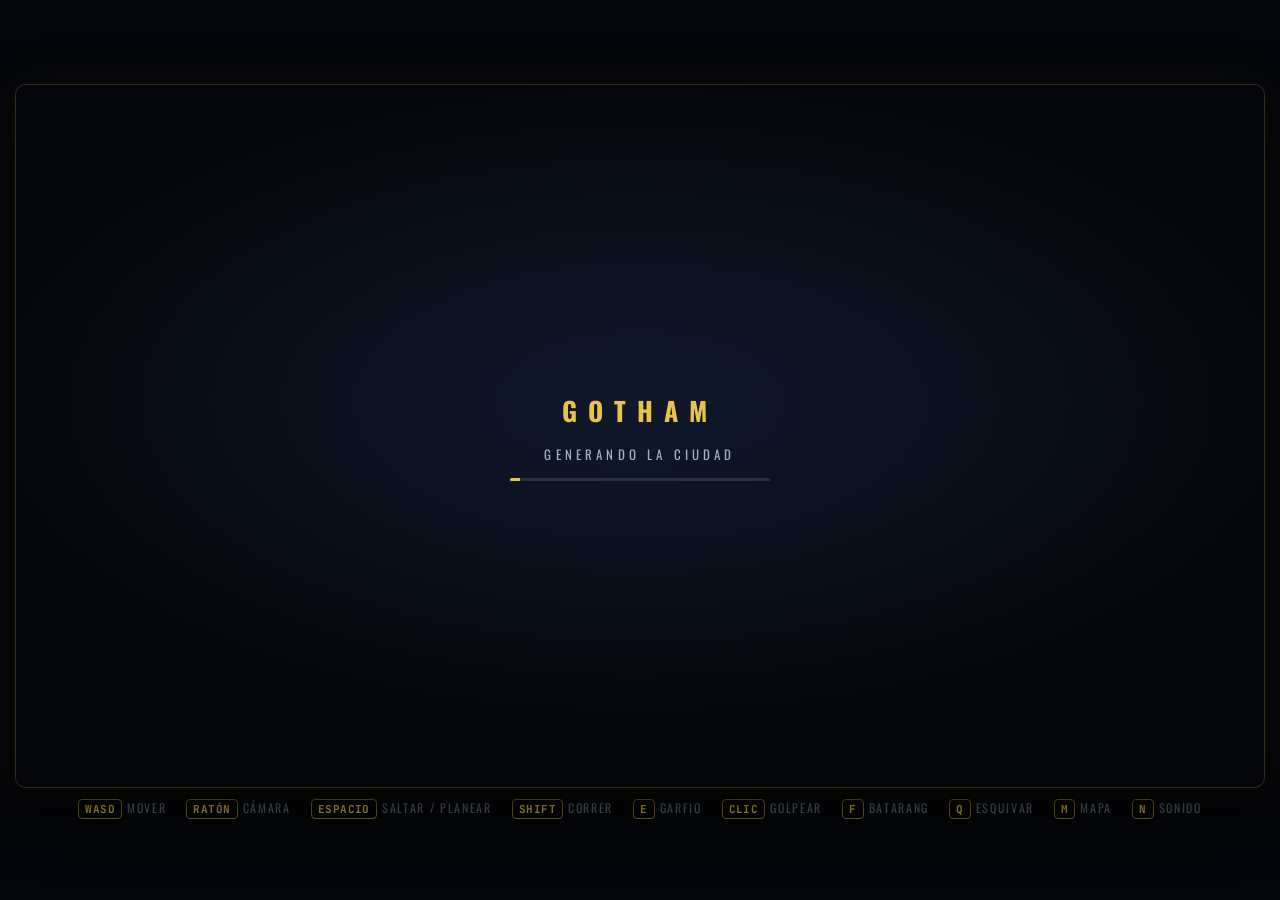
==== commit cc27693c: "Voxel game: shop fronts, neon, billboards and their light The city now lights its own streets: - ope" ====
--- a/voxel/index.html
+++ b/voxel/index.html
@@ -305,6 +305,25 @@
   def('CRANE', 170, 120, 30, 0);
   def('SNOW_ICE', 170, 196, 218, G);
   def('BOLT', 255, 255, 255, 0, 2.0);
+  // what lights a street besides its lamps: shop fronts, sign bands over them,
+  // neon blades standing out from the walls, billboards on the roofs
+  def('SHOP_WARM', 255, 200, 120, 0, 1.3);
+  def('SHOP_COOL', 170, 215, 255, 0, 1.3);
+  def('SHOP_PINK', 255, 120, 190, 0, 1.2);
+  def('SHOP_GREEN', 130, 255, 170, 0, 1.2);
+  def('SIGN_PINK', 255, 56, 150, 0, 2.0);
+  def('SIGN_CYAN', 56, 220, 255, 0, 2.0);
+  def('SIGN_YELLOW', 255, 210, 60, 0, 2.0);
+  def('SIGN_GREEN', 90, 255, 120, 0, 2.0);
+  def('SIGN_RED', 255, 48, 48, 0, 2.0);
+  def('SIGN_WHITE', 235, 240, 255, 0, 2.0);
+  def('BLADE_PINK', 255, 56, 150, 0, 2.0);
+  def('BLADE_CYAN', 56, 220, 255, 0, 2.0);
+  def('BLADE_YELLOW', 255, 210, 60, 0, 2.0);
+  def('BLADE_GREEN', 90, 255, 120, 0, 2.0);
+  def('BLADE_RED', 255, 48, 48, 0, 2.0);
+  def('BLADE_WHITE', 235, 240, 255, 0, 2.0);
+  def('BILLBOARD', 255, 255, 255, 0, 1.2);
 })();
 
 // Convenience predicates for the mesher.
@@ -653,10 +672,13 @@
   const yy = (y - b.base) - f * st.FH;
   const iu = NZ_mod(u, st.WP);
   const cu = Math.floor(u / st.WP);
-  if (yy === 0) return st.ledge;                      // the floor slab
+  if (yy === 0) {                                     // the floor slab; over an open shop, its sign
+    if (f === 1 && st.store) { const sg = WG_shopSign(b, side, u, st); if (sg) return sg; }
+    return st.ledge;
+  }
   if (iu === 0) return st.pier;                       // the vertical pier between windows
-  // ground floor of shops and offices: tall dark glass instead of small windows
-  if (f === 0 && st.store) return yy <= 3 ? st.win : st.wall;
+  // ground floor of shops and offices: tall glass instead of small windows, lit if the shop is open
+  if (f === 0 && st.store) return yy <= 3 ? (WG_shop(b, side, cu, st) || st.win) : st.wall;
   if (yy < st.wy || yy >= st.wy + st.wr) return st.wall;       // spandrel above/below the window band
   // a window: lit or dark, decided from the building and the window's own address
   if (NZ_f(b.seed + side * 131, f, cu) < st.lit) {
@@ -664,6 +686,67 @@
     return k < 0.62 ? BK.WIN_WARM : (k < 0.9 ? BK.WIN_COOL : BK.WIN_WHITE);
   }
   return st.win;
+}
+
+// ── shops, signs and billboards ───────────────────────────────────────────
+var WG_SIGNS = [], WG_BLADES = [];
+(function () {
+  for (const c of ['PINK', 'CYAN', 'YELLOW', 'GREEN', 'RED', 'WHITE']) { WG_SIGNS.push(BK['SIGN_' + c]); WG_BLADES.push(BK['BLADE_' + c]); }
+})();
+var WG_SIGN_RGB = [[1.0, 0.22, 0.59], [0.22, 0.86, 1.0], [1.0, 0.82, 0.24], [0.35, 1.0, 0.47], [1.0, 0.19, 0.19], [0.92, 0.94, 1.0]];
+
+// How many window cells one shop takes, so that shops are 8 or 9 blocks wide whatever the style.
+function WG_shopCells(st) { return st.WP <= 2 ? 4 : (st.WP === 3 ? 3 : 2); }
+
+// The shop behind window cell `cu` on one side of a building: 0 when it is shut and
+// dark, else the block its lit glass is made of.
+function WG_shop(b, side, cu, st) {
+  if (!st.store || b.special) return 0;
+  const h = NZ_hash(b.seed + side * 17, Math.floor(cu / WG_shopCells(st)), 77);
+  if ((h & 255) > 122) return 0;
+  const k = (h >>> 8) % 20;
+  return k < 9 ? BK.SHOP_WARM : (k < 15 ? BK.SHOP_COOL : (k < 18 ? BK.SHOP_PINK : BK.SHOP_GREEN));
+}
+
+// The sign band over an open shop: 0, or the block of the band at wall coordinate u.
+function WG_shopSign(b, side, u, st) {
+  const n = WG_shopCells(st) * st.WP, su = Math.floor(u / n);
+  if (!WG_shop(b, side, Math.floor(u / st.WP), st)) return 0;
+  const h = NZ_hash(b.seed + side * 17, su, 79);
+  if ((h & 255) > 175 || u - su * n < 1) return 0;
+  return WG_SIGNS[(h >>> 8) % 6];
+}
+
+// A neon blade standing one voxel out from a side of a building: null, or where along
+// the side it hangs (p), between which heights, and its colour index.
+function WG_blade(b, side) {
+  if (!b.blades) {
+    b.blades = [null, null, null, null];
+    if (WG_STY[b.st].store && !b.special && b.h >= 13) {
+      for (let s = 0; s < 4; s++) {
+        const h = NZ_hash(b.seed, 500 + s, 9), len = s < 2 ? b.z1 - b.z0 : b.x1 - b.x0;
+        if ((h & 255) > 84 || len < 10) continue;
+        b.blades[s] = { p: (s < 2 ? b.z0 : b.x0) + 2 + ((h >>> 8) % (len - 4)), y0: b.base + 6,
+          y1: Math.min(b.base + 11 + ((h >>> 16) % 5), b.base + b.h - 1), k: (h >>> 20) % 6 };
+      }
+    }
+  }
+  return b.blades[side];
+}
+
+// A billboard along one edge of a flat roof, one voxel in from the parapet: null, or
+// its axis (1: it runs along z), the coordinate across, where it starts, and its edge.
+function WG_billboard(b) {
+  if (b.bb === undefined) {
+    b.bb = null;
+    const w = b.x1 - b.x0, d = b.z1 - b.z0, h = NZ_hash(b.seed, 77, 13);
+    if (b.roof === 0 && !b.tiers && !b.special && b.h >= 12 && b.h <= 70 && w >= 17 && d >= 17 && (h & 255) < 56) {
+      const s = (h >>> 8) & 3, ax = s < 2 ? 1 : 0, len = ax ? d : w;
+      b.bb = { ax: ax, s: s, a0: (ax ? b.z0 : b.x0) + 2 + ((h >>> 12) % (len - 15)),
+        c: s === 0 ? b.x0 + 1 : s === 1 ? b.x1 - 2 : s === 2 ? b.z0 + 1 : b.z1 - 2 };
+    }
+  }
+  return b.bb;
 }
 
 // Things standing on a flat roof: tanks, antennas, vents. Deterministic per
@@ -870,6 +953,15 @@
             }
           }
         }
+        // a billboard: two legs and a lit panel, twelve wide and six tall
+        const bb = b.roof === 0 ? WG_billboard(b) : null;
+        if (bb && (bb.ax ? x : z) === bb.c && T === b.base + b.h && T + 9 < WG_H) {
+          const ia = (bb.ax ? z : x) - bb.a0;
+          if (ia >= 0 && ia < 12) {
+            if (ia === 1 || ia === 10) { vox[col + T] = BK.STEEL_DK; vox[col + T + 1] = BK.STEEL_DK; }
+            for (let dy = 2; dy < 8; dy++) vox[col + T + dy] = BK.BILLBOARD;
+          }
+        }
         if (b.special === 'gcpd') LM_gcpdColumn(x, z, vox, col, T);
         t = T;
       } else {                                               // plain lot or shore paving
@@ -889,6 +981,18 @@
             const cb = WG_carBlock(x, dy, z);
             if (cb) { vox[col + WG_GY + 1 + dy] = cb; t = WG_GY + 2 + dy; }
           }
+        }
+      }
+      // neon blades: a column that touches a building may carry one of its signs
+      if (kd !== WG_K.BUILDING) {
+        for (let q = 0; q < 4; q++) {
+          // q is the side of the neighbouring building that faces this column
+          const nbb = bl[q === 0 ? (i + 2) * 18 + (j + 1) : q === 1 ? i * 18 + (j + 1) : q === 2 ? (i + 1) * 18 + (j + 2) : (i + 1) * 18 + j];
+          if (!nbb) continue;
+          const bd = WG_blade(nbb, q);
+          if (!bd || bd.p !== (q < 2 ? z : x)) continue;
+          for (let y = bd.y0; y < bd.y1; y++) if (!vox[col + y]) vox[col + y] = WG_BLADES[bd.k];
+          if (bd.y1 > t) t = bd.y1;
         }
       }
       // trees and benches in parks
@@ -940,8 +1044,14 @@
 }
 
 // ── light sources ─────────────────────────────────────────────────────────
-// Every emitter that can matter to the region [x0,x1) x [z0,z1): street lamps,
-// computed from the same rule that places them. [x, y, z, r, g, b, intensity, radius]
+// Every emitter that can matter to the region [x0,x1) x [z0,z1), computed from the
+// same rules that place the things themselves:
+//   [x, y, z, r, g, b, intensity, radius, kind, glow]
+// kind 0 is a hooded street lamp (its glow in the air hangs downward), 1 shines all
+// round; glow is the reach of its halo in the air (0: none, undefined: the default).
+// A record with radius 0 lights nothing and only glows: it marks where a sign IS,
+// while the record that lights the street stands clear of the sign's own voxels.
+// No radius may exceed 17: the baker only looks that far from a vertex.
 function WG_emitters(x0, z0, x1, z1) {
   const out = [];
   const y = WG_GY + 2 + 6 + 0.5;
@@ -968,7 +1078,61 @@
       }
     }
   }
+  WG_signEmitters(x0, z0, x1, z1, out);
+  LM_emitters(x0, z0, x1, z1, out);
   return out;
+}
+
+// Open shops, neon blades and billboards near a region, as light sources.
+function WG_signEmitters(x0, z0, x1, z1, out) {
+  const m = 15;
+  const inR = function (x, z) { return x >= x0 - m && x < x1 + m && z >= z0 - m && z < z1 + m; };
+  for (let bx = Math.floor((x0 - m) / WG_PITCH); bx <= Math.floor((x1 + m) / WG_PITCH); bx++) {
+    for (let bz = Math.floor((z0 - m) / WG_PITCH); bz <= Math.floor((z1 + m) / WG_PITCH); bz++) {
+      const info = WG_blockInfo(bx, bz);
+      for (let i = 0; i < info.bld.length; i++) {
+        const b = info.bld[i], st = WG_STY[b.st];
+        if (b.x1 < x0 - m || b.x0 > x1 + m || b.z1 < z0 - m || b.z0 > z1 + m) continue;
+        for (let s = 0; s < 4; s++) {
+          const a0 = s < 2 ? b.z0 : b.x0, a1 = s < 2 ? b.z1 : b.x1;
+          // the plane of this wall, and the way out of it
+          const wc = s === 0 ? b.x0 : s === 1 ? b.x1 : s === 2 ? b.z0 : b.z1, dir = (s & 1) ? 1 : -1;
+          if (st.store && !b.special) {
+            const nc = WG_shopCells(st), n = nc * st.WP;
+            for (let su = Math.floor((a0 + b.wo) / n); su <= Math.floor((a1 - 1 + b.wo) / n); su++) {
+              const blk = WG_shop(b, s, su * nc, st);
+              if (!blk) continue;
+              const ac = Math.max(a0 + 1.5, Math.min(a1 - 1.5, (su + 0.5) * n - b.wo + 0.5));
+              const px = s < 2 ? wc + dir * 1.6 : ac, pz = s < 2 ? ac : wc + dir * 1.6;
+              if (!inR(px, pz)) continue;
+              const c = blk === BK.SHOP_WARM ? [1.0, 0.72, 0.40] : blk === BK.SHOP_COOL ? [0.55, 0.78, 1.0] : blk === BK.SHOP_PINK ? [1.0, 0.36, 0.66] : [0.40, 1.0, 0.58];
+              out.push([px, b.base + 2.4, pz, c[0], c[1], c[2], 0.55, 9, 1, 0]);
+            }
+          }
+          const bd = WG_blade(b, s);
+          if (bd) {
+            // the light stands clear of the sign so the sign itself cannot shadow it; the glow
+            // in the air belongs on the sign, so it is a second record with no reach
+            const c = WG_SIGN_RGB[bd.k], ym = (bd.y0 + bd.y1) / 2;
+            for (const k of [1.7, 0.5]) {
+              const px = s < 2 ? wc + dir * k : bd.p + 0.5, pz = s < 2 ? bd.p + 0.5 : wc + dir * k;
+              if (inR(px, pz)) out.push([px, ym, pz, c[0], c[1], c[2], 0.85, k > 1 ? 13 : 0, 1, k > 1 ? 0 : 6.5]);
+            }
+          }
+        }
+        const bb = WG_billboard(b);
+        if (bb) {
+          // one light each side of the panel, and its glow in the air on the panel itself
+          const ac = bb.a0 + 6, y = b.base + b.h + 5;
+          for (const k of [2.2, -2.2, 0]) {
+            const cc = bb.c + 0.5 + k;
+            const px = bb.ax ? cc : ac, pz = bb.ax ? ac : cc;
+            if (inR(px, pz)) out.push([px, y, pz, 0.72, 0.80, 1.0, 0.8, k ? 15 : 0, 1, k ? 0 : 9]);
+          }
+        }
+      }
+    }
+  }
 }
 
 
@@ -1409,6 +1573,65 @@
       vox[col + y0 + s * 3 + d] = blk;
     }
   }
+}
+
+// Light from the landmarks' own lamps, neon and molten metal, for the region
+// [x0,x1) x [z0,z1). Same record as WG_emitters; an emitter may sit inside the
+// glowing voxel it stands for, because the baker never lets the end cell block.
+// Where the glowing thing is bigger than one voxel the light stands beside it
+// (glow 0) and a second record with no reach puts the glow on the thing.
+function LM_emitters(x0, z0, x1, z1, out) {
+  const m = 17, y0 = WG_GY + 2;
+  const put = function (x, y, z, c, I, R, glow) {
+    if (x >= x0 - m && x < x1 + m && z >= z0 - m && z < z1 + m) out.push([x, y, z, c[0], c[1], c[2], I, R, 1, glow]);
+  };
+  const WARM = [1.0, 0.66, 0.34], GOLD = [1.0, 0.88, 0.55], LAVA = [1.0, 0.42, 0.12];
+  const PINK = [1.0, 0.25, 0.62], CYAN = [0.25, 0.88, 1.0], YEL = [1.0, 0.84, 0.30], GRN = [0.40, 1.0, 0.50], PUR = [0.68, 0.36, 1.0];
+  for (let bx = Math.floor((x0 - m - 40) / WG_PITCH); bx <= Math.floor((x1 + m) / WG_PITCH); bx++) {
+    for (let bz = Math.floor((z0 - m - 40) / WG_PITCH); bz <= Math.floor((z1 + m) / WG_PITCH); bz++) {
+      const info = WG_blockInfo(bx, bz);
+      if (!info.full || (!info.deco && info.kind !== 'arena' && info.special !== 'gcpd')) continue;
+      const ox = info.ox, oz = info.oz, cx = ox + 19, cz = oz + 19;
+      if (info.kind === 'arena') {
+        const pen = info.arena === 'penguin', c = pen ? CYAN : PINK;
+        // the glow of the four pillars, brought down to where the fight is
+        for (const px of [7.5, 30.5]) for (const pz of [7.5, 30.5]) put(ox + px, y0 + 7.5, oz + pz, c, 1.0, 17, 0);
+        for (const px of [4.5, 33.5]) for (const pz of [4.5, 33.5]) put(ox + px, y0 + (pen ? 12.5 : 13.5), oz + pz, c, 1.0, 0, 9);
+        if (pen) { put(ox + 19, y0 + 2.5, oz + 19, CYAN, 0.7, 12, 0); put(ox + 19, y0 + 0.4, oz + 19, CYAN, 0.6, 0, 6); }
+        else {
+          put(ox + 19, y0 + 2.5, oz + 28.5, GRN, 0.6, 11, 0);
+          put(ox + 12, y0 + 2.5, oz + 12.5, YEL, 0.5, 8, 0); put(ox + 26, y0 + 2.5, oz + 12.5, YEL, 0.5, 8, 0);
+          for (const q of [[19, 6.5], [19, 31.5], [6.5, 19], [31.5, 19]]) put(ox + q[0], y0 + 7.5, oz + q[1], YEL, 0.55, 13, 0);
+        }
+      } else if (info.deco === 'beacon') {
+        for (const sx of [-4, 4]) for (const sz of [-4, 4]) put(cx + sx + 0.5, y0 + 4.5, cz + sz + 0.5, WARM, 0.8, 12, 6);
+        for (const q of [[2.5, 0.5], [-1.5, 0.5], [0.5, 2.5], [0.5, -1.5]]) put(cx + q[0], y0 + 5, cz + q[1], GOLD, 0.6, 10, 0);
+      } else if (info.deco === 'foundry') {
+        for (const q of [[0.5, 0.5], [-3, -3], [4, -3], [-3, 4], [4, 4]]) put(cx + q[0], y0 + 1.6, cz + q[1], LAVA, 1.25, 17, q[0] === 0.5 ? 11 : 0);
+      } else if (info.deco === 'lavaYard') {
+        put(ox + 12.5, y0 + 1.6, oz + 26.5, LAVA, 1.3, 16, 9);
+        put(ox + 12.5, y0 + 4.5, oz + 26.5, LAVA, 0.7, 17, 0);
+      } else if (info.deco === 'ferris') {
+        // lamps round the rims of the wheel, alternating like its sectors
+        for (let k = 0; k < 8; k++) {
+          const th = k * Math.PI / 4;
+          const fy = y0 + 22 + Math.cos(th) * 17, fz = cz + 0.5 + Math.sin(th) * 17, col = k & 1 ? PINK : CYAN;
+          put(cx + (k & 1 ? 4.5 : -3.5), fy, fz, col, 0.75, 14, 0);
+          put(cx + (k & 1 ? 2.5 : -1.5), fy, fz, col, 0.75, 0, 7);
+        }
+      } else if (info.deco === 'carnival') {
+        for (const lx of [6, 18, 30]) for (const lz of [6, 18, 30]) {
+          const k = NZ_hash(ox + lx, oz + lz, 71) % 4;
+          put(ox + lx + 0.5, y0 + 7.5, oz + lz + 0.5, [PINK, YEL, CYAN, PUR][k], 0.7, 11, 5);
+        }
+      } else if (info.special === 'gcpd') {
+        put(LM.gcpd.cx + 0.5, LM.gcpd.roof + 6.5, LM.gcpd.cz + 0.5, GOLD, 0.9, 9, 8);
+      }
+    }
+  }
+  // the red lights on top of the bridge towers
+  const B = LM.bridge;
+  for (const sz of [-1, 1]) for (const px of [1, 9]) put(px, B.ty + 1.5, B.cz + sz * B.tz, [1.0, 0.16, 0.14], 0.6, 9, 5);
 }
 
 // ── glue the worldgen calls ───────────────────────────────────────────────
@@ -1472,7 +1695,8 @@
 //  Vertex layout, 16 bytes:
 //    0  x y z code     position inside the chunk (0..16, 0..128); the facade code
 //                      of the column's building (style + window offset), so the
-//                      shader can find the window a glass voxel belongs to
+//                      shader can find the window a glass voxel belongs to, or
+//                      for a billboard voxel its place in the panel (128 + ...)
 //    4  block face moon flags     moon = how much of the moon this vertex sees
 //    8  r g b emit     albedo, and how hard the voxel glows (emit/255*4)
 //   12  sky bR bG bB   sky visibility, and baked lamp light (value/255*2)
@@ -1673,10 +1897,17 @@
   const op = BX_mesh(), wa = BX_mesh();
   const aoV = [0, 0, 0, 0], skyV = [0, 0, 0, 0], moonV = [0, 0, 0, 0], blR = [0, 0, 0, 0], blG = [0, 0, 0, 0], blB = [0, 0, 0, 0];
   // the facade code of every column: which building style, and where its windows start
-  const fcode = new Uint8Array(256), ci = { kind: 0, top: 0, b: null };
+  // ...and for a column under a billboard, which strip of the panel it is and where the panel starts
+  const fcode = new Uint8Array(256), bbI = new Uint8Array(256).fill(255), bbY = new Uint8Array(256), ci = { kind: 0, top: 0, b: null };
   for (let x = 0; x < 16; x++) for (let z = 0; z < 16; z++) {
     WG_colInfo(ox + x, oz + z, ci);
-    if (ci.kind === WG_K.BUILDING && ci.b) fcode[x * 16 + z] = ((ci.b.st & 15) | ((ci.b.wo & 7) << 4)) + 1;
+    if (ci.kind !== WG_K.BUILDING || !ci.b) continue;
+    fcode[x * 16 + z] = ((ci.b.st & 15) | ((ci.b.wo & 7) << 4)) + 1;
+    const bb = WG_billboard(ci.b);
+    if (bb && (bb.ax ? ox + x : oz + z) === bb.c) {
+      const ia = (bb.ax ? oz + z : ox + x) - bb.a0;
+      if (ia >= 0 && ia < 12) { bbI[x * 16 + z] = ia; bbY[x * 16 + z] = ci.b.base + ci.b.h + 2; }
+    }
   }
   const R1 = 48 * H, R2 = H;           // region strides for x and z
 
@@ -1754,7 +1985,8 @@
           const albR = BK_RGB[b * 3], albG = BK_RGB[b * 3 + 1], albB = BK_RGB[b * 3 + 2];
           // a glowing voxel keeps its exact colour: a window is one pane, not four tiles
           const vr = BK_EMIT[b] > 0 ? 1 : 0.93 + 0.14 * NZ_f(ox + x, y, oz + z);
-          const fc = (f === 2 || f === 3) ? 0 : fcode[x * 16 + z];
+          let fc = (f === 2 || f === 3) ? 0 : fcode[x * 16 + z];
+          if (b === BK.BILLBOARD && bbI[x * 16 + z] !== 255) fc = 128 + bbI[x * 16 + z] * 6 + Math.max(0, Math.min(5, y - bbY[x * 16 + z]));
           const cr = Math.min(255, albR * vr), cg = Math.min(255, albG * vr), cb = Math.min(255, albB * vr);
           const em = Math.min(255, Math.round(BK_EMIT[b] / 4 * 255));
           const fl = BK_FLAGS[b];
@@ -2175,6 +2407,25 @@
   def('CRANE', 170, 120, 30, 0);
   def('SNOW_ICE', 170, 196, 218, G);
   def('BOLT', 255, 255, 255, 0, 2.0);
+  // what lights a street besides its lamps: shop fronts, sign bands over them,
+  // neon blades standing out from the walls, billboards on the roofs
+  def('SHOP_WARM', 255, 200, 120, 0, 1.3);
+  def('SHOP_COOL', 170, 215, 255, 0, 1.3);
+  def('SHOP_PINK', 255, 120, 190, 0, 1.2);
+  def('SHOP_GREEN', 130, 255, 170, 0, 1.2);
+  def('SIGN_PINK', 255, 56, 150, 0, 2.0);
+  def('SIGN_CYAN', 56, 220, 255, 0, 2.0);
+  def('SIGN_YELLOW', 255, 210, 60, 0, 2.0);
+  def('SIGN_GREEN', 90, 255, 120, 0, 2.0);
+  def('SIGN_RED', 255, 48, 48, 0, 2.0);
+  def('SIGN_WHITE', 235, 240, 255, 0, 2.0);
+  def('BLADE_PINK', 255, 56, 150, 0, 2.0);
+  def('BLADE_CYAN', 56, 220, 255, 0, 2.0);
+  def('BLADE_YELLOW', 255, 210, 60, 0, 2.0);
+  def('BLADE_GREEN', 90, 255, 120, 0, 2.0);
+  def('BLADE_RED', 255, 48, 48, 0, 2.0);
+  def('BLADE_WHITE', 235, 240, 255, 0, 2.0);
+  def('BILLBOARD', 255, 255, 255, 0, 1.2);
 })();
 
 // Convenience predicates for the mesher.
@@ -2523,10 +2774,13 @@
   const yy = (y - b.base) - f * st.FH;
   const iu = NZ_mod(u, st.WP);
   const cu = Math.floor(u / st.WP);
-  if (yy === 0) return st.ledge;                      // the floor slab
+  if (yy === 0) {                                     // the floor slab; over an open shop, its sign
+    if (f === 1 && st.store) { const sg = WG_shopSign(b, side, u, st); if (sg) return sg; }
+    return st.ledge;
+  }
   if (iu === 0) return st.pier;                       // the vertical pier between windows
-  // ground floor of shops and offices: tall dark glass instead of small windows
-  if (f === 0 && st.store) return yy <= 3 ? st.win : st.wall;
+  // ground floor of shops and offices: tall glass instead of small windows, lit if the shop is open
+  if (f === 0 && st.store) return yy <= 3 ? (WG_shop(b, side, cu, st) || st.win) : st.wall;
   if (yy < st.wy || yy >= st.wy + st.wr) return st.wall;       // spandrel above/below the window band
   // a window: lit or dark, decided from the building and the window's own address
   if (NZ_f(b.seed + side * 131, f, cu) < st.lit) {
@@ -2534,6 +2788,67 @@
     return k < 0.62 ? BK.WIN_WARM : (k < 0.9 ? BK.WIN_COOL : BK.WIN_WHITE);
   }
   return st.win;
+}
+
+// ── shops, signs and billboards ───────────────────────────────────────────
+var WG_SIGNS = [], WG_BLADES = [];
+(function () {
+  for (const c of ['PINK', 'CYAN', 'YELLOW', 'GREEN', 'RED', 'WHITE']) { WG_SIGNS.push(BK['SIGN_' + c]); WG_BLADES.push(BK['BLADE_' + c]); }
+})();
+var WG_SIGN_RGB = [[1.0, 0.22, 0.59], [0.22, 0.86, 1.0], [1.0, 0.82, 0.24], [0.35, 1.0, 0.47], [1.0, 0.19, 0.19], [0.92, 0.94, 1.0]];
+
+// How many window cells one shop takes, so that shops are 8 or 9 blocks wide whatever the style.
+function WG_shopCells(st) { return st.WP <= 2 ? 4 : (st.WP === 3 ? 3 : 2); }
+
+// The shop behind window cell `cu` on one side of a building: 0 when it is shut and
+// dark, else the block its lit glass is made of.
+function WG_shop(b, side, cu, st) {
+  if (!st.store || b.special) return 0;
+  const h = NZ_hash(b.seed + side * 17, Math.floor(cu / WG_shopCells(st)), 77);
+  if ((h & 255) > 122) return 0;
+  const k = (h >>> 8) % 20;
+  return k < 9 ? BK.SHOP_WARM : (k < 15 ? BK.SHOP_COOL : (k < 18 ? BK.SHOP_PINK : BK.SHOP_GREEN));
+}
+
+// The sign band over an open shop: 0, or the block of the band at wall coordinate u.
+function WG_shopSign(b, side, u, st) {
+  const n = WG_shopCells(st) * st.WP, su = Math.floor(u / n);
+  if (!WG_shop(b, side, Math.floor(u / st.WP), st)) return 0;
+  const h = NZ_hash(b.seed + side * 17, su, 79);
+  if ((h & 255) > 175 || u - su * n < 1) return 0;
+  return WG_SIGNS[(h >>> 8) % 6];
+}
+
+// A neon blade standing one voxel out from a side of a building: null, or where along
+// the side it hangs (p), between which heights, and its colour index.
+function WG_blade(b, side) {
+  if (!b.blades) {
+    b.blades = [null, null, null, null];
+    if (WG_STY[b.st].store && !b.special && b.h >= 13) {
+      for (let s = 0; s < 4; s++) {
+        const h = NZ_hash(b.seed, 500 + s, 9), len = s < 2 ? b.z1 - b.z0 : b.x1 - b.x0;
+        if ((h & 255) > 84 || len < 10) continue;
+        b.blades[s] = { p: (s < 2 ? b.z0 : b.x0) + 2 + ((h >>> 8) % (len - 4)), y0: b.base + 6,
+          y1: Math.min(b.base + 11 + ((h >>> 16) % 5), b.base + b.h - 1), k: (h >>> 20) % 6 };
+      }
+    }
+  }
+  return b.blades[side];
+}
+
+// A billboard along one edge of a flat roof, one voxel in from the parapet: null, or
+// its axis (1: it runs along z), the coordinate across, where it starts, and its edge.
+function WG_billboard(b) {
+  if (b.bb === undefined) {
+    b.bb = null;
+    const w = b.x1 - b.x0, d = b.z1 - b.z0, h = NZ_hash(b.seed, 77, 13);
+    if (b.roof === 0 && !b.tiers && !b.special && b.h >= 12 && b.h <= 70 && w >= 17 && d >= 17 && (h & 255) < 56) {
+      const s = (h >>> 8) & 3, ax = s < 2 ? 1 : 0, len = ax ? d : w;
+      b.bb = { ax: ax, s: s, a0: (ax ? b.z0 : b.x0) + 2 + ((h >>> 12) % (len - 15)),
+        c: s === 0 ? b.x0 + 1 : s === 1 ? b.x1 - 2 : s === 2 ? b.z0 + 1 : b.z1 - 2 };
+    }
+  }
+  return b.bb;
 }
 
 // Things standing on a flat roof: tanks, antennas, vents. Deterministic per
@@ -2740,6 +3055,15 @@
             }
           }
         }
+        // a billboard: two legs and a lit panel, twelve wide and six tall
+        const bb = b.roof === 0 ? WG_billboard(b) : null;
+        if (bb && (bb.ax ? x : z) === bb.c && T === b.base + b.h && T + 9 < WG_H) {
+          const ia = (bb.ax ? z : x) - bb.a0;
+          if (ia >= 0 && ia < 12) {
+            if (ia === 1 || ia === 10) { vox[col + T] = BK.STEEL_DK; vox[col + T + 1] = BK.STEEL_DK; }
+            for (let dy = 2; dy < 8; dy++) vox[col + T + dy] = BK.BILLBOARD;
+          }
+        }
         if (b.special === 'gcpd') LM_gcpdColumn(x, z, vox, col, T);
         t = T;
       } else {                                               // plain lot or shore paving
@@ -2759,6 +3083,18 @@
             const cb = WG_carBlock(x, dy, z);
             if (cb) { vox[col + WG_GY + 1 + dy] = cb; t = WG_GY + 2 + dy; }
           }
+        }
+      }
+      // neon blades: a column that touches a building may carry one of its signs
+      if (kd !== WG_K.BUILDING) {
+        for (let q = 0; q < 4; q++) {
+          // q is the side of the neighbouring building that faces this column
+          const nbb = bl[q === 0 ? (i + 2) * 18 + (j + 1) : q === 1 ? i * 18 + (j + 1) : q === 2 ? (i + 1) * 18 + (j + 2) : (i + 1) * 18 + j];
+          if (!nbb) continue;
+          const bd = WG_blade(nbb, q);
+          if (!bd || bd.p !== (q < 2 ? z : x)) continue;
+          for (let y = bd.y0; y < bd.y1; y++) if (!vox[col + y]) vox[col + y] = WG_BLADES[bd.k];
+          if (bd.y1 > t) t = bd.y1;
         }
       }
       // trees and benches in parks
@@ -2810,8 +3146,14 @@
 }
 
 // ── light sources ─────────────────────────────────────────────────────────
-// Every emitter that can matter to the region [x0,x1) x [z0,z1): street lamps,
-// computed from the same rule that places them. [x, y, z, r, g, b, intensity, radius]
+// Every emitter that can matter to the region [x0,x1) x [z0,z1), computed from the
+// same rules that place the things themselves:
+//   [x, y, z, r, g, b, intensity, radius, kind, glow]
+// kind 0 is a hooded street lamp (its glow in the air hangs downward), 1 shines all
+// round; glow is the reach of its halo in the air (0: none, undefined: the default).
+// A record with radius 0 lights nothing and only glows: it marks where a sign IS,
+// while the record that lights the street stands clear of the sign's own voxels.
+// No radius may exceed 17: the baker only looks that far from a vertex.
 function WG_emitters(x0, z0, x1, z1) {
   const out = [];
   const y = WG_GY + 2 + 6 + 0.5;
@@ -2838,7 +3180,61 @@
       }
     }
   }
+  WG_signEmitters(x0, z0, x1, z1, out);
+  LM_emitters(x0, z0, x1, z1, out);
   return out;
+}
+
+// Open shops, neon blades and billboards near a region, as light sources.
+function WG_signEmitters(x0, z0, x1, z1, out) {
+  const m = 15;
+  const inR = function (x, z) { return x >= x0 - m && x < x1 + m && z >= z0 - m && z < z1 + m; };
+  for (let bx = Math.floor((x0 - m) / WG_PITCH); bx <= Math.floor((x1 + m) / WG_PITCH); bx++) {
+    for (let bz = Math.floor((z0 - m) / WG_PITCH); bz <= Math.floor((z1 + m) / WG_PITCH); bz++) {
+      const info = WG_blockInfo(bx, bz);
+      for (let i = 0; i < info.bld.length; i++) {
+        const b = info.bld[i], st = WG_STY[b.st];
+        if (b.x1 < x0 - m || b.x0 > x1 + m || b.z1 < z0 - m || b.z0 > z1 + m) continue;
+        for (let s = 0; s < 4; s++) {
+          const a0 = s < 2 ? b.z0 : b.x0, a1 = s < 2 ? b.z1 : b.x1;
+          // the plane of this wall, and the way out of it
+          const wc = s === 0 ? b.x0 : s === 1 ? b.x1 : s === 2 ? b.z0 : b.z1, dir = (s & 1) ? 1 : -1;
+          if (st.store && !b.special) {
+            const nc = WG_shopCells(st), n = nc * st.WP;
+            for (let su = Math.floor((a0 + b.wo) / n); su <= Math.floor((a1 - 1 + b.wo) / n); su++) {
+              const blk = WG_shop(b, s, su * nc, st);
+              if (!blk) continue;
+              const ac = Math.max(a0 + 1.5, Math.min(a1 - 1.5, (su + 0.5) * n - b.wo + 0.5));
+              const px = s < 2 ? wc + dir * 1.6 : ac, pz = s < 2 ? ac : wc + dir * 1.6;
+              if (!inR(px, pz)) continue;
+              const c = blk === BK.SHOP_WARM ? [1.0, 0.72, 0.40] : blk === BK.SHOP_COOL ? [0.55, 0.78, 1.0] : blk === BK.SHOP_PINK ? [1.0, 0.36, 0.66] : [0.40, 1.0, 0.58];
+              out.push([px, b.base + 2.4, pz, c[0], c[1], c[2], 0.55, 9, 1, 0]);
+            }
+          }
+          const bd = WG_blade(b, s);
+          if (bd) {
+            // the light stands clear of the sign so the sign itself cannot shadow it; the glow
+            // in the air belongs on the sign, so it is a second record with no reach
+            const c = WG_SIGN_RGB[bd.k], ym = (bd.y0 + bd.y1) / 2;
+            for (const k of [1.7, 0.5]) {
+              const px = s < 2 ? wc + dir * k : bd.p + 0.5, pz = s < 2 ? bd.p + 0.5 : wc + dir * k;
+              if (inR(px, pz)) out.push([px, ym, pz, c[0], c[1], c[2], 0.85, k > 1 ? 13 : 0, 1, k > 1 ? 0 : 6.5]);
+            }
+          }
+        }
+        const bb = WG_billboard(b);
+        if (bb) {
+          // one light each side of the panel, and its glow in the air on the panel itself
+          const ac = bb.a0 + 6, y = b.base + b.h + 5;
+          for (const k of [2.2, -2.2, 0]) {
+            const cc = bb.c + 0.5 + k;
+            const px = bb.ax ? cc : ac, pz = bb.ax ? ac : cc;
+            if (inR(px, pz)) out.push([px, y, pz, 0.72, 0.80, 1.0, 0.8, k ? 15 : 0, 1, k ? 0 : 9]);
+          }
+        }
+      }
+    }
+  }
 }
 
 
@@ -3279,6 +3675,65 @@
       vox[col + y0 + s * 3 + d] = blk;
     }
   }
+}
+
+// Light from the landmarks' own lamps, neon and molten metal, for the region
+// [x0,x1) x [z0,z1). Same record as WG_emitters; an emitter may sit inside the
+// glowing voxel it stands for, because the baker never lets the end cell block.
+// Where the glowing thing is bigger than one voxel the light stands beside it
+// (glow 0) and a second record with no reach puts the glow on the thing.
+function LM_emitters(x0, z0, x1, z1, out) {
+  const m = 17, y0 = WG_GY + 2;
+  const put = function (x, y, z, c, I, R, glow) {
+    if (x >= x0 - m && x < x1 + m && z >= z0 - m && z < z1 + m) out.push([x, y, z, c[0], c[1], c[2], I, R, 1, glow]);
+  };
+  const WARM = [1.0, 0.66, 0.34], GOLD = [1.0, 0.88, 0.55], LAVA = [1.0, 0.42, 0.12];
+  const PINK = [1.0, 0.25, 0.62], CYAN = [0.25, 0.88, 1.0], YEL = [1.0, 0.84, 0.30], GRN = [0.40, 1.0, 0.50], PUR = [0.68, 0.36, 1.0];
+  for (let bx = Math.floor((x0 - m - 40) / WG_PITCH); bx <= Math.floor((x1 + m) / WG_PITCH); bx++) {
+    for (let bz = Math.floor((z0 - m - 40) / WG_PITCH); bz <= Math.floor((z1 + m) / WG_PITCH); bz++) {
+      const info = WG_blockInfo(bx, bz);
+      if (!info.full || (!info.deco && info.kind !== 'arena' && info.special !== 'gcpd')) continue;
+      const ox = info.ox, oz = info.oz, cx = ox + 19, cz = oz + 19;
+      if (info.kind === 'arena') {
+        const pen = info.arena === 'penguin', c = pen ? CYAN : PINK;
+        // the glow of the four pillars, brought down to where the fight is
+        for (const px of [7.5, 30.5]) for (const pz of [7.5, 30.5]) put(ox + px, y0 + 7.5, oz + pz, c, 1.0, 17, 0);
+        for (const px of [4.5, 33.5]) for (const pz of [4.5, 33.5]) put(ox + px, y0 + (pen ? 12.5 : 13.5), oz + pz, c, 1.0, 0, 9);
+        if (pen) { put(ox + 19, y0 + 2.5, oz + 19, CYAN, 0.7, 12, 0); put(ox + 19, y0 + 0.4, oz + 19, CYAN, 0.6, 0, 6); }
+        else {
+          put(ox + 19, y0 + 2.5, oz + 28.5, GRN, 0.6, 11, 0);
+          put(ox + 12, y0 + 2.5, oz + 12.5, YEL, 0.5, 8, 0); put(ox + 26, y0 + 2.5, oz + 12.5, YEL, 0.5, 8, 0);
+          for (const q of [[19, 6.5], [19, 31.5], [6.5, 19], [31.5, 19]]) put(ox + q[0], y0 + 7.5, oz + q[1], YEL, 0.55, 13, 0);
+        }
+      } else if (info.deco === 'beacon') {
+        for (const sx of [-4, 4]) for (const sz of [-4, 4]) put(cx + sx + 0.5, y0 + 4.5, cz + sz + 0.5, WARM, 0.8, 12, 6);
+        for (const q of [[2.5, 0.5], [-1.5, 0.5], [0.5, 2.5], [0.5, -1.5]]) put(cx + q[0], y0 + 5, cz + q[1], GOLD, 0.6, 10, 0);
+      } else if (info.deco === 'foundry') {
+        for (const q of [[0.5, 0.5], [-3, -3], [4, -3], [-3, 4], [4, 4]]) put(cx + q[0], y0 + 1.6, cz + q[1], LAVA, 1.25, 17, q[0] === 0.5 ? 11 : 0);
+      } else if (info.deco === 'lavaYard') {
+        put(ox + 12.5, y0 + 1.6, oz + 26.5, LAVA, 1.3, 16, 9);
+        put(ox + 12.5, y0 + 4.5, oz + 26.5, LAVA, 0.7, 17, 0);
+      } else if (info.deco === 'ferris') {
+        // lamps round the rims of the wheel, alternating like its sectors
+        for (let k = 0; k < 8; k++) {
+          const th = k * Math.PI / 4;
+          const fy = y0 + 22 + Math.cos(th) * 17, fz = cz + 0.5 + Math.sin(th) * 17, col = k & 1 ? PINK : CYAN;
+          put(cx + (k & 1 ? 4.5 : -3.5), fy, fz, col, 0.75, 14, 0);
+          put(cx + (k & 1 ? 2.5 : -1.5), fy, fz, col, 0.75, 0, 7);
+        }
+      } else if (info.deco === 'carnival') {
+        for (const lx of [6, 18, 30]) for (const lz of [6, 18, 30]) {
+          const k = NZ_hash(ox + lx, oz + lz, 71) % 4;
+          put(ox + lx + 0.5, y0 + 7.5, oz + lz + 0.5, [PINK, YEL, CYAN, PUR][k], 0.7, 11, 5);
+        }
+      } else if (info.special === 'gcpd') {
+        put(LM.gcpd.cx + 0.5, LM.gcpd.roof + 6.5, LM.gcpd.cz + 0.5, GOLD, 0.9, 9, 8);
+      }
+    }
+  }
+  // the red lights on top of the bridge towers
+  const B = LM.bridge;
+  for (const sz of [-1, 1]) for (const px of [1, 9]) put(px, B.ty + 1.5, B.cz + sz * B.tz, [1.0, 0.16, 0.14], 0.6, 9, 5);
 }
 
 // ── glue the worldgen calls ───────────────────────────────────────────────
@@ -3342,7 +3797,8 @@
 //  Vertex layout, 16 bytes:
 //    0  x y z code     position inside the chunk (0..16, 0..128); the facade code
 //                      of the column's building (style + window offset), so the
-//                      shader can find the window a glass voxel belongs to
+//                      shader can find the window a glass voxel belongs to, or
+//                      for a billboard voxel its place in the panel (128 + ...)
 //    4  block face moon flags     moon = how much of the moon this vertex sees
 //    8  r g b emit     albedo, and how hard the voxel glows (emit/255*4)
 //   12  sky bR bG bB   sky visibility, and baked lamp light (value/255*2)
@@ -3543,10 +3999,17 @@
   const op = BX_mesh(), wa = BX_mesh();
   const aoV = [0, 0, 0, 0], skyV = [0, 0, 0, 0], moonV = [0, 0, 0, 0], blR = [0, 0, 0, 0], blG = [0, 0, 0, 0], blB = [0, 0, 0, 0];
   // the facade code of every column: which building style, and where its windows start
-  const fcode = new Uint8Array(256), ci = { kind: 0, top: 0, b: null };
+  // ...and for a column under a billboard, which strip of the panel it is and where the panel starts
+  const fcode = new Uint8Array(256), bbI = new Uint8Array(256).fill(255), bbY = new Uint8Array(256), ci = { kind: 0, top: 0, b: null };
   for (let x = 0; x < 16; x++) for (let z = 0; z < 16; z++) {
     WG_colInfo(ox + x, oz + z, ci);
-    if (ci.kind === WG_K.BUILDING && ci.b) fcode[x * 16 + z] = ((ci.b.st & 15) | ((ci.b.wo & 7) << 4)) + 1;
+    if (ci.kind !== WG_K.BUILDING || !ci.b) continue;
+    fcode[x * 16 + z] = ((ci.b.st & 15) | ((ci.b.wo & 7) << 4)) + 1;
+    const bb = WG_billboard(ci.b);
+    if (bb && (bb.ax ? ox + x : oz + z) === bb.c) {
+      const ia = (bb.ax ? oz + z : ox + x) - bb.a0;
+      if (ia >= 0 && ia < 12) { bbI[x * 16 + z] = ia; bbY[x * 16 + z] = ci.b.base + ci.b.h + 2; }
+    }
   }
   const R1 = 48 * H, R2 = H;           // region strides for x and z
 
@@ -3624,7 +4087,8 @@
           const albR = BK_RGB[b * 3], albG = BK_RGB[b * 3 + 1], albB = BK_RGB[b * 3 + 2];
           // a glowing voxel keeps its exact colour: a window is one pane, not four tiles
           const vr = BK_EMIT[b] > 0 ? 1 : 0.93 + 0.14 * NZ_f(ox + x, y, oz + z);
-          const fc = (f === 2 || f === 3) ? 0 : fcode[x * 16 + z];
+          let fc = (f === 2 || f === 3) ? 0 : fcode[x * 16 + z];
+          if (b === BK.BILLBOARD && bbI[x * 16 + z] !== 255) fc = 128 + bbI[x * 16 + z] * 6 + Math.max(0, Math.min(5, y - bbY[x * 16 + z]));
           const cr = Math.min(255, albR * vr), cg = Math.min(255, albG * vr), cb = Math.min(255, albB * vr);
           const em = Math.min(255, Math.round(BK_EMIT[b] / 4 * 255));
           const fl = BK_FLAGS[b];
@@ -3836,7 +4300,7 @@
 //   LUT       256 x 4, one column per block id:
 //             row 0  class, roughness, metalness, emission boost
 //             row 1  tile size u, tile size v, bond offset, groove width
-//             row 2  grain, tint variation, wet response, spare
+//             row 2  grain, tint variation, wet response, kind (signs: 0 band, 1 billboard, 2 blade)
 //             row 3  facade styles (column = style index): window pitch, floor
 //                    height, window band start, window band rows
 // ═══════════════════════════════════════════════════════════════════════
@@ -3856,7 +4320,7 @@
   CONCRETE:  [0.82, 0, 1, 4, 4, 0, 0.022, 0.50, 0.05, 0.6],
   BRICK:     [0.90, 0, 1, 0.5, 0.25, 0.5, 0.030, 0.45, 0.20, 0.3],
   STONE:     [0.84, 0, 1, 1, 0.5, 0.5, 0.028, 0.75, 0.11, 0.4],
-  METAL:     [0.36, 1, 1, 2, 2, 0, 0.012, 0.16, 0.03, 0.5],
+  METAL:     [0.38, 0.6, 1, 2, 2, 0, 0.012, 0.16, 0.03, 0.5],
   RUST:      [0.84, 0.25, 1, 2, 1, 0, 0.012, 0.95, 0.24, 0.3],
   GLASS:     [0.05, 0, 1, 0, 0, 0, 0, 0.0, 0.0, 0.0],
   WINDOW:    [0.05, 0, 1.7, 0, 0, 0, 0, 0.0, 0.0, 0.0],
@@ -3877,7 +4341,7 @@
   SIGN:      [0.30, 0, 3, 0, 0, 0, 0, 0.0, 0.0, 0.0],
 };
 
-// block name -> class, with optional overrides { r: roughness, b: boost, tu, tv, g: grain, w: wet, m: metal }
+// block name -> class, with optional overrides { r: roughness, b: boost, tu, tv, g: grain, w: wet, m: metal, k: kind }
 var MT_BLOCK = {
   BEDROCK: ['STONE'], STONE: ['STONE'], DIRT: ['GROUND'], ASPHALT: ['ASPHALT'], ROADLINE: ['PAINT'],
   SIDEWALK: ['PAVER'], CURB: ['PAVER', { tu: 1, tv: 1, r: 0.80 }],
@@ -3888,7 +4352,7 @@
   WIN_WARM: ['WINDOW'], WIN_COOL: ['WINDOW'], WIN_WHITE: ['WINDOW'],
   ROOF_TAR: ['ROOF', { r: 0.78, g: 0.45 }], ROOF_GRAVEL: ['ROOF', { g: 1.0, w: 0.5 }],
   WATER: ['WATER'], SAND: ['GROUND'], WOOD: ['WOOD'], WOOD_DK: ['WOOD'], GRASS: ['FOLIAGE'],
-  ICE: ['ICE'], SNOW: ['SNOW'], LAMP_POLE: ['METAL', { r: 0.42, tu: 0, tv: 0 }], LAMP_LIGHT: ['EMISSIVE', { b: 9 }],
+  ICE: ['ICE'], SNOW: ['SNOW'], LAMP_POLE: ['METAL', { r: 0.48, tu: 0, tv: 0, m: 0.55 }], LAMP_LIGHT: ['EMISSIVE', { b: 7 }],
   NEON_PINK: ['NEON'], NEON_CYAN: ['NEON'], NEON_GREEN: ['NEON'], NEON_YELLOW: ['NEON'], NEON_RED: ['NEON'], NEON_PURPLE: ['NEON'],
   LAVA: ['LAVA', { b: 2.2 }], HOT_METAL: ['LAVA', { b: 1.6 }], COPPER: ['COPPER'],
   CARN_RED: ['PAINTED'], CARN_WHITE: ['PAINTED'], CARN_YELLOW: ['PAINTED'], CARN_PURPLE: ['PAINTED'], CARN_TEAL: ['PAINTED'],
@@ -3904,7 +4368,9 @@
   BENCH: ['WOOD'], CRANE: ['PAINTED', { r: 0.5, m: 0.4 }], SNOW_ICE: ['ICE', { r: 0.22 }], BOLT: ['EMISSIVE', { b: 6 }],
   SHOP_WARM: ['WINDOW', { b: 2.2 }], SHOP_COOL: ['WINDOW', { b: 2.2 }], SHOP_PINK: ['WINDOW', { b: 2.0 }], SHOP_GREEN: ['WINDOW', { b: 2.0 }],
   SIGN_PINK: ['SIGN'], SIGN_CYAN: ['SIGN'], SIGN_YELLOW: ['SIGN'], SIGN_GREEN: ['SIGN'], SIGN_RED: ['SIGN'], SIGN_WHITE: ['SIGN'],
-  BILLBOARD: ['SIGN', { b: 2.4 }],
+  BLADE_PINK: ['SIGN', { k: 2 }], BLADE_CYAN: ['SIGN', { k: 2 }], BLADE_YELLOW: ['SIGN', { k: 2 }], BLADE_GREEN: ['SIGN', { k: 2 }],
+  BLADE_RED: ['SIGN', { k: 2 }], BLADE_WHITE: ['SIGN', { k: 2 }],
+  BILLBOARD: ['SIGN', { b: 2.4, k: 1 }],
 };
 
 function TX_lut() {
@@ -3926,7 +4392,7 @@
     q = (256 + id) * 4;
     d[q] = u8(p[3] * 16); d[q + 1] = u8(p[4] * 16); d[q + 2] = u8(p[5] * 255); d[q + 3] = u8(p[6] * 1000);
     q = (512 + id) * 4;
-    d[q] = u8(p[7] * 255); d[q + 1] = u8(p[8] * 255); d[q + 2] = u8(p[9] * 255); d[q + 3] = 0;
+    d[q] = u8(p[7] * 255); d[q + 1] = u8(p[8] * 255); d[q + 2] = u8(p[9] * 255); d[q + 3] = o.k | 0;
   }
   for (let s = 0; s < WG_STY.length && s < 16; s++) {
     const st = WG_STY[s], q = (768 + s) * 4;
@@ -4085,7 +4551,7 @@
   // Height fog alone leaves the EDGE of the loaded world visible from the air. This
   // term is independent of altitude and climbs steeply to nearly opaque at the load
   // distance, measured horizontally because that is what the loader limits.
-  od += uFogFar * pow(clamp(length(d.xz) / uFarDist, 0.0, 1.5), 3.0);
+  od += uFogFar * pow(clamp(length(d.xz) / uFarDist, 0.0, 1.5), 4.5);
   return 1.0 - exp(-clamp(od, 0.0, 12.0));
 }
 // what the fog looks like along a view direction (camera -> scene)
@@ -4136,12 +4602,12 @@
   float h = d.y;
   vec3 col = skyGradient(d);
   if (h > 0.0 && stars > 0.0) {
-    vec3 q = d * 110.0, g = floor(q);
+    vec3 q = d * 260.0, g = floor(q);
     float s = h31(g);
     float tw = 0.65 + 0.35 * sin(uTime * 2.0 + s * 40.0);
-    float st = smoothstep(0.9968, 1.0, s) * tw * smoothstep(0.04, 0.3, h);
-    float r = 1.0 - smoothstep(0.0, 0.42, length(fract(q) - 0.5));
-    col += mix(vec3(1.0, 0.86, 0.72), vec3(0.78, 0.88, 1.0), fract(s * 77.0)) * st * r * 3.0 * (1.0 - uStorm) * stars;
+    float st = smoothstep(0.9982, 1.0, s) * tw * smoothstep(0.04, 0.3, h);
+    float r = 1.0 - smoothstep(0.0, 0.40, length(fract(q) - 0.5));
+    col += mix(vec3(1.0, 0.86, 0.72), vec3(0.78, 0.88, 1.0), fract(s * 77.0)) * st * r * 4.0 * (1.0 - uStorm) * stars;
   }
   float md = dot(d, uMoonDir);
   float disc = smoothstep(0.99955, 0.99982, md);
@@ -4157,9 +4623,13 @@
   float cov = mix(0.50, 0.36, uStorm);
   vec4 hi = cloudDeck(d, uCloudH + 70.0, cov + 0.05, 1.0);
   vec4 lo = cloudDeck(d, uCloudH, cov, 0.0);
-  col = col * (1.0 - hi.a) + hi.rgb;
-  col = col * (1.0 - lo.a) + lo.rgb;
-  return col;
+  // cloud hides what is behind it faster than it shows itself: a thin veil already swallows a star
+  col = col * pow(1.0 - hi.a, 3.0) + hi.rgb;
+  col = col * pow(1.0 - lo.a, 3.0) + lo.rgb;
+  // Low in the sky you look through as much haze as the far city does, so the
+  // horizon takes the colour of the fog and the skyline dissolves into it instead
+  // of standing pale against dark cloud.
+  return mix(col, fogColor(d), exp(-max(h, 0.0) * 6.5) * 0.94);
 }
 vec2 envUV(vec3 d) { return vec2(atan(d.z, d.x) * 0.15915494 + 0.5, d.y * 0.5 + 0.5); }
 `;
@@ -4469,7 +4939,7 @@
 // offset in the vertex), so each opening gets a frame and, when it is lit, a room:
 // a box intersected by the view ray, with a lamp on the ceiling, something against
 // the back wall, and blinds or curtains by a throw of the dice.
-void facade(int cls, vec3 wp, vec3 N0, vec3 T, vec3 V, float code, float fw, float emit, float boost, float kind,
+void facade(int cls, vec3 wp, vec3 N0, vec3 T, vec3 V, float code, float fw, float fwd, float emit, float boost, float kind,
             inout vec3 alb, inout float rough, inout float f0, inout vec3 emitCol, inout float metal) {
   vec3 base = alb;
   vec3 lc = mix(base, vec3(lum(base)), 0.30);                     // the colour of the light in the room
@@ -4482,7 +4952,7 @@
     vec2 q = vec2(ua * 0.5, wp.y / 3.0);
     float on = h21(floor(q) + N0.xz * 3.0);
     float pane = smoothstep(0.0, 0.12 + fw, min(fract(q.x), 1.0 - fract(q.x)));
-    if (lit) emitCol = base * emit * boost * pane * step(0.30, on) * (0.55 + 0.6 * fract(on * 7.0));
+    if (lit) emitCol = base * emit * boost * pane * step(0.30, on) * (0.85 + 0.9 * fract(on * 7.0));
     else emitCol = vec3(1.0, 0.62, 0.30) * step(0.93, on) * pane * 0.45;
     return;
   }
@@ -4555,7 +5025,7 @@
       }
     }
     // too far to make out a room: its average
-    room = mix(room, lc * emit * boost * 0.62, smoothstep(0.10, 0.45, fw));
+    room = mix(room, lc * emit * boost * 0.62, smoothstep(0.07, 0.30, fwd));
     emitCol = room * (1.0 - frame);
   } else {
     // an unlit window: dark glass, sometimes closed blinds, now and then a night light
@@ -4572,31 +5042,38 @@
   rough = mix(rough, 0.45, frame);
 }
 
-// A lit sign: blocky lettering, or a billboard with an advert on a loop.
-vec3 signFace(vec3 wp, vec3 N0, vec2 uv, float fw, vec3 base, float kind) {
-  if (kind > 0.5) {
-    vec2 q = uv / vec2(12.0, 6.0);
-    vec2 cell = floor(q);
-    float ad = floor(uTime * 0.12 + h21(cell) * 9.0);
-    vec2 r = h22(cell * 3.1 + ad * 1.7);
-    vec2 f = q - cell;
-    vec3 a = 0.5 + 0.5 * cos(6.2831853 * (r.x + vec3(0.0, 0.33, 0.67)));
-    vec3 b = 0.5 + 0.5 * cos(6.2831853 * (r.y + vec3(0.5, 0.1, 0.8)));
-    float band = smoothstep(0.45, 0.55, fract((f.x * 2.0 + f.y) * 2.0 + uTime * 0.05));
-    vec3 c = mix(a, b, band * 0.6) * (0.35 + 0.65 * smoothstep(0.9, 0.2, length(f - vec2(0.3 + 0.4 * r.x, 0.55))));
-    c += glyphs(vec2(f.x * 9.0, f.y * 3.0 - 0.3) + ad, r.x * 31.0) * step(0.1, f.y) * step(f.y, 0.45) * 1.4;
+// A lit sign. kind 0: the band over a shop, two glyphs to the block. kind 2: a neon
+// blade, one glyph to the block. kind 1: a billboard, an LED wall running adverts;
+// The code says which part of the panel this voxel is, so the picture spans it whole.
+vec3 signFace(vec3 wp, vec3 N0, vec2 uv, float fw, vec3 base, float kind, float code) {
+  if (kind > 0.5 && kind < 1.5) {
+    float lc = max(code - 128.0, 0.0), ia = floor(lc / 6.0 + 0.01);
+    vec2 p = vec2(ia + fract(uv.x), lc - ia * 6.0 + fract(uv.y)) / vec2(12.0, 6.0);
+    // one advert per panel: every voxel of it agrees on where the panel starts
+    vec2 sd = h22(vec2(floor(uv.x) - ia, floor(dot(wp - N0 * 0.5, abs(N0)))) + 7.0);
+    float clock = uTime * 0.09 + sd.x * 9.0, ad = floor(clock);
+    vec2 r = h22(vec2(ad, sd.y * 31.0) + 0.5);
+    vec3 ca = 0.5 + 0.5 * cos(6.2831853 * (r.x + vec3(0.0, 0.33, 0.67)));
+    vec3 cb = 0.5 + 0.5 * cos(6.2831853 * (r.y + vec3(0.55, 0.15, 0.80)));
+    vec3 c = mix(ca * 0.30, cb * 0.55, smoothstep(0.0, 1.0, p.x * 0.6 + p.y * 0.4 + 0.15 * sin(uTime * 0.5 + r.x * 6.0)));
+    // a mark on the left: a disc or a ring
+    float dl = length((p - vec2(0.22, 0.5)) * vec2(2.0, 1.0));
+    c = mix(c, vec3(1.0, 0.98, 0.92), (smoothstep(0.34, 0.31, dl) - smoothstep(0.21, 0.18, dl) * step(0.5, r.x)) * 0.9);
+    // and two lines of lettering beside it
+    if (p.x > 0.46 && p.x < 0.96) {
+      if (p.y > 0.50 && p.y < 0.82) c = mix(c, vec3(1.0, 0.98, 0.90), glyphs(vec2((p.x - 0.46) * 14.0, (p.y - 0.50) * 3.1), ad * 3.0 + 1.0));
+      else if (p.y > 0.20 && p.y < 0.38 && p.x < 0.88) c = mix(c, ca + 0.35, glyphs(vec2((p.x - 0.46) * 24.0, (p.y - 0.20) * 5.5), ad * 5.0 + 2.0) * 0.85);
+    }
     // the LED grid, until it is too fine to see
-    vec2 led = abs(fract(uv * 6.0) - 0.5);
-    c *= mix(1.0, smoothstep(0.48, 0.30, max(led.x, led.y)) * 1.35, clamp(0.05 / (fw + 1e-4), 0.0, 1.0));
-    return c * 0.9;
-  }
-  bool vertical = abs(N0.y) < 0.5 && h21(floor(wp.xz - N0.xz * 0.5) + 5.0) < 2.0;
-  vec2 p = abs(N0.y) > 0.5 ? uv : vec2(uv.x, uv.y);
-  // one glyph per block when the sign is a column, two when it is a band
-  float g = glyphs(vec2(p.x * 1.0, p.y) + 0.0, floor(wp.y * 0.0) + 7.0);
+    vec2 led = abs(fract(uv * 8.0) - 0.5);
+    c *= mix(1.0, smoothstep(0.50, 0.28, max(led.x, led.y)) * 1.35, clamp(0.035 / (fw + 1e-4), 0.0, 1.0));
+    return c * smoothstep(0.0, 0.05, fract(clock)) * 0.85;
+  }
+  vec2 p = kind > 1.5 ? uv : vec2(uv.x * 2.0, uv.y);
+  float g = mix(glyphs(p, 7.0), 0.40, smoothstep(0.03, 0.14, fw));
   vec2 f = abs(fract(uv) - 0.5);
-  float edge = smoothstep(0.5, 0.42, max(f.x, f.y));
-  return base * (0.10 + 1.25 * g) * mix(1.0, edge, 0.35);
+  float casing = kind > 1.5 ? smoothstep(0.50, 0.44, max(f.x, f.y)) : smoothstep(0.50, 0.44, f.y);
+  return (base * (0.07 + 1.20 * g) + vec3(0.35) * g * g) * casing;
 }
 #endif
 
@@ -4765,12 +5242,12 @@
       } else if (cls == MC_PAINTED) {
         alb *= 1.0 - 0.22 * smoothstep(0.55, 0.85, nc.a);
       } else if (cls == MC_GLASS || cls == MC_WINDOW) {
-        facade(cls, wp, N0, T, V, g3.g * 255.0, fw, emit, boost, kind, alb, rough, f0, emitCol, metal);
+        facade(cls, wp, N0, T, V, g3.g * 255.0, fw, dist * uPix, emit, boost, kind, alb, rough, f0, emitCol, metal);
         N = N0; cavity = 1.0;
         // rain running down the pane
         if (!upF) rough = clamp(rough + 0.10 * uWet * smoothstep(0.55, 0.8, noiseA(vec2(uv.x * 2.2, uv.y * 0.18 + uTime * 0.05), 3.0, fw).r), 0.03, 1.0);
       } else if (cls == MC_SIGN) {
-        emitCol = signFace(wp, N0, uv, fw, alb, kind) * emit * boost;
+        emitCol = signFace(wp, N0, uv, fw, alb, kind, g3.g * 255.0) * emit * boost;
         alb = vec3(0.012); N = N0; rough = 0.25; cavity = 1.0;
       }
 #else
@@ -4778,9 +5255,12 @@
       else if (cls == MC_WINDOW || cls == MC_SIGN) { emitCol = alb * emit * boost * 0.7; alb = vec3(0.012); N = N0; }
 #endif
       if (cls == MC_EMISSIVE) {
+        // a lens: ribbed glass with a hot middle, not a flat white square
         vec2 f = abs(fract(uv) - 0.5);
-        emitCol = alb * emit * boost * (0.55 + 0.75 * smoothstep(0.5, 0.15, max(f.x, f.y)));
-        alb *= 0.2;
+        float m = max(f.x, f.y);
+        float rib = 0.82 + 0.18 * cos(fract(uv.x) * 37.7) * clamp(0.04 / (fw + 1e-4), 0.0, 1.0);
+        emitCol = alb * emit * boost * (0.10 + 1.25 * smoothstep(0.50, 0.05, m) * smoothstep(0.50, 0.05, m)) * rib;
+        alb *= 0.2; rough = 0.2;
       } else if (cls == MC_NEON) {
         float fk = 0.88 + 0.12 * sin(uTime * 26.0 + wp.x * 3.1 + wp.z * 1.7) - step(0.985, h21(vec2(floor(uTime * 9.0), floor(wp.x + wp.z)))) * 0.6;
         vec2 f = abs(fract(uv) - 0.5);
@@ -5912,7 +6392,15 @@
         FR_side(op, f, bx, bz, base, h, wall, wx, wz, c.kind === W.BUILDING);
       }
     }
-    return { tx: tx, tz: tz, o: FR_upload(gl, op), w: FR_upload(gl, wa) };
+    // the tile's street lamps and neon, so the far city can glow in the fog as the near one does
+    const em = WG_emitters(x0, z0, x0 + FR_T, z0 + FR_T), keep = [];
+    for (let i = 0; i < em.length; i++) {
+      const e = em[i];
+      if (e[0] < x0 || e[0] >= x0 + FR_T || e[2] < z0 || e[2] >= z0 + FR_T) continue;
+      if (e[9] === 0) continue;                                     // lights with no glow of their own are not seen from afar
+      keep.push(e);
+    }
+    return { tx: tx, tz: tz, o: FR_upload(gl, op), w: FR_upload(gl, wa), emitters: keep };
   }
 
   draw(prog, planes, camX, camZ, which, maxDist) {
@@ -6071,6 +6559,7 @@
 
 var RD_MAXL = 512;            // lamps in the list
 var RD_CELL = 12;             // lamps per grid cell
+var RD_MAXV = 2560;           // glows in the air, near and far
 // sub-pixel offsets, Halton(2,3)
 var RD_JIT = (function () {
   const h = (i, b) => { let f = 1, r = 0; while (i > 0) { f /= b; r += f * (i % b); i = Math.floor(i / b); } return r; };
@@ -6115,7 +6604,7 @@
     gl.bindBuffer(gl.ARRAY_BUFFER, this.stripVbo);
     gl.bufferData(gl.ARRAY_BUFFER, new Float32Array([-1, 0, 1, 0, -1, 1, 1, 1]), gl.STATIC_DRAW);
 
-    this.glowData = new Float32Array(8 * 640);
+    this.glowData = new Float32Array(8 * RD_MAXV);
     this.glowVbo = gl.createBuffer();
     this.glowVao = gl.createVertexArray();
     gl.bindVertexArray(this.glowVao);
@@ -6161,7 +6650,7 @@
     this.lightTex = this.floatTex(RD_MAXL, 2, this.lightData);
     this.gridTex = this.floatTex(96, 32, this.gridData);
     this.lightKey = '';
-    this.volStatic = new Float32Array(8 * 560); this.volN = 0;
+    this.volStatic = new Float32Array(8 * (RD_MAXV - 64)); this.volN = 0;
     this.dyn = new Float32Array(32); this.dynC = new Float32Array(32); this.dynN = 0;
     this.caps = [];              // filled by the game: { x, y, z, h, lx, ly, lz, s }
     this.capA = new Float32Array(32); this.capL = new Float32Array(32);
@@ -6216,11 +6705,11 @@
   static defaults() {
     return {
       skyTint: [0.60, 0.70, 0.90], skyI: 2.1, blockI: 1.0,
-      fog: [0.082, 0.082, 0.092], fogD: 0.020, fogK: 0.045, fogB: 0.0018, fogBase: 22, fogFar: 4.6,
+      fog: [0.082, 0.082, 0.092], fogD: 0.017, fogK: 0.045, fogB: 0.0010, fogBase: 22, fogFar: 4.6,
       horizon: [0.046, 0.058, 0.076], zenith: [0.005, 0.009, 0.019],
       cloudH: 175, storm: 0, flash: 0,
-      bevel: 0.6, wet: 1.0, spec: 0.55, vol: 0.034, rainLit: 0.55,
-      exposure: 2.3, autoExp: 1, expKey: 0.060, bloom: 0.50, streak: 0.5, ca: 0.0011, sharp: 0.45,
+      bevel: 0.6, wet: 1.0, spec: 0.55, vol: 0.16, rainLit: 0.55,
+      exposure: 2.9, autoExp: 1, expKey: 0.060, bloom: 0.50, streak: 0.5, ca: 0.0011, sharp: 0.45,
       bloomThr: 0.95, bloomKnee: 0.55,
       vig: 0.30, sat: 0.96, contrast: 1.06, lift: [0.003, 0.005, 0.009], gain: [1.0, 1.0, 1.02],
       grain: 0.020, rainAlpha: 0.85, rainCount: 5600, wind: 0.5, fade: 1,
@@ -6349,16 +6838,26 @@
   // ── lamps ───────────────────────────────────────────────────────────────
   // Rebuilt only when chunks arrive or leave, or the camera crosses into another
   // grid cell: a few hundred lamps sorted into a 32 x 32 grid is nothing.
-  updateLights(world, cam) {
+  updateLights(world, cam, far) {
     const ccx = Math.floor(cam.x / 16), ccz = Math.floor(cam.z / 16);
-    const key = (world.lightVer || 0) + ':' + ccx + ':' + ccz;
+    const key = (world.lightVer || 0) + ':' + ccx + ':' + ccz + ':' + (far ? far.stats.built : 0);
     if (key === this.lightKey) return;
     this.lightKey = key;
     const gl = this.gl, L = this.lightData, Gd = this.gridData;
     let list = [];
+    let nv = 0;
+    const VS = this.volStatic;
+    const glow = (e) => {
+      if (nv >= RD_MAXV - 64 || e[9] === 0) return;
+      const q = nv++ * 8, I = e[6], kind = e[8] || 0;
+      VS[q] = e[0]; VS[q + 1] = e[1]; VS[q + 2] = e[2]; VS[q + 3] = e[9] || (kind === 0 ? 10 : 6.5);
+      VS[q + 4] = e[3] * I; VS[q + 5] = e[4] * I; VS[q + 6] = e[5] * I; VS[q + 7] = kind;
+    };
     for (const c of world.chunks.values()) {
       const e = c.emitters;
       for (let i = 0; i < e.length; i++) {
+        glow(e[i]);
+        if (e[i][7] < 1) continue;                      // a glow with no reach lights nothing
         const dx = e[i][0] - cam.x, dz = e[i][2] - cam.z, d2 = dx * dx + dz * dz;
         if (d2 < 236 * 236) list.push({ e: e[i], d2: d2 });
       }
@@ -6366,8 +6865,6 @@
     if (list.length > RD_MAXL) { list.sort((a, b) => a.d2 - b.d2); list.length = RD_MAXL; }
     const cells = this.cells || (this.cells = Array.from({ length: 1024 }, () => []));
     for (let i = 0; i < 1024; i++) cells[i].length = 0;
-    let nv = 0;
-    const VS = this.volStatic;
     for (let i = 0; i < list.length; i++) {
       const e = list[i].e, I = e[6], R = e[7], kind = e[8] || 0;
       L[i * 4] = e[0]; L[i * 4 + 1] = e[1]; L[i * 4 + 2] = e[2]; L[i * 4 + 3] = R;
@@ -6381,11 +6878,18 @@
         if (ddx * ddx + ddz * ddz > Rs * Rs) continue;
         cells[(cz & 31) * 32 + (cx & 31)].push(i);
       }
-      // its glow in the air
-      if (nv < 560 && list[i].d2 < 190 * 190 && e[9] !== 0) {
-        const q = nv++ * 8, vr = e[9] || (kind === 0 ? 10 : 6.5);
-        VS[q] = e[0]; VS[q + 1] = e[1]; VS[q + 2] = e[2]; VS[q + 3] = vr;
-        VS[q + 4] = e[3] * I; VS[q + 5] = e[4] * I; VS[q + 6] = e[5] * I; VS[q + 7] = kind;
+    }
+    // beyond the detailed chunks the far city brings its own lamps: glow only, no light list
+    if (far) {
+      const lim = (this.farDist - 30) * (this.farDist - 30);
+      for (const t of far.tiles.values()) {
+        const e = t.emitters;
+        if (!e) continue;
+        for (let i = 0; i < e.length && nv < RD_MAXV - 64; i++) {
+          const dx = e[i][0] - cam.x, dz = e[i][2] - cam.z;
+          if (dx * dx + dz * dz > lim || world.chunks.has(JB_key(Math.floor(e[i][0] / 16), Math.floor(e[i][2] / 16)))) continue;
+          glow(e[i]);
+        }
       }
     }
     this.volN = nv;
@@ -6428,7 +6932,7 @@
       const o = i * 8, I = D[o + 7] * 0.9;
       D[o + 3] = Math.max(2.5, D[o + 3] * 1.7); D[o + 4] *= I; D[o + 5] *= I; D[o + 6] *= I; D[o + 7] = 1;
     }
-    const room = Math.min(this.volN, 640 - n);
+    const room = Math.min(this.volN, RD_MAXV - n);
     D.set(this.volStatic.subarray(0, room * 8), n * 8);
     return n + room;
   }
@@ -6467,7 +6971,7 @@
     const vpClean = cam.vp;
     cam.vp = this.vpj;
 
-    this.updateLights(world, cam);
+    this.updateLights(world, cam, far);
     const nVol = this.updateDynamic(cam);
     this.updateEnv(cam);
 
@@ -7928,8 +8432,8 @@
     if (!c) continue;
     for (const e of c.emitters) {
       const dx = e[0] - x, dy = e[1] - (y + 1), dz = e[2] - z, d = Math.hypot(dx, dy, dz);
-      if (d > 17) continue;
-      const f = (1 - d / 17), k = f * f * e[6];
+      if (d > e[7]) continue;
+      const f = (1 - d / e[7]), k = f * f * e[6];
       r += e[3] * k; g += e[4] * k; b += e[5] * k;
     }
   }
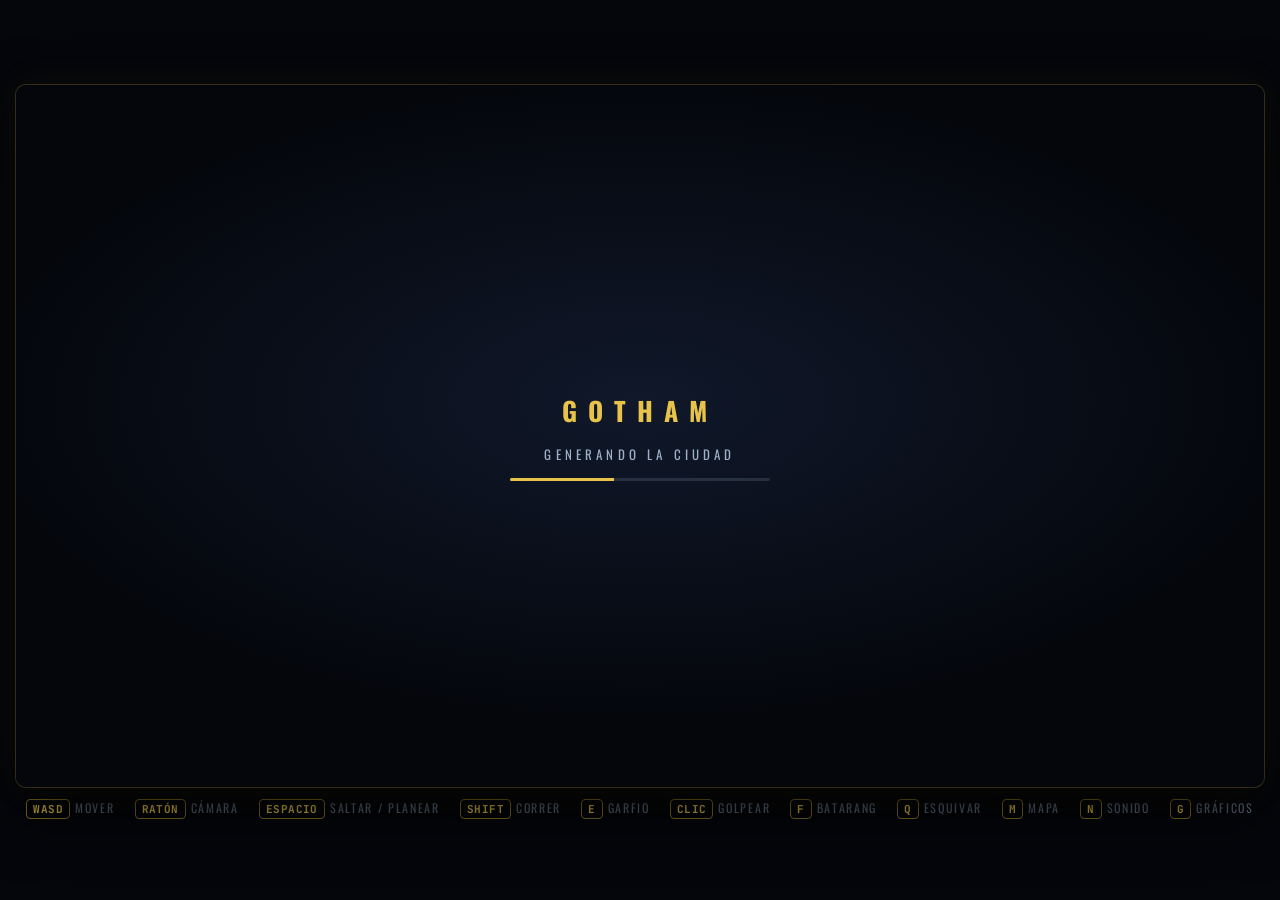
==== commit d758db16: "Voxel game: quality ladder that reacts to real frame time, docs, checks - the ladder now steers by t" ====
--- a/voxel/index.html
+++ b/voxel/index.html
@@ -130,6 +130,7 @@
   <span><b>Q</b>Esquivar</span>
   <span><b>M</b>Mapa</span>
   <span><b>N</b>Sonido</span>
+  <span><b>G</b>Gráficos</span>
 </div>
 <script type="text/plain" id="vx-worker-src">
 // noise
@@ -5956,8 +5957,8 @@
     vec2 dir = vec2(-((lN + lE) - (lS + lW)), (lW + lN) - (lE + lS));
     float red = 1.0 / (min(abs(dir.x), abs(dir.y)) + max((lN + lS + lW + lE) * 0.03, 0.0078));
     dir = clamp(dir * red, -8.0, 8.0) * uTexel;
-    vec3 a = 0.5 * (texture(uTex, vUV + dir * (1.0 / 3.0 - 0.5)).rgb + texture(uTex, vUV + dir * (2.0 / 3.0 - 0.5)).rgb);
-    vec3 b = a * 0.5 + 0.25 * (texture(uTex, vUV + dir * -0.5).rgb + texture(uTex, vUV + dir * 0.5).rgb);
+    vec3 a = 0.5 * (textureLod(uTex, vUV + dir * (1.0 / 3.0 - 0.5), 0.0).rgb + textureLod(uTex, vUV + dir * (2.0 / 3.0 - 0.5), 0.0).rgb);
+    vec3 b = a * 0.5 + 0.25 * (textureLod(uTex, vUV + dir * -0.5, 0.0).rgb + textureLod(uTex, vUV + dir * 0.5, 0.0).rgb);
     float lb = luma(b);
     col = (lb < lo || lb > hi) ? a : b;
   }
@@ -6574,7 +6575,7 @@
       powerPreference: 'high-performance', preserveDrawingBuffer: false });
     if (!gl) throw new Error('WebGL2 no está disponible en este navegador');
     this.gl = gl; this.canvas = canvas;
-    this.hdr = !!(gl.getExtension('EXT_color_buffer_float') || gl.getExtension('EXT_color_buffer_half_float'));
+    this.hdr = !!(gl.getExtension('EXT_color_buffer_float') || gl.getExtension('EXT_color_buffer_half_float')) && !window.__nohdr;
     gl.getExtension('OES_texture_float_linear');
 
     this.prog = {
@@ -6790,16 +6791,30 @@
   }
 
   // Programs that depend on the quality settings, compiled when first needed.
+  // `can` remembers what this driver failed to build, so a feature that would not
+  // compile once is not tried again at every change of quality.
   variant(kind) {
-    const Q = this.Q, gl = this.gl;
+    const Q = this.Q, gl = this.gl, can = this.can || (this.can = { ssr: true, detail: true, caps: true });
     let key, make;
     if (kind === 'light') {
       const lt = Math.max(1, Math.min(3, Math.ceil(Q.lights / 4)));
-      const ssr = (Q.ssr && Q.taa && this.hdr) ? Q.ssr : 0;
-      key = 'light:' + ssr + ':' + lt + ':' + (Q.detail ? 1 : 0) + ':' + (Q.caps ? 1 : 0);
+      const ssr = (Q.ssr && Q.taa && this.hdr && can.ssr) ? Q.ssr : 0, detail = Q.detail && can.detail ? 1 : 0, caps = Q.caps && can.caps ? 1 : 0;
+      key = 'light:' + ssr + ':' + lt + ':' + detail + ':' + caps;
       make = () => GL_prog(gl, SH_FS_VS, SH_lightFS((ssr ? '#define Q_SSR ' + ssr + '\n' : '') + '#define Q_LTEX ' + lt + '\n' +
-        (Q.detail ? '#define Q_DETAIL 1\n' : '') + (Q.caps ? '#define Q_CAPS 1\n' : '')), key);
-    } else if (kind === 'vol') {
+        (detail ? '#define Q_DETAIL 1\n' : '') + (caps ? '#define Q_CAPS 1\n' : '')), key);
+      if (!this.variants[key]) {
+        try { this.variants[key] = make(); } catch (e) {
+          // A driver that cannot build the full shader still gets a picture: drop the
+          // costliest feature it was asked for and try again, down to the plainest variant.
+          if (!ssr && !detail && !caps) throw e;
+          if (window.console) console.warn('shader ' + key + ' no compila; se simplifica: ' + String(e.message).slice(0, 200));
+          if (ssr) can.ssr = false; else if (detail) can.detail = false; else can.caps = false;
+          return this.variant(kind);
+        }
+      }
+      return this.variants[key];
+    }
+    if (kind === 'vol') {
       const n = Math.max(1, Q.vol | 0), jit = Q.taa ? 1 : 0;
       key = 'vol:' + n + ':' + jit;
       make = () => GL_prog(gl, SH_VOL_VS, SH_volFS('#define Q_VOL ' + n + '\n' + (jit ? '#define Q_JIT 1\n' : '')), key);
@@ -7218,8 +7233,8 @@
     this.tex(p, 'uStreak', 2, streak ? ST[0].tex : this.blackTex); this.tex(p, 'uExpo', 3, this.expo[this.ei].tex);
     gl.uniform1f(p.u('uExposure'), P.exposure * 2.0);
     // the pyramid is the SUM of its levels; divide it back into an average
-    gl.uniform1f(p.u('uBloomAmt'), P.bloom * 0.11 / B.length);
-    gl.uniform1f(p.u('uStreakAmt'), P.streak * 0.05);
+    gl.uniform1f(p.u('uBloomAmt'), P.bloom * 0.14 / B.length);
+    gl.uniform1f(p.u('uStreakAmt'), P.streak * 0.07);
     gl.uniform1f(p.u('uCA'), P.ca);
     gl.uniform1f(p.u('uVig'), P.vig); gl.uniform1f(p.u('uSat'), P.sat); gl.uniform1f(p.u('uContrast'), P.contrast);
     gl.uniform3f(p.u('uLift'), P.lift[0], P.lift[1], P.lift[2]);
@@ -11387,23 +11402,31 @@
   else VX.manualQ++;
   try { localStorage.setItem(VX_GFX_KEY, String(VX.manualQ)); } catch (e) { }
   if (VX.manualQ >= 0) VX_setQuality(VX.manualQ);
-  else { VX_setQuality(Math.min(VX.quality, 3)); VX_ft.n = 0; VX_ft.cool = 2; VX_ft.bad = VX_ft.good = 0; }
-}
-var VX_ft = { avg: 16.7, bad: 0, good: 0, cool: 3, n: 0 };
+  else { VX_setQuality(Math.min(VX.quality, 3)); VX_ft.n = 0; VX_ft.t = 0; VX_ft.cool = 2; VX_ft.bad = VX_ft.good = 0; }
+}
+var VX_ft = { avg: 16.7, bad: 0, good: 0, cool: 3, n: 0, t: 0 };
+// `dt` here is the real time the last frame took, not the clamped step the game runs on.
 function VX_adapt(dt) {
   const f = VX_ft;
-  f.n++;
-  if (VX.manualQ >= 0 || f.n < 90 || VX.state === 'boot') return;      // pinned, or still settling
-  f.avg += (dt * 1000 - f.avg) * 0.05;
+  f.n++; f.t += dt;
+  // pinned, still loading, or still settling after a change (which costs a shader build)
+  if (VX.manualQ >= 0 || VX.state === 'boot' || f.n < 6 || f.t < 1.0) return;
+  f.avg += (dt * 1000 - f.avg) * (dt > 0.05 ? 0.25 : 0.05);          // slow frames are believed sooner
   f.cool -= dt;
   // Where the browser can time the GPU, that is the better signal: the frame time
   // is capped by the display, so on its own it can say "too slow" but never "room to spare".
   const g = VX.rend.gpuMs;
-  let bad = f.avg > 25, good = f.avg < 14.5;
+  let bad = f.avg > 22, good = f.avg < 14.5;
   if (g > 0) { bad = bad || g > 15; good = g < 6.5 && f.avg < 19; }
   if (bad) { f.bad += dt; f.good = 0; } else if (good) { f.good += dt; f.bad = 0; } else { f.bad = Math.max(0, f.bad - dt); f.good = Math.max(0, f.good - dt); }
-  if (f.cool <= 0 && f.bad > 1.6 && VX.quality > 0) { VX_setQuality(VX.quality - 1); f.bad = 0; f.cool = 4; f.avg = 18; VX.rend.gpuMs = 0; }
-  else if (f.cool <= 0 && f.good > (g > 0 ? 4 : 9) && VX.quality < 3) { VX_setQuality(VX.quality + 1); f.good = 0; f.cool = 8; VX.rend.gpuMs = 0; }
+  const awful = f.avg > 60;                                          // under 16 frames a second: no need to wait to be sure
+  if (f.cool <= 0 && VX.quality > 0 && (f.bad > 1.6 || (awful && f.bad > 0.5))) {
+    VX_setQuality(VX.quality - (f.avg > 120 && VX.quality > 1 ? 2 : 1));
+    f.bad = 0; f.cool = awful ? 1.5 : 4; f.avg = 18; f.n = 0; f.t = 0.4; VX.rend.gpuMs = 0;
+  } else if (f.cool <= 0 && f.good > (g > 0 ? 4 : 9) && VX.quality < 3) {
+    VX_setQuality(VX.quality + 1);
+    f.good = 0; f.cool = 8; f.n = 0; f.t = 0.4; VX.rend.gpuMs = 0;
+  }
 }
 
 function VX_size() {
@@ -11450,6 +11473,17 @@
     return;
   }
   const gl = VX.rend.gl;
+  // The name of the graphics chip, where the browser gives it, tempers the first
+  // guess: an integrated or a phone chip does not start on the costliest rung. The
+  // ladder still has the last word once real frames have been timed.
+  if (!(VX.manualQ >= 0)) {
+    let chip = '';
+    try { const dbg = gl.getExtension('WEBGL_debug_renderer_info'); chip = String(gl.getParameter(dbg ? dbg.UNMASKED_RENDERER_WEBGL : gl.RENDERER) || ''); } catch (e) { }
+    if (/Intel|Mali|Adreno|PowerVR|VideoCore|SwiftShader|llvmpipe|Basic Render/i.test(chip)) VX.quality = Math.min(VX.quality, coarse ? 1 : 2);
+    // no GPU at all: everything is drawn by the processor (the test tools keep their rung)
+    if (/SwiftShader|llvmpipe|Basic Render/i.test(chip) && !VX.capture) VX.quality = 0;
+    VX.scale = VX_Q[VX.quality].scale; VX.radius = VX_Q[VX.quality].radius; VX.dprMax = VX_Q[VX.quality].dpr || 1.75;
+  }
   VX.cam = new VxCamera();
   VX.world = new VxWorld(gl, { radius: VX.radius });
   VX.far = new VxFar(gl, VX.rend.farDist);
@@ -11694,7 +11728,7 @@
   UI_update(dtReal);
   if (typeof AU_update === 'function') AU_update(dtReal);
   if (IN.gfxEdge && VX.state !== 'boot') VX_cycleQuality();
-  VX_adapt(dtReal);
+  VX_adapt(VX.rawDt || dtReal);
   IN_clearEdges();
 }
 
@@ -11814,6 +11848,7 @@
 // loop carries on. Only a failure that repeats every frame stops it, with a message.
 function VX_loop(ts) {
   const dt = Math.min(0.1, (ts - VX.last) / 1000);
+  VX.rawDt = Math.min(1.5, Math.max(0, (ts - VX.last) / 1000));
   VX.last = ts;
   try {
     VX_update(dt);
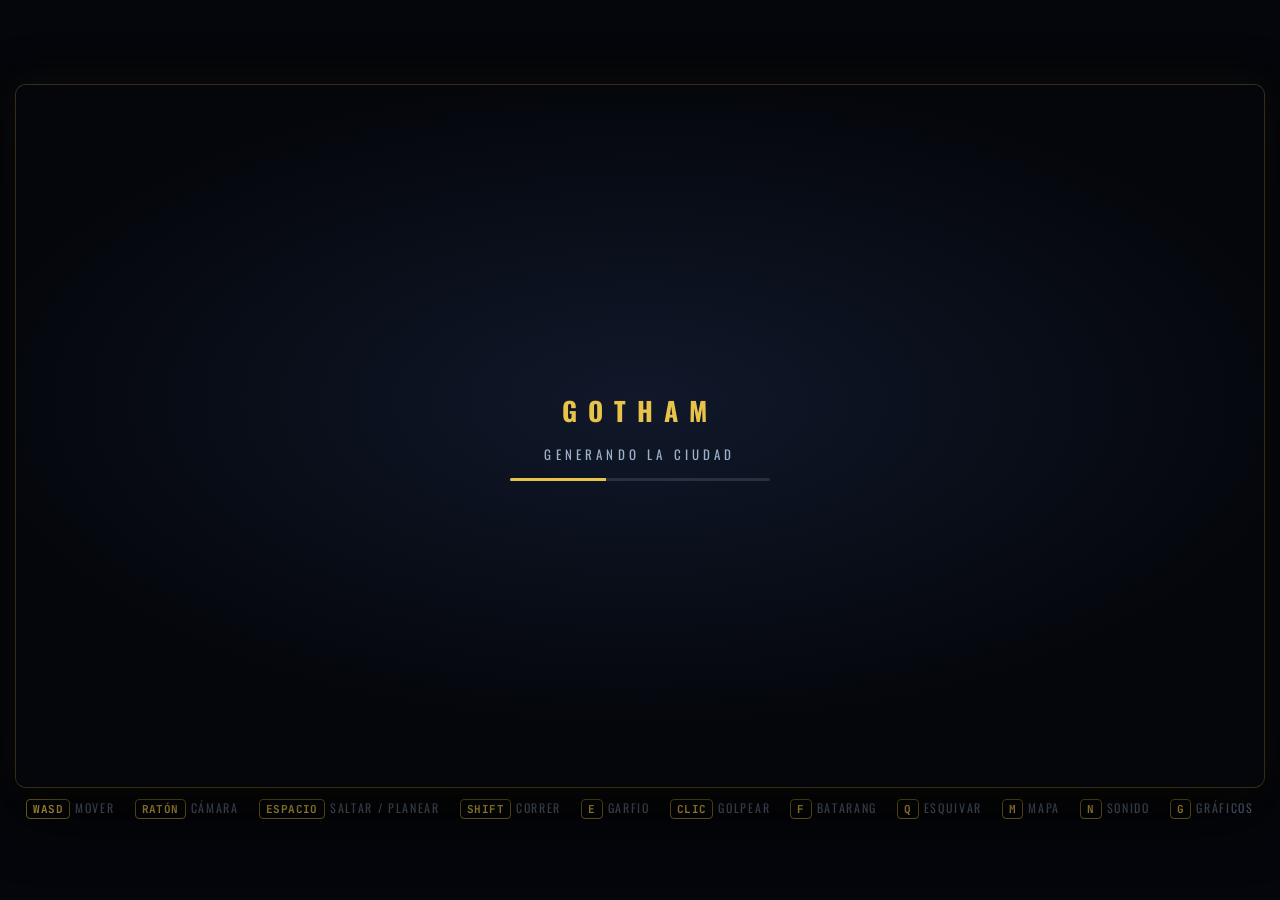
==== commit eec75b51: "Voxel game: real-time moon shadows, SSAO, motion blur - moon shadow maps in two cascades (near and s" ====
--- a/voxel/index.html
+++ b/voxel/index.html
@@ -243,8 +243,8 @@
   def('WIN_WARM', 255, 190, 104, 0, 1.55);
   def('WIN_COOL', 150, 200, 255, 0, 1.45);
   def('WIN_WHITE', 240, 236, 214, 0, 1.5);
-  def('ROOF_TAR', 30, 32, 38, 0);
-  def('ROOF_GRAVEL', 56, 56, 60, 0);
+  def('ROOF_TAR', 44, 46, 52, 0);
+  def('ROOF_GRAVEL', 84, 84, 88, 0);
   def('WATER', 16, 42, 62, T);
   def('SAND', 118, 104, 82, 0);
   def('WOOD', 90, 62, 40, 0);
@@ -1698,7 +1698,9 @@
 //                      of the column's building (style + window offset), so the
 //                      shader can find the window a glass voxel belongs to, or
 //                      for a billboard voxel its place in the panel (128 + ...)
-//    4  block face moon flags     moon = how much of the moon this vertex sees
+//    4  block face moon flags     moon: how much of the moon this vertex sees (6 bits)
+//                                 and its corner occlusion, 0..3 (2 bits), apart,
+//                                 because shadow maps replace the first but not the second
 //    8  r g b emit     albedo, and how hard the voxel glows (emit/255*4)
 //   12  sky bR bG bB   sky visibility, and baked lamp light (value/255*2)
 //
@@ -1978,7 +1980,7 @@
               }
             }
             const aoF = BX_AOF[aoV[c]];
-            skyV[c] = a * aoF; moonV[c] = m * aoF;
+            skyV[c] = a * aoF; moonV[c] = m;
             const al = 0.55 + 0.45 * aoF;
             blR[c] = lr * al; blG[c] = lg * al; blB[c] = lb * al;
           }
@@ -1995,7 +1997,7 @@
           for (let c = 0; c < 4; c++) {
             const V = F.verts[c], o = (v0 + c) * 16, d = mesh.v;
             d[o] = x + V.p[0]; d[o + 1] = y + V.p[1]; d[o + 2] = z + V.p[2]; d[o + 3] = fc;
-            d[o + 4] = b; d[o + 5] = f; d[o + 6] = Math.min(255, moonV[c] * 255); d[o + 7] = fl;
+            d[o + 4] = b; d[o + 5] = f; d[o + 6] = (Math.min(63, Math.round(moonV[c] * 63)) << 2) | aoV[c]; d[o + 7] = fl;
             d[o + 8] = cr; d[o + 9] = cg; d[o + 10] = cb; d[o + 11] = em;
             d[o + 12] = Math.min(255, skyV[c] * 255);
             d[o + 13] = Math.min(255, blR[c] * 127.5); d[o + 14] = Math.min(255, blG[c] * 127.5); d[o + 15] = Math.min(255, blB[c] * 127.5);
@@ -2144,6 +2146,13 @@
   const t = 1 / Math.tan(fovy / 2);
   o.fill(0);
   o[0] = t / aspect; o[5] = t; o[10] = (f + n) / (n - f); o[11] = -1; o[14] = 2 * f * n / (n - f);
+  return o;
+}
+
+function M4_ortho(o, l, r, b, t, n, f) {
+  o.fill(0);
+  o[0] = 2 / (r - l); o[5] = 2 / (t - b); o[10] = -2 / (f - n);
+  o[12] = -(r + l) / (r - l); o[13] = -(t + b) / (t - b); o[14] = -(f + n) / (f - n); o[15] = 1;
   return o;
 }
 
@@ -2345,8 +2354,8 @@
   def('WIN_WARM', 255, 190, 104, 0, 1.55);
   def('WIN_COOL', 150, 200, 255, 0, 1.45);
   def('WIN_WHITE', 240, 236, 214, 0, 1.5);
-  def('ROOF_TAR', 30, 32, 38, 0);
-  def('ROOF_GRAVEL', 56, 56, 60, 0);
+  def('ROOF_TAR', 44, 46, 52, 0);
+  def('ROOF_GRAVEL', 84, 84, 88, 0);
   def('WATER', 16, 42, 62, T);
   def('SAND', 118, 104, 82, 0);
   def('WOOD', 90, 62, 40, 0);
@@ -3800,7 +3809,9 @@
 //                      of the column's building (style + window offset), so the
 //                      shader can find the window a glass voxel belongs to, or
 //                      for a billboard voxel its place in the panel (128 + ...)
-//    4  block face moon flags     moon = how much of the moon this vertex sees
+//    4  block face moon flags     moon: how much of the moon this vertex sees (6 bits)
+//                                 and its corner occlusion, 0..3 (2 bits), apart,
+//                                 because shadow maps replace the first but not the second
 //    8  r g b emit     albedo, and how hard the voxel glows (emit/255*4)
 //   12  sky bR bG bB   sky visibility, and baked lamp light (value/255*2)
 //
@@ -4080,7 +4091,7 @@
               }
             }
             const aoF = BX_AOF[aoV[c]];
-            skyV[c] = a * aoF; moonV[c] = m * aoF;
+            skyV[c] = a * aoF; moonV[c] = m;
             const al = 0.55 + 0.45 * aoF;
             blR[c] = lr * al; blG[c] = lg * al; blB[c] = lb * al;
           }
@@ -4097,7 +4108,7 @@
           for (let c = 0; c < 4; c++) {
             const V = F.verts[c], o = (v0 + c) * 16, d = mesh.v;
             d[o] = x + V.p[0]; d[o + 1] = y + V.p[1]; d[o + 2] = z + V.p[2]; d[o + 3] = fc;
-            d[o + 4] = b; d[o + 5] = f; d[o + 6] = Math.min(255, moonV[c] * 255); d[o + 7] = fl;
+            d[o + 4] = b; d[o + 5] = f; d[o + 6] = (Math.min(63, Math.round(moonV[c] * 63)) << 2) | aoV[c]; d[o + 7] = fl;
             d[o + 8] = cr; d[o + 9] = cg; d[o + 10] = cb; d[o + 11] = em;
             d[o + 12] = Math.min(255, skyV[c] * 255);
             d[o + 13] = Math.min(255, blR[c] * 127.5); d[o + 14] = Math.min(255, blG[c] * 127.5); d[o + 15] = Math.min(255, blB[c] * 127.5);
@@ -4502,7 +4513,8 @@
 //    0  albedo rgb (as authored, sRGB)        a  emission / 4
 //    1  normal * 0.5 + 0.5                    a  block id / 255   (255 entity, 254 particle)
 //    2  baked lamp rgb / 2                    a  baked sky visibility
-//    3  r baked moon visibility   g facade code / 255   b rim   a 1 for things that move
+//    3  r baked moon visibility   g facade code / 255   b corner occlusion (terrain) or
+//       rim (characters)   a 1 for things that move
 // ═══════════════════════════════════════════════════════════════════════
 
 var SH_HEAD = `#version 300 es
@@ -4638,7 +4650,7 @@
 // ── terrain into the G-buffer ─────────────────────────────────────────────
 var SH_GBUF_VS = SH_HEAD + `
 layout(location = 0) in vec4 aPos;      // xyz inside the chunk, facade code
-layout(location = 1) in uvec4 aIds;     // block, face, baked moon visibility, flags
+layout(location = 1) in uvec4 aIds;     // block, face, moon visibility (6 bits) and corner occlusion (2 bits), flags
 layout(location = 2) in vec4 aCol;      // albedo rgb, emission
 layout(location = 3) in vec4 aLit;      // baked sky visibility, baked lamp rgb
 uniform mat4 uVP;
@@ -4647,11 +4659,14 @@
 out vec4 vCol;
 out vec4 vLit;
 out float vMoon;
+out float vAO;
 flat out vec3 vInfo;                    // block, face, facade code
+  const float AOF[4] = float[4](0.50, 0.70, 0.86, 1.0);
 void main() {
   vec3 p = uOrg + aPos.xyz;
   if ((aIds.w & 4u) != 0u) p.y -= 0.14;           // a liquid's surface sits a little below the brim
-  vW = p; vCol = aCol; vLit = aLit; vMoon = float(aIds.z) / 255.0;
+  vAO = AOF[aIds.z & 3u];
+  vW = p; vCol = aCol; vLit = aLit; vMoon = float(aIds.z >> 2u) / 63.0 * vAO;
   vInfo = vec3(float(aIds.x), float(aIds.y), aPos.w);
   gl_Position = uVP * vec4(p, 1.0);
 }`;
@@ -4662,6 +4677,7 @@
 in vec4 vCol;
 in vec4 vLit;
 in float vMoon;
+in float vAO;
 flat in vec3 vInfo;
 uniform vec3 uCam;
 uniform float uCut;       // the far pass discards everything inside this radius
@@ -4678,7 +4694,35 @@
   o0 = vCol;
   o1 = vec4(VXN[int(vInfo.y + 0.5)] * 0.5 + 0.5, vInfo.x / 255.0);
   o2 = vec4(vLit.yzw, vLit.x);
-  o3 = vec4(vMoon, vInfo.z / 255.0, 0.0, 0.0);
+  o3 = vec4(vMoon, vInfo.z / 255.0, vAO, 0.0);
+}`;
+}
+
+// ── shadow maps: the world's depth as the moon sees it ─────────────────────
+// Only the faces turned AWAY from the moon are drawn (front faces are culled), so
+// what is stored is the far side of every solid. A lit face then always lies in
+// front of its own block's stored depth and cannot shadow itself, with no bias to
+// tune; anything behind a solid, seen from the moon, is in its shadow.
+var SH_SHADOW_VS = SH_HEAD + `
+layout(location = 0) in vec4 aPos;
+uniform mat4 uVP;
+uniform vec3 uOrg;
+out vec2 vXZ;
+void main() {
+  vec3 p = uOrg + aPos.xyz;
+  vXZ = p.xz;
+  gl_Position = uVP * vec4(p, 1.0);
+}`;
+function SH_shadowFS(cut) {
+  return SH_HEAD + (cut ? '#define CUT 1\n' : '') + `
+in vec2 vXZ;
+uniform vec3 uCam;
+uniform float uCut;
+void main() {
+#ifdef CUT
+  vec2 d = vXZ - uCam.xz;
+  if (dot(d, d) < uCut * uCut) discard;
+#endif
 }`;
 }
 
@@ -4776,8 +4820,10 @@
 //    6. FOG
 //
 //  The quality ladder compiles variants of this shader: `Q_SSR n` sets the number
-//  of reflection steps, `Q_LIGHTS n` the lamps examined per pixel, `Q_DETAIL`
-//  enables the class-specific material work and the window interiors.
+//  of reflection steps, `Q_LTEX n` the lamps examined per pixel (4 per n), `Q_DETAIL`
+//  enables the class-specific material work and the window interiors, `Q_SHADOW`
+//  the moon's shadow maps (`Q_SHB`/`Q_SHP` taps), `Q_SSAO n` screen-space
+//  occlusion and `Q_SHAFT n` the moonlit air.
 // ═══════════════════════════════════════════════════════════════════════
 
 function SH_lightFS(defs) {
@@ -4818,6 +4864,14 @@
 uniform vec4 uCap[8];          // characters: feet xyz, height
 uniform vec4 uCapL[8];         // the light each one blocks: xyz, strength (negative: the moon)
 uniform int uCapN;
+uniform int uDbg;              // a diagnostic view instead of the picture (tools only)
+#ifdef Q_SHADOW
+uniform highp sampler2DShadow uShC;   // both cascades side by side, compared in hardware
+uniform highp sampler2D uShR;         // the same texture, raw depth, for the blocker search
+uniform mat4 uShVP0;
+uniform mat4 uShVP1;
+uniform vec4 uShK;                    // x, y: world size of a texel in each cascade; z: depth range; w: 1 / texels across a cascade
+#endif
 layout(location = 0) out vec4 oColor;
 
 float linZ(float d) { return uNF.x * uNF.y / (uNF.y - d * (uNF.y - uNF.x)); }
@@ -4924,6 +4978,107 @@
   float pen = r * (0.30 + t * 0.22);
   return smoothstep(r - pen * 0.5, r + pen, dist);
 }
+
+// The shadow of the clouds: how thick the cloud deck is where the line from this
+// point to the moon crosses it. The same field, moving at the same speed, as the
+// clouds drawn in the sky, so the patches of moonlight sweep over the city with them.
+float cloudShade(vec3 p) {
+  float t = (uCloudH - p.y) / max(uMoonDir.y, 0.05);
+  vec2 c = p.xz + uMoonDir.xz * t + uTime * vec2(3.6, 1.4);
+  return 1.0 - 0.58 * cloudDensity(c, mix(0.50, 0.36, uStorm));
+}
+
+#ifdef Q_SHADOW
+  const vec2 SH_TAPS[8] = vec2[8](vec2(-0.613, 0.354), vec2(0.168, -0.795), vec2(0.735, 0.481), vec2(-0.316, -0.278),
+  vec2(0.384, 0.069), vec2(-0.795, -0.494), vec2(-0.087, 0.861), vec2(0.909, -0.249));
+
+// The moon's light at a point from the shadow maps: 1 lit, 0 in shadow. The
+// penumbra widens with the distance to whatever casts it (the haze turns the moon
+// into a broad light): a parapet throws a crisp edge, a tower across the street a
+// soft one. .y is how far to trust it: 0 outside the maps, where the bake stands.
+vec2 moonShadow(vec3 wp, vec3 N0, float jit) {
+  int c = 0;
+  vec4 q = uShVP0 * vec4(wp + N0 * uShK.x * 1.5, 1.0);
+  float e = max(abs(q.x), abs(q.y));
+  if (e > 0.86 + 0.10 * jit) {                       // the far cascade, behind a dithered seam
+    q = uShVP1 * vec4(wp + N0 * uShK.y * 1.5, 1.0);
+    e = max(abs(q.x), abs(q.y));
+    if (e > 0.985) return vec2(1.0, 0.0);
+    c = 1;
+  }
+  vec3 sp = q.xyz * 0.5 + 0.5;
+  float tw = c == 0 ? uShK.x : uShK.y;              // world size of one texel
+  vec2 tUV = vec2(0.5, 1.0) * uShK.w;               // one texel, in the atlas
+  float u0 = float(c) * 0.5 + tUV.x, u1 = float(c) * 0.5 + 0.5 - tUV.x;
+  vec2 uv = vec2((sp.x + float(c)) * 0.5, sp.y);
+  float ref = sp.z;
+  float ang = jit * 6.2831853;
+  mat2 rot = mat2(cos(ang), sin(ang), -sin(ang), cos(ang));
+  float fade = 1.0 - smoothstep(0.88, 0.985, e) * float(c);
+  // where are the blockers, and how far above the point?
+  float sr = 1.3 / tw;
+  float bs = 0.0, bn = 0.0;
+  for (int i = 0; i < Q_SHB; i++) {
+    vec2 o = rot * SH_TAPS[i] * sr * tUV;
+    float d = textureLod(uShR, vec2(clamp(uv.x + o.x, u0, u1), uv.y + o.y), 0.0).r;
+    if (d < ref) { bs += d; bn += 1.0; }
+  }
+  if (bn == 0.0) return vec2(1.0, fade);
+  float gap = (ref - bs / bn) * uShK.z;
+  float pen = clamp(gap * 0.020, tw * 0.9, 1.6) / tw;
+  float lit = 0.0;
+  for (int i = 0; i < Q_SHP; i++) {
+    vec2 o = rot * SH_TAPS[7 - i] * pen * tUV;
+    lit += textureLod(uShC, vec3(clamp(uv.x + o.x, u0, u1), uv.y + o.y, ref), 0.0);
+  }
+  return vec2(lit / float(Q_SHP), fade);
+}
+
+#ifdef Q_SHAFT
+// How much of the air between the eye and the point the moon reaches. Fog glows in
+// the open and goes dark in the shadow of the towers, which is what draws shafts of
+// moonlight between them.
+float moonAir(vec3 rd, float len, float jit) {
+  float acc = 0.0, ws = 0.0;
+  for (int i = 0; i < Q_SHAFT; i++) {
+    vec3 p = uCam + rd * (len * (float(i) + jit) / float(Q_SHAFT));
+    float w = fogDensityAt(p.y);
+    vec4 q = uShVP1 * vec4(p, 1.0);
+    float v = 1.0;
+    if (max(abs(q.x), abs(q.y)) < 0.98) v = textureLod(uShC, vec3((q.x * 0.5 + 1.5) * 0.5, q.y * 0.5 + 0.5, q.z * 0.5 + 0.5), 0.0);
+    acc += v * w; ws += w;
+  }
+  return acc / max(ws, 1e-4);
+}
+#endif
+#endif
+
+#ifdef Q_SSAO
+// Occlusion from what is on the screen: points in the hemisphere over the surface,
+// tested against the depth buffer. A few samples, turned every frame; the temporal
+// blend does the averaging. It catches what the bake cannot see: characters, the
+// gap under a car, the corner a crate makes with a wall.
+float ssao(vec3 wp, vec3 N, float jit) {
+  vec2 r2 = h22(gl_FragCoord.xy * 0.731 + uFrame * 1.37);
+  vec3 T = normalize(cross(N, abs(N.y) < 0.9 ? vec3(0.0, 1.0, 0.0) : vec3(1.0, 0.0, 0.0)));
+  vec3 B = cross(N, T);
+  float occ = 0.0;
+  for (int i = 0; i < Q_SSAO; i++) {
+    float fi = (float(i) + jit) / float(Q_SSAO);
+    float phi = 6.2831853 * fract(r2.x + float(i) * 0.618034);
+    float u = fract(r2.y + float(i) * 0.7548777);
+    vec3 d = (T * cos(phi) + B * sin(phi)) * sqrt(u) + N * sqrt(1.0 - u);
+    vec3 s = wp + N * 0.03 + d * (1.5 * mix(0.10, 1.0, fi * fi));
+    vec4 c = uVPj * vec4(s, 1.0);
+    if (c.w < 0.15) continue;
+    vec2 suv = c.xy / c.w * 0.5 + 0.5;
+    if (suv.x < 0.0 || suv.x > 1.0 || suv.y < 0.0 || suv.y > 1.0) continue;
+    float dd = c.w - linZ(textureLod(uDepth, suv, 0.0).r);
+    occ += step(0.05, dd) * (1.0 - smoothstep(0.9, 3.0, dd));
+  }
+  return 1.0 - occ / float(Q_SSAO);
+}
+#endif
 
 #ifdef Q_DETAIL
 // Blocky lettering: a row of 3 x 5 glyphs picked by hash. p is in glyph cells.
@@ -5095,7 +5250,9 @@
   vec3 alb = pow(g0.rgb, vec3(2.2));
   float emit = g0.a * 4.0;
   float skyV = g2.a, moonV = g3.r;
+  float aoV = ent ? 1.0 : g3.b;                       // the vertex's own corner occlusion
   vec3 lampB = g2.rgb * (2.0 * uBlockI);
+  float jitS = ign(gl_FragCoord.xy + uFrame * 5.588238);
 
   vec3 N = N0;
   float rough = 0.5, metal = 0.0, f0 = 0.04, cavity = 1.0, pud = 0.0, wet = 0.0;
@@ -5199,8 +5356,8 @@
       } else if (cls == MC_ROOF) {
         if (grain > 0.9) {
           vec4 cb = noiseB(uv, 1.3, fw);
-          alb *= 0.66 + 0.68 * cb.g;
-          N += (T * (cb.g - 0.5) + B * (fract(cb.g * 7.0) - 0.5)) * 0.5 * nearK;
+          alb *= 0.78 + 0.44 * cb.g;
+          N += (T * (cb.g - 0.5) + B * (fract(cb.g * 7.0) - 0.5)) * 0.35 * nearK;
         } else rough = mix(rough, 0.52, smoothstep(0.50, 0.72, nc.a));
       } else if (cls == MC_WOOD) {
         alb *= 0.74 + 0.52 * noiseA(vec2(uv.x * 0.12, uv.y * 2.6) + trnd * 9.0, 3.0, fw).r;
@@ -5342,14 +5499,31 @@
   }
 #endif
 
+  // ── the moon: shadow maps where there are any, the bake beyond; the clouds over both ──
+  float moonL = moonV;
+#ifdef Q_SHADOW
+  if (dot(N0, uMoonDir) > -0.02) {
+    vec2 sm = moonShadow(wp, N0, jitS);
+    moonL = mix(moonV, sm.x * mix(1.0, aoV, 0.5), sm.y);
+  }
+#endif
+  moonL *= cloudShade(wp);
+  // ── what the screen says about occlusion ──
+  float ao2 = 1.0;
+#ifdef Q_SSAO
+  if (dist < 90.0) ao2 = mix(1.0, ssao(wp, N0, jitS), 0.70 * (1.0 - smoothstep(55.0, 90.0, dist)));
+#endif
+
   // ── light ──
   float hemi = clamp(0.67 + 0.33 * N.y + 0.11 * N.z, 0.2, 1.1);
   float flash = 1.0 + uBolt * 6.0 / max(uSkyI, 0.1);
   vec3 skyC = uSkyTint * uSkyI * flash;
   float ndm = max(dot(N, uMoonDir), 0.0);
-  vec3 light = skyC * (0.36 * hemi * skyV * capAO + 0.62 * ndm * moonV * capMoon);
+  // The moon is the one light that throws a shadow across the whole city, so it has
+  // to outweigh the sky by enough for that shadow to read: about three to one.
+  vec3 light = skyC * (0.31 * hemi * skyV * capAO * ao2 + 1.0 * ndm * moonL * capMoon);
   vec3 spec = vec3(0.0);
-  if (moonV > 0.01 && ndm > 0.0) spec += skyC * 0.62 * moonV * capMoon * specLobe(N, V, uMoonDir, max(a, 0.05), F0v, nv);
+  if (moonL > 0.01 && ndm > 0.0) spec += skyC * 1.0 * moonL * capMoon * specLobe(N, V, uMoonDir, max(a, 0.05), F0v, nv);
 
   // lamps: the bake gives the diffuse light and its shadows; the grid gives the
   // lamps themselves, for the detail normal and for the highlights
@@ -5388,7 +5562,7 @@
   }
   float ratio = eFlat > 0.012 ? clamp(ePP / eFlat, 0.0, 2.2) : 1.0;
   float vis = eFlat > 0.012 ? clamp(lum(lampB) / (eFlat * 0.8), 0.0, 1.0) : (N0.y > 0.5 ? 0.7 : 0.25);
-  light += lampB * ratio * capLamp;
+  light += lampB * ratio * capLamp * mix(1.0, ao2, 0.5);
   spec += lampS * vis * capLamp * uSpec;
 
   // lights that move: explosions, muzzle flashes, sparks
@@ -5407,7 +5581,7 @@
   vec3 R = reflect(-V, N);
   R = normalize(R + N0 * max(0.0, -dot(R, N0)) * 1.1);
   vec3 Fenv = F0v + (max(vec3(1.0 - rough), F0v) - F0v) * pow(1.0 - nv, 5.0);
-  float occ = ent ? 0.5 * skyV + 0.2 : mix(skyV, 1.0, 0.12);
+  float occ = (ent ? 0.5 * skyV + 0.2 : mix(skyV, 1.0, 0.12)) * ao2;
   vec3 env = textureLod(uEnv, envUV(R), rough * 5.5).rgb * occ;
 #ifdef Q_SSR
   if (rough < 0.42 && max(Fenv.r, max(Fenv.g, Fenv.b)) > 0.012 && dist < 260.0) {
@@ -5419,8 +5593,14 @@
 
   vec3 col = dAlb * light * cavity + spec * mix(1.0, cavity, 0.5) + emitCol;
   // a cold rim keeps a dark character readable against a dark city
-  if (ent) col += vec3(0.33, 0.53, 1.0) * g3.b * pow(1.0 - nv, 3.0) * (0.35 + 0.65 * moonV) * 0.30;
-  col = mix(col, fogColor(rd), fogAmt(wp));
+  if (ent) col += vec3(0.33, 0.53, 1.0) * g3.b * pow(1.0 - nv, 3.0) * (0.35 + 0.65 * moonL) * 0.30;
+  vec3 fc = fogColor(rd);
+#if defined(Q_SHADOW) && defined(Q_SHAFT)
+  fc *= 0.70 + 0.62 * moonAir(rd, min(dist, 170.0), jitS);
+#endif
+  col = mix(col, fc, fogAmt(wp));
+  if (uDbg == 1) col = vec3(moonL * 0.5, moonV * 0.5, ndm * 0.5);
+  else if (uDbg == 2) col = vec3(ao2 * 0.5);
   oColor = vec4(min(col, vec3(64.0)), 1.0);
 }`;
 }
@@ -5726,6 +5906,8 @@
 //    TAA       every frame is drawn a fraction of a pixel off; this pass blends it
 //              with the frames before, re-projected through depth, so edges, thin
 //              rain-wet highlights and the noise of the reflections all settle
+//    BLUR      motion blur: each pixel is smeared along the path it travelled on the
+//              screen while the shutter was open, found by re-projecting its depth
 //    BLOOM     a pyramid of blurs of the whole picture, no threshold: a lamp
 //              glares because it is a thousand times brighter than the wall, not
 //              because a shader decided it was "bright"
@@ -5800,6 +5982,51 @@
   vec3 r = max(fromY((cur * kc + h * kh) / (kc + kh)), vec3(0.0));
   oHist = vec4(r, 1.0);
   oPost = vec4(r, 1.0);
+}`;
+
+// Motion blur from the camera's own movement. Where a pixel was last frame comes
+// from its depth and last frame's view; the picture is averaged along that path,
+// for the part of the frame the shutter stays open. What moves WITH the camera —
+// the character it follows, the people around him — is flagged in the G-buffer and
+// stays sharp, and the blur of the street behind him never picks up his colours.
+var SH_MBLUR_FS = SH_HEAD + `
+in vec2 vUV;
+uniform sampler2D uTex;
+uniform sampler2D uDepth;
+uniform sampler2D uG3;
+uniform mat4 uInvVPj;
+uniform mat4 uPrevVP;
+uniform vec2 uRes;
+uniform float uShutter;
+uniform float uMaxLen;
+uniform int uN;
+uniform float uFrame;
+layout(location = 0) out vec4 oColor;
+float ign(vec2 p) { return fract(52.9829189 * fract(dot(p, vec2(0.06711056, 0.00583715)))); }
+void main() {
+  ivec2 px = ivec2(gl_FragCoord.xy);
+  vec3 c0 = texelFetch(uTex, px, 0).rgb;
+  if (texelFetch(uG3, px, 0).a > 0.5) { oColor = vec4(c0, 1.0); return; }
+  float d = texelFetch(uDepth, px, 0).r;
+  vec4 w = uInvVPj * vec4(vUV * 2.0 - 1.0, d * 2.0 - 1.0, 1.0);
+  vec4 pc = uPrevVP * vec4(w.xyz / w.w, 1.0);
+  if (pc.w <= 0.0) { oColor = vec4(c0, 1.0); return; }
+  vec2 v = (vUV - (pc.xy / pc.w * 0.5 + 0.5)) * uShutter;
+  float L = length(v * uRes);
+  if (L < 0.75) { oColor = vec4(c0, 1.0); return; }
+  if (L > uMaxLen) v *= uMaxLen / L;
+  float jit = ign(gl_FragCoord.xy + uFrame * 5.588238) - 0.5;
+  vec3 acc = c0;
+  float ws = 1.0;
+  for (int i = 0; i < 16; i++) {
+    if (i >= uN) break;
+    vec2 s = vUV + v * ((float(i) + 0.5 + jit) / float(uN) - 0.5);
+    ivec2 sp = clamp(ivec2(s * uRes), ivec2(0), ivec2(uRes) - 1);
+    if (texelFetch(uG3, sp, 0).a > 0.5) continue;
+    acc += texelFetch(uTex, sp, 0).rgb;
+    ws += 1.0;
+  }
+  oColor = vec4(acc / ws, 1.0);
 }`;
 
 // Downsample: 13 taps (Jimenez), with the option of weighing each group by its
@@ -6225,7 +6452,7 @@
   // ── drawing ─────────────────────────────────────────────────────────────
   // Draws every loaded chunk that touches the frustum with whichever mesh `which`
   // names ('o' opaque, 'w' water).
-  draw(prog, planes, camX, camZ, which, maxDist) {
+  draw(prog, planes, camX, camZ, which, maxDist, noStats) {
     const gl = this.gl, org = prog.u('uOrg');
     const lim = maxDist * maxDist;
     let drawn = 0, tris = 0;
@@ -6251,7 +6478,7 @@
       drawn++; tris += m.n / 3;
     }
     gl.bindVertexArray(null);
-    if (which === 'o') { this.stats.drawn = drawn; this.stats.tris = tris; }
+    if (which === 'o' && !noStats) { this.stats.drawn = drawn; this.stats.tris = tris; }
   }
 
   // Every light source near a point, packed for the glow-sprite pass:
@@ -6434,7 +6661,7 @@
   const x1 = x + w, y1 = y + hh, z1 = z + d;
   const r = BK_RGB[blk * 3] * vr, g = BK_RGB[blk * 3 + 1] * vr, b = BK_RGB[blk * 3 + 2] * vr;
   const v0 = m.nv, fl = BK_FLAGS[blk];
-  const s = Math.min(255, sky * 255), mo = Math.min(255, moon * 255), em = Math.min(255, Math.round(emit / 4 * 255));
+  const s = Math.min(255, sky * 255), mo = (Math.min(63, Math.round(moon * 63)) << 2) | 3, em = Math.min(255, Math.round(emit / 4 * 255));
   for (let c = 0; c < 4; c++) {
     const p = F.verts[c].p, o = (v0 + c) * 16, dd = m.v;
     dd[o] = p[0] ? x1 : x; dd[o + 1] = p[1] ? y1 : y; dd[o + 2] = p[2] ? z1 : z; dd[o + 3] = code;
@@ -6485,7 +6712,7 @@
   for (let c = 0; c < 4; c++) {
     const p = F.verts[c].p, o = (v0 + c) * 16, dd = m.v;
     dd[o] = bx + (p[0] ? FR_CELL : 0); dd[o + 1] = WG_SEA + 1; dd[o + 2] = bz + (p[2] ? FR_CELL : 0); dd[o + 3] = 0;
-    dd[o + 4] = BK.WATER; dd[o + 5] = 2; dd[o + 6] = 200; dd[o + 7] = 4;
+    dd[o + 4] = BK.WATER; dd[o + 5] = 2; dd[o + 6] = (49 << 2) | 3; dd[o + 7] = 4;
     dd[o + 8] = 16; dd[o + 9] = 42; dd[o + 10] = 62; dd[o + 11] = 0;
     dd[o + 12] = 215; dd[o + 13] = 0; dd[o + 14] = 0; dd[o + 15] = 0;
   }
@@ -6519,11 +6746,15 @@
 //  One frame:
 //    lights    lamps near the camera go into two small float textures: the list,
 //              and a grid that says which of them matter where
+//    shadows   the city's depth as the moon sees it, in two cascades (a near, sharp
+//              one and a wide one), kept between frames and redrawn only when the
+//              camera has moved far enough or new chunks have arrived
 //    env       a panorama of the sky, every few frames, for glossy reflections
 //    G-BUFFER  far city, chunks, characters, particles: what each pixel IS
 //    LIGHT     one fullscreen pass turns that into the lit, wet, foggy picture
 //    AIR       light scattered around lamps, beams — added on top, depth-aware
 //    TAA       the frame is jittered by a sub-pixel; this blends it with history
+//    BLUR      motion blur along each pixel's path on the screen
 //    RAIN      after TAA, so the streaks stay crisp
 //    POST      bloom pyramid, anamorphic streak, eye adaptation, tone curve,
 //              grade, sharpening, grain
@@ -6593,7 +6824,29 @@
       streak: GL_prog(gl, SH_POST_VS, SH_STREAK_FS, 'streak'),
       expo: GL_prog(gl, SH_POST_VS, SH_EXPO_FS, 'expo'),
       comp: GL_prog(gl, SH_POST_VS, SH_COMP_FS, 'comp'),
+      mblur: GL_prog(gl, SH_POST_VS, SH_MBLUR_FS, 'mblur'),
+      shadow: GL_prog(gl, SH_SHADOW_VS, SH_shadowFS(false), 'shadow'),
+      shadowFar: GL_prog(gl, SH_SHADOW_VS, SH_shadowFS(true), 'shadowFar'),
     };
+    // One depth texture holds both shadow cascades; it is read through two samplers,
+    // one that compares (filtered: four taps for the price of one) and one that
+    // returns the raw depth, for finding how far away the blocker is.
+    this.sh = null;
+    this.shCmp = gl.createSampler();
+    this.shRaw = gl.createSampler();
+    for (const [s, f] of [[this.shCmp, gl.LINEAR], [this.shRaw, gl.NEAREST]]) {
+      gl.samplerParameteri(s, gl.TEXTURE_MIN_FILTER, f); gl.samplerParameteri(s, gl.TEXTURE_MAG_FILTER, f);
+      gl.samplerParameteri(s, gl.TEXTURE_WRAP_S, gl.CLAMP_TO_EDGE); gl.samplerParameteri(s, gl.TEXTURE_WRAP_T, gl.CLAMP_TO_EDGE);
+    }
+    gl.samplerParameteri(this.shCmp, gl.TEXTURE_COMPARE_MODE, gl.COMPARE_REF_TO_TEXTURE);
+    gl.samplerParameteri(this.shCmp, gl.TEXTURE_COMPARE_FUNC, gl.LEQUAL);
+    gl.samplerParameteri(this.shRaw, gl.TEXTURE_COMPARE_MODE, gl.NONE);
+    this.maxTex = gl.getParameter(gl.MAX_TEXTURE_SIZE) || 2048;
+    // the light's frame: z towards the moon, x and y across its beam (as M4_look builds them)
+    const L = [BX_MOON.x, BX_MOON.y, BX_MOON.z], xl = Math.hypot(L[2], L[0]);
+    const X = [L[2] / xl, 0, -L[0] / xl];
+    this.shBasis = { z: L, x: X, y: [L[1] * X[2] - L[2] * X[1], L[2] * X[0] - L[0] * X[2], L[0] * X[1] - L[1] * X[0]] };
+    this.shView = M4_new(); this.shProj = M4_new();
     this.variants = {};          // programs compiled per quality setting, on first use
     this.emptyVao = gl.createVertexArray();
 
@@ -6675,8 +6928,9 @@
     this.rain = true;
     this.beam = { on: true, p0: [0, 0, 0], p1: [0, 0, 0] };
     this.P = VxRenderer.defaults();
-    this.Q = { taa: 1, ssr: 28, vol: 4, lights: 12, detail: 1, caps: 1, splash: 900, streak: 1 };
-    this.stats = { lights: 0, vol: 0 };
+    this.Q = { taa: 1, ssr: 28, vol: 4, lights: 12, detail: 1, caps: 1, splash: 900, streak: 1, shadow: 2, shRes: 2048, ssao: 8, shaft: 10, mblur: 8 };
+    this.stats = { lights: 0, vol: 0, shadowDraws: 0 };
+    this.lastCam = null;
     // GPU time per frame, where the browser will tell us (it is what the quality
     // ladder steers by; 0 means unknown)
     this.tq = gl.getExtension('EXT_disjoint_timer_query_webgl2');
@@ -6706,7 +6960,7 @@
   static defaults() {
     return {
       skyTint: [0.60, 0.70, 0.90], skyI: 2.1, blockI: 1.0,
-      fog: [0.082, 0.082, 0.092], fogD: 0.017, fogK: 0.045, fogB: 0.0010, fogBase: 22, fogFar: 4.6,
+      fog: [0.082, 0.082, 0.092], fogD: 0.017, fogK: 0.045, fogB: 0.0010, fogBase: 22, fogFar: 4.6, mblur: 0.5,
       horizon: [0.046, 0.058, 0.076], zenith: [0.005, 0.009, 0.019],
       cloudH: 175, storm: 0, flash: 0,
       bevel: 0.6, wet: 1.0, spec: 0.55, vol: 0.16, rainLit: 0.55,
@@ -6794,21 +7048,25 @@
   // `can` remembers what this driver failed to build, so a feature that would not
   // compile once is not tried again at every change of quality.
   variant(kind) {
-    const Q = this.Q, gl = this.gl, can = this.can || (this.can = { ssr: true, detail: true, caps: true });
+    const Q = this.Q, gl = this.gl, can = this.can || (this.can = { ssr: true, detail: true, caps: true, shadow: true, ssao: true });
     let key, make;
     if (kind === 'light') {
       const lt = Math.max(1, Math.min(3, Math.ceil(Q.lights / 4)));
       const ssr = (Q.ssr && Q.taa && this.hdr && can.ssr) ? Q.ssr : 0, detail = Q.detail && can.detail ? 1 : 0, caps = Q.caps && can.caps ? 1 : 0;
-      key = 'light:' + ssr + ':' + lt + ':' + detail + ':' + caps;
-      make = () => GL_prog(gl, SH_FS_VS, SH_lightFS((ssr ? '#define Q_SSR ' + ssr + '\n' : '') + '#define Q_LTEX ' + lt + '\n' +
-        (detail ? '#define Q_DETAIL 1\n' : '') + (caps ? '#define Q_CAPS 1\n' : '')), key);
+      const shadow = this.shadowOn() ? Q.shadow : 0, ssao = (Q.ssao && Q.taa && can.ssao) ? Q.ssao : 0, shaft = shadow ? (Q.shaft | 0) : 0;
+      key = 'light:' + ssr + ':' + lt + ':' + detail + ':' + caps + ':' + shadow + ':' + ssao + ':' + shaft;
+      const defs = (ssr ? '#define Q_SSR ' + ssr + '\n' : '') + '#define Q_LTEX ' + lt + '\n' +
+        (detail ? '#define Q_DETAIL 1\n' : '') + (caps ? '#define Q_CAPS 1\n' : '') +
+        (shadow ? '#define Q_SHADOW 1\n#define Q_SHB ' + (shadow > 1 ? 5 : 3) + '\n#define Q_SHP ' + (shadow > 2 ? 8 : (shadow > 1 ? 6 : 4)) + '\n' : '') +
+        (shaft ? '#define Q_SHAFT ' + shaft + '\n' : '') + (ssao ? '#define Q_SSAO ' + ssao + '\n' : '');
+      make = () => { const pr = GL_prog(gl, SH_FS_VS, SH_lightFS(defs), key); pr.hasShadow = shadow > 0; return pr; };
       if (!this.variants[key]) {
         try { this.variants[key] = make(); } catch (e) {
           // A driver that cannot build the full shader still gets a picture: drop the
           // costliest feature it was asked for and try again, down to the plainest variant.
-          if (!ssr && !detail && !caps) throw e;
+          if (!ssr && !detail && !caps && !shadow && !ssao) throw e;
           if (window.console) console.warn('shader ' + key + ' no compila; se simplifica: ' + String(e.message).slice(0, 200));
-          if (ssr) can.ssr = false; else if (detail) can.detail = false; else can.caps = false;
+          if (ssr) can.ssr = false; else if (ssao) can.ssao = false; else if (shadow) can.shadow = false; else if (detail) can.detail = false; else can.caps = false;
           return this.variant(kind);
         }
       }
@@ -6952,6 +7210,91 @@
     return n + room;
   }
 
+  // ── shadow maps ─────────────────────────────────────────────────────────
+  shadowOn() { return !!(this.Q.shadow && (!this.can || this.can.shadow !== false) && (!this.sh || this.sh.ok)); }
+
+  ensureShadow(S) {
+    const gl = this.gl;
+    if (this.sh && this.sh.S === S) return this.sh;
+    if (this.sh) { gl.deleteFramebuffer(this.sh.fb); gl.deleteTexture(this.sh.tex); }
+    const tex = gl.createTexture();
+    gl.bindTexture(gl.TEXTURE_2D, tex);
+    gl.texStorage2D(gl.TEXTURE_2D, 1, gl.DEPTH_COMPONENT24, 2 * S, S);
+    gl.texParameteri(gl.TEXTURE_2D, gl.TEXTURE_MIN_FILTER, gl.NEAREST); gl.texParameteri(gl.TEXTURE_2D, gl.TEXTURE_MAG_FILTER, gl.NEAREST);
+    gl.texParameteri(gl.TEXTURE_2D, gl.TEXTURE_WRAP_S, gl.CLAMP_TO_EDGE); gl.texParameteri(gl.TEXTURE_2D, gl.TEXTURE_WRAP_T, gl.CLAMP_TO_EDGE);
+    const fb = gl.createFramebuffer();
+    gl.bindFramebuffer(gl.FRAMEBUFFER, fb);
+    gl.framebufferTexture2D(gl.FRAMEBUFFER, gl.DEPTH_ATTACHMENT, gl.TEXTURE_2D, tex, 0);
+    gl.drawBuffers([gl.NONE]); gl.readBuffer(gl.NONE);
+    const ok = gl.checkFramebufferStatus(gl.FRAMEBUFFER) === gl.FRAMEBUFFER_COMPLETE;
+    gl.bindFramebuffer(gl.FRAMEBUFFER, null);
+    const cas = () => ({ valid: false, vp: M4_new(), a: 0, b: 0, key: '', frame: -1e9 });
+    // half-widths in blocks: a near cascade sharp enough for a railing, a far one wide
+    // enough for the shadow of a tower to reach across a plaza
+    this.sh = { S: S, tex: tex, fb: fb, ok: ok, R: [40, S >= 2048 ? 190 : 150], c: [cas(), cas()], planes: new Float32Array(24) };
+    return this.sh;
+  }
+
+  // Redraws what needs it: any cascade not drawn yet; else the one the camera has
+  // wandered furthest across, or one whose chunks have changed. At most one of those
+  // a frame, so streaming in new chunks never costs two geometry passes at once.
+  updateShadows(cam, world, far) {
+    if (!this.shadowOn()) return;
+    const S = Math.max(512, Math.min(this.Q.shRes || 2048, Math.floor(this.maxTex / 2)));
+    const sh = this.ensureShadow(S);
+    if (!sh.ok) { if (this.can) this.can.shadow = false; return; }
+    const B = this.shBasis;
+    const a = cam.x * B.x[0] + cam.y * B.x[1] + cam.z * B.x[2], b = cam.x * B.y[0] + cam.y * B.y[1] + cam.z * B.y[2];
+    const key = (world.lightVer || 0) + ':' + (far ? far.stats.built : 0) + ':' + this.nearDist;
+    let pick = -1, worst = 0;
+    for (let c = 0; c < 2; c++) {
+      const cs = sh.c[c];
+      if (!cs.valid) { this.drawCascade(c, cam, world, far, key); continue; }
+      const moved = Math.max(Math.abs(a - cs.a), Math.abs(b - cs.b)) / (sh.R[c] * (c ? 0.22 : 0.28));
+      const stale = cs.key !== key && this.frame - cs.frame > (c ? 40 : 14) ? 0.9 : 0;
+      const need = Math.max(moved, stale);
+      if (need >= 0.9 && need > worst) { worst = need; pick = c; }
+    }
+    if (pick >= 0) this.drawCascade(pick, cam, world, far, key);
+  }
+
+  drawCascade(c, cam, world, far, key) {
+    const gl = this.gl, sh = this.sh, cs = sh.c[c], S = sh.S, R = sh.R[c], B = this.shBasis;
+    // centre on the camera, snapped to the texel grid across the beam, so a redrawn
+    // cascade puts every edge exactly where the last one did and nothing swims
+    const t = 2 * R / S;
+    const a = Math.round((cam.x * B.x[0] + cam.y * B.x[1] + cam.z * B.x[2]) / t) * t;
+    const b = Math.round((cam.x * B.y[0] + cam.y * B.y[1] + cam.z * B.y[2]) / t) * t;
+    const l = cam.x * B.z[0] + cam.y * B.z[1] + cam.z * B.z[2];
+    const cx = B.x[0] * a + B.y[0] * b + B.z[0] * l, cy = B.x[1] * a + B.y[1] * b + B.z[1] * l, cz = B.x[2] * a + B.y[2] * b + B.z[2] * l;
+    M4_look(this.shView, cx + B.z[0] * 400, cy + B.z[1] * 400, cz + B.z[2] * 400, cx, cy, cz, 0, 1, 0);
+    M4_ortho(this.shProj, -R, R, -R, R, 10, 900);
+    M4_mul(cs.vp, this.shProj, this.shView);
+    M4_planes(sh.planes, cs.vp);
+    gl.bindFramebuffer(gl.FRAMEBUFFER, sh.fb);
+    gl.viewport(c * S, 0, S, S);
+    gl.enable(gl.SCISSOR_TEST); gl.scissor(c * S, 0, S, S);
+    gl.depthMask(true); gl.clearDepth(1); gl.clear(gl.DEPTH_BUFFER_BIT);
+    gl.disable(gl.SCISSOR_TEST);
+    gl.enable(gl.DEPTH_TEST); gl.depthFunc(gl.LESS); gl.disable(gl.BLEND);
+    gl.enable(gl.CULL_FACE); gl.cullFace(gl.FRONT);
+    let p = this.prog.shadow;
+    gl.useProgram(p.id);
+    gl.uniformMatrix4fv(p.u('uVP'), false, cs.vp);
+    world.draw(p, sh.planes, cam.x, cam.z, 'o', this.nearDist, true);
+    if (far) {
+      p = this.prog.shadowFar;
+      gl.useProgram(p.id);
+      gl.uniformMatrix4fv(p.u('uVP'), false, cs.vp);
+      gl.uniform3f(p.u('uCam'), cam.x, cam.y, cam.z);
+      gl.uniform1f(p.u('uCut'), this.nearDist - 12);
+      far.draw(p, sh.planes, cam.x, cam.z, 'o', this.farDist);
+    }
+    gl.cullFace(gl.BACK); gl.depthFunc(gl.LEQUAL);
+    cs.valid = true; cs.a = a; cs.b = b; cs.key = key; cs.frame = this.frame;
+    this.stats.shadowDraws++;
+  }
+
   updateEnv(cam) {
     if (this.envReady && this.frame % 6 !== 0 && this.P.flash < 0.01) return;
     const gl = this.gl, p = this.prog.env;
@@ -6975,6 +7318,11 @@
     cam.far = this.farDist + 80;
     cam.update();
     this.frame++;
+    // A cut — a teleport, a respawn, a new shot — leaves nothing for the history to
+    // say about this frame: start again rather than smear the old picture into it.
+    const lc = this.lastCam;
+    if (lc && (Math.hypot(cam.x - lc[0], cam.y - lc[1], cam.z - lc[2]) > 12 || cam.fx * lc[3] + cam.fy * lc[4] + cam.fz * lc[5] < 0.5)) this.histValid = false;
+    this.lastCam = [cam.x, cam.y, cam.z, cam.fx, cam.fy, cam.fz];
     const taa = !!Q.taa;
     let jx = 0, jy = 0;
     if (taa) { const i = this.frame % 16; jx = RD_JIT[i * 2] * 2 / W; jy = RD_JIT[i * 2 + 1] * 2 / H; }
@@ -6989,6 +7337,7 @@
     this.updateLights(world, cam, far);
     const nVol = this.updateDynamic(cam);
     this.updateEnv(cam);
+    this.updateShadows(cam, world, far);
 
     // ── G-buffer ──
     gl.bindFramebuffer(gl.FRAMEBUFFER, G.fb);
@@ -7046,6 +7395,7 @@
     gl.uniform1f(p.u('uBase'), WG_BASE);
     gl.uniform1f(p.u('uNear'), this.nearDist - 14);
     gl.uniform1f(p.u('uSpec'), P.spec);
+    gl.uniform1i(p.u('uDbg'), this.debug | 0);
     gl.uniform4fv(p.u('uDyn[0]'), this.dyn); gl.uniform4fv(p.u('uDynC[0]'), this.dynC); gl.uniform1i(p.u('uDynN'), this.dynN);
     const nc = Math.min(8, this.caps.length);
     for (let i = 0; i < nc; i++) {
@@ -7054,7 +7404,17 @@
       this.capL[i * 4] = c.lx; this.capL[i * 4 + 1] = c.ly; this.capL[i * 4 + 2] = c.lz; this.capL[i * 4 + 3] = c.s;
     }
     gl.uniform4fv(p.u('uCap[0]'), this.capA); gl.uniform4fv(p.u('uCapL[0]'), this.capL); gl.uniform1i(p.u('uCapN'), nc);
+    // a variant with shadows must find a depth texture on its shadow samplers, never a colour one
+    const shOn = !!(p.hasShadow && this.sh);
+    if (shOn) {
+      const sh = this.sh;
+      gl.activeTexture(gl.TEXTURE13); gl.bindTexture(gl.TEXTURE_2D, sh.tex); gl.bindSampler(13, this.shCmp); gl.uniform1i(p.u('uShC'), 13);
+      gl.activeTexture(gl.TEXTURE14); gl.bindTexture(gl.TEXTURE_2D, sh.tex); gl.bindSampler(14, this.shRaw); gl.uniform1i(p.u('uShR'), 14);
+      gl.uniformMatrix4fv(p.u('uShVP0'), false, sh.c[0].vp); gl.uniformMatrix4fv(p.u('uShVP1'), false, sh.c[1].vp);
+      gl.uniform4f(p.u('uShK'), 2 * sh.R[0] / sh.S, 2 * sh.R[1] / sh.S, 890, 1 / sh.S);
+    }
     this.fullscreen();
+    if (shOn) { gl.bindSampler(13, null); gl.bindSampler(14, null); }
 
     // ── light in the air, beams ──
     gl.enable(gl.BLEND); gl.blendFunc(gl.ONE, gl.ONE);
@@ -7127,6 +7487,22 @@
       this.fullscreen();
       this.hi = to;
       scene = this.post;
+      // motion blur: the TAA input is free again, so the blurred picture goes there
+      if (Q.mblur > 0 && P.mblur > 0) {
+        gl.bindFramebuffer(gl.FRAMEBUFFER, this.lit.fb);
+        p = this.prog.mblur;
+        gl.useProgram(p.id);
+        this.tex(p, 'uTex', 0, this.post.tex); this.tex(p, 'uDepth', 1, G.depth); this.tex(p, 'uG3', 2, G.tex[3]);
+        gl.uniformMatrix4fv(p.u('uInvVPj'), false, this.invj);
+        gl.uniformMatrix4fv(p.u('uPrevVP'), false, this.prevVp);
+        gl.uniform2f(p.u('uRes'), W, H);
+        gl.uniform1f(p.u('uShutter'), P.mblur);
+        gl.uniform1f(p.u('uMaxLen'), 0.04 * W);
+        gl.uniform1i(p.u('uN'), Q.mblur | 0);
+        gl.uniform1f(p.u('uFrame'), this.frame % 64);
+        this.fullscreen();
+        scene = this.lit;
+      }
     }
     this.prevVp.set(vpClean);
     this.histValid = taa;
@@ -11376,11 +11752,11 @@
 // there is room. The player can also pin a rung from the pause screen; ULTRA is
 // only ever chosen by hand. Nothing here changes how the game plays.
 var VX_Q = [
-  { name: 'MÍNIMA', scale: 0.55, radius: 5, rain: 1100, g: { taa: 0, ssr: 0, vol: 0, lights: 4, detail: 0, caps: 0, splash: 0, streak: 0 } },
-  { name: 'BAJA', scale: 0.70, radius: 6, rain: 2200, g: { taa: 0, ssr: 0, vol: 2, lights: 8, detail: 1, caps: 1, splash: 300, streak: 0 } },
-  { name: 'MEDIA', scale: 0.85, radius: 7, rain: 3600, g: { taa: 1, ssr: 14, vol: 3, lights: 8, detail: 1, caps: 1, splash: 600, streak: 1 } },
-  { name: 'ALTA', scale: 1.00, radius: 8, rain: 5600, g: { taa: 1, ssr: 28, vol: 4, lights: 12, detail: 1, caps: 1, splash: 900, streak: 1 } },
-  { name: 'ULTRA', scale: 1.00, radius: 8, rain: 8000, dpr: 2.0, g: { taa: 1, ssr: 44, vol: 6, lights: 12, detail: 1, caps: 1, splash: 1500, streak: 1 } },
+  { name: 'MÍNIMA', scale: 0.55, radius: 5, rain: 1100, g: { taa: 0, ssr: 0, vol: 0, lights: 4, detail: 0, caps: 0, splash: 0, streak: 0, shadow: 0, shRes: 0, ssao: 0, shaft: 0, mblur: 0 } },
+  { name: 'BAJA', scale: 0.70, radius: 6, rain: 2200, g: { taa: 0, ssr: 0, vol: 2, lights: 8, detail: 1, caps: 1, splash: 300, streak: 0, shadow: 0, shRes: 0, ssao: 0, shaft: 0, mblur: 0 } },
+  { name: 'MEDIA', scale: 0.85, radius: 7, rain: 3600, g: { taa: 1, ssr: 14, vol: 3, lights: 8, detail: 1, caps: 1, splash: 600, streak: 1, shadow: 1, shRes: 1024, ssao: 4, shaft: 0, mblur: 6 } },
+  { name: 'ALTA', scale: 1.00, radius: 8, rain: 5600, g: { taa: 1, ssr: 28, vol: 4, lights: 12, detail: 1, caps: 1, splash: 900, streak: 1, shadow: 2, shRes: 2048, ssao: 8, shaft: 10, mblur: 8 } },
+  { name: 'ULTRA', scale: 1.00, radius: 8, rain: 8000, dpr: 2.0, g: { taa: 1, ssr: 44, vol: 6, lights: 12, detail: 1, caps: 1, splash: 1500, streak: 1, shadow: 3, shRes: 2048, ssao: 12, shaft: 16, mblur: 12 } },
 ];
 var VX_GFX_KEY = 'gotham-voxel-gfx';
 function VX_setQuality(q) {
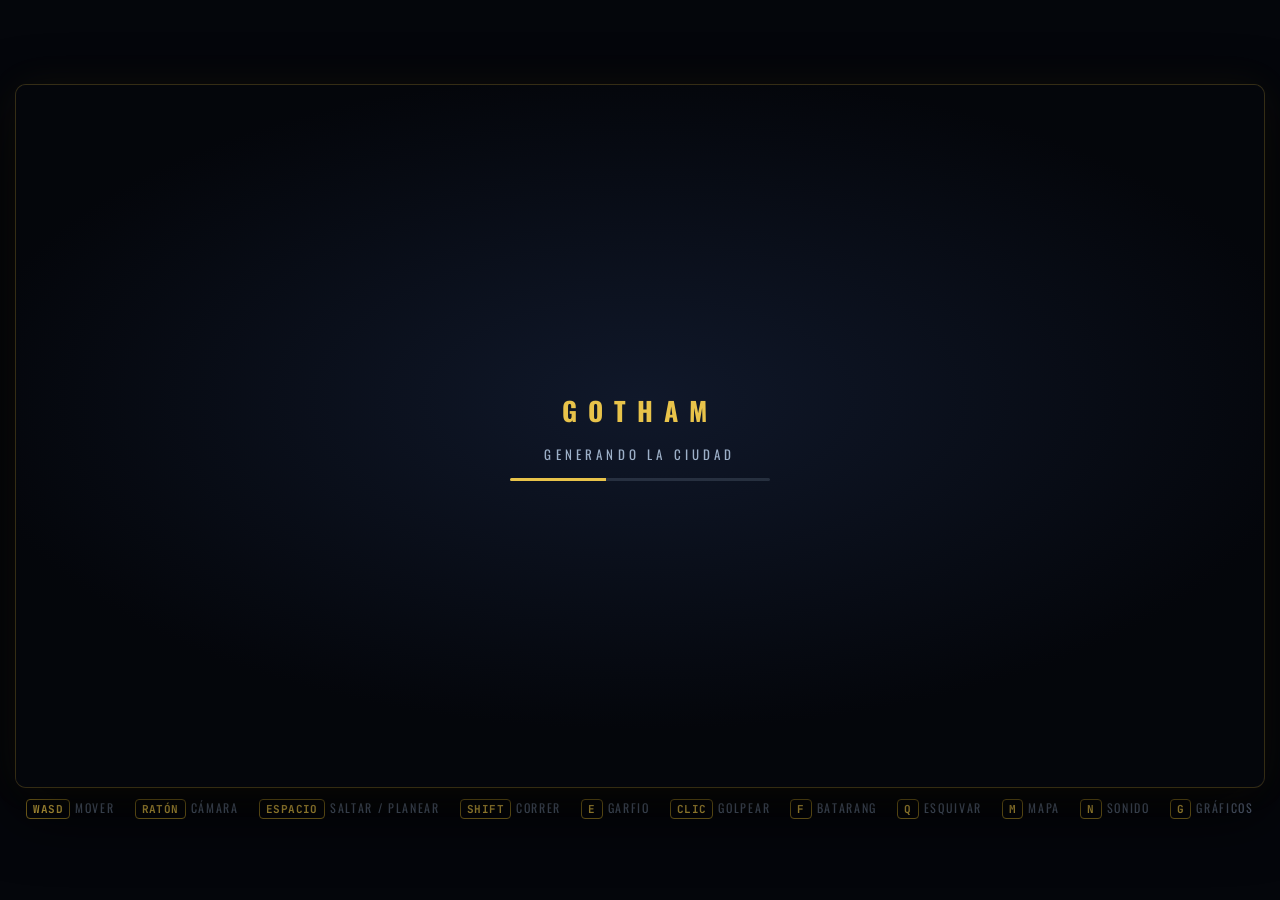
==== commit ea2df015: "Voxel game: cuts redraw the shadow cascades; trailer at the top rung Co-Authored-By: Claude <noreply" ====
--- a/voxel/index.html
+++ b/voxel/index.html
@@ -7106,7 +7106,11 @@
 
   tex(p, name, unit, t) { const gl = this.gl; gl.activeTexture(gl.TEXTURE0 + unit); gl.bindTexture(gl.TEXTURE_2D, t); gl.uniform1i(p.u(name), unit); }
   fullscreen() { const gl = this.gl; gl.bindVertexArray(this.emptyVao); gl.drawArrays(gl.TRIANGLES, 0, 3); }
-  resetHistory() { this.histValid = false; }
+  resetHistory() {
+    this.histValid = false;
+    // the first frame of a new place must not wear the shadows of the last one
+    if (this.sh) this.sh.c[0].valid = this.sh.c[1].valid = false;
+  }
 
   // ── lamps ───────────────────────────────────────────────────────────────
   // Rebuilt only when chunks arrive or leave, or the camera crosses into another
@@ -7321,7 +7325,7 @@
     // A cut — a teleport, a respawn, a new shot — leaves nothing for the history to
     // say about this frame: start again rather than smear the old picture into it.
     const lc = this.lastCam;
-    if (lc && (Math.hypot(cam.x - lc[0], cam.y - lc[1], cam.z - lc[2]) > 12 || cam.fx * lc[3] + cam.fy * lc[4] + cam.fz * lc[5] < 0.5)) this.histValid = false;
+    if (lc && (Math.hypot(cam.x - lc[0], cam.y - lc[1], cam.z - lc[2]) > 12 || cam.fx * lc[3] + cam.fy * lc[4] + cam.fz * lc[5] < 0.5)) this.resetHistory();
     this.lastCam = [cam.x, cam.y, cam.z, cam.fx, cam.fy, cam.fz];
     const taa = !!Q.taa;
     let jx = 0, jy = 0;
